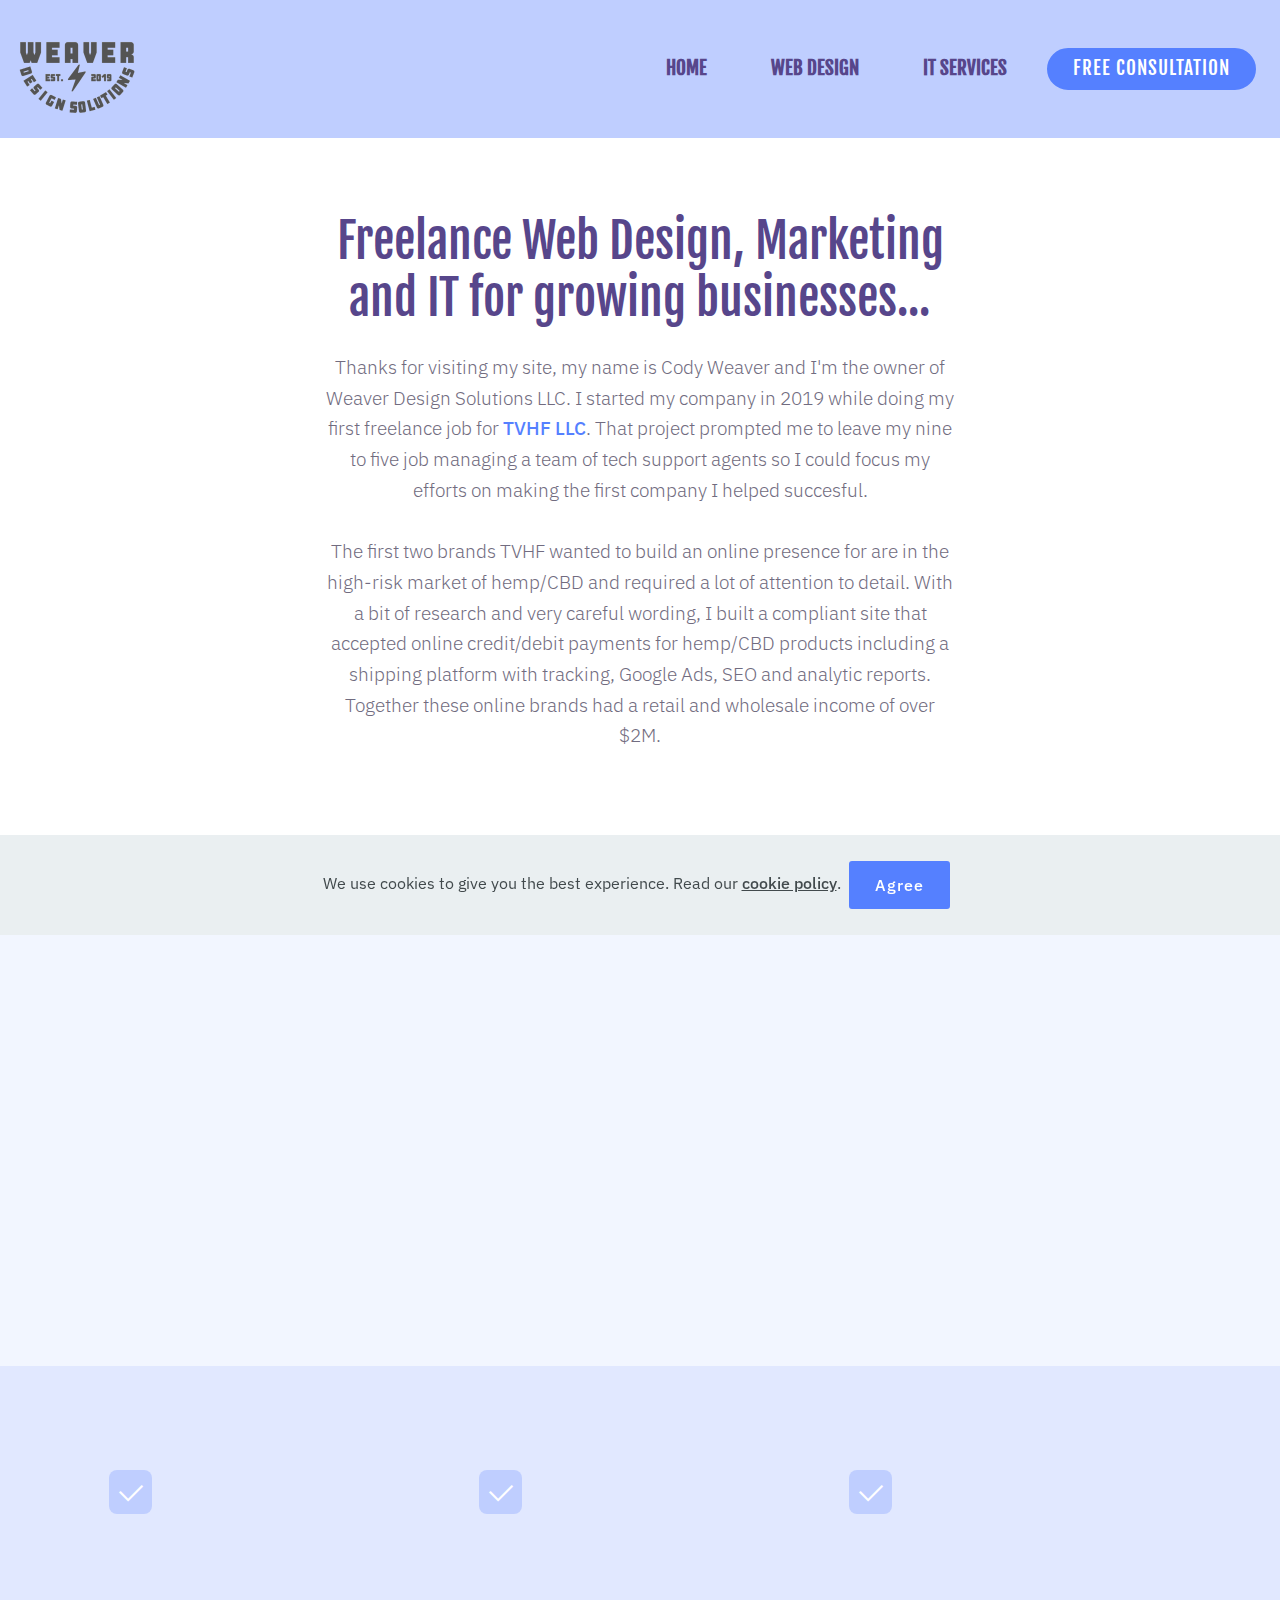
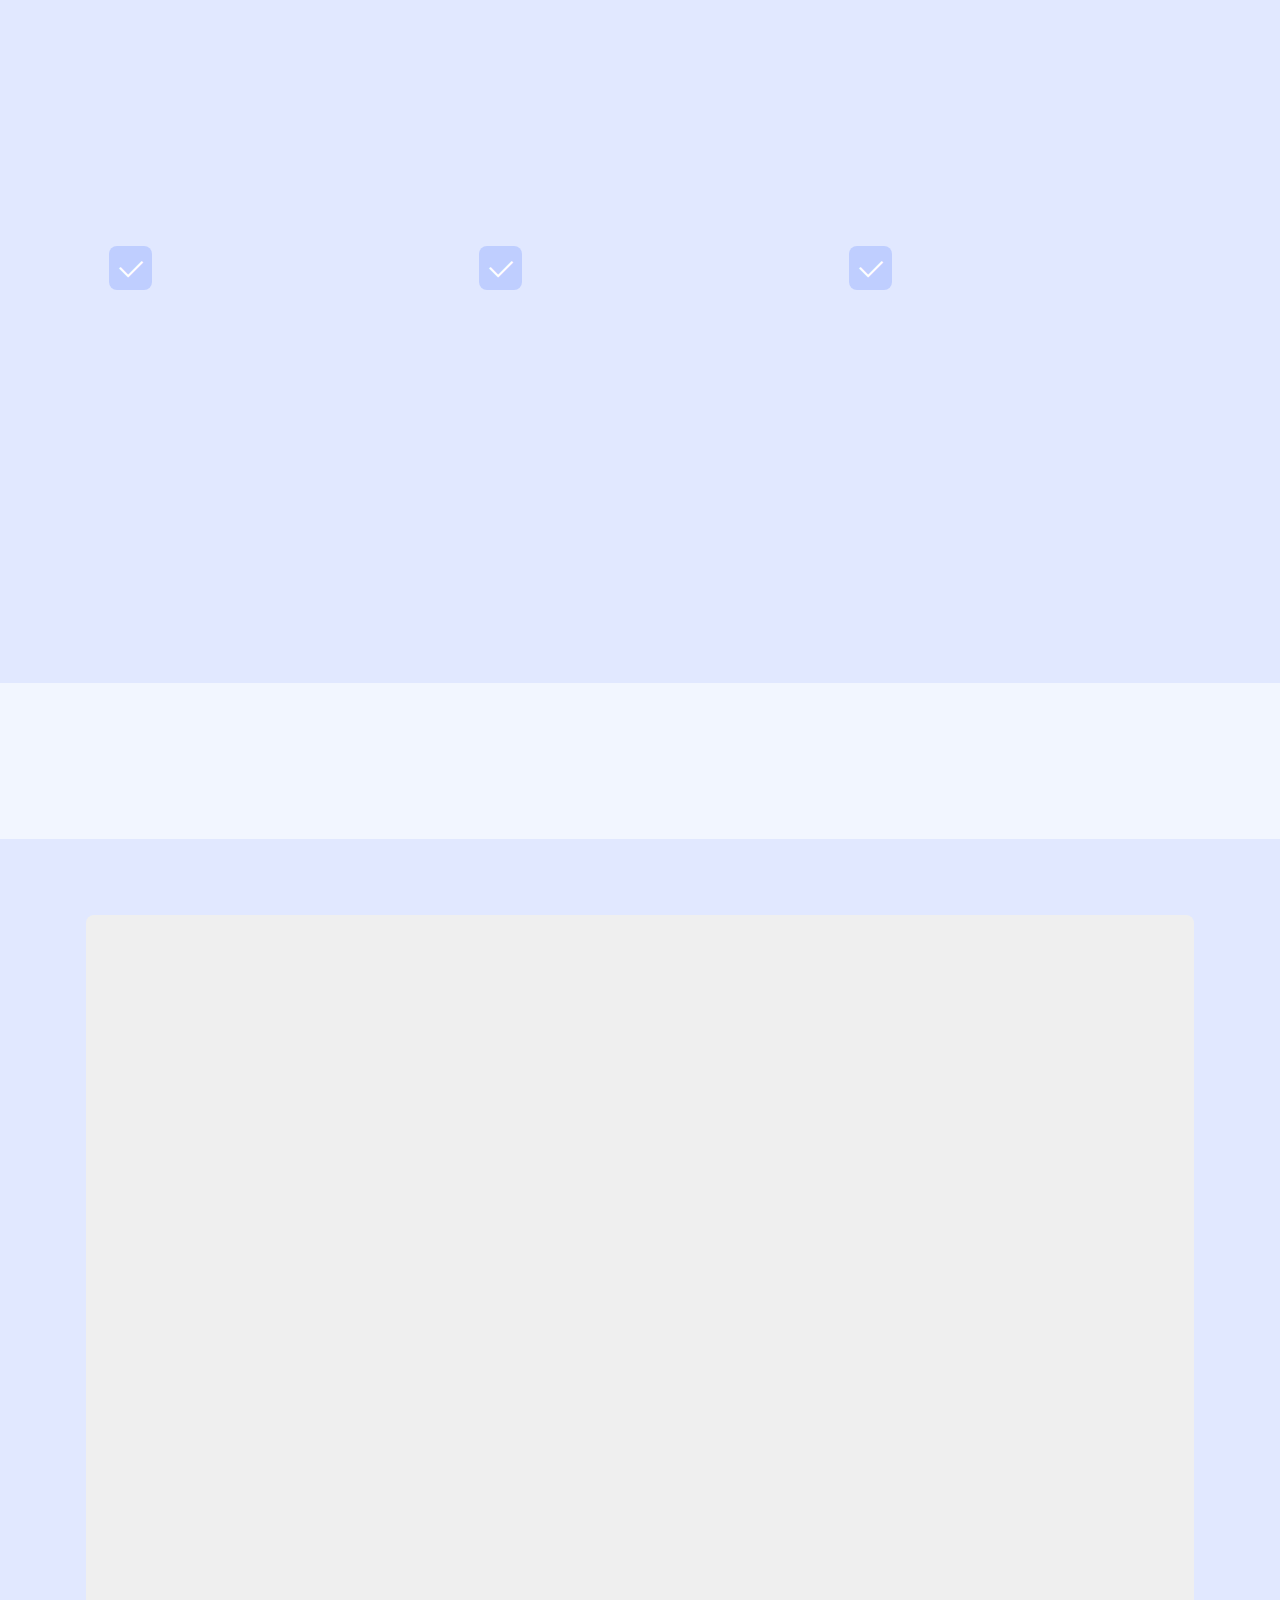
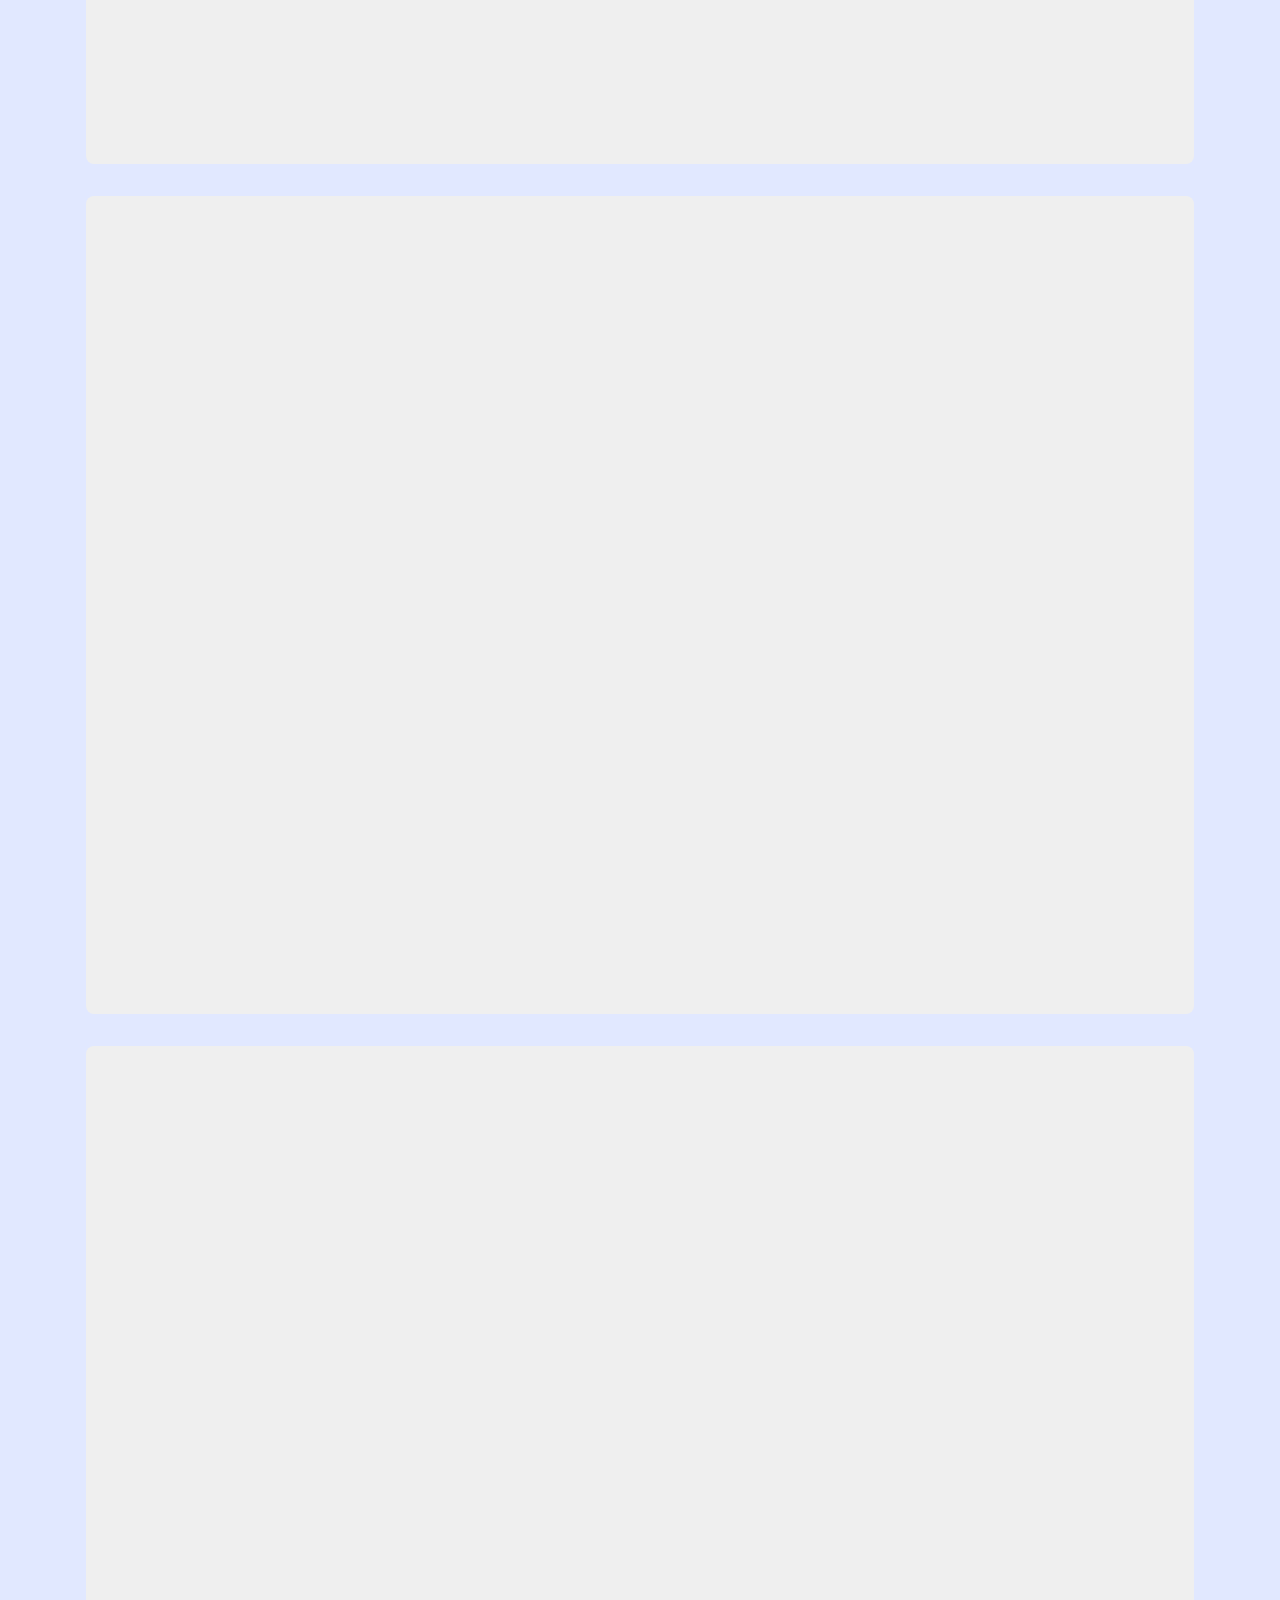
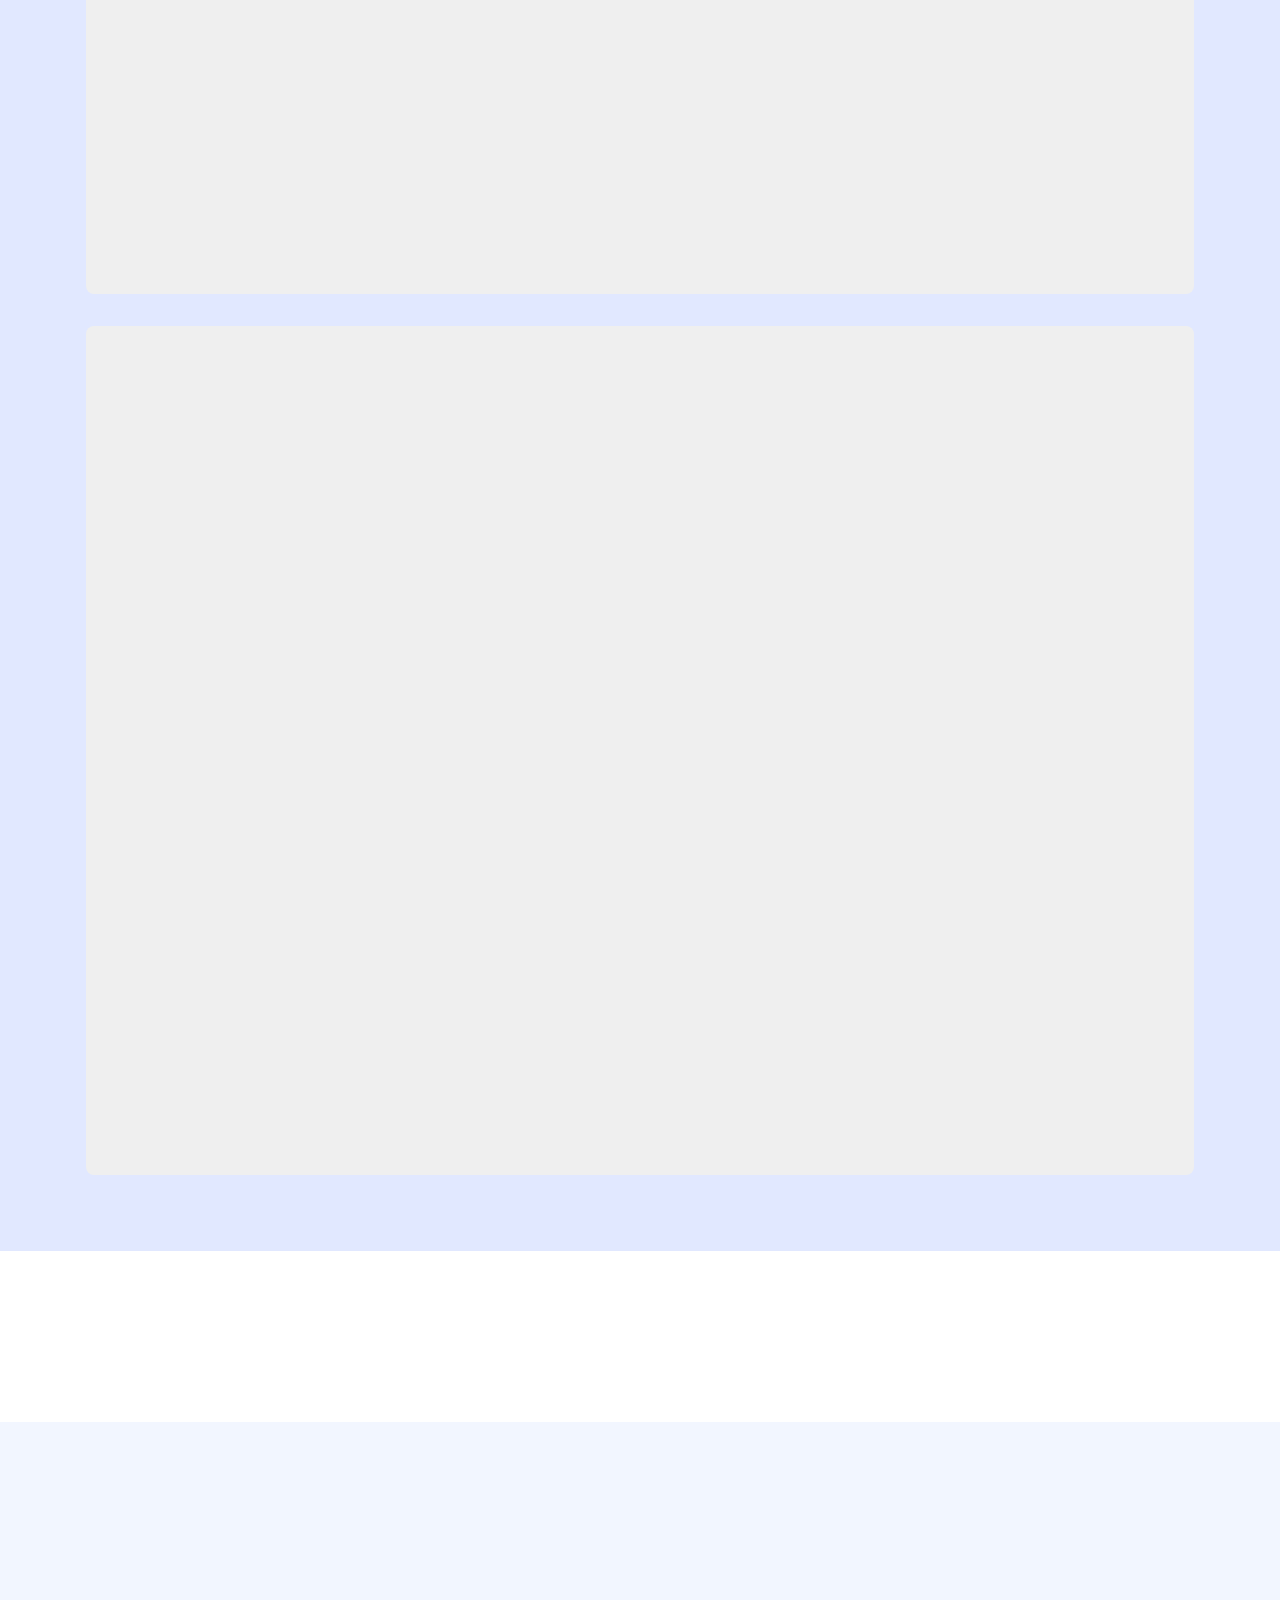
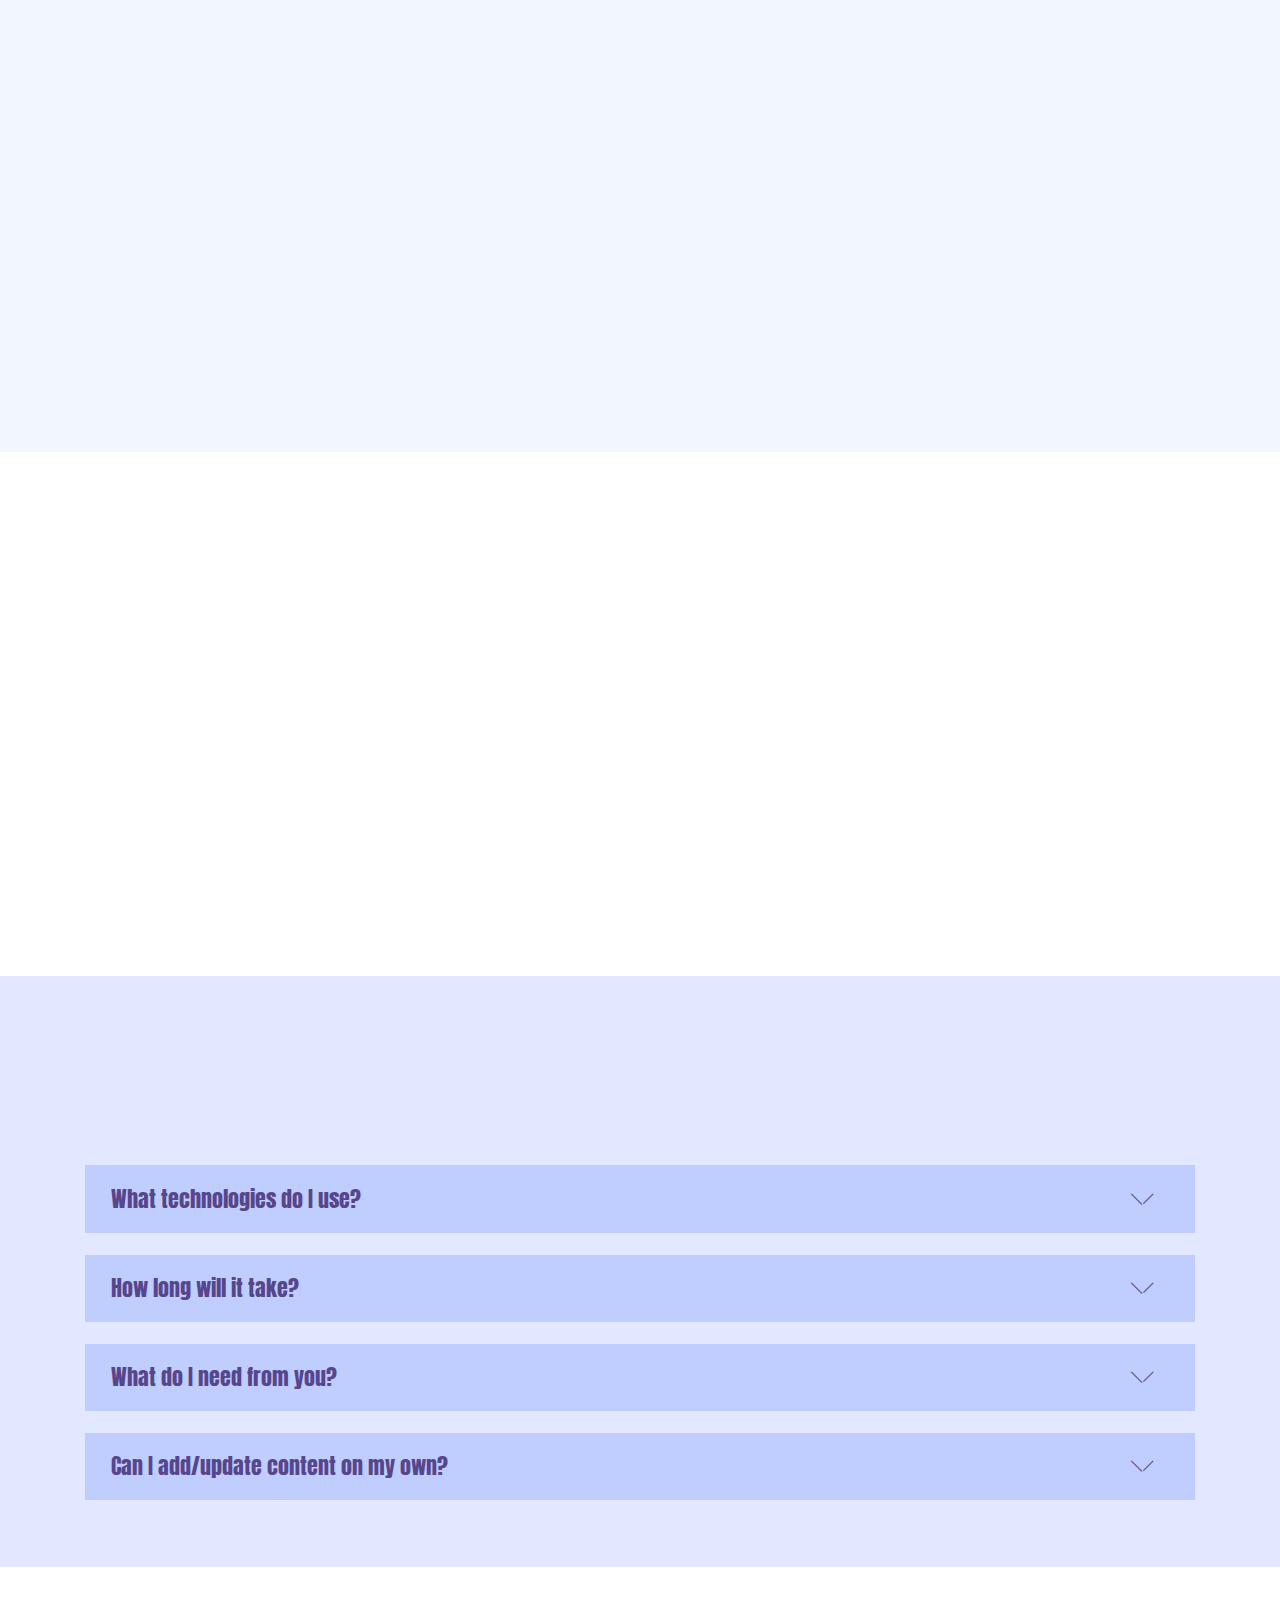
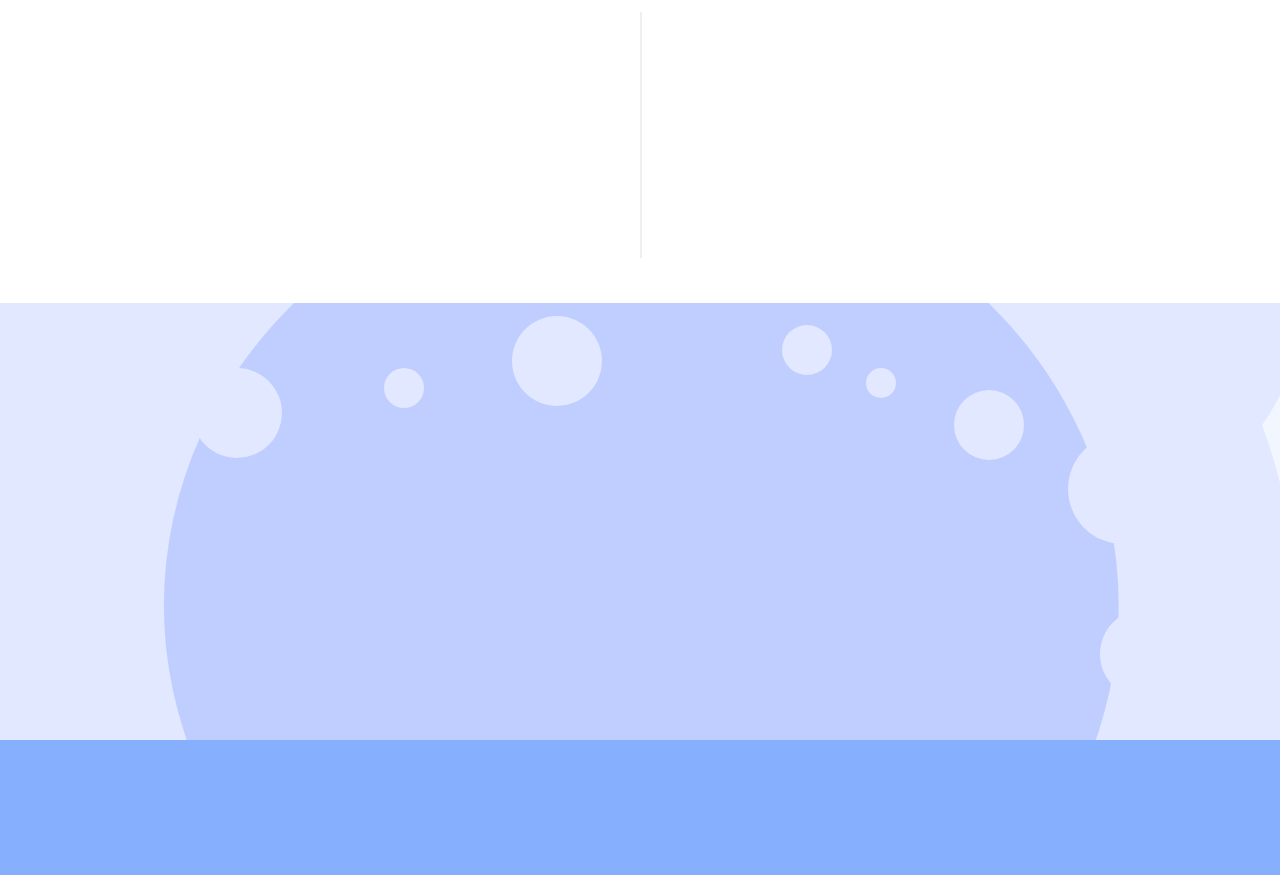
==== index.html @ 8f0e750b "create github pages" ====
<!DOCTYPE html>
<html  >
<head>
  <!-- Site made with Mobirise Website Builder v4.11.5, https://mobirise.com -->
  <meta charset="UTF-8">
  <meta http-equiv="X-UA-Compatible" content="IE=edge">
  <meta name="generator" content="Mobirise v4.11.5, mobirise.com">
  <meta name="viewport" content="width=device-width, initial-scale=1, minimum-scale=1">
  <link rel="shortcut icon" href="assets/images/imageedit-17-3870309647.png" type="image/x-icon">
  <meta name="description" content="It's tough navigating the wealth of options out there for building your website or brand presence online. For many businesses, content-rich social media can do most of the legwork in the digital world. That being said, a website is the final professional touch customers look for when deciding to visit your restaurant, retail store or business.

I aim to provide flexible solutions for businesses that need a professional site when big web design companies or DIY site builders don't seem to fit the bill. Whatever it is you need, I will find the most affordable and effective way to build and maintain your site for you.">
  
  <title>Home</title>
  <link rel="stylesheet" href="assets/web/assets/mobirise-icons2/mobirise2.css">
  <link rel="stylesheet" href="assets/web/assets/mobirise-icons/mobirise-icons.css">
  <link rel="stylesheet" href="assets/tether/tether.min.css">
  <link rel="stylesheet" href="assets/bootstrap/css/bootstrap.min.css">
  <link rel="stylesheet" href="assets/bootstrap/css/bootstrap-grid.min.css">
  <link rel="stylesheet" href="assets/bootstrap/css/bootstrap-reboot.min.css">
  <link rel="stylesheet" href="assets/soundcloud-plugin/style.css">
  <link rel="stylesheet" href="assets/web/assets/gdpr-plugin/gdpr-styles.css">
  <link rel="stylesheet" href="assets/animatecss/animate.min.css">
  <link rel="stylesheet" href="assets/dropdown/css/style.css">
  <link rel="stylesheet" href="assets/socicon/css/styles.css">
  <link rel="stylesheet" href="assets/theme/css/style.css">
  <link rel="stylesheet" href="assets/formoid-css/recaptcha.css">
  <link rel="preload" as="style" href="assets/mobirise/css/mbr-additional.css"><link rel="stylesheet" href="assets/mobirise/css/mbr-additional.css" type="text/css">
  
  
  

</head>
<body>

<!-- Analytics -->
<!-- Global site tag (gtag.js) - Google Analytics -->
<script async src="https://www.googletagmanager.com/gtag/js?id=UA-129713359-5"></script>
<script>
  window.dataLayer = window.dataLayer || [];
  function gtag(){dataLayer.push(arguments);}
  gtag('js', new Date());

  gtag('config', 'UA-129713359-5');
</script>

<!-- /Analytics -->


  <section class="menu cid-rRz0FPu1SQ" once="menu" id="menu02-1p">
    


    <nav class="navbar navbar-dropdown navbar-expand-lg">
        <div class="navbar-brand">
            <span class="navbar-logo">
                <a href="index.html">
                    <img src="assets/images/imageedit-15-9595183622-244x244.png" alt="Mobirise" title="" style="height: 7.6rem;">
                </a>
            </span>
            
        </div>
        <button class="navbar-toggler" type="button" data-toggle="collapse" data-target="#navbarSupportedContent" aria-controls="navbarNavAltMarkup" aria-expanded="false" aria-label="Toggle navigation">
            <div class="hamburger">
                <span></span>
                <span></span>
                <span></span>
                <span></span>
            </div>
        </button>
        <div class="collapse navbar-collapse" id="navbarSupportedContent">
            <ul class="navbar-nav nav-dropdown" data-app-modern-menu="true"><li class="nav-item"><a class="nav-link link text-info display-4" href="index.html" aria-expanded="false">
                        HOME</a></li>
                <li class="nav-item"><a class="nav-link link text-info display-4" href="design.html" aria-expanded="false">
                        WEB DESIGN</a>
                    
                </li>
                <li class="nav-item">
                    <a class="nav-link link text-info display-4" href="techsupport.html" aria-expanded="false">IT SERVICES</a></li></ul>
            
            <div class="navbar-buttons px-2 mbr-section-btn"><a class="btn btn-sm btn-primary display-4" href="popup:#mbr-popup-1k" data-toggle="modal" data-target="#mbr-popup-1k">FREE CONSULTATION</a></div>
        </div>
    </nav>
</section>

<section class="cid-rQU6vrq3bR" id="title02-5">

    

    

    <div class="container align-center">
        <div class="row justify-content-md-start justify-content-md-center">
            <div class="mbr-white col-sm-12 col-md-10 col-lg-7">
                <h1 class="mbr-section-title mbr-regular align-center mbr-fonts-style display-2">Freelance Web Design, Marketing and IT for growing businesses...</h1>
                
                <p class="mbr-text mbr-light align-center mbr-fonts-style pt-3 display-7">Thanks for visiting my site, my name is Cody Weaver and I'm the owner of Weaver Design Solutions LLC. I started my company in 2019 while doing my first freelance job for <a href="https://tvhfllc.com" target="_blank">TVHF LLC</a>. That project prompted me to leave my nine to five job managing a team of tech support agents so I could focus my efforts on making the first company I helped succesful.<br><br>The first two brands TVHF wanted to build an online presence for are in the high-risk market of hemp/CBD and required a lot of attention to detail. With a bit of research and very careful wording, I built a compliant site that accepted online credit/debit payments for hemp/CBD products including a shipping platform with tracking, Google Ads, SEO and analytic reports. Together these online brands had a retail and wholesale income of over $2M.</p>
                
            </div>
        </div>
    </div>
</section>

<section class="cid-rQU43nldBL" id="header08-4">

    

    

    <div class="container align-center">
        <div class="row justify-content-md-start justify-content-md-center">
            <div class="mbr-white col-sm-212 col-md-10 col-lg-7">
                <h1 class="mbr-section-title mbr-regular pb-3 align-center mbr-fonts-style display-2">Affordable Solutions with Great Results<br></h1>
                
                <p class="mbr-text mbr-light pb-3 align-center mbr-fonts-style display-7">It's tough navigating the wealth of options out there for building your website or brand presence online. For many businesses, content-rich social media can do most of the legwork in the digital world. That being said, a website is the final professional touch customers look for when deciding to visit your restaurant, retail store or business.
<br>
<br>I aim to provide flexible solutions for businesses that need a professional site when big web design companies or DIY site builders don't seem to fit the bill. Whatever it is you need, I will find the most affordable and effective way to build and maintain your site for you.<br></p><p></p><p></p>
                
            </div>
        </div>
    </div>
    
</section>

<section class="features1 cid-rx3DuVTvT8" id="features04-a2">

    

    
    <div class="container">
        <div class="media-container-row">

            <div class="card cardcolor p-3 col-12 col-md-8 col-lg-4">
                <div class="card-img pt-2">
                    <span class="mbr-iconfont img1 mobi-mbri-success mobi-mbri"></span>
                </div>
                <div class="card-box">
                    <h4 class="card-title py-2 align-left mbr-fonts-style display-5">
                        Custom Web Design</h4>
                    <p class="mbr-text align-left mbr-fonts-style display-4">Bring your own art, pictures, logos and ideas or let me create a custom site based on your criteria. I can also setup email with your new custom domain name. Custom photo and editing services are available for website backdrops, product images etc..</p>
                </div>
            </div>

            <div class="card cardcolor p-3 col-12 col-md-8 col-lg-4">
                <div class="card-img pt-2">
                    <span class="mbr-iconfont img1 mobi-mbri-success mobi-mbri"></span>
                </div>
                <div class="card-box">
                    <h4 class="card-title py-2 align-left mbr-fonts-style display-5">SEO</h4>
                    <p class="mbr-text align-left mbr-fonts-style display-4">Google SEO and Analytics Reporting. Demographics, stats and suggestions to improve search rankings.&nbsp;</p>
                </div>
            </div>

            <div class="card cardcolor p-3 col-12 col-md-8 col-lg-4">
                <div class="card-img pt-2">
                    <span class="mbr-iconfont img1 mobi-mbri-success mobi-mbri"></span>
                </div>
                <div class="card-box">
                    <h4 class="card-title py-2 align-left mbr-fonts-style display-5">

                        Advertising</h4>
                    <p class="mbr-text align-left mbr-fonts-style display-4">
                        Google Ads setup and maintenance to get your brand noticed locally, nationally or worldwide.</p>
                </div>
            </div>

            

        </div>

        <div class="media-container-row pt-3">

            <div class="card cardcolor p-3 col-12 col-md-8 col-lg-4">
                <div class="card-img pt-2">
                    <span class="mbr-iconfont img1 mobi-mbri-success mobi-mbri"></span>
                </div>
                <div class="card-box">
                    <h4 class="card-title py-2 align-left mbr-fonts-style display-5">Content Creation</h4>
                    <p class="mbr-text align-left mbr-fonts-style display-4">Do you need someone to just take the wheel and do the whole thing for you? I can take your photos, design your logo, make sales pitches, ads, articles and more!&nbsp;</p>
                </div>
            </div>

            <div class="card cardcolor p-3 col-12 col-md-8 col-lg-4">
                <div class="card-img pt-2">
                    <span class="mbr-iconfont img1 mobi-mbri-success mobi-mbri"></span>
                </div>
                <div class="card-box">
                    <h4 class="card-title py-2 align-left mbr-fonts-style display-5">eCommerce</h4>
                    <p class="mbr-text align-left mbr-fonts-style display-4">
                        There are a lot of options out there for selling products online. I can help you setup a custom storefront with your own domain name, manage your drag and drop builder or help you navigate the complexities of getting your products approved in major online retail outlets.</p>
                </div>
            </div>

            <div class="card cardcolor p-3 col-12 col-md-8 col-lg-4">
                <div class="card-img pt-2">
                    <span class="mbr-iconfont img1 mobi-mbri-success mobi-mbri"></span>
                </div>
                <div class="card-box">
                    <h4 class="card-title align-left py-2 mbr-fonts-style display-5">Tech Support</h4>
                    <p class="mbr-text align-left mbr-fonts-style display-4">
                        With over 10 years experience and a passion for technology, I can tackle almost any consumer level or small business IT problem.</p>
                </div>
            </div>

            

        </div>


    </div>

</section>

<section class="cid-rRzvvJLBej" id="header08-1x">

    

    

    <div class="container align-center">
        <div class="row justify-content-md-start justify-content-md-center">
            <div class="mbr-white col-sm-212 col-md-10 col-lg-7">
                <h1 class="mbr-section-title mbr-regular pb-3 align-center mbr-fonts-style display-2">My Works</h1>
                
                
                
            </div>
        </div>
    </div>
    
</section>

<section class="features2 cid-rRztl0xEhJ" id="features08-1w">

    

    

    <div class="container">
        

        <div class="row">
            <div class="card p-3 col-12 col-md-6 col-lg-3">
                <div class="card-wrapper">
                    <div class="card-img">
                        <a href="https://treasurevalleycbd.com"><img src="assets/images/untitled-design-6.png" alt="Mobirise" title=""></a>
                    </div>
                    <div class="card-box">
                        <h4 class="card-title pb-3 mbr-fonts-style display-5"><a href="https://treasurevalleycbd.com" target="_blank">k</a>arinaweaver.com</h4>
                        <p class="mbr-text pb-3 mbr-fonts-style display-4">This is my most recent project I put together for my wife. Complete with scheduling and payment plugins, customers can book and pay for massage appointments on this site.</p>

                        


                    </div>
                </div>
            </div>

            <div class="card p-3 col-12 col-md-6 col-lg-3">
                <div class="card-wrapper">
                    <div class="card-img">
                        <a href="https://thegrandratking.com" target="_blank"><img src="assets/images/the-grand-ratking.png" alt="Mobirise" title=""></a>
                    </div>
                    <div class="card-box ">
                        <h4 class="card-title pb-3 mbr-fonts-style display-5"><a href="https://thegrandratking.com" target="_blank">thegrandratking.com</a></h4>
                        <p class="mbr-text pb-3 mbr-fonts-style display-4">This site is the most recent band website I built for a project that has ended. The site still has an active shop and some music for demo purposes.</p>
                        
                    </div>
                </div>
            </div>

            <div class="card p-3 col-12 col-md-6 col-lg-3">
                <div class="card-wrapper">
                    <div class="card-img">
                        <a href="https://alibbuds.com"><img src="assets/images/untitled-design.png" alt="Mobirise" title=""></a>
                    </div>
                    <div class="card-box">
                        <h4 class="card-title pb-3 mbr-fonts-style display-5">
                            <a href="https://treasurevalleycbd.com" target="_blank">treasurevalleycbd.com</a>
                        </h4>
                        <p class="mbr-text pb-3 mbr-fonts-style display-4">This is the first brand website I built for TVHF LLC selling premium retail hemp/CBD products. With the use of samples, video reviews and promotions we created a brand identity that attracted larger wholesale customers.</p>
                        
                    </div>
                </div>
            </div>

            <div class="card p-3 col-12 col-md-6 col-lg-3">
                <div class="card-wrapper">
                    <div class="card-img">
                        <a href="https://fortharrisonband.com/"><img src="assets/images/fort-harrison.jpeg" alt="Mobirise" title=""></a>
                    </div>
                    <div class="card-box">
                        <h4 class="card-title pb-3 mbr-fonts-style display-5"><a href="https://fortharrisonband.com/" target="_blank">fortharrisonband.com</a></h4>
                        <p class="mbr-text pb-3 mbr-fonts-style display-4">This website is one of the first I built for my own band. This site is not currently being updated, but still everything is still functional including the shop. </p>
                        
                    </div>
                </div>
            </div>
        </div>
    </div>
</section>

<section class="cid-rlfbCDCzHR" id="title01-8b">

    

    

    <div class="container align-center">
        <div class="row justify-content-md-start justify-content-md-center">
            <div class="mbr-white col-sm-12 col-md-10 col-lg-7">
                <h1 class="mbr-section-title mbr-regular align-left mbr-fonts-style display-1">Pricing Plans</h1>
                
                
                
            </div>
        </div>
    </div>
</section>

<section class="features1 cid-rlfbvjNzpH" id="pricing-tables01-8a">

    

    
    <div class="container">
        <div class="row justify-content-center">

            <div class="card col-12 col-md-8 col-lg-4">
                <div class="card-img">
                    <h4 class="price align-right mbr-fonts-style display-2">$40</h4>
                    <p class="price-text align-right mbr-regular mbr-fonts-style pt-2 align-left display-4">HOURLY</p>
                </div>
                <div class="card-box">
                    <h4 class="card-title align-left mbr-regular mbr-fonts-style display-7"><strong>Hourly Services &nbsp; &nbsp;&nbsp;</strong><br>IT/Design/Ads/SEO</h4>
                    <p class="mbr-text mbr-fonts-style align-left display-4">My hourly cost for services including web design, tech support, consulting or advertising.</p>
                    <div class="align-left mbr-section-btn"><a class="btn btn-md btn-primary display-4" href="techsupport.html">READ MORE</a></div>
                </div>
            </div>

            <div class="card col-12 col-md-8 col-lg-4">
                <div class="card-img">
                    <h4 class="price align-right  mbr-fonts-style display-2">$500</h4>
                    <p class="price-text mbr-fonts-style pt-2 align-right  display-4">FLAT RATE</p>
                </div>
                <div class="card-box">
                    <h4 class="card-title align-left mbr-regular mbr-fonts-style display-7"><strong>Basic 5 Page Site</strong><strong><br></strong>Design/Ads/SEO</h4>
                    <p class="mbr-text mbr-fonts-style align-left display-4">I'll make you a basic website with mobile responsive pages to drive customers to your brick and mortar business. Custom email setup, contact page, SEO and more!</p>
                    <div class="align-left mbr-section-btn"><a class="btn btn-md btn-primary display-4" href="design.html">READ MORE</a></div>
                </div>
            </div>

            <div class="card col-12 col-md-8 col-lg-4">
                <div class="card-img">
                    <h4 class="price align-right mbr-fonts-style display-2">$1500</h4>
                    <p class="price-text mbr-fonts-style pt-2 align-right  display-4">FLAT RATE</p>
                </div>
                <div class="card-box">
                    <h4 class="card-title align-left mbr-regular mbr-fonts-style display-7"><strong>eCommerce Site</strong><strong><br></strong>Full Service</h4>
                    <p class="mbr-text mbr-fonts-style align-left display-4">I will build your custom website complete with a shopping cart and payment processor. I can also setup any drag and drop ecommerce platform of your choice.</p>
                    <div class="align-left mbr-section-btn"><a class="btn btn-md btn-primary display-4" href="https://mobirise.co">READ MORE</a></div>
                </div>
            </div>

        </div>

    </div>

</section>

<section class="cid-rRhVzZL1Aa" id="title02-17">

    

    

    <div class="container align-center">
        <div class="row justify-content-md-start justify-content-md-center">
            <div class="mbr-white col-sm-12 col-md-10 col-lg-7">
                <h1 class="mbr-section-title mbr-regular align-center mbr-fonts-style display-5">Payment</h1>
                
                <p class="mbr-text mbr-light align-center mbr-fonts-style pt-3 display-7">Payment is due once the site has been tested and accepted on the test URL. Your website will not be live at your actual domain name until payment has been made, but you will have access to a version of your site to know what you are paying for before it's published. I am flexible and will make reasonable accomodations for last minute changes or quick updates. I may require additional payment or partial payment if I have not been paid and you are requesting extensive changes or updates. 
<br>
<br>I can accept multiple forms of credit/debit payments via my email invoice and will also accept PayPal or cash if I work with you locally or on-site.</p>
                
            </div>
        </div>
    </div>
</section>

<section class="accordion1 cid-rlqERWQ3Jn" id="accordion02-9e">

    

    
    <div class="container">
        <div class="row">
            <div class="col-12 col-md-12">
                <div class="section-head text-center space30">
                    <h2 class="mbr-section-title mbr-regular pb-5 mbr-fonts-style display-2">
                        Questions and Answers</h2>
                </div>
                <div class="clearfix"></div>
                <div id="bootstrap-accordion_8" class="panel-group accordionStyles accordion" role="tablist" aria-multiselectable="true">
                    <div class="card">
                        <div class="card-header" role="tab" id="headingOne">
                            <a role="button" class="panel-title collapsed text-black" data-toggle="collapse" data-core="" href="#collapse1_8" aria-expanded="false" aria-controls="collapse1">
                                <h4 class="mbr-fonts-style display-5">
                                    <span class="sign mbr-iconfont mbri-arrow-down inactive"></span>What technologies do I use?</h4>
                            </a>
                        </div>
                        <div id="collapse1_8" class="panel-collapse noScroll collapse " role="tabpanel" aria-labelledby="headingOne" data-parent="#bootstrap-accordion_8">
                            <div class="panel-body p-4">
                                <p class="mbr-fonts-style panel-text display-7">
                                    I like to build websites using the Google Domains platform served by a static Github repository. This approach offers a simple way to integrate email addresses that end in your domain name, easy setup of Google ads, SEO, and reporting. I am familiar with setting up the Ecwid shopping cart platform and can setup any other like Shopify, WooCommerce, Opencart and more. My websites are built in an offline builder and published to the respository for debugging before going live. Most websites can be deployed in as little as one to two days and updates can be made in just hours.<br></p>
                            </div>
                        </div>
                    </div>
                    <div class="card">
                        <div class="card-header" role="tab" id="headingTwo">
                            <a role="button" class="collapsed panel-title text-black" data-toggle="collapse" data-core="" href="#collapse2_8" aria-expanded="false" aria-controls="collapse2">
                                <h4 class="mbr-fonts-style display-5">
                                    <span class="sign mbr-iconfont mbri-arrow-down inactive"></span>How long will it take?</h4>
                            </a>

                        </div>
                        <div id="collapse2_8" class="panel-collapse noScroll collapse" role="tabpanel" aria-labelledby="headingTwo" data-parent="#bootstrap-accordion_8">
                            <div class="panel-body p-4">
                                <p class="mbr-fonts-style panel-text display-7">I will always let my clients know of my current workload and when I can start on your site. Once I've started, I will focus on your project until completion. Many websites, SEO, adwork and social media work will take just one day. After that I can continue to drive you better search results, monitor your website's health and send information about demographics and sales conversions with automated reports.</p>
                            </div>
                        </div>
                    </div>
                    <div class="card">
                        <div class="card-header" role="tab" id="headingThree">
                            <a role="button" class="collapsed text-black panel-title" data-toggle="collapse" data-core="" href="#collapse3_8" aria-expanded="false" aria-controls="collapse3">
                                <h4 class="mbr-fonts-style display-5">
                                    <span class="sign mbr-iconfont mbri-arrow-down inactive"></span>What do I need from you?</h4>
                            </a>
                        </div>
                        <div id="collapse3_8" class="panel-collapse noScroll collapse" role="tabpanel" aria-labelledby="headingThree" data-parent="#bootstrap-accordion_8">
                            <div class="panel-body p-4">
                                <p class="mbr-fonts-style panel-text display-7">I will need the highest resolution/quality of your logos, pictures, graphics, menus or any other media you would like on your site. Provide me with any written content you would like to include and I will do the rest!</p>
                            </div>
                        </div>
                    </div>
                    <div class="card">
                        <div class="card-header" role="tab" id="headingFour">
                            <a role="button" class="collapsed panel-title text-black" data-toggle="collapse" data-core="" href="#collapse4_8" aria-expanded="false" aria-controls="collapse4">
                                <h4 class="mbr-fonts-style display-5">
                                    <span class="sign mbr-iconfont mbri-arrow-down inactive"></span>Can I add/update content on my own?</h4>
                            </a>
                        </div>
                        <div id="collapse4_8" class="panel-collapse noScroll collapse" role="tabpanel" aria-labelledby="headingFour" data-parent="#bootstrap-accordion_8">
                            <div class="panel-body p-4">
                                <p class="mbr-fonts-style panel-text display-7">Yes. I work with various plugins that will allow an administrator user with no knowledge of coding to add products, update/add pictures or share social media updates on your website without my help. I am also available to help with first time setup of your drag and drop site, social media platforms or even teach you enough to make updates with some of the professional tools I use.</p>
                            </div>
                        </div>
                    </div>
                    
                    
                </div>
            </div>
        </div>
    </div>
</section>

<section class="header4 cid-rRci8tpk2B" id="content06-t">

    

    

    <div class="container">
        <div class="row">

            <div class="col-md-12 col-lg-6 align-left">
                <h1 class="mbr-section-title align-left mbr-white mbr-fonts-style display-2">My Moral Code</h1>
            </div>


            <div class="col-md-12 col-lg-6 block-border align-left">
                <p class="mbr-text align-left mbr-fonts-style display-7">I value honesty, communication and equality in my personal life and apply that to the way I conduct business. &nbsp;<br><br>I see value in all people and like to meet and work with people from all backgrounds. I am LGBTQIA+ friendly and am happy to do low cost or charitable work for organizations that support equality or civil rights for all.</p>

            </div>



        </div>
    </div>
</section>

<section class="header1 cid-rRz4csR8MC" id="header01-1v">

    


    

    <svg class="svg1" xmlns="http://www.w3.org/2000/svg" xmlns:xlink="http://www.w3.org/1999/xlink" width="1380px" height="810px" viewBox="0 0  1380 810" preserveAspectRatio="xMidYMid meet">
        <rect id="svgEditorBackground" x="0" y="0" width="1380" height="810" style="fill: none; stroke: none;"></rect>
        <circle id="e1_circle" cx="309" cy="433" style="fill:aqua;stroke:black;stroke-width:0px;" r="149.486"></circle>
        <circle id="e3_circle" cx="679" cy="707" style="fill: aqua; stroke-width: 0px;stroke:black;" r="516.715">
        </circle>
        <circle id="e4_circle" cx="759" cy="261" style="fill:aqua;stroke:black;stroke-width:0px;" r="132.2459829258">
        </circle>
        <circle id="e5_circle" cx="1054" cy="462" style="fill:aqua;stroke:black;stroke-width:0px;" r="139.413"></circle>
        <circle id="e6_circle" cx="691" cy="692" style="fill:khaki;stroke:black;stroke-width:0px;" r="367.214"></circle>
    </svg>

    <div class="round round1 rev"></div>
    <div class="round round2 rev"></div>
    <div class="round round3"></div>
    <div class="round round4 rev"></div>
    <div class="round round5"></div>
    <div class="round round6 rev"></div>
    <div class="round round7"></div>
    <div class="round round8 rev"></div>
    <div class="round round9 rev"></div>
    <div class="round round10"></div>
    <div class="round round11"></div>

    <div class="container">
        <div class="row justify-content-md-center">


            <div class="col-md-10 align-center">
                <h1 class="mbr-section-title mbr-regular pb-2 mbr-fonts-style display-1">
                    Free Consultation</h1>
                
                <p class="mbr-text pb-2 mbr-regular mbr-fonts-style display-5">Click "Book Now" if you would like to schedule a consultation about your project. If you have a popup blocker or you wish to send me a message instead, please click on the "Contact" button</p>
                <div class="mbr-section-btn"><a class="btn btn-md btn-primary display-4" href="popup:#mbr-popup-1k" data-toggle="modal" data-target="#mbr-popup-1k">BOOK NOW</a> <a class="btn btn-md btn-primary-outline display-4" href="booking.html">CONTACT</a></div>
            </div>

            

        </div>
    </div>

</section>

<section once="" class="cid-rRhOEmwfMS" id="footer7-15">

    

    

    <div class="container">
        <div class="media-container-row align-center mbr-white">
            <div class="row row-links">
                <ul class="foot-menu">
                    
                    
                    
                    
                    
                <li class="foot-menu-item mbr-fonts-style display-7"><a href="disclaimers.html" target="_blank" class="text-black"><strong>Disclaimer</strong></a></li><li class="foot-menu-item mbr-fonts-style display-7"><a class="mbr-bold text-black" href="booking.html#forms01-1q" target="_blank">Contact</a></li></ul>
            </div>
            
            <div class="row row-copirayt">
                <p class="mbr-text mb-0 mbr-fonts-style mbr-white align-center display-7">
                    © Copyright 2020 Weaver Design Solutions LLC - All Rights Reserved
                </p>
            </div>
        </div>
    </div>
</section>

<div class="modal mbr-popup cid-rRyXgMfJmE fade" tabindex="-1" role="dialog" data-overlay-color="#000000" data-overlay-opacity="0.8" id="mbr-popup-1k" aria-hidden="true">
        <div class="modal-dialog modal-dialog-centered" role="document">
            <div class="modal-content">
                <div class="modal-header pb-0">
                    <h5 class="modal-title mbr-fonts-style display-5">Book a Free Consultation Now!</h5>
                    <button type="button" class="close" data-dismiss="modal" aria-label="Close">
                        <svg version="1.1" xmlns="http://www.w3.org/2000/svg" width="24" height="24" viewBox="0 0 32 32" fill="currentColor">
                            <path d="M31.797 0.191c-0.264-0.256-0.686-0.25-0.942 0.015l-13.328 13.326c-0.598 0.581 0.342 1.543 0.942 0.942l13.328-13.326c0.27-0.262 0.27-0.695 0-0.957zM14.472 17.515c-0.264-0.256-0.686-0.25-0.942 0.015l-13.328 13.326c-0.613 0.595 0.34 1.562 0.942 0.942l13.328-13.326c0.27-0.262 0.27-0.695 0-0.957zM1.144 0.205c-0.584-0.587-1.544 0.336-0.942 0.942l30.654 30.651c0.613 0.625 1.563-0.325 0.942-0.942z"></path>
                        </svg>
                    </button>
                </div>

                <div class="modal-body">
                    <p class="mbr-text mbr-fonts-style display-7">
                        <!-- Calendly inline widget begin -->
</p><div class="calendly-inline-widget" data-url="https://calendly.com/weaverdesignsolutions" style="min-width:320px;height:630px;"></div>
<script type="text/javascript" src="https://assets.calendly.com/assets/external/widget.js"></script>
<!-- Calendly inline widget end -->

                    <div>
                        
                            

                            
                        </div>
                    </div>

                    
                </div>
            </div>
        </div>


  <script src="assets/web/assets/jquery/jquery.min.js"></script>
  <script src="assets/popper/popper.min.js"></script>
  <script src="assets/tether/tether.min.js"></script>
  <script src="assets/bootstrap/js/bootstrap.min.js"></script>
  <script src="assets/smoothscroll/smooth-scroll.js"></script>
  <script src="assets/web/assets/cookies-alert-plugin/cookies-alert-core.js"></script>
  <script src="assets/web/assets/cookies-alert-plugin/cookies-alert-script.js"></script>
  <script src="assets/mbr-switch-arrow/mbr-switch-arrow.js"></script>
  <script src="assets/popup-plugin/script.js"></script>
  <script src="assets/popup-overlay-plugin/script.js"></script>
  <script src="assets/dropdown/js/nav-dropdown.js"></script>
  <script src="assets/dropdown/js/navbar-dropdown.js"></script>
  <script src="assets/touchswipe/jquery.touch-swipe.min.js"></script>
  <script src="assets/viewportchecker/jquery.viewportchecker.js"></script>
  <script src="assets/theme/js/script.js"></script>
  <script src="assets/formoid/formoid.min.js"></script>
  <script src="assets/web/assets/lazyload/lazyload.js"></script>
  
<input name="cookieData" type="hidden" data-cookie-customDialogSelector='null' data-cookie-colorText='#424a4d' data-cookie-colorBg='rgba(234, 239, 241, 0.99)' data-cookie-textButton='Agree' data-cookie-colorButton='' data-cookie-colorLink='#424a4d' data-cookie-underlineLink='true' data-cookie-text="We use cookies to give you the best experience. Read our <a href='disclaimers.html'>cookie policy</a>.">
    <input name="animation" type="hidden">
  
</body>
</html>
---- assets/web/assets/mobirise-icons2/mobirise2.css ----
@font-face {
  font-family: 'Moririse2';
  font-display: swap;
  src:  url('mobirise2.eot?f2bix4');
  src:  url('mobirise2.eot?f2bix4#iefix') format('embedded-opentype'),
    url('mobirise2.ttf?f2bix4') format('truetype'),
    url('mobirise2.woff?f2bix4') format('woff'),
    url('mobirise2.svg?f2bix4#mobirise2') format('svg');
  font-weight: normal;
  font-style: normal;
}

[class^="mobi-"], [class*=" mobi-"] {
  /* use !important to prevent issues with browser extensions that change fonts */
  font-family: 'Moririse2' !important;
  speak: none;
  font-style: normal;
  font-weight: normal;
  font-variant: normal;
  text-transform: none;
  line-height: 1;

  /* Better Font Rendering =========== */
  -webkit-font-smoothing: antialiased;
  -moz-osx-font-smoothing: grayscale;
}

.mobi-mbri-add-submenu:before {
  content: "\e900";
}
.mobi-mbri-alert:before {
  content: "\e901";
}
.mobi-mbri-align-center:before {
  content: "\e902";
}
.mobi-mbri-align-justify:before {
  content: "\e903";
}
.mobi-mbri-align-left:before {
  content: "\e904";
}
.mobi-mbri-align-right:before {
  content: "\e905";
}
.mobi-mbri-android:before {
  content: "\e906";
}
.mobi-mbri-apple:before {
  content: "\e907";
}
.mobi-mbri-arrow-down:before {
  content: "\e908";
}
.mobi-mbri-arrow-next:before {
  content: "\e909";
}
.mobi-mbri-arrow-prev:before {
  content: "\e90a";
}
.mobi-mbri-arrow-up:before {
  content: "\e90b";
}
.mobi-mbri-bold:before {
  content: "\e90c";
}
.mobi-mbri-bookmark:before {
  content: "\e90d";
}
.mobi-mbri-bootstrap:before {
  content: "\e90e";
}
.mobi-mbri-briefcase:before {
  content: "\e90f";
}
.mobi-mbri-browse:before {
  content: "\e910";
}
.mobi-mbri-bulleted-list:before {
  content: "\e911";
}
.mobi-mbri-calendar:before {
  content: "\e912";
}
.mobi-mbri-camera:before {
  content: "\e913";
}
.mobi-mbri-cart-add:before {
  content: "\e914";
}
.mobi-mbri-cart-full:before {
  content: "\e915";
}
.mobi-mbri-cash:before {
  content: "\e916";
}
.mobi-mbri-change-style:before {
  content: "\e917";
}
.mobi-mbri-chat:before {
  content: "\e918";
}
.mobi-mbri-clock:before {
  content: "\e919";
}
.mobi-mbri-close:before {
  content: "\e91a";
}
.mobi-mbri-cloud:before {
  content: "\e91b";
}
.mobi-mbri-code:before {
  content: "\e91c";
}
.mobi-mbri-contact-form:before {
  content: "\e91d";
}
.mobi-mbri-credit-card:before {
  content: "\e91e";
}
.mobi-mbri-cursor-click:before {
  content: "\e91f";
}
.mobi-mbri-cust-feedback:before {
  content: "\e920";
}
.mobi-mbri-database:before {
  content: "\e921";
}
.mobi-mbri-delivery:before {
  content: "\e922";
}
.mobi-mbri-desktop:before {
  content: "\e923";
}
.mobi-mbri-devices:before {
  content: "\e924";
}
.mobi-mbri-down:before {
  content: "\e925";
}
.mobi-mbri-download-2:before {
  content: "\e926";
}
.mobi-mbri-download:before {
  content: "\e927";
}
.mobi-mbri-drag-n-drop-2:before {
  content: "\e928";
}
.mobi-mbri-drag-n-drop:before {
  content: "\e929";
}
.mobi-mbri-edit-2:before {
  content: "\e92a";
}
.mobi-mbri-edit:before {
  content: "\e92b";
}
.mobi-mbri-error:before {
  content: "\e92c";
}
.mobi-mbri-extension:before {
  content: "\e92d";
}
.mobi-mbri-features:before {
  content: "\e92e";
}
.mobi-mbri-file:before {
  content: "\e92f";
}
.mobi-mbri-flag:before {
  content: "\e930";
}
.mobi-mbri-folder:before {
  content: "\e931";
}
.mobi-mbri-gift:before {
  content: "\e932";
}
.mobi-mbri-github:before {
  content: "\e933";
}
.mobi-mbri-globe-2:before {
  content: "\e934";
}
.mobi-mbri-globe:before {
  content: "\e935";
}
.mobi-mbri-growing-chart:before {
  content: "\e936";
}
.mobi-mbri-hearth:before {
  content: "\e937";
}
.mobi-mbri-help:before {
  content: "\e938";
}
.mobi-mbri-home:before {
  content: "\e939";
}
.mobi-mbri-hot-cup:before {
  content: "\e93a";
}
.mobi-mbri-idea:before {
  content: "\e93b";
}
.mobi-mbri-image-gallery:before {
  content: "\e93c";
}
.mobi-mbri-image-slider:before {
  content: "\e93d";
}
.mobi-mbri-info:before {
  content: "\e93e";
}
.mobi-mbri-italic:before {
  content: "\e93f";
}
.mobi-mbri-key:before {
  content: "\e940";
}
.mobi-mbri-laptop:before {
  content: "\e941";
}
.mobi-mbri-layers:before {
  content: "\e942";
}
.mobi-mbri-left-right:before {
  content: "\e943";
}
.mobi-mbri-left:before {
  content: "\e944";
}
.mobi-mbri-letter:before {
  content: "\e945";
}
.mobi-mbri-like:before {
  content: "\e946";
}
.mobi-mbri-link:before {
  content: "\e947";
}
.mobi-mbri-lock:before {
  content: "\e948";
}
.mobi-mbri-login:before {
  content: "\e949";
}
.mobi-mbri-logout:before {
  content: "\e94a";
}
.mobi-mbri-magic-stick:before {
  content: "\e94b";
}
.mobi-mbri-map-pin:before {
  content: "\e94c";
}
.mobi-mbri-menu:before {
  content: "\e94d";
}
.mobi-mbri-mobile-2:before {
  content: "\e94e";
}
.mobi-mbri-mobile-horizontal:before {
  content: "\e94f";
}
.mobi-mbri-mobile:before {
  content: "\e950";
}
.mobi-mbri-mobirise:before {
  content: "\e951";
}
.mobi-mbri-more-horizontal:before {
  content: "\e952";
}
.mobi-mbri-more-vertical:before {
  content: "\e953";
}
.mobi-mbri-music:before {
  content: "\e954";
}
.mobi-mbri-new-file:before {
  content: "\e955";
}
.mobi-mbri-numbered-list:before {
  content: "\e956";
}
.mobi-mbri-opened-folder:before {
  content: "\e957";
}
.mobi-mbri-pages:before {
  content: "\e958";
}
.mobi-mbri-paper-plane:before {
  content: "\e959";
}
.mobi-mbri-paperclip:before {
  content: "\e95a";
}
.mobi-mbri-phone:before {
  content: "\e95b";
}
.mobi-mbri-photo:before {
  content: "\e95c";
}
.mobi-mbri-photos:before {
  content: "\e95d";
}
.mobi-mbri-pin:before {
  content: "\e95e";
}
.mobi-mbri-play:before {
  content: "\e95f";
}
.mobi-mbri-plus:before {
  content: "\e960";
}
.mobi-mbri-preview:before {
  content: "\e961";
}
.mobi-mbri-print:before {
  content: "\e962";
}
.mobi-mbri-protect:before {
  content: "\e963";
}
.mobi-mbri-question:before {
  content: "\e964";
}
.mobi-mbri-quote-left:before {
  content: "\e965";
}
.mobi-mbri-quote-right:before {
  content: "\e966";
}
.mobi-mbri-redo:before {
  content: "\e967";
}
.mobi-mbri-refresh:before {
  content: "\e968";
}
.mobi-mbri-responsive-2:before {
  content: "\e969";
}
.mobi-mbri-responsive:before {
  content: "\e96a";
}
.mobi-mbri-right:before {
  content: "\e96b";
}
.mobi-mbri-rocket:before {
  content: "\e96c";
}
.mobi-mbri-sad-face:before {
  content: "\e96d";
}
.mobi-mbri-sale:before {
  content: "\e96e";
}
.mobi-mbri-save:before {
  content: "\e96f";
}
.mobi-mbri-search:before {
  content: "\e970";
}
.mobi-mbri-setting-2:before {
  content: "\e971";
}
.mobi-mbri-setting-3:before {
  content: "\e972";
}
.mobi-mbri-setting:before {
  content: "\e973";
}
.mobi-mbri-share:before {
  content: "\e974";
}
.mobi-mbri-shopping-bag:before {
  content: "\e975";
}
.mobi-mbri-shopping-basket:before {
  content: "\e976";
}
.mobi-mbri-shopping-cart:before {
  content: "\e977";
}
.mobi-mbri-sites:before {
  content: "\e978";
}
.mobi-mbri-smile-face:before {
  content: "\e979";
}
.mobi-mbri-speed:before {
  content: "\e97a";
}
.mobi-mbri-star:before {
  content: "\e97b";
}
.mobi-mbri-success:before {
  content: "\e97c";
}
.mobi-mbri-sun:before {
  content: "\e97d";
}
.mobi-mbri-sun2:before {
  content: "\e97e";
}
.mobi-mbri-tablet-vertical:before {
  content: "\e97f";
}
.mobi-mbri-tablet:before {
  content: "\e980";
}
.mobi-mbri-target:before {
  content: "\e981";
}
.mobi-mbri-timer:before {
  content: "\e982";
}
.mobi-mbri-to-ftp:before {
  content: "\e983";
}
.mobi-mbri-to-local-drive:before {
  content: "\e984";
}
.mobi-mbri-touch-swipe:before {
  content: "\e985";
}
.mobi-mbri-touch:before {
  content: "\e986";
}
.mobi-mbri-trash:before {
  content: "\e987";
}
.mobi-mbri-underline:before {
  content: "\e988";
}
.mobi-mbri-undo:before {
  content: "\e989";
}
.mobi-mbri-unlink:before {
  content: "\e98a";
}
.mobi-mbri-unlock:before {
  content: "\e98b";
}
.mobi-mbri-up-down:before {
  content: "\e98c";
}
.mobi-mbri-up:before {
  content: "\e98d";
}
.mobi-mbri-update:before {
  content: "\e98e";
}
.mobi-mbri-upload-2:before {
  content: "\e98f";
}
.mobi-mbri-upload:before {
  content: "\e990";
}
.mobi-mbri-user-2:before {
  content: "\e991";
}
.mobi-mbri-user:before {
  content: "\e992";
}
.mobi-mbri-users:before {
  content: "\e993";
}
.mobi-mbri-video-play:before {
  content: "\e994";
}
.mobi-mbri-video:before {
  content: "\e995";
}
.mobi-mbri-watch:before {
  content: "\e996";
}
.mobi-mbri-website-theme-2:before {
  content: "\e997";
}
.mobi-mbri-website-theme:before {
  content: "\e998";
}
.mobi-mbri-wifi:before {
  content: "\e999";
}
.mobi-mbri-windows:before {
  content: "\e99a";
}
.mobi-mbri-zoom-in:before {
  content: "\e99b";
}
.mobi-mbri-zoom-out:before {
  content: "\e99c";
}
---- assets/web/assets/mobirise-icons/mobirise-icons.css ----
@font-face {
  font-family: 'MobiriseIcons';
  src:  url('mobirise-icons.eot?spat4u');
  src:  url('mobirise-icons.eot?spat4u#iefix') format('embedded-opentype'),
    url('mobirise-icons.ttf?spat4u') format('truetype'),
    url('mobirise-icons.woff?spat4u') format('woff'),
    url('mobirise-icons.svg?spat4u#MobiriseIcons') format('svg');
  font-weight: normal;
  font-style: normal;
  font-display: swap;
}

[class^="mbri-"], [class*=" mbri-"] {
  /* use !important to prevent issues with browser extensions that change fonts */
  font-family: MobiriseIcons !important;
  speak: none;
  font-style: normal;
  font-weight: normal;
  font-variant: normal;
  text-transform: none;
  line-height: 1;

  /* Better Font Rendering =========== */
  -webkit-font-smoothing: antialiased;
  -moz-osx-font-smoothing: grayscale;
}

.mbri-add-submenu:before {
  content: "\e900";
}
.mbri-alert:before {
  content: "\e901";
}
.mbri-align-center:before {
  content: "\e902";
}
.mbri-align-justify:before {
  content: "\e903";
}
.mbri-align-left:before {
  content: "\e904";
}
.mbri-align-right:before {
  content: "\e905";
}
.mbri-android:before {
  content: "\e906";
}
.mbri-apple:before {
  content: "\e907";
}
.mbri-arrow-down:before {
  content: "\e908";
}
.mbri-arrow-next:before {
  content: "\e909";
}
.mbri-arrow-prev:before {
  content: "\e90a";
}
.mbri-arrow-up:before {
  content: "\e90b";
}
.mbri-bold:before {
  content: "\e90c";
}
.mbri-bookmark:before {
  content: "\e90d";
}
.mbri-bootstrap:before {
  content: "\e90e";
}
.mbri-briefcase:before {
  content: "\e90f";
}
.mbri-browse:before {
  content: "\e910";
}
.mbri-bulleted-list:before {
  content: "\e911";
}
.mbri-calendar:before {
  content: "\e912";
}
.mbri-camera:before {
  content: "\e913";
}
.mbri-cart-add:before {
  content: "\e914";
}
.mbri-cart-full:before {
  content: "\e915";
}
.mbri-cash:before {
  content: "\e916";
}
.mbri-change-style:before {
  content: "\e917";
}
.mbri-chat:before {
  content: "\e918";
}
.mbri-clock:before {
  content: "\e919";
}
.mbri-close:before {
  content: "\e91a";
}
.mbri-cloud:before {
  content: "\e91b";
}
.mbri-code:before {
  content: "\e91c";
}
.mbri-contact-form:before {
  content: "\e91d";
}
.mbri-credit-card:before {
  content: "\e91e";
}
.mbri-cursor-click:before {
  content: "\e91f";
}
.mbri-cust-feedback:before {
  content: "\e920";
}
.mbri-database:before {
  content: "\e921";
}
.mbri-delivery:before {
  content: "\e922";
}
.mbri-desktop:before {
  content: "\e923";
}
.mbri-devices:before {
  content: "\e924";
}
.mbri-down:before {
  content: "\e925";
}
.mbri-download:before {
  content: "\e989";
}
.mbri-drag-n-drop:before {
  content: "\e927";
}
.mbri-drag-n-drop2:before {
  content: "\e928";
}
.mbri-edit:before {
  content: "\e929";
}
.mbri-edit2:before {
  content: "\e92a";
}
.mbri-error:before {
  content: "\e92b";
}
.mbri-extension:before {
  content: "\e92c";
}
.mbri-features:before {
  content: "\e92d";
}
.mbri-file:before {
  content: "\e92e";
}
.mbri-flag:before {
  content: "\e92f";
}
.mbri-folder:before {
  content: "\e930";
}
.mbri-gift:before {
  content: "\e931";
}
.mbri-github:before {
  content: "\e932";
}
.mbri-globe:before {
  content: "\e933";
}
.mbri-globe-2:before {
  content: "\e934";
}
.mbri-growing-chart:before {
  content: "\e935";
}
.mbri-hearth:before {
  content: "\e936";
}
.mbri-help:before {
  content: "\e937";
}
.mbri-home:before {
  content: "\e938";
}
.mbri-hot-cup:before {
  content: "\e939";
}
.mbri-idea:before {
  content: "\e93a";
}
.mbri-image-gallery:before {
  content: "\e93b";
}
.mbri-image-slider:before {
  content: "\e93c";
}
.mbri-info:before {
  content: "\e93d";
}
.mbri-italic:before {
  content: "\e93e";
}
.mbri-key:before {
  content: "\e93f";
}
.mbri-laptop:before {
  content: "\e940";
}
.mbri-layers:before {
  content: "\e941";
}
.mbri-left-right:before {
  content: "\e942";
}
.mbri-left:before {
  content: "\e943";
}
.mbri-letter:before {
  content: "\e944";
}
.mbri-like:before {
  content: "\e945";
}
.mbri-link:before {
  content: "\e946";
}
.mbri-lock:before {
  content: "\e947";
}
.mbri-login:before {
  content: "\e948";
}
.mbri-logout:before {
  content: "\e949";
}
.mbri-magic-stick:before {
  content: "\e94a";
}
.mbri-map-pin:before {
  content: "\e94b";
}
.mbri-menu:before {
  content: "\e94c";
}
.mbri-mobile:before {
  content: "\e94d";
}
.mbri-mobile2:before {
  content: "\e94e";
}
.mbri-mobirise:before {
  content: "\e94f";
}
.mbri-more-horizontal:before {
  content: "\e950";
}
.mbri-more-vertical:before {
  content: "\e951";
}
.mbri-music:before {
  content: "\e952";
}
.mbri-new-file:before {
  content: "\e953";
}
.mbri-numbered-list:before {
  content: "\e954";
}
.mbri-opened-folder:before {
  content: "\e955";
}
.mbri-pages:before {
  content: "\e956";
}
.mbri-paper-plane:before {
  content: "\e957";
}
.mbri-paperclip:before {
  content: "\e958";
}
.mbri-photo:before {
  content: "\e959";
}
.mbri-photos:before {
  content: "\e95a";
}
.mbri-pin:before {
  content: "\e95b";
}
.mbri-play:before {
  content: "\e95c";
}
.mbri-plus:before {
  content: "\e95d";
}
.mbri-preview:before {
  content: "\e95e";
}
.mbri-print:before {
  content: "\e95f";
}
.mbri-protect:before {
  content: "\e960";
}
.mbri-question:before {
  content: "\e961";
}
.mbri-quote-left:before {
  content: "\e962";
}
.mbri-quote-right:before {
  content: "\e963";
}
.mbri-refresh:before {
  content: "\e964";
}
.mbri-responsive:before {
  content: "\e965";
}
.mbri-right:before {
  content: "\e966";
}
.mbri-rocket:before {
  content: "\e967";
}
.mbri-sad-face:before {
  content: "\e968";
}
.mbri-sale:before {
  content: "\e969";
}
.mbri-save:before {
  content: "\e96a";
}
.mbri-search:before {
  content: "\e96b";
}
.mbri-setting:before {
  content: "\e96c";
}
.mbri-setting2:before {
  content: "\e96d";
}
.mbri-setting3:before {
  content: "\e96e";
}
.mbri-share:before {
  content: "\e96f";
}
.mbri-shopping-bag:before {
  content: "\e970";
}
.mbri-shopping-basket:before {
  content: "\e971";
}
.mbri-shopping-cart:before {
  content: "\e972";
}
.mbri-sites:before {
  content: "\e973";
}
.mbri-smile-face:before {
  content: "\e974";
}
.mbri-speed:before {
  content: "\e975";
}
.mbri-star:before {
  content: "\e976";
}
.mbri-success:before {
  content: "\e977";
}
.mbri-sun:before {
  content: "\e978";
}
.mbri-sun2:before {
  content: "\e979";
}
.mbri-tablet:before {
  content: "\e97a";
}
.mbri-tablet-vertical:before {
  content: "\e97b";
}
.mbri-target:before {
  content: "\e97c";
}
.mbri-timer:before {
  content: "\e97d";
}
.mbri-to-ftp:before {
  content: "\e97e";
}
.mbri-to-local-drive:before {
  content: "\e97f";
}
.mbri-touch-swipe:before {
  content: "\e980";
}
.mbri-touch:before {
  content: "\e981";
}
.mbri-trash:before {
  content: "\e982";
}
.mbri-underline:before {
  content: "\e983";
}
.mbri-unlink:before {
  content: "\e984";
}
.mbri-unlock:before {
  content: "\e985";
}
.mbri-up-down:before {
  content: "\e986";
}
.mbri-up:before {
  content: "\e987";
}
.mbri-update:before {
  content: "\e988";
}
.mbri-upload:before {
 content: "\e926"; 
}
.mbri-user:before {
  content: "\e98a";
}
.mbri-user2:before {
  content: "\e98b";
}
.mbri-users:before {
  content: "\e98c";
}
.mbri-video:before {
  content: "\e98d";
}
.mbri-video-play:before {
  content: "\e98e";
}
.mbri-watch:before {
  content: "\e98f";
}
.mbri-website-theme:before {
  content: "\e990";
}
.mbri-wifi:before {
  content: "\e991";
}
.mbri-windows:before {
  content: "\e992";
}
.mbri-zoom-out:before {
  content: "\e993";
}
.mbri-redo:before {
  content: "\e994";
}
.mbri-undo:before {
  content: "\e995";
}
---- assets/soundcloud-plugin/style.css ----
.addons-container {
  position: relative;
  margin-left: auto;
  margin-right: auto;
  padding-right: 15px;
  padding-left: 15px; }
  @media (min-width: 576px) {
    .addons-container {
      padding-right: 15px;
      padding-left: 15px; } }
  @media (min-width: 768px) {
    .addons-container {
      padding-right: 15px;
      padding-left: 15px; } }
  @media (min-width: 992px) {
    .addons-container {
      padding-right: 15px;
      padding-left: 15px; } }
  @media (min-width: 1200px) {
    .addons-container {
      padding-right: 15px;
      padding-left: 15px; } }
  @media (min-width: 576px) {
    .addons-container {
      width: 540px;
      max-width: 100%; } }
  @media (min-width: 768px) {
    .addons-container {
      width: 720px;
      max-width: 100%; } }
  @media (min-width: 992px) {
    .addons-container {
      width: 960px;
      max-width: 100%; } }
  @media (min-width: 1200px) {
    .addons-container {
      width: 1140px;
      max-width: 100%; } }

.addons-container-inner{
    position: relative;
    width: 100%;
    min-height: 1px;
    padding-right: 15px;
    padding-left: 15px;
}
@media (min-width: 567px) {
    .addons-container-inner{
        -ms-flex: 0 0 66.666667%;
        flex: 0 0 66.666667%;
        max-width: 66.666667%;
    }
}
.addons-row{
    display: flex;
    justify-content:center;
}
---- assets/web/assets/gdpr-plugin/gdpr-styles.css ----
.gdpr-block {
    padding: 10px;
    font-size: 14px;
    display: block;
    width: 100%;
    text-align: center;
}
.gdpr-block.covert {
	display: none;
}
.textGDPR {
    position: relative;
}
.gdpr-block label span.textGDPR input[name='gdpr']{
    width: 15px;
    height: 15px;
    margin: 0;
    position: absolute;
    top: 2px;
    left: -20px;
}
.gdpr-block label {
    color: #a7a7a7;
    vertical-align: middle;
    user-select: none;
    margin-bottom: 0;
}
---- assets/dropdown/css/style.css ----
.navbar-dropdown {
  left: 0;
  padding: 0;
  position: absolute;
  right: 0;
  top: 0;
  transition: all 0.45s ease;
  z-index: 1030;
  background: #282828; }
  .navbar-dropdown .navbar-logo {
    margin-right: 0.8rem;
    transition: margin 0.3s ease-in-out;
    vertical-align: middle; }
    .navbar-dropdown .navbar-logo img {
      height: 3.125rem;
      transition: all 0.3s ease-in-out; }
    .navbar-dropdown .navbar-logo.mbr-iconfont {
      font-size: 3.125rem;
      line-height: 3.125rem; }
  .navbar-dropdown .navbar-caption {
    font-weight: 700;
    white-space: normal;
    vertical-align: -4px;
    line-height: 3.125rem !important; }
    .navbar-dropdown .navbar-caption, .navbar-dropdown .navbar-caption:hover {
      color: inherit;
      text-decoration: none; }
  .navbar-dropdown .mbr-iconfont + .navbar-caption {
    vertical-align: -1px; }
  .navbar-dropdown.navbar-fixed-top {
    position: fixed; }
  .navbar-dropdown .navbar-brand span {
    vertical-align: -4px; }
  .navbar-dropdown.bg-color.transparent {
    background: none; }
  .navbar-dropdown.navbar-short .navbar-brand {
    padding: 0.625rem 0; }
    .navbar-dropdown.navbar-short .navbar-brand span {
      vertical-align: -1px; }
  .navbar-dropdown.navbar-short .navbar-caption {
    line-height: 2.375rem !important;
    vertical-align: -2px; }
  .navbar-dropdown.navbar-short .navbar-logo {
    margin-right: 0.5rem; }
    .navbar-dropdown.navbar-short .navbar-logo img {
      height: 2.375rem; }
    .navbar-dropdown.navbar-short .navbar-logo.mbr-iconfont {
      font-size: 2.375rem;
      line-height: 2.375rem; }
  .navbar-dropdown.navbar-short .mbr-table-cell {
    height: 3.625rem; }
  .navbar-dropdown .navbar-close {
    left: 0.6875rem;
    position: fixed;
    top: 0.75rem;
    z-index: 1000; }
  .navbar-dropdown .hamburger-icon {
    content: "";
    display: inline-block;
    vertical-align: middle;
    width: 16px;
    -webkit-box-shadow: 0 -6px 0 1px #282828,0 0 0 1px #282828,0 6px 0 1px #282828;
    -moz-box-shadow: 0 -6px 0 1px #282828,0 0 0 1px #282828,0 6px 0 1px #282828;
    box-shadow: 0 -6px 0 1px #282828,0 0 0 1px #282828,0 6px 0 1px #282828; }

.dropdown-menu .dropdown-toggle[data-toggle="dropdown-submenu"]::after {
  border-bottom: 0.35em solid transparent;
  border-left: 0.35em solid;
  border-right: 0;
  border-top: 0.35em solid transparent;
  margin-left: 0.3rem; }

.dropdown-menu .dropdown-item:focus {
  outline: 0; }

.nav-dropdown {
  font-size: 0.75rem;
  font-weight: 500;
  height: auto !important; }
  .nav-dropdown .nav-btn {
    padding-left: 1rem; }
  .nav-dropdown .link {
    margin: .667em 1.667em;
    font-weight: 500;
    padding: 0;
    transition: color .2s ease-in-out; }
    .nav-dropdown .link.dropdown-toggle {
      margin-right: 2.583em; }
      .nav-dropdown .link.dropdown-toggle::after {
        margin-left: .25rem;
        border-top: 0.35em solid;
        border-right: 0.35em solid transparent;
        border-left: 0.35em solid transparent;
        border-bottom: 0; }
      .nav-dropdown .link.dropdown-toggle[aria-expanded="true"] {
        margin: 0;
        padding: 0.667em 3.263em  0.667em 1.667em; }
  .nav-dropdown .link::after,
  .nav-dropdown .dropdown-item::after {
    color: inherit; }
  .nav-dropdown .btn {
    font-size: 0.75rem;
    font-weight: 700;
    letter-spacing: 0;
    margin-bottom: 0;
    padding-left: 1.25rem;
    padding-right: 1.25rem; }
  .nav-dropdown .dropdown-menu {
    border-radius: 0;
    border: 0;
    left: 0;
    margin: 0;
    padding-bottom: 1.25rem;
    padding-top: 1.25rem;
    position: relative; }
  .nav-dropdown .dropdown-submenu {
    margin-left: 0.125rem;
    top: 0; }
  .nav-dropdown .dropdown-item {
    font-weight: 500;
    line-height: 2;
    padding: 0.3846em 4.615em 0.3846em 1.5385em;
    position: relative;
    transition: color .2s ease-in-out, background-color .2s ease-in-out; }
    .nav-dropdown .dropdown-item::after {
      margin-top: -0.3077em;
      position: absolute;
      right: 1.1538em;
      top: 50%; }
    .nav-dropdown .dropdown-item:focus, .nav-dropdown .dropdown-item:hover {
      background: none; }

@media (max-width: 767px) {
  .nav-dropdown.navbar-toggleable-sm {
    bottom: 0;
    display: none;
    left: 0;
    overflow-x: hidden;
    position: fixed;
    top: 0;
    transform: translateX(-100%);
    -ms-transform: translateX(-100%);
    -webkit-transform: translateX(-100%);
    width: 18.75rem;
    z-index: 999; } }
.nav-dropdown.navbar-toggleable-xl {
  bottom: 0;
  display: none;
  left: 0;
  overflow-x: hidden;
  position: fixed;
  top: 0;
  transform: translateX(-100%);
  -ms-transform: translateX(-100%);
  -webkit-transform: translateX(-100%);
  width: 18.75rem;
  z-index: 999; }

.nav-dropdown-sm {
  display: block !important;
  overflow-x: hidden;
  overflow: auto;
  padding-top: 3.875rem; }
  .nav-dropdown-sm::after {
    content: "";
    display: block;
    height: 3rem;
    width: 100%; }
  .nav-dropdown-sm.collapse.in ~ .navbar-close {
    display: block !important; }
  .nav-dropdown-sm.collapsing, .nav-dropdown-sm.collapse.in {
    transform: translateX(0);
    -ms-transform: translateX(0);
    -webkit-transform: translateX(0);
    transition: all 0.25s ease-out;
    -webkit-transition: all 0.25s ease-out;
    background: #282828; }
  .nav-dropdown-sm.collapsing[aria-expanded="false"] {
    transform: translateX(-100%);
    -ms-transform: translateX(-100%);
    -webkit-transform: translateX(-100%); }
  .nav-dropdown-sm .nav-item {
    display: block;
    margin-left: 0 !important;
    padding-left: 0; }
  .nav-dropdown-sm .link,
  .nav-dropdown-sm .dropdown-item {
    border-top: 1px dotted rgba(255, 255, 255, 0.1);
    font-size: 0.8125rem;
    line-height: 1.6;
    margin: 0 !important;
    padding: 0.875rem 2.4rem 0.875rem 1.5625rem !important;
    position: relative;
    white-space: normal; }
    .nav-dropdown-sm .link:focus, .nav-dropdown-sm .link:hover,
    .nav-dropdown-sm .dropdown-item:focus,
    .nav-dropdown-sm .dropdown-item:hover {
      background: rgba(0, 0, 0, 0.2) !important;
      color: #c0a375; }
  .nav-dropdown-sm .nav-btn {
    position: relative;
    padding: 1.5625rem 1.5625rem 0 1.5625rem; }
    .nav-dropdown-sm .nav-btn::before {
      border-top: 1px dotted rgba(255, 255, 255, 0.1);
      content: "";
      left: 0;
      position: absolute;
      top: 0;
      width: 100%; }
    .nav-dropdown-sm .nav-btn + .nav-btn {
      padding-top: 0.625rem; }
      .nav-dropdown-sm .nav-btn + .nav-btn::before {
        display: none; }
  .nav-dropdown-sm .btn {
    padding: 0.625rem 0; }
  .nav-dropdown-sm .dropdown-toggle[data-toggle="dropdown-submenu"]::after {
    margin-left: .25rem;
    border-top: 0.35em solid;
    border-right: 0.35em solid transparent;
    border-left: 0.35em solid transparent;
    border-bottom: 0; }
  .nav-dropdown-sm .dropdown-toggle[data-toggle="dropdown-submenu"][aria-expanded="true"]::after {
    border-top: 0;
    border-right: 0.35em solid transparent;
    border-left: 0.35em solid transparent;
    border-bottom: 0.35em solid; }
  .nav-dropdown-sm .dropdown-menu {
    margin: 0;
    padding: 0;
    position: relative;
    top: 0;
    left: 0;
    width: 100%;
    border: 0;
    float: none;
    border-radius: 0;
    background: none; }
  .nav-dropdown-sm .dropdown-submenu {
    left: 100%;
    margin-left: 0.125rem;
    margin-top: -1.25rem;
    top: 0; }

.navbar-toggleable-sm .nav-dropdown .dropdown-menu {
  position: absolute; }

.navbar-toggleable-sm .nav-dropdown .dropdown-submenu {
  left: 100%;
  margin-left: 0.125rem;
  margin-top: -1.25rem;
  top: 0; }

.navbar-toggleable-sm.opened .nav-dropdown .dropdown-menu {
  position: relative; }

.navbar-toggleable-sm.opened .nav-dropdown .dropdown-submenu {
  left: 0;
  margin-left: 00rem;
  margin-top: 0rem;
  top: 0; }

.is-builder .nav-dropdown.collapsing {
  transition: none !important; }

/*# sourceMappingURL=style.css.map */
---- assets/socicon/css/styles.css ----
@charset "UTF-8";

@font-face {
  font-family: "socicon";
  src:url("../fonts/socicon.eot");
  src:url("../fonts/socicon.eot?#iefix") format("embedded-opentype"),
    url("../fonts/socicon.woff") format("woff"),
    url("../fonts/socicon.ttf") format("truetype"),
    url("../fonts/socicon.svg#socicon") format("svg");
  font-weight: normal;
  font-style: normal;

}

[data-icon]:before {
  font-family: "socicon" !important;
  content: attr(data-icon);
  font-style: normal !important;
  font-weight: normal !important;
  font-variant: normal !important;
  text-transform: none !important;
  speak: none;
  line-height: 1;
  -webkit-font-smoothing: antialiased;
  -moz-osx-font-smoothing: grayscale;
}

[class^="socicon-"]:before,
[class*=" socicon-"]:before {
  font-family: "socicon" !important;
  font-style: normal !important;
  font-weight: normal !important;
  font-variant: normal !important;
  text-transform: none !important;
  speak: none;
  line-height: 1;
  -webkit-font-smoothing: antialiased;
  -moz-osx-font-smoothing: grayscale;
}

.socicon-modelmayhem:before {
  content: "\e000";
}
.socicon-mixcloud:before {
  content: "\e001";
}
.socicon-drupal:before {
  content: "\e002";
}
.socicon-swarm:before {
  content: "\e003";
}
.socicon-istock:before {
  content: "\e004";
}
.socicon-yammer:before {
  content: "\e005";
}
.socicon-ello:before {
  content: "\e006";
}
.socicon-stackoverflow:before {
  content: "\e007";
}
.socicon-persona:before {
  content: "\e008";
}
.socicon-triplej:before {
  content: "\e009";
}
.socicon-houzz:before {
  content: "\e00a";
}
.socicon-rss:before {
  content: "\e00b";
}
.socicon-paypal:before {
  content: "\e00c";
}
.socicon-odnoklassniki:before {
  content: "\e00d";
}
.socicon-airbnb:before {
  content: "\e00e";
}
.socicon-periscope:before {
  content: "\e00f";
}
.socicon-outlook:before {
  content: "\e010";
}
.socicon-coderwall:before {
  content: "\e011";
}
.socicon-tripadvisor:before {
  content: "\e012";
}
.socicon-appnet:before {
  content: "\e013";
}
.socicon-goodreads:before {
  content: "\e014";
}
.socicon-tripit:before {
  content: "\e015";
}
.socicon-lanyrd:before {
  content: "\e016";
}
.socicon-slideshare:before {
  content: "\e017";
}
.socicon-buffer:before {
  content: "\e018";
}
.socicon-disqus:before {
  content: "\e019";
}
.socicon-vkontakte:before {
  content: "\e01a";
}
.socicon-whatsapp:before {
  content: "\e01b";
}
.socicon-patreon:before {
  content: "\e01c";
}
.socicon-storehouse:before {
  content: "\e01d";
}
.socicon-pocket:before {
  content: "\e01e";
}
.socicon-mail:before {
  content: "\e01f";
}
.socicon-blogger:before {
  content: "\e020";
}
.socicon-technorati:before {
  content: "\e021";
}
.socicon-reddit:before {
  content: "\e022";
}
.socicon-dribbble:before {
  content: "\e023";
}
.socicon-stumbleupon:before {
  content: "\e024";
}
.socicon-digg:before {
  content: "\e025";
}
.socicon-envato:before {
  content: "\e026";
}
.socicon-behance:before {
  content: "\e027";
}
.socicon-delicious:before {
  content: "\e028";
}
.socicon-deviantart:before {
  content: "\e029";
}
.socicon-forrst:before {
  content: "\e02a";
}
.socicon-play:before {
  content: "\e02b";
}
.socicon-zerply:before {
  content: "\e02c";
}
.socicon-wikipedia:before {
  content: "\e02d";
}
.socicon-apple:before {
  content: "\e02e";
}
.socicon-flattr:before {
  content: "\e02f";
}
.socicon-github:before {
  content: "\e030";
}
.socicon-renren:before {
  content: "\e031";
}
.socicon-friendfeed:before {
  content: "\e032";
}
.socicon-newsvine:before {
  content: "\e033";
}
.socicon-identica:before {
  content: "\e034";
}
.socicon-bebo:before {
  content: "\e035";
}
.socicon-zynga:before {
  content: "\e036";
}
.socicon-steam:before {
  content: "\e037";
}
.socicon-xbox:before {
  content: "\e038";
}
.socicon-windows:before {
  content: "\e039";
}
.socicon-qq:before {
  content: "\e03a";
}
.socicon-douban:before {
  content: "\e03b";
}
.socicon-meetup:before {
  content: "\e03c";
}
.socicon-playstation:before {
  content: "\e03d";
}
.socicon-android:before {
  content: "\e03e";
}
.socicon-snapchat:before {
  content: "\e03f";
}
.socicon-twitter:before {
  content: "\e040";
}
.socicon-facebook:before {
  content: "\e041";
}
.socicon-googleplus:before {
  content: "\e042";
}
.socicon-pinterest:before {
  content: "\e043";
}
.socicon-foursquare:before {
  content: "\e044";
}
.socicon-yahoo:before {
  content: "\e045";
}
.socicon-skype:before {
  content: "\e046";
}
.socicon-yelp:before {
  content: "\e047";
}
.socicon-feedburner:before {
  content: "\e048";
}
.socicon-linkedin:before {
  content: "\e049";
}
.socicon-viadeo:before {
  content: "\e04a";
}
.socicon-xing:before {
  content: "\e04b";
}
.socicon-myspace:before {
  content: "\e04c";
}
.socicon-soundcloud:before {
  content: "\e04d";
}
.socicon-spotify:before {
  content: "\e04e";
}
.socicon-grooveshark:before {
  content: "\e04f";
}
.socicon-lastfm:before {
  content: "\e050";
}
.socicon-youtube:before {
  content: "\e051";
}
.socicon-vimeo:before {
  content: "\e052";
}
.socicon-dailymotion:before {
  content: "\e053";
}
.socicon-vine:before {
  content: "\e054";
}
.socicon-flickr:before {
  content: "\e055";
}
.socicon-500px:before {
  content: "\e056";
}
.socicon-wordpress:before {
  content: "\e058";
}
.socicon-tumblr:before {
  content: "\e059";
}
.socicon-twitch:before {
  content: "\e05a";
}
.socicon-8tracks:before {
  content: "\e05b";
}
.socicon-amazon:before {
  content: "\e05c";
}
.socicon-icq:before {
  content: "\e05d";
}
.socicon-smugmug:before {
  content: "\e05e";
}
.socicon-ravelry:before {
  content: "\e05f";
}
.socicon-weibo:before {
  content: "\e060";
}
.socicon-baidu:before {
  content: "\e061";
}
.socicon-angellist:before {
  content: "\e062";
}
.socicon-ebay:before {
  content: "\e063";
}
.socicon-imdb:before {
  content: "\e064";
}
.socicon-stayfriends:before {
  content: "\e065";
}
.socicon-residentadvisor:before {
  content: "\e066";
}
.socicon-google:before {
  content: "\e067";
}
.socicon-yandex:before {
  content: "\e068";
}
.socicon-sharethis:before {
  content: "\e069";
}
.socicon-bandcamp:before {
  content: "\e06a";
}
.socicon-itunes:before {
  content: "\e06b";
}
.socicon-deezer:before {
  content: "\e06c";
}
.socicon-telegram:before {
  content: "\e06e";
}
.socicon-openid:before {
  content: "\e06f";
}
.socicon-amplement:before {
  content: "\e070";
}
.socicon-viber:before {
  content: "\e071";
}
.socicon-zomato:before {
  content: "\e072";
}
.socicon-draugiem:before {
  content: "\e074";
}
.socicon-endomodo:before {
  content: "\e075";
}
.socicon-filmweb:before {
  content: "\e076";
}
.socicon-stackexchange:before {
  content: "\e077";
}
.socicon-wykop:before {
  content: "\e078";
}
.socicon-teamspeak:before {
  content: "\e079";
}
.socicon-teamviewer:before {
  content: "\e07a";
}
.socicon-ventrilo:before {
  content: "\e07b";
}
.socicon-younow:before {
  content: "\e07c";
}
.socicon-raidcall:before {
  content: "\e07d";
}
.socicon-mumble:before {
  content: "\e07e";
}
.socicon-medium:before {
  content: "\e06d";
}
.socicon-bebee:before {
  content: "\e07f";
}
.socicon-hitbox:before {
  content: "\e080";
}
.socicon-reverbnation:before {
  content: "\e081";
}
.socicon-formulr:before {
  content: "\e082";
}
.socicon-instagram:before {
  content: "\e057";
}
.socicon-battlenet:before {
  content: "\e083";
}
.socicon-chrome:before {
  content: "\e084";
}
.socicon-discord:before {
  content: "\e086";
}
.socicon-issuu:before {
  content: "\e087";
}
.socicon-macos:before {
  content: "\e088";
}
.socicon-firefox:before {
  content: "\e089";
}
.socicon-opera:before {
  content: "\e08d";
}
.socicon-keybase:before {
  content: "\e090";
}
.socicon-alliance:before {
  content: "\e091";
}
.socicon-livejournal:before {
  content: "\e092";
}
.socicon-googlephotos:before {
  content: "\e093";
}
.socicon-horde:before {
  content: "\e094";
}
.socicon-etsy:before {
  content: "\e095";
}
.socicon-zapier:before {
  content: "\e096";
}
.socicon-google-scholar:before {
  content: "\e097";
}
.socicon-researchgate:before {
  content: "\e098";
}
.socicon-wechat:before {
  content: "\e099";
}
.socicon-strava:before {
  content: "\e09a";
}
.socicon-line:before {
  content: "\e09b";
}
.socicon-lyft:before {
  content: "\e09c";
}
.socicon-uber:before {
  content: "\e09d";
}
.socicon-songkick:before {
  content: "\e09e";
}
.socicon-viewbug:before {
  content: "\e09f";
}
.socicon-googlegroups:before {
  content: "\e0a0";
}
.socicon-quora:before {
  content: "\e073";
}
.socicon-diablo:before {
  content: "\e085";
}
.socicon-blizzard:before {
  content: "\e0a1";
}
.socicon-hearthstone:before {
  content: "\e08b";
}
.socicon-heroes:before {
  content: "\e08a";
}
.socicon-overwatch:before {
  content: "\e08c";
}
.socicon-warcraft:before {
  content: "\e08e";
}
.socicon-starcraft:before {
  content: "\e08f";
}
.socicon-beam:before {
  content: "\e0a2";
}
.socicon-curse:before {
  content: "\e0a3";
}
.socicon-player:before {
  content: "\e0a4";
}
.socicon-streamjar:before {
  content: "\e0a5";
}
.socicon-nintendo:before {
  content: "\e0a6";
}
.socicon-hellocoton:before {
  content: "\e0a7";
}
---- assets/theme/css/style.css ----
.engine {
	position: absolute;
	text-indent: -2400px;
	text-align: center;
	padding: 0;
	top: 0;
	left: -2400px;
}/*!
 * Mobirise v4 theme (https://mobirise.com/)
 * Copyright 2017 Mobirise
 */
section {
  background-color: #eeeeee;
  overflow: hidden; }

section.menu {
  overflow: visible !important; }

section,
.container,
.container-fluid {
  position: relative;
  word-wrap: break-word; }

a.mbr-iconfont:hover {
  text-decoration: none; }

.article .lead p,
.article .lead ul,
.article .lead ol,
.article .lead pre,
.article .lead blockquote {
  margin-bottom: 0; }

a {
  font-style: normal;
  font-weight: 500;
  cursor: pointer; }
  a, a:hover {
    text-decoration: none; }

figure {
  margin-bottom: 0; }

body {
  color: #232323; }

h1,
h2,
h3,
h4,
h5,
h6,
.h1,
.h2,
.h3,
.h4,
.h5,
.h6,
.display-1,
.display-2,
.display-3,
.display-4 {
  line-height: 1;
  word-break: break-word;
  word-wrap: break-word; }

b,
strong {
  font-weight: bold; }

blockquote {
  padding: 10px 0 10px 20px;
  position: relative;
  border-left: 2px solid;
  border-color: #ff3366; }

input:-webkit-autofill, input:-webkit-autofill:hover, input:-webkit-autofill:focus, input:-webkit-autofill:active {
  transition-delay: 9999s;
  transition-property: background-color, color; }

textarea[type="hidden"] {
  display: none; }

body {
  position: relative; }

section {
  background-position: 50% 50%;
  background-repeat: no-repeat;
  background-size: cover; }
  section .mbr-background-video,
  section .mbr-background-video-preview {
    position: absolute;
    bottom: 0;
    left: 0;
    right: 0;
    top: 0; }

.hidden {
  visibility: hidden; }

.mbr-z-index20 {
  z-index: 20; }

/*! Base colors */
.mbr-white {
  color: #ffffff; }

.mbr-black {
  color: #000000; }

.mbr-bg-white {
  background-color: #ffffff; }

.mbr-bg-black {
  background-color: #000000; }

/*! Text-aligns */
.align-left {
  text-align: left; }

.align-center {
  text-align: center; }

.align-right {
  text-align: right; }

@media (max-width: 767px) {
  .align-left,
  .align-center,
  .align-right,
  .mbr-section-btn,
  .mbr-section-title {
    text-align: center; } }
/*! Font-weight  */
.mbr-light {
  font-weight: 300; }

.mbr-regular {
  font-weight: 400; }

.mbr-semibold {
  font-weight: 500; }

.mbr-bold {
  font-weight: 700; }

/*! Media  */
.media-size-item {
  -webkit-flex: 1 1 auto;
  -moz-flex: 1 1 auto;
  -ms-flex: 1 1 auto;
  -o-flex: 1 1 auto;
  flex: 1 1 auto; }

.media-content {
  -webkit-flex-basis: 100%;
  flex-basis: 100%; }

.media-container-row {
  display: -ms-flexbox;
  display: -webkit-flex;
  display: flex;
  -webkit-flex-direction: row;
  -ms-flex-direction: row;
  flex-direction: row;
  -webkit-flex-wrap: wrap;
  -ms-flex-wrap: wrap;
  flex-wrap: wrap;
  -webkit-justify-content: center;
  -ms-flex-pack: center;
  justify-content: center;
  -webkit-align-content: center;
  -ms-flex-line-pack: center;
  align-content: center;
  -webkit-align-items: start;
  -ms-flex-align: start;
  align-items: start; }
  .media-container-row .media-size-item {
    width: 400px; }

.media-container-column {
  display: -ms-flexbox;
  display: -webkit-flex;
  display: flex;
  -webkit-flex-direction: column;
  -ms-flex-direction: column;
  flex-direction: column;
  -webkit-flex-wrap: wrap;
  -ms-flex-wrap: wrap;
  flex-wrap: wrap;
  -webkit-justify-content: center;
  -ms-flex-pack: center;
  justify-content: center;
  -webkit-align-content: center;
  -ms-flex-line-pack: center;
  align-content: center;
  -webkit-align-items: stretch;
  -ms-flex-align: stretch;
  align-items: stretch; }
  .media-container-column > * {
    width: 100%; }

@media (min-width: 992px) {
  .media-container-row {
    -webkit-flex-wrap: nowrap;
    -ms-flex-wrap: nowrap;
    flex-wrap: nowrap; } }
figure {
  overflow: hidden; }

figure[mbr-media-size] {
  transition: width 0.1s; }

.mbr-figure img,
.mbr-figure iframe {
  display: block;
  width: 100%; }

.card {
  background-color: transparent;
  border: none; }

.card-img {
  text-align: center;
  flex-shrink: 0;
  -webkit-flex-shrink: 0; }

.media {
  max-width: 100%;
  margin: 0 auto; }

.mbr-figure {
  -ms-flex-item-align: center;
  -ms-grid-row-align: center;
  -webkit-align-self: center;
  align-self: center; }

.media-container > div {
  max-width: 100%; }

.mbr-figure img,
.card-img img {
  width: 100%; }

@media (max-width: 991px) {
  .media-size-item {
    width: auto !important; }

  .media {
    width: auto; }

  .mbr-figure {
    width: 100% !important; } }
/*! Buttons */
.mbr-section-btn {
  margin-left: -.25rem;
  margin-right: -.25rem;
  font-size: 0; }

nav .mbr-section-btn {
  margin-left: 0rem;
  margin-right: 0rem; }

/*! Btn icon margin */
.btn .mbr-iconfont,
.btn.btn-sm .mbr-iconfont {
  cursor: pointer;
  margin-right: 0.5rem; }

.btn.btn-md .mbr-iconfont,
.btn.btn-md .mbr-iconfont {
  margin-right: 0.8rem; }

.mbr-regular {
  font-weight: 400; }

.mbr-semibold {
  font-weight: 500; }

.mbr-bold {
  font-weight: 700; }

[type="submit"] {
  -webkit-appearance: none; }

/*! Full-screen */
.mbr-fullscreen .mbr-overlay {
  min-height: 100vh; }

.mbr-fullscreen {
  display: flex;
  display: -webkit-flex;
  display: -moz-flex;
  display: -ms-flex;
  display: -o-flex;
  align-items: center;
  -webkit-align-items: center;
  min-height: 100vh;
  padding-top: 3rem;
  padding-bottom: 3rem; }

/*! Map */
.map {
  height: 25rem;
  position: relative; }
  .map iframe {
    width: 100%;
    height: 100%; }

/* Form */
.form-asterisk {
  font-family: initial;
  position: absolute;
  top: -2px;
  font-weight: normal; }

/*! Scroll to top arrow */
.mbr-arrow-up {
  bottom: 25px;
  right: 90px;
  position: fixed;
  text-align: right;
  z-index: 5000;
  color: #ffffff;
  font-size: 32px;
  transform: rotate(180deg);
  -webkit-transform: rotate(180deg); }

.mbr-arrow-up a {
  background: rgba(0, 0, 0, 0.2);
  border-radius: 3px;
  color: #fff;
  display: inline-block;
  height: 60px;
  width: 60px;
  outline-style: none !important;
  position: relative;
  text-decoration: none;
  transition: all .3s ease-in-out;
  cursor: pointer;
  text-align: center; }
  .mbr-arrow-up a:hover {
    background-color: rgba(0, 0, 0, 0.4); }
  .mbr-arrow-up a i {
    line-height: 60px; }

.mbr-arrow-up-icon {
  display: block;
  color: #fff; }

.mbr-arrow-up-icon::before {
  content: "\203a";
  display: inline-block;
  font-family: serif;
  font-size: 32px;
  line-height: 1;
  font-style: normal;
  position: relative;
  top: 6px;
  left: -4px;
  -webkit-transform: rotate(-90deg);
  transform: rotate(-90deg); }

/*! Arrow Down */
.mbr-arrow {
  position: absolute;
  bottom: 45px;
  left: 50%;
  width: 60px;
  height: 60px;
  cursor: pointer;
  background-color: rgba(80, 80, 80, 0.5);
  border-radius: 50%;
  -webkit-transform: translateX(-50%);
  transform: translateX(-50%); }
  .mbr-arrow > a {
    display: inline-block;
    text-decoration: none;
    outline-style: none;
    -webkit-animation: arrowdown 1.7s ease-in-out infinite;
    animation: arrowdown 1.7s ease-in-out infinite; }
    .mbr-arrow > a > i {
      position: absolute;
      top: -2px;
      left: 15px;
      font-size: 2rem; }

@keyframes arrowdown {
  0% {
    transform: translateY(0px);
    -webkit-transform: translateY(0px); }
  50% {
    transform: translateY(-5px);
    -webkit-transform: translateY(-5px); }
  100% {
    transform: translateY(0px);
    -webkit-transform: translateY(0px); } }
@-webkit-keyframes arrowdown {
  0% {
    transform: translateY(0px);
    -webkit-transform: translateY(0px); }
  50% {
    transform: translateY(-5px);
    -webkit-transform: translateY(-5px); }
  100% {
    transform: translateY(0px);
    -webkit-transform: translateY(0px); } }
@media (max-width: 500px) {
  .mbr-arrow-up {
    left: 50%;
    right: auto;
    transform: translateX(-50%) rotate(180deg);
    -webkit-transform: translateX(-50%) rotate(180deg); } }
/*Gradients animation*/
@keyframes gradient-animation {
  from {
    background-position: 0% 100%;
    animation-timing-function: ease-in-out; }
  to {
    background-position: 100% 0%;
    animation-timing-function: ease-in-out; } }
@-webkit-keyframes gradient-animation {
  from {
    background-position: 0% 100%;
    animation-timing-function: ease-in-out; }
  to {
    background-position: 100% 0%;
    animation-timing-function: ease-in-out; } }
.bg-gradient {
  background-size: 200% 200%;
  animation: gradient-animation 5s infinite alternate;
  -webkit-animation: gradient-animation 5s infinite alternate; }

.menu .navbar-brand {
  display: -webkit-flex; }
  .menu .navbar-brand span {
    display: flex;
    display: -webkit-flex; }
  .menu .navbar-brand .navbar-caption-wrap {
    display: -webkit-flex; }
  .menu .navbar-brand .navbar-logo img {
    display: -webkit-flex; }
@media (min-width: 768px) and (max-width: 991px) {
  .menu .navbar-toggleable-sm .navbar-nav {
    display: -webkit-box;
    display: -webkit-flex;
    display: -ms-flexbox; } }
@media (min-width: 992px) {
  .menu .navbar-nav.nav-dropdown {
    display: -webkit-flex; }
  .menu .navbar-toggleable-sm .navbar-collapse {
    display: -webkit-flex !important; } }
@media (max-width: 767px) {
  .menu .navbar-collapse {
    overflow-y: auto;
    max-height: 80vh; }
  .menu .dropdown-menu {
    max-height: 60vh;
    overflow-y: auto; } }

.navbar {
  display: -webkit-flex;
  -webkit-flex-wrap: wrap;
  -webkit-align-items: center;
  -webkit-justify-content: space-between; }

.navbar-collapse {
  -webkit-flex-basis: 100%;
  -webkit-flex-grow: 1;
  -webkit-align-items: center; }

.nav-dropdown .link {
  padding: .667em 1.667em !important;
  margin: 0 !important; }

.nav {
  display: -webkit-flex;
  -webkit-flex-wrap: wrap; }

.row {
  display: -webkit-flex;
  -webkit-flex-wrap: wrap; }

.justify-content-center {
  -webkit-justify-content: center; }

.form-inline {
  display: -webkit-flex;
  -webkit-flex-flow: row wrap;
  -webkit-align-items: center; }

.card-wrapper {
  -webkit-flex: 1; }

.carousel-control {
  z-index: 10;
  display: -webkit-flex;
  -webkit-align-items: center;
  -webkit-justify-content: center; }

.carousel-controls {
  display: -webkit-flex; }

.media {
  display: -webkit-flex; }

.form-group:focus {
  outline: none; }

.jq-selectbox__select {
  padding: 14px 30px;
  position: absolute;
  top: 0;
  left: 0;
  width: 100%; }

.jq-selectbox__dropdown {
  position: absolute;
  top: 100% !important;
  left: 0 !important;
  width: 100% !important; }

.jq-selectbox__trigger-arrow {
  transform: translateY(-50%); }

.jq-selectbox li {
  padding: 14px 30px; }

input[type="range"] {
  padding-left: 0 !important;
  padding-right: 0 !important; }

.form .btn {
  margin: 0 !important; }

.modal-dialog,
.modal-content {
  height: 100%; }

.modal-dialog .carousel-inner {
  height: calc(100vh - 1.75rem); }
  @media (max-width: 575px) {
    .modal-dialog .carousel-inner {
      height: calc(100vh - 1rem); } }

.carousel-item {
  text-align: center; }

.carousel-item img {
  margin: auto; }

.navbar-toggler {
  -webkit-align-self: flex-start;
  -ms-flex-item-align: start;
  align-self: flex-start;
  padding: 0.25rem 0.75rem;
  font-size: 1.25rem;
  line-height: 1;
  background: transparent;
  border: 1px solid transparent;
  -webkit-border-radius: 0.25rem;
  border-radius: 0.25rem; }

.navbar-toggler:focus,
.navbar-toggler:hover {
  text-decoration: none; }

.navbar-toggler-icon {
  display: inline-block;
  width: 1.5em;
  height: 1.5em;
  vertical-align: middle;
  content: "";
  background: no-repeat center center;
  -webkit-background-size: 100% 100%;
  -o-background-size: 100% 100%;
  background-size: 100% 100%; }

.navbar-toggler-left {
  position: absolute;
  left: 1rem; }

.navbar-toggler-right {
  position: absolute;
  right: 1rem; }

@media (max-width: 575px) {
  .navbar-toggleable .navbar-nav .dropdown-menu {
    position: static;
    float: none; }

  .navbar-toggleable > .container {
    padding-right: 0;
    padding-left: 0; } }
@media (min-width: 576px) {
  .navbar-toggleable {
    -webkit-box-orient: horizontal;
    -webkit-box-direction: normal;
    -webkit-flex-direction: row;
    -ms-flex-direction: row;
    flex-direction: row;
    -webkit-flex-wrap: nowrap;
    -ms-flex-wrap: nowrap;
    flex-wrap: nowrap;
    -webkit-box-align: center;
    -webkit-align-items: center;
    -ms-flex-align: center;
    align-items: center; }

  .navbar-toggleable .navbar-nav {
    -webkit-box-orient: horizontal;
    -webkit-box-direction: normal;
    -webkit-flex-direction: row;
    -ms-flex-direction: row;
    flex-direction: row; }

  .navbar-toggleable .navbar-nav .nav-link {
    padding-right: .5rem;
    padding-left: .5rem; }

  .navbar-toggleable > .container {
    display: -webkit-box;
    display: -webkit-flex;
    display: -ms-flexbox;
    display: flex;
    -webkit-flex-wrap: nowrap;
    -ms-flex-wrap: nowrap;
    flex-wrap: nowrap;
    -webkit-box-align: center;
    -webkit-align-items: center;
    -ms-flex-align: center;
    align-items: center; }

  .navbar-toggleable .navbar-collapse {
    display: -webkit-box !important;
    display: -webkit-flex !important;
    display: -ms-flexbox !important;
    display: flex !important;
    width: 100%; }

  .navbar-toggleable .navbar-toggler {
    display: none; } }
@media (max-width: 767px) {
  .navbar-toggleable-sm .navbar-nav .dropdown-menu {
    position: static;
    float: none; }

  .navbar-toggleable-sm > .container {
    padding-right: 0;
    padding-left: 0; } }
@media (min-width: 768px) {
  .navbar-toggleable-sm {
    -webkit-box-orient: horizontal;
    -webkit-box-direction: normal;
    -webkit-flex-direction: row;
    -ms-flex-direction: row;
    flex-direction: row;
    -webkit-flex-wrap: nowrap;
    -ms-flex-wrap: nowrap;
    flex-wrap: nowrap;
    -webkit-box-align: center;
    -webkit-align-items: center;
    -ms-flex-align: center;
    align-items: center; }

  .navbar-toggleable-sm .navbar-nav {
    -webkit-box-orient: horizontal;
    -webkit-box-direction: normal;
    -webkit-flex-direction: row;
    -ms-flex-direction: row;
    flex-direction: row; }

  .navbar-toggleable-sm .navbar-nav .nav-link {
    padding-right: .5rem;
    padding-left: .5rem; }

  .navbar-toggleable-sm > .container {
    display: -webkit-box;
    display: -webkit-flex;
    display: -ms-flexbox;
    display: flex;
    -webkit-flex-wrap: nowrap;
    -ms-flex-wrap: nowrap;
    flex-wrap: nowrap;
    -webkit-box-align: center;
    -webkit-align-items: center;
    -ms-flex-align: center;
    align-items: center; }

  .navbar-toggleable-sm .navbar-collapse {
    display: none;
    width: 100%; }

  .navbar-toggleable-sm .navbar-toggler {
    display: none; } }
@media (max-width: 991px) {
  .navbar-toggleable-md .navbar-nav .dropdown-menu {
    position: static;
    float: none; }

  .navbar-toggleable-md > .container {
    padding-right: 0;
    padding-left: 0; } }
@media (min-width: 992px) {
  .navbar-toggleable-md {
    -webkit-box-orient: horizontal;
    -webkit-box-direction: normal;
    -webkit-flex-direction: row;
    -ms-flex-direction: row;
    flex-direction: row;
    -webkit-flex-wrap: nowrap;
    -ms-flex-wrap: nowrap;
    flex-wrap: nowrap;
    -webkit-box-align: center;
    -webkit-align-items: center;
    -ms-flex-align: center;
    align-items: center; }

  .navbar-toggleable-md .navbar-nav {
    -webkit-box-orient: horizontal;
    -webkit-box-direction: normal;
    -webkit-flex-direction: row;
    -ms-flex-direction: row;
    flex-direction: row; }

  .navbar-toggleable-md .navbar-nav .nav-link {
    padding-right: .5rem;
    padding-left: .5rem; }

  .navbar-toggleable-md > .container {
    display: -webkit-box;
    display: -webkit-flex;
    display: -ms-flexbox;
    display: flex;
    -webkit-flex-wrap: nowrap;
    -ms-flex-wrap: nowrap;
    flex-wrap: nowrap;
    -webkit-box-align: center;
    -webkit-align-items: center;
    -ms-flex-align: center;
    align-items: center; }

  .navbar-toggleable-md .navbar-collapse {
    display: -webkit-box !important;
    display: -webkit-flex !important;
    display: -ms-flexbox !important;
    display: flex !important;
    width: 100%; }

  .navbar-toggleable-md .navbar-toggler {
    display: none; } }
@media (max-width: 1199px) {
  .navbar-toggleable-lg .navbar-nav .dropdown-menu {
    position: static;
    float: none; }

  .navbar-toggleable-lg > .container {
    padding-right: 0;
    padding-left: 0; } }
@media (min-width: 1200px) {
  .navbar-toggleable-lg {
    -webkit-box-orient: horizontal;
    -webkit-box-direction: normal;
    -webkit-flex-direction: row;
    -ms-flex-direction: row;
    flex-direction: row;
    -webkit-flex-wrap: nowrap;
    -ms-flex-wrap: nowrap;
    flex-wrap: nowrap;
    -webkit-box-align: center;
    -webkit-align-items: center;
    -ms-flex-align: center;
    align-items: center; }

  .navbar-toggleable-lg .navbar-nav {
    -webkit-box-orient: horizontal;
    -webkit-box-direction: normal;
    -webkit-flex-direction: row;
    -ms-flex-direction: row;
    flex-direction: row; }

  .navbar-toggleable-lg .navbar-nav .nav-link {
    padding-right: .5rem;
    padding-left: .5rem; }

  .navbar-toggleable-lg > .container {
    display: -webkit-box;
    display: -webkit-flex;
    display: -ms-flexbox;
    display: flex;
    -webkit-flex-wrap: nowrap;
    -ms-flex-wrap: nowrap;
    flex-wrap: nowrap;
    -webkit-box-align: center;
    -webkit-align-items: center;
    -ms-flex-align: center;
    align-items: center; }

  .navbar-toggleable-lg .navbar-collapse {
    display: -webkit-box !important;
    display: -webkit-flex !important;
    display: -ms-flexbox !important;
    display: flex !important;
    width: 100%; }

  .navbar-toggleable-lg .navbar-toggler {
    display: none; } }
.navbar-toggleable-xl {
  -webkit-box-orient: horizontal;
  -webkit-box-direction: normal;
  -webkit-flex-direction: row;
  -ms-flex-direction: row;
  flex-direction: row;
  -webkit-flex-wrap: nowrap;
  -ms-flex-wrap: nowrap;
  flex-wrap: nowrap;
  -webkit-box-align: center;
  -webkit-align-items: center;
  -ms-flex-align: center;
  align-items: center; }

.navbar-toggleable-xl .navbar-nav .dropdown-menu {
  position: static;
  float: none; }

.navbar-toggleable-xl > .container {
  padding-right: 0;
  padding-left: 0; }

.navbar-toggleable-xl .navbar-nav {
  -webkit-box-orient: horizontal;
  -webkit-box-direction: normal;
  -webkit-flex-direction: row;
  -ms-flex-direction: row;
  flex-direction: row; }

.navbar-toggleable-xl .navbar-nav .nav-link {
  padding-right: .5rem;
  padding-left: .5rem; }

.navbar-toggleable-xl > .container {
  display: -webkit-box;
  display: -webkit-flex;
  display: -ms-flexbox;
  display: flex;
  -webkit-flex-wrap: nowrap;
  -ms-flex-wrap: nowrap;
  flex-wrap: nowrap;
  -webkit-box-align: center;
  -webkit-align-items: center;
  -ms-flex-align: center;
  align-items: center; }

.navbar-toggleable-xl .navbar-collapse {
  display: -webkit-box !important;
  display: -webkit-flex !important;
  display: -ms-flexbox !important;
  display: flex !important;
  width: 100%; }

.navbar-toggleable-xl .navbar-toggler {
  display: none; }

.card-img {
  width: auto; }

.menu .navbar.collapsed:not(.beta-menu) {
  flex-direction: column;
  -webkit-flex-direction: column; }

.carousel-item.active,
.carousel-item-next,
.carousel-item-prev {
  display: -webkit-box;
  display: -webkit-flex;
  display: -ms-flexbox;
  display: flex; }

.note-air-layout .dropup .dropdown-menu,
.note-air-layout .navbar-fixed-bottom .dropdown .dropdown-menu {
  bottom: initial !important; }

html,
body {
  height: auto;
  min-height: 100vh; }

.dropup .dropdown-toggle::after {
  display: none; }

body {
  font-style: normal;
  line-height: 1.5; }

.mbr-section-title {
  font-style: normal;
  line-height: 1.2; }

.mbr-section-subtitle {
  line-height: 1.3; }

.mbr-text {
  font-style: normal;
  line-height: 1.6; }

.btn {
  font-weight: 500;
  border-width: 2px;
  font-style: normal;
  letter-spacing: 1px;
  margin: .4rem .8rem;
  white-space: normal;
  -webkit-transition: all .3s ease-in-out;
  -moz-transition: all .3s ease-in-out;
  transition: all .3s ease-in-out;
  display: inline-flex;
  align-items: center;
  justify-content: center;
  word-break: break-word;
  -webkit-align-items: center;
  -webkit-justify-content: center;
  display: -webkit-inline-flex; }

.btn-sm {
  font-weight: 500;
  letter-spacing: 1px;
  -webkit-transition: all .3s ease-in-out;
  -moz-transition: all .3s ease-in-out;
  transition: all .3s ease-in-out; }

.btn-md {
  font-weight: 500;
  letter-spacing: 1px;
  margin: .4rem .8rem !important;
  -webkit-transition: all .3s ease-in-out;
  -moz-transition: all .3s ease-in-out;
  transition: all .3s ease-in-out; }

.btn-lg {
  font-weight: 500;
  letter-spacing: 1px;
  margin: .4rem .8rem !important;
  -webkit-transition: all .3s ease-in-out;
  -moz-transition: all .3s ease-in-out;
  transition: all .3s ease-in-out; }

section:not(.menu) a[class^=text-] {
  position: relative; }
  section:not(.menu) a[class^=text-]:after {
    content: "";
    transition: all 0.3s;
    border-bottom: 1px solid currentColor;
    position: absolute;
    bottom: 0;
    left: 0;
    width: 0; }
  section:not(.menu) a[class^=text-]:hover:after {
    width: 100%; }

.btn-form {
  margin: 0;
  border-radius: 0; }
  .btn-form:hover {
    cursor: pointer; }

#scrollToTop a i:before {
  content: '';
  position: absolute;
  height: 40%;
  top: 25%;
  background: #fff;
  width: 2px;
  left: calc(50% - 1px); }
#scrollToTop a i:after {
  content: '';
  position: absolute;
  display: block;
  border-top: 2px solid #fff;
  border-right: 2px solid #fff;
  width: 40%;
  height: 40%;
  left: 30%;
  bottom: 30%;
  transform: rotate(135deg);
  -webkit-transform: rotate(135deg); }

/* Others*/
.note-check a[data-value=Rubik] {
  font-style: normal; }

.mbr-arrow a {
  color: #ffffff; }

@media (max-width: 767px) {
  .mbr-arrow {
    display: none; } }
.form-control-label {
  position: relative;
  cursor: pointer;
  margin-bottom: .357em;
  padding: 0; }

.alert {
  color: #ffffff;
  border-radius: 0;
  border: 0;
  font-size: .875rem;
  line-height: 1.5;
  margin-bottom: 1.875rem;
  padding: 1.25rem;
  position: relative; }
  .alert.alert-form::after {
    background-color: inherit;
    bottom: -7px;
    content: "";
    display: block;
    height: 14px;
    left: 50%;
    margin-left: -7px;
    position: absolute;
    transform: rotate(45deg);
    width: 14px;
    -webkit-transform: rotate(45deg); }

.form-control {
  height: auto;
  background-color: #f5f6ff;
  box-shadow: none;
  color: #807d78;
  border: 1px solid #f5f6ff;
  border-radius: 10px;
  line-height: 1;
  min-height: 48px;
  padding: 14px 30px; }
  .form-control, .form-control:focus {
    color: #58468c;
    border: 1px solid #f5f6ff; }
  .form-active .form-control:invalid {
    border-color: red; }

.mbr-overlay {
  background-color: #000;
  bottom: 0;
  left: 0;
  opacity: .5;
  position: absolute;
  right: 0;
  top: 0;
  z-index: 0;
  pointer-events: none; }

blockquote {
  font-style: italic;
  padding: 10px 0 10px 20px;
  font-size: 1.09rem;
  position: relative;
  border-width: 3px; }

ul,
ol,
pre,
blockquote {
  margin-bottom: 2.3125rem; }

pre {
  background: #f4f4f4;
  padding: 10px 24px;
  white-space: pre-wrap; }

.inactive {
  -webkit-user-select: none;
  -moz-user-select: none;
  -ms-user-select: none;
  user-select: none;
  pointer-events: none;
  -webkit-user-drag: none;
  user-drag: none; }

.mbr-section__comments .row {
  justify-content: center;
  -webkit-justify-content: center; }

@media (max-width: 767px) {
  .btn {
    font-size: .75rem !important; }
    .btn .mbr-iconfont {
      font-size: 1rem !important; } }

/*# sourceMappingURL=style.css.map */
---- assets/formoid-css/recaptcha.css ----
.grecaptcha-badge{
	visibility: collapse !important;  
}
---- assets/mobirise/css/mbr-additional.css ----
@import url(https://fonts.googleapis.com/css?family=Fjalla+One:400&display=swap);
@import url(https://fonts.googleapis.com/css?family=Anton:400&display=swap);
@import url(https://fonts.googleapis.com/css?family=IBM+Plex+Sans:100,100i,200,200i,300,300i,400,400i,500,500i,600,600i,700,700i&subset=cyrillic&display=swap);





body {
  font-family: IBM Plex Sans;
}
.display-1 {
  font-family: 'Fjalla One', sans-serif;
  font-size: 3.8rem;
}
.display-1 > .mbr-iconfont {
  font-size: 6.08rem;
}
.display-2 {
  font-family: 'Fjalla One', sans-serif;
  font-size: 3rem;
}
.display-2 > .mbr-iconfont {
  font-size: 4.8rem;
}
.display-4 {
  font-family: 'Fjalla One', sans-serif;
  font-size: 1.2rem;
}
.display-4 > .mbr-iconfont {
  font-size: 1.92rem;
  font-weight: 400;
}
.display-5 {
  font-family: 'Anton', sans-serif;
  font-size: 1.4rem;
}
.display-5 > .mbr-iconfont {
  font-size: 2.24rem;
}
.display-7 {
  font-family: 'IBM Plex Sans', sans-serif;
  font-size: 1.2rem;
}
.display-7 > .mbr-iconfont {
  font-size: 1.92rem;
}
/* ---- Fluid typography for mobile devices ---- */
/* 1.4 - font scale ratio ( bootstrap == 1.42857 ) */
/* 100vw - current viewport width */
/* (48 - 20)  48 == 48rem == 768px, 20 == 20rem == 320px(minimal supported viewport) */
/* 0.65 - min scale variable, may vary */
@media (max-width: 768px) {
  .display-1 {
    font-size: 3.04rem;
    font-size: calc( 1.98rem + (3.8 - 1.98) * ((100vw - 20rem) / (48 - 20)));
    line-height: calc( 1.4 * (1.98rem + (3.8 - 1.98) * ((100vw - 20rem) / (48 - 20))));
  }
  .display-2 {
    font-size: 2.4rem;
    font-size: calc( 1.7rem + (3 - 1.7) * ((100vw - 20rem) / (48 - 20)));
    line-height: calc( 1.4 * (1.7rem + (3 - 1.7) * ((100vw - 20rem) / (48 - 20))));
  }
  .display-4 {
    font-size: 0.96rem;
    font-size: calc( 1.07rem + (1.2 - 1.07) * ((100vw - 20rem) / (48 - 20)));
    line-height: calc( 1.4 * (1.07rem + (1.2 - 1.07) * ((100vw - 20rem) / (48 - 20))));
  }
  .display-5 {
    font-size: 1.12rem;
    font-size: calc( 1.14rem + (1.4 - 1.14) * ((100vw - 20rem) / (48 - 20)));
    line-height: calc( 1.4 * (1.14rem + (1.4 - 1.14) * ((100vw - 20rem) / (48 - 20))));
  }
}
/* Buttons */
.btn {
  padding: 1rem 3rem;
  border-radius: 3px;
}
.btn-sm {
  padding: 0.6rem 1.5rem;
  border-radius: 3px;
}
.btn-md {
  padding: 1rem 3rem;
  border-radius: 3px;
}
.btn-lg {
  padding: 1.2rem 3.2rem;
  border-radius: 3px;
}
.bg-primary {
  background-color: #5580ff !important;
}
.bg-success {
  background-color: #bfceff !important;
}
.bg-info {
  background-color: #57468b !important;
}
.bg-warning {
  background-color: #879a9f !important;
}
.bg-danger {
  background-color: #b1a374 !important;
}
.btn-primary,
.btn-primary:active {
  background-color: #5580ff !important;
  border-color: #5580ff !important;
  color: #ffffff !important;
}
.btn-primary:hover,
.btn-primary:focus,
.btn-primary.focus,
.btn-primary.active {
  color: #ffffff !important;
  background-color: #0847ff !important;
  border-color: #0847ff !important;
}
.btn-primary.disabled,
.btn-primary:disabled {
  color: #ffffff !important;
  background-color: #0847ff !important;
  border-color: #0847ff !important;
}
.btn-secondary,
.btn-secondary:active {
  background-color: #86affe !important;
  border-color: #86affe !important;
  color: #ffffff !important;
}
.btn-secondary:hover,
.btn-secondary:focus,
.btn-secondary.focus,
.btn-secondary.active {
  color: #ffffff !important;
  background-color: #3a7dfd !important;
  border-color: #3a7dfd !important;
}
.btn-secondary.disabled,
.btn-secondary:disabled {
  color: #ffffff !important;
  background-color: #3a7dfd !important;
  border-color: #3a7dfd !important;
}
.btn-info,
.btn-info:active {
  background-color: #57468b !important;
  border-color: #57468b !important;
  color: #ffffff !important;
}
.btn-info:hover,
.btn-info:focus,
.btn-info.focus,
.btn-info.active {
  color: #ffffff !important;
  background-color: #372c58 !important;
  border-color: #372c58 !important;
}
.btn-info.disabled,
.btn-info:disabled {
  color: #ffffff !important;
  background-color: #372c58 !important;
  border-color: #372c58 !important;
}
.btn-success,
.btn-success:active {
  background-color: #bfceff !important;
  border-color: #bfceff !important;
  color: #002dbf !important;
}
.btn-success:hover,
.btn-success:focus,
.btn-success.focus,
.btn-success.active {
  color: #002dbf !important;
  background-color: #7293ff !important;
  border-color: #7293ff !important;
}
.btn-success.disabled,
.btn-success:disabled {
  color: #002dbf !important;
  background-color: #7293ff !important;
  border-color: #7293ff !important;
}
.btn-warning,
.btn-warning:active {
  background-color: #879a9f !important;
  border-color: #879a9f !important;
  color: #ffffff !important;
}
.btn-warning:hover,
.btn-warning:focus,
.btn-warning.focus,
.btn-warning.active {
  color: #ffffff !important;
  background-color: #617479 !important;
  border-color: #617479 !important;
}
.btn-warning.disabled,
.btn-warning:disabled {
  color: #ffffff !important;
  background-color: #617479 !important;
  border-color: #617479 !important;
}
.btn-danger,
.btn-danger:active {
  background-color: #b1a374 !important;
  border-color: #b1a374 !important;
  color: #ffffff !important;
}
.btn-danger:hover,
.btn-danger:focus,
.btn-danger.focus,
.btn-danger.active {
  color: #ffffff !important;
  background-color: #8b7d4e !important;
  border-color: #8b7d4e !important;
}
.btn-danger.disabled,
.btn-danger:disabled {
  color: #ffffff !important;
  background-color: #8b7d4e !important;
  border-color: #8b7d4e !important;
}
.btn-white {
  color: #333333 !important;
}
.btn-white,
.btn-white:active {
  background-color: #ffffff !important;
  border-color: #ffffff !important;
  color: #808080 !important;
}
.btn-white:hover,
.btn-white:focus,
.btn-white.focus,
.btn-white.active {
  color: #808080 !important;
  background-color: #d9d9d9 !important;
  border-color: #d9d9d9 !important;
}
.btn-white.disabled,
.btn-white:disabled {
  color: #808080 !important;
  background-color: #d9d9d9 !important;
  border-color: #d9d9d9 !important;
}
.btn-black,
.btn-black:active {
  background-color: #333333 !important;
  border-color: #333333 !important;
  color: #ffffff !important;
}
.btn-black:hover,
.btn-black:focus,
.btn-black.focus,
.btn-black.active {
  color: #ffffff !important;
  background-color: #0d0d0d !important;
  border-color: #0d0d0d !important;
}
.btn-black.disabled,
.btn-black:disabled {
  color: #ffffff !important;
  background-color: #0d0d0d !important;
  border-color: #0d0d0d !important;
}
.btn-primary-outline,
.btn-primary-outline:active {
  background: none;
  border-color: #003cee;
  color: #003cee;
}
.btn-primary-outline:hover,
.btn-primary-outline:focus,
.btn-primary-outline.focus,
.btn-primary-outline.active {
  color: #ffffff;
  background-color: #5580ff;
  border-color: #5580ff;
}
.btn-primary-outline.disabled,
.btn-primary-outline:disabled {
  color: #ffffff !important;
  background-color: #5580ff !important;
  border-color: #5580ff !important;
}
.btn-secondary-outline,
.btn-secondary-outline:active {
  background: none;
  border-color: #216cfd;
  color: #216cfd;
}
.btn-secondary-outline:hover,
.btn-secondary-outline:focus,
.btn-secondary-outline.focus,
.btn-secondary-outline.active {
  color: #ffffff;
  background-color: #86affe;
  border-color: #86affe;
}
.btn-secondary-outline.disabled,
.btn-secondary-outline:disabled {
  color: #ffffff !important;
  background-color: #86affe !important;
  border-color: #86affe !important;
}
.btn-info-outline,
.btn-info-outline:active {
  background: none;
  border-color: #2d2447;
  color: #2d2447;
}
.btn-info-outline:hover,
.btn-info-outline:focus,
.btn-info-outline.focus,
.btn-info-outline.active {
  color: #ffffff;
  background-color: #57468b;
  border-color: #57468b;
}
.btn-info-outline.disabled,
.btn-info-outline:disabled {
  color: #ffffff !important;
  background-color: #57468b !important;
  border-color: #57468b !important;
}
.btn-success-outline,
.btn-success-outline:active {
  background: none;
  border-color: #5980ff;
  color: #5980ff;
}
.btn-success-outline:hover,
.btn-success-outline:focus,
.btn-success-outline.focus,
.btn-success-outline.active {
  color: #002dbf;
  background-color: #bfceff;
  border-color: #bfceff;
}
.btn-success-outline.disabled,
.btn-success-outline:disabled {
  color: #002dbf !important;
  background-color: #bfceff !important;
  border-color: #bfceff !important;
}
.btn-warning-outline,
.btn-warning-outline:active {
  background: none;
  border-color: #55666b;
  color: #55666b;
}
.btn-warning-outline:hover,
.btn-warning-outline:focus,
.btn-warning-outline.focus,
.btn-warning-outline.active {
  color: #ffffff;
  background-color: #879a9f;
  border-color: #879a9f;
}
.btn-warning-outline.disabled,
.btn-warning-outline:disabled {
  color: #ffffff !important;
  background-color: #879a9f !important;
  border-color: #879a9f !important;
}
.btn-danger-outline,
.btn-danger-outline:active {
  background: none;
  border-color: #7a6e45;
  color: #7a6e45;
}
.btn-danger-outline:hover,
.btn-danger-outline:focus,
.btn-danger-outline.focus,
.btn-danger-outline.active {
  color: #ffffff;
  background-color: #b1a374;
  border-color: #b1a374;
}
.btn-danger-outline.disabled,
.btn-danger-outline:disabled {
  color: #ffffff !important;
  background-color: #b1a374 !important;
  border-color: #b1a374 !important;
}
.btn-black-outline,
.btn-black-outline:active {
  background: none;
  border-color: #000000;
  color: #000000;
}
.btn-black-outline:hover,
.btn-black-outline:focus,
.btn-black-outline.focus,
.btn-black-outline.active {
  color: #ffffff;
  background-color: #333333;
  border-color: #333333;
}
.btn-black-outline.disabled,
.btn-black-outline:disabled {
  color: #ffffff !important;
  background-color: #333333 !important;
  border-color: #333333 !important;
}
.btn-white-outline,
.btn-white-outline:active,
.btn-white-outline.active {
  background: none;
  border-color: #ffffff;
  color: #ffffff;
}
.btn-white-outline:hover,
.btn-white-outline:focus,
.btn-white-outline.focus {
  color: #333333;
  background-color: #ffffff;
  border-color: #ffffff;
}
.text-primary {
  color: #5580ff !important;
}
.text-secondary {
  color: #86affe !important;
}
.text-success {
  color: #bfceff !important;
}
.text-info {
  color: #57468b !important;
}
.text-warning {
  color: #879a9f !important;
}
.text-danger {
  color: #b1a374 !important;
}
.text-white {
  color: #ffffff !important;
}
.text-black {
  color: #000000 !important;
}
a.text-primary:hover,
a.text-primary:focus {
  color: #003cee !important;
}
a.text-secondary:hover,
a.text-secondary:focus {
  color: #216cfd !important;
}
a.text-success:hover,
a.text-success:focus {
  color: #5980ff !important;
}
a.text-info:hover,
a.text-info:focus {
  color: #2d2447 !important;
}
a.text-warning:hover,
a.text-warning:focus {
  color: #55666b !important;
}
a.text-danger:hover,
a.text-danger:focus {
  color: #7a6e45 !important;
}
a.text-white:hover,
a.text-white:focus {
  color: #b3b3b3 !important;
}
a.text-black:hover,
a.text-black:focus {
  color: #4d4d4d !important;
}
.alert-success {
  background-color: #70c770;
}
.alert-info {
  background-color: #57468b;
}
.alert-warning {
  background-color: #879a9f;
}
.alert-danger {
  background-color: #b1a374;
}
.mbr-section-btn a.btn:not(.btn-form) {
  border-radius: 100px;
}
.mbr-section-btn a.btn:not(.btn-form):hover,
.mbr-section-btn a.btn:not(.btn-form):focus {
  box-shadow: none;
}
.mbr-section-btn a.btn:not(.btn-form):hover,
.mbr-section-btn a.btn:not(.btn-form):focus {
  box-shadow: 0 10px 40px 0 rgba(0, 0, 0, 0.2);
  -webkit-box-shadow: 0 10px 40px 0 rgba(0, 0, 0, 0.2);
}
.mbr-gallery-filter li a {
  border-radius: 100px !important;
}
.mbr-gallery-filter li.active .btn {
  background-color: #5580ff;
  border-color: #5580ff;
  color: #ffffff;
}
.mbr-gallery-filter li.active .btn:focus {
  box-shadow: none;
}
.nav-tabs .nav-link {
  border-radius: 100px !important;
}
a,
a:hover {
  color: #5580ff;
}
.mbr-plan-header.bg-primary .mbr-plan-subtitle,
.mbr-plan-header.bg-primary .mbr-plan-price-desc {
  color: #ffffff;
}
.mbr-plan-header.bg-success .mbr-plan-subtitle,
.mbr-plan-header.bg-success .mbr-plan-price-desc {
  color: #ffffff;
}
.mbr-plan-header.bg-info .mbr-plan-subtitle,
.mbr-plan-header.bg-info .mbr-plan-price-desc {
  color: #9a8cc5;
}
.mbr-plan-header.bg-warning .mbr-plan-subtitle,
.mbr-plan-header.bg-warning .mbr-plan-price-desc {
  color: #ced6d8;
}
.mbr-plan-header.bg-danger .mbr-plan-subtitle,
.mbr-plan-header.bg-danger .mbr-plan-price-desc {
  color: #dfd9c6;
}
/* Scroll to top button*/
.scrollToTop_wraper {
  display: none;
}
.form-control {
  font-family: 'Fjalla One', sans-serif;
  font-size: 1.2rem;
}
.form-control > .mbr-iconfont {
  font-size: 1.92rem;
  font-weight: 400;
}
blockquote {
  border-color: #5580ff;
}
.btn-primary {
  margin: 1rem 0.5rem !important;
}
.btn-primary:hover,
.btn-primary:focus {
  box-shadow: 0 6px 16px 0 #5580ff !important;
  -webkit-box-shadow: 0 6px 16px 0 #5580ff !important;
  background-color: #5580ff !important;
  border-color: #5580ff !important;
}
.btn-secondary {
  margin: 1rem 0.5rem !important;
}
.btn-secondary:hover,
.btn-secondary:focus {
  box-shadow: 0 6px 15px 0 #86affe !important;
  -webkit-box-shadow: 0 6px 16px 0 #86affe !important;
  background-color: #86affe !important;
  border-color: #86affe !important;
}
.btn-success {
  color: white !important;
  margin: 1rem 0.5rem !important;
}
.btn-success:active {
  color: white !important;
}
.btn-success:hover,
.btn-success:focus {
  color: white !important;
  box-shadow: 0 6px 15px 0 #bfceff !important;
  -webkit-box-shadow: 0 6px 16px 0 #bfceff !important;
  background-color: #bfceff !important;
  border-color: #bfceff !important;
}
.jq-selectbox li:hover,
.jq-selectbox li.selected {
  background-color: #5580ff;
  color: #ffffff;
}
.jq-selectbox .jq-selectbox__trigger-arrow,
.jq-number__spin.minus:after,
.jq-number__spin.plus:after {
  transition: 0.4s;
  border-top-color: currentColor;
  border-bottom-color: currentColor;
}
.jq-number__spin {
  background-color: #f5f6ff;
}
.jq-selectbox:hover .jq-selectbox__trigger-arrow,
.jq-number__spin.minus:hover:after,
.jq-number__spin.plus:hover:after {
  border-top-color: #5580ff;
  border-bottom-color: #5580ff;
}
.xdsoft_datetimepicker .xdsoft_calendar td.xdsoft_default,
.xdsoft_datetimepicker .xdsoft_calendar td.xdsoft_current,
.xdsoft_datetimepicker .xdsoft_timepicker .xdsoft_time_box > div > div.xdsoft_current {
  color: #ffffff !important;
  background-color: #5580ff !important;
  box-shadow: none !important;
}
.xdsoft_datetimepicker .xdsoft_calendar td:hover,
.xdsoft_datetimepicker .xdsoft_timepicker .xdsoft_time_box > div > div:hover {
  color: #000000 !important;
  background: #86affe !important;
  box-shadow: none !important;
}
.lazy-bg {
  background-image: none !important;
}
.lazy-placeholder:not(section),
.lazy-none {
  display: block;
  position: relative;
  padding-bottom: 56.25%;
}
iframe.lazy-placeholder,
.lazy-placeholder:after {
  content: '';
  position: absolute;
  width: 200px;
  height: 200px;
  background: transparent no-repeat center;
  background-size: contain;
  top: 50%;
  left: 50%;
  transform: translateX(-50%) translateY(-50%);
  background-image: url("data:image/svg+xml;charset=UTF-8,%3csvg width='32' height='32' viewBox='0 0 64 64' xmlns='http://www.w3.org/2000/svg' stroke='%235580ff' %3e%3cg fill='none' fill-rule='evenodd'%3e%3cg transform='translate(16 16)' stroke-width='2'%3e%3ccircle stroke-opacity='.5' cx='16' cy='16' r='16'/%3e%3cpath d='M32 16c0-9.94-8.06-16-16-16'%3e%3canimateTransform attributeName='transform' type='rotate' from='0 16 16' to='360 16 16' dur='1s' repeatCount='indefinite'/%3e%3c/path%3e%3c/g%3e%3c/g%3e%3c/svg%3e");
}
section.lazy-placeholder:after {
  opacity: 0.5;
}
.cid-rQU6vrq3bR {
  padding-top: 75px;
  padding-bottom: 75px;
  background-color: #ffffff;
}
.cid-rQU6vrq3bR H1 {
  color: #57468b;
}
.cid-rQU6vrq3bR .mbr-text,
.cid-rQU6vrq3bR .mbr-section-btn {
  color: #716c80;
}
.cid-rQU6vrq3bR H3 {
  color: #716c80;
}
.cid-rQU43nldBL {
  padding-top: 45px;
  padding-bottom: 0px;
  background-color: #f2f6ff;
}
.cid-rQU43nldBL H1 {
  color: #57468b;
}
.cid-rQU43nldBL .mbr-text,
.cid-rQU43nldBL .mbr-section-btn {
  color: #716c80;
  text-align: left;
}
.cid-rQU43nldBL P {
  color: #5b686b;
}
.cid-rx3DuVTvT8 {
  padding-top: 75px;
  padding-bottom: 75px;
  background-color: #e1e8ff;
}
.cid-rx3DuVTvT8 .mbr-text {
  color: #716c80;
}
.cid-rx3DuVTvT8 .card-img span {
  font-size: 96px;
  color: #149dcc;
  padding: 0.6rem;
  margin-right: 1.5rem;
  border-radius: 8px;
}
.cid-rx3DuVTvT8 p {
  margin: 0;
}
.cid-rx3DuVTvT8 .card-img .img1 {
  background-color: #bfceff;
}
.cid-rx3DuVTvT8 .cardcolor:hover {
  background-color: #ffffff;
}
.cid-rx3DuVTvT8 .mbr-iconfont {
  transition: all 0.3s;
  color: #ffffff !important;
  font-size: 1.5rem !important;
}
.cid-rx3DuVTvT8 .card {
  display: flex;
  flex-direction: row;
  transition: all 0.3s;
  padding: 2rem 1.5rem !important;
}
.cid-rx3DuVTvT8 .card:hover {
  box-shadow: 0 10px 55px 5px rgba(137, 173, 255, 0.35);
  transform: translateY(-1rem);
}
.cid-rx3DuVTvT8 .card-title,
.cid-rx3DuVTvT8 .card-img {
  color: #57468b;
}
@media (max-width: 992px) {
  .cid-rx3DuVTvT8 .card {
    justify-content: center;
  }
}
@media (max-width: 576px) {
  .cid-rx3DuVTvT8 .card {
    flex-direction: column;
    align-items: center;
    padding: 1rem 0!important;
  }
  .cid-rx3DuVTvT8 .card .card-img {
    margin-bottom: 1rem;
  }
  .cid-rx3DuVTvT8 .card:hover {
    box-shadow: none;
    transform: none;
  }
  .cid-rx3DuVTvT8 .card-img span {
    margin-right: 0rem;
  }
  .cid-rx3DuVTvT8 .cardcolor:hover {
    background-color: transparent;
  }
}
.cid-rRzvvJLBej {
  padding-top: 75px;
  padding-bottom: 0px;
  background-color: #f2f6ff;
}
.cid-rRzvvJLBej H1 {
  color: #57468b;
}
.cid-rRzvvJLBej .mbr-text,
.cid-rRzvvJLBej .mbr-section-btn {
  color: #716c80;
}
.cid-rRztl0xEhJ {
  padding-top: 60px;
  padding-bottom: 60px;
  background-color: #e1e8ff;
}
.cid-rRztl0xEhJ h4 {
  margin-bottom: 0;
  text-align: left;
}
.cid-rRztl0xEhJ .card-box {
  padding-top: 3rem;
}
.cid-rRztl0xEhJ .mbr-section-btn {
  width: 100%;
  text-align: center;
}
.cid-rRztl0xEhJ .btn-md {
  padding: 1rem;
}
.cid-rRztl0xEhJ .btn-primary-outline,
.cid-rRztl0xEhJ .btn-secondary-outline,
.cid-rRztl0xEhJ .btn-info-outline,
.cid-rRztl0xEhJ .btn-success-outline,
.cid-rRztl0xEhJ .btn-warning-outline,
.cid-rRztl0xEhJ .btn-danger-outline,
.cid-rRztl0xEhJ .btn-black-outline,
.cid-rRztl0xEhJ .btn-white-outline {
  border: none;
  width: 100%;
  justify-content: space-between;
  padding: 0;
  margin: 0 0.25rem!important;
}
.cid-rRztl0xEhJ .btn-primary-outline span,
.cid-rRztl0xEhJ .btn-secondary-outline span,
.cid-rRztl0xEhJ .btn-info-outline span,
.cid-rRztl0xEhJ .btn-success-outline span,
.cid-rRztl0xEhJ .btn-warning-outline span,
.cid-rRztl0xEhJ .btn-danger-outline span,
.cid-rRztl0xEhJ .btn-black-outline span,
.cid-rRztl0xEhJ .btn-white-outline span {
  order: 2;
  font-size: 1.1rem;
  padding-top: 3px;
  transition: padding 0.3s!important;
}
.cid-rRztl0xEhJ .btn-primary-outline:hover span,
.cid-rRztl0xEhJ .btn-secondary-outline:hover span,
.cid-rRztl0xEhJ .btn-info-outline:hover span,
.cid-rRztl0xEhJ .btn-success-outline:hover span,
.cid-rRztl0xEhJ .btn-warning-outline:hover span,
.cid-rRztl0xEhJ .btn-danger-outline:hover span,
.cid-rRztl0xEhJ .btn-black-outline:hover span,
.cid-rRztl0xEhJ .btn-white-outline:hover span {
  padding-left: 10px;
}
.cid-rRztl0xEhJ .btn-primary-outline:hover,
.cid-rRztl0xEhJ .btn-secondary-outline:hover,
.cid-rRztl0xEhJ .btn-info-outline:hover,
.cid-rRztl0xEhJ .btn-success-outline:hover,
.cid-rRztl0xEhJ .btn-warning-outline:hover,
.cid-rRztl0xEhJ .btn-danger-outline:hover,
.cid-rRztl0xEhJ .btn-black-outline:hover,
.cid-rRztl0xEhJ .btn-white-outline:hover {
  background-color: transparent!important;
  color: #5580ff !important;
  box-shadow: none!important;
}
.cid-rRztl0xEhJ .btn-primary-outline:active,
.cid-rRztl0xEhJ .btn-secondary-outline:active,
.cid-rRztl0xEhJ .btn-info-outline:active,
.cid-rRztl0xEhJ .btn-success-outline:active,
.cid-rRztl0xEhJ .btn-warning-outline:active,
.cid-rRztl0xEhJ .btn-danger-outline:active,
.cid-rRztl0xEhJ .btn-black-outline:active,
.cid-rRztl0xEhJ .btn-white-outline:active,
.cid-rRztl0xEhJ .btn-primary-outline:focus,
.cid-rRztl0xEhJ .btn-secondary-outline:focus,
.cid-rRztl0xEhJ .btn-info-outline:focus,
.cid-rRztl0xEhJ .btn-success-outline:focus,
.cid-rRztl0xEhJ .btn-warning-outline:focus,
.cid-rRztl0xEhJ .btn-danger-outline:focus,
.cid-rRztl0xEhJ .btn-black-outline:focus,
.cid-rRztl0xEhJ .btn-white-outline:focus {
  background-color: transparent!important;
  box-shadow: none!important;
}
.cid-rRztl0xEhJ .btn-primary-outline .mbr-iconfont,
.cid-rRztl0xEhJ .btn-secondary-outline .mbr-iconfont,
.cid-rRztl0xEhJ .btn-info-outline .mbr-iconfont,
.cid-rRztl0xEhJ .btn-success-outline .mbr-iconfont,
.cid-rRztl0xEhJ .btn-warning-outline .mbr-iconfont,
.cid-rRztl0xEhJ .btn-danger-outline .mbr-iconfont,
.cid-rRztl0xEhJ .btn-black-outline .mbr-iconfont,
.cid-rRztl0xEhJ .btn-white-outline .mbr-iconfont {
  margin-right: 0!important;
  padding-left: 0.4rem;
}
.cid-rRztl0xEhJ .card-wrapper {
  overflow: hidden;
  height: 100%;
  position: relative;
  background-color: #efefef;
  padding: 3rem 1.2rem 1.2rem 1.2rem;
  border-radius: 8px;
  transition: all 0.3s;
}
.cid-rRztl0xEhJ .card-wrapper:hover {
  box-shadow: 0 10px 55px 5px rgba(137, 173, 255, 0.35);
  transform: translateY(-1.5rem);
}
.cid-rRztl0xEhJ .link-wrap {
  position: relative;
  padding-top: 14px;
}
.cid-rRztl0xEhJ .link-wrap:hover {
  color: #5580ff !important;
}
.cid-rRztl0xEhJ .link-wrap:hover:hover .link-ico {
  color: #5580ff !important;
}
.cid-rRztl0xEhJ .line {
  width: 150%;
  height: 1px;
  background: lightgray;
  position: absolute;
  top: 0;
  left: -25%;
}
.cid-rRztl0xEhJ img {
  border-radius: 100%;
  width: 150px;
  height: 150px;
  object-fit: cover;
}
.cid-rRztl0xEhJ .card-title {
  color: #5580ff;
  text-align: center;
}
.cid-rRztl0xEhJ .row {
  justify-content: center;
}
.cid-rRztl0xEhJ .main-title {
  text-align: center;
  color: #57468b;
}
.cid-rRztl0xEhJ P {
  text-align: center;
}
.cid-rRztl0xEhJ .mbr-text,
.cid-rRztl0xEhJ .link {
  text-align: center;
  color: #716c80;
}
.cid-rRztl0xEhJ DIV {
  color: #57468b;
}
@media (max-width: 576px) {
  .cid-rRztl0xEhJ .card-wrapper:hover {
    transform: none;
    box-shadow: none;
  }
}
.cid-rlfbCDCzHR {
  padding-top: 45px;
  padding-bottom: 45px;
  background-color: #ffffff;
}
.cid-rlfbCDCzHR H1 {
  color: #57468b;
  text-align: center;
}
.cid-rlfbCDCzHR .mbr-text,
.cid-rlfbCDCzHR .mbr-section-btn {
  color: #716c80;
}
.cid-rlfbCDCzHR H3 {
  color: #716c80;
}
.cid-rlfbvjNzpH {
  padding-top: 30px;
  padding-bottom: 30px;
  background-color: #f2f6ff;
}
.cid-rlfbvjNzpH .mbr-text {
  color: #716c80;
  line-height: 2;
}
.cid-rlfbvjNzpH .price-text {
  line-height: 1.5;
  color: #716c80;
}
.cid-rlfbvjNzpH .card-title {
  line-height: 1.5;
  color: #57468b;
  padding-top: 2rem;
}
.cid-rlfbvjNzpH .card-img {
  padding-right: 2rem;
}
.cid-rlfbvjNzpH .card {
  display: flex;
  justify-content: center;
  flex-direction: row;
  transition: all 0.3s;
  padding: 3rem 1.5rem !important;
}
.cid-rlfbvjNzpH .card:hover {
  box-shadow: 0 10px 55px 5px rgba(137, 173, 255, 0.35);
}
@media (max-width: 992px) {
  .cid-rlfbvjNzpH .align-right,
  .cid-rlfbvjNzpH .align-left {
    text-align: center;
  }
  .cid-rlfbvjNzpH .card-title {
    padding-top: 0rem;
  }
  .cid-rlfbvjNzpH .price {
    margin-bottom: 0;
  }
  .cid-rlfbvjNzpH .card {
    flex-direction: column;
    align-items: center;
    padding: 2rem 0!important;
  }
  .cid-rlfbvjNzpH .card .card-img {
    margin-bottom: 0rem;
  }
  .cid-rlfbvjNzpH .card:hover {
    transform: none;
  }
  .cid-rlfbvjNzpH .card-img {
    padding: 0;
  }
}
@media (max-width: 576px) {
  .cid-rlfbvjNzpH .card:hover {
    box-shadow: none;
  }
}
.cid-rlfbvjNzpH .btn {
  padding: 0.8rem 1.8rem;
  margin: 0!important;
  margin-top: 0.5rem;
}
.cid-rlfbvjNzpH .price {
  color: #57468b;
}
.cid-rlfbvjNzpH .card-title B {
  color: #57468b;
}
.cid-rRhVzZL1Aa {
  padding-top: 75px;
  padding-bottom: 75px;
  background-color: #ffffff;
}
.cid-rRhVzZL1Aa H1 {
  color: #57468b;
}
.cid-rRhVzZL1Aa .mbr-text,
.cid-rRhVzZL1Aa .mbr-section-btn {
  color: #716c80;
}
.cid-rRhVzZL1Aa H3 {
  color: #716c80;
}
.cid-rlqERWQ3Jn {
  padding-top: 60px;
  padding-bottom: 60px;
  position: relative;
  background-color: #e1e8ff;
}
.cid-rlqERWQ3Jn .card-header {
  background: transparent;
}
.cid-rlqERWQ3Jn .mbr-iconfont {
  font-size: 1.4rem!important;
}
.cid-rlqERWQ3Jn .panel-group {
  border-top: 1px solid #e1e8ff;
}
.cid-rlqERWQ3Jn .card {
  border-radius: 0px;
  margin-bottom: -1px;
}
.cid-rlqERWQ3Jn .card .card-header {
  border-radius: 0px;
  border: 0px;
  padding: 0;
}
.cid-rlqERWQ3Jn .card .card-header a.panel-title {
  margin-bottom: 0;
  font-style: normal;
  font-weight: 500;
  display: block;
  text-decoration: none !important;
  margin-top: -1px;
  line-height: normal;
}
.cid-rlqERWQ3Jn .card .card-header a.panel-title:focus {
  text-decoration: none !important;
}
.cid-rlqERWQ3Jn .card .card-header a.panel-title h4 .sign {
  padding-right: 1rem;
}
.cid-rlqERWQ3Jn .card .panel-body {
  color: #767676;
}
.cid-rlqERWQ3Jn h4 {
  flex-direction: row-reverse;
  display: flex;
  background: #bfceff;
  justify-content: space-between;
  align-items: center;
  margin-top: 1rem;
  border-bottom: 1px solid #e1e8ff;
  padding: 1.4rem 1.6rem;
}
.cid-rlqERWQ3Jn H4 {
  color: #57468b;
}
.cid-rlqERWQ3Jn H2 {
  color: #57468b;
}
.cid-rRci8tpk2B {
  padding-top: 45px;
  padding-bottom: 45px;
  background-color: #ffffff;
}
.cid-rRci8tpk2B H1 {
  color: #57468b;
}
.cid-rRci8tpk2B .align-left {
  margin: auto;
}
.cid-rRci8tpk2B .row {
  justify-content: space-between;
}
.cid-rRci8tpk2B .mbr-text,
.cid-rRci8tpk2B .mbr-section-btn {
  color: #716c80;
}
.cid-rRci8tpk2B .block-border {
  border-left: 2px solid #efefef;
  padding-left: 4rem;
}
.cid-rRci8tpk2B .mbr-iconfont {
  padding-left: 0.4rem;
}
.cid-rRci8tpk2B .link {
  display: flex;
  width: fit-content;
  transition: all 0.3s;
  align-items: center;
}
.cid-rRci8tpk2B .link .link-ico {
  padding-top: 2px;
  transition: padding 0.3s;
}
.cid-rRci8tpk2B .link:hover {
  color: #5580ff !important;
}
.cid-rRci8tpk2B .link:hover .link-ico {
  color: #5580ff !important;
  padding-left: 10px;
}
.cid-rRci8tpk2B DIV {
  color: #57468b;
}
@media (max-width: 992px) {
  .cid-rRci8tpk2B .block-border {
    border: none;
    padding-left: 1rem;
  }
  .cid-rRci8tpk2B h1 {
    padding-bottom: 1rem;
  }
}
.cid-rRz4csR8MC {
  padding-top: 150px;
  padding-bottom: 15px;
  background-color: #f2f6ff;
}
.cid-rRz4csR8MC section {
  position: relative;
}
.cid-rRz4csR8MC .svg1 {
  position: absolute;
  bottom: 4.6rem;
  left: 50%;
  transform: translate(-50%) scale(1.3, 1.2);
}
.cid-rRz4csR8MC #e1_circle,
.cid-rRz4csR8MC #e3_circle,
.cid-rRz4csR8MC #e4_circle,
.cid-rRz4csR8MC #e5_circle {
  fill: #e1e8ff !important;
}
.cid-rRz4csR8MC #e6_circle {
  fill: #bfceff !important;
}
@keyframes orbit {
  from {
    transform: rotate(0deg) translateX(10px) rotate(0deg);
  }
  to {
    transform: rotate(360deg) translateX(10px) rotate(-360deg);
  }
}
@keyframes rev {
  from {
    transform: rotate(0deg) translateX(10px) rotate(0deg);
  }
  to {
    transform: rotate(-360deg) translateX(10px) rotate(360deg);
  }
}
.cid-rRz4csR8MC .round {
  border-radius: 100%;
  position: absolute;
  background-color: #e1e8ff;
  animation: orbit 4s linear infinite;
}
.cid-rRz4csR8MC .rev {
  animation: rev 4s linear infinite;
}
.cid-rRz4csR8MC .round1 {
  width: 50px;
  height: 50px;
  left: 7%;
  top: 60%;
}
.cid-rRz4csR8MC .round2 {
  width: 90px;
  height: 90px;
  left: 15%;
  top: 15%;
}
.cid-rRz4csR8MC .round3 {
  width: 40px;
  height: 40px;
  left: 30%;
  top: 15%;
}
.cid-rRz4csR8MC .round4 {
  width: 90px;
  height: 90px;
  left: 40%;
  top: 3%;
}
.cid-rRz4csR8MC .round5 {
  width: 50px;
  height: 50px;
  right: 5%;
  top: 55%;
}
.cid-rRz4csR8MC .round6 {
  width: 30px;
  height: 30px;
  right: 30%;
  top: 15%;
}
.cid-rRz4csR8MC .round7 {
  width: 70px;
  height: 70px;
  right: 20%;
  top: 20%;
}
.cid-rRz4csR8MC .round8 {
  width: 110px;
  height: 110px;
  right: 8%;
  top: 30%;
}
.cid-rRz4csR8MC .round9 {
  width: 90px;
  height: 90px;
  right: 7%;
  top: 70%;
}
.cid-rRz4csR8MC .round10 {
  width: 50px;
  height: 50px;
  right: 35%;
  top: 5%;
}
.cid-rRz4csR8MC .round11 {
  width: 70px;
  height: 70px;
  left: 8%;
  top: 35%;
}
.cid-rRz4csR8MC H1 {
  color: #57468b;
}
.cid-rRz4csR8MC .mbr-text,
.cid-rRz4csR8MC .mbr-section-btn {
  color: #716c80;
}
.cid-rRz4csR8MC H3 {
  color: #716c80;
}
.cid-rRz4csR8MC img {
  height: 100%;
  margin: 0 auto;
}
.cid-rRhOEmwfMS {
  padding-top: 30px;
  padding-bottom: 30px;
  background-color: #86affe;
}
.cid-rRhOEmwfMS .row-links {
  width: 100%;
  -webkit-justify-content: center;
  justify-content: center;
}
.cid-rRhOEmwfMS .social-row {
  width: 100%;
  -webkit-justify-content: center;
  justify-content: center;
}
.cid-rRhOEmwfMS .media-container-row {
  -webkit-flex-direction: column;
  flex-direction: column;
  -webkit-justify-content: center;
  justify-content: center;
  -webkit-align-items: center;
  align-items: center;
}
.cid-rRhOEmwfMS .media-container-row .foot-menu {
  list-style: none;
  display: flex;
  -webkit-justify-content: center;
  justify-content: center;
  -webkit-flex-wrap: wrap;
  flex-wrap: wrap;
  padding: 0;
  margin-bottom: 0;
}
.cid-rRhOEmwfMS .media-container-row .foot-menu li {
  padding: 0 1rem 1rem 1rem;
}
.cid-rRhOEmwfMS .media-container-row .foot-menu li p {
  margin: 0;
}
.cid-rRhOEmwfMS .media-container-row .social-list {
  padding-left: 0;
  margin-bottom: 0;
  list-style: none;
  display: flex;
  -webkit-flex-wrap: wrap;
  flex-wrap: wrap;
  -webkit-justify-content: flex-end;
  justify-content: flex-end;
}
.cid-rRhOEmwfMS .media-container-row .social-list .mbr-iconfont-social {
  font-size: 1.5rem;
  color: #ffffff;
}
.cid-rRhOEmwfMS .media-container-row .social-list .soc-item {
  margin: 0 .5rem;
}
.cid-rRhOEmwfMS .media-container-row .social-list a {
  margin: 0;
  opacity: .5;
  -webkit-transition: .2s linear;
  transition: .2s linear;
}
.cid-rRhOEmwfMS .media-container-row .social-list a:hover {
  opacity: 1;
}
@media (max-width: 767px) {
  .cid-rRhOEmwfMS .media-container-row .social-list {
    -webkit-justify-content: center;
    justify-content: center;
  }
}
.cid-rRhOEmwfMS .media-container-row .row-copirayt {
  word-break: break-word;
  width: 100%;
}
.cid-rRhOEmwfMS .media-container-row .row-copirayt p {
  width: 100%;
}
.cid-rRhOEmwfMS foot-menu-item {
  color: #232323;
}
.cid-rRhOEmwfMS .media-container-row .mbr-text {
  color: #232323;
}
.cid-rRyXgMfJmE.popup-builder {
  background-color: #ffffff;
}
.cid-rRyXgMfJmE.popup-builder .modal {
  position: relative;
  display: block;
  z-index: 1;
}
.cid-rRyXgMfJmE.popup-builder .modal-dialog {
  margin-top: 60px;
  margin-bottom: 60px;
}
.cid-rRyXgMfJmE .modal-content,
.cid-rRyXgMfJmE .modal-dialog {
  height: auto;
}
.cid-rRyXgMfJmE .form-wrapper .input-group-btn {
  margin-right: auto;
  margin-left: auto;
}
.cid-rRyXgMfJmE .form-wrapper .input-group-btn .btn {
  margin: 0 !important;
}
@media (min-width: 769px) {
  .cid-rRyXgMfJmE .form-wrapper .mbr-form .form-group,
  .cid-rRyXgMfJmE .form-wrapper .mbr-form .input-group-btn {
    padding: 0 .5rem;
  }
}
.cid-rRyXgMfJmE .card-img {
  width: 100%;
  margin: auto;
  border-radius: 0;
}
.cid-rRyXgMfJmE .mbr-figure img {
  display: block;
  width: 100%;
  -ms-flex-item-align: center;
  -ms-grid-row-align: center;
  -webkit-align-self: center;
  align-self: center;
}
.cid-rRyXgMfJmE .mbr-text {
  text-align: center;
}
.cid-rRyXgMfJmE .pt-0 {
  padding-top: 0 !important;
}
.cid-rRyXgMfJmE .pb-0 {
  padding-bottom: 0 !important;
}
.cid-rRyXgMfJmE .form-content {
  -ms-flex-pack: center;
  justify-content: center;
  text-align: center;
}
.cid-rRyXgMfJmE .mbr-overlay {
  bottom: 0;
  left: 0;
  position: absolute;
  right: 0;
  top: 0;
  z-index: 0;
  pointer-events: none;
}
.cid-rRyXgMfJmE .modal-open {
  overflow: hidden;
}
.cid-rRyXgMfJmE .modal-open .modal {
  overflow-x: hidden;
  overflow-y: auto;
}
.cid-rRyXgMfJmE .modal {
  position: fixed;
  top: 0;
  left: 0;
  z-index: 1050;
  display: none;
  width: 100%;
  height: 100%;
  overflow: hidden;
  outline: 0;
}
.cid-rRyXgMfJmE .modal-dialog {
  position: relative;
  width: auto;
  margin: .5rem;
  pointer-events: none;
}
.cid-rRyXgMfJmE .modal.fade .modal-dialog {
  transition: transform 0.3s ease-out, -webkit-transform 0.3s ease-out;
  -webkit-transform: translate(0, -50px);
  transform: translate(0, -50px);
}
.cid-rRyXgMfJmE .modal.show .modal-dialog {
  -webkit-transform: none;
  transform: none;
}
.cid-rRyXgMfJmE .modal-dialog-centered {
  display: flex;
  -ms-flex-align: center;
  align-items: center;
  min-height: calc(100% - (.5rem * 2));
}
.cid-rRyXgMfJmE .modal-dialog-centered::before {
  display: block;
  height: calc(100vh - (.5rem * 2));
  content: "";
}
.cid-rRyXgMfJmE .modal-content {
  background: #ffffff;
  position: relative;
  display: flex;
  -ms-flex-direction: column;
  flex-direction: column;
  width: 100%;
  pointer-events: auto;
  background-clip: padding-box;
  border: none;
  outline: 0;
  -webkit-box-shadow: 0 10px 40px 0 rgba(0, 0, 0, 0.2);
  box-shadow: 0 10px 40px 0 rgba(0, 0, 0, 0.2);
}
.cid-rRyXgMfJmE .modal-backdrop {
  position: fixed;
  top: 0;
  left: 0;
  z-index: 1040;
  width: 100vw;
  height: 100vh;
  background-color: #000;
}
.cid-rRyXgMfJmE .modal-backdrop.fade {
  opacity: 0;
}
.cid-rRyXgMfJmE .modal-backdrop.show {
  opacity: .5;
}
.cid-rRyXgMfJmE .modal-header {
  display: flex;
  -ms-flex-align: start;
  align-items: flex-start;
  -ms-flex-pack: justify;
  justify-content: space-between;
  padding: 1rem;
  border-bottom: none;
}
.cid-rRyXgMfJmE .modal-header .close {
  position: absolute;
  top: auto;
  right: 1rem;
  margin: -1rem -1rem -1rem auto;
  padding: 1rem;
  opacity: .75;
}
.cid-rRyXgMfJmE .modal-header .close:hover {
  opacity: 1;
}
.cid-rRyXgMfJmE .modal-header .close:focus {
  outline: none;
}
.cid-rRyXgMfJmE .modal-title {
  line-height: 1.5;
  width: 100%;
  margin: 0;
  text-align: center;
}
.cid-rRyXgMfJmE .modal-body {
  position: relative;
  -ms-flex: 1 1 auto;
  flex: 1 1 auto;
  padding: 1rem;
  min-height: 100%;
}
.cid-rRyXgMfJmE .modal-footer {
  display: flex;
  -ms-flex-align: center;
  align-items: center;
  -ms-flex-pack: center;
  justify-content: center;
  padding: 1rem;
  border-top: none;
  text-align: center;
}
.cid-rRyXgMfJmE .modal-scrollbar-measure {
  position: absolute;
  top: -9999px;
  width: 50px;
  height: 50px;
  overflow: scroll;
}
@media (min-width: 576px) {
  .cid-rRyXgMfJmE .modal-dialog {
    max-width: 500px;
    margin: 1.75rem auto;
  }
  .cid-rRyXgMfJmE .modal-dialog-centered {
    min-height: calc(100% - (1.75rem * 2));
  }
  .cid-rRyXgMfJmE .modal-dialog-centered::before {
    height: calc(100vh - (1.75rem * 2));
  }
  .cid-rRyXgMfJmE .modal-sm {
    max-width: 300px;
  }
  .cid-rRyXgMfJmE .container {
    max-width: 540px;
  }
}
@media (min-width: 992px) {
  .cid-rRyXgMfJmE .modal-lg,
  .cid-rRyXgMfJmE .modal-xl {
    max-width: 800px;
  }
  .cid-rRyXgMfJmE .container {
    max-width: 960px;
  }
}
@media (min-width: 1200px) {
  .cid-rRyXgMfJmE .modal-xl {
    max-width: 1140px;
  }
  .cid-rRyXgMfJmE .container {
    max-width: 1140px;
  }
}
.cid-rRyXgMfJmE .container {
  width: 100%;
  padding-right: 15px;
  padding-left: 15px;
  margin-right: auto;
  margin-left: auto;
}
@media (min-width: 768px) {
  .cid-rRyXgMfJmE .container {
    max-width: 720px;
  }
}
.cid-rRyXgMfJmE .row {
  display: flex;
  -ms-flex-wrap: wrap;
  flex-wrap: wrap;
  margin-right: -15px;
  margin-left: -15px;
}
.cid-rRyXgMfJmE .col-md-4 {
  position: relative;
  width: 100%;
  padding-right: 15px;
  padding-left: 15px;
  -ms-flex: 0 0 33.333333%;
  flex: 0 0 33.333333%;
  max-width: 33.333333%;
}
.cid-rRyXgMfJmE .form-group {
  margin-bottom: 1rem;
}
.cid-rRyXgMfJmE .form-control {
  display: block;
  width: 100%;
  font-size: 1rem;
  font-weight: 400;
  line-height: 1.5;
}
.cid-rRyXgMfJmE .col {
  -ms-flex-preferred-size: 0;
  flex-basis: 0;
  -ms-flex-positive: 1;
  flex-grow: 1;
  max-width: 100%;
}
.cid-rRyXgMfJmE .col-md-auto {
  position: relative;
  padding-right: 15px;
  padding-left: 15px;
  -ms-flex: 0 0 auto;
  flex: 0 0 auto;
  width: auto;
  max-width: 100%;
}
.cid-rRz0FPu1SQ .navbar-dropdown {
  position: relative!important;
  top: 0;
  left: 0;
  padding: .5rem 1rem;
}
.cid-rRz0FPu1SQ .collapsed {
  flex-direction: row!important;
}
.cid-rRz0FPu1SQ .collapsed .dropdown-menu .dropdown-item:before {
  display: none;
}
.cid-rRz0FPu1SQ .collapsed .dropdown .dropdown-menu .dropdown-item {
  padding: 0.235em 1.5em 0.235em 1.5em !important;
  transition: none;
  margin: 0 !important;
}
.cid-rRz0FPu1SQ .dropdown-item:before {
  content: '';
  position: absolute;
  left: 16px;
  top: 52%;
  width: 6px;
  height: 6px;
  border-radius: 50%;
  opacity: 0;
  background-color: #5580ff;
  transform: translateY(-50%);
  transition: all 0.3s;
}
.cid-rRz0FPu1SQ .dropdown-item:hover:before {
  opacity: 1!important;
}
.cid-rRz0FPu1SQ .nav-item:focus,
.cid-rRz0FPu1SQ .nav-link:focus {
  outline: none;
}
.cid-rRz0FPu1SQ .text-white:hover,
.cid-rRz0FPu1SQ .text-white:active,
.cid-rRz0FPu1SQ .text-white:focus {
  color: white!important;
}
.cid-rRz0FPu1SQ .dropdown-item {
  font-weight: 400!important;
  color: black!important;
}
.cid-rRz0FPu1SQ .dropdown-item:hover {
  color: black!important;
}
.cid-rRz0FPu1SQ .dropdown-menu {
  background-color: white!important;
}
.cid-rRz0FPu1SQ .navbar .dropdown.open > .dropdown-menu {
  border-radius: 10px;
  box-shadow: 0 10px 55px 5px rgba(137, 173, 255, 0.35);
  display: block;
}
.cid-rRz0FPu1SQ .nav-link:before {
  content: '';
  position: absolute;
  left: 10px;
  top: 52%;
  width: 6px;
  height: 6px;
  border-radius: 50%;
  opacity: 0;
  background-color: #5580ff;
  transform: translateY(-50%);
  transition: all 0.3s;
}
.cid-rRz0FPu1SQ .nav-item:hover .nav-link:before {
  opacity: 1!important;
}
@media (min-width: 992px) {
  .cid-rRz0FPu1SQ .nav-item .nav-link {
    position: relative;
  }
}
.cid-rRz0FPu1SQ .dropdown .dropdown-menu .dropdown-item {
  width: auto;
  -webkit-transition: all 0.25s ease-in-out;
  -moz-transition: all 0.25s ease-in-out;
  transition: all 0.25s ease-in-out;
}
.cid-rRz0FPu1SQ .dropdown .dropdown-menu .dropdown-item::after {
  right: 0.5rem;
}
.cid-rRz0FPu1SQ .dropdown .dropdown-menu .dropdown-item:hover {
  padding-left: 2rem;
}
.cid-rRz0FPu1SQ .dropdown .dropdown-menu .dropdown-item .mbr-iconfont {
  margin-left: -1.8rem;
  padding-right: 1rem;
  font-size: inherit;
}
.cid-rRz0FPu1SQ .dropdown .dropdown-menu .dropdown-item .mbr-iconfont:before {
  display: inline-block;
  -webkit-transform: scale(1, 1);
  transform: scale(1, 1);
  -webkit-transition: all 0.25s ease-in-out;
  -moz-transition: all 0.25s ease-in-out;
  transition: all 0.25s ease-in-out;
}
.cid-rRz0FPu1SQ .navbar {
  min-height: 77px;
  transition: all .3s;
  background: #bfceff;
}
.cid-rRz0FPu1SQ .navbar.opened {
  transition: all .3s;
  background: #bfceff !important;
}
.cid-rRz0FPu1SQ .navbar .dropdown-item {
  padding: .235rem 1.5rem;
}
.cid-rRz0FPu1SQ .navbar .navbar-collapse {
  -webkit-justify-content: flex-end;
  justify-content: flex-end;
  z-index: 1;
}
.cid-rRz0FPu1SQ .navbar.collapsed .nav-item .nav-link::before {
  display: none;
}
.cid-rRz0FPu1SQ .navbar.collapsed.opened .dropdown-menu {
  top: 0;
}
.cid-rRz0FPu1SQ .navbar.collapsed .dropdown-menu {
  background: transparent !important;
}
.cid-rRz0FPu1SQ .navbar.collapsed .dropdown-menu .dropdown-submenu {
  left: 0 !important;
}
.cid-rRz0FPu1SQ .navbar.collapsed .dropdown-menu .dropdown-item:after {
  right: auto;
}
.cid-rRz0FPu1SQ .navbar.collapsed .dropdown-menu .dropdown-toggle[data-toggle="dropdown-submenu"]:after {
  margin-left: .25rem;
  border-top: 0.35em solid;
  border-right: 0.35em solid transparent;
  border-left: 0.35em solid transparent;
  border-bottom: 0;
  top: 55%;
}
.cid-rRz0FPu1SQ .navbar.collapsed ul.navbar-nav li {
  margin: auto;
}
.cid-rRz0FPu1SQ .navbar.collapsed .dropdown-menu .dropdown-item {
  padding: .25rem 1.5rem;
  text-align: center;
}
.cid-rRz0FPu1SQ .navbar.collapsed .icons-menu {
  padding-left: 0;
  padding-top: .5rem;
  padding-bottom: .5rem;
}
@media (max-width: 991px) {
  .cid-rRz0FPu1SQ .navbar .nav-item .nav-link::before {
    display: none;
  }
  .cid-rRz0FPu1SQ .navbar.opened .dropdown-menu {
    top: 0;
  }
  .cid-rRz0FPu1SQ .navbar .dropdown-menu {
    background: transparent !important;
  }
  .cid-rRz0FPu1SQ .navbar .dropdown-menu .dropdown-submenu {
    left: 0 !important;
  }
  .cid-rRz0FPu1SQ .navbar .dropdown-menu .dropdown-item:after {
    right: auto;
  }
  .cid-rRz0FPu1SQ .navbar .dropdown-menu .dropdown-toggle[data-toggle="dropdown-submenu"]:after {
    margin-left: .25rem;
    border-top: 0.35em solid;
    border-right: 0.35em solid transparent;
    border-left: 0.35em solid transparent;
    border-bottom: 0;
    top: 55%;
  }
  .cid-rRz0FPu1SQ .navbar .navbar-logo img {
    height: 3.8rem !important;
  }
  .cid-rRz0FPu1SQ .navbar ul.navbar-nav li {
    margin: auto;
  }
  .cid-rRz0FPu1SQ .navbar .dropdown-menu .dropdown-item {
    padding: .25rem 1.5rem !important;
    text-align: center;
  }
  .cid-rRz0FPu1SQ .navbar .navbar-brand {
    -webkit-flex-shrink: initial;
    flex-shrink: initial;
    -webkit-flex-basis: auto;
    flex-basis: auto;
    word-break: break-word;
  }
  .cid-rRz0FPu1SQ .navbar .navbar-toggler {
    -webkit-flex-basis: auto;
    flex-basis: auto;
  }
  .cid-rRz0FPu1SQ .navbar .icons-menu {
    padding-left: 0;
    padding-top: .5rem;
    padding-bottom: .5rem;
  }
}
.cid-rRz0FPu1SQ .navbar.navbar-short {
  background: #bfceff !important;
  min-height: 60px;
}
.cid-rRz0FPu1SQ .navbar.navbar-short .navbar-logo img {
  height: 3rem !important;
}
.cid-rRz0FPu1SQ .navbar.navbar-short .navbar-brand {
  padding: 0;
}
.cid-rRz0FPu1SQ .navbar-caption {
  font-weight: 600!important;
}
.cid-rRz0FPu1SQ .navbar-brand {
  -webkit-flex-shrink: 0;
  flex-shrink: 0;
  -webkit-align-items: center;
  align-items: center;
  margin-right: 0;
  padding: 0;
  transition: all .3s;
  word-break: break-word;
  z-index: 1;
}
.cid-rRz0FPu1SQ .navbar-brand .navbar-caption {
  line-height: inherit !important;
}
.cid-rRz0FPu1SQ .navbar-brand .navbar-logo a {
  outline: none;
}
.cid-rRz0FPu1SQ .dropdown-item.active,
.cid-rRz0FPu1SQ .dropdown-item:active {
  background-color: transparent;
}
.cid-rRz0FPu1SQ .navbar-expand-lg .navbar-nav .nav-link {
  padding: 0;
}
.cid-rRz0FPu1SQ .nav-dropdown .link.dropdown-toggle {
  margin-right: 1.667em;
}
.cid-rRz0FPu1SQ .nav-dropdown .link.dropdown-toggle[aria-expanded="true"] {
  margin-right: 0;
  padding: 0.667em 1.667em;
}
.cid-rRz0FPu1SQ .navbar.navbar-expand-lg .dropdown .dropdown-menu {
  background: #bfceff;
}
.cid-rRz0FPu1SQ .navbar.navbar-expand-lg .dropdown .dropdown-menu .dropdown-submenu {
  margin: 0;
  left: 100%;
}
.cid-rRz0FPu1SQ ul.navbar-nav {
  -webkit-flex-wrap: wrap;
  flex-wrap: wrap;
}
.cid-rRz0FPu1SQ .navbar-buttons {
  text-align: center;
}
.cid-rRz0FPu1SQ button.navbar-toggler {
  outline: none;
  width: 31px;
  height: 20px;
  cursor: pointer;
  transition: all .2s;
  position: relative;
  -webkit-align-self: center;
  align-self: center;
}
.cid-rRz0FPu1SQ button.navbar-toggler .hamburger span {
  position: absolute;
  right: 0;
  width: 30px;
  height: 2px;
  border-right: 5px;
  background-color: #f2f6ff;
}
.cid-rRz0FPu1SQ button.navbar-toggler .hamburger span:nth-child(1) {
  top: 0;
  transition: all .2s;
}
.cid-rRz0FPu1SQ button.navbar-toggler .hamburger span:nth-child(2) {
  top: 8px;
  transition: all .15s;
}
.cid-rRz0FPu1SQ button.navbar-toggler .hamburger span:nth-child(3) {
  top: 8px;
  transition: all .15s;
}
.cid-rRz0FPu1SQ button.navbar-toggler .hamburger span:nth-child(4) {
  top: 16px;
  transition: all .2s;
}
.cid-rRz0FPu1SQ nav.opened .hamburger span:nth-child(1) {
  top: 8px;
  width: 0;
  opacity: 0;
  right: 50%;
  transition: all .2s;
}
.cid-rRz0FPu1SQ nav.opened .hamburger span:nth-child(2) {
  -webkit-transform: rotate(45deg);
  transform: rotate(45deg);
  transition: all .25s;
}
.cid-rRz0FPu1SQ nav.opened .hamburger span:nth-child(3) {
  -webkit-transform: rotate(-45deg);
  transform: rotate(-45deg);
  transition: all .25s;
}
.cid-rRz0FPu1SQ nav.opened .hamburger span:nth-child(4) {
  top: 8px;
  width: 0;
  opacity: 0;
  right: 50%;
  transition: all .2s;
}
.cid-rRz0FPu1SQ .nav-link {
  font-weight: 600!important;
}
.cid-rRz0FPu1SQ a.nav-link {
  -webkit-justify-content: center;
  justify-content: center;
  display: flex;
  -webkit-align-items: center;
  align-items: center;
}
.cid-rRz0FPu1SQ .mbr-iconfont {
  font-size: 1.5rem;
  padding-right: .5rem;
}
.cid-rRz0FPu1SQ .icons-menu {
  -webkit-flex-wrap: wrap;
  flex-wrap: wrap;
  display: flex;
  -webkit-justify-content: center;
  justify-content: center;
  padding-left: 1rem;
  text-align: center;
}
.cid-rRz0FPu1SQ .icons-menu span {
  font-size: 26px;
  color: #232323;
}
@media screen and (-ms-high-contrast: active), (-ms-high-contrast: none) {
  .cid-rRz0FPu1SQ .navbar {
    height: 77px;
  }
  .cid-rRz0FPu1SQ .navbar.opened {
    height: auto;
  }
  .cid-rRz0FPu1SQ .nav-item .nav-link:hover::before {
    width: 175%;
    max-width: calc(100% + 2rem);
    left: -1rem;
  }
}
.cid-rRc7lsIRS1 {
  padding-top: 75px;
  padding-bottom: 75px;
  background-color: #ffffff;
}
.cid-rRc7lsIRS1 H1 {
  color: #57468b;
}
.cid-rRc7lsIRS1 .mbr-text,
.cid-rRc7lsIRS1 .mbr-section-btn {
  color: #716c80;
}
.cid-rRc7lsIRS1 H3 {
  color: #716c80;
}
.cid-rRcheI69LH {
  padding-top: 60px;
  padding-bottom: 60px;
  background-color: #e1e8ff;
}
.cid-rRcheI69LH .nav-tabs .nav-item.open .nav-link:focus,
.cid-rRcheI69LH .nav-tabs .nav-link.active:focus {
  outline: none;
}
.cid-rRcheI69LH .nav-tabs {
  -webkit-flex-wrap: wrap;
  flex-wrap: wrap;
  border-bottom: none;
}
.cid-rRcheI69LH .nav-tabs .nav-item {
  padding: .5rem;
}
.cid-rRcheI69LH .nav-tabs .nav-link {
  color: #ffffff;
  font-style: normal;
  font-weight: 500;
  background-color: #86affe;
  border-radius: .25rem;
  transition: all .5s;
}
.cid-rRcheI69LH .nav-tabs .nav-link:hover {
  cursor: pointer;
  background-color: #5580ff;
}
.cid-rRcheI69LH .nav-tabs .nav-link.active {
  font-weight: 500;
  color: #ffffff;
  font-style: normal;
  background-color: #5580ff;
  border-color: #5580ff;
}
.cid-rRcheI69LH .nav-tabs .nav-link.active:hover {
  background-color: #5580ff;
}
.cid-rRcheI69LH P {
  color: #716c80;
}
@media (max-width: 576px) {
  .cid-rRcheI69LH .nav-tabs {
    flex-direction: column;
    justify-content: center;
  }
  .cid-rRcheI69LH .mbr-text,
  .cid-rRcheI69LH .nav-link {
    text-align: center;
  }
}
.cid-rRhxgCFdqQ {
  padding-top: 60px;
  padding-bottom: 60px;
  position: relative;
  background-color: #ffffff;
}
.cid-rRhxgCFdqQ .card-header {
  background: transparent;
}
.cid-rRhxgCFdqQ .mbr-iconfont {
  font-size: 1.4rem!important;
}
.cid-rRhxgCFdqQ .card {
  border-radius: 0px;
  margin-bottom: -1px;
}
.cid-rRhxgCFdqQ .card .card-header {
  border-radius: 0px;
  border: 0px;
  padding: 0;
}
.cid-rRhxgCFdqQ .card .card-header a.panel-title {
  margin-bottom: 0;
  font-style: normal;
  font-weight: 500;
  display: block;
  text-decoration: none !important;
  margin-top: -1px;
  line-height: normal;
}
.cid-rRhxgCFdqQ .card .card-header a.panel-title:focus {
  text-decoration: none !important;
}
.cid-rRhxgCFdqQ .card .card-header a.panel-title h4 .sign {
  padding-right: 1rem;
}
.cid-rRhxgCFdqQ .card .panel-body {
  color: #767676;
}
.cid-rRhxgCFdqQ h4 {
  flex-direction: row-reverse;
  display: flex;
  background: #f2f6ff;
  justify-content: space-between;
  align-items: center;
  margin-top: 1rem;
  border: none;
  padding: 1.4rem 1.6rem;
}
.cid-rRhxgCFdqQ H4 {
  color: #57468b;
}
.cid-rRhxgCFdqQ H2 {
  color: #57468b;
}
.cid-rRcb8lXEGK {
  padding-top: 105px;
  padding-bottom: 105px;
  background-image: url("../../../assets/images/mbr-1920x1271.jpg");
}
.cid-rRcb8lXEGK .mbr-overlay {
  background-color: #232323;
  opacity: 0.5;
}
.cid-rRcb8lXEGK input,
.cid-rRcb8lXEGK textarea {
  padding: 0.4rem 1.4rem!important;
  border-radius: 10px;
}
.cid-rRcb8lXEGK .col-auto {
  width: 100%;
  text-align: center;
}
.cid-rRcb8lXEGK img {
  width: 90%;
  border-radius: 8px;
}
.cid-rRcb8lXEGK .btn {
  border-radius: 30px;
  padding: 0.6rem 3rem!important;
}
.cid-rRcb8lXEGK textarea {
  min-height: 160px;
}
.cid-rRcb8lXEGK .form-control,
.cid-rRcb8lXEGK .field-input {
  padding: 0.5rem;
  background-color: #f5f6ff;
  border-color: #f5f6ff;
  color: #58468c;
  transition: 0.4s;
  box-shadow: none;
  outline: none;
}
.cid-rRcb8lXEGK .form-control:hover,
.cid-rRcb8lXEGK .field-input:hover,
.cid-rRcb8lXEGK .form-control:focus,
.cid-rRcb8lXEGK .field-input:focus {
  background-color: #f5f6ff;
  border-color: #f5f6ff;
  color: #000000;
  box-shadow: none;
  outline: none;
}
.cid-rRcb8lXEGK input::-webkit-input-placeholder,
.cid-rRcb8lXEGK textarea::-webkit-input-placeholder {
  color: #807d78;
}
.cid-rRcb8lXEGK input:-moz-placeholder,
.cid-rRcb8lXEGK textarea:-moz-placeholder {
  color: #807d78;
}
.cid-rRcb8lXEGK .jq-selectbox li,
.cid-rRcb8lXEGK .jq-selectbox li {
  background-color: #f5f6ff;
  color: #000000;
}
.cid-rRcb8lXEGK .jq-selectbox li:hover,
.cid-rRcb8lXEGK .jq-selectbox li.selected {
  background-color: #f5f6ff;
  color: #000000;
}
.cid-rRcb8lXEGK .jq-selectbox:hover .jq-selectbox__trigger-arrow {
  border-top-color: #f5f6ff;
}
.cid-rRcb8lXEGK .jq-selectbox .jq-selectbox__trigger-arrow {
  border-top-color: #f5f6ff;
}
.cid-rRcb8lXEGK H5 {
  color: #ffffff;
  padding-bottom: 2rem;
  text-align: center;
}
@media (max-width: 992px) {
  .cid-rRcb8lXEGK img {
    width: 100%;
  }
}
.cid-rRhOEmwfMS {
  padding-top: 30px;
  padding-bottom: 30px;
  background-color: #86affe;
}
.cid-rRhOEmwfMS .row-links {
  width: 100%;
  -webkit-justify-content: center;
  justify-content: center;
}
.cid-rRhOEmwfMS .social-row {
  width: 100%;
  -webkit-justify-content: center;
  justify-content: center;
}
.cid-rRhOEmwfMS .media-container-row {
  -webkit-flex-direction: column;
  flex-direction: column;
  -webkit-justify-content: center;
  justify-content: center;
  -webkit-align-items: center;
  align-items: center;
}
.cid-rRhOEmwfMS .media-container-row .foot-menu {
  list-style: none;
  display: flex;
  -webkit-justify-content: center;
  justify-content: center;
  -webkit-flex-wrap: wrap;
  flex-wrap: wrap;
  padding: 0;
  margin-bottom: 0;
}
.cid-rRhOEmwfMS .media-container-row .foot-menu li {
  padding: 0 1rem 1rem 1rem;
}
.cid-rRhOEmwfMS .media-container-row .foot-menu li p {
  margin: 0;
}
.cid-rRhOEmwfMS .media-container-row .social-list {
  padding-left: 0;
  margin-bottom: 0;
  list-style: none;
  display: flex;
  -webkit-flex-wrap: wrap;
  flex-wrap: wrap;
  -webkit-justify-content: flex-end;
  justify-content: flex-end;
}
.cid-rRhOEmwfMS .media-container-row .social-list .mbr-iconfont-social {
  font-size: 1.5rem;
  color: #ffffff;
}
.cid-rRhOEmwfMS .media-container-row .social-list .soc-item {
  margin: 0 .5rem;
}
.cid-rRhOEmwfMS .media-container-row .social-list a {
  margin: 0;
  opacity: .5;
  -webkit-transition: .2s linear;
  transition: .2s linear;
}
.cid-rRhOEmwfMS .media-container-row .social-list a:hover {
  opacity: 1;
}
@media (max-width: 767px) {
  .cid-rRhOEmwfMS .media-container-row .social-list {
    -webkit-justify-content: center;
    justify-content: center;
  }
}
.cid-rRhOEmwfMS .media-container-row .row-copirayt {
  word-break: break-word;
  width: 100%;
}
.cid-rRhOEmwfMS .media-container-row .row-copirayt p {
  width: 100%;
}
.cid-rRhOEmwfMS foot-menu-item {
  color: #232323;
}
.cid-rRhOEmwfMS .media-container-row .mbr-text {
  color: #232323;
}
.cid-rRyWva1Sze.popup-builder {
  background-color: #ffffff;
}
.cid-rRyWva1Sze.popup-builder .modal {
  position: relative;
  display: block;
  z-index: 1;
}
.cid-rRyWva1Sze.popup-builder .modal-dialog {
  margin-top: 60px;
  margin-bottom: 60px;
}
.cid-rRyWva1Sze .modal-content,
.cid-rRyWva1Sze .modal-dialog {
  height: auto;
}
.cid-rRyWva1Sze .form-wrapper .input-group-btn {
  margin-right: auto;
  margin-left: auto;
}
.cid-rRyWva1Sze .form-wrapper .input-group-btn .btn {
  margin: 0 !important;
}
@media (min-width: 769px) {
  .cid-rRyWva1Sze .form-wrapper .mbr-form .form-group,
  .cid-rRyWva1Sze .form-wrapper .mbr-form .input-group-btn {
    padding: 0 .5rem;
  }
}
.cid-rRyWva1Sze .card-img {
  width: 100%;
  margin: auto;
  border-radius: 0;
}
.cid-rRyWva1Sze .mbr-figure img {
  display: block;
  width: 100%;
  -ms-flex-item-align: center;
  -ms-grid-row-align: center;
  -webkit-align-self: center;
  align-self: center;
}
.cid-rRyWva1Sze .mbr-text {
  text-align: center;
}
.cid-rRyWva1Sze .pt-0 {
  padding-top: 0 !important;
}
.cid-rRyWva1Sze .pb-0 {
  padding-bottom: 0 !important;
}
.cid-rRyWva1Sze .form-content {
  -ms-flex-pack: center;
  justify-content: center;
  text-align: center;
}
.cid-rRyWva1Sze .mbr-overlay {
  bottom: 0;
  left: 0;
  position: absolute;
  right: 0;
  top: 0;
  z-index: 0;
  pointer-events: none;
}
.cid-rRyWva1Sze .modal-open {
  overflow: hidden;
}
.cid-rRyWva1Sze .modal-open .modal {
  overflow-x: hidden;
  overflow-y: auto;
}
.cid-rRyWva1Sze .modal {
  position: fixed;
  top: 0;
  left: 0;
  z-index: 1050;
  display: none;
  width: 100%;
  height: 100%;
  overflow: hidden;
  outline: 0;
}
.cid-rRyWva1Sze .modal-dialog {
  position: relative;
  width: auto;
  margin: .5rem;
  pointer-events: none;
}
.cid-rRyWva1Sze .modal.fade .modal-dialog {
  transition: transform 0.3s ease-out, -webkit-transform 0.3s ease-out;
  -webkit-transform: translate(0, -50px);
  transform: translate(0, -50px);
}
.cid-rRyWva1Sze .modal.show .modal-dialog {
  -webkit-transform: none;
  transform: none;
}
.cid-rRyWva1Sze .modal-dialog-centered {
  display: flex;
  -ms-flex-align: center;
  align-items: center;
  min-height: calc(100% - (.5rem * 2));
}
.cid-rRyWva1Sze .modal-dialog-centered::before {
  display: block;
  height: calc(100vh - (.5rem * 2));
  content: "";
}
.cid-rRyWva1Sze .modal-content {
  background: #ffffff;
  position: relative;
  display: flex;
  -ms-flex-direction: column;
  flex-direction: column;
  width: 100%;
  pointer-events: auto;
  background-clip: padding-box;
  border: none;
  outline: 0;
  -webkit-box-shadow: 0 10px 40px 0 rgba(0, 0, 0, 0.2);
  box-shadow: 0 10px 40px 0 rgba(0, 0, 0, 0.2);
}
.cid-rRyWva1Sze .modal-backdrop {
  position: fixed;
  top: 0;
  left: 0;
  z-index: 1040;
  width: 100vw;
  height: 100vh;
  background-color: #000;
}
.cid-rRyWva1Sze .modal-backdrop.fade {
  opacity: 0;
}
.cid-rRyWva1Sze .modal-backdrop.show {
  opacity: .5;
}
.cid-rRyWva1Sze .modal-header {
  display: flex;
  -ms-flex-align: start;
  align-items: flex-start;
  -ms-flex-pack: justify;
  justify-content: space-between;
  padding: 1rem;
  border-bottom: none;
}
.cid-rRyWva1Sze .modal-header .close {
  position: absolute;
  top: auto;
  right: 1rem;
  margin: -1rem -1rem -1rem auto;
  padding: 1rem;
  opacity: .75;
}
.cid-rRyWva1Sze .modal-header .close:hover {
  opacity: 1;
}
.cid-rRyWva1Sze .modal-header .close:focus {
  outline: none;
}
.cid-rRyWva1Sze .modal-title {
  line-height: 1.5;
  width: 100%;
  margin: 0;
  text-align: center;
}
.cid-rRyWva1Sze .modal-body {
  position: relative;
  -ms-flex: 1 1 auto;
  flex: 1 1 auto;
  padding: 1rem;
  min-height: 100%;
}
.cid-rRyWva1Sze .modal-footer {
  display: flex;
  -ms-flex-align: center;
  align-items: center;
  -ms-flex-pack: center;
  justify-content: center;
  padding: 1rem;
  border-top: none;
  text-align: center;
}
.cid-rRyWva1Sze .modal-scrollbar-measure {
  position: absolute;
  top: -9999px;
  width: 50px;
  height: 50px;
  overflow: scroll;
}
@media (min-width: 576px) {
  .cid-rRyWva1Sze .modal-dialog {
    max-width: 500px;
    margin: 1.75rem auto;
  }
  .cid-rRyWva1Sze .modal-dialog-centered {
    min-height: calc(100% - (1.75rem * 2));
  }
  .cid-rRyWva1Sze .modal-dialog-centered::before {
    height: calc(100vh - (1.75rem * 2));
  }
  .cid-rRyWva1Sze .modal-sm {
    max-width: 300px;
  }
  .cid-rRyWva1Sze .container {
    max-width: 540px;
  }
}
@media (min-width: 992px) {
  .cid-rRyWva1Sze .modal-lg,
  .cid-rRyWva1Sze .modal-xl {
    max-width: 800px;
  }
  .cid-rRyWva1Sze .container {
    max-width: 960px;
  }
}
@media (min-width: 1200px) {
  .cid-rRyWva1Sze .modal-xl {
    max-width: 1140px;
  }
  .cid-rRyWva1Sze .container {
    max-width: 1140px;
  }
}
.cid-rRyWva1Sze .container {
  width: 100%;
  padding-right: 15px;
  padding-left: 15px;
  margin-right: auto;
  margin-left: auto;
}
@media (min-width: 768px) {
  .cid-rRyWva1Sze .container {
    max-width: 720px;
  }
}
.cid-rRyWva1Sze .row {
  display: flex;
  -ms-flex-wrap: wrap;
  flex-wrap: wrap;
  margin-right: -15px;
  margin-left: -15px;
}
.cid-rRyWva1Sze .col-md-4 {
  position: relative;
  width: 100%;
  padding-right: 15px;
  padding-left: 15px;
  -ms-flex: 0 0 33.333333%;
  flex: 0 0 33.333333%;
  max-width: 33.333333%;
}
.cid-rRyWva1Sze .form-group {
  margin-bottom: 1rem;
}
.cid-rRyWva1Sze .form-control {
  display: block;
  width: 100%;
  font-size: 1rem;
  font-weight: 400;
  line-height: 1.5;
}
.cid-rRyWva1Sze .col {
  -ms-flex-preferred-size: 0;
  flex-basis: 0;
  -ms-flex-positive: 1;
  flex-grow: 1;
  max-width: 100%;
}
.cid-rRyWva1Sze .col-md-auto {
  position: relative;
  padding-right: 15px;
  padding-left: 15px;
  -ms-flex: 0 0 auto;
  flex: 0 0 auto;
  width: auto;
  max-width: 100%;
}
.cid-rRyXzTwSI7.popup-builder {
  background-color: #ffffff;
}
.cid-rRyXzTwSI7.popup-builder .modal {
  position: relative;
  display: block;
  z-index: 1;
}
.cid-rRyXzTwSI7.popup-builder .modal-dialog {
  margin-top: 60px;
  margin-bottom: 60px;
}
.cid-rRyXzTwSI7 .modal-content,
.cid-rRyXzTwSI7 .modal-dialog {
  height: auto;
}
.cid-rRyXzTwSI7 .form-wrapper .input-group-btn {
  margin-right: auto;
  margin-left: auto;
}
.cid-rRyXzTwSI7 .form-wrapper .input-group-btn .btn {
  margin: 0 !important;
}
@media (min-width: 769px) {
  .cid-rRyXzTwSI7 .form-wrapper .mbr-form .form-group,
  .cid-rRyXzTwSI7 .form-wrapper .mbr-form .input-group-btn {
    padding: 0 .5rem;
  }
}
.cid-rRyXzTwSI7 .card-img {
  width: 100%;
  margin: auto;
  border-radius: 0;
}
.cid-rRyXzTwSI7 .mbr-figure img {
  display: block;
  width: 100%;
  -ms-flex-item-align: center;
  -ms-grid-row-align: center;
  -webkit-align-self: center;
  align-self: center;
}
.cid-rRyXzTwSI7 .mbr-text {
  text-align: center;
}
.cid-rRyXzTwSI7 .pt-0 {
  padding-top: 0 !important;
}
.cid-rRyXzTwSI7 .pb-0 {
  padding-bottom: 0 !important;
}
.cid-rRyXzTwSI7 .form-content {
  -ms-flex-pack: center;
  justify-content: center;
  text-align: center;
}
.cid-rRyXzTwSI7 .mbr-overlay {
  bottom: 0;
  left: 0;
  position: absolute;
  right: 0;
  top: 0;
  z-index: 0;
  pointer-events: none;
}
.cid-rRyXzTwSI7 .modal-open {
  overflow: hidden;
}
.cid-rRyXzTwSI7 .modal-open .modal {
  overflow-x: hidden;
  overflow-y: auto;
}
.cid-rRyXzTwSI7 .modal {
  position: fixed;
  top: 0;
  left: 0;
  z-index: 1050;
  display: none;
  width: 100%;
  height: 100%;
  overflow: hidden;
  outline: 0;
}
.cid-rRyXzTwSI7 .modal-dialog {
  position: relative;
  width: auto;
  margin: .5rem;
  pointer-events: none;
}
.cid-rRyXzTwSI7 .modal.fade .modal-dialog {
  transition: transform 0.3s ease-out, -webkit-transform 0.3s ease-out;
  -webkit-transform: translate(0, -50px);
  transform: translate(0, -50px);
}
.cid-rRyXzTwSI7 .modal.show .modal-dialog {
  -webkit-transform: none;
  transform: none;
}
.cid-rRyXzTwSI7 .modal-dialog-centered {
  display: flex;
  -ms-flex-align: center;
  align-items: center;
  min-height: calc(100% - (.5rem * 2));
}
.cid-rRyXzTwSI7 .modal-dialog-centered::before {
  display: block;
  height: calc(100vh - (.5rem * 2));
  content: "";
}
.cid-rRyXzTwSI7 .modal-content {
  background: #ffffff;
  position: relative;
  display: flex;
  -ms-flex-direction: column;
  flex-direction: column;
  width: 100%;
  pointer-events: auto;
  background-clip: padding-box;
  border: none;
  outline: 0;
  -webkit-box-shadow: 0 10px 40px 0 rgba(0, 0, 0, 0.2);
  box-shadow: 0 10px 40px 0 rgba(0, 0, 0, 0.2);
}
.cid-rRyXzTwSI7 .modal-backdrop {
  position: fixed;
  top: 0;
  left: 0;
  z-index: 1040;
  width: 100vw;
  height: 100vh;
  background-color: #000;
}
.cid-rRyXzTwSI7 .modal-backdrop.fade {
  opacity: 0;
}
.cid-rRyXzTwSI7 .modal-backdrop.show {
  opacity: .5;
}
.cid-rRyXzTwSI7 .modal-header {
  display: flex;
  -ms-flex-align: start;
  align-items: flex-start;
  -ms-flex-pack: justify;
  justify-content: space-between;
  padding: 1rem;
  border-bottom: none;
}
.cid-rRyXzTwSI7 .modal-header .close {
  position: absolute;
  top: auto;
  right: 1rem;
  margin: -1rem -1rem -1rem auto;
  padding: 1rem;
  opacity: .75;
}
.cid-rRyXzTwSI7 .modal-header .close:hover {
  opacity: 1;
}
.cid-rRyXzTwSI7 .modal-header .close:focus {
  outline: none;
}
.cid-rRyXzTwSI7 .modal-title {
  line-height: 1.5;
  width: 100%;
  margin: 0;
  text-align: center;
}
.cid-rRyXzTwSI7 .modal-body {
  position: relative;
  -ms-flex: 1 1 auto;
  flex: 1 1 auto;
  padding: 1rem;
  min-height: 100%;
}
.cid-rRyXzTwSI7 .modal-footer {
  display: flex;
  -ms-flex-align: center;
  align-items: center;
  -ms-flex-pack: center;
  justify-content: center;
  padding: 1rem;
  border-top: none;
  text-align: center;
}
.cid-rRyXzTwSI7 .modal-scrollbar-measure {
  position: absolute;
  top: -9999px;
  width: 50px;
  height: 50px;
  overflow: scroll;
}
@media (min-width: 576px) {
  .cid-rRyXzTwSI7 .modal-dialog {
    max-width: 500px;
    margin: 1.75rem auto;
  }
  .cid-rRyXzTwSI7 .modal-dialog-centered {
    min-height: calc(100% - (1.75rem * 2));
  }
  .cid-rRyXzTwSI7 .modal-dialog-centered::before {
    height: calc(100vh - (1.75rem * 2));
  }
  .cid-rRyXzTwSI7 .modal-sm {
    max-width: 300px;
  }
  .cid-rRyXzTwSI7 .container {
    max-width: 540px;
  }
}
@media (min-width: 992px) {
  .cid-rRyXzTwSI7 .modal-lg,
  .cid-rRyXzTwSI7 .modal-xl {
    max-width: 800px;
  }
  .cid-rRyXzTwSI7 .container {
    max-width: 960px;
  }
}
@media (min-width: 1200px) {
  .cid-rRyXzTwSI7 .modal-xl {
    max-width: 1140px;
  }
  .cid-rRyXzTwSI7 .container {
    max-width: 1140px;
  }
}
.cid-rRyXzTwSI7 .container {
  width: 100%;
  padding-right: 15px;
  padding-left: 15px;
  margin-right: auto;
  margin-left: auto;
}
@media (min-width: 768px) {
  .cid-rRyXzTwSI7 .container {
    max-width: 720px;
  }
}
.cid-rRyXzTwSI7 .row {
  display: flex;
  -ms-flex-wrap: wrap;
  flex-wrap: wrap;
  margin-right: -15px;
  margin-left: -15px;
}
.cid-rRyXzTwSI7 .col-md-4 {
  position: relative;
  width: 100%;
  padding-right: 15px;
  padding-left: 15px;
  -ms-flex: 0 0 33.333333%;
  flex: 0 0 33.333333%;
  max-width: 33.333333%;
}
.cid-rRyXzTwSI7 .form-group {
  margin-bottom: 1rem;
}
.cid-rRyXzTwSI7 .form-control {
  display: block;
  width: 100%;
  font-size: 1rem;
  font-weight: 400;
  line-height: 1.5;
}
.cid-rRyXzTwSI7 .col {
  -ms-flex-preferred-size: 0;
  flex-basis: 0;
  -ms-flex-positive: 1;
  flex-grow: 1;
  max-width: 100%;
}
.cid-rRyXzTwSI7 .col-md-auto {
  position: relative;
  padding-right: 15px;
  padding-left: 15px;
  -ms-flex: 0 0 auto;
  flex: 0 0 auto;
  width: auto;
  max-width: 100%;
}
.cid-rRz0FPu1SQ .navbar-dropdown {
  position: relative!important;
  top: 0;
  left: 0;
  padding: .5rem 1rem;
}
.cid-rRz0FPu1SQ .collapsed {
  flex-direction: row!important;
}
.cid-rRz0FPu1SQ .collapsed .dropdown-menu .dropdown-item:before {
  display: none;
}
.cid-rRz0FPu1SQ .collapsed .dropdown .dropdown-menu .dropdown-item {
  padding: 0.235em 1.5em 0.235em 1.5em !important;
  transition: none;
  margin: 0 !important;
}
.cid-rRz0FPu1SQ .dropdown-item:before {
  content: '';
  position: absolute;
  left: 16px;
  top: 52%;
  width: 6px;
  height: 6px;
  border-radius: 50%;
  opacity: 0;
  background-color: #5580ff;
  transform: translateY(-50%);
  transition: all 0.3s;
}
.cid-rRz0FPu1SQ .dropdown-item:hover:before {
  opacity: 1!important;
}
.cid-rRz0FPu1SQ .nav-item:focus,
.cid-rRz0FPu1SQ .nav-link:focus {
  outline: none;
}
.cid-rRz0FPu1SQ .text-white:hover,
.cid-rRz0FPu1SQ .text-white:active,
.cid-rRz0FPu1SQ .text-white:focus {
  color: white!important;
}
.cid-rRz0FPu1SQ .dropdown-item {
  font-weight: 400!important;
  color: black!important;
}
.cid-rRz0FPu1SQ .dropdown-item:hover {
  color: black!important;
}
.cid-rRz0FPu1SQ .dropdown-menu {
  background-color: white!important;
}
.cid-rRz0FPu1SQ .navbar .dropdown.open > .dropdown-menu {
  border-radius: 10px;
  box-shadow: 0 10px 55px 5px rgba(137, 173, 255, 0.35);
  display: block;
}
.cid-rRz0FPu1SQ .nav-link:before {
  content: '';
  position: absolute;
  left: 10px;
  top: 52%;
  width: 6px;
  height: 6px;
  border-radius: 50%;
  opacity: 0;
  background-color: #5580ff;
  transform: translateY(-50%);
  transition: all 0.3s;
}
.cid-rRz0FPu1SQ .nav-item:hover .nav-link:before {
  opacity: 1!important;
}
@media (min-width: 992px) {
  .cid-rRz0FPu1SQ .nav-item .nav-link {
    position: relative;
  }
}
.cid-rRz0FPu1SQ .dropdown .dropdown-menu .dropdown-item {
  width: auto;
  -webkit-transition: all 0.25s ease-in-out;
  -moz-transition: all 0.25s ease-in-out;
  transition: all 0.25s ease-in-out;
}
.cid-rRz0FPu1SQ .dropdown .dropdown-menu .dropdown-item::after {
  right: 0.5rem;
}
.cid-rRz0FPu1SQ .dropdown .dropdown-menu .dropdown-item:hover {
  padding-left: 2rem;
}
.cid-rRz0FPu1SQ .dropdown .dropdown-menu .dropdown-item .mbr-iconfont {
  margin-left: -1.8rem;
  padding-right: 1rem;
  font-size: inherit;
}
.cid-rRz0FPu1SQ .dropdown .dropdown-menu .dropdown-item .mbr-iconfont:before {
  display: inline-block;
  -webkit-transform: scale(1, 1);
  transform: scale(1, 1);
  -webkit-transition: all 0.25s ease-in-out;
  -moz-transition: all 0.25s ease-in-out;
  transition: all 0.25s ease-in-out;
}
.cid-rRz0FPu1SQ .navbar {
  min-height: 77px;
  transition: all .3s;
  background: #bfceff;
}
.cid-rRz0FPu1SQ .navbar.opened {
  transition: all .3s;
  background: #bfceff !important;
}
.cid-rRz0FPu1SQ .navbar .dropdown-item {
  padding: .235rem 1.5rem;
}
.cid-rRz0FPu1SQ .navbar .navbar-collapse {
  -webkit-justify-content: flex-end;
  justify-content: flex-end;
  z-index: 1;
}
.cid-rRz0FPu1SQ .navbar.collapsed .nav-item .nav-link::before {
  display: none;
}
.cid-rRz0FPu1SQ .navbar.collapsed.opened .dropdown-menu {
  top: 0;
}
.cid-rRz0FPu1SQ .navbar.collapsed .dropdown-menu {
  background: transparent !important;
}
.cid-rRz0FPu1SQ .navbar.collapsed .dropdown-menu .dropdown-submenu {
  left: 0 !important;
}
.cid-rRz0FPu1SQ .navbar.collapsed .dropdown-menu .dropdown-item:after {
  right: auto;
}
.cid-rRz0FPu1SQ .navbar.collapsed .dropdown-menu .dropdown-toggle[data-toggle="dropdown-submenu"]:after {
  margin-left: .25rem;
  border-top: 0.35em solid;
  border-right: 0.35em solid transparent;
  border-left: 0.35em solid transparent;
  border-bottom: 0;
  top: 55%;
}
.cid-rRz0FPu1SQ .navbar.collapsed ul.navbar-nav li {
  margin: auto;
}
.cid-rRz0FPu1SQ .navbar.collapsed .dropdown-menu .dropdown-item {
  padding: .25rem 1.5rem;
  text-align: center;
}
.cid-rRz0FPu1SQ .navbar.collapsed .icons-menu {
  padding-left: 0;
  padding-top: .5rem;
  padding-bottom: .5rem;
}
@media (max-width: 991px) {
  .cid-rRz0FPu1SQ .navbar .nav-item .nav-link::before {
    display: none;
  }
  .cid-rRz0FPu1SQ .navbar.opened .dropdown-menu {
    top: 0;
  }
  .cid-rRz0FPu1SQ .navbar .dropdown-menu {
    background: transparent !important;
  }
  .cid-rRz0FPu1SQ .navbar .dropdown-menu .dropdown-submenu {
    left: 0 !important;
  }
  .cid-rRz0FPu1SQ .navbar .dropdown-menu .dropdown-item:after {
    right: auto;
  }
  .cid-rRz0FPu1SQ .navbar .dropdown-menu .dropdown-toggle[data-toggle="dropdown-submenu"]:after {
    margin-left: .25rem;
    border-top: 0.35em solid;
    border-right: 0.35em solid transparent;
    border-left: 0.35em solid transparent;
    border-bottom: 0;
    top: 55%;
  }
  .cid-rRz0FPu1SQ .navbar .navbar-logo img {
    height: 3.8rem !important;
  }
  .cid-rRz0FPu1SQ .navbar ul.navbar-nav li {
    margin: auto;
  }
  .cid-rRz0FPu1SQ .navbar .dropdown-menu .dropdown-item {
    padding: .25rem 1.5rem !important;
    text-align: center;
  }
  .cid-rRz0FPu1SQ .navbar .navbar-brand {
    -webkit-flex-shrink: initial;
    flex-shrink: initial;
    -webkit-flex-basis: auto;
    flex-basis: auto;
    word-break: break-word;
  }
  .cid-rRz0FPu1SQ .navbar .navbar-toggler {
    -webkit-flex-basis: auto;
    flex-basis: auto;
  }
  .cid-rRz0FPu1SQ .navbar .icons-menu {
    padding-left: 0;
    padding-top: .5rem;
    padding-bottom: .5rem;
  }
}
.cid-rRz0FPu1SQ .navbar.navbar-short {
  background: #bfceff !important;
  min-height: 60px;
}
.cid-rRz0FPu1SQ .navbar.navbar-short .navbar-logo img {
  height: 3rem !important;
}
.cid-rRz0FPu1SQ .navbar.navbar-short .navbar-brand {
  padding: 0;
}
.cid-rRz0FPu1SQ .navbar-caption {
  font-weight: 600!important;
}
.cid-rRz0FPu1SQ .navbar-brand {
  -webkit-flex-shrink: 0;
  flex-shrink: 0;
  -webkit-align-items: center;
  align-items: center;
  margin-right: 0;
  padding: 0;
  transition: all .3s;
  word-break: break-word;
  z-index: 1;
}
.cid-rRz0FPu1SQ .navbar-brand .navbar-caption {
  line-height: inherit !important;
}
.cid-rRz0FPu1SQ .navbar-brand .navbar-logo a {
  outline: none;
}
.cid-rRz0FPu1SQ .dropdown-item.active,
.cid-rRz0FPu1SQ .dropdown-item:active {
  background-color: transparent;
}
.cid-rRz0FPu1SQ .navbar-expand-lg .navbar-nav .nav-link {
  padding: 0;
}
.cid-rRz0FPu1SQ .nav-dropdown .link.dropdown-toggle {
  margin-right: 1.667em;
}
.cid-rRz0FPu1SQ .nav-dropdown .link.dropdown-toggle[aria-expanded="true"] {
  margin-right: 0;
  padding: 0.667em 1.667em;
}
.cid-rRz0FPu1SQ .navbar.navbar-expand-lg .dropdown .dropdown-menu {
  background: #bfceff;
}
.cid-rRz0FPu1SQ .navbar.navbar-expand-lg .dropdown .dropdown-menu .dropdown-submenu {
  margin: 0;
  left: 100%;
}
.cid-rRz0FPu1SQ ul.navbar-nav {
  -webkit-flex-wrap: wrap;
  flex-wrap: wrap;
}
.cid-rRz0FPu1SQ .navbar-buttons {
  text-align: center;
}
.cid-rRz0FPu1SQ button.navbar-toggler {
  outline: none;
  width: 31px;
  height: 20px;
  cursor: pointer;
  transition: all .2s;
  position: relative;
  -webkit-align-self: center;
  align-self: center;
}
.cid-rRz0FPu1SQ button.navbar-toggler .hamburger span {
  position: absolute;
  right: 0;
  width: 30px;
  height: 2px;
  border-right: 5px;
  background-color: #f2f6ff;
}
.cid-rRz0FPu1SQ button.navbar-toggler .hamburger span:nth-child(1) {
  top: 0;
  transition: all .2s;
}
.cid-rRz0FPu1SQ button.navbar-toggler .hamburger span:nth-child(2) {
  top: 8px;
  transition: all .15s;
}
.cid-rRz0FPu1SQ button.navbar-toggler .hamburger span:nth-child(3) {
  top: 8px;
  transition: all .15s;
}
.cid-rRz0FPu1SQ button.navbar-toggler .hamburger span:nth-child(4) {
  top: 16px;
  transition: all .2s;
}
.cid-rRz0FPu1SQ nav.opened .hamburger span:nth-child(1) {
  top: 8px;
  width: 0;
  opacity: 0;
  right: 50%;
  transition: all .2s;
}
.cid-rRz0FPu1SQ nav.opened .hamburger span:nth-child(2) {
  -webkit-transform: rotate(45deg);
  transform: rotate(45deg);
  transition: all .25s;
}
.cid-rRz0FPu1SQ nav.opened .hamburger span:nth-child(3) {
  -webkit-transform: rotate(-45deg);
  transform: rotate(-45deg);
  transition: all .25s;
}
.cid-rRz0FPu1SQ nav.opened .hamburger span:nth-child(4) {
  top: 8px;
  width: 0;
  opacity: 0;
  right: 50%;
  transition: all .2s;
}
.cid-rRz0FPu1SQ .nav-link {
  font-weight: 600!important;
}
.cid-rRz0FPu1SQ a.nav-link {
  -webkit-justify-content: center;
  justify-content: center;
  display: flex;
  -webkit-align-items: center;
  align-items: center;
}
.cid-rRz0FPu1SQ .mbr-iconfont {
  font-size: 1.5rem;
  padding-right: .5rem;
}
.cid-rRz0FPu1SQ .icons-menu {
  -webkit-flex-wrap: wrap;
  flex-wrap: wrap;
  display: flex;
  -webkit-justify-content: center;
  justify-content: center;
  padding-left: 1rem;
  text-align: center;
}
.cid-rRz0FPu1SQ .icons-menu span {
  font-size: 26px;
  color: #232323;
}
@media screen and (-ms-high-contrast: active), (-ms-high-contrast: none) {
  .cid-rRz0FPu1SQ .navbar {
    height: 77px;
  }
  .cid-rRz0FPu1SQ .navbar.opened {
    height: auto;
  }
  .cid-rRz0FPu1SQ .nav-item .nav-link:hover::before {
    width: 175%;
    max-width: calc(100% + 2rem);
    left: -1rem;
  }
}
.cid-rRg1jTARsL {
  padding-top: 45px;
  padding-bottom: 45px;
  background-color: #ffffff;
}
.cid-rRg1jTARsL img {
  height: 100%;
  margin: 0 auto;
  padding-bottom: 2rem;
}
.cid-rRg1jTARsL H1 {
  color: #57468b;
}
.cid-rRg1jTARsL .mbr-text,
.cid-rRg1jTARsL .mbr-section-btn {
  color: #716c80;
}
.cid-rRg1jTARsL H3 {
  color: #716c80;
}
.cid-rRg1jTARsL .mbr-iconfont {
  padding-left: 0.4rem;
}
.cid-rRg1jTARsL .btn-info-outline {
  border: none;
  color: #57468b !important;
  padding: 0;
  margin: 0 0.25rem!important;
}
.cid-rRg1jTARsL .btn-info-outline span {
  order: 2;
  font-size: 1.1rem;
  padding-top: 3px;
  transition: padding 0.3s!important;
}
.cid-rRg1jTARsL .btn-info-outline:hover span {
  padding-left: 10px;
}
.cid-rRg1jTARsL .btn-info-outline:hover {
  background-color: transparent!important;
  color: #5580ff !important;
  box-shadow: none!important;
}
.cid-rRg1jTARsL .btn-info-outline:active,
.cid-rRg1jTARsL .btn-info-outline:focus {
  background-color: transparent!important;
  box-shadow: none!important;
}
.cid-rRg1jTARsL DIV {
  color: #57468b;
}
.cid-rRfYBMFMmb {
  padding-top: 60px;
  padding-bottom: 60px;
  background-color: #ffffff;
}
.cid-rRfYBMFMmb .nav-tabs .nav-item.open .nav-link:focus,
.cid-rRfYBMFMmb .nav-tabs .nav-link.active:focus {
  outline: none;
}
.cid-rRfYBMFMmb .nav-tabs {
  -webkit-flex-wrap: wrap;
  flex-wrap: wrap;
  border-right: 1px solid lightgray;
  border-bottom: none;
  padding-right: 4rem;
  flex-direction: column;
}
.cid-rRfYBMFMmb .nav-tabs .nav-item {
  padding: .5rem;
}
.cid-rRfYBMFMmb p {
  padding-left: 2rem;
}
.cid-rRfYBMFMmb .col-md-12 {
  flex-direction: row;
  display: flex;
}
.cid-rRfYBMFMmb .nav-tabs .nav-link {
  color: #cccccc;
  font-style: normal;
  font-weight: 500;
  transition: all .5s;
  border: none;
}
.cid-rRfYBMFMmb .nav-tabs .nav-link:hover {
  cursor: pointer;
  color: #57468b;
}
.cid-rRfYBMFMmb .nav-tabs .nav-link.active {
  font-weight: 500;
  color: #57468b;
  font-style: normal;
}
.cid-rRfYBMFMmb P {
  color: #716c80;
}
.cid-rRfYBMFMmb H2 {
  color: #57468b;
}
@media (max-width: 992px) {
  .cid-rRfYBMFMmb .nav-tabs {
    flex-direction: row;
    border-right: 0px;
    padding-right: 0rem;
    border-bottom: 1px solid lightgray;
  }
  .cid-rRfYBMFMmb .col-md-12 {
    flex-direction: column;
    display: flex;
  }
  .cid-rRfYBMFMmb p {
    padding-left: 0rem;
  }
}
@media (max-width: 576px) {
  .cid-rRfYBMFMmb .mbr-text,
  .cid-rRfYBMFMmb .nav-link {
    text-align: center;
  }
  .cid-rRfYBMFMmb .col-md-12 {
    flex-direction: column;
    display: flex;
  }
  .cid-rRfYBMFMmb .nav-tabs {
    border-right: 0px;
    padding-right: 0rem;
    flex-direction: column;
  }
  .cid-rRfYBMFMmb p {
    padding-left: 0rem;
  }
}
.cid-rRhOEmwfMS {
  padding-top: 30px;
  padding-bottom: 30px;
  background-color: #86affe;
}
.cid-rRhOEmwfMS .row-links {
  width: 100%;
  -webkit-justify-content: center;
  justify-content: center;
}
.cid-rRhOEmwfMS .social-row {
  width: 100%;
  -webkit-justify-content: center;
  justify-content: center;
}
.cid-rRhOEmwfMS .media-container-row {
  -webkit-flex-direction: column;
  flex-direction: column;
  -webkit-justify-content: center;
  justify-content: center;
  -webkit-align-items: center;
  align-items: center;
}
.cid-rRhOEmwfMS .media-container-row .foot-menu {
  list-style: none;
  display: flex;
  -webkit-justify-content: center;
  justify-content: center;
  -webkit-flex-wrap: wrap;
  flex-wrap: wrap;
  padding: 0;
  margin-bottom: 0;
}
.cid-rRhOEmwfMS .media-container-row .foot-menu li {
  padding: 0 1rem 1rem 1rem;
}
.cid-rRhOEmwfMS .media-container-row .foot-menu li p {
  margin: 0;
}
.cid-rRhOEmwfMS .media-container-row .social-list {
  padding-left: 0;
  margin-bottom: 0;
  list-style: none;
  display: flex;
  -webkit-flex-wrap: wrap;
  flex-wrap: wrap;
  -webkit-justify-content: flex-end;
  justify-content: flex-end;
}
.cid-rRhOEmwfMS .media-container-row .social-list .mbr-iconfont-social {
  font-size: 1.5rem;
  color: #ffffff;
}
.cid-rRhOEmwfMS .media-container-row .social-list .soc-item {
  margin: 0 .5rem;
}
.cid-rRhOEmwfMS .media-container-row .social-list a {
  margin: 0;
  opacity: .5;
  -webkit-transition: .2s linear;
  transition: .2s linear;
}
.cid-rRhOEmwfMS .media-container-row .social-list a:hover {
  opacity: 1;
}
@media (max-width: 767px) {
  .cid-rRhOEmwfMS .media-container-row .social-list {
    -webkit-justify-content: center;
    justify-content: center;
  }
}
.cid-rRhOEmwfMS .media-container-row .row-copirayt {
  word-break: break-word;
  width: 100%;
}
.cid-rRhOEmwfMS .media-container-row .row-copirayt p {
  width: 100%;
}
.cid-rRhOEmwfMS foot-menu-item {
  color: #232323;
}
.cid-rRhOEmwfMS .media-container-row .mbr-text {
  color: #232323;
}
.cid-rRyXzTxwzY.popup-builder {
  background-color: #ffffff;
}
.cid-rRyXzTxwzY.popup-builder .modal {
  position: relative;
  display: block;
  z-index: 1;
}
.cid-rRyXzTxwzY.popup-builder .modal-dialog {
  margin-top: 60px;
  margin-bottom: 60px;
}
.cid-rRyXzTxwzY .modal-content,
.cid-rRyXzTxwzY .modal-dialog {
  height: auto;
}
.cid-rRyXzTxwzY .form-wrapper .input-group-btn {
  margin-right: auto;
  margin-left: auto;
}
.cid-rRyXzTxwzY .form-wrapper .input-group-btn .btn {
  margin: 0 !important;
}
@media (min-width: 769px) {
  .cid-rRyXzTxwzY .form-wrapper .mbr-form .form-group,
  .cid-rRyXzTxwzY .form-wrapper .mbr-form .input-group-btn {
    padding: 0 .5rem;
  }
}
.cid-rRyXzTxwzY .card-img {
  width: 100%;
  margin: auto;
  border-radius: 0;
}
.cid-rRyXzTxwzY .mbr-figure img {
  display: block;
  width: 100%;
  -ms-flex-item-align: center;
  -ms-grid-row-align: center;
  -webkit-align-self: center;
  align-self: center;
}
.cid-rRyXzTxwzY .mbr-text {
  text-align: center;
}
.cid-rRyXzTxwzY .pt-0 {
  padding-top: 0 !important;
}
.cid-rRyXzTxwzY .pb-0 {
  padding-bottom: 0 !important;
}
.cid-rRyXzTxwzY .form-content {
  -ms-flex-pack: center;
  justify-content: center;
  text-align: center;
}
.cid-rRyXzTxwzY .mbr-overlay {
  bottom: 0;
  left: 0;
  position: absolute;
  right: 0;
  top: 0;
  z-index: 0;
  pointer-events: none;
}
.cid-rRyXzTxwzY .modal-open {
  overflow: hidden;
}
.cid-rRyXzTxwzY .modal-open .modal {
  overflow-x: hidden;
  overflow-y: auto;
}
.cid-rRyXzTxwzY .modal {
  position: fixed;
  top: 0;
  left: 0;
  z-index: 1050;
  display: none;
  width: 100%;
  height: 100%;
  overflow: hidden;
  outline: 0;
}
.cid-rRyXzTxwzY .modal-dialog {
  position: relative;
  width: auto;
  margin: .5rem;
  pointer-events: none;
}
.cid-rRyXzTxwzY .modal.fade .modal-dialog {
  transition: transform 0.3s ease-out, -webkit-transform 0.3s ease-out;
  -webkit-transform: translate(0, -50px);
  transform: translate(0, -50px);
}
.cid-rRyXzTxwzY .modal.show .modal-dialog {
  -webkit-transform: none;
  transform: none;
}
.cid-rRyXzTxwzY .modal-dialog-centered {
  display: flex;
  -ms-flex-align: center;
  align-items: center;
  min-height: calc(100% - (.5rem * 2));
}
.cid-rRyXzTxwzY .modal-dialog-centered::before {
  display: block;
  height: calc(100vh - (.5rem * 2));
  content: "";
}
.cid-rRyXzTxwzY .modal-content {
  background: #ffffff;
  position: relative;
  display: flex;
  -ms-flex-direction: column;
  flex-direction: column;
  width: 100%;
  pointer-events: auto;
  background-clip: padding-box;
  border: none;
  outline: 0;
  -webkit-box-shadow: 0 10px 40px 0 rgba(0, 0, 0, 0.2);
  box-shadow: 0 10px 40px 0 rgba(0, 0, 0, 0.2);
}
.cid-rRyXzTxwzY .modal-backdrop {
  position: fixed;
  top: 0;
  left: 0;
  z-index: 1040;
  width: 100vw;
  height: 100vh;
  background-color: #000;
}
.cid-rRyXzTxwzY .modal-backdrop.fade {
  opacity: 0;
}
.cid-rRyXzTxwzY .modal-backdrop.show {
  opacity: .5;
}
.cid-rRyXzTxwzY .modal-header {
  display: flex;
  -ms-flex-align: start;
  align-items: flex-start;
  -ms-flex-pack: justify;
  justify-content: space-between;
  padding: 1rem;
  border-bottom: none;
}
.cid-rRyXzTxwzY .modal-header .close {
  position: absolute;
  top: auto;
  right: 1rem;
  margin: -1rem -1rem -1rem auto;
  padding: 1rem;
  opacity: .75;
}
.cid-rRyXzTxwzY .modal-header .close:hover {
  opacity: 1;
}
.cid-rRyXzTxwzY .modal-header .close:focus {
  outline: none;
}
.cid-rRyXzTxwzY .modal-title {
  line-height: 1.5;
  width: 100%;
  margin: 0;
  text-align: center;
}
.cid-rRyXzTxwzY .modal-body {
  position: relative;
  -ms-flex: 1 1 auto;
  flex: 1 1 auto;
  padding: 1rem;
  min-height: 100%;
}
.cid-rRyXzTxwzY .modal-footer {
  display: flex;
  -ms-flex-align: center;
  align-items: center;
  -ms-flex-pack: center;
  justify-content: center;
  padding: 1rem;
  border-top: none;
  text-align: center;
}
.cid-rRyXzTxwzY .modal-scrollbar-measure {
  position: absolute;
  top: -9999px;
  width: 50px;
  height: 50px;
  overflow: scroll;
}
@media (min-width: 576px) {
  .cid-rRyXzTxwzY .modal-dialog {
    max-width: 500px;
    margin: 1.75rem auto;
  }
  .cid-rRyXzTxwzY .modal-dialog-centered {
    min-height: calc(100% - (1.75rem * 2));
  }
  .cid-rRyXzTxwzY .modal-dialog-centered::before {
    height: calc(100vh - (1.75rem * 2));
  }
  .cid-rRyXzTxwzY .modal-sm {
    max-width: 300px;
  }
  .cid-rRyXzTxwzY .container {
    max-width: 540px;
  }
}
@media (min-width: 992px) {
  .cid-rRyXzTxwzY .modal-lg,
  .cid-rRyXzTxwzY .modal-xl {
    max-width: 800px;
  }
  .cid-rRyXzTxwzY .container {
    max-width: 960px;
  }
}
@media (min-width: 1200px) {
  .cid-rRyXzTxwzY .modal-xl {
    max-width: 1140px;
  }
  .cid-rRyXzTxwzY .container {
    max-width: 1140px;
  }
}
.cid-rRyXzTxwzY .container {
  width: 100%;
  padding-right: 15px;
  padding-left: 15px;
  margin-right: auto;
  margin-left: auto;
}
@media (min-width: 768px) {
  .cid-rRyXzTxwzY .container {
    max-width: 720px;
  }
}
.cid-rRyXzTxwzY .row {
  display: flex;
  -ms-flex-wrap: wrap;
  flex-wrap: wrap;
  margin-right: -15px;
  margin-left: -15px;
}
.cid-rRyXzTxwzY .col-md-4 {
  position: relative;
  width: 100%;
  padding-right: 15px;
  padding-left: 15px;
  -ms-flex: 0 0 33.333333%;
  flex: 0 0 33.333333%;
  max-width: 33.333333%;
}
.cid-rRyXzTxwzY .form-group {
  margin-bottom: 1rem;
}
.cid-rRyXzTxwzY .form-control {
  display: block;
  width: 100%;
  font-size: 1rem;
  font-weight: 400;
  line-height: 1.5;
}
.cid-rRyXzTxwzY .col {
  -ms-flex-preferred-size: 0;
  flex-basis: 0;
  -ms-flex-positive: 1;
  flex-grow: 1;
  max-width: 100%;
}
.cid-rRyXzTxwzY .col-md-auto {
  position: relative;
  padding-right: 15px;
  padding-left: 15px;
  -ms-flex: 0 0 auto;
  flex: 0 0 auto;
  width: auto;
  max-width: 100%;
}
.cid-rRz0FPu1SQ .navbar-dropdown {
  position: relative!important;
  top: 0;
  left: 0;
  padding: .5rem 1rem;
}
.cid-rRz0FPu1SQ .collapsed {
  flex-direction: row!important;
}
.cid-rRz0FPu1SQ .collapsed .dropdown-menu .dropdown-item:before {
  display: none;
}
.cid-rRz0FPu1SQ .collapsed .dropdown .dropdown-menu .dropdown-item {
  padding: 0.235em 1.5em 0.235em 1.5em !important;
  transition: none;
  margin: 0 !important;
}
.cid-rRz0FPu1SQ .dropdown-item:before {
  content: '';
  position: absolute;
  left: 16px;
  top: 52%;
  width: 6px;
  height: 6px;
  border-radius: 50%;
  opacity: 0;
  background-color: #5580ff;
  transform: translateY(-50%);
  transition: all 0.3s;
}
.cid-rRz0FPu1SQ .dropdown-item:hover:before {
  opacity: 1!important;
}
.cid-rRz0FPu1SQ .nav-item:focus,
.cid-rRz0FPu1SQ .nav-link:focus {
  outline: none;
}
.cid-rRz0FPu1SQ .text-white:hover,
.cid-rRz0FPu1SQ .text-white:active,
.cid-rRz0FPu1SQ .text-white:focus {
  color: white!important;
}
.cid-rRz0FPu1SQ .dropdown-item {
  font-weight: 400!important;
  color: black!important;
}
.cid-rRz0FPu1SQ .dropdown-item:hover {
  color: black!important;
}
.cid-rRz0FPu1SQ .dropdown-menu {
  background-color: white!important;
}
.cid-rRz0FPu1SQ .navbar .dropdown.open > .dropdown-menu {
  border-radius: 10px;
  box-shadow: 0 10px 55px 5px rgba(137, 173, 255, 0.35);
  display: block;
}
.cid-rRz0FPu1SQ .nav-link:before {
  content: '';
  position: absolute;
  left: 10px;
  top: 52%;
  width: 6px;
  height: 6px;
  border-radius: 50%;
  opacity: 0;
  background-color: #5580ff;
  transform: translateY(-50%);
  transition: all 0.3s;
}
.cid-rRz0FPu1SQ .nav-item:hover .nav-link:before {
  opacity: 1!important;
}
@media (min-width: 992px) {
  .cid-rRz0FPu1SQ .nav-item .nav-link {
    position: relative;
  }
}
.cid-rRz0FPu1SQ .dropdown .dropdown-menu .dropdown-item {
  width: auto;
  -webkit-transition: all 0.25s ease-in-out;
  -moz-transition: all 0.25s ease-in-out;
  transition: all 0.25s ease-in-out;
}
.cid-rRz0FPu1SQ .dropdown .dropdown-menu .dropdown-item::after {
  right: 0.5rem;
}
.cid-rRz0FPu1SQ .dropdown .dropdown-menu .dropdown-item:hover {
  padding-left: 2rem;
}
.cid-rRz0FPu1SQ .dropdown .dropdown-menu .dropdown-item .mbr-iconfont {
  margin-left: -1.8rem;
  padding-right: 1rem;
  font-size: inherit;
}
.cid-rRz0FPu1SQ .dropdown .dropdown-menu .dropdown-item .mbr-iconfont:before {
  display: inline-block;
  -webkit-transform: scale(1, 1);
  transform: scale(1, 1);
  -webkit-transition: all 0.25s ease-in-out;
  -moz-transition: all 0.25s ease-in-out;
  transition: all 0.25s ease-in-out;
}
.cid-rRz0FPu1SQ .navbar {
  min-height: 77px;
  transition: all .3s;
  background: #bfceff;
}
.cid-rRz0FPu1SQ .navbar.opened {
  transition: all .3s;
  background: #bfceff !important;
}
.cid-rRz0FPu1SQ .navbar .dropdown-item {
  padding: .235rem 1.5rem;
}
.cid-rRz0FPu1SQ .navbar .navbar-collapse {
  -webkit-justify-content: flex-end;
  justify-content: flex-end;
  z-index: 1;
}
.cid-rRz0FPu1SQ .navbar.collapsed .nav-item .nav-link::before {
  display: none;
}
.cid-rRz0FPu1SQ .navbar.collapsed.opened .dropdown-menu {
  top: 0;
}
.cid-rRz0FPu1SQ .navbar.collapsed .dropdown-menu {
  background: transparent !important;
}
.cid-rRz0FPu1SQ .navbar.collapsed .dropdown-menu .dropdown-submenu {
  left: 0 !important;
}
.cid-rRz0FPu1SQ .navbar.collapsed .dropdown-menu .dropdown-item:after {
  right: auto;
}
.cid-rRz0FPu1SQ .navbar.collapsed .dropdown-menu .dropdown-toggle[data-toggle="dropdown-submenu"]:after {
  margin-left: .25rem;
  border-top: 0.35em solid;
  border-right: 0.35em solid transparent;
  border-left: 0.35em solid transparent;
  border-bottom: 0;
  top: 55%;
}
.cid-rRz0FPu1SQ .navbar.collapsed ul.navbar-nav li {
  margin: auto;
}
.cid-rRz0FPu1SQ .navbar.collapsed .dropdown-menu .dropdown-item {
  padding: .25rem 1.5rem;
  text-align: center;
}
.cid-rRz0FPu1SQ .navbar.collapsed .icons-menu {
  padding-left: 0;
  padding-top: .5rem;
  padding-bottom: .5rem;
}
@media (max-width: 991px) {
  .cid-rRz0FPu1SQ .navbar .nav-item .nav-link::before {
    display: none;
  }
  .cid-rRz0FPu1SQ .navbar.opened .dropdown-menu {
    top: 0;
  }
  .cid-rRz0FPu1SQ .navbar .dropdown-menu {
    background: transparent !important;
  }
  .cid-rRz0FPu1SQ .navbar .dropdown-menu .dropdown-submenu {
    left: 0 !important;
  }
  .cid-rRz0FPu1SQ .navbar .dropdown-menu .dropdown-item:after {
    right: auto;
  }
  .cid-rRz0FPu1SQ .navbar .dropdown-menu .dropdown-toggle[data-toggle="dropdown-submenu"]:after {
    margin-left: .25rem;
    border-top: 0.35em solid;
    border-right: 0.35em solid transparent;
    border-left: 0.35em solid transparent;
    border-bottom: 0;
    top: 55%;
  }
  .cid-rRz0FPu1SQ .navbar .navbar-logo img {
    height: 3.8rem !important;
  }
  .cid-rRz0FPu1SQ .navbar ul.navbar-nav li {
    margin: auto;
  }
  .cid-rRz0FPu1SQ .navbar .dropdown-menu .dropdown-item {
    padding: .25rem 1.5rem !important;
    text-align: center;
  }
  .cid-rRz0FPu1SQ .navbar .navbar-brand {
    -webkit-flex-shrink: initial;
    flex-shrink: initial;
    -webkit-flex-basis: auto;
    flex-basis: auto;
    word-break: break-word;
  }
  .cid-rRz0FPu1SQ .navbar .navbar-toggler {
    -webkit-flex-basis: auto;
    flex-basis: auto;
  }
  .cid-rRz0FPu1SQ .navbar .icons-menu {
    padding-left: 0;
    padding-top: .5rem;
    padding-bottom: .5rem;
  }
}
.cid-rRz0FPu1SQ .navbar.navbar-short {
  background: #bfceff !important;
  min-height: 60px;
}
.cid-rRz0FPu1SQ .navbar.navbar-short .navbar-logo img {
  height: 3rem !important;
}
.cid-rRz0FPu1SQ .navbar.navbar-short .navbar-brand {
  padding: 0;
}
.cid-rRz0FPu1SQ .navbar-caption {
  font-weight: 600!important;
}
.cid-rRz0FPu1SQ .navbar-brand {
  -webkit-flex-shrink: 0;
  flex-shrink: 0;
  -webkit-align-items: center;
  align-items: center;
  margin-right: 0;
  padding: 0;
  transition: all .3s;
  word-break: break-word;
  z-index: 1;
}
.cid-rRz0FPu1SQ .navbar-brand .navbar-caption {
  line-height: inherit !important;
}
.cid-rRz0FPu1SQ .navbar-brand .navbar-logo a {
  outline: none;
}
.cid-rRz0FPu1SQ .dropdown-item.active,
.cid-rRz0FPu1SQ .dropdown-item:active {
  background-color: transparent;
}
.cid-rRz0FPu1SQ .navbar-expand-lg .navbar-nav .nav-link {
  padding: 0;
}
.cid-rRz0FPu1SQ .nav-dropdown .link.dropdown-toggle {
  margin-right: 1.667em;
}
.cid-rRz0FPu1SQ .nav-dropdown .link.dropdown-toggle[aria-expanded="true"] {
  margin-right: 0;
  padding: 0.667em 1.667em;
}
.cid-rRz0FPu1SQ .navbar.navbar-expand-lg .dropdown .dropdown-menu {
  background: #bfceff;
}
.cid-rRz0FPu1SQ .navbar.navbar-expand-lg .dropdown .dropdown-menu .dropdown-submenu {
  margin: 0;
  left: 100%;
}
.cid-rRz0FPu1SQ ul.navbar-nav {
  -webkit-flex-wrap: wrap;
  flex-wrap: wrap;
}
.cid-rRz0FPu1SQ .navbar-buttons {
  text-align: center;
}
.cid-rRz0FPu1SQ button.navbar-toggler {
  outline: none;
  width: 31px;
  height: 20px;
  cursor: pointer;
  transition: all .2s;
  position: relative;
  -webkit-align-self: center;
  align-self: center;
}
.cid-rRz0FPu1SQ button.navbar-toggler .hamburger span {
  position: absolute;
  right: 0;
  width: 30px;
  height: 2px;
  border-right: 5px;
  background-color: #f2f6ff;
}
.cid-rRz0FPu1SQ button.navbar-toggler .hamburger span:nth-child(1) {
  top: 0;
  transition: all .2s;
}
.cid-rRz0FPu1SQ button.navbar-toggler .hamburger span:nth-child(2) {
  top: 8px;
  transition: all .15s;
}
.cid-rRz0FPu1SQ button.navbar-toggler .hamburger span:nth-child(3) {
  top: 8px;
  transition: all .15s;
}
.cid-rRz0FPu1SQ button.navbar-toggler .hamburger span:nth-child(4) {
  top: 16px;
  transition: all .2s;
}
.cid-rRz0FPu1SQ nav.opened .hamburger span:nth-child(1) {
  top: 8px;
  width: 0;
  opacity: 0;
  right: 50%;
  transition: all .2s;
}
.cid-rRz0FPu1SQ nav.opened .hamburger span:nth-child(2) {
  -webkit-transform: rotate(45deg);
  transform: rotate(45deg);
  transition: all .25s;
}
.cid-rRz0FPu1SQ nav.opened .hamburger span:nth-child(3) {
  -webkit-transform: rotate(-45deg);
  transform: rotate(-45deg);
  transition: all .25s;
}
.cid-rRz0FPu1SQ nav.opened .hamburger span:nth-child(4) {
  top: 8px;
  width: 0;
  opacity: 0;
  right: 50%;
  transition: all .2s;
}
.cid-rRz0FPu1SQ .nav-link {
  font-weight: 600!important;
}
.cid-rRz0FPu1SQ a.nav-link {
  -webkit-justify-content: center;
  justify-content: center;
  display: flex;
  -webkit-align-items: center;
  align-items: center;
}
.cid-rRz0FPu1SQ .mbr-iconfont {
  font-size: 1.5rem;
  padding-right: .5rem;
}
.cid-rRz0FPu1SQ .icons-menu {
  -webkit-flex-wrap: wrap;
  flex-wrap: wrap;
  display: flex;
  -webkit-justify-content: center;
  justify-content: center;
  padding-left: 1rem;
  text-align: center;
}
.cid-rRz0FPu1SQ .icons-menu span {
  font-size: 26px;
  color: #232323;
}
@media screen and (-ms-high-contrast: active), (-ms-high-contrast: none) {
  .cid-rRz0FPu1SQ .navbar {
    height: 77px;
  }
  .cid-rRz0FPu1SQ .navbar.opened {
    height: auto;
  }
  .cid-rRz0FPu1SQ .nav-item .nav-link:hover::before {
    width: 175%;
    max-width: calc(100% + 2rem);
    left: -1rem;
  }
}
.cid-rRhG1Mcs6V {
  padding-top: 75px;
  padding-bottom: 75px;
  background-color: #ffffff;
}
.cid-rRhG1Mcs6V H1 {
  color: #57468b;
}
.cid-rRhG1Mcs6V .mbr-text,
.cid-rRhG1Mcs6V .mbr-section-btn {
  color: #716c80;
}
.cid-rRhG1Mcs6V H3 {
  color: #716c80;
}
.cid-rRhOEmwfMS {
  padding-top: 30px;
  padding-bottom: 30px;
  background-color: #86affe;
}
.cid-rRhOEmwfMS .row-links {
  width: 100%;
  -webkit-justify-content: center;
  justify-content: center;
}
.cid-rRhOEmwfMS .social-row {
  width: 100%;
  -webkit-justify-content: center;
  justify-content: center;
}
.cid-rRhOEmwfMS .media-container-row {
  -webkit-flex-direction: column;
  flex-direction: column;
  -webkit-justify-content: center;
  justify-content: center;
  -webkit-align-items: center;
  align-items: center;
}
.cid-rRhOEmwfMS .media-container-row .foot-menu {
  list-style: none;
  display: flex;
  -webkit-justify-content: center;
  justify-content: center;
  -webkit-flex-wrap: wrap;
  flex-wrap: wrap;
  padding: 0;
  margin-bottom: 0;
}
.cid-rRhOEmwfMS .media-container-row .foot-menu li {
  padding: 0 1rem 1rem 1rem;
}
.cid-rRhOEmwfMS .media-container-row .foot-menu li p {
  margin: 0;
}
.cid-rRhOEmwfMS .media-container-row .social-list {
  padding-left: 0;
  margin-bottom: 0;
  list-style: none;
  display: flex;
  -webkit-flex-wrap: wrap;
  flex-wrap: wrap;
  -webkit-justify-content: flex-end;
  justify-content: flex-end;
}
.cid-rRhOEmwfMS .media-container-row .social-list .mbr-iconfont-social {
  font-size: 1.5rem;
  color: #ffffff;
}
.cid-rRhOEmwfMS .media-container-row .social-list .soc-item {
  margin: 0 .5rem;
}
.cid-rRhOEmwfMS .media-container-row .social-list a {
  margin: 0;
  opacity: .5;
  -webkit-transition: .2s linear;
  transition: .2s linear;
}
.cid-rRhOEmwfMS .media-container-row .social-list a:hover {
  opacity: 1;
}
@media (max-width: 767px) {
  .cid-rRhOEmwfMS .media-container-row .social-list {
    -webkit-justify-content: center;
    justify-content: center;
  }
}
.cid-rRhOEmwfMS .media-container-row .row-copirayt {
  word-break: break-word;
  width: 100%;
}
.cid-rRhOEmwfMS .media-container-row .row-copirayt p {
  width: 100%;
}
.cid-rRhOEmwfMS foot-menu-item {
  color: #232323;
}
.cid-rRhOEmwfMS .media-container-row .mbr-text {
  color: #232323;
}
.cid-rRyXzTxFX0.popup-builder {
  background-color: #ffffff;
}
.cid-rRyXzTxFX0.popup-builder .modal {
  position: relative;
  display: block;
  z-index: 1;
}
.cid-rRyXzTxFX0.popup-builder .modal-dialog {
  margin-top: 60px;
  margin-bottom: 60px;
}
.cid-rRyXzTxFX0 .modal-content,
.cid-rRyXzTxFX0 .modal-dialog {
  height: auto;
}
.cid-rRyXzTxFX0 .form-wrapper .input-group-btn {
  margin-right: auto;
  margin-left: auto;
}
.cid-rRyXzTxFX0 .form-wrapper .input-group-btn .btn {
  margin: 0 !important;
}
@media (min-width: 769px) {
  .cid-rRyXzTxFX0 .form-wrapper .mbr-form .form-group,
  .cid-rRyXzTxFX0 .form-wrapper .mbr-form .input-group-btn {
    padding: 0 .5rem;
  }
}
.cid-rRyXzTxFX0 .card-img {
  width: 100%;
  margin: auto;
  border-radius: 0;
}
.cid-rRyXzTxFX0 .mbr-figure img {
  display: block;
  width: 100%;
  -ms-flex-item-align: center;
  -ms-grid-row-align: center;
  -webkit-align-self: center;
  align-self: center;
}
.cid-rRyXzTxFX0 .mbr-text {
  text-align: center;
}
.cid-rRyXzTxFX0 .pt-0 {
  padding-top: 0 !important;
}
.cid-rRyXzTxFX0 .pb-0 {
  padding-bottom: 0 !important;
}
.cid-rRyXzTxFX0 .form-content {
  -ms-flex-pack: center;
  justify-content: center;
  text-align: center;
}
.cid-rRyXzTxFX0 .mbr-overlay {
  bottom: 0;
  left: 0;
  position: absolute;
  right: 0;
  top: 0;
  z-index: 0;
  pointer-events: none;
}
.cid-rRyXzTxFX0 .modal-open {
  overflow: hidden;
}
.cid-rRyXzTxFX0 .modal-open .modal {
  overflow-x: hidden;
  overflow-y: auto;
}
.cid-rRyXzTxFX0 .modal {
  position: fixed;
  top: 0;
  left: 0;
  z-index: 1050;
  display: none;
  width: 100%;
  height: 100%;
  overflow: hidden;
  outline: 0;
}
.cid-rRyXzTxFX0 .modal-dialog {
  position: relative;
  width: auto;
  margin: .5rem;
  pointer-events: none;
}
.cid-rRyXzTxFX0 .modal.fade .modal-dialog {
  transition: transform 0.3s ease-out, -webkit-transform 0.3s ease-out;
  -webkit-transform: translate(0, -50px);
  transform: translate(0, -50px);
}
.cid-rRyXzTxFX0 .modal.show .modal-dialog {
  -webkit-transform: none;
  transform: none;
}
.cid-rRyXzTxFX0 .modal-dialog-centered {
  display: flex;
  -ms-flex-align: center;
  align-items: center;
  min-height: calc(100% - (.5rem * 2));
}
.cid-rRyXzTxFX0 .modal-dialog-centered::before {
  display: block;
  height: calc(100vh - (.5rem * 2));
  content: "";
}
.cid-rRyXzTxFX0 .modal-content {
  background: #ffffff;
  position: relative;
  display: flex;
  -ms-flex-direction: column;
  flex-direction: column;
  width: 100%;
  pointer-events: auto;
  background-clip: padding-box;
  border: none;
  outline: 0;
  -webkit-box-shadow: 0 10px 40px 0 rgba(0, 0, 0, 0.2);
  box-shadow: 0 10px 40px 0 rgba(0, 0, 0, 0.2);
}
.cid-rRyXzTxFX0 .modal-backdrop {
  position: fixed;
  top: 0;
  left: 0;
  z-index: 1040;
  width: 100vw;
  height: 100vh;
  background-color: #000;
}
.cid-rRyXzTxFX0 .modal-backdrop.fade {
  opacity: 0;
}
.cid-rRyXzTxFX0 .modal-backdrop.show {
  opacity: .5;
}
.cid-rRyXzTxFX0 .modal-header {
  display: flex;
  -ms-flex-align: start;
  align-items: flex-start;
  -ms-flex-pack: justify;
  justify-content: space-between;
  padding: 1rem;
  border-bottom: none;
}
.cid-rRyXzTxFX0 .modal-header .close {
  position: absolute;
  top: auto;
  right: 1rem;
  margin: -1rem -1rem -1rem auto;
  padding: 1rem;
  opacity: .75;
}
.cid-rRyXzTxFX0 .modal-header .close:hover {
  opacity: 1;
}
.cid-rRyXzTxFX0 .modal-header .close:focus {
  outline: none;
}
.cid-rRyXzTxFX0 .modal-title {
  line-height: 1.5;
  width: 100%;
  margin: 0;
  text-align: center;
}
.cid-rRyXzTxFX0 .modal-body {
  position: relative;
  -ms-flex: 1 1 auto;
  flex: 1 1 auto;
  padding: 1rem;
  min-height: 100%;
}
.cid-rRyXzTxFX0 .modal-footer {
  display: flex;
  -ms-flex-align: center;
  align-items: center;
  -ms-flex-pack: center;
  justify-content: center;
  padding: 1rem;
  border-top: none;
  text-align: center;
}
.cid-rRyXzTxFX0 .modal-scrollbar-measure {
  position: absolute;
  top: -9999px;
  width: 50px;
  height: 50px;
  overflow: scroll;
}
@media (min-width: 576px) {
  .cid-rRyXzTxFX0 .modal-dialog {
    max-width: 500px;
    margin: 1.75rem auto;
  }
  .cid-rRyXzTxFX0 .modal-dialog-centered {
    min-height: calc(100% - (1.75rem * 2));
  }
  .cid-rRyXzTxFX0 .modal-dialog-centered::before {
    height: calc(100vh - (1.75rem * 2));
  }
  .cid-rRyXzTxFX0 .modal-sm {
    max-width: 300px;
  }
  .cid-rRyXzTxFX0 .container {
    max-width: 540px;
  }
}
@media (min-width: 992px) {
  .cid-rRyXzTxFX0 .modal-lg,
  .cid-rRyXzTxFX0 .modal-xl {
    max-width: 800px;
  }
  .cid-rRyXzTxFX0 .container {
    max-width: 960px;
  }
}
@media (min-width: 1200px) {
  .cid-rRyXzTxFX0 .modal-xl {
    max-width: 1140px;
  }
  .cid-rRyXzTxFX0 .container {
    max-width: 1140px;
  }
}
.cid-rRyXzTxFX0 .container {
  width: 100%;
  padding-right: 15px;
  padding-left: 15px;
  margin-right: auto;
  margin-left: auto;
}
@media (min-width: 768px) {
  .cid-rRyXzTxFX0 .container {
    max-width: 720px;
  }
}
.cid-rRyXzTxFX0 .row {
  display: flex;
  -ms-flex-wrap: wrap;
  flex-wrap: wrap;
  margin-right: -15px;
  margin-left: -15px;
}
.cid-rRyXzTxFX0 .col-md-4 {
  position: relative;
  width: 100%;
  padding-right: 15px;
  padding-left: 15px;
  -ms-flex: 0 0 33.333333%;
  flex: 0 0 33.333333%;
  max-width: 33.333333%;
}
.cid-rRyXzTxFX0 .form-group {
  margin-bottom: 1rem;
}
.cid-rRyXzTxFX0 .form-control {
  display: block;
  width: 100%;
  font-size: 1rem;
  font-weight: 400;
  line-height: 1.5;
}
.cid-rRyXzTxFX0 .col {
  -ms-flex-preferred-size: 0;
  flex-basis: 0;
  -ms-flex-positive: 1;
  flex-grow: 1;
  max-width: 100%;
}
.cid-rRyXzTxFX0 .col-md-auto {
  position: relative;
  padding-right: 15px;
  padding-left: 15px;
  -ms-flex: 0 0 auto;
  flex: 0 0 auto;
  width: auto;
  max-width: 100%;
}
.cid-rRz0FPu1SQ .navbar-dropdown {
  position: relative!important;
  top: 0;
  left: 0;
  padding: .5rem 1rem;
}
.cid-rRz0FPu1SQ .collapsed {
  flex-direction: row!important;
}
.cid-rRz0FPu1SQ .collapsed .dropdown-menu .dropdown-item:before {
  display: none;
}
.cid-rRz0FPu1SQ .collapsed .dropdown .dropdown-menu .dropdown-item {
  padding: 0.235em 1.5em 0.235em 1.5em !important;
  transition: none;
  margin: 0 !important;
}
.cid-rRz0FPu1SQ .dropdown-item:before {
  content: '';
  position: absolute;
  left: 16px;
  top: 52%;
  width: 6px;
  height: 6px;
  border-radius: 50%;
  opacity: 0;
  background-color: #5580ff;
  transform: translateY(-50%);
  transition: all 0.3s;
}
.cid-rRz0FPu1SQ .dropdown-item:hover:before {
  opacity: 1!important;
}
.cid-rRz0FPu1SQ .nav-item:focus,
.cid-rRz0FPu1SQ .nav-link:focus {
  outline: none;
}
.cid-rRz0FPu1SQ .text-white:hover,
.cid-rRz0FPu1SQ .text-white:active,
.cid-rRz0FPu1SQ .text-white:focus {
  color: white!important;
}
.cid-rRz0FPu1SQ .dropdown-item {
  font-weight: 400!important;
  color: black!important;
}
.cid-rRz0FPu1SQ .dropdown-item:hover {
  color: black!important;
}
.cid-rRz0FPu1SQ .dropdown-menu {
  background-color: white!important;
}
.cid-rRz0FPu1SQ .navbar .dropdown.open > .dropdown-menu {
  border-radius: 10px;
  box-shadow: 0 10px 55px 5px rgba(137, 173, 255, 0.35);
  display: block;
}
.cid-rRz0FPu1SQ .nav-link:before {
  content: '';
  position: absolute;
  left: 10px;
  top: 52%;
  width: 6px;
  height: 6px;
  border-radius: 50%;
  opacity: 0;
  background-color: #5580ff;
  transform: translateY(-50%);
  transition: all 0.3s;
}
.cid-rRz0FPu1SQ .nav-item:hover .nav-link:before {
  opacity: 1!important;
}
@media (min-width: 992px) {
  .cid-rRz0FPu1SQ .nav-item .nav-link {
    position: relative;
  }
}
.cid-rRz0FPu1SQ .dropdown .dropdown-menu .dropdown-item {
  width: auto;
  -webkit-transition: all 0.25s ease-in-out;
  -moz-transition: all 0.25s ease-in-out;
  transition: all 0.25s ease-in-out;
}
.cid-rRz0FPu1SQ .dropdown .dropdown-menu .dropdown-item::after {
  right: 0.5rem;
}
.cid-rRz0FPu1SQ .dropdown .dropdown-menu .dropdown-item:hover {
  padding-left: 2rem;
}
.cid-rRz0FPu1SQ .dropdown .dropdown-menu .dropdown-item .mbr-iconfont {
  margin-left: -1.8rem;
  padding-right: 1rem;
  font-size: inherit;
}
.cid-rRz0FPu1SQ .dropdown .dropdown-menu .dropdown-item .mbr-iconfont:before {
  display: inline-block;
  -webkit-transform: scale(1, 1);
  transform: scale(1, 1);
  -webkit-transition: all 0.25s ease-in-out;
  -moz-transition: all 0.25s ease-in-out;
  transition: all 0.25s ease-in-out;
}
.cid-rRz0FPu1SQ .navbar {
  min-height: 77px;
  transition: all .3s;
  background: #bfceff;
}
.cid-rRz0FPu1SQ .navbar.opened {
  transition: all .3s;
  background: #bfceff !important;
}
.cid-rRz0FPu1SQ .navbar .dropdown-item {
  padding: .235rem 1.5rem;
}
.cid-rRz0FPu1SQ .navbar .navbar-collapse {
  -webkit-justify-content: flex-end;
  justify-content: flex-end;
  z-index: 1;
}
.cid-rRz0FPu1SQ .navbar.collapsed .nav-item .nav-link::before {
  display: none;
}
.cid-rRz0FPu1SQ .navbar.collapsed.opened .dropdown-menu {
  top: 0;
}
.cid-rRz0FPu1SQ .navbar.collapsed .dropdown-menu {
  background: transparent !important;
}
.cid-rRz0FPu1SQ .navbar.collapsed .dropdown-menu .dropdown-submenu {
  left: 0 !important;
}
.cid-rRz0FPu1SQ .navbar.collapsed .dropdown-menu .dropdown-item:after {
  right: auto;
}
.cid-rRz0FPu1SQ .navbar.collapsed .dropdown-menu .dropdown-toggle[data-toggle="dropdown-submenu"]:after {
  margin-left: .25rem;
  border-top: 0.35em solid;
  border-right: 0.35em solid transparent;
  border-left: 0.35em solid transparent;
  border-bottom: 0;
  top: 55%;
}
.cid-rRz0FPu1SQ .navbar.collapsed ul.navbar-nav li {
  margin: auto;
}
.cid-rRz0FPu1SQ .navbar.collapsed .dropdown-menu .dropdown-item {
  padding: .25rem 1.5rem;
  text-align: center;
}
.cid-rRz0FPu1SQ .navbar.collapsed .icons-menu {
  padding-left: 0;
  padding-top: .5rem;
  padding-bottom: .5rem;
}
@media (max-width: 991px) {
  .cid-rRz0FPu1SQ .navbar .nav-item .nav-link::before {
    display: none;
  }
  .cid-rRz0FPu1SQ .navbar.opened .dropdown-menu {
    top: 0;
  }
  .cid-rRz0FPu1SQ .navbar .dropdown-menu {
    background: transparent !important;
  }
  .cid-rRz0FPu1SQ .navbar .dropdown-menu .dropdown-submenu {
    left: 0 !important;
  }
  .cid-rRz0FPu1SQ .navbar .dropdown-menu .dropdown-item:after {
    right: auto;
  }
  .cid-rRz0FPu1SQ .navbar .dropdown-menu .dropdown-toggle[data-toggle="dropdown-submenu"]:after {
    margin-left: .25rem;
    border-top: 0.35em solid;
    border-right: 0.35em solid transparent;
    border-left: 0.35em solid transparent;
    border-bottom: 0;
    top: 55%;
  }
  .cid-rRz0FPu1SQ .navbar .navbar-logo img {
    height: 3.8rem !important;
  }
  .cid-rRz0FPu1SQ .navbar ul.navbar-nav li {
    margin: auto;
  }
  .cid-rRz0FPu1SQ .navbar .dropdown-menu .dropdown-item {
    padding: .25rem 1.5rem !important;
    text-align: center;
  }
  .cid-rRz0FPu1SQ .navbar .navbar-brand {
    -webkit-flex-shrink: initial;
    flex-shrink: initial;
    -webkit-flex-basis: auto;
    flex-basis: auto;
    word-break: break-word;
  }
  .cid-rRz0FPu1SQ .navbar .navbar-toggler {
    -webkit-flex-basis: auto;
    flex-basis: auto;
  }
  .cid-rRz0FPu1SQ .navbar .icons-menu {
    padding-left: 0;
    padding-top: .5rem;
    padding-bottom: .5rem;
  }
}
.cid-rRz0FPu1SQ .navbar.navbar-short {
  background: #bfceff !important;
  min-height: 60px;
}
.cid-rRz0FPu1SQ .navbar.navbar-short .navbar-logo img {
  height: 3rem !important;
}
.cid-rRz0FPu1SQ .navbar.navbar-short .navbar-brand {
  padding: 0;
}
.cid-rRz0FPu1SQ .navbar-caption {
  font-weight: 600!important;
}
.cid-rRz0FPu1SQ .navbar-brand {
  -webkit-flex-shrink: 0;
  flex-shrink: 0;
  -webkit-align-items: center;
  align-items: center;
  margin-right: 0;
  padding: 0;
  transition: all .3s;
  word-break: break-word;
  z-index: 1;
}
.cid-rRz0FPu1SQ .navbar-brand .navbar-caption {
  line-height: inherit !important;
}
.cid-rRz0FPu1SQ .navbar-brand .navbar-logo a {
  outline: none;
}
.cid-rRz0FPu1SQ .dropdown-item.active,
.cid-rRz0FPu1SQ .dropdown-item:active {
  background-color: transparent;
}
.cid-rRz0FPu1SQ .navbar-expand-lg .navbar-nav .nav-link {
  padding: 0;
}
.cid-rRz0FPu1SQ .nav-dropdown .link.dropdown-toggle {
  margin-right: 1.667em;
}
.cid-rRz0FPu1SQ .nav-dropdown .link.dropdown-toggle[aria-expanded="true"] {
  margin-right: 0;
  padding: 0.667em 1.667em;
}
.cid-rRz0FPu1SQ .navbar.navbar-expand-lg .dropdown .dropdown-menu {
  background: #bfceff;
}
.cid-rRz0FPu1SQ .navbar.navbar-expand-lg .dropdown .dropdown-menu .dropdown-submenu {
  margin: 0;
  left: 100%;
}
.cid-rRz0FPu1SQ ul.navbar-nav {
  -webkit-flex-wrap: wrap;
  flex-wrap: wrap;
}
.cid-rRz0FPu1SQ .navbar-buttons {
  text-align: center;
}
.cid-rRz0FPu1SQ button.navbar-toggler {
  outline: none;
  width: 31px;
  height: 20px;
  cursor: pointer;
  transition: all .2s;
  position: relative;
  -webkit-align-self: center;
  align-self: center;
}
.cid-rRz0FPu1SQ button.navbar-toggler .hamburger span {
  position: absolute;
  right: 0;
  width: 30px;
  height: 2px;
  border-right: 5px;
  background-color: #f2f6ff;
}
.cid-rRz0FPu1SQ button.navbar-toggler .hamburger span:nth-child(1) {
  top: 0;
  transition: all .2s;
}
.cid-rRz0FPu1SQ button.navbar-toggler .hamburger span:nth-child(2) {
  top: 8px;
  transition: all .15s;
}
.cid-rRz0FPu1SQ button.navbar-toggler .hamburger span:nth-child(3) {
  top: 8px;
  transition: all .15s;
}
.cid-rRz0FPu1SQ button.navbar-toggler .hamburger span:nth-child(4) {
  top: 16px;
  transition: all .2s;
}
.cid-rRz0FPu1SQ nav.opened .hamburger span:nth-child(1) {
  top: 8px;
  width: 0;
  opacity: 0;
  right: 50%;
  transition: all .2s;
}
.cid-rRz0FPu1SQ nav.opened .hamburger span:nth-child(2) {
  -webkit-transform: rotate(45deg);
  transform: rotate(45deg);
  transition: all .25s;
}
.cid-rRz0FPu1SQ nav.opened .hamburger span:nth-child(3) {
  -webkit-transform: rotate(-45deg);
  transform: rotate(-45deg);
  transition: all .25s;
}
.cid-rRz0FPu1SQ nav.opened .hamburger span:nth-child(4) {
  top: 8px;
  width: 0;
  opacity: 0;
  right: 50%;
  transition: all .2s;
}
.cid-rRz0FPu1SQ .nav-link {
  font-weight: 600!important;
}
.cid-rRz0FPu1SQ a.nav-link {
  -webkit-justify-content: center;
  justify-content: center;
  display: flex;
  -webkit-align-items: center;
  align-items: center;
}
.cid-rRz0FPu1SQ .mbr-iconfont {
  font-size: 1.5rem;
  padding-right: .5rem;
}
.cid-rRz0FPu1SQ .icons-menu {
  -webkit-flex-wrap: wrap;
  flex-wrap: wrap;
  display: flex;
  -webkit-justify-content: center;
  justify-content: center;
  padding-left: 1rem;
  text-align: center;
}
.cid-rRz0FPu1SQ .icons-menu span {
  font-size: 26px;
  color: #232323;
}
@media screen and (-ms-high-contrast: active), (-ms-high-contrast: none) {
  .cid-rRz0FPu1SQ .navbar {
    height: 77px;
  }
  .cid-rRz0FPu1SQ .navbar.opened {
    height: auto;
  }
  .cid-rRz0FPu1SQ .nav-item .nav-link:hover::before {
    width: 175%;
    max-width: calc(100% + 2rem);
    left: -1rem;
  }
}
.cid-rRi95baC6E {
  background-color: #ffffff;
}
.cid-rRi95baC6E H1 {
  color: #57468b;
}
.cid-rRi95baC6E .mbr-text,
.cid-rRi95baC6E .mbr-section-btn {
  color: #716c80;
}
.cid-rRi95baC6E H3 {
  color: #716c80;
}
.cid-rRz1CumVQL {
  padding-top: 105px;
  padding-bottom: 105px;
  background-image: url("../../../assets/images/mbr-1-1920x649.jpg");
}
.cid-rRz1CumVQL .mbr-overlay {
  background-color: #232323;
  opacity: 0.5;
}
.cid-rRz1CumVQL input,
.cid-rRz1CumVQL textarea {
  padding: 0.4rem 1.4rem!important;
  border-radius: 10px;
}
.cid-rRz1CumVQL .col-auto {
  width: 100%;
  text-align: center;
}
.cid-rRz1CumVQL img {
  width: 90%;
  border-radius: 8px;
}
.cid-rRz1CumVQL .btn {
  border-radius: 30px;
  padding: 0.6rem 3rem!important;
}
.cid-rRz1CumVQL textarea {
  min-height: 160px;
}
.cid-rRz1CumVQL .form-control,
.cid-rRz1CumVQL .field-input {
  padding: 0.5rem;
  background-color: #f5f6ff;
  border-color: #f5f6ff;
  color: #58468c;
  transition: 0.4s;
  box-shadow: none;
  outline: none;
}
.cid-rRz1CumVQL .form-control:hover,
.cid-rRz1CumVQL .field-input:hover,
.cid-rRz1CumVQL .form-control:focus,
.cid-rRz1CumVQL .field-input:focus {
  background-color: #f5f6ff;
  border-color: #f5f6ff;
  color: #000000;
  box-shadow: none;
  outline: none;
}
.cid-rRz1CumVQL input::-webkit-input-placeholder,
.cid-rRz1CumVQL textarea::-webkit-input-placeholder {
  color: #807d78;
}
.cid-rRz1CumVQL input:-moz-placeholder,
.cid-rRz1CumVQL textarea:-moz-placeholder {
  color: #807d78;
}
.cid-rRz1CumVQL .jq-selectbox li,
.cid-rRz1CumVQL .jq-selectbox li {
  background-color: #f5f6ff;
  color: #000000;
}
.cid-rRz1CumVQL .jq-selectbox li:hover,
.cid-rRz1CumVQL .jq-selectbox li.selected {
  background-color: #f5f6ff;
  color: #000000;
}
.cid-rRz1CumVQL .jq-selectbox:hover .jq-selectbox__trigger-arrow {
  border-top-color: #f5f6ff;
}
.cid-rRz1CumVQL .jq-selectbox .jq-selectbox__trigger-arrow {
  border-top-color: #f5f6ff;
}
.cid-rRz1CumVQL H5 {
  color: #ffffff;
  padding-bottom: 2rem;
  text-align: center;
}
@media (max-width: 992px) {
  .cid-rRz1CumVQL img {
    width: 100%;
  }
}
.cid-rRhOEmwfMS {
  padding-top: 30px;
  padding-bottom: 30px;
  background-color: #86affe;
}
.cid-rRhOEmwfMS .row-links {
  width: 100%;
  -webkit-justify-content: center;
  justify-content: center;
}
.cid-rRhOEmwfMS .social-row {
  width: 100%;
  -webkit-justify-content: center;
  justify-content: center;
}
.cid-rRhOEmwfMS .media-container-row {
  -webkit-flex-direction: column;
  flex-direction: column;
  -webkit-justify-content: center;
  justify-content: center;
  -webkit-align-items: center;
  align-items: center;
}
.cid-rRhOEmwfMS .media-container-row .foot-menu {
  list-style: none;
  display: flex;
  -webkit-justify-content: center;
  justify-content: center;
  -webkit-flex-wrap: wrap;
  flex-wrap: wrap;
  padding: 0;
  margin-bottom: 0;
}
.cid-rRhOEmwfMS .media-container-row .foot-menu li {
  padding: 0 1rem 1rem 1rem;
}
.cid-rRhOEmwfMS .media-container-row .foot-menu li p {
  margin: 0;
}
.cid-rRhOEmwfMS .media-container-row .social-list {
  padding-left: 0;
  margin-bottom: 0;
  list-style: none;
  display: flex;
  -webkit-flex-wrap: wrap;
  flex-wrap: wrap;
  -webkit-justify-content: flex-end;
  justify-content: flex-end;
}
.cid-rRhOEmwfMS .media-container-row .social-list .mbr-iconfont-social {
  font-size: 1.5rem;
  color: #ffffff;
}
.cid-rRhOEmwfMS .media-container-row .social-list .soc-item {
  margin: 0 .5rem;
}
.cid-rRhOEmwfMS .media-container-row .social-list a {
  margin: 0;
  opacity: .5;
  -webkit-transition: .2s linear;
  transition: .2s linear;
}
.cid-rRhOEmwfMS .media-container-row .social-list a:hover {
  opacity: 1;
}
@media (max-width: 767px) {
  .cid-rRhOEmwfMS .media-container-row .social-list {
    -webkit-justify-content: center;
    justify-content: center;
  }
}
.cid-rRhOEmwfMS .media-container-row .row-copirayt {
  word-break: break-word;
  width: 100%;
}
.cid-rRhOEmwfMS .media-container-row .row-copirayt p {
  width: 100%;
}
.cid-rRhOEmwfMS foot-menu-item {
  color: #232323;
}
.cid-rRhOEmwfMS .media-container-row .mbr-text {
  color: #232323;
}
.cid-rRz0FPu1SQ .navbar-dropdown {
  position: relative!important;
  top: 0;
  left: 0;
  padding: .5rem 1rem;
}
.cid-rRz0FPu1SQ .collapsed {
  flex-direction: row!important;
}
.cid-rRz0FPu1SQ .collapsed .dropdown-menu .dropdown-item:before {
  display: none;
}
.cid-rRz0FPu1SQ .collapsed .dropdown .dropdown-menu .dropdown-item {
  padding: 0.235em 1.5em 0.235em 1.5em !important;
  transition: none;
  margin: 0 !important;
}
.cid-rRz0FPu1SQ .dropdown-item:before {
  content: '';
  position: absolute;
  left: 16px;
  top: 52%;
  width: 6px;
  height: 6px;
  border-radius: 50%;
  opacity: 0;
  background-color: #5580ff;
  transform: translateY(-50%);
  transition: all 0.3s;
}
.cid-rRz0FPu1SQ .dropdown-item:hover:before {
  opacity: 1!important;
}
.cid-rRz0FPu1SQ .nav-item:focus,
.cid-rRz0FPu1SQ .nav-link:focus {
  outline: none;
}
.cid-rRz0FPu1SQ .text-white:hover,
.cid-rRz0FPu1SQ .text-white:active,
.cid-rRz0FPu1SQ .text-white:focus {
  color: white!important;
}
.cid-rRz0FPu1SQ .dropdown-item {
  font-weight: 400!important;
  color: black!important;
}
.cid-rRz0FPu1SQ .dropdown-item:hover {
  color: black!important;
}
.cid-rRz0FPu1SQ .dropdown-menu {
  background-color: white!important;
}
.cid-rRz0FPu1SQ .navbar .dropdown.open > .dropdown-menu {
  border-radius: 10px;
  box-shadow: 0 10px 55px 5px rgba(137, 173, 255, 0.35);
  display: block;
}
.cid-rRz0FPu1SQ .nav-link:before {
  content: '';
  position: absolute;
  left: 10px;
  top: 52%;
  width: 6px;
  height: 6px;
  border-radius: 50%;
  opacity: 0;
  background-color: #5580ff;
  transform: translateY(-50%);
  transition: all 0.3s;
}
.cid-rRz0FPu1SQ .nav-item:hover .nav-link:before {
  opacity: 1!important;
}
@media (min-width: 992px) {
  .cid-rRz0FPu1SQ .nav-item .nav-link {
    position: relative;
  }
}
.cid-rRz0FPu1SQ .dropdown .dropdown-menu .dropdown-item {
  width: auto;
  -webkit-transition: all 0.25s ease-in-out;
  -moz-transition: all 0.25s ease-in-out;
  transition: all 0.25s ease-in-out;
}
.cid-rRz0FPu1SQ .dropdown .dropdown-menu .dropdown-item::after {
  right: 0.5rem;
}
.cid-rRz0FPu1SQ .dropdown .dropdown-menu .dropdown-item:hover {
  padding-left: 2rem;
}
.cid-rRz0FPu1SQ .dropdown .dropdown-menu .dropdown-item .mbr-iconfont {
  margin-left: -1.8rem;
  padding-right: 1rem;
  font-size: inherit;
}
.cid-rRz0FPu1SQ .dropdown .dropdown-menu .dropdown-item .mbr-iconfont:before {
  display: inline-block;
  -webkit-transform: scale(1, 1);
  transform: scale(1, 1);
  -webkit-transition: all 0.25s ease-in-out;
  -moz-transition: all 0.25s ease-in-out;
  transition: all 0.25s ease-in-out;
}
.cid-rRz0FPu1SQ .navbar {
  min-height: 77px;
  transition: all .3s;
  background: #bfceff;
}
.cid-rRz0FPu1SQ .navbar.opened {
  transition: all .3s;
  background: #bfceff !important;
}
.cid-rRz0FPu1SQ .navbar .dropdown-item {
  padding: .235rem 1.5rem;
}
.cid-rRz0FPu1SQ .navbar .navbar-collapse {
  -webkit-justify-content: flex-end;
  justify-content: flex-end;
  z-index: 1;
}
.cid-rRz0FPu1SQ .navbar.collapsed .nav-item .nav-link::before {
  display: none;
}
.cid-rRz0FPu1SQ .navbar.collapsed.opened .dropdown-menu {
  top: 0;
}
.cid-rRz0FPu1SQ .navbar.collapsed .dropdown-menu {
  background: transparent !important;
}
.cid-rRz0FPu1SQ .navbar.collapsed .dropdown-menu .dropdown-submenu {
  left: 0 !important;
}
.cid-rRz0FPu1SQ .navbar.collapsed .dropdown-menu .dropdown-item:after {
  right: auto;
}
.cid-rRz0FPu1SQ .navbar.collapsed .dropdown-menu .dropdown-toggle[data-toggle="dropdown-submenu"]:after {
  margin-left: .25rem;
  border-top: 0.35em solid;
  border-right: 0.35em solid transparent;
  border-left: 0.35em solid transparent;
  border-bottom: 0;
  top: 55%;
}
.cid-rRz0FPu1SQ .navbar.collapsed ul.navbar-nav li {
  margin: auto;
}
.cid-rRz0FPu1SQ .navbar.collapsed .dropdown-menu .dropdown-item {
  padding: .25rem 1.5rem;
  text-align: center;
}
.cid-rRz0FPu1SQ .navbar.collapsed .icons-menu {
  padding-left: 0;
  padding-top: .5rem;
  padding-bottom: .5rem;
}
@media (max-width: 991px) {
  .cid-rRz0FPu1SQ .navbar .nav-item .nav-link::before {
    display: none;
  }
  .cid-rRz0FPu1SQ .navbar.opened .dropdown-menu {
    top: 0;
  }
  .cid-rRz0FPu1SQ .navbar .dropdown-menu {
    background: transparent !important;
  }
  .cid-rRz0FPu1SQ .navbar .dropdown-menu .dropdown-submenu {
    left: 0 !important;
  }
  .cid-rRz0FPu1SQ .navbar .dropdown-menu .dropdown-item:after {
    right: auto;
  }
  .cid-rRz0FPu1SQ .navbar .dropdown-menu .dropdown-toggle[data-toggle="dropdown-submenu"]:after {
    margin-left: .25rem;
    border-top: 0.35em solid;
    border-right: 0.35em solid transparent;
    border-left: 0.35em solid transparent;
    border-bottom: 0;
    top: 55%;
  }
  .cid-rRz0FPu1SQ .navbar .navbar-logo img {
    height: 3.8rem !important;
  }
  .cid-rRz0FPu1SQ .navbar ul.navbar-nav li {
    margin: auto;
  }
  .cid-rRz0FPu1SQ .navbar .dropdown-menu .dropdown-item {
    padding: .25rem 1.5rem !important;
    text-align: center;
  }
  .cid-rRz0FPu1SQ .navbar .navbar-brand {
    -webkit-flex-shrink: initial;
    flex-shrink: initial;
    -webkit-flex-basis: auto;
    flex-basis: auto;
    word-break: break-word;
  }
  .cid-rRz0FPu1SQ .navbar .navbar-toggler {
    -webkit-flex-basis: auto;
    flex-basis: auto;
  }
  .cid-rRz0FPu1SQ .navbar .icons-menu {
    padding-left: 0;
    padding-top: .5rem;
    padding-bottom: .5rem;
  }
}
.cid-rRz0FPu1SQ .navbar.navbar-short {
  background: #bfceff !important;
  min-height: 60px;
}
.cid-rRz0FPu1SQ .navbar.navbar-short .navbar-logo img {
  height: 3rem !important;
}
.cid-rRz0FPu1SQ .navbar.navbar-short .navbar-brand {
  padding: 0;
}
.cid-rRz0FPu1SQ .navbar-caption {
  font-weight: 600!important;
}
.cid-rRz0FPu1SQ .navbar-brand {
  -webkit-flex-shrink: 0;
  flex-shrink: 0;
  -webkit-align-items: center;
  align-items: center;
  margin-right: 0;
  padding: 0;
  transition: all .3s;
  word-break: break-word;
  z-index: 1;
}
.cid-rRz0FPu1SQ .navbar-brand .navbar-caption {
  line-height: inherit !important;
}
.cid-rRz0FPu1SQ .navbar-brand .navbar-logo a {
  outline: none;
}
.cid-rRz0FPu1SQ .dropdown-item.active,
.cid-rRz0FPu1SQ .dropdown-item:active {
  background-color: transparent;
}
.cid-rRz0FPu1SQ .navbar-expand-lg .navbar-nav .nav-link {
  padding: 0;
}
.cid-rRz0FPu1SQ .nav-dropdown .link.dropdown-toggle {
  margin-right: 1.667em;
}
.cid-rRz0FPu1SQ .nav-dropdown .link.dropdown-toggle[aria-expanded="true"] {
  margin-right: 0;
  padding: 0.667em 1.667em;
}
.cid-rRz0FPu1SQ .navbar.navbar-expand-lg .dropdown .dropdown-menu {
  background: #bfceff;
}
.cid-rRz0FPu1SQ .navbar.navbar-expand-lg .dropdown .dropdown-menu .dropdown-submenu {
  margin: 0;
  left: 100%;
}
.cid-rRz0FPu1SQ ul.navbar-nav {
  -webkit-flex-wrap: wrap;
  flex-wrap: wrap;
}
.cid-rRz0FPu1SQ .navbar-buttons {
  text-align: center;
}
.cid-rRz0FPu1SQ button.navbar-toggler {
  outline: none;
  width: 31px;
  height: 20px;
  cursor: pointer;
  transition: all .2s;
  position: relative;
  -webkit-align-self: center;
  align-self: center;
}
.cid-rRz0FPu1SQ button.navbar-toggler .hamburger span {
  position: absolute;
  right: 0;
  width: 30px;
  height: 2px;
  border-right: 5px;
  background-color: #f2f6ff;
}
.cid-rRz0FPu1SQ button.navbar-toggler .hamburger span:nth-child(1) {
  top: 0;
  transition: all .2s;
}
.cid-rRz0FPu1SQ button.navbar-toggler .hamburger span:nth-child(2) {
  top: 8px;
  transition: all .15s;
}
.cid-rRz0FPu1SQ button.navbar-toggler .hamburger span:nth-child(3) {
  top: 8px;
  transition: all .15s;
}
.cid-rRz0FPu1SQ button.navbar-toggler .hamburger span:nth-child(4) {
  top: 16px;
  transition: all .2s;
}
.cid-rRz0FPu1SQ nav.opened .hamburger span:nth-child(1) {
  top: 8px;
  width: 0;
  opacity: 0;
  right: 50%;
  transition: all .2s;
}
.cid-rRz0FPu1SQ nav.opened .hamburger span:nth-child(2) {
  -webkit-transform: rotate(45deg);
  transform: rotate(45deg);
  transition: all .25s;
}
.cid-rRz0FPu1SQ nav.opened .hamburger span:nth-child(3) {
  -webkit-transform: rotate(-45deg);
  transform: rotate(-45deg);
  transition: all .25s;
}
.cid-rRz0FPu1SQ nav.opened .hamburger span:nth-child(4) {
  top: 8px;
  width: 0;
  opacity: 0;
  right: 50%;
  transition: all .2s;
}
.cid-rRz0FPu1SQ .nav-link {
  font-weight: 600!important;
}
.cid-rRz0FPu1SQ a.nav-link {
  -webkit-justify-content: center;
  justify-content: center;
  display: flex;
  -webkit-align-items: center;
  align-items: center;
}
.cid-rRz0FPu1SQ .mbr-iconfont {
  font-size: 1.5rem;
  padding-right: .5rem;
}
.cid-rRz0FPu1SQ .icons-menu {
  -webkit-flex-wrap: wrap;
  flex-wrap: wrap;
  display: flex;
  -webkit-justify-content: center;
  justify-content: center;
  padding-left: 1rem;
  text-align: center;
}
.cid-rRz0FPu1SQ .icons-menu span {
  font-size: 26px;
  color: #232323;
}
@media screen and (-ms-high-contrast: active), (-ms-high-contrast: none) {
  .cid-rRz0FPu1SQ .navbar {
    height: 77px;
  }
  .cid-rRz0FPu1SQ .navbar.opened {
    height: auto;
  }
  .cid-rRz0FPu1SQ .nav-item .nav-link:hover::before {
    width: 175%;
    max-width: calc(100% + 2rem);
    left: -1rem;
  }
}
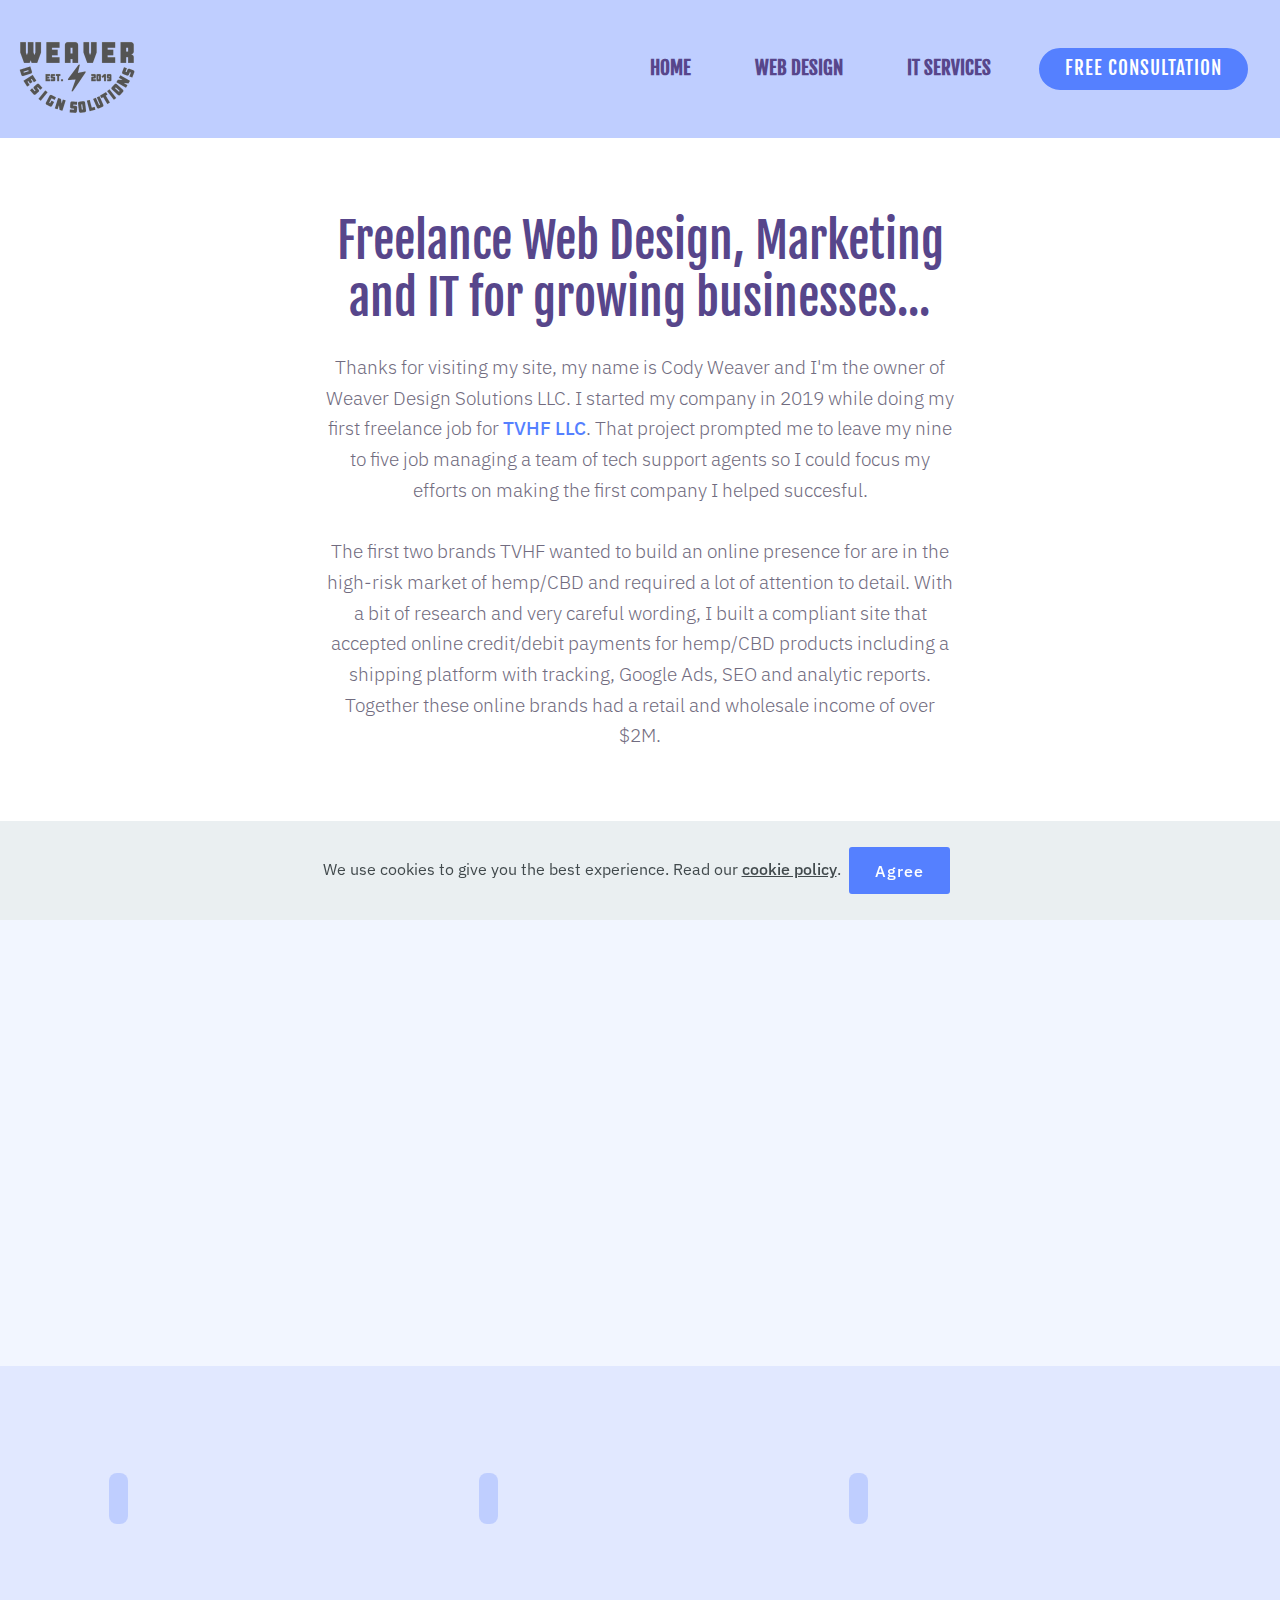
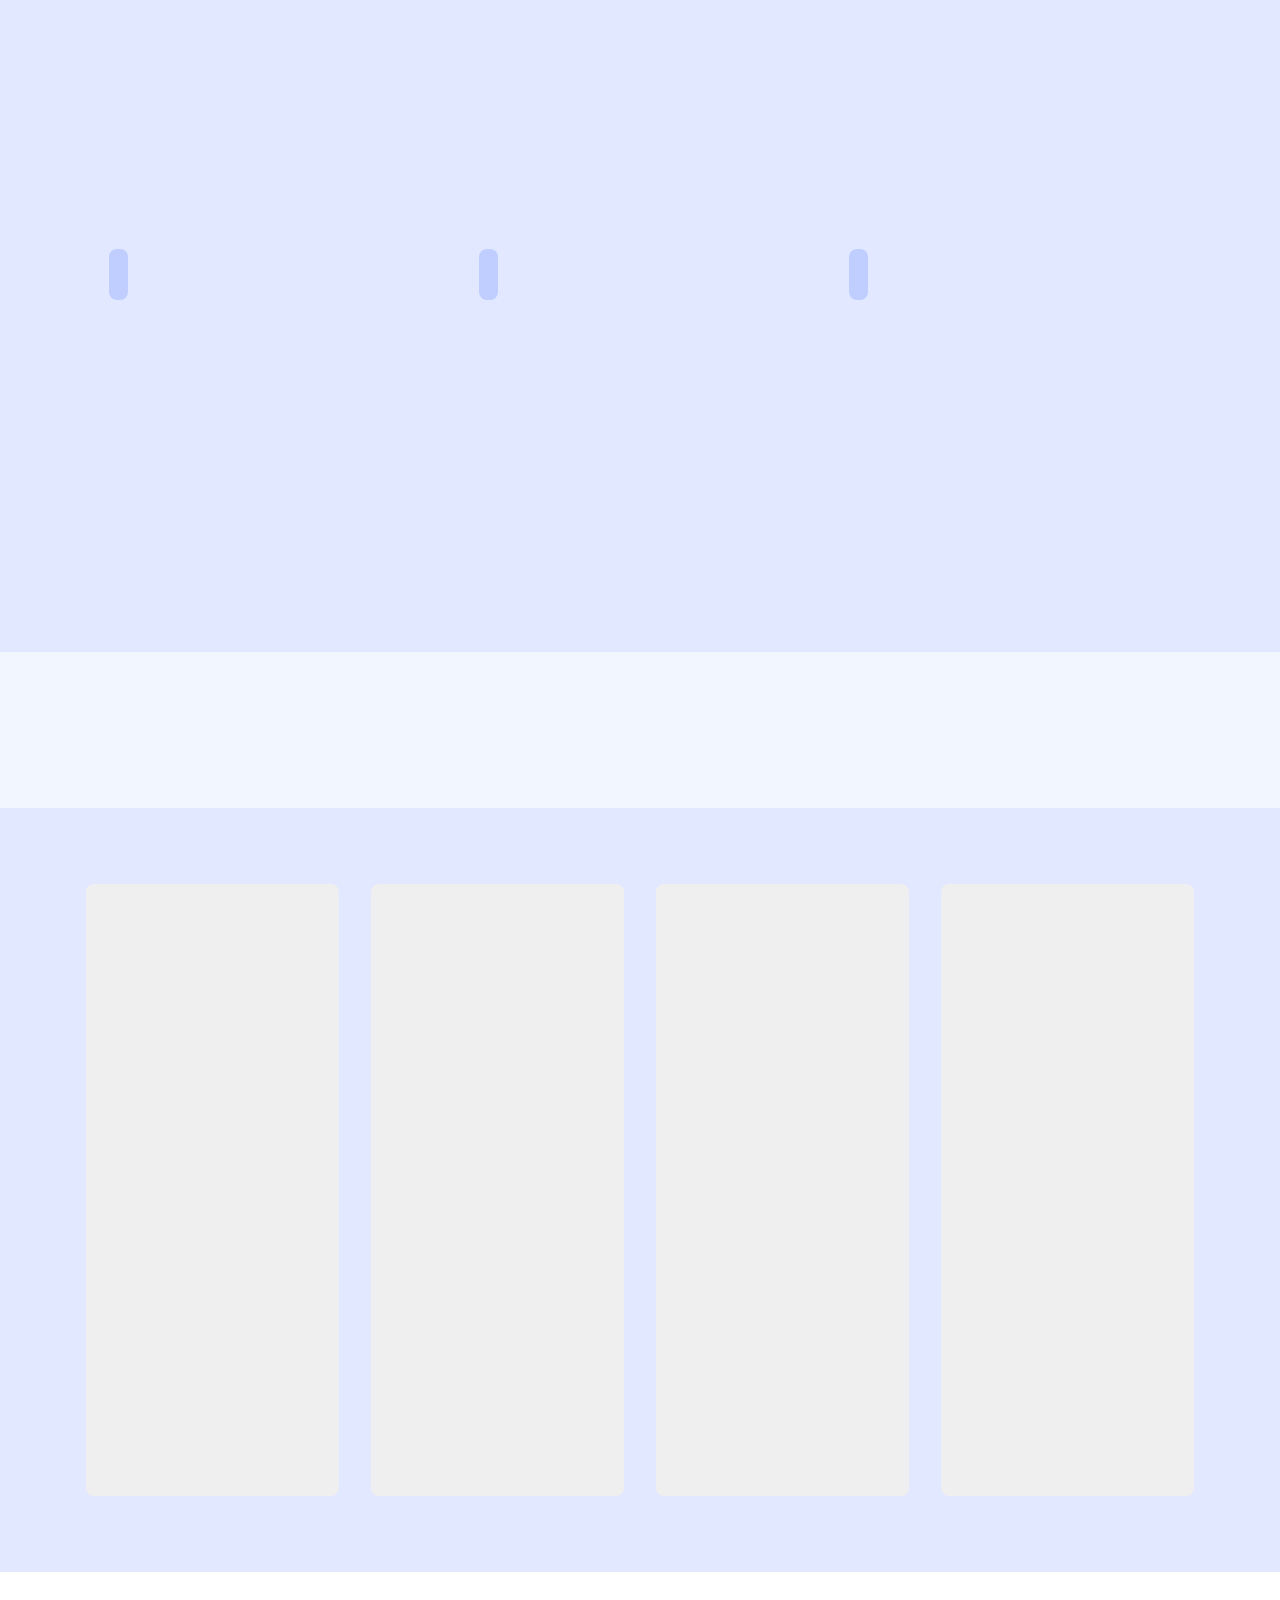
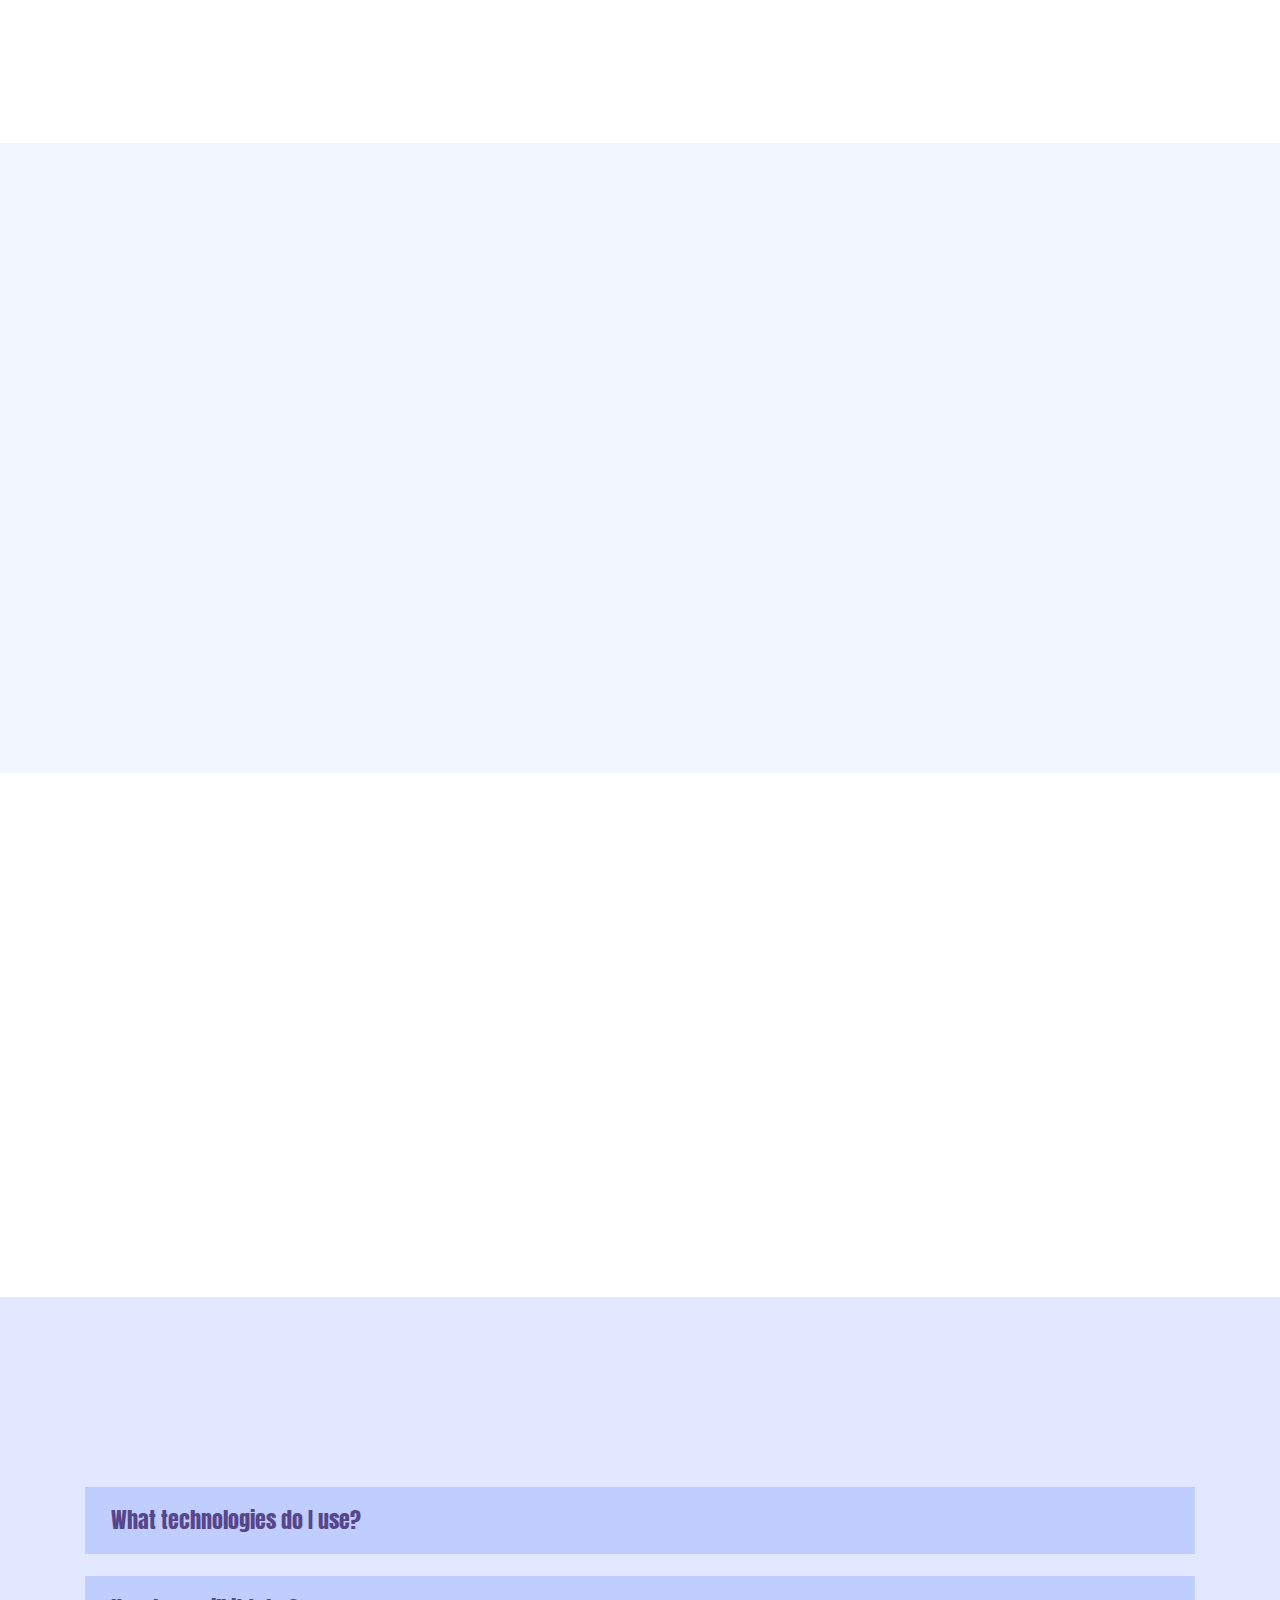
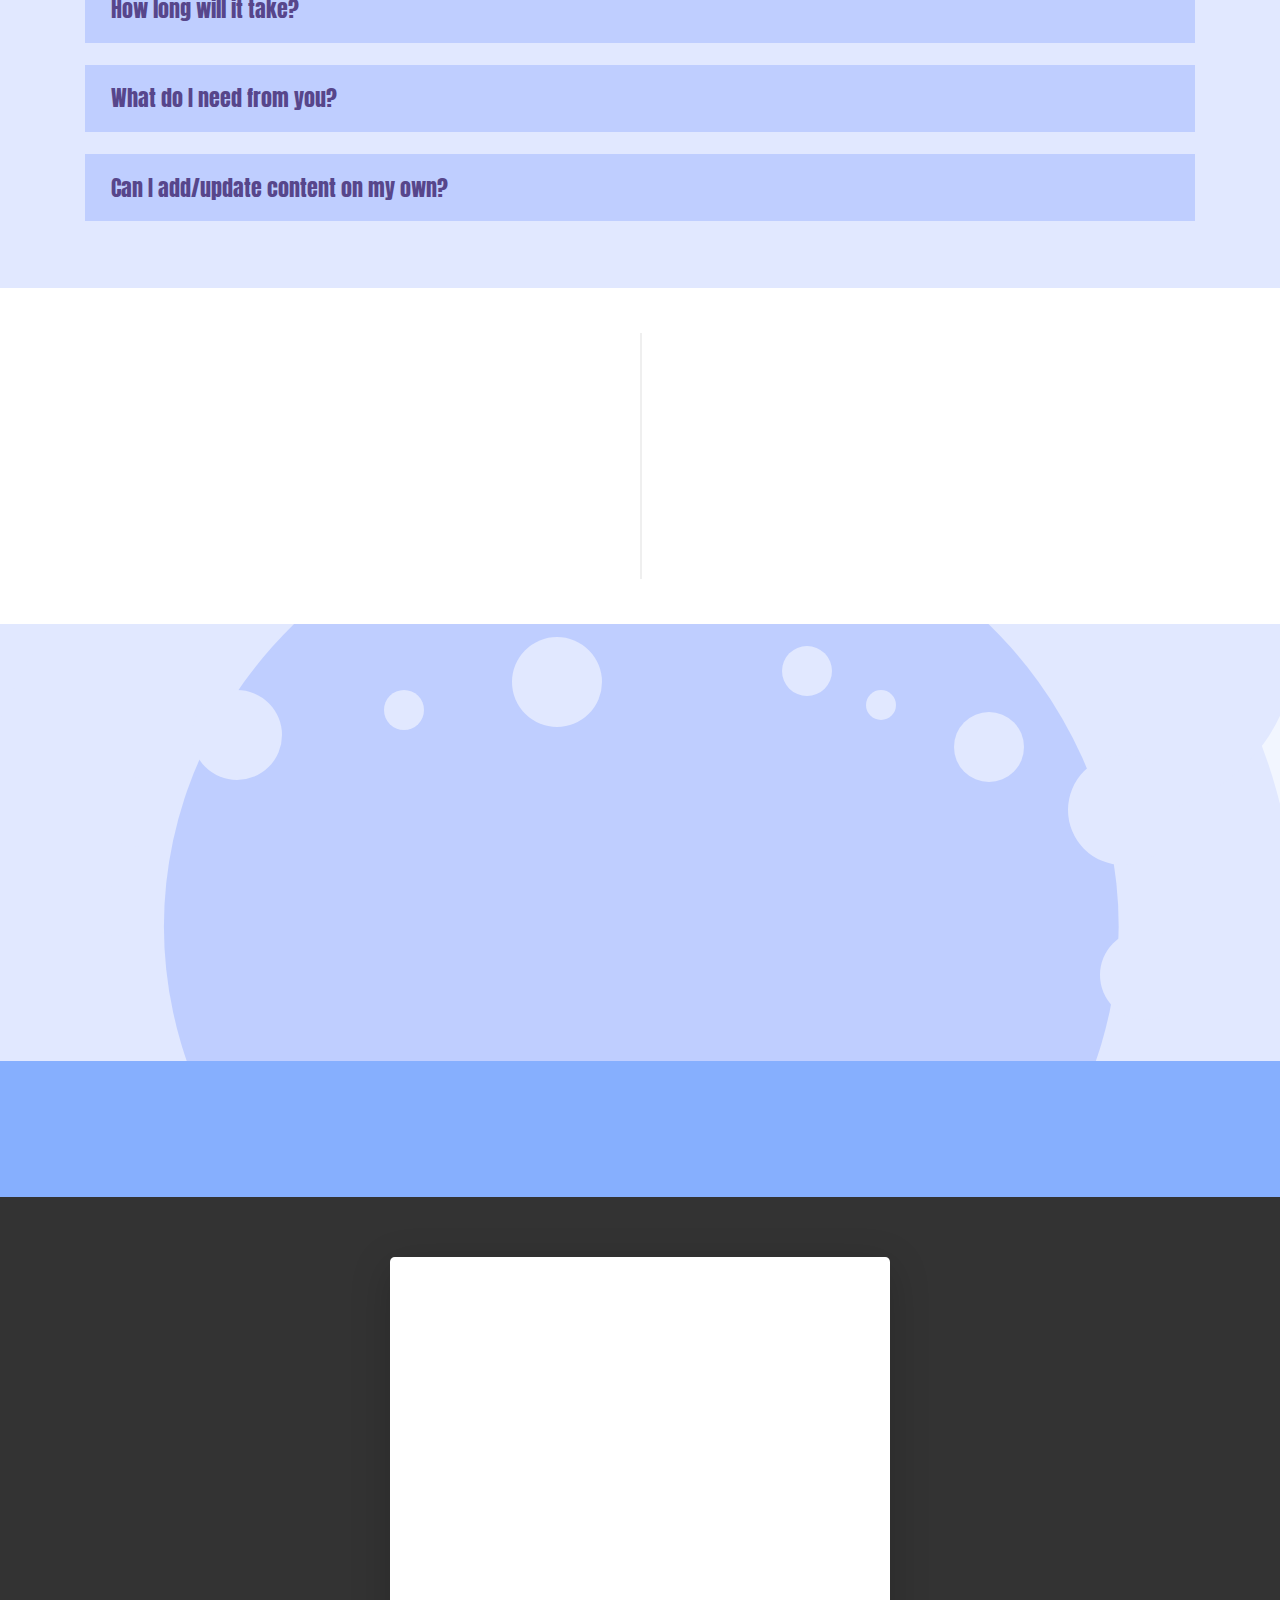
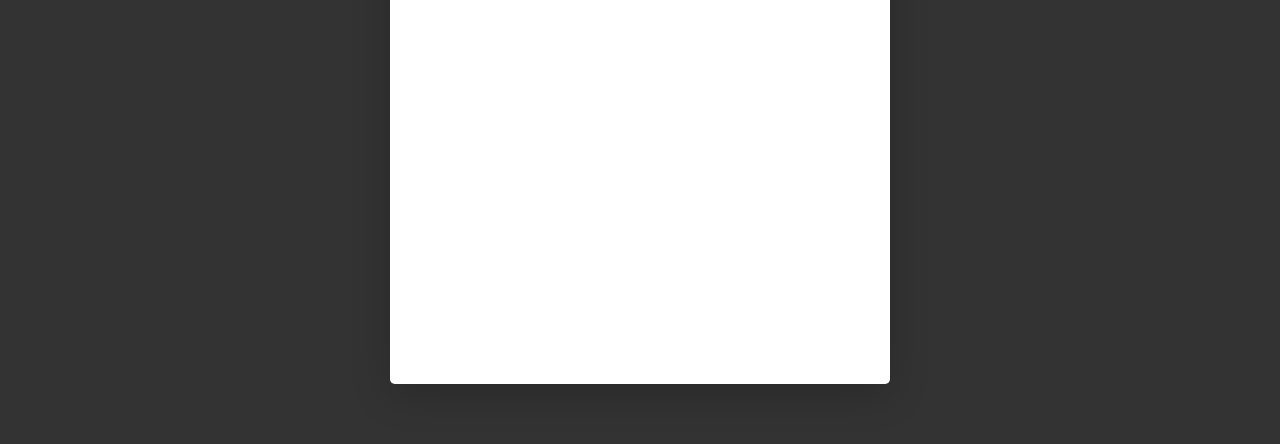
==== commit a88e43ff: "create github pages" ====
--- a/index.html
+++ b/index.html
@@ -1,10 +1,10 @@
 <!DOCTYPE html>
 <html  >
 <head>
-  <!-- Site made with Mobirise Website Builder v4.11.5, https://mobirise.com -->
+  <!-- Site made with Mobirise Website Builder v4.11.9, https://mobirise.com -->
   <meta charset="UTF-8">
   <meta http-equiv="X-UA-Compatible" content="IE=edge">
-  <meta name="generator" content="Mobirise v4.11.5, mobirise.com">
+  <meta name="generator" content="Mobirise v4.11.9, mobirise.com">
   <meta name="viewport" content="width=device-width, initial-scale=1, minimum-scale=1">
   <link rel="shortcut icon" href="assets/images/imageedit-17-3870309647.png" type="image/x-icon">
   <meta name="description" content="It's tough navigating the wealth of options out there for building your website or brand presence online. For many businesses, content-rich social media can do most of the legwork in the digital world. That being said, a website is the final professional touch customers look for when deciding to visit your restaurant, retail store or business.
@@ -12,24 +12,18 @@
 I aim to provide flexible solutions for businesses that need a professional site when big web design companies or DIY site builders don't seem to fit the bill. Whatever it is you need, I will find the most affordable and effective way to build and maintain your site for you.">
   
   <title>Home</title>
-  <link rel="stylesheet" href="assets/web/assets/mobirise-icons2/mobirise2.css">
-  <link rel="stylesheet" href="assets/web/assets/mobirise-icons/mobirise-icons.css">
   <link rel="stylesheet" href="assets/tether/tether.min.css">
   <link rel="stylesheet" href="assets/bootstrap/css/bootstrap.min.css">
   <link rel="stylesheet" href="assets/bootstrap/css/bootstrap-grid.min.css">
   <link rel="stylesheet" href="assets/bootstrap/css/bootstrap-reboot.min.css">
-  <link rel="stylesheet" href="assets/soundcloud-plugin/style.css">
   <link rel="stylesheet" href="assets/web/assets/gdpr-plugin/gdpr-styles.css">
   <link rel="stylesheet" href="assets/animatecss/animate.min.css">
   <link rel="stylesheet" href="assets/dropdown/css/style.css">
-  <link rel="stylesheet" href="assets/socicon/css/styles.css">
   <link rel="stylesheet" href="assets/theme/css/style.css">
-  <link rel="stylesheet" href="assets/formoid-css/recaptcha.css">
   <link rel="preload" as="style" href="assets/mobirise/css/mbr-additional.css"><link rel="stylesheet" href="assets/mobirise/css/mbr-additional.css" type="text/css">
   
   
   
-
 </head>
 <body>
 
@@ -291,7 +285,7 @@
                     </div>
                     <div class="card-box">
                         <h4 class="card-title pb-3 mbr-fonts-style display-5"><a href="https://fortharrisonband.com/" target="_blank">fortharrisonband.com</a></h4>
-                        <p class="mbr-text pb-3 mbr-fonts-style display-4">This website is one of the first I built for my own band. This site is not currently being updated, but still everything is still functional including the shop. </p>
+                        <p class="mbr-text pb-3 mbr-fonts-style display-4">This website is one of the first I built for my own band. This site is not currently being updated, but everything is still functional including the shop. </p>
                         
                     </div>
                 </div>
@@ -565,8 +559,15 @@
     </div>
 </section>
 
-<div class="modal mbr-popup cid-rRyXgMfJmE fade" tabindex="-1" role="dialog" data-overlay-color="#000000" data-overlay-opacity="0.8" id="mbr-popup-1k" aria-hidden="true">
-        <div class="modal-dialog modal-dialog-centered" role="document">
+<section class="popup-builder cid-rRyXgMfJmE" id="mbr-popup-1k">
+
+    
+
+    <div class="mbr-overlay" style="opacity: 0.8; background-color: rgb(0, 0, 0); top: 0px; right: 0px; bottom: 0px; left: 0px; z-index: 0;">
+    </div>
+
+    <div class="modal mbr-popup" tabindex="-1" role="dialog" data-overlay-color="#000000" data-overlay-opacity="0.8">
+        <div class="modal-dialog" role="document">
             <div class="modal-content">
                 <div class="modal-header pb-0">
                     <h5 class="modal-title mbr-fonts-style display-5">Book a Free Consultation Now!</h5>
@@ -597,27 +598,26 @@
             </div>
         </div>
 
+</section>
+
 
   <script src="assets/web/assets/jquery/jquery.min.js"></script>
   <script src="assets/popper/popper.min.js"></script>
   <script src="assets/tether/tether.min.js"></script>
   <script src="assets/bootstrap/js/bootstrap.min.js"></script>
   <script src="assets/smoothscroll/smooth-scroll.js"></script>
+  <script src="assets/touchswipe/jquery.touch-swipe.min.js"></script>
   <script src="assets/web/assets/cookies-alert-plugin/cookies-alert-core.js"></script>
   <script src="assets/web/assets/cookies-alert-plugin/cookies-alert-script.js"></script>
+  <script src="assets/viewportchecker/jquery.viewportchecker.js"></script>
   <script src="assets/mbr-switch-arrow/mbr-switch-arrow.js"></script>
-  <script src="assets/popup-plugin/script.js"></script>
-  <script src="assets/popup-overlay-plugin/script.js"></script>
   <script src="assets/dropdown/js/nav-dropdown.js"></script>
   <script src="assets/dropdown/js/navbar-dropdown.js"></script>
-  <script src="assets/touchswipe/jquery.touch-swipe.min.js"></script>
-  <script src="assets/viewportchecker/jquery.viewportchecker.js"></script>
   <script src="assets/theme/js/script.js"></script>
   <script src="assets/formoid/formoid.min.js"></script>
-  <script src="assets/web/assets/lazyload/lazyload.js"></script>
+  
   
 <input name="cookieData" type="hidden" data-cookie-customDialogSelector='null' data-cookie-colorText='#424a4d' data-cookie-colorBg='rgba(234, 239, 241, 0.99)' data-cookie-textButton='Agree' data-cookie-colorButton='' data-cookie-colorLink='#424a4d' data-cookie-underlineLink='true' data-cookie-text="We use cookies to give you the best experience. Read our <a href='disclaimers.html'>cookie policy</a>.">
     <input name="animation" type="hidden">
-  
-</body>
+  </body>
 </html>--- a/assets/mobirise/css/mbr-additional.css
+++ b/assets/mobirise/css/mbr-additional.css
@@ -1,6 +1,6 @@
 @import url(https://fonts.googleapis.com/css?family=Fjalla+One:400&display=swap);
 @import url(https://fonts.googleapis.com/css?family=Anton:400&display=swap);
-@import url(https://fonts.googleapis.com/css?family=IBM+Plex+Sans:100,100i,200,200i,300,300i,400,400i,500,500i,600,600i,700,700i&subset=cyrillic&display=swap);
+@import url(https://fonts.googleapis.com/css?family=IBM+Plex+Sans:100,100i,200,200i,300,300i,400,400i,500,500i,600,600i,700,700i&display=swap);
 
 
 
@@ -2117,7 +2117,7 @@
 .cid-rRcb8lXEGK {
   padding-top: 105px;
   padding-bottom: 105px;
-  background-image: url("../../../assets/images/mbr-1920x1271.jpg");
+  background-image: url("../../../assets/images/mbr-1920x12710.jpg");
 }
 .cid-rRcb8lXEGK .mbr-overlay {
   background-color: #232323;
@@ -4819,7 +4819,7 @@
 .cid-rRz1CumVQL {
   padding-top: 105px;
   padding-bottom: 105px;
-  background-image: url("../../../assets/images/mbr-1-1920x649.jpg");
+  background-image: url("../../../assets/images/mbr-1-1920x6491.jpg");
 }
 .cid-rRz1CumVQL .mbr-overlay {
   background-color: #232323;
@@ -5345,3 +5345,4700 @@
     left: -1rem;
   }
 }
+.cid-rQU6vrq3bR {
+  padding-top: 75px;
+  padding-bottom: 75px;
+  background-color: #ffffff;
+}
+.cid-rQU6vrq3bR H1 {
+  color: #57468b;
+}
+.cid-rQU6vrq3bR .mbr-text,
+.cid-rQU6vrq3bR .mbr-section-btn {
+  color: #716c80;
+}
+.cid-rQU6vrq3bR H3 {
+  color: #716c80;
+}
+.cid-rQU43nldBL {
+  padding-top: 45px;
+  padding-bottom: 0px;
+  background-color: #f2f6ff;
+}
+.cid-rQU43nldBL H1 {
+  color: #57468b;
+}
+.cid-rQU43nldBL .mbr-text,
+.cid-rQU43nldBL .mbr-section-btn {
+  color: #716c80;
+  text-align: left;
+}
+.cid-rQU43nldBL P {
+  color: #5b686b;
+}
+.cid-rx3DuVTvT8 {
+  padding-top: 75px;
+  padding-bottom: 75px;
+  background-color: #e1e8ff;
+}
+.cid-rx3DuVTvT8 .mbr-text {
+  color: #716c80;
+}
+.cid-rx3DuVTvT8 .card-img span {
+  font-size: 96px;
+  color: #149dcc;
+  padding: 0.6rem;
+  margin-right: 1.5rem;
+  border-radius: 8px;
+}
+.cid-rx3DuVTvT8 p {
+  margin: 0;
+}
+.cid-rx3DuVTvT8 .card-img .img1 {
+  background-color: #bfceff;
+}
+.cid-rx3DuVTvT8 .cardcolor:hover {
+  background-color: #ffffff;
+}
+.cid-rx3DuVTvT8 .mbr-iconfont {
+  transition: all 0.3s;
+  color: #ffffff !important;
+  font-size: 1.5rem !important;
+}
+.cid-rx3DuVTvT8 .card {
+  display: flex;
+  flex-direction: row;
+  transition: all 0.3s;
+  padding: 2rem 1.5rem !important;
+}
+.cid-rx3DuVTvT8 .card:hover {
+  box-shadow: 0 10px 55px 5px rgba(137, 173, 255, 0.35);
+  transform: translateY(-1rem);
+}
+.cid-rx3DuVTvT8 .card-title,
+.cid-rx3DuVTvT8 .card-img {
+  color: #57468b;
+}
+@media (max-width: 992px) {
+  .cid-rx3DuVTvT8 .card {
+    justify-content: center;
+  }
+}
+@media (max-width: 576px) {
+  .cid-rx3DuVTvT8 .card {
+    flex-direction: column;
+    align-items: center;
+    padding: 1rem 0!important;
+  }
+  .cid-rx3DuVTvT8 .card .card-img {
+    margin-bottom: 1rem;
+  }
+  .cid-rx3DuVTvT8 .card:hover {
+    box-shadow: none;
+    transform: none;
+  }
+  .cid-rx3DuVTvT8 .card-img span {
+    margin-right: 0rem;
+  }
+  .cid-rx3DuVTvT8 .cardcolor:hover {
+    background-color: transparent;
+  }
+}
+.cid-rRzvvJLBej {
+  padding-top: 75px;
+  padding-bottom: 0px;
+  background-color: #f2f6ff;
+}
+.cid-rRzvvJLBej H1 {
+  color: #57468b;
+}
+.cid-rRzvvJLBej .mbr-text,
+.cid-rRzvvJLBej .mbr-section-btn {
+  color: #716c80;
+}
+.cid-rRztl0xEhJ {
+  padding-top: 60px;
+  padding-bottom: 60px;
+  background-color: #e1e8ff;
+}
+.cid-rRztl0xEhJ h4 {
+  margin-bottom: 0;
+  text-align: left;
+}
+.cid-rRztl0xEhJ .card-box {
+  padding-top: 3rem;
+}
+.cid-rRztl0xEhJ .mbr-section-btn {
+  width: 100%;
+  text-align: center;
+}
+.cid-rRztl0xEhJ .btn-md {
+  padding: 1rem;
+}
+.cid-rRztl0xEhJ .btn-primary-outline,
+.cid-rRztl0xEhJ .btn-secondary-outline,
+.cid-rRztl0xEhJ .btn-info-outline,
+.cid-rRztl0xEhJ .btn-success-outline,
+.cid-rRztl0xEhJ .btn-warning-outline,
+.cid-rRztl0xEhJ .btn-danger-outline,
+.cid-rRztl0xEhJ .btn-black-outline,
+.cid-rRztl0xEhJ .btn-white-outline {
+  border: none;
+  width: 100%;
+  justify-content: space-between;
+  padding: 0;
+  margin: 0 0.25rem!important;
+}
+.cid-rRztl0xEhJ .btn-primary-outline span,
+.cid-rRztl0xEhJ .btn-secondary-outline span,
+.cid-rRztl0xEhJ .btn-info-outline span,
+.cid-rRztl0xEhJ .btn-success-outline span,
+.cid-rRztl0xEhJ .btn-warning-outline span,
+.cid-rRztl0xEhJ .btn-danger-outline span,
+.cid-rRztl0xEhJ .btn-black-outline span,
+.cid-rRztl0xEhJ .btn-white-outline span {
+  order: 2;
+  font-size: 1.1rem;
+  padding-top: 3px;
+  transition: padding 0.3s!important;
+}
+.cid-rRztl0xEhJ .btn-primary-outline:hover span,
+.cid-rRztl0xEhJ .btn-secondary-outline:hover span,
+.cid-rRztl0xEhJ .btn-info-outline:hover span,
+.cid-rRztl0xEhJ .btn-success-outline:hover span,
+.cid-rRztl0xEhJ .btn-warning-outline:hover span,
+.cid-rRztl0xEhJ .btn-danger-outline:hover span,
+.cid-rRztl0xEhJ .btn-black-outline:hover span,
+.cid-rRztl0xEhJ .btn-white-outline:hover span {
+  padding-left: 10px;
+}
+.cid-rRztl0xEhJ .btn-primary-outline:hover,
+.cid-rRztl0xEhJ .btn-secondary-outline:hover,
+.cid-rRztl0xEhJ .btn-info-outline:hover,
+.cid-rRztl0xEhJ .btn-success-outline:hover,
+.cid-rRztl0xEhJ .btn-warning-outline:hover,
+.cid-rRztl0xEhJ .btn-danger-outline:hover,
+.cid-rRztl0xEhJ .btn-black-outline:hover,
+.cid-rRztl0xEhJ .btn-white-outline:hover {
+  background-color: transparent!important;
+  color: #5580ff !important;
+  box-shadow: none!important;
+}
+.cid-rRztl0xEhJ .btn-primary-outline:active,
+.cid-rRztl0xEhJ .btn-secondary-outline:active,
+.cid-rRztl0xEhJ .btn-info-outline:active,
+.cid-rRztl0xEhJ .btn-success-outline:active,
+.cid-rRztl0xEhJ .btn-warning-outline:active,
+.cid-rRztl0xEhJ .btn-danger-outline:active,
+.cid-rRztl0xEhJ .btn-black-outline:active,
+.cid-rRztl0xEhJ .btn-white-outline:active,
+.cid-rRztl0xEhJ .btn-primary-outline:focus,
+.cid-rRztl0xEhJ .btn-secondary-outline:focus,
+.cid-rRztl0xEhJ .btn-info-outline:focus,
+.cid-rRztl0xEhJ .btn-success-outline:focus,
+.cid-rRztl0xEhJ .btn-warning-outline:focus,
+.cid-rRztl0xEhJ .btn-danger-outline:focus,
+.cid-rRztl0xEhJ .btn-black-outline:focus,
+.cid-rRztl0xEhJ .btn-white-outline:focus {
+  background-color: transparent!important;
+  box-shadow: none!important;
+}
+.cid-rRztl0xEhJ .btn-primary-outline .mbr-iconfont,
+.cid-rRztl0xEhJ .btn-secondary-outline .mbr-iconfont,
+.cid-rRztl0xEhJ .btn-info-outline .mbr-iconfont,
+.cid-rRztl0xEhJ .btn-success-outline .mbr-iconfont,
+.cid-rRztl0xEhJ .btn-warning-outline .mbr-iconfont,
+.cid-rRztl0xEhJ .btn-danger-outline .mbr-iconfont,
+.cid-rRztl0xEhJ .btn-black-outline .mbr-iconfont,
+.cid-rRztl0xEhJ .btn-white-outline .mbr-iconfont {
+  margin-right: 0!important;
+  padding-left: 0.4rem;
+}
+.cid-rRztl0xEhJ .card-wrapper {
+  overflow: hidden;
+  height: 100%;
+  position: relative;
+  background-color: #efefef;
+  padding: 3rem 1.2rem 1.2rem 1.2rem;
+  border-radius: 8px;
+  transition: all 0.3s;
+}
+.cid-rRztl0xEhJ .card-wrapper:hover {
+  box-shadow: 0 10px 55px 5px rgba(137, 173, 255, 0.35);
+  transform: translateY(-1.5rem);
+}
+.cid-rRztl0xEhJ .link-wrap {
+  position: relative;
+  padding-top: 14px;
+}
+.cid-rRztl0xEhJ .link-wrap:hover {
+  color: #5580ff !important;
+}
+.cid-rRztl0xEhJ .link-wrap:hover:hover .link-ico {
+  color: #5580ff !important;
+}
+.cid-rRztl0xEhJ .line {
+  width: 150%;
+  height: 1px;
+  background: lightgray;
+  position: absolute;
+  top: 0;
+  left: -25%;
+}
+.cid-rRztl0xEhJ img {
+  border-radius: 100%;
+  width: 150px;
+  height: 150px;
+  object-fit: cover;
+}
+.cid-rRztl0xEhJ .card-title {
+  color: #5580ff;
+  text-align: center;
+}
+.cid-rRztl0xEhJ .row {
+  justify-content: center;
+}
+.cid-rRztl0xEhJ .main-title {
+  text-align: center;
+  color: #57468b;
+}
+.cid-rRztl0xEhJ P {
+  text-align: center;
+}
+.cid-rRztl0xEhJ .mbr-text,
+.cid-rRztl0xEhJ .link {
+  text-align: center;
+  color: #716c80;
+}
+.cid-rRztl0xEhJ DIV {
+  color: #57468b;
+}
+@media (max-width: 576px) {
+  .cid-rRztl0xEhJ .card-wrapper:hover {
+    transform: none;
+    box-shadow: none;
+  }
+}
+.cid-rlfbCDCzHR {
+  padding-top: 45px;
+  padding-bottom: 45px;
+  background-color: #ffffff;
+}
+.cid-rlfbCDCzHR H1 {
+  color: #57468b;
+  text-align: center;
+}
+.cid-rlfbCDCzHR .mbr-text,
+.cid-rlfbCDCzHR .mbr-section-btn {
+  color: #716c80;
+}
+.cid-rlfbCDCzHR H3 {
+  color: #716c80;
+}
+.cid-rlfbvjNzpH {
+  padding-top: 30px;
+  padding-bottom: 30px;
+  background-color: #f2f6ff;
+}
+.cid-rlfbvjNzpH .mbr-text {
+  color: #716c80;
+  line-height: 2;
+}
+.cid-rlfbvjNzpH .price-text {
+  line-height: 1.5;
+  color: #716c80;
+}
+.cid-rlfbvjNzpH .card-title {
+  line-height: 1.5;
+  color: #57468b;
+  padding-top: 2rem;
+}
+.cid-rlfbvjNzpH .card-img {
+  padding-right: 2rem;
+}
+.cid-rlfbvjNzpH .card {
+  display: flex;
+  justify-content: center;
+  flex-direction: row;
+  transition: all 0.3s;
+  padding: 3rem 1.5rem !important;
+}
+.cid-rlfbvjNzpH .card:hover {
+  box-shadow: 0 10px 55px 5px rgba(137, 173, 255, 0.35);
+}
+@media (max-width: 992px) {
+  .cid-rlfbvjNzpH .align-right,
+  .cid-rlfbvjNzpH .align-left {
+    text-align: center;
+  }
+  .cid-rlfbvjNzpH .card-title {
+    padding-top: 0rem;
+  }
+  .cid-rlfbvjNzpH .price {
+    margin-bottom: 0;
+  }
+  .cid-rlfbvjNzpH .card {
+    flex-direction: column;
+    align-items: center;
+    padding: 2rem 0!important;
+  }
+  .cid-rlfbvjNzpH .card .card-img {
+    margin-bottom: 0rem;
+  }
+  .cid-rlfbvjNzpH .card:hover {
+    transform: none;
+  }
+  .cid-rlfbvjNzpH .card-img {
+    padding: 0;
+  }
+}
+@media (max-width: 576px) {
+  .cid-rlfbvjNzpH .card:hover {
+    box-shadow: none;
+  }
+}
+.cid-rlfbvjNzpH .btn {
+  padding: 0.8rem 1.8rem;
+  margin: 0!important;
+  margin-top: 0.5rem;
+}
+.cid-rlfbvjNzpH .price {
+  color: #57468b;
+}
+.cid-rlfbvjNzpH .card-title B {
+  color: #57468b;
+}
+.cid-rRhVzZL1Aa {
+  padding-top: 75px;
+  padding-bottom: 75px;
+  background-color: #ffffff;
+}
+.cid-rRhVzZL1Aa H1 {
+  color: #57468b;
+}
+.cid-rRhVzZL1Aa .mbr-text,
+.cid-rRhVzZL1Aa .mbr-section-btn {
+  color: #716c80;
+}
+.cid-rRhVzZL1Aa H3 {
+  color: #716c80;
+}
+.cid-rlqERWQ3Jn {
+  padding-top: 60px;
+  padding-bottom: 60px;
+  position: relative;
+  background-color: #e1e8ff;
+}
+.cid-rlqERWQ3Jn .card-header {
+  background: transparent;
+}
+.cid-rlqERWQ3Jn .mbr-iconfont {
+  font-size: 1.4rem!important;
+}
+.cid-rlqERWQ3Jn .panel-group {
+  border-top: 1px solid #e1e8ff;
+}
+.cid-rlqERWQ3Jn .card {
+  border-radius: 0px;
+  margin-bottom: -1px;
+}
+.cid-rlqERWQ3Jn .card .card-header {
+  border-radius: 0px;
+  border: 0px;
+  padding: 0;
+}
+.cid-rlqERWQ3Jn .card .card-header a.panel-title {
+  margin-bottom: 0;
+  font-style: normal;
+  font-weight: 500;
+  display: block;
+  text-decoration: none !important;
+  margin-top: -1px;
+  line-height: normal;
+}
+.cid-rlqERWQ3Jn .card .card-header a.panel-title:focus {
+  text-decoration: none !important;
+}
+.cid-rlqERWQ3Jn .card .card-header a.panel-title h4 .sign {
+  padding-right: 1rem;
+}
+.cid-rlqERWQ3Jn .card .panel-body {
+  color: #767676;
+}
+.cid-rlqERWQ3Jn h4 {
+  flex-direction: row-reverse;
+  display: flex;
+  background: #bfceff;
+  justify-content: space-between;
+  align-items: center;
+  margin-top: 1rem;
+  border-bottom: 1px solid #e1e8ff;
+  padding: 1.4rem 1.6rem;
+}
+.cid-rlqERWQ3Jn H4 {
+  color: #57468b;
+}
+.cid-rlqERWQ3Jn H2 {
+  color: #57468b;
+}
+.cid-rRci8tpk2B {
+  padding-top: 45px;
+  padding-bottom: 45px;
+  background-color: #ffffff;
+}
+.cid-rRci8tpk2B H1 {
+  color: #57468b;
+}
+.cid-rRci8tpk2B .align-left {
+  margin: auto;
+}
+.cid-rRci8tpk2B .row {
+  justify-content: space-between;
+}
+.cid-rRci8tpk2B .mbr-text,
+.cid-rRci8tpk2B .mbr-section-btn {
+  color: #716c80;
+}
+.cid-rRci8tpk2B .block-border {
+  border-left: 2px solid #efefef;
+  padding-left: 4rem;
+}
+.cid-rRci8tpk2B .mbr-iconfont {
+  padding-left: 0.4rem;
+}
+.cid-rRci8tpk2B .link {
+  display: flex;
+  width: fit-content;
+  transition: all 0.3s;
+  align-items: center;
+}
+.cid-rRci8tpk2B .link .link-ico {
+  padding-top: 2px;
+  transition: padding 0.3s;
+}
+.cid-rRci8tpk2B .link:hover {
+  color: #5580ff !important;
+}
+.cid-rRci8tpk2B .link:hover .link-ico {
+  color: #5580ff !important;
+  padding-left: 10px;
+}
+.cid-rRci8tpk2B DIV {
+  color: #57468b;
+}
+@media (max-width: 992px) {
+  .cid-rRci8tpk2B .block-border {
+    border: none;
+    padding-left: 1rem;
+  }
+  .cid-rRci8tpk2B h1 {
+    padding-bottom: 1rem;
+  }
+}
+.cid-rRz4csR8MC {
+  padding-top: 150px;
+  padding-bottom: 15px;
+  background-color: #f2f6ff;
+}
+.cid-rRz4csR8MC section {
+  position: relative;
+}
+.cid-rRz4csR8MC .svg1 {
+  position: absolute;
+  bottom: 4.6rem;
+  left: 50%;
+  transform: translate(-50%) scale(1.3, 1.2);
+}
+.cid-rRz4csR8MC #e1_circle,
+.cid-rRz4csR8MC #e3_circle,
+.cid-rRz4csR8MC #e4_circle,
+.cid-rRz4csR8MC #e5_circle {
+  fill: #e1e8ff !important;
+}
+.cid-rRz4csR8MC #e6_circle {
+  fill: #bfceff !important;
+}
+@keyframes orbit {
+  from {
+    transform: rotate(0deg) translateX(10px) rotate(0deg);
+  }
+  to {
+    transform: rotate(360deg) translateX(10px) rotate(-360deg);
+  }
+}
+@keyframes rev {
+  from {
+    transform: rotate(0deg) translateX(10px) rotate(0deg);
+  }
+  to {
+    transform: rotate(-360deg) translateX(10px) rotate(360deg);
+  }
+}
+.cid-rRz4csR8MC .round {
+  border-radius: 100%;
+  position: absolute;
+  background-color: #e1e8ff;
+  animation: orbit 4s linear infinite;
+}
+.cid-rRz4csR8MC .rev {
+  animation: rev 4s linear infinite;
+}
+.cid-rRz4csR8MC .round1 {
+  width: 50px;
+  height: 50px;
+  left: 7%;
+  top: 60%;
+}
+.cid-rRz4csR8MC .round2 {
+  width: 90px;
+  height: 90p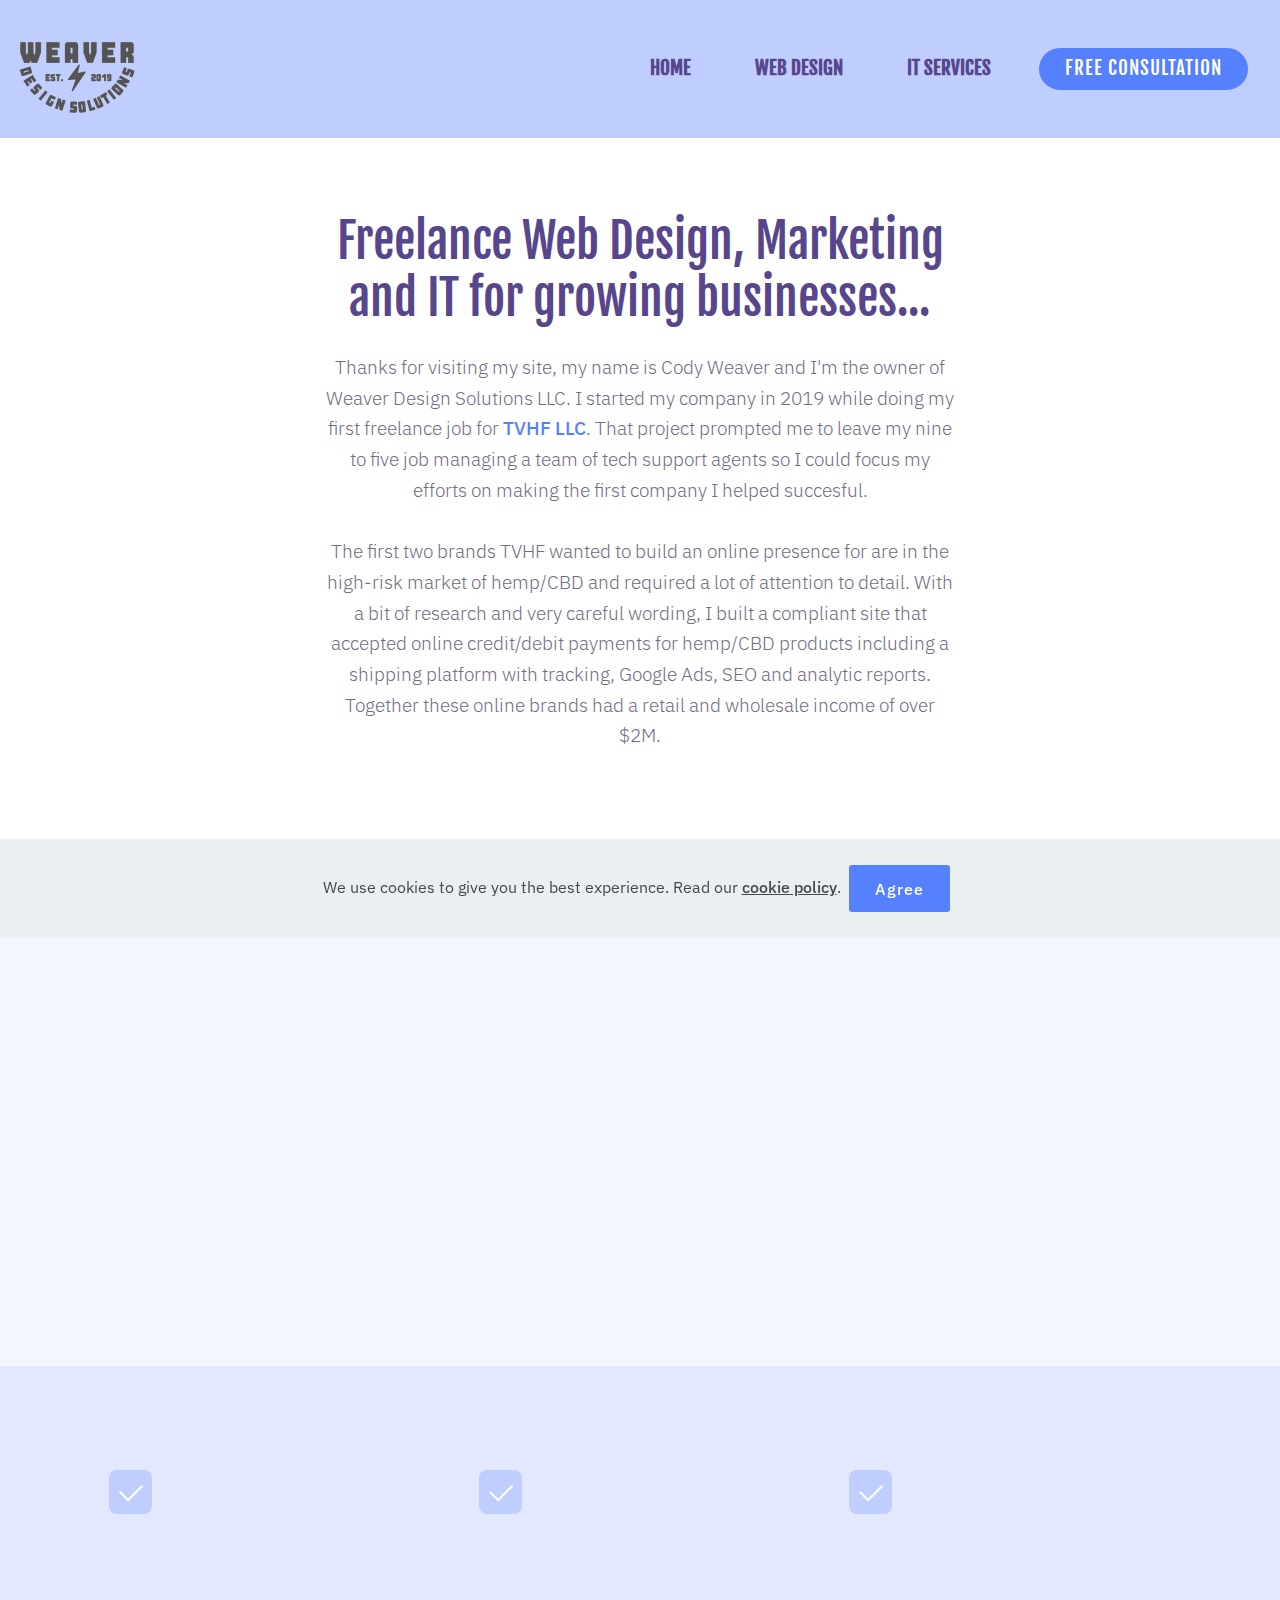
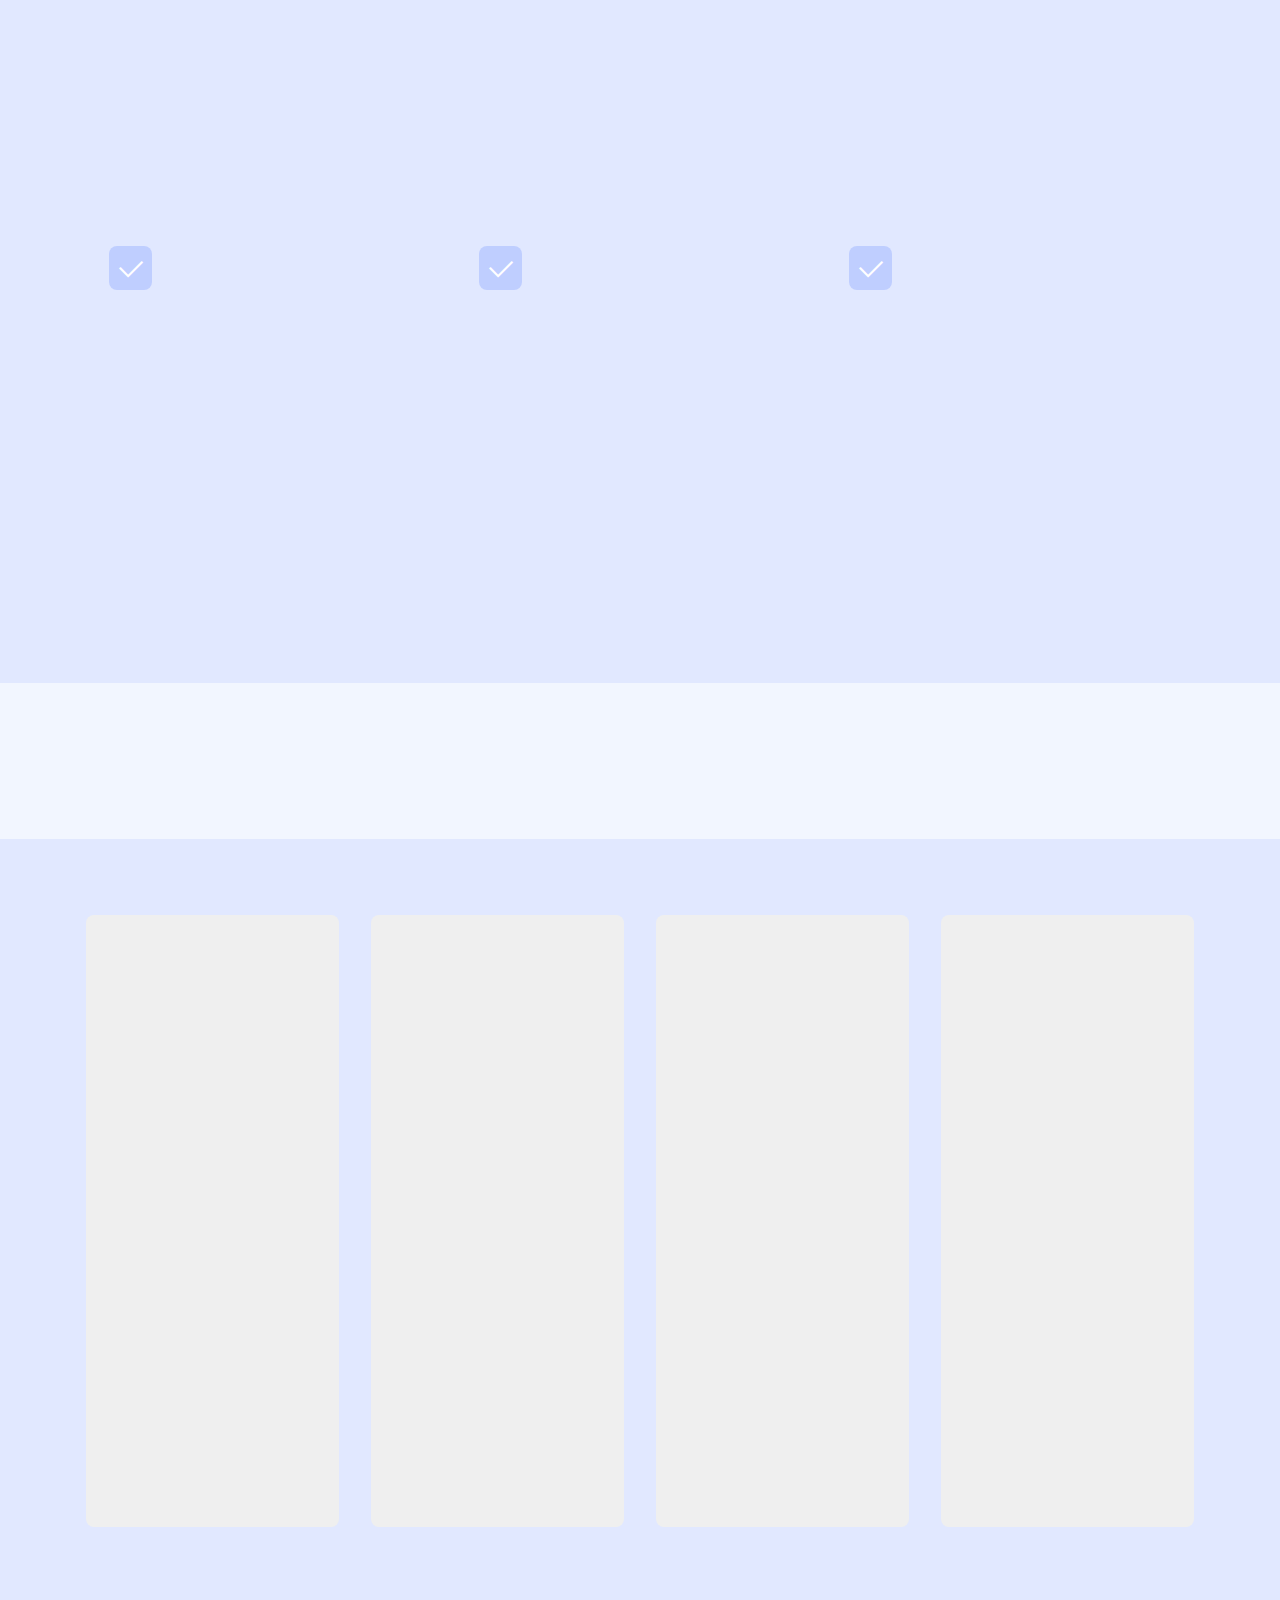
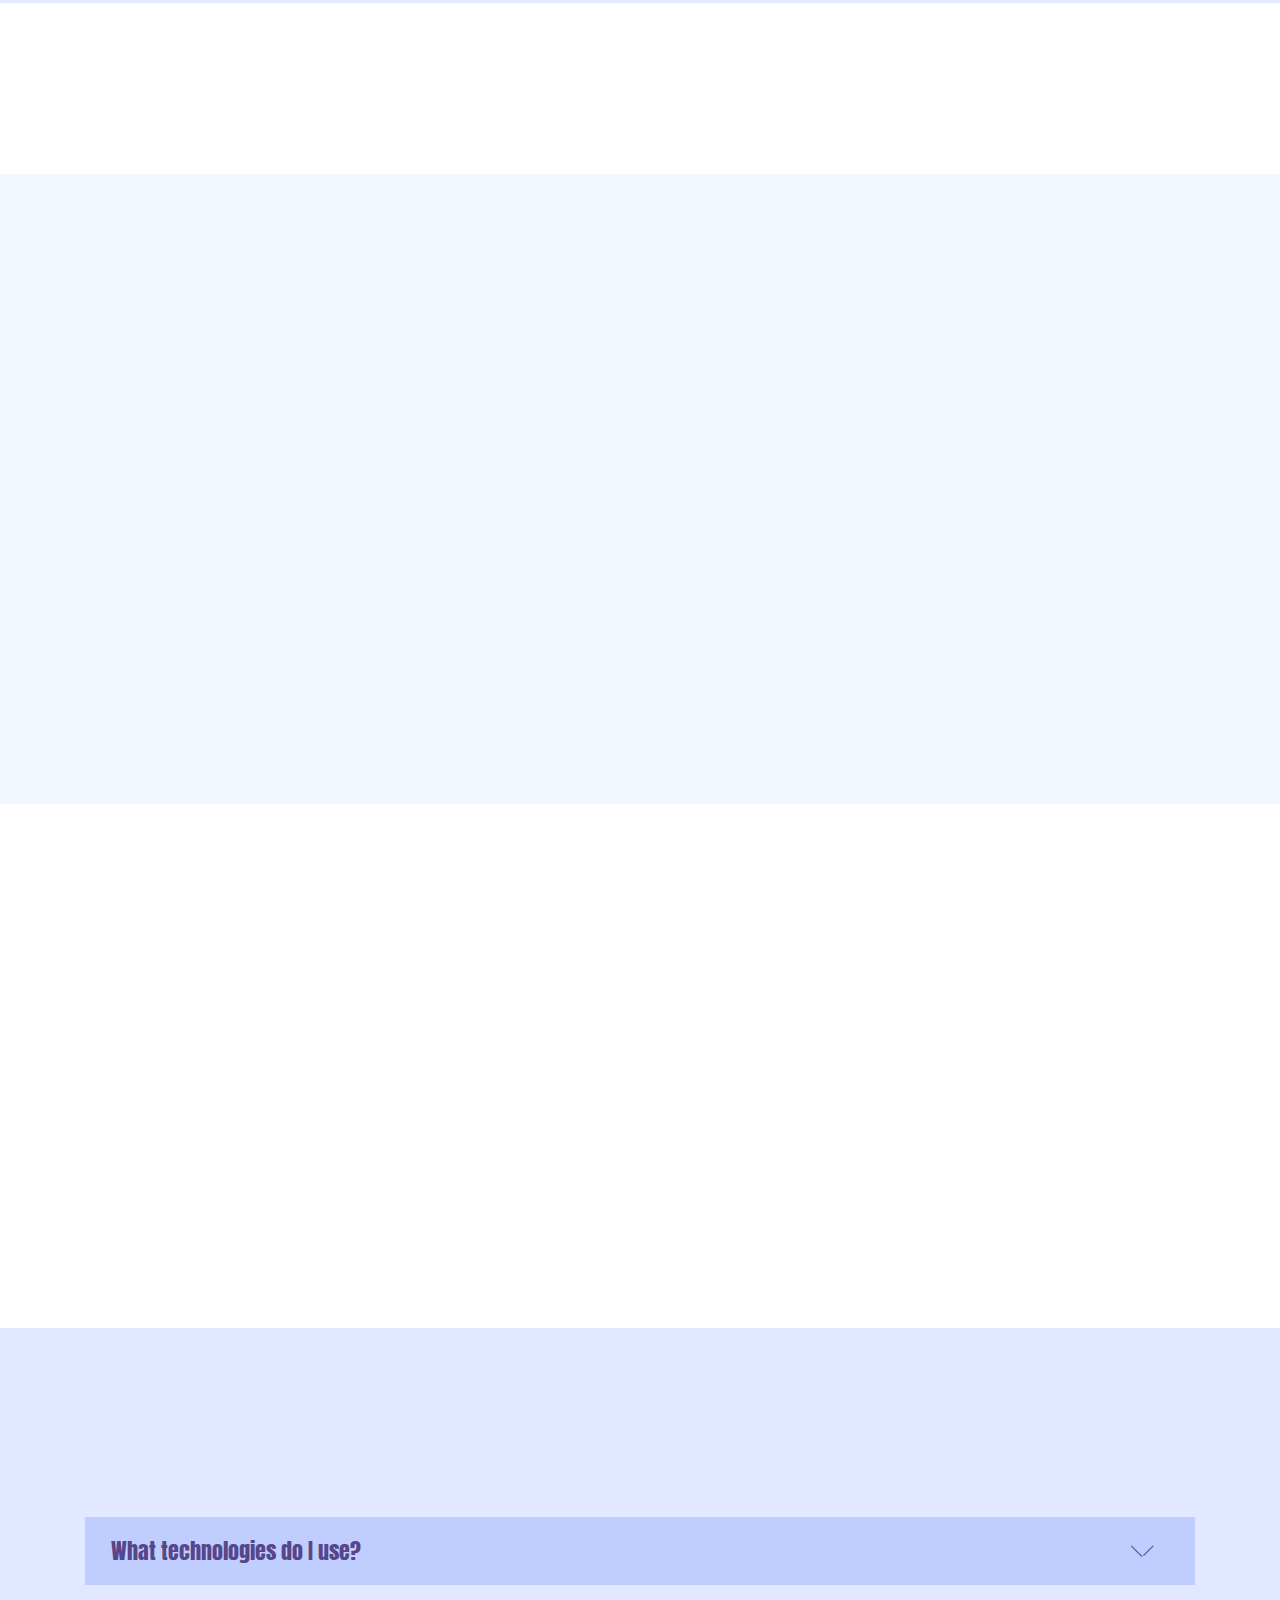
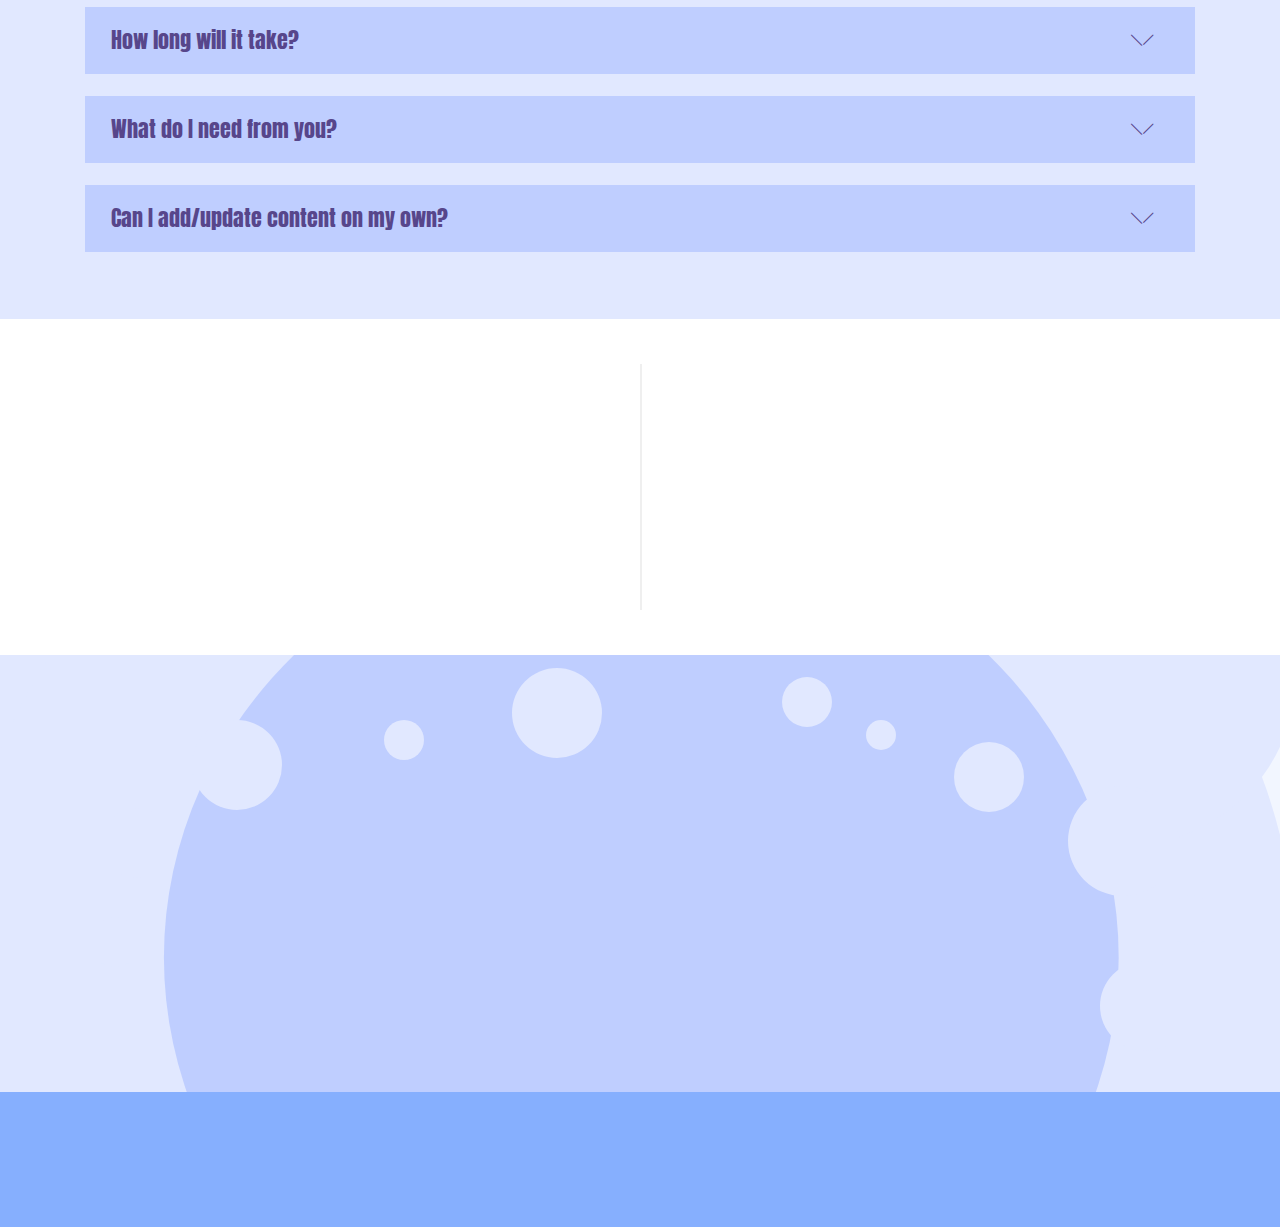
==== commit 06a9edd1: "create github pages" ====
--- a/index.html
+++ b/index.html
@@ -12,18 +12,24 @@
 I aim to provide flexible solutions for businesses that need a professional site when big web design companies or DIY site builders don't seem to fit the bill. Whatever it is you need, I will find the most affordable and effective way to build and maintain your site for you.">
   
   <title>Home</title>
+  <link rel="stylesheet" href="assets/web/assets/mobirise-icons2/mobirise2.css">
+  <link rel="stylesheet" href="assets/web/assets/mobirise-icons/mobirise-icons.css">
   <link rel="stylesheet" href="assets/tether/tether.min.css">
   <link rel="stylesheet" href="assets/bootstrap/css/bootstrap.min.css">
   <link rel="stylesheet" href="assets/bootstrap/css/bootstrap-grid.min.css">
   <link rel="stylesheet" href="assets/bootstrap/css/bootstrap-reboot.min.css">
+  <link rel="stylesheet" href="assets/facebook-plugin/style.css">
   <link rel="stylesheet" href="assets/web/assets/gdpr-plugin/gdpr-styles.css">
   <link rel="stylesheet" href="assets/animatecss/animate.min.css">
   <link rel="stylesheet" href="assets/dropdown/css/style.css">
+  <link rel="stylesheet" href="assets/socicon/css/styles.css">
   <link rel="stylesheet" href="assets/theme/css/style.css">
+  <link rel="stylesheet" href="assets/recaptcha.css">
   <link rel="preload" as="style" href="assets/mobirise/css/mbr-additional.css"><link rel="stylesheet" href="assets/mobirise/css/mbr-additional.css" type="text/css">
   
   
   
+
 </head>
 <body>
 
@@ -395,15 +401,15 @@
                         Questions and Answers</h2>
                 </div>
                 <div class="clearfix"></div>
-                <div id="bootstrap-accordion_8" class="panel-group accordionStyles accordion" role="tablist" aria-multiselectable="true">
+                <div id="bootstrap-accordion_11" class="panel-group accordionStyles accordion" role="tablist" aria-multiselectable="true">
                     <div class="card">
                         <div class="card-header" role="tab" id="headingOne">
-                            <a role="button" class="panel-title collapsed text-black" data-toggle="collapse" data-core="" href="#collapse1_8" aria-expanded="false" aria-controls="collapse1">
+                            <a role="button" class="panel-title collapsed text-black" data-toggle="collapse" data-core="" href="#collapse1_11" aria-expanded="false" aria-controls="collapse1">
                                 <h4 class="mbr-fonts-style display-5">
                                     <span class="sign mbr-iconfont mbri-arrow-down inactive"></span>What technologies do I use?</h4>
                             </a>
                         </div>
-                        <div id="collapse1_8" class="panel-collapse noScroll collapse " role="tabpanel" aria-labelledby="headingOne" data-parent="#bootstrap-accordion_8">
+                        <div id="collapse1_11" class="panel-collapse noScroll collapse " role="tabpanel" aria-labelledby="headingOne" data-parent="#bootstrap-accordion_11">
                             <div class="panel-body p-4">
                                 <p class="mbr-fonts-style panel-text display-7">
                                     I like to build websites using the Google Domains platform served by a static Github repository. This approach offers a simple way to integrate email addresses that end in your domain name, easy setup of Google ads, SEO, and reporting. I am familiar with setting up the Ecwid shopping cart platform and can setup any other like Shopify, WooCommerce, Opencart and more. My websites are built in an offline builder and published to the respository for debugging before going live. Most websites can be deployed in as little as one to two days and updates can be made in just hours.<br></p>
@@ -412,13 +418,13 @@
                     </div>
                     <div class="card">
                         <div class="card-header" role="tab" id="headingTwo">
-                            <a role="button" class="collapsed panel-title text-black" data-toggle="collapse" data-core="" href="#collapse2_8" aria-expanded="false" aria-controls="collapse2">
+                            <a role="button" class="collapsed panel-title text-black" data-toggle="collapse" data-core="" href="#collapse2_11" aria-expanded="false" aria-controls="collapse2">
                                 <h4 class="mbr-fonts-style display-5">
                                     <span class="sign mbr-iconfont mbri-arrow-down inactive"></span>How long will it take?</h4>
                             </a>
 
                         </div>
-                        <div id="collapse2_8" class="panel-collapse noScroll collapse" role="tabpanel" aria-labelledby="headingTwo" data-parent="#bootstrap-accordion_8">
+                        <div id="collapse2_11" class="panel-collapse noScroll collapse" role="tabpanel" aria-labelledby="headingTwo" data-parent="#bootstrap-accordion_11">
                             <div class="panel-body p-4">
                                 <p class="mbr-fonts-style panel-text display-7">I will always let my clients know of my current workload and when I can start on your site. Once I've started, I will focus on your project until completion. Many websites, SEO, adwork and social media work will take just one day. After that I can continue to drive you better search results, monitor your website's health and send information about demographics and sales conversions with automated reports.</p>
                             </div>
@@ -426,12 +432,12 @@
                     </div>
                     <div class="card">
                         <div class="card-header" role="tab" id="headingThree">
-                            <a role="button" class="collapsed text-black panel-title" data-toggle="collapse" data-core="" href="#collapse3_8" aria-expanded="false" aria-controls="collapse3">
+                            <a role="button" class="collapsed text-black panel-title" data-toggle="collapse" data-core="" href="#collapse3_11" aria-expanded="false" aria-controls="collapse3">
                                 <h4 class="mbr-fonts-style display-5">
                                     <span class="sign mbr-iconfont mbri-arrow-down inactive"></span>What do I need from you?</h4>
                             </a>
                         </div>
-                        <div id="collapse3_8" class="panel-collapse noScroll collapse" role="tabpanel" aria-labelledby="headingThree" data-parent="#bootstrap-accordion_8">
+                        <div id="collapse3_11" class="panel-collapse noScroll collapse" role="tabpanel" aria-labelledby="headingThree" data-parent="#bootstrap-accordion_11">
                             <div class="panel-body p-4">
                                 <p class="mbr-fonts-style panel-text display-7">I will need the highest resolution/quality of your logos, pictures, graphics, menus or any other media you would like on your site. Provide me with any written content you would like to include and I will do the rest!</p>
                             </div>
@@ -439,12 +445,12 @@
                     </div>
                     <div class="card">
                         <div class="card-header" role="tab" id="headingFour">
-                            <a role="button" class="collapsed panel-title text-black" data-toggle="collapse" data-core="" href="#collapse4_8" aria-expanded="false" aria-controls="collapse4">
+                            <a role="button" class="collapsed panel-title text-black" data-toggle="collapse" data-core="" href="#collapse4_11" aria-expanded="false" aria-controls="collapse4">
                                 <h4 class="mbr-fonts-style display-5">
                                     <span class="sign mbr-iconfont mbri-arrow-down inactive"></span>Can I add/update content on my own?</h4>
                             </a>
                         </div>
-                        <div id="collapse4_8" class="panel-collapse noScroll collapse" role="tabpanel" aria-labelledby="headingFour" data-parent="#bootstrap-accordion_8">
+                        <div id="collapse4_11" class="panel-collapse noScroll collapse" role="tabpanel" aria-labelledby="headingFour" data-parent="#bootstrap-accordion_11">
                             <div class="panel-body p-4">
                                 <p class="mbr-fonts-style panel-text display-7">Yes. I work with various plugins that will allow an administrator user with no knowledge of coding to add products, update/add pictures or share social media updates on your website without my help. I am also available to help with first time setup of your drag and drop site, social media platforms or even teach you enough to make updates with some of the professional tools I use.</p>
                             </div>
@@ -559,15 +565,8 @@
     </div>
 </section>
 
-<section class="popup-builder cid-rRyXgMfJmE" id="mbr-popup-1k">
-
-    
-
-    <div class="mbr-overlay" style="opacity: 0.8; background-color: rgb(0, 0, 0); top: 0px; right: 0px; bottom: 0px; left: 0px; z-index: 0;">
-    </div>
-
-    <div class="modal mbr-popup" tabindex="-1" role="dialog" data-overlay-color="#000000" data-overlay-opacity="0.8">
-        <div class="modal-dialog" role="document">
+<div class="modal mbr-popup cid-rRyXgMfJmE fade" tabindex="-1" role="dialog" data-overlay-color="#000000" data-overlay-opacity="0.8" id="mbr-popup-1k" aria-hidden="true">
+        <div class="modal-dialog modal-dialog-centered" role="document">
             <div class="modal-content">
                 <div class="modal-header pb-0">
                     <h5 class="modal-title mbr-fonts-style display-5">Book a Free Consultation Now!</h5>
@@ -598,26 +597,30 @@
             </div>
         </div>
 
-</section>
-
 
   <script src="assets/web/assets/jquery/jquery.min.js"></script>
   <script src="assets/popper/popper.min.js"></script>
   <script src="assets/tether/tether.min.js"></script>
   <script src="assets/bootstrap/js/bootstrap.min.js"></script>
+  <script src="https://connect.facebook.net/en_US/sdk.js#xfbml=1&version=v2.5"></script>
+  <script src="https://apis.google.com/js/plusone.js"></script>
+  <script src="assets/facebook-plugin/facebook-script.js"></script>
   <script src="assets/smoothscroll/smooth-scroll.js"></script>
-  <script src="assets/touchswipe/jquery.touch-swipe.min.js"></script>
   <script src="assets/web/assets/cookies-alert-plugin/cookies-alert-core.js"></script>
   <script src="assets/web/assets/cookies-alert-plugin/cookies-alert-script.js"></script>
-  <script src="assets/viewportchecker/jquery.viewportchecker.js"></script>
   <script src="assets/mbr-switch-arrow/mbr-switch-arrow.js"></script>
+  <script src="assets/popup-plugin/script.js"></script>
+  <script src="assets/popup-overlay-plugin/script.js"></script>
   <script src="assets/dropdown/js/nav-dropdown.js"></script>
   <script src="assets/dropdown/js/navbar-dropdown.js"></script>
+  <script src="assets/touchswipe/jquery.touch-swipe.min.js"></script>
+  <script src="assets/viewportchecker/jquery.viewportchecker.js"></script>
   <script src="assets/theme/js/script.js"></script>
-  <script src="assets/formoid/formoid.min.js"></script>
-  
+  <script src="assets/formoid.min.js"></script>
+  <script src="assets/web/assets/lazyload/lazyload.js"></script>
   
 <input name="cookieData" type="hidden" data-cookie-customDialogSelector='null' data-cookie-colorText='#424a4d' data-cookie-colorBg='rgba(234, 239, 241, 0.99)' data-cookie-textButton='Agree' data-cookie-colorButton='' data-cookie-colorLink='#424a4d' data-cookie-underlineLink='true' data-cookie-text="We use cookies to give you the best experience. Read our <a href='disclaimers.html'>cookie policy</a>.">
     <input name="animation" type="hidden">
-  </body>
+  
+</body>
 </html>--- a/assets/web/assets/mobirise-icons2/mobirise2.css
+++ b/assets/web/assets/mobirise-icons2/mobirise2.css
@@ -0,0 +1,498 @@
+@font-face {
+  font-family: 'Moririse2';
+  font-display: swap;
+  src:  url('mobirise2.eot?f2bix4');
+  src:  url('mobirise2.eot?f2bix4#iefix') format('embedded-opentype'),
+    url('mobirise2.ttf?f2bix4') format('truetype'),
+    url('mobirise2.woff?f2bix4') format('woff'),
+    url('mobirise2.svg?f2bix4#mobirise2') format('svg');
+  font-weight: normal;
+  font-style: normal;
+}
+
+[class^="mobi-"], [class*=" mobi-"] {
+  /* use !important to prevent issues with browser extensions that change fonts */
+  font-family: 'Moririse2' !important;
+  speak: none;
+  font-style: normal;
+  font-weight: normal;
+  font-variant: normal;
+  text-transform: none;
+  line-height: 1;
+
+  /* Better Font Rendering =========== */
+  -webkit-font-smoothing: antialiased;
+  -moz-osx-font-smoothing: grayscale;
+}
+
+.mobi-mbri-add-submenu:before {
+  content: "\e900";
+}
+.mobi-mbri-alert:before {
+  content: "\e901";
+}
+.mobi-mbri-align-center:before {
+  content: "\e902";
+}
+.mobi-mbri-align-justify:before {
+  content: "\e903";
+}
+.mobi-mbri-align-left:before {
+  content: "\e904";
+}
+.mobi-mbri-align-right:before {
+  content: "\e905";
+}
+.mobi-mbri-android:before {
+  content: "\e906";
+}
+.mobi-mbri-apple:before {
+  content: "\e907";
+}
+.mobi-mbri-arrow-down:before {
+  content: "\e908";
+}
+.mobi-mbri-arrow-next:before {
+  content: "\e909";
+}
+.mobi-mbri-arrow-prev:before {
+  content: "\e90a";
+}
+.mobi-mbri-arrow-up:before {
+  content: "\e90b";
+}
+.mobi-mbri-bold:before {
+  content: "\e90c";
+}
+.mobi-mbri-bookmark:before {
+  content: "\e90d";
+}
+.mobi-mbri-bootstrap:before {
+  content: "\e90e";
+}
+.mobi-mbri-briefcase:before {
+  content: "\e90f";
+}
+.mobi-mbri-browse:before {
+  content: "\e910";
+}
+.mobi-mbri-bulleted-list:before {
+  content: "\e911";
+}
+.mobi-mbri-calendar:before {
+  content: "\e912";
+}
+.mobi-mbri-camera:before {
+  content: "\e913";
+}
+.mobi-mbri-cart-add:before {
+  content: "\e914";
+}
+.mobi-mbri-cart-full:before {
+  content: "\e915";
+}
+.mobi-mbri-cash:before {
+  content: "\e916";
+}
+.mobi-mbri-change-style:before {
+  content: "\e917";
+}
+.mobi-mbri-chat:before {
+  content: "\e918";
+}
+.mobi-mbri-clock:before {
+  content: "\e919";
+}
+.mobi-mbri-close:before {
+  content: "\e91a";
+}
+.mobi-mbri-cloud:before {
+  content: "\e91b";
+}
+.mobi-mbri-code:before {
+  content: "\e91c";
+}
+.mobi-mbri-contact-form:before {
+  content: "\e91d";
+}
+.mobi-mbri-credit-card:before {
+  content: "\e91e";
+}
+.mobi-mbri-cursor-click:before {
+  content: "\e91f";
+}
+.mobi-mbri-cust-feedback:before {
+  content: "\e920";
+}
+.mobi-mbri-database:before {
+  content: "\e921";
+}
+.mobi-mbri-delivery:before {
+  content: "\e922";
+}
+.mobi-mbri-desktop:before {
+  content: "\e923";
+}
+.mobi-mbri-devices:before {
+  content: "\e924";
+}
+.mobi-mbri-down:before {
+  content: "\e925";
+}
+.mobi-mbri-download-2:before {
+  content: "\e926";
+}
+.mobi-mbri-download:before {
+  content: "\e927";
+}
+.mobi-mbri-drag-n-drop-2:before {
+  content: "\e928";
+}
+.mobi-mbri-drag-n-drop:before {
+  content: "\e929";
+}
+.mobi-mbri-edit-2:before {
+  content: "\e92a";
+}
+.mobi-mbri-edit:before {
+  content: "\e92b";
+}
+.mobi-mbri-error:before {
+  content: "\e92c";
+}
+.mobi-mbri-extension:before {
+  content: "\e92d";
+}
+.mobi-mbri-features:before {
+  content: "\e92e";
+}
+.mobi-mbri-file:before {
+  content: "\e92f";
+}
+.mobi-mbri-flag:before {
+  content: "\e930";
+}
+.mobi-mbri-folder:before {
+  content: "\e931";
+}
+.mobi-mbri-gift:before {
+  content: "\e932";
+}
+.mobi-mbri-github:before {
+  content: "\e933";
+}
+.mobi-mbri-globe-2:before {
+  content: "\e934";
+}
+.mobi-mbri-globe:before {
+  content: "\e935";
+}
+.mobi-mbri-growing-chart:before {
+  content: "\e936";
+}
+.mobi-mbri-hearth:before {
+  content: "\e937";
+}
+.mobi-mbri-help:before {
+  content: "\e938";
+}
+.mobi-mbri-home:before {
+  content: "\e939";
+}
+.mobi-mbri-hot-cup:before {
+  content: "\e93a";
+}
+.mobi-mbri-idea:before {
+  content: "\e93b";
+}
+.mobi-mbri-image-gallery:before {
+  content: "\e93c";
+}
+.mobi-mbri-image-slider:before {
+  content: "\e93d";
+}
+.mobi-mbri-info:before {
+  content: "\e93e";
+}
+.mobi-mbri-italic:before {
+  content: "\e93f";
+}
+.mobi-mbri-key:before {
+  content: "\e940";
+}
+.mobi-mbri-laptop:before {
+  content: "\e941";
+}
+.mobi-mbri-layers:before {
+  content: "\e942";
+}
+.mobi-mbri-left-right:before {
+  content: "\e943";
+}
+.mobi-mbri-left:before {
+  content: "\e944";
+}
+.mobi-mbri-letter:before {
+  content: "\e945";
+}
+.mobi-mbri-like:before {
+  content: "\e946";
+}
+.mobi-mbri-link:before {
+  content: "\e947";
+}
+.mobi-mbri-lock:before {
+  content: "\e948";
+}
+.mobi-mbri-login:before {
+  content: "\e949";
+}
+.mobi-mbri-logout:before {
+  content: "\e94a";
+}
+.mobi-mbri-magic-stick:before {
+  content: "\e94b";
+}
+.mobi-mbri-map-pin:before {
+  content: "\e94c";
+}
+.mobi-mbri-menu:before {
+  content: "\e94d";
+}
+.mobi-mbri-mobile-2:before {
+  content: "\e94e";
+}
+.mobi-mbri-mobile-horizontal:before {
+  content: "\e94f";
+}
+.mobi-mbri-mobile:before {
+  content: "\e950";
+}
+.mobi-mbri-mobirise:before {
+  content: "\e951";
+}
+.mobi-mbri-more-horizontal:before {
+  content: "\e952";
+}
+.mobi-mbri-more-vertical:before {
+  content: "\e953";
+}
+.mobi-mbri-music:before {
+  content: "\e954";
+}
+.mobi-mbri-new-file:before {
+  content: "\e955";
+}
+.mobi-mbri-numbered-list:before {
+  content: "\e956";
+}
+.mobi-mbri-opened-folder:before {
+  content: "\e957";
+}
+.mobi-mbri-pages:before {
+  content: "\e958";
+}
+.mobi-mbri-paper-plane:before {
+  content: "\e959";
+}
+.mobi-mbri-paperclip:before {
+  content: "\e95a";
+}
+.mobi-mbri-phone:before {
+  content: "\e95b";
+}
+.mobi-mbri-photo:before {
+  content: "\e95c";
+}
+.mobi-mbri-photos:before {
+  content: "\e95d";
+}
+.mobi-mbri-pin:before {
+  content: "\e95e";
+}
+.mobi-mbri-play:before {
+  content: "\e95f";
+}
+.mobi-mbri-plus:before {
+  content: "\e960";
+}
+.mobi-mbri-preview:before {
+  content: "\e961";
+}
+.mobi-mbri-print:before {
+  content: "\e962";
+}
+.mobi-mbri-protect:before {
+  content: "\e963";
+}
+.mobi-mbri-question:before {
+  content: "\e964";
+}
+.mobi-mbri-quote-left:before {
+  content: "\e965";
+}
+.mobi-mbri-quote-right:before {
+  content: "\e966";
+}
+.mobi-mbri-redo:before {
+  content: "\e967";
+}
+.mobi-mbri-refresh:before {
+  content: "\e968";
+}
+.mobi-mbri-responsive-2:before {
+  content: "\e969";
+}
+.mobi-mbri-responsive:before {
+  content: "\e96a";
+}
+.mobi-mbri-right:before {
+  content: "\e96b";
+}
+.mobi-mbri-rocket:before {
+  content: "\e96c";
+}
+.mobi-mbri-sad-face:before {
+  content: "\e96d";
+}
+.mobi-mbri-sale:before {
+  content: "\e96e";
+}
+.mobi-mbri-save:before {
+  content: "\e96f";
+}
+.mobi-mbri-search:before {
+  content: "\e970";
+}
+.mobi-mbri-setting-2:before {
+  content: "\e971";
+}
+.mobi-mbri-setting-3:before {
+  content: "\e972";
+}
+.mobi-mbri-setting:before {
+  content: "\e973";
+}
+.mobi-mbri-share:before {
+  content: "\e974";
+}
+.mobi-mbri-shopping-bag:before {
+  content: "\e975";
+}
+.mobi-mbri-shopping-basket:before {
+  content: "\e976";
+}
+.mobi-mbri-shopping-cart:before {
+  content: "\e977";
+}
+.mobi-mbri-sites:before {
+  content: "\e978";
+}
+.mobi-mbri-smile-face:before {
+  content: "\e979";
+}
+.mobi-mbri-speed:before {
+  content: "\e97a";
+}
+.mobi-mbri-star:before {
+  content: "\e97b";
+}
+.mobi-mbri-success:before {
+  content: "\e97c";
+}
+.mobi-mbri-sun:before {
+  content: "\e97d";
+}
+.mobi-mbri-sun2:before {
+  content: "\e97e";
+}
+.mobi-mbri-tablet-vertical:before {
+  content: "\e97f";
+}
+.mobi-mbri-tablet:before {
+  content: "\e980";
+}
+.mobi-mbri-target:before {
+  content: "\e981";
+}
+.mobi-mbri-timer:before {
+  content: "\e982";
+}
+.mobi-mbri-to-ftp:before {
+  content: "\e983";
+}
+.mobi-mbri-to-local-drive:before {
+  content: "\e984";
+}
+.mobi-mbri-touch-swipe:before {
+  content: "\e985";
+}
+.mobi-mbri-touch:before {
+  content: "\e986";
+}
+.mobi-mbri-trash:before {
+  content: "\e987";
+}
+.mobi-mbri-underline:before {
+  content: "\e988";
+}
+.mobi-mbri-undo:before {
+  content: "\e989";
+}
+.mobi-mbri-unlink:before {
+  content: "\e98a";
+}
+.mobi-mbri-unlock:before {
+  content: "\e98b";
+}
+.mobi-mbri-up-down:before {
+  content: "\e98c";
+}
+.mobi-mbri-up:before {
+  content: "\e98d";
+}
+.mobi-mbri-update:before {
+  content: "\e98e";
+}
+.mobi-mbri-upload-2:before {
+  content: "\e98f";
+}
+.mobi-mbri-upload:before {
+  content: "\e990";
+}
+.mobi-mbri-user-2:before {
+  content: "\e991";
+}
+.mobi-mbri-user:before {
+  content: "\e992";
+}
+.mobi-mbri-users:before {
+  content: "\e993";
+}
+.mobi-mbri-video-play:before {
+  content: "\e994";
+}
+.mobi-mbri-video:before {
+  content: "\e995";
+}
+.mobi-mbri-watch:before {
+  content: "\e996";
+}
+.mobi-mbri-website-theme-2:before {
+  content: "\e997";
+}
+.mobi-mbri-website-theme:before {
+  content: "\e998";
+}
+.mobi-mbri-wifi:before {
+  content: "\e999";
+}
+.mobi-mbri-windows:before {
+  content: "\e99a";
+}
+.mobi-mbri-zoom-in:before {
+  content: "\e99b";
+}
+.mobi-mbri-zoom-out:before {
+  content: "\e99c";
+}
--- a/assets/web/assets/mobirise-icons/mobirise-icons.css
+++ b/assets/web/assets/mobirise-icons/mobirise-icons.css
@@ -0,0 +1,477 @@
+@font-face {
+  font-family: 'MobiriseIcons';
+  src:  url('mobirise-icons.eot?spat4u');
+  src:  url('mobirise-icons.eot?spat4u#iefix') format('embedded-opentype'),
+    url('mobirise-icons.ttf?spat4u') format('truetype'),
+    url('mobirise-icons.woff?spat4u') format('woff'),
+    url('mobirise-icons.svg?spat4u#MobiriseIcons') format('svg');
+  font-weight: normal;
+  font-style: normal;
+  font-display: swap;
+}
+
+[class^="mbri-"], [class*=" mbri-"] {
+  /* use !important to prevent issues with browser extensions that change fonts */
+  font-family: MobiriseIcons !important;
+  speak: none;
+  font-style: normal;
+  font-weight: normal;
+  font-variant: normal;
+  text-transform: none;
+  line-height: 1;
+
+  /* Better Font Rendering =========== */
+  -webkit-font-smoothing: antialiased;
+  -moz-osx-font-smoothing: grayscale;
+}
+
+.mbri-add-submenu:before {
+  content: "\e900";
+}
+.mbri-alert:before {
+  content: "\e901";
+}
+.mbri-align-center:before {
+  content: "\e902";
+}
+.mbri-align-justify:before {
+  content: "\e903";
+}
+.mbri-align-left:before {
+  content: "\e904";
+}
+.mbri-align-right:before {
+  content: "\e905";
+}
+.mbri-android:before {
+  content: "\e906";
+}
+.mbri-apple:before {
+  content: "\e907";
+}
+.mbri-arrow-down:before {
+  content: "\e908";
+}
+.mbri-arrow-next:before {
+  content: "\e909";
+}
+.mbri-arrow-prev:before {
+  content: "\e90a";
+}
+.mbri-arrow-up:before {
+  content: "\e90b";
+}
+.mbri-bold:before {
+  content: "\e90c";
+}
+.mbri-bookmark:before {
+  content: "\e90d";
+}
+.mbri-bootstrap:before {
+  content: "\e90e";
+}
+.mbri-briefcase:before {
+  content: "\e90f";
+}
+.mbri-browse:before {
+  content: "\e910";
+}
+.mbri-bulleted-list:before {
+  content: "\e911";
+}
+.mbri-calendar:before {
+  content: "\e912";
+}
+.mbri-camera:before {
+  content: "\e913";
+}
+.mbri-cart-add:before {
+  content: "\e914";
+}
+.mbri-cart-full:before {
+  content: "\e915";
+}
+.mbri-cash:before {
+  content: "\e916";
+}
+.mbri-change-style:before {
+  content: "\e917";
+}
+.mbri-chat:before {
+  content: "\e918";
+}
+.mbri-clock:before {
+  content: "\e919";
+}
+.mbri-close:before {
+  content: "\e91a";
+}
+.mbri-cloud:before {
+  content: "\e91b";
+}
+.mbri-code:before {
+  content: "\e91c";
+}
+.mbri-contact-form:before {
+  content: "\e91d";
+}
+.mbri-credit-card:before {
+  content: "\e91e";
+}
+.mbri-cursor-click:before {
+  content: "\e91f";
+}
+.mbri-cust-feedback:before {
+  content: "\e920";
+}
+.mbri-database:before {
+  content: "\e921";
+}
+.mbri-delivery:before {
+  content: "\e922";
+}
+.mbri-desktop:before {
+  content: "\e923";
+}
+.mbri-devices:before {
+  content: "\e924";
+}
+.mbri-down:before {
+  content: "\e925";
+}
+.mbri-download:before {
+  content: "\e989";
+}
+.mbri-drag-n-drop:before {
+  content: "\e927";
+}
+.mbri-drag-n-drop2:before {
+  content: "\e928";
+}
+.mbri-edit:before {
+  content: "\e929";
+}
+.mbri-edit2:before {
+  content: "\e92a";
+}
+.mbri-error:before {
+  content: "\e92b";
+}
+.mbri-extension:before {
+  content: "\e92c";
+}
+.mbri-features:before {
+  content: "\e92d";
+}
+.mbri-file:before {
+  content: "\e92e";
+}
+.mbri-flag:before {
+  content: "\e92f";
+}
+.mbri-folder:before {
+  content: "\e930";
+}
+.mbri-gift:before {
+  content: "\e931";
+}
+.mbri-github:before {
+  content: "\e932";
+}
+.mbri-globe:before {
+  content: "\e933";
+}
+.mbri-globe-2:before {
+  content: "\e934";
+}
+.mbri-growing-chart:before {
+  content: "\e935";
+}
+.mbri-hearth:before {
+  content: "\e936";
+}
+.mbri-help:before {
+  content: "\e937";
+}
+.mbri-home:before {
+  content: "\e938";
+}
+.mbri-hot-cup:before {
+  content: "\e939";
+}
+.mbri-idea:before {
+  content: "\e93a";
+}
+.mbri-image-gallery:before {
+  content: "\e93b";
+}
+.mbri-image-slider:before {
+  content: "\e93c";
+}
+.mbri-info:before {
+  content: "\e93d";
+}
+.mbri-italic:before {
+  content: "\e93e";
+}
+.mbri-key:before {
+  content: "\e93f";
+}
+.mbri-laptop:before {
+  content: "\e940";
+}
+.mbri-layers:before {
+  content: "\e941";
+}
+.mbri-left-right:before {
+  content: "\e942";
+}
+.mbri-left:before {
+  content: "\e943";
+}
+.mbri-letter:before {
+  content: "\e944";
+}
+.mbri-like:before {
+  content: "\e945";
+}
+.mbri-link:before {
+  content: "\e946";
+}
+.mbri-lock:before {
+  content: "\e947";
+}
+.mbri-login:before {
+  content: "\e948";
+}
+.mbri-logout:before {
+  content: "\e949";
+}
+.mbri-magic-stick:before {
+  content: "\e94a";
+}
+.mbri-map-pin:before {
+  content: "\e94b";
+}
+.mbri-menu:before {
+  content: "\e94c";
+}
+.mbri-mobile:before {
+  content: "\e94d";
+}
+.mbri-mobile2:before {
+  content: "\e94e";
+}
+.mbri-mobirise:before {
+  content: "\e94f";
+}
+.mbri-more-horizontal:before {
+  content: "\e950";
+}
+.mbri-more-vertical:before {
+  content: "\e951";
+}
+.mbri-music:before {
+  content: "\e952";
+}
+.mbri-new-file:before {
+  content: "\e953";
+}
+.mbri-numbered-list:before {
+  content: "\e954";
+}
+.mbri-opened-folder:before {
+  content: "\e955";
+}
+.mbri-pages:before {
+  content: "\e956";
+}
+.mbri-paper-plane:before {
+  content: "\e957";
+}
+.mbri-paperclip:before {
+  content: "\e958";
+}
+.mbri-photo:before {
+  content: "\e959";
+}
+.mbri-photos:before {
+  content: "\e95a";
+}
+.mbri-pin:before {
+  content: "\e95b";
+}
+.mbri-play:before {
+  content: "\e95c";
+}
+.mbri-plus:before {
+  content: "\e95d";
+}
+.mbri-preview:before {
+  content: "\e95e";
+}
+.mbri-print:before {
+  content: "\e95f";
+}
+.mbri-protect:before {
+  content: "\e960";
+}
+.mbri-question:before {
+  content: "\e961";
+}
+.mbri-quote-left:before {
+  content: "\e962";
+}
+.mbri-quote-right:before {
+  content: "\e963";
+}
+.mbri-refresh:before {
+  content: "\e964";
+}
+.mbri-responsive:before {
+  content: "\e965";
+}
+.mbri-right:before {
+  content: "\e966";
+}
+.mbri-rocket:before {
+  content: "\e967";
+}
+.mbri-sad-face:before {
+  content: "\e968";
+}
+.mbri-sale:before {
+  content: "\e969";
+}
+.mbri-save:before {
+  content: "\e96a";
+}
+.mbri-search:before {
+  content: "\e96b";
+}
+.mbri-setting:before {
+  content: "\e96c";
+}
+.mbri-setting2:before {
+  content: "\e96d";
+}
+.mbri-setting3:before {
+  content: "\e96e";
+}
+.mbri-share:before {
+  content: "\e96f";
+}
+.mbri-shopping-bag:before {
+  content: "\e970";
+}
+.mbri-shopping-basket:before {
+  content: "\e971";
+}
+.mbri-shopping-cart:before {
+  content: "\e972";
+}
+.mbri-sites:before {
+  content: "\e973";
+}
+.mbri-smile-face:before {
+  content: "\e974";
+}
+.mbri-speed:before {
+  content: "\e975";
+}
+.mbri-star:before {
+  content: "\e976";
+}
+.mbri-success:before {
+  content: "\e977";
+}
+.mbri-sun:before {
+  content: "\e978";
+}
+.mbri-sun2:before {
+  content: "\e979";
+}
+.mbri-tablet:before {
+  content: "\e97a";
+}
+.mbri-tablet-vertical:before {
+  content: "\e97b";
+}
+.mbri-target:before {
+  content: "\e97c";
+}
+.mbri-timer:before {
+  content: "\e97d";
+}
+.mbri-to-ftp:before {
+  content: "\e97e";
+}
+.mbri-to-local-drive:before {
+  content: "\e97f";
+}
+.mbri-touch-swipe:before {
+  content: "\e980";
+}
+.mbri-touch:before {
+  content: "\e981";
+}
+.mbri-trash:before {
+  content: "\e982";
+}
+.mbri-underline:before {
+  content: "\e983";
+}
+.mbri-unlink:before {
+  content: "\e984";
+}
+.mbri-unlock:before {
+  content: "\e985";
+}
+.mbri-up-down:before {
+  content: "\e986";
+}
+.mbri-up:before {
+  content: "\e987";
+}
+.mbri-update:before {
+  content: "\e988";
+}
+.mbri-upload:before {
+ content: "\e926"; 
+}
+.mbri-user:before {
+  content: "\e98a";
+}
+.mbri-user2:before {
+  content: "\e98b";
+}
+.mbri-users:before {
+  content: "\e98c";
+}
+.mbri-video:before {
+  content: "\e98d";
+}
+.mbri-video-play:before {
+  content: "\e98e";
+}
+.mbri-watch:before {
+  content: "\e98f";
+}
+.mbri-website-theme:before {
+  content: "\e990";
+}
+.mbri-wifi:before {
+  content: "\e991";
+}
+.mbri-windows:before {
+  content: "\e992";
+}
+.mbri-zoom-out:before {
+  content: "\e993";
+}
+.mbri-redo:before {
+  content: "\e994";
+}
+.mbri-undo:before {
+  content: "\e995";
+}
--- a/assets/facebook-plugin/style.css
+++ b/assets/facebook-plugin/style.css
@@ -0,0 +1,63 @@
+.mbr-section.mbr-section__comments{
+    position: relative;
+}
+.mbr-section__comments{
+    background-size: cover;
+}
+.addons-container {
+  position: relative;
+  margin-left: auto;
+  margin-right: auto;
+  padding-right: 15px;
+  padding-left: 15px; }
+  @media (min-width: 576px) {
+    .addons-container {
+      padding-right: 15px;
+      padding-left: 15px; } }
+  @media (min-width: 768px) {
+    .addons-container {
+      padding-right: 15px;
+      padding-left: 15px; } }
+  @media (min-width: 992px) {
+    .addons-container {
+      padding-right: 15px;
+      padding-left: 15px; } }
+  @media (min-width: 1200px) {
+    .addons-container {
+      padding-right: 15px;
+      padding-left: 15px; } }
+  @media (min-width: 576px) {
+    .addons-container {
+      width: 540px;
+      max-width: 100%; } }
+  @media (min-width: 768px) {
+    .addons-container {
+      width: 720px;
+      max-width: 100%; } }
+  @media (min-width: 992px) {
+    .addons-container {
+      width: 960px;
+      max-width: 100%; } }
+  @media (min-width: 1200px) {
+    .addons-container {
+      width: 1140px;
+      max-width: 100%; } }
+
+.addons-container-inner{
+    position: relative;
+    width: 100%;
+    min-height: 1px;
+    padding-right: 15px;
+    padding-left: 15px;
+}
+@media (min-width: 567px) {
+    .addons-container-inner{
+        -ms-flex: 0 0 66.666667%;
+        flex: 0 0 66.666667%;
+        max-width: 66.666667%;
+    }
+}
+.addons-row{
+    display: flex;
+    justify-content:center;
+}--- a/assets/socicon/css/styles.css
+++ b/assets/socicon/css/styles.css
@@ -0,0 +1,933 @@
+@charset "UTF-8";
+
+@font-face {
+  font-family: 'Socicon';
+  src:  url('../fonts/socicon.eot');
+  src:  url('../fonts/socicon.eot?#iefix') format('embedded-opentype'),
+    url('../fonts/socicon.woff2') format('woff2'),
+    url('../fonts/socicon.ttf') format('truetype'),
+    url('../fonts/socicon.woff') format('woff'),
+    url('../fonts/socicon.svg#socicon') format('svg');
+  font-weight: normal;
+  font-style: normal;
+}
+
+[data-icon]:before {
+  font-family: "socicon" !important;
+  content: attr(data-icon);
+  font-style: normal !important;
+  font-weight: normal !important;
+  font-variant: normal !important;
+  text-transform: none !important;
+  speak: none;
+  line-height: 1;
+  -webkit-font-smoothing: antialiased;
+  -moz-osx-font-smoothing: grayscale;
+}
+
+[class^="socicon-"], [class*=" socicon-"] {
+  /* use !important to prevent issues with browser extensions that change fonts */
+  font-family: 'Socicon' !important;
+  speak: none;
+  font-style: normal;
+  font-weight: normal;
+  font-variant: normal;
+  text-transform: none;
+  line-height: 1;
+
+  /* Better Font Rendering =========== */
+  -webkit-font-smoothing: antialiased;
+  -moz-osx-font-smoothing: grayscale;
+}
+
+.socicon-eitaa:before {
+  content: "\e97c";
+}
+.socicon-soroush:before {
+  content: "\e97d";
+}
+.socicon-bale:before {
+  content: "\e97e";
+}
+.socicon-zazzle:before {
+  content: "\e97b";
+}
+.socicon-society6:before {
+  content: "\e97a";
+}
+.socicon-redbubble:before {
+  content: "\e979";
+}
+.socicon-avvo:before {
+  content: "\e978";
+}
+.socicon-stitcher:before {
+  content: "\e977";
+}
+.socicon-googlehangouts:before {
+  content: "\e974";
+}
+.socicon-dlive:before {
+  content: "\e975";
+}
+.socicon-vsco:before {
+  content: "\e976";
+}
+.socicon-flipboard:before {
+  content: "\e973";
+}
+.socicon-ubuntu:before {
+  content: "\e958";
+}
+.socicon-artstation:before {
+  content: "\e959";
+}
+.socicon-invision:before {
+  content: "\e95a";
+}
+.socicon-torial:before {
+  content: "\e95b";
+}
+.socicon-collectorz:before {
+  content: "\e95c";
+}
+.socicon-seenthis:before {
+  content: "\e95d";
+}
+.socicon-googleplaymusic:before {
+  content: "\e95e";
+}
+.socicon-debian:before {
+  content: "\e95f";
+}
+.socicon-filmfreeway:before {
+  content: "\e960";
+}
+.socicon-gnome:before {
+  content: "\e961";
+}
+.socicon-itchio:before {
+  content: "\e962";
+}
+.socicon-jamendo:before {
+  content: "\e963";
+}
+.socicon-mix:before {
+  content: "\e964";
+}
+.socicon-sharepoint:before {
+  content: "\e965";
+}
+.socicon-tinder:before {
+  content: "\e966";
+}
+.socicon-windguru:before {
+  content: "\e967";
+}
+.socicon-cdbaby:before {
+  content: "\e968";
+}
+.socicon-elementaryos:before {
+  content: "\e969";
+}
+.socicon-stage32:before {
+  content: "\e96a";
+}
+.socicon-tiktok:before {
+  content: "\e96b";
+}
+.socicon-gitter:before {
+  content: "\e96c";
+}
+.socicon-letterboxd:before {
+  content: "\e96d";
+}
+.socicon-threema:before {
+  content: "\e96e";
+}
+.socicon-splice:before {
+  content: "\e96f";
+}
+.socicon-metapop:before {
+  content: "\e970";
+}
+.socicon-naver:before {
+  content: "\e971";
+}
+.socicon-remote:before {
+  content: "\e972";
+}
+.socicon-internet:before {
+  content: "\e957";
+}
+.socicon-moddb:before {
+  content: "\e94b";
+}
+.socicon-indiedb:before {
+  content: "\e94c";
+}
+.socicon-traxsource:before {
+  content: "\e94d";
+}
+.socicon-gamefor:before {
+  content: "\e94e";
+}
+.socicon-pixiv:before {
+  content: "\e94f";
+}
+.socicon-myanimelist:before {
+  content: "\e950";
+}
+.socicon-blackberry:before {
+  content: "\e951";
+}
+.socicon-wickr:before {
+  content: "\e952";
+}
+.socicon-spip:before {
+  content: "\e953";
+}
+.socicon-napster:before {
+  content: "\e954";
+}
+.socicon-beatport:before {
+  content: "\e955";
+}
+.socicon-hackerone:before {
+  content: "\e956";
+}
+.socicon-hackernews:before {
+  content: "\e946";
+}
+.socicon-smashwords:before {
+  content: "\e947";
+}
+.socicon-kobo:before {
+  content: "\e948";
+}
+.socicon-bookbub:before {
+  content: "\e949";
+}
+.socicon-mailru:before {
+  content: "\e94a";
+}
+.socicon-gitlab:before {
+  content: "\e945";
+}
+.socicon-instructables:before {
+  content: "\e944";
+}
+.socicon-portfolio:before {
+  content: "\e943";
+}
+.socicon-codered:before {
+  content: "\e940";
+}
+.socicon-origin:before {
+  content: "\e941";
+}
+.socicon-nextdoor:before {
+  content: "\e942";
+}
+.socicon-udemy:before {
+  content: "\e93f";
+}
+.socicon-livemaster:before {
+  content: "\e93e";
+}
+.socicon-crunchbase:before {
+  content: "\e93b";
+}
+.socicon-homefy:before {
+  content: "\e93c";
+}
+.socicon-calendly:before {
+  content: "\e93d";
+}
+.socicon-realtor:before {
+  content: "\e90f";
+}
+.socicon-tidal:before {
+  content: "\e910";
+}
+.socicon-qobuz:before {
+  content: "\e911";
+}
+.socicon-natgeo:before {
+  content: "\e912";
+}
+.socicon-mastodon:before {
+  content: "\e913";
+}
+.socicon-unsplash:before {
+  content: "\e914";
+}
+.socicon-homeadvisor:before {
+  content: "\e915";
+}
+.socicon-angieslist:before {
+  content: "\e916";
+}
+.socicon-codepen:before {
+  content: "\e917";
+}
+.socicon-slack:before {
+  content: "\e918";
+}
+.socicon-openaigym:before {
+  content: "\e919";
+}
+.socicon-logmein:before {
+  content: "\e91a";
+}
+.socicon-fiverr:before {
+  content: "\e91b";
+}
+.socicon-gotomeeting:before {
+  content: "\e91c";
+}
+.socicon-aliexpress:before {
+  content: "\e91d";
+}
+.socicon-guru:before {
+  content: "\e91e";
+}
+.socicon-appstore:before {
+  content: "\e91f";
+}
+.socicon-homes:before {
+  content: "\e920";
+}
+.socicon-zoom:before {
+  content: "\e921";
+}
+.socicon-alibaba:before {
+  content: "\e922";
+}
+.socicon-craigslist:before {
+  content: "\e923";
+}
+.socicon-wix:before {
+  content: "\e924";
+}
+.socicon-redfin:before {
+  content: "\e925";
+}
+.socicon-googlecalendar:before {
+  content: "\e926";
+}
+.socicon-shopify:before {
+  content: "\e927";
+}
+.socicon-freelancer:before {
+  content: "\e928";
+}
+.socicon-seedrs:before {
+  content: "\e929";
+}
+.socicon-bing:before {
+  content: "\e92a";
+}
+.socicon-doodle:before {
+  content: "\e92b";
+}
+.socicon-bonanza:before {
+  content: "\e92c";
+}
+.socicon-squarespace:before {
+  content: "\e92d";
+}
+.socicon-toptal:before {
+  content: "\e92e";
+}
+.socicon-gust:before {
+  content: "\e92f";
+}
+.socicon-ask:before {
+  content: "\e930";
+}
+.socicon-trulia:before {
+  content: "\e931";
+}
+.socicon-loomly:before {
+  content: "\e932";
+}
+.socicon-ghost:before {
+  content: "\e933";
+}
+.socicon-upwork:before {
+  content: "\e934";
+}
+.socicon-fundable:before {
+  content: "\e935";
+}
+.socicon-booking:before {
+  content: "\e936";
+}
+.socicon-googlemaps:before {
+  content: "\e937";
+}
+.socicon-zillow:before {
+  content: "\e938";
+}
+.socicon-niconico:before {
+  content: "\e939";
+}
+.socicon-toneden:before {
+  content: "\e93a";
+}
+.socicon-augment:before {
+  content: "\e908";
+}
+.socicon-bitbucket:before {
+  content: "\e909";
+}
+.socicon-fyuse:before {
+  content: "\e90a";
+}
+.socicon-yt-gaming:before {
+  content: "\e90b";
+}
+.socicon-sketchfab:before {
+  content: "\e90c";
+}
+.socicon-mobcrush:before {
+  content: "\e90d";
+}
+.socicon-microsoft:before {
+  content: "\e90e";
+}
+.socicon-pandora:before {
+  content: "\e907";
+}
+.socicon-messenger:before {
+  content: "\e906";
+}
+.socicon-gamewisp:before {
+  content: "\e905";
+}
+.socicon-bloglovin:before {
+  content: "\e904";
+}
+.socicon-tunein:before {
+  content: "\e903";
+}
+.socicon-gamejolt:before {
+  content: "\e901";
+}
+.socicon-trello:before {
+  content: "\e902";
+}
+.socicon-spreadshirt:before {
+  content: "\e900";
+}
+.socicon-500px:before {
+  content: "\e000";
+}
+.socicon-8tracks:before {
+  content: "\e001";
+}
+.socicon-airbnb:before {
+  content: "\e002";
+}
+.socicon-alliance:before {
+  content: "\e003";
+}
+.socicon-amazon:before {
+  content: "\e004";
+}
+.socicon-amplement:before {
+  content: "\e005";
+}
+.socicon-android:before {
+  content: "\e006";
+}
+.socicon-angellist:before {
+  content: "\e007";
+}
+.socicon-apple:before {
+  content: "\e008";
+}
+.socicon-appnet:before {
+  content: "\e009";
+}
+.socicon-baidu:before {
+  content: "\e00a";
+}
+.socicon-bandcamp:before {
+  content: "\e00b";
+}
+.socicon-battlenet:before {
+  content: "\e00c";
+}
+.socicon-mixer:before {
+  content: "\e00d";
+}
+.socicon-bebee:before {
+  content: "\e00e";
+}
+.socicon-bebo:before {
+  content: "\e00f";
+}
+.socicon-behance:before {
+  content: "\e010";
+}
+.socicon-blizzard:before {
+  content: "\e011";
+}
+.socicon-blogger:before {
+  content: "\e012";
+}
+.socicon-buffer:before {
+  content: "\e013";
+}
+.socicon-chrome:before {
+  content: "\e014";
+}
+.socicon-coderwall:before {
+  content: "\e015";
+}
+.socicon-curse:before {
+  content: "\e016";
+}
+.socicon-dailymotion:before {
+  content: "\e017";
+}
+.socicon-deezer:before {
+  content: "\e018";
+}
+.socicon-delicious:before {
+  content: "\e019";
+}
+.socicon-deviantart:before {
+  content: "\e01a";
+}
+.socicon-diablo:before {
+  content: "\e01b";
+}
+.socicon-digg:before {
+  content: "\e01c";
+}
+.socicon-discord:before {
+  content: "\e01d";
+}
+.socicon-disqus:before {
+  content: "\e01e";
+}
+.socicon-douban:before {
+  content: "\e01f";
+}
+.socicon-draugiem:before {
+  content: "\e020";
+}
+.socicon-dribbble:before {
+  content: "\e021";
+}
+.socicon-drupal:before {
+  content: "\e022";
+}
+.socicon-ebay:before {
+  content: "\e023";
+}
+.socicon-ello:before {
+  content: "\e024";
+}
+.socicon-endomodo:before {
+  content: "\e025";
+}
+.socicon-envato:before {
+  content: "\e026";
+}
+.socicon-etsy:before {
+  content: "\e027";
+}
+.socicon-facebook:before {
+  content: "\e028";
+}
+.socicon-feedburner:before {
+  content: "\e029";
+}
+.socicon-filmweb:before {
+  content: "\e02a";
+}
+.socicon-firefox:before {
+  content: "\e02b";
+}
+.socicon-flattr:before {
+  content: "\e02c";
+}
+.socicon-flickr:before {
+  content: "\e02d";
+}
+.socicon-formulr:before {
+  content: "\e02e";
+}
+.socicon-forrst:before {
+  content: "\e02f";
+}
+.socicon-foursquare:before {
+  content: "\e030";
+}
+.socicon-friendfeed:before {
+  content: "\e031";
+}
+.socicon-github:before {
+  content: "\e032";
+}
+.socicon-goodreads:before {
+  content: "\e033";
+}
+.socicon-google:before {
+  content: "\e034";
+}
+.socicon-googlescholar:before {
+  content: "\e035";
+}
+.socicon-googlegroups:before {
+  content: "\e036";
+}
+.socicon-googlephotos:before {
+  content: "\e037";
+}
+.socicon-googleplus:before {
+  content: "\e038";
+}
+.socicon-grooveshark:before {
+  content: "\e039";
+}
+.socicon-hackerrank:before {
+  content: "\e03a";
+}
+.socicon-hearthstone:before {
+  content: "\e03b";
+}
+.socicon-hellocoton:before {
+  content: "\e03c";
+}
+.socicon-heroes:before {
+  content: "\e03d";
+}
+.socicon-smashcast:before {
+  content: "\e03e";
+}
+.socicon-horde:before {
+  content: "\e03f";
+}
+.socicon-houzz:before {
+  content: "\e040";
+}
+.socicon-icq:before {
+  content: "\e041";
+}
+.socicon-identica:before {
+  content: "\e042";
+}
+.socicon-imdb:before {
+  content: "\e043";
+}
+.socicon-instagram:before {
+  content: "\e044";
+}
+.socicon-issuu:before {
+  content: "\e045";
+}
+.socicon-istock:before {
+  content: "\e046";
+}
+.socicon-itunes:before {
+  content: "\e047";
+}
+.socicon-keybase:before {
+  content: "\e048";
+}
+.socicon-lanyrd:before {
+  content: "\e049";
+}
+.socicon-lastfm:before {
+  content: "\e04a";
+}
+.socicon-line:before {
+  content: "\e04b";
+}
+.socicon-linkedin:before {
+  content: "\e04c";
+}
+.socicon-livejournal:before {
+  content: "\e04d";
+}
+.socicon-lyft:before {
+  content: "\e04e";
+}
+.socicon-macos:before {
+  content: "\e04f";
+}
+.socicon-mail:before {
+  content: "\e050";
+}
+.socicon-medium:before {
+  content: "\e051";
+}
+.socicon-meetup:before {
+  content: "\e052";
+}
+.socicon-mixcloud:before {
+  content: "\e053";
+}
+.socicon-modelmayhem:before {
+  content: "\e054";
+}
+.socicon-mumble:before {
+  content: "\e055";
+}
+.socicon-myspace:before {
+  content: "\e056";
+}
+.socicon-newsvine:before {
+  content: "\e057";
+}
+.socicon-nintendo:before {
+  content: "\e058";
+}
+.socicon-npm:before {
+  content: "\e059";
+}
+.socicon-odnoklassniki:before {
+  content: "\e05a";
+}
+.socicon-openid:before {
+  content: "\e05b";
+}
+.socicon-opera:before {
+  content: "\e05c";
+}
+.socicon-outlook:before {
+  content: "\e05d";
+}
+.socicon-overwatch:before {
+  content: "\e05e";
+}
+.socicon-patreon:before {
+  content: "\e05f";
+}
+.socicon-paypal:before {
+  content: "\e060";
+}
+.socicon-periscope:before {
+  content: "\e061";
+}
+.socicon-persona:before {
+  content: "\e062";
+}
+.socicon-pinterest:before {
+  content: "\e063";
+}
+.socicon-play:before {
+  content: "\e064";
+}
+.socicon-player:before {
+  content: "\e065";
+}
+.socicon-playstation:before {
+  content: "\e066";
+}
+.socicon-pocket:before {
+  content: "\e067";
+}
+.socicon-qq:before {
+  content: "\e068";
+}
+.socicon-quora:before {
+  content: "\e069";
+}
+.socicon-raidcall:before {
+  content: "\e06a";
+}
+.socicon-ravelry:before {
+  content: "\e06b";
+}
+.socicon-reddit:before {
+  content: "\e06c";
+}
+.socicon-renren:before {
+  content: "\e06d";
+}
+.socicon-researchgate:before {
+  content: "\e06e";
+}
+.socicon-residentadvisor:before {
+  content: "\e06f";
+}
+.socicon-reverbnation:before {
+  content: "\e070";
+}
+.socicon-rss:before {
+  content: "\e071";
+}
+.socicon-sharethis:before {
+  content: "\e072";
+}
+.socicon-skype:before {
+  content: "\e073";
+}
+.socicon-slideshare:before {
+  content: "\e074";
+}
+.socicon-smugmug:before {
+  content: "\e075";
+}
+.socicon-snapchat:before {
+  content: "\e076";
+}
+.socicon-songkick:before {
+  content: "\e077";
+}
+.socicon-soundcloud:before {
+  content: "\e078";
+}
+.socicon-spotify:before {
+  content: "\e079";
+}
+.socicon-stackexchange:before {
+  content: "\e07a";
+}
+.socicon-stackoverflow:before {
+  content: "\e07b";
+}
+.socicon-starcraft:before {
+  content: "\e07c";
+}
+.socicon-stayfriends:before {
+  content: "\e07d";
+}
+.socicon-steam:before {
+  content: "\e07e";
+}
+.socicon-storehouse:before {
+  content: "\e07f";
+}
+.socicon-strava:before {
+  content: "\e080";
+}
+.socicon-streamjar:before {
+  content: "\e081";
+}
+.socicon-stumbleupon:before {
+  content: "\e082";
+}
+.socicon-swarm:before {
+  content: "\e083";
+}
+.socicon-teamspeak:before {
+  content: "\e084";
+}
+.socicon-teamviewer:before {
+  content: "\e085";
+}
+.socicon-technorati:before {
+  content: "\e086";
+}
+.socicon-telegram:before {
+  content: "\e087";
+}
+.socicon-tripadvisor:before {
+  content: "\e088";
+}
+.socicon-tripit:before {
+  content: "\e089";
+}
+.socicon-triplej:before {
+  content: "\e08a";
+}
+.socicon-tumblr:before {
+  content: "\e08b";
+}
+.socicon-twitch:before {
+  content: "\e08c";
+}
+.socicon-twitter:before {
+  content: "\e08d";
+}
+.socicon-uber:before {
+  content: "\e08e";
+}
+.socicon-ventrilo:before {
+  content: "\e08f";
+}
+.socicon-viadeo:before {
+  content: "\e090";
+}
+.socicon-viber:before {
+  content: "\e091";
+}
+.socicon-viewbug:before {
+  content: "\e092";
+}
+.socicon-vimeo:before {
+  content: "\e093";
+}
+.socicon-vine:before {
+  content: "\e094";
+}
+.socicon-vkontakte:before {
+  content: "\e095";
+}
+.socicon-warcraft:before {
+  content: "\e096";
+}
+.socicon-wechat:before {
+  content: "\e097";
+}
+.socicon-weibo:before {
+  content: "\e098";
+}
+.socicon-whatsapp:before {
+  content: "\e099";
+}
+.socicon-wikipedia:before {
+  content: "\e09a";
+}
+.socicon-windows:before {
+  content: "\e09b";
+}
+.socicon-wordpress:before {
+  content: "\e09c";
+}
+.socicon-wykop:before {
+  content: "\e09d";
+}
+.socicon-xbox:before {
+  content: "\e09e";
+}
+.socicon-xing:before {
+  content: "\e09f";
+}
+.socicon-yahoo:before {
+  content: "\e0a0";
+}
+.socicon-yammer:before {
+  content: "\e0a1";
+}
+.socicon-yandex:before {
+  content: "\e0a2";
+}
+.socicon-yelp:before {
+  content: "\e0a3";
+}
+.socicon-younow:before {
+  content: "\e0a4";
+}
+.socicon-youtube:before {
+  content: "\e0a5";
+}
+.socicon-zapier:before {
+  content: "\e0a6";
+}
+.socicon-zerply:before {
+  content: "\e0a7";
+}
+.socicon-zomato:before {
+  content: "\e0a8";
+}
+.socicon-zynga:before {
+  content: "\e0a9";
+}
--- a/assets/recaptcha.css
+++ b/assets/recaptcha.css
@@ -0,0 +1,3 @@
+.grecaptcha-badge{
+	visibility: collapse !important;  
+}--- a/assets/mobirise/css/mbr-additional.css
+++ b/assets/mobirise/css/mbr-additional.css
@@ -2117,7 +2117,7 @@
 .cid-rRcb8lXEGK {
   padding-top: 105px;
   padding-bottom: 105px;
-  background-image: url("../../../assets/images/mbr-1920x12710.jpg");
+  background-image: url("../../../assets/images/mbr-1920x1271.jpg");
 }
 .cid-rRcb8lXEGK .mbr-overlay {
   background-color: #232323;
@@ -2280,566 +2280,6 @@
 }
 .cid-rRhOEmwfMS .media-container-row .mbr-text {
   color: #232323;
-}
-.cid-rRyWva1Sze.popup-builder {
-  background-color: #ffffff;
-}
-.cid-rRyWva1Sze.popup-builder .modal {
-  position: relative;
-  display: block;
-  z-index: 1;
-}
-.cid-rRyWva1Sze.popup-builder .modal-dialog {
-  margin-top: 60px;
-  margin-bottom: 60px;
-}
-.cid-rRyWva1Sze .modal-content,
-.cid-rRyWva1Sze .modal-dialog {
-  height: auto;
-}
-.cid-rRyWva1Sze .form-wrapper .input-group-btn {
-  margin-right: auto;
-  margin-left: auto;
-}
-.cid-rRyWva1Sze .form-wrapper .input-group-btn .btn {
-  margin: 0 !important;
-}
-@media (min-width: 769px) {
-  .cid-rRyWva1Sze .form-wrapper .mbr-form .form-group,
-  .cid-rRyWva1Sze .form-wrapper .mbr-form .input-group-btn {
-    padding: 0 .5rem;
-  }
-}
-.cid-rRyWva1Sze .card-img {
-  width: 100%;
-  margin: auto;
-  border-radius: 0;
-}
-.cid-rRyWva1Sze .mbr-figure img {
-  display: block;
-  width: 100%;
-  -ms-flex-item-align: center;
-  -ms-grid-row-align: center;
-  -webkit-align-self: center;
-  align-self: center;
-}
-.cid-rRyWva1Sze .mbr-text {
-  text-align: center;
-}
-.cid-rRyWva1Sze .pt-0 {
-  padding-top: 0 !important;
-}
-.cid-rRyWva1Sze .pb-0 {
-  padding-bottom: 0 !important;
-}
-.cid-rRyWva1Sze .form-content {
-  -ms-flex-pack: center;
-  justify-content: center;
-  text-align: center;
-}
-.cid-rRyWva1Sze .mbr-overlay {
-  bottom: 0;
-  left: 0;
-  position: absolute;
-  right: 0;
-  top: 0;
-  z-index: 0;
-  pointer-events: none;
-}
-.cid-rRyWva1Sze .modal-open {
-  overflow: hidden;
-}
-.cid-rRyWva1Sze .modal-open .modal {
-  overflow-x: hidden;
-  overflow-y: auto;
-}
-.cid-rRyWva1Sze .modal {
-  position: fixed;
-  top: 0;
-  left: 0;
-  z-index: 1050;
-  display: none;
-  width: 100%;
-  height: 100%;
-  overflow: hidden;
-  outline: 0;
-}
-.cid-rRyWva1Sze .modal-dialog {
-  position: relative;
-  width: auto;
-  margin: .5rem;
-  pointer-events: none;
-}
-.cid-rRyWva1Sze .modal.fade .modal-dialog {
-  transition: transform 0.3s ease-out, -webkit-transform 0.3s ease-out;
-  -webkit-transform: translate(0, -50px);
-  transform: translate(0, -50px);
-}
-.cid-rRyWva1Sze .modal.show .modal-dialog {
-  -webkit-transform: none;
-  transform: none;
-}
-.cid-rRyWva1Sze .modal-dialog-centered {
-  display: flex;
-  -ms-flex-align: center;
-  align-items: center;
-  min-height: calc(100% - (.5rem * 2));
-}
-.cid-rRyWva1Sze .modal-dialog-centered::before {
-  display: block;
-  height: calc(100vh - (.5rem * 2));
-  content: "";
-}
-.cid-rRyWva1Sze .modal-content {
-  background: #ffffff;
-  position: relative;
-  display: flex;
-  -ms-flex-direction: column;
-  flex-direction: column;
-  width: 100%;
-  pointer-events: auto;
-  background-clip: padding-box;
-  border: none;
-  outline: 0;
-  -webkit-box-shadow: 0 10px 40px 0 rgba(0, 0, 0, 0.2);
-  box-shadow: 0 10px 40px 0 rgba(0, 0, 0, 0.2);
-}
-.cid-rRyWva1Sze .modal-backdrop {
-  position: fixed;
-  top: 0;
-  left: 0;
-  z-index: 1040;
-  width: 100vw;
-  height: 100vh;
-  background-color: #000;
-}
-.cid-rRyWva1Sze .modal-backdrop.fade {
-  opacity: 0;
-}
-.cid-rRyWva1Sze .modal-backdrop.show {
-  opacity: .5;
-}
-.cid-rRyWva1Sze .modal-header {
-  display: flex;
-  -ms-flex-align: start;
-  align-items: flex-start;
-  -ms-flex-pack: justify;
-  justify-content: space-between;
-  padding: 1rem;
-  border-bottom: none;
-}
-.cid-rRyWva1Sze .modal-header .close {
-  position: absolute;
-  top: auto;
-  right: 1rem;
-  margin: -1rem -1rem -1rem auto;
-  padding: 1rem;
-  opacity: .75;
-}
-.cid-rRyWva1Sze .modal-header .close:hover {
-  opacity: 1;
-}
-.cid-rRyWva1Sze .modal-header .close:focus {
-  outline: none;
-}
-.cid-rRyWva1Sze .modal-title {
-  line-height: 1.5;
-  width: 100%;
-  margin: 0;
-  text-align: center;
-}
-.cid-rRyWva1Sze .modal-body {
-  position: relative;
-  -ms-flex: 1 1 auto;
-  flex: 1 1 auto;
-  padding: 1rem;
-  min-height: 100%;
-}
-.cid-rRyWva1Sze .modal-footer {
-  display: flex;
-  -ms-flex-align: center;
-  align-items: center;
-  -ms-flex-pack: center;
-  justify-content: center;
-  padding: 1rem;
-  border-top: none;
-  text-align: center;
-}
-.cid-rRyWva1Sze .modal-scrollbar-measure {
-  position: absolute;
-  top: -9999px;
-  width: 50px;
-  height: 50px;
-  overflow: scroll;
-}
-@media (min-width: 576px) {
-  .cid-rRyWva1Sze .modal-dialog {
-    max-width: 500px;
-    margin: 1.75rem auto;
-  }
-  .cid-rRyWva1Sze .modal-dialog-centered {
-    min-height: calc(100% - (1.75rem * 2));
-  }
-  .cid-rRyWva1Sze .modal-dialog-centered::before {
-    height: calc(100vh - (1.75rem * 2));
-  }
-  .cid-rRyWva1Sze .modal-sm {
-    max-width: 300px;
-  }
-  .cid-rRyWva1Sze .container {
-    max-width: 540px;
-  }
-}
-@media (min-width: 992px) {
-  .cid-rRyWva1Sze .modal-lg,
-  .cid-rRyWva1Sze .modal-xl {
-    max-width: 800px;
-  }
-  .cid-rRyWva1Sze .container {
-    max-width: 960px;
-  }
-}
-@media (min-width: 1200px) {
-  .cid-rRyWva1Sze .modal-xl {
-    max-width: 1140px;
-  }
-  .cid-rRyWva1Sze .container {
-    max-width: 1140px;
-  }
-}
-.cid-rRyWva1Sze .container {
-  width: 100%;
-  padding-right: 15px;
-  padding-left: 15px;
-  margin-right: auto;
-  margin-left: auto;
-}
-@media (min-width: 768px) {
-  .cid-rRyWva1Sze .container {
-    max-width: 720px;
-  }
-}
-.cid-rRyWva1Sze .row {
-  display: flex;
-  -ms-flex-wrap: wrap;
-  flex-wrap: wrap;
-  margin-right: -15px;
-  margin-left: -15px;
-}
-.cid-rRyWva1Sze .col-md-4 {
-  position: relative;
-  width: 100%;
-  padding-right: 15px;
-  padding-left: 15px;
-  -ms-flex: 0 0 33.333333%;
-  flex: 0 0 33.333333%;
-  max-width: 33.333333%;
-}
-.cid-rRyWva1Sze .form-group {
-  margin-bottom: 1rem;
-}
-.cid-rRyWva1Sze .form-control {
-  display: block;
-  width: 100%;
-  font-size: 1rem;
-  font-weight: 400;
-  line-height: 1.5;
-}
-.cid-rRyWva1Sze .col {
-  -ms-flex-preferred-size: 0;
-  flex-basis: 0;
-  -ms-flex-positive: 1;
-  flex-grow: 1;
-  max-width: 100%;
-}
-.cid-rRyWva1Sze .col-md-auto {
-  position: relative;
-  padding-right: 15px;
-  padding-left: 15px;
-  -ms-flex: 0 0 auto;
-  flex: 0 0 auto;
-  width: auto;
-  max-width: 100%;
-}
-.cid-rRyXzTwSI7.popup-builder {
-  background-color: #ffffff;
-}
-.cid-rRyXzTwSI7.popup-builder .modal {
-  position: relative;
-  display: block;
-  z-index: 1;
-}
-.cid-rRyXzTwSI7.popup-builder .modal-dialog {
-  margin-top: 60px;
-  margin-bottom: 60px;
-}
-.cid-rRyXzTwSI7 .modal-content,
-.cid-rRyXzTwSI7 .modal-dialog {
-  height: auto;
-}
-.cid-rRyXzTwSI7 .form-wrapper .input-group-btn {
-  margin-right: auto;
-  margin-left: auto;
-}
-.cid-rRyXzTwSI7 .form-wrapper .input-group-btn .btn {
-  margin: 0 !important;
-}
-@media (min-width: 769px) {
-  .cid-rRyXzTwSI7 .form-wrapper .mbr-form .form-group,
-  .cid-rRyXzTwSI7 .form-wrapper .mbr-form .input-group-btn {
-    padding: 0 .5rem;
-  }
-}
-.cid-rRyXzTwSI7 .card-img {
-  width: 100%;
-  margin: auto;
-  border-radius: 0;
-}
-.cid-rRyXzTwSI7 .mbr-figure img {
-  display: block;
-  width: 100%;
-  -ms-flex-item-align: center;
-  -ms-grid-row-align: center;
-  -webkit-align-self: center;
-  align-self: center;
-}
-.cid-rRyXzTwSI7 .mbr-text {
-  text-align: center;
-}
-.cid-rRyXzTwSI7 .pt-0 {
-  padding-top: 0 !important;
-}
-.cid-rRyXzTwSI7 .pb-0 {
-  padding-bottom: 0 !important;
-}
-.cid-rRyXzTwSI7 .form-content {
-  -ms-flex-pack: center;
-  justify-content: center;
-  text-align: center;
-}
-.cid-rRyXzTwSI7 .mbr-overlay {
-  bottom: 0;
-  left: 0;
-  position: absolute;
-  right: 0;
-  top: 0;
-  z-index: 0;
-  pointer-events: none;
-}
-.cid-rRyXzTwSI7 .modal-open {
-  overflow: hidden;
-}
-.cid-rRyXzTwSI7 .modal-open .modal {
-  overflow-x: hidden;
-  overflow-y: auto;
-}
-.cid-rRyXzTwSI7 .modal {
-  position: fixed;
-  top: 0;
-  left: 0;
-  z-index: 1050;
-  display: none;
-  width: 100%;
-  height: 100%;
-  overflow: hidden;
-  outline: 0;
-}
-.cid-rRyXzTwSI7 .modal-dialog {
-  position: relative;
-  width: auto;
-  margin: .5rem;
-  pointer-events: none;
-}
-.cid-rRyXzTwSI7 .modal.fade .modal-dialog {
-  transition: transform 0.3s ease-out, -webkit-transform 0.3s ease-out;
-  -webkit-transform: translate(0, -50px);
-  transform: translate(0, -50px);
-}
-.cid-rRyXzTwSI7 .modal.show .modal-dialog {
-  -webkit-transform: none;
-  transform: none;
-}
-.cid-rRyXzTwSI7 .modal-dialog-centered {
-  display: flex;
-  -ms-flex-align: center;
-  align-items: center;
-  min-height: calc(100% - (.5rem * 2));
-}
-.cid-rRyXzTwSI7 .modal-dialog-centered::before {
-  display: block;
-  height: calc(100vh - (.5rem * 2));
-  content: "";
-}
-.cid-rRyXzTwSI7 .modal-content {
-  background: #ffffff;
-  position: relative;
-  display: flex;
-  -ms-flex-direction: column;
-  flex-direction: column;
-  width: 100%;
-  pointer-events: auto;
-  background-clip: padding-box;
-  border: none;
-  outline: 0;
-  -webkit-box-shadow: 0 10px 40px 0 rgba(0, 0, 0, 0.2);
-  box-shadow: 0 10px 40px 0 rgba(0, 0, 0, 0.2);
-}
-.cid-rRyXzTwSI7 .modal-backdrop {
-  position: fixed;
-  top: 0;
-  left: 0;
-  z-index: 1040;
-  width: 100vw;
-  height: 100vh;
-  background-color: #000;
-}
-.cid-rRyXzTwSI7 .modal-backdrop.fade {
-  opacity: 0;
-}
-.cid-rRyXzTwSI7 .modal-backdrop.show {
-  opacity: .5;
-}
-.cid-rRyXzTwSI7 .modal-header {
-  display: flex;
-  -ms-flex-align: start;
-  align-items: flex-start;
-  -ms-flex-pack: justify;
-  justify-content: space-between;
-  padding: 1rem;
-  border-bottom: none;
-}
-.cid-rRyXzTwSI7 .modal-header .close {
-  position: absolute;
-  top: auto;
-  right: 1rem;
-  margin: -1rem -1rem -1rem auto;
-  padding: 1rem;
-  opacity: .75;
-}
-.cid-rRyXzTwSI7 .modal-header .close:hover {
-  opacity: 1;
-}
-.cid-rRyXzTwSI7 .modal-header .close:focus {
-  outline: none;
-}
-.cid-rRyXzTwSI7 .modal-title {
-  line-height: 1.5;
-  width: 100%;
-  margin: 0;
-  text-align: center;
-}
-.cid-rRyXzTwSI7 .modal-body {
-  position: relative;
-  -ms-flex: 1 1 auto;
-  flex: 1 1 auto;
-  padding: 1rem;
-  min-height: 100%;
-}
-.cid-rRyXzTwSI7 .modal-footer {
-  display: flex;
-  -ms-flex-align: center;
-  align-items: center;
-  -ms-flex-pack: center;
-  justify-content: center;
-  padding: 1rem;
-  border-top: none;
-  text-align: center;
-}
-.cid-rRyXzTwSI7 .modal-scrollbar-measure {
-  position: absolute;
-  top: -9999px;
-  width: 50px;
-  height: 50px;
-  overflow: scroll;
-}
-@media (min-width: 576px) {
-  .cid-rRyXzTwSI7 .modal-dialog {
-    max-width: 500px;
-    margin: 1.75rem auto;
-  }
-  .cid-rRyXzTwSI7 .modal-dialog-centered {
-    min-height: calc(100% - (1.75rem * 2));
-  }
-  .cid-rRyXzTwSI7 .modal-dialog-centered::before {
-    height: calc(100vh - (1.75rem * 2));
-  }
-  .cid-rRyXzTwSI7 .modal-sm {
-    max-width: 300px;
-  }
-  .cid-rRyXzTwSI7 .container {
-    max-width: 540px;
-  }
-}
-@media (min-width: 992px) {
-  .cid-rRyXzTwSI7 .modal-lg,
-  .cid-rRyXzTwSI7 .modal-xl {
-    max-width: 800px;
-  }
-  .cid-rRyXzTwSI7 .container {
-    max-width: 960px;
-  }
-}
-@media (min-width: 1200px) {
-  .cid-rRyXzTwSI7 .modal-xl {
-    max-width: 1140px;
-  }
-  .cid-rRyXzTwSI7 .container {
-    max-width: 1140px;
-  }
-}
-.cid-rRyXzTwSI7 .container {
-  width: 100%;
-  padding-right: 15px;
-  padding-left: 15px;
-  margin-right: auto;
-  margin-left: auto;
-}
-@media (min-width: 768px) {
-  .cid-rRyXzTwSI7 .container {
-    max-width: 720px;
-  }
-}
-.cid-rRyXzTwSI7 .row {
-  display: flex;
-  -ms-flex-wrap: wrap;
-  flex-wrap: wrap;
-  margin-right: -15px;
-  margin-left: -15px;
-}
-.cid-rRyXzTwSI7 .col-md-4 {
-  position: relative;
-  width: 100%;
-  padding-right: 15px;
-  padding-left: 15px;
-  -ms-flex: 0 0 33.333333%;
-  flex: 0 0 33.333333%;
-  max-width: 33.333333%;
-}
-.cid-rRyXzTwSI7 .form-group {
-  margin-bottom: 1rem;
-}
-.cid-rRyXzTwSI7 .form-control {
-  display: block;
-  width: 100%;
-  font-size: 1rem;
-  font-weight: 400;
-  line-height: 1.5;
-}
-.cid-rRyXzTwSI7 .col {
-  -ms-flex-preferred-size: 0;
-  flex-basis: 0;
-  -ms-flex-positive: 1;
-  flex-grow: 1;
-  max-width: 100%;
-}
-.cid-rRyXzTwSI7 .col-md-auto {
-  position: relative;
-  padding-right: 15px;
-  padding-left: 15px;
-  -ms-flex: 0 0 auto;
-  flex: 0 0 auto;
-  width: auto;
-  max-width: 100%;
 }
 .cid-rRz0FPu1SQ .navbar-dropdown {
   position: relative!important;
@@ -3203,6 +2643,286 @@
     left: -1rem;
   }
 }
+.cid-rSfLrCB3gf.popup-builder {
+  background-color: #ffffff;
+}
+.cid-rSfLrCB3gf.popup-builder .modal {
+  position: relative;
+  display: block;
+  z-index: 1;
+}
+.cid-rSfLrCB3gf.popup-builder .modal-dialog {
+  margin-top: 60px;
+  margin-bottom: 60px;
+}
+.cid-rSfLrCB3gf .modal-content,
+.cid-rSfLrCB3gf .modal-dialog {
+  height: auto;
+}
+.cid-rSfLrCB3gf .form-wrapper .input-group-btn {
+  margin-right: auto;
+  margin-left: auto;
+}
+.cid-rSfLrCB3gf .form-wrapper .input-group-btn .btn {
+  margin: 0 !important;
+}
+@media (min-width: 769px) {
+  .cid-rSfLrCB3gf .form-wrapper .mbr-form .form-group,
+  .cid-rSfLrCB3gf .form-wrapper .mbr-form .input-group-btn {
+    padding: 0 .5rem;
+  }
+}
+.cid-rSfLrCB3gf .card-img {
+  width: 100%;
+  margin: auto;
+  border-radius: 0;
+}
+.cid-rSfLrCB3gf .mbr-figure img {
+  display: block;
+  width: 100%;
+  -ms-flex-item-align: center;
+  -ms-grid-row-align: center;
+  -webkit-align-self: center;
+  align-self: center;
+}
+.cid-rSfLrCB3gf .mbr-text {
+  text-align: center;
+}
+.cid-rSfLrCB3gf .pt-0 {
+  padding-top: 0 !important;
+}
+.cid-rSfLrCB3gf .pb-0 {
+  padding-bottom: 0 !important;
+}
+.cid-rSfLrCB3gf .form-content {
+  -ms-flex-pack: center;
+  justify-content: center;
+  text-align: center;
+}
+.cid-rSfLrCB3gf .mbr-overlay {
+  bottom: 0;
+  left: 0;
+  position: absolute;
+  right: 0;
+  top: 0;
+  z-index: 0;
+  pointer-events: none;
+}
+.cid-rSfLrCB3gf .modal-open {
+  overflow: hidden;
+}
+.cid-rSfLrCB3gf .modal-open .modal {
+  overflow-x: hidden;
+  overflow-y: auto;
+}
+.cid-rSfLrCB3gf .modal {
+  position: fixed;
+  top: 0;
+  left: 0;
+  z-index: 1050;
+  display: none;
+  width: 100%;
+  height: 100%;
+  overflow: hidden;
+  outline: 0;
+}
+.cid-rSfLrCB3gf .modal-dialog {
+  position: relative;
+  width: auto;
+  margin: .5rem;
+  pointer-events: none;
+}
+.cid-rSfLrCB3gf .modal.fade .modal-dialog {
+  transition: transform 0.3s ease-out, -webkit-transform 0.3s ease-out;
+  -webkit-transform: translate(0, -50px);
+  transform: translate(0, -50px);
+}
+.cid-rSfLrCB3gf .modal.show .modal-dialog {
+  -webkit-transform: none;
+  transform: none;
+}
+.cid-rSfLrCB3gf .modal-dialog-centered {
+  display: flex;
+  -ms-flex-align: center;
+  align-items: center;
+  min-height: calc(100% - (.5rem * 2));
+}
+.cid-rSfLrCB3gf .modal-dialog-centered::before {
+  display: block;
+  height: calc(100vh - (.5rem * 2));
+  content: "";
+}
+.cid-rSfLrCB3gf .modal-content {
+  background: #ffffff;
+  position: relative;
+  display: flex;
+  -ms-flex-direction: column;
+  flex-direction: column;
+  width: 100%;
+  pointer-events: auto;
+  background-clip: padding-box;
+  border: none;
+  outline: 0;
+  -webkit-box-shadow: 0 10px 40px 0 rgba(0, 0, 0, 0.2);
+  box-shadow: 0 10px 40px 0 rgba(0, 0, 0, 0.2);
+}
+.cid-rSfLrCB3gf .modal-backdrop {
+  position: fixed;
+  top: 0;
+  left: 0;
+  z-index: 1040;
+  width: 100vw;
+  height: 100vh;
+  background-color: #000;
+}
+.cid-rSfLrCB3gf .modal-backdrop.fade {
+  opacity: 0;
+}
+.cid-rSfLrCB3gf .modal-backdrop.show {
+  opacity: .5;
+}
+.cid-rSfLrCB3gf .modal-header {
+  display: flex;
+  -ms-flex-align: start;
+  align-items: flex-start;
+  -ms-flex-pack: justify;
+  justify-content: space-between;
+  padding: 1rem;
+  border-bottom: none;
+}
+.cid-rSfLrCB3gf .modal-header .close {
+  position: absolute;
+  top: auto;
+  right: 1rem;
+  margin: -1rem -1rem -1rem auto;
+  padding: 1rem;
+  opacity: .75;
+}
+.cid-rSfLrCB3gf .modal-header .close:hover {
+  opacity: 1;
+}
+.cid-rSfLrCB3gf .modal-header .close:focus {
+  outline: none;
+}
+.cid-rSfLrCB3gf .modal-title {
+  line-height: 1.5;
+  width: 100%;
+  margin: 0;
+  text-align: center;
+}
+.cid-rSfLrCB3gf .modal-body {
+  position: relative;
+  -ms-flex: 1 1 auto;
+  flex: 1 1 auto;
+  padding: 1rem;
+  min-height: 100%;
+}
+.cid-rSfLrCB3gf .modal-footer {
+  display: flex;
+  -ms-flex-align: center;
+  align-items: center;
+  -ms-flex-pack: center;
+  justify-content: center;
+  padding: 1rem;
+  border-top: none;
+  text-align: center;
+}
+.cid-rSfLrCB3gf .modal-scrollbar-measure {
+  position: absolute;
+  top: -9999px;
+  width: 50px;
+  height: 50px;
+  overflow: scroll;
+}
+@media (min-width: 576px) {
+  .cid-rSfLrCB3gf .modal-dialog {
+    max-width: 500px;
+    margin: 1.75rem auto;
+  }
+  .cid-rSfLrCB3gf .modal-dialog-centered {
+    min-height: calc(100% - (1.75rem * 2));
+  }
+  .cid-rSfLrCB3gf .modal-dialog-centered::before {
+    height: calc(100vh - (1.75rem * 2));
+  }
+  .cid-rSfLrCB3gf .modal-sm {
+    max-width: 300px;
+  }
+  .cid-rSfLrCB3gf .container {
+    max-width: 540px;
+  }
+}
+@media (min-width: 992px) {
+  .cid-rSfLrCB3gf .modal-lg,
+  .cid-rSfLrCB3gf .modal-xl {
+    max-width: 800px;
+  }
+  .cid-rSfLrCB3gf .container {
+    max-width: 960px;
+  }
+}
+@media (min-width: 1200px) {
+  .cid-rSfLrCB3gf .modal-xl {
+    max-width: 1140px;
+  }
+  .cid-rSfLrCB3gf .container {
+    max-width: 1140px;
+  }
+}
+.cid-rSfLrCB3gf .container {
+  width: 100%;
+  padding-right: 15px;
+  padding-left: 15px;
+  margin-right: auto;
+  margin-left: auto;
+}
+@media (min-width: 768px) {
+  .cid-rSfLrCB3gf .container {
+    max-width: 720px;
+  }
+}
+.cid-rSfLrCB3gf .row {
+  display: flex;
+  -ms-flex-wrap: wrap;
+  flex-wrap: wrap;
+  margin-right: -15px;
+  margin-left: -15px;
+}
+.cid-rSfLrCB3gf .col-md-4 {
+  position: relative;
+  width: 100%;
+  padding-right: 15px;
+  padding-left: 15px;
+  -ms-flex: 0 0 33.333333%;
+  flex: 0 0 33.333333%;
+  max-width: 33.333333%;
+}
+.cid-rSfLrCB3gf .form-group {
+  margin-bottom: 1rem;
+}
+.cid-rSfLrCB3gf .form-control {
+  display: block;
+  width: 100%;
+  font-size: 1rem;
+  font-weight: 400;
+  line-height: 1.5;
+}
+.cid-rSfLrCB3gf .col {
+  -ms-flex-preferred-size: 0;
+  flex-basis: 0;
+  -ms-flex-positive: 1;
+  flex-grow: 1;
+  max-width: 100%;
+}
+.cid-rSfLrCB3gf .col-md-auto {
+  position: relative;
+  padding-right: 15px;
+  padding-left: 15px;
+  -ms-flex: 0 0 auto;
+  flex: 0 0 auto;
+  width: auto;
+  max-width: 100%;
+}
 .cid-rRg1jTARsL {
   padding-top: 45px;
   padding-bottom: 45px;
@@ -3419,286 +3139,6 @@
 }
 .cid-rRhOEmwfMS .media-container-row .mbr-text {
   color: #232323;
-}
-.cid-rRyXzTxwzY.popup-builder {
-  background-color: #ffffff;
-}
-.cid-rRyXzTxwzY.popup-builder .modal {
-  position: relative;
-  display: block;
-  z-index: 1;
-}
-.cid-rRyXzTxwzY.popup-builder .modal-dialog {
-  margin-top: 60px;
-  margin-bottom: 60px;
-}
-.cid-rRyXzTxwzY .modal-content,
-.cid-rRyXzTxwzY .modal-dialog {
-  height: auto;
-}
-.cid-rRyXzTxwzY .form-wrapper .input-group-btn {
-  margin-right: auto;
-  margin-left: auto;
-}
-.cid-rRyXzTxwzY .form-wrapper .input-group-btn .btn {
-  margin: 0 !important;
-}
-@media (min-width: 769px) {
-  .cid-rRyXzTxwzY .form-wrapper .mbr-form .form-group,
-  .cid-rRyXzTxwzY .form-wrapper .mbr-form .input-group-btn {
-    padding: 0 .5rem;
-  }
-}
-.cid-rRyXzTxwzY .card-img {
-  width: 100%;
-  margin: auto;
-  border-radius: 0;
-}
-.cid-rRyXzTxwzY .mbr-figure img {
-  display: block;
-  width: 100%;
-  -ms-flex-item-align: center;
-  -ms-grid-row-align: center;
-  -webkit-align-self: center;
-  align-self: center;
-}
-.cid-rRyXzTxwzY .mbr-text {
-  text-align: center;
-}
-.cid-rRyXzTxwzY .pt-0 {
-  padding-top: 0 !important;
-}
-.cid-rRyXzTxwzY .pb-0 {
-  padding-bottom: 0 !important;
-}
-.cid-rRyXzTxwzY .form-content {
-  -ms-flex-pack: center;
-  justify-content: center;
-  text-align: center;
-}
-.cid-rRyXzTxwzY .mbr-overlay {
-  bottom: 0;
-  left: 0;
-  position: absolute;
-  right: 0;
-  top: 0;
-  z-index: 0;
-  pointer-events: none;
-}
-.cid-rRyXzTxwzY .modal-open {
-  overflow: hidden;
-}
-.cid-rRyXzTxwzY .modal-open .modal {
-  overflow-x: hidden;
-  overflow-y: auto;
-}
-.cid-rRyXzTxwzY .modal {
-  position: fixed;
-  top: 0;
-  left: 0;
-  z-index: 1050;
-  display: none;
-  width: 100%;
-  height: 100%;
-  overflow: hidden;
-  outline: 0;
-}
-.cid-rRyXzTxwzY .modal-dialog {
-  position: relative;
-  width: auto;
-  margin: .5rem;
-  pointer-events: none;
-}
-.cid-rRyXzTxwzY .modal.fade .modal-dialog {
-  transition: transform 0.3s ease-out, -webkit-transform 0.3s ease-out;
-  -webkit-transform: translate(0, -50px);
-  transform: translate(0, -50px);
-}
-.cid-rRyXzTxwzY .modal.show .modal-dialog {
-  -webkit-transform: none;
-  transform: none;
-}
-.cid-rRyXzTxwzY .modal-dialog-centered {
-  display: flex;
-  -ms-flex-align: center;
-  align-items: center;
-  min-height: calc(100% - (.5rem * 2));
-}
-.cid-rRyXzTxwzY .modal-dialog-centered::before {
-  display: block;
-  height: calc(100vh - (.5rem * 2));
-  content: "";
-}
-.cid-rRyXzTxwzY .modal-content {
-  background: #ffffff;
-  position: relative;
-  display: flex;
-  -ms-flex-direction: column;
-  flex-direction: column;
-  width: 100%;
-  pointer-events: auto;
-  background-clip: padding-box;
-  border: none;
-  outline: 0;
-  -webkit-box-shadow: 0 10px 40px 0 rgba(0, 0, 0, 0.2);
-  box-shadow: 0 10px 40px 0 rgba(0, 0, 0, 0.2);
-}
-.cid-rRyXzTxwzY .modal-backdrop {
-  position: fixed;
-  top: 0;
-  left: 0;
-  z-index: 1040;
-  width: 100vw;
-  height: 100vh;
-  background-color: #000;
-}
-.cid-rRyXzTxwzY .modal-backdrop.fade {
-  opacity: 0;
-}
-.cid-rRyXzTxwzY .modal-backdrop.show {
-  opacity: .5;
-}
-.cid-rRyXzTxwzY .modal-header {
-  display: flex;
-  -ms-flex-align: start;
-  align-items: flex-start;
-  -ms-flex-pack: justify;
-  justify-content: space-between;
-  padding: 1rem;
-  border-bottom: none;
-}
-.cid-rRyXzTxwzY .modal-header .close {
-  position: absolute;
-  top: auto;
-  right: 1rem;
-  margin: -1rem -1rem -1rem auto;
-  padding: 1rem;
-  opacity: .75;
-}
-.cid-rRyXzTxwzY .modal-header .close:hover {
-  opacity: 1;
-}
-.cid-rRyXzTxwzY .modal-header .close:focus {
-  outline: none;
-}
-.cid-rRyXzTxwzY .modal-title {
-  line-height: 1.5;
-  width: 100%;
-  margin: 0;
-  text-align: center;
-}
-.cid-rRyXzTxwzY .modal-body {
-  position: relative;
-  -ms-flex: 1 1 auto;
-  flex: 1 1 auto;
-  padding: 1rem;
-  min-height: 100%;
-}
-.cid-rRyXzTxwzY .modal-footer {
-  display: flex;
-  -ms-flex-align: center;
-  align-items: center;
-  -ms-flex-pack: center;
-  justify-content: center;
-  padding: 1rem;
-  border-top: none;
-  text-align: center;
-}
-.cid-rRyXzTxwzY .modal-scrollbar-measure {
-  position: absolute;
-  top: -9999px;
-  width: 50px;
-  height: 50px;
-  overflow: scroll;
-}
-@media (min-width: 576px) {
-  .cid-rRyXzTxwzY .modal-dialog {
-    max-width: 500px;
-    margin: 1.75rem auto;
-  }
-  .cid-rRyXzTxwzY .modal-dialog-centered {
-    min-height: calc(100% - (1.75rem * 2));
-  }
-  .cid-rRyXzTxwzY .modal-dialog-centered::before {
-    height: calc(100vh - (1.75rem * 2));
-  }
-  .cid-rRyXzTxwzY .modal-sm {
-    max-width: 300px;
-  }
-  .cid-rRyXzTxwzY .container {
-    max-width: 540px;
-  }
-}
-@media (min-width: 992px) {
-  .cid-rRyXzTxwzY .modal-lg,
-  .cid-rRyXzTxwzY .modal-xl {
-    max-width: 800px;
-  }
-  .cid-rRyXzTxwzY .container {
-    max-width: 960px;
-  }
-}
-@media (min-width: 1200px) {
-  .cid-rRyXzTxwzY .modal-xl {
-    max-width: 1140px;
-  }
-  .cid-rRyXzTxwzY .container {
-    max-width: 1140px;
-  }
-}
-.cid-rRyXzTxwzY .container {
-  width: 100%;
-  padding-right: 15px;
-  padding-left: 15px;
-  margin-right: auto;
-  margin-left: auto;
-}
-@media (min-width: 768px) {
-  .cid-rRyXzTxwzY .container {
-    max-width: 720px;
-  }
-}
-.cid-rRyXzTxwzY .row {
-  display: flex;
-  -ms-flex-wrap: wrap;
-  flex-wrap: wrap;
-  margin-right: -15px;
-  margin-left: -15px;
-}
-.cid-rRyXzTxwzY .col-md-4 {
-  position: relative;
-  width: 100%;
-  padding-right: 15px;
-  padding-left: 15px;
-  -ms-flex: 0 0 33.333333%;
-  flex: 0 0 33.333333%;
-  max-width: 33.333333%;
-}
-.cid-rRyXzTxwzY .form-group {
-  margin-bottom: 1rem;
-}
-.cid-rRyXzTxwzY .form-control {
-  display: block;
-  width: 100%;
-  font-size: 1rem;
-  font-weight: 400;
-  line-height: 1.5;
-}
-.cid-rRyXzTxwzY .col {
-  -ms-flex-preferred-size: 0;
-  flex-basis: 0;
-  -ms-flex-positive: 1;
-  flex-grow: 1;
-  max-width: 100%;
-}
-.cid-rRyXzTxwzY .col-md-auto {
-  position: relative;
-  padding-right: 15px;
-  padding-left: 15px;
-  -ms-flex: 0 0 auto;
-  flex: 0 0 auto;
-  width: auto;
-  max-width: 100%;
 }
 .cid-rRz0FPu1SQ .navbar-dropdown {
   position: relative!important;
@@ -4062,6 +3502,286 @@
     left: -1rem;
   }
 }
+.cid-rSfLrCCAaf.popup-builder {
+  background-color: #ffffff;
+}
+.cid-rSfLrCCAaf.popup-builder .modal {
+  position: relative;
+  display: block;
+  z-index: 1;
+}
+.cid-rSfLrCCAaf.popup-builder .modal-dialog {
+  margin-top: 60px;
+  margin-bottom: 60px;
+}
+.cid-rSfLrCCAaf .modal-content,
+.cid-rSfLrCCAaf .modal-dialog {
+  height: auto;
+}
+.cid-rSfLrCCAaf .form-wrapper .input-group-btn {
+  margin-right: auto;
+  margin-left: auto;
+}
+.cid-rSfLrCCAaf .form-wrapper .input-group-btn .btn {
+  margin: 0 !important;
+}
+@media (min-width: 769px) {
+  .cid-rSfLrCCAaf .form-wrapper .mbr-form .form-group,
+  .cid-rSfLrCCAaf .form-wrapper .mbr-form .input-group-btn {
+    padding: 0 .5rem;
+  }
+}
+.cid-rSfLrCCAaf .card-img {
+  width: 100%;
+  margin: auto;
+  border-radius: 0;
+}
+.cid-rSfLrCCAaf .mbr-figure img {
+  display: block;
+  width: 100%;
+  -ms-flex-item-align: center;
+  -ms-grid-row-align: center;
+  -webkit-align-self: center;
+  align-self: center;
+}
+.cid-rSfLrCCAaf .mbr-text {
+  text-align: center;
+}
+.cid-rSfLrCCAaf .pt-0 {
+  padding-top: 0 !important;
+}
+.cid-rSfLrCCAaf .pb-0 {
+  padding-bottom: 0 !important;
+}
+.cid-rSfLrCCAaf .form-content {
+  -ms-flex-pack: center;
+  justify-content: center;
+  text-align: center;
+}
+.cid-rSfLrCCAaf .mbr-overlay {
+  bottom: 0;
+  left: 0;
+  position: absolute;
+  right: 0;
+  top: 0;
+  z-index: 0;
+  pointer-events: none;
+}
+.cid-rSfLrCCAaf .modal-open {
+  overflow: hidden;
+}
+.cid-rSfLrCCAaf .modal-open .modal {
+  overflow-x: hidden;
+  overflow-y: auto;
+}
+.cid-rSfLrCCAaf .modal {
+  position: fixed;
+  top: 0;
+  left: 0;
+  z-index: 1050;
+  display: none;
+  width: 100%;
+  height: 100%;
+  overflow: hidden;
+  outline: 0;
+}
+.cid-rSfLrCCAaf .modal-dialog {
+  position: relative;
+  width: auto;
+  margin: .5rem;
+  pointer-events: none;
+}
+.cid-rSfLrCCAaf .modal.fade .modal-dialog {
+  transition: transform 0.3s ease-out, -webkit-transform 0.3s ease-out;
+  -webkit-transform: translate(0, -50px);
+  transform: translate(0, -50px);
+}
+.cid-rSfLrCCAaf .modal.show .modal-dialog {
+  -webkit-transform: none;
+  transform: none;
+}
+.cid-rSfLrCCAaf .modal-dialog-centered {
+  display: flex;
+  -ms-flex-align: center;
+  align-items: center;
+  min-height: calc(100% - (.5rem * 2));
+}
+.cid-rSfLrCCAaf .modal-dialog-centered::before {
+  display: block;
+  height: calc(100vh - (.5rem * 2));
+  content: "";
+}
+.cid-rSfLrCCAaf .modal-content {
+  background: #ffffff;
+  position: relative;
+  display: flex;
+  -ms-flex-direction: column;
+  flex-direction: column;
+  width: 100%;
+  pointer-events: auto;
+  background-clip: padding-box;
+  border: none;
+  outline: 0;
+  -webkit-box-shadow: 0 10px 40px 0 rgba(0, 0, 0, 0.2);
+  box-shadow: 0 10px 40px 0 rgba(0, 0, 0, 0.2);
+}
+.cid-rSfLrCCAaf .modal-backdrop {
+  position: fixed;
+  top: 0;
+  left: 0;
+  z-index: 1040;
+  width: 100vw;
+  height: 100vh;
+  background-color: #000;
+}
+.cid-rSfLrCCAaf .modal-backdrop.fade {
+  opacity: 0;
+}
+.cid-rSfLrCCAaf .modal-backdrop.show {
+  opacity: .5;
+}
+.cid-rSfLrCCAaf .modal-header {
+  display: flex;
+  -ms-flex-align: start;
+  align-items: flex-start;
+  -ms-flex-pack: justify;
+  justify-content: space-between;
+  padding: 1rem;
+  border-bottom: none;
+}
+.cid-rSfLrCCAaf .modal-header .close {
+  position: absolute;
+  top: auto;
+  right: 1rem;
+  margin: -1rem -1rem -1rem auto;
+  padding: 1rem;
+  opacity: .75;
+}
+.cid-rSfLrCCAaf .modal-header .close:hover {
+  opacity: 1;
+}
+.cid-rSfLrCCAaf .modal-header .close:focus {
+  outline: none;
+}
+.cid-rSfLrCCAaf .modal-title {
+  line-height: 1.5;
+  width: 100%;
+  margin: 0;
+  text-align: center;
+}
+.cid-rSfLrCCAaf .modal-body {
+  position: relative;
+  -ms-flex: 1 1 auto;
+  flex: 1 1 auto;
+  padding: 1rem;
+  min-height: 100%;
+}
+.cid-rSfLrCCAaf .modal-footer {
+  display: flex;
+  -ms-flex-align: center;
+  align-items: center;
+  -ms-flex-pack: center;
+  justify-content: center;
+  padding: 1rem;
+  border-top: none;
+  text-align: center;
+}
+.cid-rSfLrCCAaf .modal-scrollbar-measure {
+  position: absolute;
+  top: -9999px;
+  width: 50px;
+  height: 50px;
+  overflow: scroll;
+}
+@media (min-width: 576px) {
+  .cid-rSfLrCCAaf .modal-dialog {
+    max-width: 500px;
+    margin: 1.75rem auto;
+  }
+  .cid-rSfLrCCAaf .modal-dialog-centered {
+    min-height: calc(100% - (1.75rem * 2));
+  }
+  .cid-rSfLrCCAaf .modal-dialog-centered::before {
+    height: calc(100vh - (1.75rem * 2));
+  }
+  .cid-rSfLrCCAaf .modal-sm {
+    max-width: 300px;
+  }
+  .cid-rSfLrCCAaf .container {
+    max-width: 540px;
+  }
+}
+@media (min-width: 992px) {
+  .cid-rSfLrCCAaf .modal-lg,
+  .cid-rSfLrCCAaf .modal-xl {
+    max-width: 800px;
+  }
+  .cid-rSfLrCCAaf .container {
+    max-width: 960px;
+  }
+}
+@media (min-width: 1200px) {
+  .cid-rSfLrCCAaf .modal-xl {
+    max-width: 1140px;
+  }
+  .cid-rSfLrCCAaf .container {
+    max-width: 1140px;
+  }
+}
+.cid-rSfLrCCAaf .container {
+  width: 100%;
+  padding-right: 15px;
+  padding-left: 15px;
+  margin-right: auto;
+  margin-left: auto;
+}
+@media (min-width: 768px) {
+  .cid-rSfLrCCAaf .container {
+    max-width: 720px;
+  }
+}
+.cid-rSfLrCCAaf .row {
+  display: flex;
+  -ms-flex-wrap: wrap;
+  flex-wrap: wrap;
+  margin-right: -15px;
+  margin-left: -15px;
+}
+.cid-rSfLrCCAaf .col-md-4 {
+  position: relative;
+  width: 100%;
+  padding-right: 15px;
+  padding-left: 15px;
+  -ms-flex: 0 0 33.333333%;
+  flex: 0 0 33.333333%;
+  max-width: 33.333333%;
+}
+.cid-rSfLrCCAaf .form-group {
+  margin-bottom: 1rem;
+}
+.cid-rSfLrCCAaf .form-control {
+  display: block;
+  width: 100%;
+  font-size: 1rem;
+  font-weight: 400;
+  line-height: 1.5;
+}
+.cid-rSfLrCCAaf .col {
+  -ms-flex-preferred-size: 0;
+  flex-basis: 0;
+  -ms-flex-positive: 1;
+  flex-grow: 1;
+  max-width: 100%;
+}
+.cid-rSfLrCCAaf .col-md-auto {
+  position: relative;
+  padding-right: 15px;
+  padding-left: 15px;
+  -ms-flex: 0 0 auto;
+  flex: 0 0 auto;
+  width: auto;
+  max-width: 100%;
+}
 .cid-rRhG1Mcs6V {
   padding-top: 75px;
   padding-bottom: 75px;
@@ -4160,286 +3880,6 @@
 }
 .cid-rRhOEmwfMS .media-container-row .mbr-text {
   color: #232323;
-}
-.cid-rRyXzTxFX0.popup-builder {
-  background-color: #ffffff;
-}
-.cid-rRyXzTxFX0.popup-builder .modal {
-  position: relative;
-  display: block;
-  z-index: 1;
-}
-.cid-rRyXzTxFX0.popup-builder .modal-dialog {
-  margin-top: 60px;
-  margin-bottom: 60px;
-}
-.cid-rRyXzTxFX0 .modal-content,
-.cid-rRyXzTxFX0 .modal-dialog {
-  height: auto;
-}
-.cid-rRyXzTxFX0 .form-wrapper .input-group-btn {
-  margin-right: auto;
-  margin-left: auto;
-}
-.cid-rRyXzTxFX0 .form-wrapper .input-group-btn .btn {
-  margin: 0 !important;
-}
-@media (min-width: 769px) {
-  .cid-rRyXzTxFX0 .form-wrapper .mbr-form .form-group,
-  .cid-rRyXzTxFX0 .form-wrapper .mbr-form .input-group-btn {
-    padding: 0 .5rem;
-  }
-}
-.cid-rRyXzTxFX0 .card-img {
-  width: 100%;
-  margin: auto;
-  border-radius: 0;
-}
-.cid-rRyXzTxFX0 .mbr-figure img {
-  display: block;
-  width: 100%;
-  -ms-flex-item-align: center;
-  -ms-grid-row-align: center;
-  -webkit-align-self: center;
-  align-self: center;
-}
-.cid-rRyXzTxFX0 .mbr-text {
-  text-align: center;
-}
-.cid-rRyXzTxFX0 .pt-0 {
-  padding-top: 0 !important;
-}
-.cid-rRyXzTxFX0 .pb-0 {
-  padding-bottom: 0 !important;
-}
-.cid-rRyXzTxFX0 .form-content {
-  -ms-flex-pack: center;
-  justify-content: center;
-  text-align: center;
-}
-.cid-rRyXzTxFX0 .mbr-overlay {
-  bottom: 0;
-  left: 0;
-  position: absolute;
-  right: 0;
-  top: 0;
-  z-index: 0;
-  pointer-events: none;
-}
-.cid-rRyXzTxFX0 .modal-open {
-  overflow: hidden;
-}
-.cid-rRyXzTxFX0 .modal-open .modal {
-  overflow-x: hidden;
-  overflow-y: auto;
-}
-.cid-rRyXzTxFX0 .modal {
-  position: fixed;
-  top: 0;
-  left: 0;
-  z-index: 1050;
-  display: none;
-  width: 100%;
-  height: 100%;
-  overflow: hidden;
-  outline: 0;
-}
-.cid-rRyXzTxFX0 .modal-dialog {
-  position: relative;
-  width: auto;
-  margin: .5rem;
-  pointer-events: none;
-}
-.cid-rRyXzTxFX0 .modal.fade .modal-dialog {
-  transition: transform 0.3s ease-out, -webkit-transform 0.3s ease-out;
-  -webkit-transform: translate(0, -50px);
-  transform: translate(0, -50px);
-}
-.cid-rRyXzTxFX0 .modal.show .modal-dialog {
-  -webkit-transform: none;
-  transform: none;
-}
-.cid-rRyXzTxFX0 .modal-dialog-centered {
-  display: flex;
-  -ms-flex-align: center;
-  align-items: center;
-  min-height: calc(100% - (.5rem * 2));
-}
-.cid-rRyXzTxFX0 .modal-dialog-centered::before {
-  display: block;
-  height: calc(100vh - (.5rem * 2));
-  content: "";
-}
-.cid-rRyXzTxFX0 .modal-content {
-  background: #ffffff;
-  position: relative;
-  display: flex;
-  -ms-flex-direction: column;
-  flex-direction: column;
-  width: 100%;
-  pointer-events: auto;
-  background-clip: padding-box;
-  border: none;
-  outline: 0;
-  -webkit-box-shadow: 0 10px 40px 0 rgba(0, 0, 0, 0.2);
-  box-shadow: 0 10px 40px 0 rgba(0, 0, 0, 0.2);
-}
-.cid-rRyXzTxFX0 .modal-backdrop {
-  position: fixed;
-  top: 0;
-  left: 0;
-  z-index: 1040;
-  width: 100vw;
-  height: 100vh;
-  background-color: #000;
-}
-.cid-rRyXzTxFX0 .modal-backdrop.fade {
-  opacity: 0;
-}
-.cid-rRyXzTxFX0 .modal-backdrop.show {
-  opacity: .5;
-}
-.cid-rRyXzTxFX0 .modal-header {
-  display: flex;
-  -ms-flex-align: start;
-  align-items: flex-start;
-  -ms-flex-pack: justify;
-  justify-content: space-between;
-  padding: 1rem;
-  border-bottom: none;
-}
-.cid-rRyXzTxFX0 .modal-header .close {
-  position: absolute;
-  top: auto;
-  right: 1rem;
-  margin: -1rem -1rem -1rem auto;
-  padding: 1rem;
-  opacity: .75;
-}
-.cid-rRyXzTxFX0 .modal-header .close:hover {
-  opacity: 1;
-}
-.cid-rRyXzTxFX0 .modal-header .close:focus {
-  outline: none;
-}
-.cid-rRyXzTxFX0 .modal-title {
-  line-height: 1.5;
-  width: 100%;
-  margin: 0;
-  text-align: center;
-}
-.cid-rRyXzTxFX0 .modal-body {
-  position: relative;
-  -ms-flex: 1 1 auto;
-  flex: 1 1 auto;
-  padding: 1rem;
-  min-height: 100%;
-}
-.cid-rRyXzTxFX0 .modal-footer {
-  display: flex;
-  -ms-flex-align: center;
-  align-items: center;
-  -ms-flex-pack: center;
-  justify-content: center;
-  padding: 1rem;
-  border-top: none;
-  text-align: center;
-}
-.cid-rRyXzTxFX0 .modal-scrollbar-measure {
-  position: absolute;
-  top: -9999px;
-  width: 50px;
-  height: 50px;
-  overflow: scroll;
-}
-@media (min-width: 576px) {
-  .cid-rRyXzTxFX0 .modal-dialog {
-    max-width: 500px;
-    margin: 1.75rem auto;
-  }
-  .cid-rRyXzTxFX0 .modal-dialog-centered {
-    min-height: calc(100% - (1.75rem * 2));
-  }
-  .cid-rRyXzTxFX0 .modal-dialog-centered::before {
-    height: calc(100vh - (1.75rem * 2));
-  }
-  .cid-rRyXzTxFX0 .modal-sm {
-    max-width: 300px;
-  }
-  .cid-rRyXzTxFX0 .container {
-    max-width: 540px;
-  }
-}
-@media (min-width: 992px) {
-  .cid-rRyXzTxFX0 .modal-lg,
-  .cid-rRyXzTxFX0 .modal-xl {
-    max-width: 800px;
-  }
-  .cid-rRyXzTxFX0 .container {
-    max-width: 960px;
-  }
-}
-@media (min-width: 1200px) {
-  .cid-rRyXzTxFX0 .modal-xl {
-    max-width: 1140px;
-  }
-  .cid-rRyXzTxFX0 .container {
-    max-width: 1140px;
-  }
-}
-.cid-rRyXzTxFX0 .container {
-  width: 100%;
-  padding-right: 15px;
-  padding-left: 15px;
-  margin-right: auto;
-  margin-left: auto;
-}
-@media (min-width: 768px) {
-  .cid-rRyXzTxFX0 .container {
-    max-width: 720px;
-  }
-}
-.cid-rRyXzTxFX0 .row {
-  display: flex;
-  -ms-flex-wrap: wrap;
-  flex-wrap: wrap;
-  margin-right: -15px;
-  margin-left: -15px;
-}
-.cid-rRyXzTxFX0 .col-md-4 {
-  position: relative;
-  width: 100%;
-  padding-right: 15px;
-  padding-left: 15px;
-  -ms-flex: 0 0 33.333333%;
-  flex: 0 0 33.333333%;
-  max-width: 33.333333%;
-}
-.cid-rRyXzTxFX0 .form-group {
-  margin-bottom: 1rem;
-}
-.cid-rRyXzTxFX0 .form-control {
-  display: block;
-  width: 100%;
-  font-size: 1rem;
-  font-weight: 400;
-  line-height: 1.5;
-}
-.cid-rRyXzTxFX0 .col {
-  -ms-flex-preferred-size: 0;
-  flex-basis: 0;
-  -ms-flex-positive: 1;
-  flex-grow: 1;
-  max-width: 100%;
-}
-.cid-rRyXzTxFX0 .col-md-auto {
-  position: relative;
-  padding-right: 15px;
-  padding-left: 15px;
-  -ms-flex: 0 0 auto;
-  flex: 0 0 auto;
-  width: auto;
-  max-width: 100%;
 }
 .cid-rRz0FPu1SQ .navbar-dropdown {
   position: relative!important;
@@ -4803,6 +4243,286 @@
     left: -1rem;
   }
 }
+.cid-rSfLrCCFdc.popup-builder {
+  background-color: #ffffff;
+}
+.cid-rSfLrCCFdc.popup-builder .modal {
+  position: relative;
+  display: block;
+  z-index: 1;
+}
+.cid-rSfLrCCFdc.popup-builder .modal-dialog {
+  margin-top: 60px;
+  margin-bottom: 60px;
+}
+.cid-rSfLrCCFdc .modal-content,
+.cid-rSfLrCCFdc .modal-dialog {
+  height: auto;
+}
+.cid-rSfLrCCFdc .form-wrapper .input-group-btn {
+  margin-right: auto;
+  margin-left: auto;
+}
+.cid-rSfLrCCFdc .form-wrapper .input-group-btn .btn {
+  margin: 0 !important;
+}
+@media (min-width: 769px) {
+  .cid-rSfLrCCFdc .form-wrapper .mbr-form .form-group,
+  .cid-rSfLrCCFdc .form-wrapper .mbr-form .input-group-btn {
+    padding: 0 .5rem;
+  }
+}
+.cid-rSfLrCCFdc .card-img {
+  width: 100%;
+  margin: auto;
+  border-radius: 0;
+}
+.cid-rSfLrCCFdc .mbr-figure img {
+  display: block;
+  width: 100%;
+  -ms-flex-item-align: center;
+  -ms-grid-row-align: center;
+  -webkit-align-self: center;
+  align-self: center;
+}
+.cid-rSfLrCCFdc .mbr-text {
+  text-align: center;
+}
+.cid-rSfLrCCFdc .pt-0 {
+  padding-top: 0 !important;
+}
+.cid-rSfLrCCFdc .pb-0 {
+  padding-bottom: 0 !important;
+}
+.cid-rSfLrCCFdc .form-content {
+  -ms-flex-pack: center;
+  justify-content: center;
+  text-align: center;
+}
+.cid-rSfLrCCFdc .mbr-overlay {
+  bottom: 0;
+  left: 0;
+  position: absolute;
+  right: 0;
+  top: 0;
+  z-index: 0;
+  pointer-events: none;
+}
+.cid-rSfLrCCFdc .modal-open {
+  overflow: hidden;
+}
+.cid-rSfLrCCFdc .modal-open .modal {
+  overflow-x: hidden;
+  overflow-y: auto;
+}
+.cid-rSfLrCCFdc .modal {
+  position: fixed;
+  top: 0;
+  left: 0;
+  z-index: 1050;
+  display: none;
+  width: 100%;
+  height: 100%;
+  overflow: hidden;
+  outline: 0;
+}
+.cid-rSfLrCCFdc .modal-dialog {
+  position: relative;
+  width: auto;
+  margin: .5rem;
+  pointer-events: none;
+}
+.cid-rSfLrCCFdc .modal.fade .modal-dialog {
+  transition: transform 0.3s ease-out, -webkit-transform 0.3s ease-out;
+  -webkit-transform: translate(0, -50px);
+  transform: translate(0, -50px);
+}
+.cid-rSfLrCCFdc .modal.show .modal-dialog {
+  -webkit-transform: none;
+  transform: none;
+}
+.cid-rSfLrCCFdc .modal-dialog-centered {
+  display: flex;
+  -ms-flex-align: center;
+  align-items: center;
+  min-height: calc(100% - (.5rem * 2));
+}
+.cid-rSfLrCCFdc .modal-dialog-centered::before {
+  display: block;
+  height: calc(100vh - (.5rem * 2));
+  content: "";
+}
+.cid-rSfLrCCFdc .modal-content {
+  background: #ffffff;
+  position: relative;
+  display: flex;
+  -ms-flex-direction: column;
+  flex-direction: column;
+  width: 100%;
+  pointer-events: auto;
+  background-clip: padding-box;
+  border: none;
+  outline: 0;
+  -webkit-box-shadow: 0 10px 40px 0 rgba(0, 0, 0, 0.2);
+  box-shadow: 0 10px 40px 0 rgba(0, 0, 0, 0.2);
+}
+.cid-rSfLrCCFdc .modal-backdrop {
+  position: fixed;
+  top: 0;
+  left: 0;
+  z-index: 1040;
+  width: 100vw;
+  height: 100vh;
+  background-color: #000;
+}
+.cid-rSfLrCCFdc .modal-backdrop.fade {
+  opacity: 0;
+}
+.cid-rSfLrCCFdc .modal-backdrop.show {
+  opacity: .5;
+}
+.cid-rSfLrCCFdc .modal-header {
+  display: flex;
+  -ms-flex-align: start;
+  align-items: flex-start;
+  -ms-flex-pack: justify;
+  justify-content: space-between;
+  padding: 1rem;
+  border-bottom: none;
+}
+.cid-rSfLrCCFdc .modal-header .close {
+  position: absolute;
+  top: auto;
+  right: 1rem;
+  margin: -1rem -1rem -1rem auto;
+  padding: 1rem;
+  opacity: .75;
+}
+.cid-rSfLrCCFdc .modal-header .close:hover {
+  opacity: 1;
+}
+.cid-rSfLrCCFdc .modal-header .close:focus {
+  outline: none;
+}
+.cid-rSfLrCCFdc .modal-title {
+  line-height: 1.5;
+  width: 100%;
+  margin: 0;
+  text-align: center;
+}
+.cid-rSfLrCCFdc .modal-body {
+  position: relative;
+  -ms-flex: 1 1 auto;
+  flex: 1 1 auto;
+  padding: 1rem;
+  min-height: 100%;
+}
+.cid-rSfLrCCFdc .modal-footer {
+  display: flex;
+  -ms-flex-align: center;
+  align-items: center;
+  -ms-flex-pack: center;
+  justify-content: center;
+  padding: 1rem;
+  border-top: none;
+  text-align: center;
+}
+.cid-rSfLrCCFdc .modal-scrollbar-measure {
+  position: absolute;
+  top: -9999px;
+  width: 50px;
+  height: 50px;
+  overflow: scroll;
+}
+@media (min-width: 576px) {
+  .cid-rSfLrCCFdc .modal-dialog {
+    max-width: 500px;
+    margin: 1.75rem auto;
+  }
+  .cid-rSfLrCCFdc .modal-dialog-centered {
+    min-height: calc(100% - (1.75rem * 2));
+  }
+  .cid-rSfLrCCFdc .modal-dialog-centered::before {
+    height: calc(100vh - (1.75rem * 2));
+  }
+  .cid-rSfLrCCFdc .modal-sm {
+    max-width: 300px;
+  }
+  .cid-rSfLrCCFdc .container {
+    max-width: 540px;
+  }
+}
+@media (min-width: 992px) {
+  .cid-rSfLrCCFdc .modal-lg,
+  .cid-rSfLrCCFdc .modal-xl {
+    max-width: 800px;
+  }
+  .cid-rSfLrCCFdc .container {
+    max-width: 960px;
+  }
+}
+@media (min-width: 1200px) {
+  .cid-rSfLrCCFdc .modal-xl {
+    max-width: 1140px;
+  }
+  .cid-rSfLrCCFdc .container {
+    max-width: 1140px;
+  }
+}
+.cid-rSfLrCCFdc .container {
+  width: 100%;
+  padding-right: 15px;
+  padding-left: 15px;
+  margin-right: auto;
+  margin-left: auto;
+}
+@media (min-width: 768px) {
+  .cid-rSfLrCCFdc .container {
+    max-width: 720px;
+  }
+}
+.cid-rSfLrCCFdc .row {
+  display: flex;
+  -ms-flex-wrap: wrap;
+  flex-wrap: wrap;
+  margin-right: -15px;
+  margin-left: -15px;
+}
+.cid-rSfLrCCFdc .col-md-4 {
+  position: relative;
+  width: 100%;
+  padding-right: 15px;
+  padding-left: 15px;
+  -ms-flex: 0 0 33.333333%;
+  flex: 0 0 33.333333%;
+  max-width: 33.333333%;
+}
+.cid-rSfLrCCFdc .form-group {
+  margin-bottom: 1rem;
+}
+.cid-rSfLrCCFdc .form-control {
+  display: block;
+  width: 100%;
+  font-size: 1rem;
+  font-weight: 400;
+  line-height: 1.5;
+}
+.cid-rSfLrCCFdc .col {
+  -ms-flex-preferred-size: 0;
+  flex-basis: 0;
+  -ms-flex-positive: 1;
+  flex-grow: 1;
+  max-width: 100%;
+}
+.cid-rSfLrCCFdc .col-md-auto {
+  position: relative;
+  padding-right: 15px;
+  padding-left: 15px;
+  -ms-flex: 0 0 auto;
+  flex: 0 0 auto;
+  width: auto;
+  max-width: 100%;
+}
 .cid-rRi95baC6E {
   background-color: #ffffff;
 }
@@ -4819,7 +4539,7 @@
 .cid-rRz1CumVQL {
   padding-top: 105px;
   padding-bottom: 105px;
-  background-image: url("../../../assets/images/mbr-1-1920x6491.jpg");
+  background-image: url("../../../assets/images/mbr-1-1920x649.jpg");
 }
 .cid-rRz1CumVQL .mbr-overlay {
   background-color: #232323;
@@ -5345,623 +5065,300 @@
     left: -1rem;
   }
 }
-.cid-rQU6vrq3bR {
+.cid-rSfLrCCRQb.popup-builder {
+  background-color: #ffffff;
+}
+.cid-rSfLrCCRQb.popup-builder .modal {
+  position: relative;
+  display: block;
+  z-index: 1;
+}
+.cid-rSfLrCCRQb.popup-builder .modal-dialog {
+  margin-top: 60px;
+  margin-bottom: 60px;
+}
+.cid-rSfLrCCRQb .modal-content,
+.cid-rSfLrCCRQb .modal-dialog {
+  height: auto;
+}
+.cid-rSfLrCCRQb .form-wrapper .input-group-btn {
+  margin-right: auto;
+  margin-left: auto;
+}
+.cid-rSfLrCCRQb .form-wrapper .input-group-btn .btn {
+  margin: 0 !important;
+}
+@media (min-width: 769px) {
+  .cid-rSfLrCCRQb .form-wrapper .mbr-form .form-group,
+  .cid-rSfLrCCRQb .form-wrapper .mbr-form .input-group-btn {
+    padding: 0 .5rem;
+  }
+}
+.cid-rSfLrCCRQb .card-img {
+  width: 100%;
+  margin: auto;
+  border-radius: 0;
+}
+.cid-rSfLrCCRQb .mbr-figure img {
+  display: block;
+  width: 100%;
+  -ms-flex-item-align: center;
+  -ms-grid-row-align: center;
+  -webkit-align-self: center;
+  align-self: center;
+}
+.cid-rSfLrCCRQb .mbr-text {
+  text-align: center;
+}
+.cid-rSfLrCCRQb .pt-0 {
+  padding-top: 0 !important;
+}
+.cid-rSfLrCCRQb .pb-0 {
+  padding-bottom: 0 !important;
+}
+.cid-rSfLrCCRQb .form-content {
+  -ms-flex-pack: center;
+  justify-content: center;
+  text-align: center;
+}
+.cid-rSfLrCCRQb .mbr-overlay {
+  bottom: 0;
+  left: 0;
+  position: absolute;
+  right: 0;
+  top: 0;
+  z-index: 0;
+  pointer-events: none;
+}
+.cid-rSfLrCCRQb .modal-open {
+  overflow: hidden;
+}
+.cid-rSfLrCCRQb .modal-open .modal {
+  overflow-x: hidden;
+  overflow-y: auto;
+}
+.cid-rSfLrCCRQb .modal {
+  position: fixed;
+  top: 0;
+  left: 0;
+  z-index: 1050;
+  display: none;
+  width: 100%;
+  height: 100%;
+  overflow: hidden;
+  outline: 0;
+}
+.cid-rSfLrCCRQb .modal-dialog {
+  position: relative;
+  width: auto;
+  margin: .5rem;
+  pointer-events: none;
+}
+.cid-rSfLrCCRQb .modal.fade .modal-dialog {
+  transition: transform 0.3s ease-out, -webkit-transform 0.3s ease-out;
+  -webkit-transform: translate(0, -50px);
+  transform: translate(0, -50px);
+}
+.cid-rSfLrCCRQb .modal.show .modal-dialog {
+  -webkit-transform: none;
+  transform: none;
+}
+.cid-rSfLrCCRQb .modal-dialog-centered {
+  display: flex;
+  -ms-flex-align: center;
+  align-items: center;
+  min-height: calc(100% - (.5rem * 2));
+}
+.cid-rSfLrCCRQb .modal-dialog-centered::before {
+  display: block;
+  height: calc(100vh - (.5rem * 2));
+  content: "";
+}
+.cid-rSfLrCCRQb .modal-content {
+  background: #ffffff;
+  position: relative;
+  display: flex;
+  -ms-flex-direction: column;
+  flex-direction: column;
+  width: 100%;
+  pointer-events: auto;
+  background-clip: padding-box;
+  border: none;
+  outline: 0;
+  -webkit-box-shadow: 0 10px 40px 0 rgba(0, 0, 0, 0.2);
+  box-shadow: 0 10px 40px 0 rgba(0, 0, 0, 0.2);
+}
+.cid-rSfLrCCRQb .modal-backdrop {
+  position: fixed;
+  top: 0;
+  left: 0;
+  z-index: 1040;
+  width: 100vw;
+  height: 100vh;
+  background-color: #000;
+}
+.cid-rSfLrCCRQb .modal-backdrop.fade {
+  opacity: 0;
+}
+.cid-rSfLrCCRQb .modal-backdrop.show {
+  opacity: .5;
+}
+.cid-rSfLrCCRQb .modal-header {
+  display: flex;
+  -ms-flex-align: start;
+  align-items: flex-start;
+  -ms-flex-pack: justify;
+  justify-content: space-between;
+  padding: 1rem;
+  border-bottom: none;
+}
+.cid-rSfLrCCRQb .modal-header .close {
+  position: absolute;
+  top: auto;
+  right: 1rem;
+  margin: -1rem -1rem -1rem auto;
+  padding: 1rem;
+  opacity: .75;
+}
+.cid-rSfLrCCRQb .modal-header .close:hover {
+  opacity: 1;
+}
+.cid-rSfLrCCRQb .modal-header .close:focus {
+  outline: none;
+}
+.cid-rSfLrCCRQb .modal-title {
+  line-height: 1.5;
+  width: 100%;
+  margin: 0;
+  text-align: center;
+}
+.cid-rSfLrCCRQb .modal-body {
+  position: relative;
+  -ms-flex: 1 1 auto;
+  flex: 1 1 auto;
+  padding: 1rem;
+  min-height: 100%;
+}
+.cid-rSfLrCCRQb .modal-footer {
+  display: flex;
+  -ms-flex-align: center;
+  align-items: center;
+  -ms-flex-pack: center;
+  justify-content: center;
+  padding: 1rem;
+  border-top: none;
+  text-align: center;
+}
+.cid-rSfLrCCRQb .modal-scrollbar-measure {
+  position: absolute;
+  top: -9999px;
+  width: 50px;
+  height: 50px;
+  overflow: scroll;
+}
+@media (min-width: 576px) {
+  .cid-rSfLrCCRQb .modal-dialog {
+    max-width: 500px;
+    margin: 1.75rem auto;
+  }
+  .cid-rSfLrCCRQb .modal-dialog-centered {
+    min-height: calc(100% - (1.75rem * 2));
+  }
+  .cid-rSfLrCCRQb .modal-dialog-centered::before {
+    height: calc(100vh - (1.75rem * 2));
+  }
+  .cid-rSfLrCCRQb .modal-sm {
+    max-width: 300px;
+  }
+  .cid-rSfLrCCRQb .container {
+    max-width: 540px;
+  }
+}
+@media (min-width: 992px) {
+  .cid-rSfLrCCRQb .modal-lg,
+  .cid-rSfLrCCRQb .modal-xl {
+    max-width: 800px;
+  }
+  .cid-rSfLrCCRQb .container {
+    max-width: 960px;
+  }
+}
+@media (min-width: 1200px) {
+  .cid-rSfLrCCRQb .modal-xl {
+    max-width: 1140px;
+  }
+  .cid-rSfLrCCRQb .container {
+    max-width: 1140px;
+  }
+}
+.cid-rSfLrCCRQb .container {
+  width: 100%;
+  padding-right: 15px;
+  padding-left: 15px;
+  margin-right: auto;
+  margin-left: auto;
+}
+@media (min-width: 768px) {
+  .cid-rSfLrCCRQb .container {
+    max-width: 720px;
+  }
+}
+.cid-rSfLrCCRQb .row {
+  display: flex;
+  -ms-flex-wrap: wrap;
+  flex-wrap: wrap;
+  margin-right: -15px;
+  margin-left: -15px;
+}
+.cid-rSfLrCCRQb .col-md-4 {
+  position: relative;
+  width: 100%;
+  padding-right: 15px;
+  padding-left: 15px;
+  -ms-flex: 0 0 33.333333%;
+  flex: 0 0 33.333333%;
+  max-width: 33.333333%;
+}
+.cid-rSfLrCCRQb .form-group {
+  margin-bottom: 1rem;
+}
+.cid-rSfLrCCRQb .form-control {
+  display: block;
+  width: 100%;
+  font-size: 1rem;
+  font-weight: 400;
+  line-height: 1.5;
+}
+.cid-rSfLrCCRQb .col {
+  -ms-flex-preferred-size: 0;
+  flex-basis: 0;
+  -ms-flex-positive: 1;
+  flex-grow: 1;
+  max-width: 100%;
+}
+.cid-rSfLrCCRQb .col-md-auto {
+  position: relative;
+  padding-right: 15px;
+  padding-left: 15px;
+  -ms-flex: 0 0 auto;
+  flex: 0 0 auto;
+  width: auto;
+  max-width: 100%;
+}
+.cid-rSfT3Av38o {
   padding-top: 75px;
   padding-bottom: 75px;
   background-color: #ffffff;
 }
-.cid-rQU6vrq3bR H1 {
+.cid-rSfT3Av38o H1 {
   color: #57468b;
 }
-.cid-rQU6vrq3bR .mbr-text,
-.cid-rQU6vrq3bR .mbr-section-btn {
+.cid-rSfT3Av38o .mbr-text,
+.cid-rSfT3Av38o .mbr-section-btn {
   color: #716c80;
 }
-.cid-rQU6vrq3bR H3 {
+.cid-rSfT3Av38o H3 {
   color: #716c80;
-}
-.cid-rQU43nldBL {
-  padding-top: 45px;
-  padding-bottom: 0px;
-  background-color: #f2f6ff;
-}
-.cid-rQU43nldBL H1 {
-  color: #57468b;
-}
-.cid-rQU43nldBL .mbr-text,
-.cid-rQU43nldBL .mbr-section-btn {
-  color: #716c80;
-  text-align: left;
-}
-.cid-rQU43nldBL P {
-  color: #5b686b;
-}
-.cid-rx3DuVTvT8 {
-  padding-top: 75px;
-  padding-bottom: 75px;
-  background-color: #e1e8ff;
-}
-.cid-rx3DuVTvT8 .mbr-text {
-  color: #716c80;
-}
-.cid-rx3DuVTvT8 .card-img span {
-  font-size: 96px;
-  color: #149dcc;
-  padding: 0.6rem;
-  margin-right: 1.5rem;
-  border-radius: 8px;
-}
-.cid-rx3DuVTvT8 p {
-  margin: 0;
-}
-.cid-rx3DuVTvT8 .card-img .img1 {
-  background-color: #bfceff;
-}
-.cid-rx3DuVTvT8 .cardcolor:hover {
-  background-color: #ffffff;
-}
-.cid-rx3DuVTvT8 .mbr-iconfont {
-  transition: all 0.3s;
-  color: #ffffff !important;
-  font-size: 1.5rem !important;
-}
-.cid-rx3DuVTvT8 .card {
-  display: flex;
-  flex-direction: row;
-  transition: all 0.3s;
-  padding: 2rem 1.5rem !important;
-}
-.cid-rx3DuVTvT8 .card:hover {
-  box-shadow: 0 10px 55px 5px rgba(137, 173, 255, 0.35);
-  transform: translateY(-1rem);
-}
-.cid-rx3DuVTvT8 .card-title,
-.cid-rx3DuVTvT8 .card-img {
-  color: #57468b;
-}
-@media (max-width: 992px) {
-  .cid-rx3DuVTvT8 .card {
-    justify-content: center;
-  }
-}
-@media (max-width: 576px) {
-  .cid-rx3DuVTvT8 .card {
-    flex-direction: column;
-    align-items: center;
-    padding: 1rem 0!important;
-  }
-  .cid-rx3DuVTvT8 .card .card-img {
-    margin-bottom: 1rem;
-  }
-  .cid-rx3DuVTvT8 .card:hover {
-    box-shadow: none;
-    transform: none;
-  }
-  .cid-rx3DuVTvT8 .card-img span {
-    margin-right: 0rem;
-  }
-  .cid-rx3DuVTvT8 .cardcolor:hover {
-    background-color: transparent;
-  }
-}
-.cid-rRzvvJLBej {
-  padding-top: 75px;
-  padding-bottom: 0px;
-  background-color: #f2f6ff;
-}
-.cid-rRzvvJLBej H1 {
-  color: #57468b;
-}
-.cid-rRzvvJLBej .mbr-text,
-.cid-rRzvvJLBej .mbr-section-btn {
-  color: #716c80;
-}
-.cid-rRztl0xEhJ {
-  padding-top: 60px;
-  padding-bottom: 60px;
-  background-color: #e1e8ff;
-}
-.cid-rRztl0xEhJ h4 {
-  margin-bottom: 0;
-  text-align: left;
-}
-.cid-rRztl0xEhJ .card-box {
-  padding-top: 3rem;
-}
-.cid-rRztl0xEhJ .mbr-section-btn {
-  width: 100%;
-  text-align: center;
-}
-.cid-rRztl0xEhJ .btn-md {
-  padding: 1rem;
-}
-.cid-rRztl0xEhJ .btn-primary-outline,
-.cid-rRztl0xEhJ .btn-secondary-outline,
-.cid-rRztl0xEhJ .btn-info-outline,
-.cid-rRztl0xEhJ .btn-success-outline,
-.cid-rRztl0xEhJ .btn-warning-outline,
-.cid-rRztl0xEhJ .btn-danger-outline,
-.cid-rRztl0xEhJ .btn-black-outline,
-.cid-rRztl0xEhJ .btn-white-outline {
-  border: none;
-  width: 100%;
-  justify-content: space-between;
-  padding: 0;
-  margin: 0 0.25rem!important;
-}
-.cid-rRztl0xEhJ .btn-primary-outline span,
-.cid-rRztl0xEhJ .btn-secondary-outline span,
-.cid-rRztl0xEhJ .btn-info-outline span,
-.cid-rRztl0xEhJ .btn-success-outline span,
-.cid-rRztl0xEhJ .btn-warning-outline span,
-.cid-rRztl0xEhJ .btn-danger-outline span,
-.cid-rRztl0xEhJ .btn-black-outline span,
-.cid-rRztl0xEhJ .btn-white-outline span {
-  order: 2;
-  font-size: 1.1rem;
-  padding-top: 3px;
-  transition: padding 0.3s!important;
-}
-.cid-rRztl0xEhJ .btn-primary-outline:hover span,
-.cid-rRztl0xEhJ .btn-secondary-outline:hover span,
-.cid-rRztl0xEhJ .btn-info-outline:hover span,
-.cid-rRztl0xEhJ .btn-success-outline:hover span,
-.cid-rRztl0xEhJ .btn-warning-outline:hover span,
-.cid-rRztl0xEhJ .btn-danger-outline:hover span,
-.cid-rRztl0xEhJ .btn-black-outline:hover span,
-.cid-rRztl0xEhJ .btn-white-outline:hover span {
-  padding-left: 10px;
-}
-.cid-rRztl0xEhJ .btn-primary-outline:hover,
-.cid-rRztl0xEhJ .btn-secondary-outline:hover,
-.cid-rRztl0xEhJ .btn-info-outline:hover,
-.cid-rRztl0xEhJ .btn-success-outline:hover,
-.cid-rRztl0xEhJ .btn-warning-outline:hover,
-.cid-rRztl0xEhJ .btn-danger-outline:hover,
-.cid-rRztl0xEhJ .btn-black-outline:hover,
-.cid-rRztl0xEhJ .btn-white-outline:hover {
-  background-color: transparent!important;
-  color: #5580ff !important;
-  box-shadow: none!important;
-}
-.cid-rRztl0xEhJ .btn-primary-outline:active,
-.cid-rRztl0xEhJ .btn-secondary-outline:active,
-.cid-rRztl0xEhJ .btn-info-outline:active,
-.cid-rRztl0xEhJ .btn-success-outline:active,
-.cid-rRztl0xEhJ .btn-warning-outline:active,
-.cid-rRztl0xEhJ .btn-danger-outline:active,
-.cid-rRztl0xEhJ .btn-black-outline:active,
-.cid-rRztl0xEhJ .btn-white-outline:active,
-.cid-rRztl0xEhJ .btn-primary-outline:focus,
-.cid-rRztl0xEhJ .btn-secondary-outline:focus,
-.cid-rRztl0xEhJ .btn-info-outline:focus,
-.cid-rRztl0xEhJ .btn-success-outline:focus,
-.cid-rRztl0xEhJ .btn-warning-outline:focus,
-.cid-rRztl0xEhJ .btn-danger-outline:focus,
-.cid-rRztl0xEhJ .btn-black-outline:focus,
-.cid-rRztl0xEhJ .btn-white-outline:focus {
-  background-color: transparent!important;
-  box-shadow: none!important;
-}
-.cid-rRztl0xEhJ .btn-primary-outline .mbr-iconfont,
-.cid-rRztl0xEhJ .btn-secondary-outline .mbr-iconfont,
-.cid-rRztl0xEhJ .btn-info-outline .mbr-iconfont,
-.cid-rRztl0xEhJ .btn-success-outline .mbr-iconfont,
-.cid-rRztl0xEhJ .btn-warning-outline .mbr-iconfont,
-.cid-rRztl0xEhJ .btn-danger-outline .mbr-iconfont,
-.cid-rRztl0xEhJ .btn-black-outline .mbr-iconfont,
-.cid-rRztl0xEhJ .btn-white-outline .mbr-iconfont {
-  margin-right: 0!important;
-  padding-left: 0.4rem;
-}
-.cid-rRztl0xEhJ .card-wrapper {
-  overflow: hidden;
-  height: 100%;
-  position: relative;
-  background-color: #efefef;
-  padding: 3rem 1.2rem 1.2rem 1.2rem;
-  border-radius: 8px;
-  transition: all 0.3s;
-}
-.cid-rRztl0xEhJ .card-wrapper:hover {
-  box-shadow: 0 10px 55px 5px rgba(137, 173, 255, 0.35);
-  transform: translateY(-1.5rem);
-}
-.cid-rRztl0xEhJ .link-wrap {
-  position: relative;
-  padding-top: 14px;
-}
-.cid-rRztl0xEhJ .link-wrap:hover {
-  color: #5580ff !important;
-}
-.cid-rRztl0xEhJ .link-wrap:hover:hover .link-ico {
-  color: #5580ff !important;
-}
-.cid-rRztl0xEhJ .line {
-  width: 150%;
-  height: 1px;
-  background: lightgray;
-  position: absolute;
-  top: 0;
-  left: -25%;
-}
-.cid-rRztl0xEhJ img {
-  border-radius: 100%;
-  width: 150px;
-  height: 150px;
-  object-fit: cover;
-}
-.cid-rRztl0xEhJ .card-title {
-  color: #5580ff;
-  text-align: center;
-}
-.cid-rRztl0xEhJ .row {
-  justify-content: center;
-}
-.cid-rRztl0xEhJ .main-title {
-  text-align: center;
-  color: #57468b;
-}
-.cid-rRztl0xEhJ P {
-  text-align: center;
-}
-.cid-rRztl0xEhJ .mbr-text,
-.cid-rRztl0xEhJ .link {
-  text-align: center;
-  color: #716c80;
-}
-.cid-rRztl0xEhJ DIV {
-  color: #57468b;
-}
-@media (max-width: 576px) {
-  .cid-rRztl0xEhJ .card-wrapper:hover {
-    transform: none;
-    box-shadow: none;
-  }
-}
-.cid-rlfbCDCzHR {
-  padding-top: 45px;
-  padding-bottom: 45px;
-  background-color: #ffffff;
-}
-.cid-rlfbCDCzHR H1 {
-  color: #57468b;
-  text-align: center;
-}
-.cid-rlfbCDCzHR .mbr-text,
-.cid-rlfbCDCzHR .mbr-section-btn {
-  color: #716c80;
-}
-.cid-rlfbCDCzHR H3 {
-  color: #716c80;
-}
-.cid-rlfbvjNzpH {
-  padding-top: 30px;
-  padding-bottom: 30px;
-  background-color: #f2f6ff;
-}
-.cid-rlfbvjNzpH .mbr-text {
-  color: #716c80;
-  line-height: 2;
-}
-.cid-rlfbvjNzpH .price-text {
-  line-height: 1.5;
-  color: #716c80;
-}
-.cid-rlfbvjNzpH .card-title {
-  line-height: 1.5;
-  color: #57468b;
-  padding-top: 2rem;
-}
-.cid-rlfbvjNzpH .card-img {
-  padding-right: 2rem;
-}
-.cid-rlfbvjNzpH .card {
-  display: flex;
-  justify-content: center;
-  flex-direction: row;
-  transition: all 0.3s;
-  padding: 3rem 1.5rem !important;
-}
-.cid-rlfbvjNzpH .card:hover {
-  box-shadow: 0 10px 55px 5px rgba(137, 173, 255, 0.35);
-}
-@media (max-width: 992px) {
-  .cid-rlfbvjNzpH .align-right,
-  .cid-rlfbvjNzpH .align-left {
-    text-align: center;
-  }
-  .cid-rlfbvjNzpH .card-title {
-    padding-top: 0rem;
-  }
-  .cid-rlfbvjNzpH .price {
-    margin-bottom: 0;
-  }
-  .cid-rlfbvjNzpH .card {
-    flex-direction: column;
-    align-items: center;
-    padding: 2rem 0!important;
-  }
-  .cid-rlfbvjNzpH .card .card-img {
-    margin-bottom: 0rem;
-  }
-  .cid-rlfbvjNzpH .card:hover {
-    transform: none;
-  }
-  .cid-rlfbvjNzpH .card-img {
-    padding: 0;
-  }
-}
-@media (max-width: 576px) {
-  .cid-rlfbvjNzpH .card:hover {
-    box-shadow: none;
-  }
-}
-.cid-rlfbvjNzpH .btn {
-  padding: 0.8rem 1.8rem;
-  margin: 0!important;
-  margin-top: 0.5rem;
-}
-.cid-rlfbvjNzpH .price {
-  color: #57468b;
-}
-.cid-rlfbvjNzpH .card-title B {
-  color: #57468b;
-}
-.cid-rRhVzZL1Aa {
-  padding-top: 75px;
-  padding-bottom: 75px;
-  background-color: #ffffff;
-}
-.cid-rRhVzZL1Aa H1 {
-  color: #57468b;
-}
-.cid-rRhVzZL1Aa .mbr-text,
-.cid-rRhVzZL1Aa .mbr-section-btn {
-  color: #716c80;
-}
-.cid-rRhVzZL1Aa H3 {
-  color: #716c80;
-}
-.cid-rlqERWQ3Jn {
-  padding-top: 60px;
-  padding-bottom: 60px;
-  position: relative;
-  background-color: #e1e8ff;
-}
-.cid-rlqERWQ3Jn .card-header {
-  background: transparent;
-}
-.cid-rlqERWQ3Jn .mbr-iconfont {
-  font-size: 1.4rem!important;
-}
-.cid-rlqERWQ3Jn .panel-group {
-  border-top: 1px solid #e1e8ff;
-}
-.cid-rlqERWQ3Jn .card {
-  border-radius: 0px;
-  margin-bottom: -1px;
-}
-.cid-rlqERWQ3Jn .card .card-header {
-  border-radius: 0px;
-  border: 0px;
-  padding: 0;
-}
-.cid-rlqERWQ3Jn .card .card-header a.panel-title {
-  margin-bottom: 0;
-  font-style: normal;
-  font-weight: 500;
-  display: block;
-  text-decoration: none !important;
-  margin-top: -1px;
-  line-height: normal;
-}
-.cid-rlqERWQ3Jn .card .card-header a.panel-title:focus {
-  text-decoration: none !important;
-}
-.cid-rlqERWQ3Jn .card .card-header a.panel-title h4 .sign {
-  padding-right: 1rem;
-}
-.cid-rlqERWQ3Jn .card .panel-body {
-  color: #767676;
-}
-.cid-rlqERWQ3Jn h4 {
-  flex-direction: row-reverse;
-  display: flex;
-  background: #bfceff;
-  justify-content: space-between;
-  align-items: center;
-  margin-top: 1rem;
-  border-bottom: 1px solid #e1e8ff;
-  padding: 1.4rem 1.6rem;
-}
-.cid-rlqERWQ3Jn H4 {
-  color: #57468b;
-}
-.cid-rlqERWQ3Jn H2 {
-  color: #57468b;
-}
-.cid-rRci8tpk2B {
-  padding-top: 45px;
-  padding-bottom: 45px;
-  background-color: #ffffff;
-}
-.cid-rRci8tpk2B H1 {
-  color: #57468b;
-}
-.cid-rRci8tpk2B .align-left {
-  margin: auto;
-}
-.cid-rRci8tpk2B .row {
-  justify-content: space-between;
-}
-.cid-rRci8tpk2B .mbr-text,
-.cid-rRci8tpk2B .mbr-section-btn {
-  color: #716c80;
-}
-.cid-rRci8tpk2B .block-border {
-  border-left: 2px solid #efefef;
-  padding-left: 4rem;
-}
-.cid-rRci8tpk2B .mbr-iconfont {
-  padding-left: 0.4rem;
-}
-.cid-rRci8tpk2B .link {
-  display: flex;
-  width: fit-content;
-  transition: all 0.3s;
-  align-items: center;
-}
-.cid-rRci8tpk2B .link .link-ico {
-  padding-top: 2px;
-  transition: padding 0.3s;
-}
-.cid-rRci8tpk2B .link:hover {
-  color: #5580ff !important;
-}
-.cid-rRci8tpk2B .link:hover .link-ico {
-  color: #5580ff !important;
-  padding-left: 10px;
-}
-.cid-rRci8tpk2B DIV {
-  color: #57468b;
-}
-@media (max-width: 992px) {
-  .cid-rRci8tpk2B .block-border {
-    border: none;
-    padding-left: 1rem;
-  }
-  .cid-rRci8tpk2B h1 {
-    padding-bottom: 1rem;
-  }
-}
-.cid-rRz4csR8MC {
-  padding-top: 150px;
-  padding-bottom: 15px;
-  background-color: #f2f6ff;
-}
-.cid-rRz4csR8MC section {
-  position: relative;
-}
-.cid-rRz4csR8MC .svg1 {
-  position: absolute;
-  bottom: 4.6rem;
-  left: 50%;
-  transform: translate(-50%) scale(1.3, 1.2);
-}
-.cid-rRz4csR8MC #e1_circle,
-.cid-rRz4csR8MC #e3_circle,
-.cid-rRz4csR8MC #e4_circle,
-.cid-rRz4csR8MC #e5_circle {
-  fill: #e1e8ff !important;
-}
-.cid-rRz4csR8MC #e6_circle {
-  fill: #bfceff !important;
-}
-@keyframes orbit {
-  from {
-    transform: rotate(0deg) translateX(10px) rotate(0deg);
-  }
-  to {
-    transform: rotate(360deg) translateX(10px) rotate(-360deg);
-  }
-}
-@keyframes rev {
-  from {
-    transform: rotate(0deg) translateX(10px) rotate(0deg);
-  }
-  to {
-    transform: rotate(-360deg) translateX(10px) rotate(360deg);
-  }
-}
-.cid-rRz4csR8MC .round {
-  border-radius: 100%;
-  position: absolute;
-  background-color: #e1e8ff;
-  animation: orbit 4s linear infinite;
-}
-.cid-rRz4csR8MC .rev {
-  animation: rev 4s linear infinite;
-}
-.cid-rRz4csR8MC .round1 {
-  width: 50px;
-  height: 50px;
-  left: 7%;
-  top: 60%;
-}
-.cid-rRz4csR8MC .round2 {
-  width: 90px;
-  height: 90px;
-  left: 15%;
-  top: 15%;
-}
-.cid-rRz4csR8MC .round3 {
-  width: 40px;
-  height: 40px;
-  left: 30%;
-  top: 15%;
-}
-.cid-rRz4csR8MC .round4 {
-  width: 90px;
-  height: 90px;
-  left: 40%;
-  top: 3%;
-}
-.cid-rRz4csR8MC .round5 {
-  width: 50px;
-  height: 50px;
-  right: 5%;
-  top: 55%;
-}
-.cid-rRz4csR8MC .round6 {
-  width: 30px;
-  height: 30px;
-  right: 30%;
-  top: 15%;
-}
-.cid-rRz4csR8MC .round7 {
-  width: 70px;
-  height: 70px;
-  right: 20%;
-  top: 20%;
-}
-.cid-rRz4csR8MC .round8 {
-  width: 110px;
-  height: 110px;
-  right: 8%;
-  top: 30%;
-}
-.cid-rRz4csR8MC .round9 {
-  width: 90px;
-  height: 90px;
-  right: 7%;
-  top: 70%;
-}
-.cid-rRz4csR8MC .round10 {
-  width: 50px;
-  height: 50px;
-  right: 35%;
-  top: 5%;
-}
-.cid-rRz4csR8MC .round11 {
-  width: 70px;
-  height: 70px;
-  left: 8%;
-  top: 35%;
-}
-.cid-rRz4csR8MC H1 {
-  color: #57468b;
-}
-.cid-rRz4csR8MC .mbr-text,
-.cid-rRz4csR8MC .mbr-section-btn {
-  color: #716c80;
-}
-.cid-rRz4csR8MC H3 {
-  color: #716c80;
-}
-.cid-rRz4csR8MC img {
-  height: 100%;
-  margin: 0 auto;
 }
 .cid-rRhOEmwfMS {
   padding-top: 30px;
@@ -6046,286 +5443,6 @@
 }
 .cid-rRhOEmwfMS .media-container-row .mbr-text {
   color: #232323;
-}
-.cid-rRyXgMfJmE.popup-builder {
-  background-color: #ffffff;
-}
-.cid-rRyXgMfJmE.popup-builder .modal {
-  position: relative;
-  display: block;
-  z-index: 1;
-}
-.cid-rRyXgMfJmE.popup-builder .modal-dialog {
-  margin-top: 60px;
-  margin-bottom: 60px;
-}
-.cid-rRyXgMfJmE .modal-content,
-.cid-rRyXgMfJmE .modal-dialog {
-  height: auto;
-}
-.cid-rRyXgMfJmE .form-wrapper .input-group-btn {
-  margin-right: auto;
-  margin-left: auto;
-}
-.cid-rRyXgMfJmE .form-wrapper .input-group-btn .btn {
-  margin: 0 !important;
-}
-@media (min-width: 769px) {
-  .cid-rRyXgMfJmE .form-wrapper .mbr-form .form-group,
-  .cid-rRyXgMfJmE .form-wrapper .mbr-form .input-group-btn {
-    padding: 0 .5rem;
-  }
-}
-.cid-rRyXgMfJmE .card-img {
-  width: 100%;
-  margin: auto;
-  border-radius: 0;
-}
-.cid-rRyXgMfJmE .mbr-figure img {
-  display: block;
-  width: 100%;
-  -ms-flex-item-align: center;
-  -ms-grid-row-align: center;
-  -webkit-align-self: center;
-  align-self: center;
-}
-.cid-rRyXgMfJmE .mbr-text {
-  text-align: center;
-}
-.cid-rRyXgMfJmE .pt-0 {
-  padding-top: 0 !important;
-}
-.cid-rRyXgMfJmE .pb-0 {
-  padding-bottom: 0 !important;
-}
-.cid-rRyXgMfJmE .form-content {
-  -ms-flex-pack: center;
-  justify-content: center;
-  text-align: center;
-}
-.cid-rRyXgMfJmE .mbr-overlay {
-  bottom: 0;
-  left: 0;
-  position: absolute;
-  right: 0;
-  top: 0;
-  z-index: 0;
-  pointer-events: none;
-}
-.cid-rRyXgMfJmE .modal-open {
-  overflow: hidden;
-}
-.cid-rRyXgMfJmE .modal-open .modal {
-  overflow-x: hidden;
-  overflow-y: auto;
-}
-.cid-rRyXgMfJmE .modal {
-  position: fixed;
-  top: 0;
-  left: 0;
-  z-index: 1050;
-  display: none;
-  width: 100%;
-  height: 100%;
-  overflow: hidden;
-  outline: 0;
-}
-.cid-rRyXgMfJmE .modal-dialog {
-  position: relative;
-  width: auto;
-  margin: .5rem;
-  pointer-events: none;
-}
-.cid-rRyXgMfJmE .modal.fade .modal-dialog {
-  transition: transform 0.3s ease-out, -webkit-transform 0.3s ease-out;
-  -webkit-transform: translate(0, -50px);
-  transform: translate(0, -50px);
-}
-.cid-rRyXgMfJmE .modal.show .modal-dialog {
-  -webkit-transform: none;
-  transform: none;
-}
-.cid-rRyXgMfJmE .modal-dialog-centered {
-  display: flex;
-  -ms-flex-align: center;
-  align-items: center;
-  min-height: calc(100% - (.5rem * 2));
-}
-.cid-rRyXgMfJmE .modal-dialog-centered::before {
-  display: block;
-  height: calc(100vh - (.5rem * 2));
-  content: "";
-}
-.cid-rRyXgMfJmE .modal-content {
-  background: #ffffff;
-  position: relative;
-  display: flex;
-  -ms-flex-direction: column;
-  flex-direction: column;
-  width: 100%;
-  pointer-events: auto;
-  background-clip: padding-box;
-  border: none;
-  outline: 0;
-  -webkit-box-shadow: 0 10px 40px 0 rgba(0, 0, 0, 0.2);
-  box-shadow: 0 10px 40px 0 rgba(0, 0, 0, 0.2);
-}
-.cid-rRyXgMfJmE .modal-backdrop {
-  position: fixed;
-  top: 0;
-  left: 0;
-  z-index: 1040;
-  width: 100vw;
-  height: 100vh;
-  background-color: #000;
-}
-.cid-rRyXgMfJmE .modal-backdrop.fade {
-  opacity: 0;
-}
-.cid-rRyXgMfJmE .modal-backdrop.show {
-  opacity: .5;
-}
-.cid-rRyXgMfJmE .modal-header {
-  display: flex;
-  -ms-flex-align: start;
-  align-items: flex-start;
-  -ms-flex-pack: justify;
-  justify-content: space-between;
-  padding: 1rem;
-  border-bottom: none;
-}
-.cid-rRyXgMfJmE .modal-header .close {
-  position: absolute;
-  top: auto;
-  right: 1rem;
-  margin: -1rem -1rem -1rem auto;
-  padding: 1rem;
-  opacity: .75;
-}
-.cid-rRyXgMfJmE .modal-header .close:hover {
-  opacity: 1;
-}
-.cid-rRyXgMfJmE .modal-header .close:focus {
-  outline: none;
-}
-.cid-rRyXgMfJmE .modal-title {
-  line-height: 1.5;
-  width: 100%;
-  margin: 0;
-  text-align: center;
-}
-.cid-rRyXgMfJmE .modal-body {
-  position: relative;
-  -ms-flex: 1 1 auto;
-  flex: 1 1 auto;
-  padding: 1rem;
-  min-height: 100%;
-}
-.cid-rRyXgMfJmE .modal-footer {
-  display: flex;
-  -ms-flex-align: center;
-  align-items: center;
-  -ms-flex-pack: center;
-  justify-content: center;
-  padding: 1rem;
-  border-top: none;
-  text-align: center;
-}
-.cid-rRyXgMfJmE .modal-scrollbar-measure {
-  position: absolute;
-  top: -9999px;
-  width: 50px;
-  height: 50px;
-  overflow: scroll;
-}
-@media (min-width: 576px) {
-  .cid-rRyXgMfJmE .modal-dialog {
-    max-width: 500px;
-    margin: 1.75rem auto;
-  }
-  .cid-rRyXgMfJmE .modal-dialog-centered {
-    min-height: calc(100% - (1.75rem * 2));
-  }
-  .cid-rRyXgMfJmE .modal-dialog-centered::before {
-    height: calc(100vh - (1.75rem * 2));
-  }
-  .cid-rRyXgMfJmE .modal-sm {
-    max-width: 300px;
-  }
-  .cid-rRyXgMfJmE .container {
-    max-width: 540px;
-  }
-}
-@media (min-width: 992px) {
-  .cid-rRyXgMfJmE .modal-lg,
-  .cid-rRyXgMfJmE .modal-xl {
-    max-width: 800px;
-  }
-  .cid-rRyXgMfJmE .container {
-    max-width: 960px;
-  }
-}
-@media (min-width: 1200px) {
-  .cid-rRyXgMfJmE .modal-xl {
-    max-width: 1140px;
-  }
-  .cid-rRyXgMfJmE .container {
-    max-width: 1140px;
-  }
-}
-.cid-rRyXgMfJmE .container {
-  width: 100%;
-  padding-right: 15px;
-  padding-left: 15px;
-  margin-right: auto;
-  margin-left: auto;
-}
-@media (min-width: 768px) {
-  .cid-rRyXgMfJmE .container {
-    max-width: 720px;
-  }
-}
-.cid-rRyXgMfJmE .row {
-  display: flex;
-  -ms-flex-wrap: wrap;
-  flex-wrap: wrap;
-  margin-right: -15px;
-  margin-left: -15px;
-}
-.cid-rRyXgMfJmE .col-md-4 {
-  position: relative;
-  width: 100%;
-  padding-right: 15px;
-  padding-left: 15px;
-  -ms-flex: 0 0 33.333333%;
-  flex: 0 0 33.333333%;
-  max-width: 33.333333%;
-}
-.cid-rRyXgMfJmE .form-group {
-  margin-bottom: 1rem;
-}
-.cid-rRyXgMfJmE .form-control {
-  display: block;
-  width: 100%;
-  font-size: 1rem;
-  font-weight: 400;
-  line-height: 1.5;
-}
-.cid-rRyXgMfJmE .col {
-  -ms-flex-preferred-size: 0;
-  flex-basis: 0;
-  -ms-flex-positive: 1;
-  flex-grow: 1;
-  max-width: 100%;
-}
-.cid-rRyXgMfJmE .col-md-auto {
-  position: relative;
-  padding-right: 15px;
-  padding-left: 15px;
-  -ms-flex: 0 0 auto;
-  flex: 0 0 auto;
-  width: auto;
-  max-width: 100%;
 }
 .cid-rRz0FPu1SQ .navbar-dropdown {
   position: relative!important;
@@ -6689,330 +5806,41 @@
     left: -1rem;
   }
 }
-.cid-rRc7lsIRS1 {
-  padding-top: 75px;
-  padding-bottom: 75px;
+.cid-rSfStpv7f4.popup-builder {
   background-color: #ffffff;
 }
-.cid-rRc7lsIRS1 H1 {
-  color: #57468b;
-}
-.cid-rRc7lsIRS1 .mbr-text,
-.cid-rRc7lsIRS1 .mbr-section-btn {
-  color: #716c80;
-}
-.cid-rRc7lsIRS1 H3 {
-  color: #716c80;
-}
-.cid-rRcheI69LH {
-  padding-top: 60px;
-  padding-bottom: 60px;
-  background-color: #e1e8ff;
-}
-.cid-rRcheI69LH .nav-tabs .nav-item.open .nav-link:focus,
-.cid-rRcheI69LH .nav-tabs .nav-link.active:focus {
-  outline: none;
-}
-.cid-rRcheI69LH .nav-tabs {
-  -webkit-flex-wrap: wrap;
-  flex-wrap: wrap;
-  border-bottom: none;
-}
-.cid-rRcheI69LH .nav-tabs .nav-item {
-  padding: .5rem;
-}
-.cid-rRcheI69LH .nav-tabs .nav-link {
-  color: #ffffff;
-  font-style: normal;
-  font-weight: 500;
-  background-color: #86affe;
-  border-radius: .25rem;
-  transition: all .5s;
-}
-.cid-rRcheI69LH .nav-tabs .nav-link:hover {
-  cursor: pointer;
-  background-color: #5580ff;
-}
-.cid-rRcheI69LH .nav-tabs .nav-link.active {
-  font-weight: 500;
-  color: #ffffff;
-  font-style: normal;
-  background-color: #5580ff;
-  border-color: #5580ff;
-}
-.cid-rRcheI69LH .nav-tabs .nav-link.active:hover {
-  background-color: #5580ff;
-}
-.cid-rRcheI69LH P {
-  color: #716c80;
-}
-@media (max-width: 576px) {
-  .cid-rRcheI69LH .nav-tabs {
-    flex-direction: column;
-    justify-content: center;
-  }
-  .cid-rRcheI69LH .mbr-text,
-  .cid-rRcheI69LH .nav-link {
-    text-align: center;
-  }
-}
-.cid-rRhxgCFdqQ {
-  padding-top: 60px;
-  padding-bottom: 60px;
-  position: relative;
-  background-color: #ffffff;
-}
-.cid-rRhxgCFdqQ .card-header {
-  background: transparent;
-}
-.cid-rRhxgCFdqQ .mbr-iconfont {
-  font-size: 1.4rem!important;
-}
-.cid-rRhxgCFdqQ .card {
-  border-radius: 0px;
-  margin-bottom: -1px;
-}
-.cid-rRhxgCFdqQ .card .card-header {
-  border-radius: 0px;
-  border: 0px;
-  padding: 0;
-}
-.cid-rRhxgCFdqQ .card .card-header a.panel-title {
-  margin-bottom: 0;
-  font-style: normal;
-  font-weight: 500;
-  display: block;
-  text-decoration: none !important;
-  margin-top: -1px;
-  line-height: normal;
-}
-.cid-rRhxgCFdqQ .card .card-header a.panel-title:focus {
-  text-decoration: none !important;
-}
-.cid-rRhxgCFdqQ .card .card-header a.panel-title h4 .sign {
-  padding-right: 1rem;
-}
-.cid-rRhxgCFdqQ .card .panel-body {
-  color: #767676;
-}
-.cid-rRhxgCFdqQ h4 {
-  flex-direction: row-reverse;
-  display: flex;
-  background: #f2f6ff;
-  justify-content: space-between;
-  align-items: center;
-  margin-top: 1rem;
-  border: none;
-  padding: 1.4rem 1.6rem;
-}
-.cid-rRhxgCFdqQ H4 {
-  color: #57468b;
-}
-.cid-rRhxgCFdqQ H2 {
-  color: #57468b;
-}
-.cid-rRcb8lXEGK {
-  padding-top: 105px;
-  padding-bottom: 105px;
-  background-image: url("../../../assets/images/mbr-1920x12710.jpg");
-}
-.cid-rRcb8lXEGK .mbr-overlay {
-  background-color: #232323;
-  opacity: 0.5;
-}
-.cid-rRcb8lXEGK input,
-.cid-rRcb8lXEGK textarea {
-  padding: 0.4rem 1.4rem!important;
-  border-radius: 10px;
-}
-.cid-rRcb8lXEGK .col-auto {
-  width: 100%;
-  text-align: center;
-}
-.cid-rRcb8lXEGK img {
-  width: 90%;
-  border-radius: 8px;
-}
-.cid-rRcb8lXEGK .btn {
-  border-radius: 30px;
-  padding: 0.6rem 3rem!important;
-}
-.cid-rRcb8lXEGK textarea {
-  min-height: 160px;
-}
-.cid-rRcb8lXEGK .form-control,
-.cid-rRcb8lXEGK .field-input {
-  padding: 0.5rem;
-  background-color: #f5f6ff;
-  border-color: #f5f6ff;
-  color: #58468c;
-  transition: 0.4s;
-  box-shadow: none;
-  outline: none;
-}
-.cid-rRcb8lXEGK .form-control:hover,
-.cid-rRcb8lXEGK .field-input:hover,
-.cid-rRcb8lXEGK .form-control:focus,
-.cid-rRcb8lXEGK .field-input:focus {
-  background-color: #f5f6ff;
-  border-color: #f5f6ff;
-  color: #000000;
-  box-shadow: none;
-  outline: none;
-}
-.cid-rRcb8lXEGK input::-webkit-input-placeholder,
-.cid-rRcb8lXEGK textarea::-webkit-input-placeholder {
-  color: #807d78;
-}
-.cid-rRcb8lXEGK input:-moz-placeholder,
-.cid-rRcb8lXEGK textarea:-moz-placeholder {
-  color: #807d78;
-}
-.cid-rRcb8lXEGK .jq-selectbox li,
-.cid-rRcb8lXEGK .jq-selectbox li {
-  background-color: #f5f6ff;
-  color: #000000;
-}
-.cid-rRcb8lXEGK .jq-selectbox li:hover,
-.cid-rRcb8lXEGK .jq-selectbox li.selected {
-  background-color: #f5f6ff;
-  color: #000000;
-}
-.cid-rRcb8lXEGK .jq-selectbox:hover .jq-selectbox__trigger-arrow {
-  border-top-color: #f5f6ff;
-}
-.cid-rRcb8lXEGK .jq-selectbox .jq-selectbox__trigger-arrow {
-  border-top-color: #f5f6ff;
-}
-.cid-rRcb8lXEGK H5 {
-  color: #ffffff;
-  padding-bottom: 2rem;
-  text-align: center;
-}
-@media (max-width: 992px) {
-  .cid-rRcb8lXEGK img {
-    width: 100%;
-  }
-}
-.cid-rRhOEmwfMS {
-  padding-top: 30px;
-  padding-bottom: 30px;
-  background-color: #86affe;
-}
-.cid-rRhOEmwfMS .row-links {
-  width: 100%;
-  -webkit-justify-content: center;
-  justify-content: center;
-}
-.cid-rRhOEmwfMS .social-row {
-  width: 100%;
-  -webkit-justify-content: center;
-  justify-content: center;
-}
-.cid-rRhOEmwfMS .media-container-row {
-  -webkit-flex-direction: column;
-  flex-direction: column;
-  -webkit-justify-content: center;
-  justify-content: center;
-  -webkit-align-items: center;
-  align-items: center;
-}
-.cid-rRhOEmwfMS .media-container-row .foot-menu {
-  list-style: none;
-  display: flex;
-  -webkit-justify-content: center;
-  justify-content: center;
-  -webkit-flex-wrap: wrap;
-  flex-wrap: wrap;
-  padding: 0;
-  margin-bottom: 0;
-}
-.cid-rRhOEmwfMS .media-container-row .foot-menu li {
-  padding: 0 1rem 1rem 1rem;
-}
-.cid-rRhOEmwfMS .media-container-row .foot-menu li p {
-  margin: 0;
-}
-.cid-rRhOEmwfMS .media-container-row .social-list {
-  padding-left: 0;
-  margin-bottom: 0;
-  list-style: none;
-  display: flex;
-  -webkit-flex-wrap: wrap;
-  flex-wrap: wrap;
-  -webkit-justify-content: flex-end;
-  justify-content: flex-end;
-}
-.cid-rRhOEmwfMS .media-container-row .social-list .mbr-iconfont-social {
-  font-size: 1.5rem;
-  color: #ffffff;
-}
-.cid-rRhOEmwfMS .media-container-row .social-list .soc-item {
-  margin: 0 .5rem;
-}
-.cid-rRhOEmwfMS .media-container-row .social-list a {
-  margin: 0;
-  opacity: .5;
-  -webkit-transition: .2s linear;
-  transition: .2s linear;
-}
-.cid-rRhOEmwfMS .media-container-row .social-list a:hover {
-  opacity: 1;
-}
-@media (max-width: 767px) {
-  .cid-rRhOEmwfMS .media-container-row .social-list {
-    -webkit-justify-content: center;
-    justify-content: center;
-  }
-}
-.cid-rRhOEmwfMS .media-container-row .row-copirayt {
-  word-break: break-word;
-  width: 100%;
-}
-.cid-rRhOEmwfMS .media-container-row .row-copirayt p {
-  width: 100%;
-}
-.cid-rRhOEmwfMS foot-menu-item {
-  color: #232323;
-}
-.cid-rRhOEmwfMS .media-container-row .mbr-text {
-  color: #232323;
-}
-.cid-rRyWva1Sze.popup-builder {
-  background-color: #ffffff;
-}
-.cid-rRyWva1Sze.popup-builder .modal {
+.cid-rSfStpv7f4.popup-builder .modal {
   position: relative;
   display: block;
   z-index: 1;
 }
-.cid-rRyWva1Sze.popup-builder .modal-dialog {
+.cid-rSfStpv7f4.popup-builder .modal-dialog {
   margin-top: 60px;
   margin-bottom: 60px;
 }
-.cid-rRyWva1Sze .modal-content,
-.cid-rRyWva1Sze .modal-dialog {
+.cid-rSfStpv7f4 .modal-content,
+.cid-rSfStpv7f4 .modal-dialog {
   height: auto;
 }
-.cid-rRyWva1Sze .form-wrapper .input-group-btn {
+.cid-rSfStpv7f4 .form-wrapper .input-group-btn {
   margin-right: auto;
   margin-left: auto;
 }
-.cid-rRyWva1Sze .form-wrapper .input-group-btn .btn {
+.cid-rSfStpv7f4 .form-wrapper .input-group-btn .btn {
   margin: 0 !important;
 }
 @media (min-width: 769px) {
-  .cid-rRyWva1Sze .form-wrapper .mbr-form .form-group,
-  .cid-rRyWva1Sze .form-wrapper .mbr-form .input-group-btn {
+  .cid-rSfStpv7f4 .form-wrapper .mbr-form .form-group,
+  .cid-rSfStpv7f4 .form-wrapper .mbr-form .input-group-btn {
     padding: 0 .5rem;
   }
 }
-.cid-rRyWva1Sze .card-img {
+.cid-rSfStpv7f4 .card-img {
   width: 100%;
   margin: auto;
   border-radius: 0;
 }
-.cid-rRyWva1Sze .mbr-figure img {
+.cid-rSfStpv7f4 .mbr-figure img {
   display: block;
   width: 100%;
   -ms-flex-item-align: center;
@@ -7020,21 +5848,21 @@
   -webkit-align-self: center;
   align-self: center;
 }
-.cid-rRyWva1Sze .mbr-text {
+.cid-rSfStpv7f4 .mbr-text {
   text-align: center;
 }
-.cid-rRyWva1Sze .pt-0 {
+.cid-rSfStpv7f4 .pt-0 {
   padding-top: 0 !important;
 }
-.cid-rRyWva1Sze .pb-0 {
+.cid-rSfStpv7f4 .pb-0 {
   padding-bottom: 0 !important;
 }
-.cid-rRyWva1Sze .form-content {
+.cid-rSfStpv7f4 .form-content {
   -ms-flex-pack: center;
   justify-content: center;
   text-align: center;
 }
-.cid-rRyWva1Sze .mbr-overlay {
+.cid-rSfStpv7f4 .mbr-overlay {
   bottom: 0;
   left: 0;
   position: absolute;
@@ -7043,14 +5871,14 @@
   z-index: 0;
   pointer-events: none;
 }
-.cid-rRyWva1Sze .modal-open {
+.cid-rSfStpv7f4 .modal-open {
   overflow: hidden;
 }
-.cid-rRyWva1Sze .modal-open .modal {
+.cid-rSfStpv7f4 .modal-open .modal {
   overflow-x: hidden;
   overflow-y: auto;
 }
-.cid-rRyWva1Sze .modal {
+.cid-rSfStpv7f4 .modal {
   position: fixed;
   top: 0;
   left: 0;
@@ -7061,33 +5889,33 @@
   overflow: hidden;
   outline: 0;
 }
-.cid-rRyWva1Sze .modal-dialog {
+.cid-rSfStpv7f4 .modal-dialog {
   position: relative;
   width: auto;
   margin: .5rem;
   pointer-events: none;
 }
-.cid-rRyWva1Sze .modal.fade .modal-dialog {
+.cid-rSfStpv7f4 .modal.fade .modal-dialog {
   transition: transform 0.3s ease-out, -webkit-transform 0.3s ease-out;
   -webkit-transform: translate(0, -50px);
   transform: translate(0, -50px);
 }
-.cid-rRyWva1Sze .modal.show .modal-dialog {
+.cid-rSfStpv7f4 .modal.show .modal-dialog {
   -webkit-transform: none;
   transform: none;
 }
-.cid-rRyWva1Sze .modal-dialog-centered {
+.cid-rSfStpv7f4 .modal-dialog-centered {
   display: flex;
   -ms-flex-align: center;
   align-items: center;
   min-height: calc(100% - (.5rem * 2));
 }
-.cid-rRyWva1Sze .modal-dialog-centered::before {
+.cid-rSfStpv7f4 .modal-dialog-centered::before {
   display: block;
   height: calc(100vh - (.5rem * 2));
   content: "";
 }
-.cid-rRyWva1Sze .modal-content {
+.cid-rSfStpv7f4 .modal-content {
   background: #ffffff;
   position: relative;
   display: flex;
@@ -7101,7 +5929,7 @@
   -webkit-box-shadow: 0 10px 40px 0 rgba(0, 0, 0, 0.2);
   box-shadow: 0 10px 40px 0 rgba(0, 0, 0, 0.2);
 }
-.cid-rRyWva1Sze .modal-backdrop {
+.cid-rSfStpv7f4 .modal-backdrop {
   position: fixed;
   top: 0;
   left: 0;
@@ -7110,13 +5938,13 @@
   height: 100vh;
   background-color: #000;
 }
-.cid-rRyWva1Sze .modal-backdrop.fade {
+.cid-rSfStpv7f4 .modal-backdrop.fade {
   opacity: 0;
 }
-.cid-rRyWva1Sze .modal-backdrop.show {
+.cid-rSfStpv7f4 .modal-backdrop.show {
   opacity: .5;
 }
-.cid-rRyWva1Sze .modal-header {
+.cid-rSfStpv7f4 .modal-header {
   display: flex;
   -ms-flex-align: start;
   align-items: flex-start;
@@ -7125,7 +5953,7 @@
   padding: 1rem;
   border-bottom: none;
 }
-.cid-rRyWva1Sze .modal-header .close {
+.cid-rSfStpv7f4 .modal-header .close {
   position: absolute;
   top: auto;
   right: 1rem;
@@ -7133,26 +5961,26 @@
   padding: 1rem;
   opacity: .75;
 }
-.cid-rRyWva1Sze .modal-header .close:hover {
+.cid-rSfStpv7f4 .modal-header .close:hover {
   opacity: 1;
 }
-.cid-rRyWva1Sze .modal-header .close:focus {
+.cid-rSfStpv7f4 .modal-header .close:focus {
   outline: none;
 }
-.cid-rRyWva1Sze .modal-title {
+.cid-rSfStpv7f4 .modal-title {
   line-height: 1.5;
   width: 100%;
   margin: 0;
   text-align: center;
 }
-.cid-rRyWva1Sze .modal-body {
+.cid-rSfStpv7f4 .modal-body {
   position: relative;
   -ms-flex: 1 1 auto;
   flex: 1 1 auto;
   padding: 1rem;
   min-height: 100%;
 }
-.cid-rRyWva1Sze .modal-footer {
+.cid-rSfStpv7f4 .modal-footer {
   display: flex;
   -ms-flex-align: center;
   align-items: center;
@@ -7162,7 +5990,7 @@
   border-top: none;
   text-align: center;
 }
-.cid-rRyWva1Sze .modal-scrollbar-measure {
+.cid-rSfStpv7f4 .modal-scrollbar-measure {
   position: absolute;
   top: -9999px;
   width: 50px;
@@ -7170,41 +5998,41 @@
   overflow: scroll;
 }
 @media (min-width: 576px) {
-  .cid-rRyWva1Sze .modal-dialog {
+  .cid-rSfStpv7f4 .modal-dialog {
     max-width: 500px;
     margin: 1.75rem auto;
   }
-  .cid-rRyWva1Sze .modal-dialog-centered {
+  .cid-rSfStpv7f4 .modal-dialog-centered {
     min-height: calc(100% - (1.75rem * 2));
   }
-  .cid-rRyWva1Sze .modal-dialog-centered::before {
+  .cid-rSfStpv7f4 .modal-dialog-centered::before {
     height: calc(100vh - (1.75rem * 2));
   }
-  .cid-rRyWva1Sze .modal-sm {
+  .cid-rSfStpv7f4 .modal-sm {
     max-width: 300px;
   }
-  .cid-rRyWva1Sze .container {
+  .cid-rSfStpv7f4 .container {
     max-width: 540px;
   }
 }
 @media (min-width: 992px) {
-  .cid-rRyWva1Sze .modal-lg,
-  .cid-rRyWva1Sze .modal-xl {
+  .cid-rSfStpv7f4 .modal-lg,
+  .cid-rSfStpv7f4 .modal-xl {
     max-width: 800px;
   }
-  .cid-rRyWva1Sze .container {
+  .cid-rSfStpv7f4 .container {
     max-width: 960px;
   }
 }
 @media (min-width: 1200px) {
-  .cid-rRyWva1Sze .modal-xl {
+  .cid-rSfStpv7f4 .modal-xl {
     max-width: 1140px;
   }
-  .cid-rRyWva1Sze .container {
+  .cid-rSfStpv7f4 .container {
     max-width: 1140px;
   }
 }
-.cid-rRyWva1Sze .container {
+.cid-rSfStpv7f4 .container {
   width: 100%;
   padding-right: 15px;
   padding-left: 15px;
@@ -7212,18 +6040,18 @@
   margin-left: auto;
 }
 @media (min-width: 768px) {
-  .cid-rRyWva1Sze .container {
+  .cid-rSfStpv7f4 .container {
     max-width: 720px;
   }
 }
-.cid-rRyWva1Sze .row {
+.cid-rSfStpv7f4 .row {
   display: flex;
   -ms-flex-wrap: wrap;
   flex-wrap: wrap;
   margin-right: -15px;
   margin-left: -15px;
 }
-.cid-rRyWva1Sze .col-md-4 {
+.cid-rSfStpv7f4 .col-md-4 {
   position: relative;
   width: 100%;
   padding-right: 15px;
@@ -7232,24 +6060,24 @@
   flex: 0 0 33.333333%;
   max-width: 33.333333%;
 }
-.cid-rRyWva1Sze .form-group {
+.cid-rSfStpv7f4 .form-group {
   margin-bottom: 1rem;
 }
-.cid-rRyWva1Sze .form-control {
+.cid-rSfStpv7f4 .form-control {
   display: block;
   width: 100%;
   font-size: 1rem;
   font-weight: 400;
   line-height: 1.5;
 }
-.cid-rRyWva1Sze .col {
+.cid-rSfStpv7f4 .col {
   -ms-flex-preferred-size: 0;
   flex-basis: 0;
   -ms-flex-positive: 1;
   flex-grow: 1;
   max-width: 100%;
 }
-.cid-rRyWva1Sze .col-md-auto {
+.cid-rSfStpv7f4 .col-md-auto {
   position: relative;
   padding-right: 15px;
   padding-left: 15px;
@@ -7258,2787 +6086,3 @@
   width: auto;
   max-width: 100%;
 }
-.cid-rRyXzTwSI7.popup-builder {
-  background-color: #ffffff;
-}
-.cid-rRyXzTwSI7.popup-builder .modal {
-  position: relative;
-  display: block;
-  z-index: 1;
-}
-.cid-rRyXzTwSI7.popup-builder .modal-dialog {
-  margin-top: 60px;
-  margin-bottom: 60px;
-}
-.cid-rRyXzTwSI7 .modal-content,
-.cid-rRyXzTwSI7 .modal-dialog {
-  height: auto;
-}
-.cid-rRyXzTwSI7 .form-wrapper .input-group-btn {
-  margin-right: auto;
-  margin-left: auto;
-}
-.cid-rRyXzTwSI7 .form-wrapper .input-group-btn .btn {
-  margin: 0 !important;
-}
-@media (min-width: 769px) {
-  .cid-rRyXzTwSI7 .form-wrapper .mbr-form .form-group,
-  .cid-rRyXzTwSI7 .form-wrapper .mbr-form .input-group-btn {
-    padding: 0 .5rem;
-  }
-}
-.cid-rRyXzTwSI7 .card-img {
-  width: 100%;
-  margin: auto;
-  border-radius: 0;
-}
-.cid-rRyXzTwSI7 .mbr-figure img {
-  display: block;
-  width: 100%;
-  -ms-flex-item-align: center;
-  -ms-grid-row-align: center;
-  -webkit-align-self: center;
-  align-self: center;
-}
-.cid-rRyXzTwSI7 .mbr-text {
-  text-align: center;
-}
-.cid-rRyXzTwSI7 .pt-0 {
-  padding-top: 0 !important;
-}
-.cid-rRyXzTwSI7 .pb-0 {
-  padding-bottom: 0 !important;
-}
-.cid-rRyXzTwSI7 .form-content {
-  -ms-flex-pack: center;
-  justify-content: center;
-  text-align: center;
-}
-.cid-rRyXzTwSI7 .mbr-overlay {
-  bottom: 0;
-  left: 0;
-  position: absolute;
-  right: 0;
-  top: 0;
-  z-index: 0;
-  pointer-events: none;
-}
-.cid-rRyXzTwSI7 .modal-open {
-  overflow: hidden;
-}
-.cid-rRyXzTwSI7 .modal-open .modal {
-  overflow-x: hidden;
-  overflow-y: auto;
-}
-.cid-rRyXzTwSI7 .modal {
-  position: fixed;
-  top: 0;
-  left: 0;
-  z-index: 1050;
-  display: none;
-  width: 100%;
-  height: 100%;
-  overflow: hidden;
-  outline: 0;
-}
-.cid-rRyXzTwSI7 .modal-dialog {
-  position: relative;
-  width: auto;
-  margin: .5rem;
-  pointer-events: none;
-}
-.cid-rRyXzTwSI7 .modal.fade .modal-dialog {
-  transition: transform 0.3s ease-out, -webkit-transform 0.3s ease-out;
-  -webkit-transform: translate(0, -50px);
-  transform: translate(0, -50px);
-}
-.cid-rRyXzTwSI7 .modal.show .modal-dialog {
-  -webkit-transform: none;
-  transform: none;
-}
-.cid-rRyXzTwSI7 .modal-dialog-centered {
-  display: flex;
-  -ms-flex-align: center;
-  align-items: center;
-  min-height: calc(100% - (.5rem * 2));
-}
-.cid-rRyXzTwSI7 .modal-dialog-centered::before {
-  display: block;
-  height: calc(100vh - (.5rem * 2));
-  content: "";
-}
-.cid-rRyXzTwSI7 .modal-content {
-  background: #ffffff;
-  position: relative;
-  display: flex;
-  -ms-flex-direction: column;
-  flex-direction: column;
-  width: 100%;
-  pointer-events: auto;
-  background-clip: padding-box;
-  border: none;
-  outline: 0;
-  -webkit-box-shadow: 0 10px 40px 0 rgba(0, 0, 0, 0.2);
-  box-shadow: 0 10px 40px 0 rgba(0, 0, 0, 0.2);
-}
-.cid-rRyXzTwSI7 .modal-backdrop {
-  position: fixed;
-  top: 0;
-  left: 0;
-  z-index: 1040;
-  width: 100vw;
-  height: 100vh;
-  background-color: #000;
-}
-.cid-rRyXzTwSI7 .modal-backdrop.fade {
-  opacity: 0;
-}
-.cid-rRyXzTwSI7 .modal-backdrop.show {
-  opacity: .5;
-}
-.cid-rRyXzTwSI7 .modal-header {
-  display: flex;
-  -ms-flex-align: start;
-  align-items: flex-start;
-  -ms-flex-pack: justify;
-  justify-content: space-between;
-  padding: 1rem;
-  border-bottom: none;
-}
-.cid-rRyXzTwSI7 .modal-header .close {
-  position: absolute;
-  top: auto;
-  right: 1rem;
-  margin: -1rem -1rem -1rem auto;
-  padding: 1rem;
-  opacity: .75;
-}
-.cid-rRyXzTwSI7 .modal-header .close:hover {
-  opacity: 1;
-}
-.cid-rRyXzTwSI7 .modal-header .close:focus {
-  outline: none;
-}
-.cid-rRyXzTwSI7 .modal-title {
-  line-height: 1.5;
-  width: 100%;
-  margin: 0;
-  text-align: center;
-}
-.cid-rRyXzTwSI7 .modal-body {
-  position: relative;
-  -ms-flex: 1 1 auto;
-  flex: 1 1 auto;
-  padding: 1rem;
-  min-height: 100%;
-}
-.cid-rRyXzTwSI7 .modal-footer {
-  display: flex;
-  -ms-flex-align: center;
-  align-items: center;
-  -ms-flex-pack: center;
-  justify-content: center;
-  padding: 1rem;
-  border-top: none;
-  text-align: center;
-}
-.cid-rRyXzTwSI7 .modal-scrollbar-measure {
-  position: absolute;
-  top: -9999px;
-  width: 50px;
-  height: 50px;
-  overflow: scroll;
-}
-@media (min-width: 576px) {
-  .cid-rRyXzTwSI7 .modal-dialog {
-    max-width: 500px;
-    margin: 1.75rem auto;
-  }
-  .cid-rRyXzTwSI7 .modal-dialog-centered {
-    min-height: calc(100% - (1.75rem * 2));
-  }
-  .cid-rRyXzTwSI7 .modal-dialog-centered::before {
-    height: calc(100vh - (1.75rem * 2));
-  }
-  .cid-rRyXzTwSI7 .modal-sm {
-    max-width: 300px;
-  }
-  .cid-rRyXzTwSI7 .container {
-    max-width: 540px;
-  }
-}
-@media (min-width: 992px) {
-  .cid-rRyXzTwSI7 .modal-lg,
-  .cid-rRyXzTwSI7 .modal-xl {
-    max-width: 800px;
-  }
-  .cid-rRyXzTwSI7 .container {
-    max-width: 960px;
-  }
-}
-@media (min-width: 1200px) {
-  .cid-rRyXzTwSI7 .modal-xl {
-    max-width: 1140px;
-  }
-  .cid-rRyXzTwSI7 .container {
-    max-width: 1140px;
-  }
-}
-.cid-rRyXzTwSI7 .container {
-  width: 100%;
-  padding-right: 15px;
-  padding-left: 15px;
-  margin-right: auto;
-  margin-left: auto;
-}
-@media (min-width: 768px) {
-  .cid-rRyXzTwSI7 .container {
-    max-width: 720px;
-  }
-}
-.cid-rRyXzTwSI7 .row {
-  display: flex;
-  -ms-flex-wrap: wrap;
-  flex-wrap: wrap;
-  margin-right: -15px;
-  margin-left: -15px;
-}
-.cid-rRyXzTwSI7 .col-md-4 {
-  position: relative;
-  width: 100%;
-  padding-right: 15px;
-  padding-left: 15px;
-  -ms-flex: 0 0 33.333333%;
-  flex: 0 0 33.333333%;
-  max-width: 33.333333%;
-}
-.cid-rRyXzTwSI7 .form-group {
-  margin-bottom: 1rem;
-}
-.cid-rRyXzTwSI7 .form-control {
-  display: block;
-  width: 100%;
-  font-size: 1rem;
-  font-weight: 400;
-  line-height: 1.5;
-}
-.cid-rRyXzTwSI7 .col {
-  -ms-flex-preferred-size: 0;
-  flex-basis: 0;
-  -ms-flex-positive: 1;
-  flex-grow: 1;
-  max-width: 100%;
-}
-.cid-rRyXzTwSI7 .col-md-auto {
-  position: relative;
-  padding-right: 15px;
-  padding-left: 15px;
-  -ms-flex: 0 0 auto;
-  flex: 0 0 auto;
-  width: auto;
-  max-width: 100%;
-}
-.cid-rRz0FPu1SQ .navbar-dropdown {
-  position: relative!important;
-  top: 0;
-  left: 0;
-  padding: .5rem 1rem;
-}
-.cid-rRz0FPu1SQ .collapsed {
-  flex-direction: row!important;
-}
-.cid-rRz0FPu1SQ .collapsed .dropdown-menu .dropdown-item:before {
-  display: none;
-}
-.cid-rRz0FPu1SQ .collapsed .dropdown .dropdown-menu .dropdown-item {
-  padding: 0.235em 1.5em 0.235em 1.5em !important;
-  transition: none;
-  margin: 0 !important;
-}
-.cid-rRz0FPu1SQ .dropdown-item:before {
-  content: '';
-  position: absolute;
-  left: 16px;
-  top: 52%;
-  width: 6px;
-  height: 6px;
-  border-radius: 50%;
-  opacity: 0;
-  background-color: #5580ff;
-  transform: translateY(-50%);
-  transition: all 0.3s;
-}
-.cid-rRz0FPu1SQ .dropdown-item:hover:before {
-  opacity: 1!important;
-}
-.cid-rRz0FPu1SQ .nav-item:focus,
-.cid-rRz0FPu1SQ .nav-link:focus {
-  outline: none;
-}
-.cid-rRz0FPu1SQ .text-white:hover,
-.cid-rRz0FPu1SQ .text-white:active,
-.cid-rRz0FPu1SQ .text-white:focus {
-  color: white!important;
-}
-.cid-rRz0FPu1SQ .dropdown-item {
-  font-weight: 400!important;
-  color: black!important;
-}
-.cid-rRz0FPu1SQ .dropdown-item:hover {
-  color: black!important;
-}
-.cid-rRz0FPu1SQ .dropdown-menu {
-  background-color: white!important;
-}
-.cid-rRz0FPu1SQ .navbar .dropdown.open > .dropdown-menu {
-  border-radius: 10px;
-  box-shadow: 0 10px 55px 5px rgba(137, 173, 255, 0.35);
-  display: block;
-}
-.cid-rRz0FPu1SQ .nav-link:before {
-  content: '';
-  position: absolute;
-  left: 10px;
-  top: 52%;
-  width: 6px;
-  height: 6px;
-  border-radius: 50%;
-  opacity: 0;
-  background-color: #5580ff;
-  transform: translateY(-50%);
-  transition: all 0.3s;
-}
-.cid-rRz0FPu1SQ .nav-item:hover .nav-link:before {
-  opacity: 1!important;
-}
-@media (min-width: 992px) {
-  .cid-rRz0FPu1SQ .nav-item .nav-link {
-    position: relative;
-  }
-}
-.cid-rRz0FPu1SQ .dropdown .dropdown-menu .dropdown-item {
-  width: auto;
-  -webkit-transition: all 0.25s ease-in-out;
-  -moz-transition: all 0.25s ease-in-out;
-  transition: all 0.25s ease-in-out;
-}
-.cid-rRz0FPu1SQ .dropdown .dropdown-menu .dropdown-item::after {
-  right: 0.5rem;
-}
-.cid-rRz0FPu1SQ .dropdown .dropdown-menu .dropdown-item:hover {
-  padding-left: 2rem;
-}
-.cid-rRz0FPu1SQ .dropdown .dropdown-menu .dropdown-item .mbr-iconfont {
-  margin-left: -1.8rem;
-  padding-right: 1rem;
-  font-size: inherit;
-}
-.cid-rRz0FPu1SQ .dropdown .dropdown-menu .dropdown-item .mbr-iconfont:before {
-  display: inline-block;
-  -webkit-transform: scale(1, 1);
-  transform: scale(1, 1);
-  -webkit-transition: all 0.25s ease-in-out;
-  -moz-transition: all 0.25s ease-in-out;
-  transition: all 0.25s ease-in-out;
-}
-.cid-rRz0FPu1SQ .navbar {
-  min-height: 77px;
-  transition: all .3s;
-  background: #bfceff;
-}
-.cid-rRz0FPu1SQ .navbar.opened {
-  transition: all .3s;
-  background: #bfceff !important;
-}
-.cid-rRz0FPu1SQ .navbar .dropdown-item {
-  padding: .235rem 1.5rem;
-}
-.cid-rRz0FPu1SQ .navbar .navbar-collapse {
-  -webkit-justify-content: flex-end;
-  justify-content: flex-end;
-  z-index: 1;
-}
-.cid-rRz0FPu1SQ .navbar.collapsed .nav-item .nav-link::before {
-  display: none;
-}
-.cid-rRz0FPu1SQ .navbar.collapsed.opened .dropdown-menu {
-  top: 0;
-}
-.cid-rRz0FPu1SQ .navbar.collapsed .dropdown-menu {
-  background: transparent !important;
-}
-.cid-rRz0FPu1SQ .navbar.collapsed .dropdown-menu .dropdown-submenu {
-  left: 0 !important;
-}
-.cid-rRz0FPu1SQ .navbar.collapsed .dropdown-menu .dropdown-item:after {
-  right: auto;
-}
-.cid-rRz0FPu1SQ .navbar.collapsed .dropdown-menu .dropdown-toggle[data-toggle="dropdown-submenu"]:after {
-  margin-left: .25rem;
-  border-top: 0.35em solid;
-  border-right: 0.35em solid transparent;
-  border-left: 0.35em solid transparent;
-  border-bottom: 0;
-  top: 55%;
-}
-.cid-rRz0FPu1SQ .navbar.collapsed ul.navbar-nav li {
-  margin: auto;
-}
-.cid-rRz0FPu1SQ .navbar.collapsed .dropdown-menu .dropdown-item {
-  padding: .25rem 1.5rem;
-  text-align: center;
-}
-.cid-rRz0FPu1SQ .navbar.collapsed .icons-menu {
-  padding-left: 0;
-  padding-top: .5rem;
-  padding-bottom: .5rem;
-}
-@media (max-width: 991px) {
-  .cid-rRz0FPu1SQ .navbar .nav-item .nav-link::before {
-    display: none;
-  }
-  .cid-rRz0FPu1SQ .navbar.opened .dropdown-menu {
-    top: 0;
-  }
-  .cid-rRz0FPu1SQ .navbar .dropdown-menu {
-    background: transparent !important;
-  }
-  .cid-rRz0FPu1SQ .navbar .dropdown-menu .dropdown-submenu {
-    left: 0 !important;
-  }
-  .cid-rRz0FPu1SQ .navbar .dropdown-menu .dropdown-item:after {
-    right: auto;
-  }
-  .cid-rRz0FPu1SQ .navbar .dropdown-menu .dropdown-toggle[data-toggle="dropdown-submenu"]:after {
-    margin-left: .25rem;
-    border-top: 0.35em solid;
-    border-right: 0.35em solid transparent;
-    border-left: 0.35em solid transparent;
-    border-bottom: 0;
-    top: 55%;
-  }
-  .cid-rRz0FPu1SQ .navbar .navbar-logo img {
-    height: 3.8rem !important;
-  }
-  .cid-rRz0FPu1SQ .navbar ul.navbar-nav li {
-    margin: auto;
-  }
-  .cid-rRz0FPu1SQ .navbar .dropdown-menu .dropdown-item {
-    padding: .25rem 1.5rem !important;
-    text-align: center;
-  }
-  .cid-rRz0FPu1SQ .navbar .navbar-brand {
-    -webkit-flex-shrink: initial;
-    flex-shrink: initial;
-    -webkit-flex-basis: auto;
-    flex-basis: auto;
-    word-break: break-word;
-  }
-  .cid-rRz0FPu1SQ .navbar .navbar-toggler {
-    -webkit-flex-basis: auto;
-    flex-basis: auto;
-  }
-  .cid-rRz0FPu1SQ .navbar .icons-menu {
-    padding-left: 0;
-    padding-top: .5rem;
-    padding-bottom: .5rem;
-  }
-}
-.cid-rRz0FPu1SQ .navbar.navbar-short {
-  background: #bfceff !important;
-  min-height: 60px;
-}
-.cid-rRz0FPu1SQ .navbar.navbar-short .navbar-logo img {
-  height: 3rem !important;
-}
-.cid-rRz0FPu1SQ .navbar.navbar-short .navbar-brand {
-  padding: 0;
-}
-.cid-rRz0FPu1SQ .navbar-caption {
-  font-weight: 600!important;
-}
-.cid-rRz0FPu1SQ .navbar-brand {
-  -webkit-flex-shrink: 0;
-  flex-shrink: 0;
-  -webkit-align-items: center;
-  align-items: center;
-  margin-right: 0;
-  padding: 0;
-  transition: all .3s;
-  word-break: break-word;
-  z-index: 1;
-}
-.cid-rRz0FPu1SQ .navbar-brand .navbar-caption {
-  line-height: inherit !important;
-}
-.cid-rRz0FPu1SQ .navbar-brand .navbar-logo a {
-  outline: none;
-}
-.cid-rRz0FPu1SQ .dropdown-item.active,
-.cid-rRz0FPu1SQ .dropdown-item:active {
-  background-color: transparent;
-}
-.cid-rRz0FPu1SQ .navbar-expand-lg .navbar-nav .nav-link {
-  padding: 0;
-}
-.cid-rRz0FPu1SQ .nav-dropdown .link.dropdown-toggle {
-  margin-right: 1.667em;
-}
-.cid-rRz0FPu1SQ .nav-dropdown .link.dropdown-toggle[aria-expanded="true"] {
-  margin-right: 0;
-  padding: 0.667em 1.667em;
-}
-.cid-rRz0FPu1SQ .navbar.navbar-expand-lg .dropdown .dropdown-menu {
-  background: #bfceff;
-}
-.cid-rRz0FPu1SQ .navbar.navbar-expand-lg .dropdown .dropdown-menu .dropdown-submenu {
-  margin: 0;
-  left: 100%;
-}
-.cid-rRz0FPu1SQ ul.navbar-nav {
-  -webkit-flex-wrap: wrap;
-  flex-wrap: wrap;
-}
-.cid-rRz0FPu1SQ .navbar-buttons {
-  text-align: center;
-}
-.cid-rRz0FPu1SQ button.navbar-toggler {
-  outline: none;
-  width: 31px;
-  height: 20px;
-  cursor: pointer;
-  transition: all .2s;
-  position: relative;
-  -webkit-align-self: center;
-  align-self: center;
-}
-.cid-rRz0FPu1SQ button.navbar-toggler .hamburger span {
-  position: absolute;
-  right: 0;
-  width: 30px;
-  height: 2px;
-  border-right: 5px;
-  background-color: #f2f6ff;
-}
-.cid-rRz0FPu1SQ button.navbar-toggler .hamburger span:nth-child(1) {
-  top: 0;
-  transition: all .2s;
-}
-.cid-rRz0FPu1SQ button.navbar-toggler .hamburger span:nth-child(2) {
-  top: 8px;
-  transition: all .15s;
-}
-.cid-rRz0FPu1SQ button.navbar-toggler .hamburger span:nth-child(3) {
-  top: 8px;
-  transition: all .15s;
-}
-.cid-rRz0FPu1SQ button.navbar-toggler .hamburger span:nth-child(4) {
-  top: 16px;
-  transition: all .2s;
-}
-.cid-rRz0FPu1SQ nav.opened .hamburger span:nth-child(1) {
-  top: 8px;
-  width: 0;
-  opacity: 0;
-  right: 50%;
-  transition: all .2s;
-}
-.cid-rRz0FPu1SQ nav.opened .hamburger span:nth-child(2) {
-  -webkit-transform: rotate(45deg);
-  transform: rotate(45deg);
-  transition: all .25s;
-}
-.cid-rRz0FPu1SQ nav.opened .hamburger span:nth-child(3) {
-  -webkit-transform: rotate(-45deg);
-  transform: rotate(-45deg);
-  transition: all .25s;
-}
-.cid-rRz0FPu1SQ nav.opened .hamburger span:nth-child(4) {
-  top: 8px;
-  width: 0;
-  opacity: 0;
-  right: 50%;
-  transition: all .2s;
-}
-.cid-rRz0FPu1SQ .nav-link {
-  font-weight: 600!important;
-}
-.cid-rRz0FPu1SQ a.nav-link {
-  -webkit-justify-content: center;
-  justify-content: center;
-  display: flex;
-  -webkit-align-items: center;
-  align-items: center;
-}
-.cid-rRz0FPu1SQ .mbr-iconfont {
-  font-size: 1.5rem;
-  padding-right: .5rem;
-}
-.cid-rRz0FPu1SQ .icons-menu {
-  -webkit-flex-wrap: wrap;
-  flex-wrap: wrap;
-  display: flex;
-  -webkit-justify-content: center;
-  justify-content: center;
-  padding-left: 1rem;
-  text-align: center;
-}
-.cid-rRz0FPu1SQ .icons-menu span {
-  font-size: 26px;
-  color: #232323;
-}
-@media screen and (-ms-high-contrast: active), (-ms-high-contrast: none) {
-  .cid-rRz0FPu1SQ .navbar {
-    height: 77px;
-  }
-  .cid-rRz0FPu1SQ .navbar.opened {
-    height: auto;
-  }
-  .cid-rRz0FPu1SQ .nav-item .nav-link:hover::before {
-    width: 175%;
-    max-width: calc(100% + 2rem);
-    left: -1rem;
-  }
-}
-.cid-rRg1jTARsL {
-  padding-top: 45px;
-  padding-bottom: 45px;
-  background-color: #ffffff;
-}
-.cid-rRg1jTARsL img {
-  height: 100%;
-  margin: 0 auto;
-  padding-bottom: 2rem;
-}
-.cid-rRg1jTARsL H1 {
-  color: #57468b;
-}
-.cid-rRg1jTARsL .mbr-text,
-.cid-rRg1jTARsL .mbr-section-btn {
-  color: #716c80;
-}
-.cid-rRg1jTARsL H3 {
-  color: #716c80;
-}
-.cid-rRg1jTARsL .mbr-iconfont {
-  padding-left: 0.4rem;
-}
-.cid-rRg1jTARsL .btn-info-outline {
-  border: none;
-  color: #57468b !important;
-  padding: 0;
-  margin: 0 0.25rem!important;
-}
-.cid-rRg1jTARsL .btn-info-outline span {
-  order: 2;
-  font-size: 1.1rem;
-  padding-top: 3px;
-  transition: padding 0.3s!important;
-}
-.cid-rRg1jTARsL .btn-info-outline:hover span {
-  padding-left: 10px;
-}
-.cid-rRg1jTARsL .btn-info-outline:hover {
-  background-color: transparent!important;
-  color: #5580ff !important;
-  box-shadow: none!important;
-}
-.cid-rRg1jTARsL .btn-info-outline:active,
-.cid-rRg1jTARsL .btn-info-outline:focus {
-  background-color: transparent!important;
-  box-shadow: none!important;
-}
-.cid-rRg1jTARsL DIV {
-  color: #57468b;
-}
-.cid-rRfYBMFMmb {
-  padding-top: 60px;
-  padding-bottom: 60px;
-  background-color: #ffffff;
-}
-.cid-rRfYBMFMmb .nav-tabs .nav-item.open .nav-link:focus,
-.cid-rRfYBMFMmb .nav-tabs .nav-link.active:focus {
-  outline: none;
-}
-.cid-rRfYBMFMmb .nav-tabs {
-  -webkit-flex-wrap: wrap;
-  flex-wrap: wrap;
-  border-right: 1px solid lightgray;
-  border-bottom: none;
-  padding-right: 4rem;
-  flex-direction: column;
-}
-.cid-rRfYBMFMmb .nav-tabs .nav-item {
-  padding: .5rem;
-}
-.cid-rRfYBMFMmb p {
-  padding-left: 2rem;
-}
-.cid-rRfYBMFMmb .col-md-12 {
-  flex-direction: row;
-  display: flex;
-}
-.cid-rRfYBMFMmb .nav-tabs .nav-link {
-  color: #cccccc;
-  font-style: normal;
-  font-weight: 500;
-  transition: all .5s;
-  border: none;
-}
-.cid-rRfYBMFMmb .nav-tabs .nav-link:hover {
-  cursor: pointer;
-  color: #57468b;
-}
-.cid-rRfYBMFMmb .nav-tabs .nav-link.active {
-  font-weight: 500;
-  color: #57468b;
-  font-style: normal;
-}
-.cid-rRfYBMFMmb P {
-  color: #716c80;
-}
-.cid-rRfYBMFMmb H2 {
-  color: #57468b;
-}
-@media (max-width: 992px) {
-  .cid-rRfYBMFMmb .nav-tabs {
-    flex-direction: row;
-    border-right: 0px;
-    padding-right: 0rem;
-    border-bottom: 1px solid lightgray;
-  }
-  .cid-rRfYBMFMmb .col-md-12 {
-    flex-direction: column;
-    display: flex;
-  }
-  .cid-rRfYBMFMmb p {
-    padding-left: 0rem;
-  }
-}
-@media (max-width: 576px) {
-  .cid-rRfYBMFMmb .mbr-text,
-  .cid-rRfYBMFMmb .nav-link {
-    text-align: center;
-  }
-  .cid-rRfYBMFMmb .col-md-12 {
-    flex-direction: column;
-    display: flex;
-  }
-  .cid-rRfYBMFMmb .nav-tabs {
-    border-right: 0px;
-    padding-right: 0rem;
-    flex-direction: column;
-  }
-  .cid-rRfYBMFMmb p {
-    padding-left: 0rem;
-  }
-}
-.cid-rRhOEmwfMS {
-  padding-top: 30px;
-  padding-bottom: 30px;
-  background-color: #86affe;
-}
-.cid-rRhOEmwfMS .row-links {
-  width: 100%;
-  -webkit-justify-content: center;
-  justify-content: center;
-}
-.cid-rRhOEmwfMS .social-row {
-  width: 100%;
-  -webkit-justify-content: center;
-  justify-content: center;
-}
-.cid-rRhOEmwfMS .media-container-row {
-  -webkit-flex-direction: column;
-  flex-direction: column;
-  -webkit-justify-content: center;
-  justify-content: center;
-  -webkit-align-items: center;
-  align-items: center;
-}
-.cid-rRhOEmwfMS .media-container-row .foot-menu {
-  list-style: none;
-  display: flex;
-  -webkit-justify-content: center;
-  justify-content: center;
-  -webkit-flex-wrap: wrap;
-  flex-wrap: wrap;
-  padding: 0;
-  margin-bottom: 0;
-}
-.cid-rRhOEmwfMS .media-container-row .foot-menu li {
-  padding: 0 1rem 1rem 1rem;
-}
-.cid-rRhOEmwfMS .media-container-row .foot-menu li p {
-  margin: 0;
-}
-.cid-rRhOEmwfMS .media-container-row .social-list {
-  padding-left: 0;
-  margin-bottom: 0;
-  list-style: none;
-  display: flex;
-  -webkit-flex-wrap: wrap;
-  flex-wrap: wrap;
-  -webkit-justify-content: flex-end;
-  justify-content: flex-end;
-}
-.cid-rRhOEmwfMS .media-container-row .social-list .mbr-iconfont-social {
-  font-size: 1.5rem;
-  color: #ffffff;
-}
-.cid-rRhOEmwfMS .media-container-row .social-list .soc-item {
-  margin: 0 .5rem;
-}
-.cid-rRhOEmwfMS .media-container-row .social-list a {
-  margin: 0;
-  opacity: .5;
-  -webkit-transition: .2s linear;
-  transition: .2s linear;
-}
-.cid-rRhOEmwfMS .media-container-row .social-list a:hover {
-  opacity: 1;
-}
-@media (max-width: 767px) {
-  .cid-rRhOEmwfMS .media-container-row .social-list {
-    -webkit-justify-content: center;
-    justify-content: center;
-  }
-}
-.cid-rRhOEmwfMS .media-container-row .row-copirayt {
-  word-break: break-word;
-  width: 100%;
-}
-.cid-rRhOEmwfMS .media-container-row .row-copirayt p {
-  width: 100%;
-}
-.cid-rRhOEmwfMS foot-menu-item {
-  color: #232323;
-}
-.cid-rRhOEmwfMS .media-container-row .mbr-text {
-  color: #232323;
-}
-.cid-rRyXzTxwzY.popup-builder {
-  background-color: #ffffff;
-}
-.cid-rRyXzTxwzY.popup-builder .modal {
-  position: relative;
-  display: block;
-  z-index: 1;
-}
-.cid-rRyXzTxwzY.popup-builder .modal-dialog {
-  margin-top: 60px;
-  margin-bottom: 60px;
-}
-.cid-rRyXzTxwzY .modal-content,
-.cid-rRyXzTxwzY .modal-dialog {
-  height: auto;
-}
-.cid-rRyXzTxwzY .form-wrapper .input-group-btn {
-  margin-right: auto;
-  margin-left: auto;
-}
-.cid-rRyXzTxwzY .form-wrapper .input-group-btn .btn {
-  margin: 0 !important;
-}
-@media (min-width: 769px) {
-  .cid-rRyXzTxwzY .form-wrapper .mbr-form .form-group,
-  .cid-rRyXzTxwzY .form-wrapper .mbr-form .input-group-btn {
-    padding: 0 .5rem;
-  }
-}
-.cid-rRyXzTxwzY .card-img {
-  width: 100%;
-  margin: auto;
-  border-radius: 0;
-}
-.cid-rRyXzTxwzY .mbr-figure img {
-  display: block;
-  width: 100%;
-  -ms-flex-item-align: center;
-  -ms-grid-row-align: center;
-  -webkit-align-self: center;
-  align-self: center;
-}
-.cid-rRyXzTxwzY .mbr-text {
-  text-align: center;
-}
-.cid-rRyXzTxwzY .pt-0 {
-  padding-top: 0 !important;
-}
-.cid-rRyXzTxwzY .pb-0 {
-  padding-bottom: 0 !important;
-}
-.cid-rRyXzTxwzY .form-content {
-  -ms-flex-pack: center;
-  justify-content: center;
-  text-align: center;
-}
-.cid-rRyXzTxwzY .mbr-overlay {
-  bottom: 0;
-  left: 0;
-  position: absolute;
-  right: 0;
-  top: 0;
-  z-index: 0;
-  pointer-events: none;
-}
-.cid-rRyXzTxwzY .modal-open {
-  overflow: hidden;
-}
-.cid-rRyXzTxwzY .modal-open .modal {
-  overflow-x: hidden;
-  overflow-y: auto;
-}
-.cid-rRyXzTxwzY .modal {
-  position: fixed;
-  top: 0;
-  left: 0;
-  z-index: 1050;
-  display: none;
-  width: 100%;
-  height: 100%;
-  overflow: hidden;
-  outline: 0;
-}
-.cid-rRyXzTxwzY .modal-dialog {
-  position: relative;
-  width: auto;
-  margin: .5rem;
-  pointer-events: none;
-}
-.cid-rRyXzTxwzY .modal.fade .modal-dialog {
-  transition: transform 0.3s ease-out, -webkit-transform 0.3s ease-out;
-  -webkit-transform: translate(0, -50px);
-  transform: translate(0, -50px);
-}
-.cid-rRyXzTxwzY .modal.show .modal-dialog {
-  -webkit-transform: none;
-  transform: none;
-}
-.cid-rRyXzTxwzY .modal-dialog-centered {
-  display: flex;
-  -ms-flex-align: center;
-  align-items: center;
-  min-height: calc(100% - (.5rem * 2));
-}
-.cid-rRyXzTxwzY .modal-dialog-centered::before {
-  display: block;
-  height: calc(100vh - (.5rem * 2));
-  content: "";
-}
-.cid-rRyXzTxwzY .modal-content {
-  background: #ffffff;
-  position: relative;
-  display: flex;
-  -ms-flex-direction: column;
-  flex-direction: column;
-  width: 100%;
-  pointer-events: auto;
-  background-clip: padding-box;
-  border: none;
-  outline: 0;
-  -webkit-box-shadow: 0 10px 40px 0 rgba(0, 0, 0, 0.2);
-  box-shadow: 0 10px 40px 0 rgba(0, 0, 0, 0.2);
-}
-.cid-rRyXzTxwzY .modal-backdrop {
-  position: fixed;
-  top: 0;
-  left: 0;
-  z-index: 1040;
-  width: 100vw;
-  height: 100vh;
-  background-color: #000;
-}
-.cid-rRyXzTxwzY .modal-backdrop.fade {
-  opacity: 0;
-}
-.cid-rRyXzTxwzY .modal-backdrop.show {
-  opacity: .5;
-}
-.cid-rRyXzTxwzY .modal-header {
-  display: flex;
-  -ms-flex-align: start;
-  align-items: flex-start;
-  -ms-flex-pack: justify;
-  justify-content: space-between;
-  padding: 1rem;
-  border-bottom: none;
-}
-.cid-rRyXzTxwzY .modal-header .close {
-  position: absolute;
-  top: auto;
-  right: 1rem;
-  margin: -1rem -1rem -1rem auto;
-  padding: 1rem;
-  opacity: .75;
-}
-.cid-rRyXzTxwzY .modal-header .close:hover {
-  opacity: 1;
-}
-.cid-rRyXzTxwzY .modal-header .close:focus {
-  outline: none;
-}
-.cid-rRyXzTxwzY .modal-title {
-  line-height: 1.5;
-  width: 100%;
-  margin: 0;
-  text-align: center;
-}
-.cid-rRyXzTxwzY .modal-body {
-  position: relative;
-  -ms-flex: 1 1 auto;
-  flex: 1 1 auto;
-  padding: 1rem;
-  min-height: 100%;
-}
-.cid-rRyXzTxwzY .modal-footer {
-  display: flex;
-  -ms-flex-align: center;
-  align-items: center;
-  -ms-flex-pack: center;
-  justify-content: center;
-  padding: 1rem;
-  border-top: none;
-  text-align: center;
-}
-.cid-rRyXzTxwzY .modal-scrollbar-measure {
-  position: absolute;
-  top: -9999px;
-  width: 50px;
-  height: 50px;
-  overflow: scroll;
-}
-@media (min-width: 576px) {
-  .cid-rRyXzTxwzY .modal-dialog {
-    max-width: 500px;
-    margin: 1.75rem auto;
-  }
-  .cid-rRyXzTxwzY .modal-dialog-centered {
-    min-height: calc(100% - (1.75rem * 2));
-  }
-  .cid-rRyXzTxwzY .modal-dialog-centered::before {
-    height: calc(100vh - (1.75rem * 2));
-  }
-  .cid-rRyXzTxwzY .modal-sm {
-    max-width: 300px;
-  }
-  .cid-rRyXzTxwzY .container {
-    max-width: 540px;
-  }
-}
-@media (min-width: 992px) {
-  .cid-rRyXzTxwzY .modal-lg,
-  .cid-rRyXzTxwzY .modal-xl {
-    max-width: 800px;
-  }
-  .cid-rRyXzTxwzY .container {
-    max-width: 960px;
-  }
-}
-@media (min-width: 1200px) {
-  .cid-rRyXzTxwzY .modal-xl {
-    max-width: 1140px;
-  }
-  .cid-rRyXzTxwzY .container {
-    max-width: 1140px;
-  }
-}
-.cid-rRyXzTxwzY .container {
-  width: 100%;
-  padding-right: 15px;
-  padding-left: 15px;
-  margin-right: auto;
-  margin-left: auto;
-}
-@media (min-width: 768px) {
-  .cid-rRyXzTxwzY .container {
-    max-width: 720px;
-  }
-}
-.cid-rRyXzTxwzY .row {
-  display: flex;
-  -ms-flex-wrap: wrap;
-  flex-wrap: wrap;
-  margin-right: -15px;
-  margin-left: -15px;
-}
-.cid-rRyXzTxwzY .col-md-4 {
-  position: relative;
-  width: 100%;
-  padding-right: 15px;
-  padding-left: 15px;
-  -ms-flex: 0 0 33.333333%;
-  flex: 0 0 33.333333%;
-  max-width: 33.333333%;
-}
-.cid-rRyXzTxwzY .form-group {
-  margin-bottom: 1rem;
-}
-.cid-rRyXzTxwzY .form-control {
-  display: block;
-  width: 100%;
-  font-size: 1rem;
-  font-weight: 400;
-  line-height: 1.5;
-}
-.cid-rRyXzTxwzY .col {
-  -ms-flex-preferred-size: 0;
-  flex-basis: 0;
-  -ms-flex-positive: 1;
-  flex-grow: 1;
-  max-width: 100%;
-}
-.cid-rRyXzTxwzY .col-md-auto {
-  position: relative;
-  padding-right: 15px;
-  padding-left: 15px;
-  -ms-flex: 0 0 auto;
-  flex: 0 0 auto;
-  width: auto;
-  max-width: 100%;
-}
-.cid-rRz0FPu1SQ .navbar-dropdown {
-  position: relative!important;
-  top: 0;
-  left: 0;
-  padding: .5rem 1rem;
-}
-.cid-rRz0FPu1SQ .collapsed {
-  flex-direction: row!important;
-}
-.cid-rRz0FPu1SQ .collapsed .dropdown-menu .dropdown-item:before {
-  display: none;
-}
-.cid-rRz0FPu1SQ .collapsed .dropdown .dropdown-menu .dropdown-item {
-  padding: 0.235em 1.5em 0.235em 1.5em !important;
-  transition: none;
-  margin: 0 !important;
-}
-.cid-rRz0FPu1SQ .dropdown-item:before {
-  content: '';
-  position: absolute;
-  left: 16px;
-  top: 52%;
-  width: 6px;
-  height: 6px;
-  border-radius: 50%;
-  opacity: 0;
-  background-color: #5580ff;
-  transform: translateY(-50%);
-  transition: all 0.3s;
-}
-.cid-rRz0FPu1SQ .dropdown-item:hover:before {
-  opacity: 1!important;
-}
-.cid-rRz0FPu1SQ .nav-item:focus,
-.cid-rRz0FPu1SQ .nav-link:focus {
-  outline: none;
-}
-.cid-rRz0FPu1SQ .text-white:hover,
-.cid-rRz0FPu1SQ .text-white:active,
-.cid-rRz0FPu1SQ .text-white:focus {
-  color: white!important;
-}
-.cid-rRz0FPu1SQ .dropdown-item {
-  font-weight: 400!important;
-  color: black!important;
-}
-.cid-rRz0FPu1SQ .dropdown-item:hover {
-  color: black!important;
-}
-.cid-rRz0FPu1SQ .dropdown-menu {
-  background-color: white!important;
-}
-.cid-rRz0FPu1SQ .navbar .dropdown.open > .dropdown-menu {
-  border-radius: 10px;
-  box-shadow: 0 10px 55px 5px rgba(137, 173, 255, 0.35);
-  display: block;
-}
-.cid-rRz0FPu1SQ .nav-link:before {
-  content: '';
-  position: absolute;
-  left: 10px;
-  top: 52%;
-  width: 6px;
-  height: 6px;
-  border-radius: 50%;
-  opacity: 0;
-  background-color: #5580ff;
-  transform: translateY(-50%);
-  transition: all 0.3s;
-}
-.cid-rRz0FPu1SQ .nav-item:hover .nav-link:before {
-  opacity: 1!important;
-}
-@media (min-width: 992px) {
-  .cid-rRz0FPu1SQ .nav-item .nav-link {
-    position: relative;
-  }
-}
-.cid-rRz0FPu1SQ .dropdown .dropdown-menu .dropdown-item {
-  width: auto;
-  -webkit-transition: all 0.25s ease-in-out;
-  -moz-transition: all 0.25s ease-in-out;
-  transition: all 0.25s ease-in-out;
-}
-.cid-rRz0FPu1SQ .dropdown .dropdown-menu .dropdown-item::after {
-  right: 0.5rem;
-}
-.cid-rRz0FPu1SQ .dropdown .dropdown-menu .dropdown-item:hover {
-  padding-left: 2rem;
-}
-.cid-rRz0FPu1SQ .dropdown .dropdown-menu .dropdown-item .mbr-iconfont {
-  margin-left: -1.8rem;
-  padding-right: 1rem;
-  font-size: inherit;
-}
-.cid-rRz0FPu1SQ .dropdown .dropdown-menu .dropdown-item .mbr-iconfont:before {
-  display: inline-block;
-  -webkit-transform: scale(1, 1);
-  transform: scale(1, 1);
-  -webkit-transition: all 0.25s ease-in-out;
-  -moz-transition: all 0.25s ease-in-out;
-  transition: all 0.25s ease-in-out;
-}
-.cid-rRz0FPu1SQ .navbar {
-  min-height: 77px;
-  transition: all .3s;
-  background: #bfceff;
-}
-.cid-rRz0FPu1SQ .navbar.opened {
-  transition: all .3s;
-  background: #bfceff !important;
-}
-.cid-rRz0FPu1SQ .navbar .dropdown-item {
-  padding: .235rem 1.5rem;
-}
-.cid-rRz0FPu1SQ .navbar .navbar-collapse {
-  -webkit-justify-content: flex-end;
-  justify-content: flex-end;
-  z-index: 1;
-}
-.cid-rRz0FPu1SQ .navbar.collapsed .nav-item .nav-link::before {
-  display: none;
-}
-.cid-rRz0FPu1SQ .navbar.collapsed.opened .dropdown-menu {
-  top: 0;
-}
-.cid-rRz0FPu1SQ .navbar.collapsed .dropdown-menu {
-  background: transparent !important;
-}
-.cid-rRz0FPu1SQ .navbar.collapsed .dropdown-menu .dropdown-submenu {
-  left: 0 !important;
-}
-.cid-rRz0FPu1SQ .navbar.collapsed .dropdown-menu .dropdown-item:after {
-  right: auto;
-}
-.cid-rRz0FPu1SQ .navbar.collapsed .dropdown-menu .dropdown-toggle[data-toggle="dropdown-submenu"]:after {
-  margin-left: .25rem;
-  border-top: 0.35em solid;
-  border-right: 0.35em solid transparent;
-  border-left: 0.35em solid transparent;
-  border-bottom: 0;
-  top: 55%;
-}
-.cid-rRz0FPu1SQ .navbar.collapsed ul.navbar-nav li {
-  margin: auto;
-}
-.cid-rRz0FPu1SQ .navbar.collapsed .dropdown-menu .dropdown-item {
-  padding: .25rem 1.5rem;
-  text-align: center;
-}
-.cid-rRz0FPu1SQ .navbar.collapsed .icons-menu {
-  padding-left: 0;
-  padding-top: .5rem;
-  padding-bottom: .5rem;
-}
-@media (max-width: 991px) {
-  .cid-rRz0FPu1SQ .navbar .nav-item .nav-link::before {
-    display: none;
-  }
-  .cid-rRz0FPu1SQ .navbar.opened .dropdown-menu {
-    top: 0;
-  }
-  .cid-rRz0FPu1SQ .navbar .dropdown-menu {
-    background: transparent !important;
-  }
-  .cid-rRz0FPu1SQ .navbar .dropdown-menu .dropdown-submenu {
-    left: 0 !important;
-  }
-  .cid-rRz0FPu1SQ .navbar .dropdown-menu .dropdown-item:after {
-    right: auto;
-  }
-  .cid-rRz0FPu1SQ .navbar .dropdown-menu .dropdown-toggle[data-toggle="dropdown-submenu"]:after {
-    margin-left: .25rem;
-    border-top: 0.35em solid;
-    border-right: 0.35em solid transparent;
-    border-left: 0.35em solid transparent;
-    border-bottom: 0;
-    top: 55%;
-  }
-  .cid-rRz0FPu1SQ .navbar .navbar-logo img {
-    height: 3.8rem !important;
-  }
-  .cid-rRz0FPu1SQ .navbar ul.navbar-nav li {
-    margin: auto;
-  }
-  .cid-rRz0FPu1SQ .navbar .dropdown-menu .dropdown-item {
-    padding: .25rem 1.5rem !important;
-    text-align: center;
-  }
-  .cid-rRz0FPu1SQ .navbar .navbar-brand {
-    -webkit-flex-shrink: initial;
-    flex-shrink: initial;
-    -webkit-flex-basis: auto;
-    flex-basis: auto;
-    word-break: break-word;
-  }
-  .cid-rRz0FPu1SQ .navbar .navbar-toggler {
-    -webkit-flex-basis: auto;
-    flex-basis: auto;
-  }
-  .cid-rRz0FPu1SQ .navbar .icons-menu {
-    padding-left: 0;
-    padding-top: .5rem;
-    padding-bottom: .5rem;
-  }
-}
-.cid-rRz0FPu1SQ .navbar.navbar-short {
-  background: #bfceff !important;
-  min-height: 60px;
-}
-.cid-rRz0FPu1SQ .navbar.navbar-short .navbar-logo img {
-  height: 3rem !important;
-}
-.cid-rRz0FPu1SQ .navbar.navbar-short .navbar-brand {
-  padding: 0;
-}
-.cid-rRz0FPu1SQ .navbar-caption {
-  font-weight: 600!important;
-}
-.cid-rRz0FPu1SQ .navbar-brand {
-  -webkit-flex-shrink: 0;
-  flex-shrink: 0;
-  -webkit-align-items: center;
-  align-items: center;
-  margin-right: 0;
-  padding: 0;
-  transition: all .3s;
-  word-break: break-word;
-  z-index: 1;
-}
-.cid-rRz0FPu1SQ .navbar-brand .navbar-caption {
-  line-height: inherit !important;
-}
-.cid-rRz0FPu1SQ .navbar-brand .navbar-logo a {
-  outline: none;
-}
-.cid-rRz0FPu1SQ .dropdown-item.active,
-.cid-rRz0FPu1SQ .dropdown-item:active {
-  background-color: transparent;
-}
-.cid-rRz0FPu1SQ .navbar-expand-lg .navbar-nav .nav-link {
-  padding: 0;
-}
-.cid-rRz0FPu1SQ .nav-dropdown .link.dropdown-toggle {
-  margin-right: 1.667em;
-}
-.cid-rRz0FPu1SQ .nav-dropdown .link.dropdown-toggle[aria-expanded="true"] {
-  margin-right: 0;
-  padding: 0.667em 1.667em;
-}
-.cid-rRz0FPu1SQ .navbar.navbar-expand-lg .dropdown .dropdown-menu {
-  background: #bfceff;
-}
-.cid-rRz0FPu1SQ .navbar.navbar-expand-lg .dropdown .dropdown-menu .dropdown-submenu {
-  margin: 0;
-  left: 100%;
-}
-.cid-rRz0FPu1SQ ul.navbar-nav {
-  -webkit-flex-wrap: wrap;
-  flex-wrap: wrap;
-}
-.cid-rRz0FPu1SQ .navbar-buttons {
-  text-align: center;
-}
-.cid-rRz0FPu1SQ button.navbar-toggler {
-  outline: none;
-  width: 31px;
-  height: 20px;
-  cursor: pointer;
-  transition: all .2s;
-  position: relative;
-  -webkit-align-self: center;
-  align-self: center;
-}
-.cid-rRz0FPu1SQ button.navbar-toggler .hamburger span {
-  position: absolute;
-  right: 0;
-  width: 30px;
-  height: 2px;
-  border-right: 5px;
-  background-color: #f2f6ff;
-}
-.cid-rRz0FPu1SQ button.navbar-toggler .hamburger span:nth-child(1) {
-  top: 0;
-  transition: all .2s;
-}
-.cid-rRz0FPu1SQ button.navbar-toggler .hamburger span:nth-child(2) {
-  top: 8px;
-  transition: all .15s;
-}
-.cid-rRz0FPu1SQ button.navbar-toggler .hamburger span:nth-child(3) {
-  top: 8px;
-  transition: all .15s;
-}
-.cid-rRz0FPu1SQ button.navbar-toggler .hamburger span:nth-child(4) {
-  top: 16px;
-  transition: all .2s;
-}
-.cid-rRz0FPu1SQ nav.opened .hamburger span:nth-child(1) {
-  top: 8px;
-  width: 0;
-  opacity: 0;
-  right: 50%;
-  transition: all .2s;
-}
-.cid-rRz0FPu1SQ nav.opened .hamburger span:nth-child(2) {
-  -webkit-transform: rotate(45deg);
-  transform: rotate(45deg);
-  transition: all .25s;
-}
-.cid-rRz0FPu1SQ nav.opened .hamburger span:nth-child(3) {
-  -webkit-transform: rotate(-45deg);
-  transform: rotate(-45deg);
-  transition: all .25s;
-}
-.cid-rRz0FPu1SQ nav.opened .hamburger span:nth-child(4) {
-  top: 8px;
-  width: 0;
-  opacity: 0;
-  right: 50%;
-  transition: all .2s;
-}
-.cid-rRz0FPu1SQ .nav-link {
-  font-weight: 600!important;
-}
-.cid-rRz0FPu1SQ a.nav-link {
-  -webkit-justify-content: center;
-  justify-content: center;
-  display: flex;
-  -webkit-align-items: center;
-  align-items: center;
-}
-.cid-rRz0FPu1SQ .mbr-iconfont {
-  font-size: 1.5rem;
-  padding-right: .5rem;
-}
-.cid-rRz0FPu1SQ .icons-menu {
-  -webkit-flex-wrap: wrap;
-  flex-wrap: wrap;
-  display: flex;
-  -webkit-justify-content: center;
-  justify-content: center;
-  padding-left: 1rem;
-  text-align: center;
-}
-.cid-rRz0FPu1SQ .icons-menu span {
-  font-size: 26px;
-  color: #232323;
-}
-@media screen and (-ms-high-contrast: active), (-ms-high-contrast: none) {
-  .cid-rRz0FPu1SQ .navbar {
-    height: 77px;
-  }
-  .cid-rRz0FPu1SQ .navbar.opened {
-    height: auto;
-  }
-  .cid-rRz0FPu1SQ .nav-item .nav-link:hover::before {
-    width: 175%;
-    max-width: calc(100% + 2rem);
-    left: -1rem;
-  }
-}
-.cid-rRhG1Mcs6V {
-  padding-top: 75px;
-  padding-bottom: 75px;
-  background-color: #ffffff;
-}
-.cid-rRhG1Mcs6V H1 {
-  color: #57468b;
-}
-.cid-rRhG1Mcs6V .mbr-text,
-.cid-rRhG1Mcs6V .mbr-section-btn {
-  color: #716c80;
-}
-.cid-rRhG1Mcs6V H3 {
-  color: #716c80;
-}
-.cid-rRhOEmwfMS {
-  padding-top: 30px;
-  padding-bottom: 30px;
-  background-color: #86affe;
-}
-.cid-rRhOEmwfMS .row-links {
-  width: 100%;
-  -webkit-justify-content: center;
-  justify-content: center;
-}
-.cid-rRhOEmwfMS .social-row {
-  width: 100%;
-  -webkit-justify-content: center;
-  justify-content: center;
-}
-.cid-rRhOEmwfMS .media-container-row {
-  -webkit-flex-direction: column;
-  flex-direction: column;
-  -webkit-justify-content: center;
-  justify-content: center;
-  -webkit-align-items: center;
-  align-items: center;
-}
-.cid-rRhOEmwfMS .media-container-row .foot-menu {
-  list-style: none;
-  display: flex;
-  -webkit-justify-content: center;
-  justify-content: center;
-  -webkit-flex-wrap: wrap;
-  flex-wrap: wrap;
-  padding: 0;
-  margin-bottom: 0;
-}
-.cid-rRhOEmwfMS .media-container-row .foot-menu li {
-  padding: 0 1rem 1rem 1rem;
-}
-.cid-rRhOEmwfMS .media-container-row .foot-menu li p {
-  margin: 0;
-}
-.cid-rRhOEmwfMS .media-container-row .social-list {
-  padding-left: 0;
-  margin-bottom: 0;
-  list-style: none;
-  display: flex;
-  -webkit-flex-wrap: wrap;
-  flex-wrap: wrap;
-  -webkit-justify-content: flex-end;
-  justify-content: flex-end;
-}
-.cid-rRhOEmwfMS .media-container-row .social-list .mbr-iconfont-social {
-  font-size: 1.5rem;
-  color: #ffffff;
-}
-.cid-rRhOEmwfMS .media-container-row .social-list .soc-item {
-  margin: 0 .5rem;
-}
-.cid-rRhOEmwfMS .media-container-row .social-list a {
-  margin: 0;
-  opacity: .5;
-  -webkit-transition: .2s linear;
-  transition: .2s linear;
-}
-.cid-rRhOEmwfMS .media-container-row .social-list a:hover {
-  opacity: 1;
-}
-@media (max-width: 767px) {
-  .cid-rRhOEmwfMS .media-container-row .social-list {
-    -webkit-justify-content: center;
-    justify-content: center;
-  }
-}
-.cid-rRhOEmwfMS .media-container-row .row-copirayt {
-  word-break: break-word;
-  width: 100%;
-}
-.cid-rRhOEmwfMS .media-container-row .row-copirayt p {
-  width: 100%;
-}
-.cid-rRhOEmwfMS foot-menu-item {
-  color: #232323;
-}
-.cid-rRhOEmwfMS .media-container-row .mbr-text {
-  color: #232323;
-}
-.cid-rRyXzTxFX0.popup-builder {
-  background-color: #ffffff;
-}
-.cid-rRyXzTxFX0.popup-builder .modal {
-  position: relative;
-  display: block;
-  z-index: 1;
-}
-.cid-rRyXzTxFX0.popup-builder .modal-dialog {
-  margin-top: 60px;
-  margin-bottom: 60px;
-}
-.cid-rRyXzTxFX0 .modal-content,
-.cid-rRyXzTxFX0 .modal-dialog {
-  height: auto;
-}
-.cid-rRyXzTxFX0 .form-wrapper .input-group-btn {
-  margin-right: auto;
-  margin-left: auto;
-}
-.cid-rRyXzTxFX0 .form-wrapper .input-group-btn .btn {
-  margin: 0 !important;
-}
-@media (min-width: 769px) {
-  .cid-rRyXzTxFX0 .form-wrapper .mbr-form .form-group,
-  .cid-rRyXzTxFX0 .form-wrapper .mbr-form .input-group-btn {
-    padding: 0 .5rem;
-  }
-}
-.cid-rRyXzTxFX0 .card-img {
-  width: 100%;
-  margin: auto;
-  border-radius: 0;
-}
-.cid-rRyXzTxFX0 .mbr-figure img {
-  display: block;
-  width: 100%;
-  -ms-flex-item-align: center;
-  -ms-grid-row-align: center;
-  -webkit-align-self: center;
-  align-self: center;
-}
-.cid-rRyXzTxFX0 .mbr-text {
-  text-align: center;
-}
-.cid-rRyXzTxFX0 .pt-0 {
-  padding-top: 0 !important;
-}
-.cid-rRyXzTxFX0 .pb-0 {
-  padding-bottom: 0 !important;
-}
-.cid-rRyXzTxFX0 .form-content {
-  -ms-flex-pack: center;
-  justify-content: center;
-  text-align: center;
-}
-.cid-rRyXzTxFX0 .mbr-overlay {
-  bottom: 0;
-  left: 0;
-  position: absolute;
-  right: 0;
-  top: 0;
-  z-index: 0;
-  pointer-events: none;
-}
-.cid-rRyXzTxFX0 .modal-open {
-  overflow: hidden;
-}
-.cid-rRyXzTxFX0 .modal-open .modal {
-  overflow-x: hidden;
-  overflow-y: auto;
-}
-.cid-rRyXzTxFX0 .modal {
-  position: fixed;
-  top: 0;
-  left: 0;
-  z-index: 1050;
-  display: none;
-  width: 100%;
-  height: 100%;
-  overflow: hidden;
-  outline: 0;
-}
-.cid-rRyXzTxFX0 .modal-dialog {
-  position: relative;
-  width: auto;
-  margin: .5rem;
-  pointer-events: none;
-}
-.cid-rRyXzTxFX0 .modal.fade .modal-dialog {
-  transition: transform 0.3s ease-out, -webkit-transform 0.3s ease-out;
-  -webkit-transform: translate(0, -50px);
-  transform: translate(0, -50px);
-}
-.cid-rRyXzTxFX0 .modal.show .modal-dialog {
-  -webkit-transform: none;
-  transform: none;
-}
-.cid-rRyXzTxFX0 .modal-dialog-centered {
-  display: flex;
-  -ms-flex-align: center;
-  align-items: center;
-  min-height: calc(100% - (.5rem * 2));
-}
-.cid-rRyXzTxFX0 .modal-dialog-centered::before {
-  display: block;
-  height: calc(100vh - (.5rem * 2));
-  content: "";
-}
-.cid-rRyXzTxFX0 .modal-content {
-  background: #ffffff;
-  position: relative;
-  display: flex;
-  -ms-flex-direction: column;
-  flex-direction: column;
-  width: 100%;
-  pointer-events: auto;
-  background-clip: padding-box;
-  border: none;
-  outline: 0;
-  -webkit-box-shadow: 0 10px 40px 0 rgba(0, 0, 0, 0.2);
-  box-shadow: 0 10px 40px 0 rgba(0, 0, 0, 0.2);
-}
-.cid-rRyXzTxFX0 .modal-backdrop {
-  position: fixed;
-  top: 0;
-  left: 0;
-  z-index: 1040;
-  width: 100vw;
-  height: 100vh;
-  background-color: #000;
-}
-.cid-rRyXzTxFX0 .modal-backdrop.fade {
-  opacity: 0;
-}
-.cid-rRyXzTxFX0 .modal-backdrop.show {
-  opacity: .5;
-}
-.cid-rRyXzTxFX0 .modal-header {
-  display: flex;
-  -ms-flex-align: start;
-  align-items: flex-start;
-  -ms-flex-pack: justify;
-  justify-content: space-between;
-  padding: 1rem;
-  border-bottom: none;
-}
-.cid-rRyXzTxFX0 .modal-header .close {
-  position: absolute;
-  top: auto;
-  right: 1rem;
-  margin: -1rem -1rem -1rem auto;
-  padding: 1rem;
-  opacity: .75;
-}
-.cid-rRyXzTxFX0 .modal-header .close:hover {
-  opacity: 1;
-}
-.cid-rRyXzTxFX0 .modal-header .close:focus {
-  outline: none;
-}
-.cid-rRyXzTxFX0 .modal-title {
-  line-height: 1.5;
-  width: 100%;
-  margin: 0;
-  text-align: center;
-}
-.cid-rRyXzTxFX0 .modal-body {
-  position: relative;
-  -ms-flex: 1 1 auto;
-  flex: 1 1 auto;
-  padding: 1rem;
-  min-height: 100%;
-}
-.cid-rRyXzTxFX0 .modal-footer {
-  display: flex;
-  -ms-flex-align: center;
-  align-items: center;
-  -ms-flex-pack: center;
-  justify-content: center;
-  padding: 1rem;
-  border-top: none;
-  text-align: center;
-}
-.cid-rRyXzTxFX0 .modal-scrollbar-measure {
-  position: absolute;
-  top: -9999px;
-  width: 50px;
-  height: 50px;
-  overflow: scroll;
-}
-@media (min-width: 576px) {
-  .cid-rRyXzTxFX0 .modal-dialog {
-    max-width: 500px;
-    margin: 1.75rem auto;
-  }
-  .cid-rRyXzTxFX0 .modal-dialog-centered {
-    min-height: calc(100% - (1.75rem * 2));
-  }
-  .cid-rRyXzTxFX0 .modal-dialog-centered::before {
-    height: calc(100vh - (1.75rem * 2));
-  }
-  .cid-rRyXzTxFX0 .modal-sm {
-    max-width: 300px;
-  }
-  .cid-rRyXzTxFX0 .container {
-    max-width: 540px;
-  }
-}
-@media (min-width: 992px) {
-  .cid-rRyXzTxFX0 .modal-lg,
-  .cid-rRyXzTxFX0 .modal-xl {
-    max-width: 800px;
-  }
-  .cid-rRyXzTxFX0 .container {
-    max-width: 960px;
-  }
-}
-@media (min-width: 1200px) {
-  .cid-rRyXzTxFX0 .modal-xl {
-    max-width: 1140px;
-  }
-  .cid-rRyXzTxFX0 .container {
-    max-width: 1140px;
-  }
-}
-.cid-rRyXzTxFX0 .container {
-  width: 100%;
-  padding-right: 15px;
-  padding-left: 15px;
-  margin-right: auto;
-  margin-left: auto;
-}
-@media (min-width: 768px) {
-  .cid-rRyXzTxFX0 .container {
-    max-width: 720px;
-  }
-}
-.cid-rRyXzTxFX0 .row {
-  display: flex;
-  -ms-flex-wrap: wrap;
-  flex-wrap: wrap;
-  margin-right: -15px;
-  margin-left: -15px;
-}
-.cid-rRyXzTxFX0 .col-md-4 {
-  position: relative;
-  width: 100%;
-  padding-right: 15px;
-  padding-left: 15px;
-  -ms-flex: 0 0 33.333333%;
-  flex: 0 0 33.333333%;
-  max-width: 33.333333%;
-}
-.cid-rRyXzTxFX0 .form-group {
-  margin-bottom: 1rem;
-}
-.cid-rRyXzTxFX0 .form-control {
-  display: block;
-  width: 100%;
-  font-size: 1rem;
-  font-weight: 400;
-  line-height: 1.5;
-}
-.cid-rRyXzTxFX0 .col {
-  -ms-flex-preferred-size: 0;
-  flex-basis: 0;
-  -ms-flex-positive: 1;
-  flex-grow: 1;
-  max-width: 100%;
-}
-.cid-rRyXzTxFX0 .col-md-auto {
-  position: relative;
-  padding-right: 15px;
-  padding-left: 15px;
-  -ms-flex: 0 0 auto;
-  flex: 0 0 auto;
-  width: auto;
-  max-width: 100%;
-}
-.cid-rRz0FPu1SQ .navbar-dropdown {
-  position: relative!important;
-  top: 0;
-  left: 0;
-  padding: .5rem 1rem;
-}
-.cid-rRz0FPu1SQ .collapsed {
-  flex-direction: row!important;
-}
-.cid-rRz0FPu1SQ .collapsed .dropdown-menu .dropdown-item:before {
-  display: none;
-}
-.cid-rRz0FPu1SQ .collapsed .dropdown .dropdown-menu .dropdown-item {
-  padding: 0.235em 1.5em 0.235em 1.5em !important;
-  transition: none;
-  margin: 0 !important;
-}
-.cid-rRz0FPu1SQ .dropdown-item:before {
-  content: '';
-  position: absolute;
-  left: 16px;
-  top: 52%;
-  width: 6px;
-  height: 6px;
-  border-radius: 50%;
-  opacity: 0;
-  background-color: #5580ff;
-  transform: translateY(-50%);
-  transition: all 0.3s;
-}
-.cid-rRz0FPu1SQ .dropdown-item:hover:before {
-  opacity: 1!important;
-}
-.cid-rRz0FPu1SQ .nav-item:focus,
-.cid-rRz0FPu1SQ .nav-link:focus {
-  outline: none;
-}
-.cid-rRz0FPu1SQ .text-white:hover,
-.cid-rRz0FPu1SQ .text-white:active,
-.cid-rRz0FPu1SQ .text-white:focus {
-  color: white!important;
-}
-.cid-rRz0FPu1SQ .dropdown-item {
-  font-weight: 400!important;
-  color: black!important;
-}
-.cid-rRz0FPu1SQ .dropdown-item:hover {
-  color: black!important;
-}
-.cid-rRz0FPu1SQ .dropdown-menu {
-  background-color: white!important;
-}
-.cid-rRz0FPu1SQ .navbar .dropdown.open > .dropdown-menu {
-  border-radius: 10px;
-  box-shadow: 0 10px 55px 5px rgba(137, 173, 255, 0.35);
-  display: block;
-}
-.cid-rRz0FPu1SQ .nav-link:before {
-  content: '';
-  position: absolute;
-  left: 10px;
-  top: 52%;
-  width: 6px;
-  height: 6px;
-  border-radius: 50%;
-  opacity: 0;
-  background-color: #5580ff;
-  transform: translateY(-50%);
-  transition: all 0.3s;
-}
-.cid-rRz0FPu1SQ .nav-item:hover .nav-link:before {
-  opacity: 1!important;
-}
-@media (min-width: 992px) {
-  .cid-rRz0FPu1SQ .nav-item .nav-link {
-    position: relative;
-  }
-}
-.cid-rRz0FPu1SQ .dropdown .dropdown-menu .dropdown-item {
-  width: auto;
-  -webkit-transition: all 0.25s ease-in-out;
-  -moz-transition: all 0.25s ease-in-out;
-  transition: all 0.25s ease-in-out;
-}
-.cid-rRz0FPu1SQ .dropdown .dropdown-menu .dropdown-item::after {
-  right: 0.5rem;
-}
-.cid-rRz0FPu1SQ .dropdown .dropdown-menu .dropdown-item:hover {
-  padding-left: 2rem;
-}
-.cid-rRz0FPu1SQ .dropdown .dropdown-menu .dropdown-item .mbr-iconfont {
-  margin-left: -1.8rem;
-  padding-right: 1rem;
-  font-size: inherit;
-}
-.cid-rRz0FPu1SQ .dropdown .dropdown-menu .dropdown-item .mbr-iconfont:before {
-  display: inline-block;
-  -webkit-transform: scale(1, 1);
-  transform: scale(1, 1);
-  -webkit-transition: all 0.25s ease-in-out;
-  -moz-transition: all 0.25s ease-in-out;
-  transition: all 0.25s ease-in-out;
-}
-.cid-rRz0FPu1SQ .navbar {
-  min-height: 77px;
-  transition: all .3s;
-  background: #bfceff;
-}
-.cid-rRz0FPu1SQ .navbar.opened {
-  transition: all .3s;
-  background: #bfceff !important;
-}
-.cid-rRz0FPu1SQ .navbar .dropdown-item {
-  padding: .235rem 1.5rem;
-}
-.cid-rRz0FPu1SQ .navbar .navbar-collapse {
-  -webkit-justify-content: flex-end;
-  justify-content: flex-end;
-  z-index: 1;
-}
-.cid-rRz0FPu1SQ .navbar.collapsed .nav-item .nav-link::before {
-  display: none;
-}
-.cid-rRz0FPu1SQ .navbar.collapsed.opened .dropdown-menu {
-  top: 0;
-}
-.cid-rRz0FPu1SQ .navbar.collapsed .dropdown-menu {
-  background: transparent !important;
-}
-.cid-rRz0FPu1SQ .navbar.collapsed .dropdown-menu .dropdown-submenu {
-  left: 0 !important;
-}
-.cid-rRz0FPu1SQ .navbar.collapsed .dropdown-menu .dropdown-item:after {
-  right: auto;
-}
-.cid-rRz0FPu1SQ .navbar.collapsed .dropdown-menu .dropdown-toggle[data-toggle="dropdown-submenu"]:after {
-  margin-left: .25rem;
-  border-top: 0.35em solid;
-  border-right: 0.35em solid transparent;
-  border-left: 0.35em solid transparent;
-  border-bottom: 0;
-  top: 55%;
-}
-.cid-rRz0FPu1SQ .navbar.collapsed ul.navbar-nav li {
-  margin: auto;
-}
-.cid-rRz0FPu1SQ .navbar.collapsed .dropdown-menu .dropdown-item {
-  padding: .25rem 1.5rem;
-  text-align: center;
-}
-.cid-rRz0FPu1SQ .navbar.collapsed .icons-menu {
-  padding-left: 0;
-  padding-top: .5rem;
-  padding-bottom: .5rem;
-}
-@media (max-width: 991px) {
-  .cid-rRz0FPu1SQ .navbar .nav-item .nav-link::before {
-    display: none;
-  }
-  .cid-rRz0FPu1SQ .navbar.opened .dropdown-menu {
-    top: 0;
-  }
-  .cid-rRz0FPu1SQ .navbar .dropdown-menu {
-    background: transparent !important;
-  }
-  .cid-rRz0FPu1SQ .navbar .dropdown-menu .dropdown-submenu {
-    left: 0 !important;
-  }
-  .cid-rRz0FPu1SQ .navbar .dropdown-menu .dropdown-item:after {
-    right: auto;
-  }
-  .cid-rRz0FPu1SQ .navbar .dropdown-menu .dropdown-toggle[data-toggle="dropdown-submenu"]:after {
-    margin-left: .25rem;
-    border-top: 0.35em solid;
-    border-right: 0.35em solid transparent;
-    border-left: 0.35em solid transparent;
-    border-bottom: 0;
-    top: 55%;
-  }
-  .cid-rRz0FPu1SQ .navbar .navbar-logo img {
-    height: 3.8rem !important;
-  }
-  .cid-rRz0FPu1SQ .navbar ul.navbar-nav li {
-    margin: auto;
-  }
-  .cid-rRz0FPu1SQ .navbar .dropdown-menu .dropdown-item {
-    padding: .25rem 1.5rem !important;
-    text-align: center;
-  }
-  .cid-rRz0FPu1SQ .navbar .navbar-brand {
-    -webkit-flex-shrink: initial;
-    flex-shrink: initial;
-    -webkit-flex-basis: auto;
-    flex-basis: auto;
-    word-break: break-word;
-  }
-  .cid-rRz0FPu1SQ .navbar .navbar-toggler {
-    -webkit-flex-basis: auto;
-    flex-basis: auto;
-  }
-  .cid-rRz0FPu1SQ .navbar .icons-menu {
-    padding-left: 0;
-    padding-top: .5rem;
-    padding-bottom: .5rem;
-  }
-}
-.cid-rRz0FPu1SQ .navbar.navbar-short {
-  background: #bfceff !important;
-  min-height: 60px;
-}
-.cid-rRz0FPu1SQ .navbar.navbar-short .navbar-logo img {
-  height: 3rem !important;
-}
-.cid-rRz0FPu1SQ .navbar.navbar-short .navbar-brand {
-  padding: 0;
-}
-.cid-rRz0FPu1SQ .navbar-caption {
-  font-weight: 600!important;
-}
-.cid-rRz0FPu1SQ .navbar-brand {
-  -webkit-flex-shrink: 0;
-  flex-shrink: 0;
-  -webkit-align-items: center;
-  align-items: center;
-  margin-right: 0;
-  padding: 0;
-  transition: all .3s;
-  word-break: break-word;
-  z-index: 1;
-}
-.cid-rRz0FPu1SQ .navbar-brand .navbar-caption {
-  line-height: inherit !important;
-}
-.cid-rRz0FPu1SQ .navbar-brand .navbar-logo a {
-  outline: none;
-}
-.cid-rRz0FPu1SQ .dropdown-item.active,
-.cid-rRz0FPu1SQ .dropdown-item:active {
-  background-color: transparent;
-}
-.cid-rRz0FPu1SQ .navbar-expand-lg .navbar-nav .nav-link {
-  padding: 0;
-}
-.cid-rRz0FPu1SQ .nav-dropdown .link.dropdown-toggle {
-  margin-right: 1.667em;
-}
-.cid-rRz0FPu1SQ .nav-dropdown .link.dropdown-toggle[aria-expanded="true"] {
-  margin-right: 0;
-  padding: 0.667em 1.667em;
-}
-.cid-rRz0FPu1SQ .navbar.navbar-expand-lg .dropdown .dropdown-menu {
-  background: #bfceff;
-}
-.cid-rRz0FPu1SQ .navbar.navbar-expand-lg .dropdown .dropdown-menu .dropdown-submenu {
-  margin: 0;
-  left: 100%;
-}
-.cid-rRz0FPu1SQ ul.navbar-nav {
-  -webkit-flex-wrap: wrap;
-  flex-wrap: wrap;
-}
-.cid-rRz0FPu1SQ .navbar-buttons {
-  text-align: center;
-}
-.cid-rRz0FPu1SQ button.navbar-toggler {
-  outline: none;
-  width: 31px;
-  height: 20px;
-  cursor: pointer;
-  transition: all .2s;
-  position: relative;
-  -webkit-align-self: center;
-  align-self: center;
-}
-.cid-rRz0FPu1SQ button.navbar-toggler .hamburger span {
-  position: absolute;
-  right: 0;
-  width: 30px;
-  height: 2px;
-  border-right: 5px;
-  background-color: #f2f6ff;
-}
-.cid-rRz0FPu1SQ button.navbar-toggler .hamburger span:nth-child(1) {
-  top: 0;
-  transition: all .2s;
-}
-.cid-rRz0FPu1SQ button.navbar-toggler .hamburger span:nth-child(2) {
-  top: 8px;
-  transition: all .15s;
-}
-.cid-rRz0FPu1SQ button.navbar-toggler .hamburger span:nth-child(3) {
-  top: 8px;
-  transition: all .15s;
-}
-.cid-rRz0FPu1SQ button.navbar-toggler .hamburger span:nth-child(4) {
-  top: 16px;
-  transition: all .2s;
-}
-.cid-rRz0FPu1SQ nav.opened .hamburger span:nth-child(1) {
-  top: 8px;
-  width: 0;
-  opacity: 0;
-  right: 50%;
-  transition: all .2s;
-}
-.cid-rRz0FPu1SQ nav.opened .hamburger span:nth-child(2) {
-  -webkit-transform: rotate(45deg);
-  transform: rotate(45deg);
-  transition: all .25s;
-}
-.cid-rRz0FPu1SQ nav.opened .hamburger span:nth-child(3) {
-  -webkit-transform: rotate(-45deg);
-  transform: rotate(-45deg);
-  transition: all .25s;
-}
-.cid-rRz0FPu1SQ nav.opened .hamburger span:nth-child(4) {
-  top: 8px;
-  width: 0;
-  opacity: 0;
-  right: 50%;
-  transition: all .2s;
-}
-.cid-rRz0FPu1SQ .nav-link {
-  font-weight: 600!important;
-}
-.cid-rRz0FPu1SQ a.nav-link {
-  -webkit-justify-content: center;
-  justify-content: center;
-  display: flex;
-  -webkit-align-items: center;
-  align-items: center;
-}
-.cid-rRz0FPu1SQ .mbr-iconfont {
-  font-size: 1.5rem;
-  padding-right: .5rem;
-}
-.cid-rRz0FPu1SQ .icons-menu {
-  -webkit-flex-wrap: wrap;
-  flex-wrap: wrap;
-  display: flex;
-  -webkit-justify-content: center;
-  justify-content: center;
-  padding-left: 1rem;
-  text-align: center;
-}
-.cid-rRz0FPu1SQ .icons-menu span {
-  font-size: 26px;
-  color: #232323;
-}
-@media screen and (-ms-high-contrast: active), (-ms-high-contrast: none) {
-  .cid-rRz0FPu1SQ .navbar {
-    height: 77px;
-  }
-  .cid-rRz0FPu1SQ .navbar.opened {
-    height: auto;
-  }
-  .cid-rRz0FPu1SQ .nav-item .nav-link:hover::before {
-    width: 175%;
-    max-width: calc(100% + 2rem);
-    left: -1rem;
-  }
-}
-.cid-rRi95baC6E {
-  background-color: #ffffff;
-}
-.cid-rRi95baC6E H1 {
-  color: #57468b;
-}
-.cid-rRi95baC6E .mbr-text,
-.cid-rRi95baC6E .mbr-section-btn {
-  color: #716c80;
-}
-.cid-rRi95baC6E H3 {
-  color: #716c80;
-}
-.cid-rRz1CumVQL {
-  padding-top: 105px;
-  padding-bottom: 105px;
-  background-image: url("../../../assets/images/mbr-1-1920x6491.jpg");
-}
-.cid-rRz1CumVQL .mbr-overlay {
-  background-color: #232323;
-  opacity: 0.5;
-}
-.cid-rRz1CumVQL input,
-.cid-rRz1CumVQL textarea {
-  padding: 0.4rem 1.4rem!important;
-  border-radius: 10px;
-}
-.cid-rRz1CumVQL .col-auto {
-  width: 100%;
-  text-align: center;
-}
-.cid-rRz1CumVQL img {
-  width: 90%;
-  border-radius: 8px;
-}
-.cid-rRz1CumVQL .btn {
-  border-radius: 30px;
-  padding: 0.6rem 3rem!important;
-}
-.cid-rRz1CumVQL textarea {
-  min-height: 160px;
-}
-.cid-rRz1CumVQL .form-control,
-.cid-rRz1CumVQL .field-input {
-  padding: 0.5rem;
-  background-color: #f5f6ff;
-  border-color: #f5f6ff;
-  color: #58468c;
-  transition: 0.4s;
-  box-shadow: none;
-  outline: none;
-}
-.cid-rRz1CumVQL .form-control:hover,
-.cid-rRz1CumVQL .field-input:hover,
-.cid-rRz1CumVQL .form-control:focus,
-.cid-rRz1CumVQL .field-input:focus {
-  background-color: #f5f6ff;
-  border-color: #f5f6ff;
-  color: #000000;
-  box-shadow: none;
-  outline: none;
-}
-.cid-rRz1CumVQL input::-webkit-input-placeholder,
-.cid-rRz1CumVQL textarea::-webkit-input-placeholder {
-  color: #807d78;
-}
-.cid-rRz1CumVQL input:-moz-placeholder,
-.cid-rRz1CumVQL textarea:-moz-placeholder {
-  color: #807d78;
-}
-.cid-rRz1CumVQL .jq-selectbox li,
-.cid-rRz1CumVQL .jq-selectbox li {
-  background-color: #f5f6ff;
-  color: #000000;
-}
-.cid-rRz1CumVQL .jq-selectbox li:hover,
-.cid-rRz1CumVQL .jq-selectbox li.selected {
-  background-color: #f5f6ff;
-  color: #000000;
-}
-.cid-rRz1CumVQL .jq-selectbox:hover .jq-selectbox__trigger-arrow {
-  border-top-color: #f5f6ff;
-}
-.cid-rRz1CumVQL .jq-selectbox .jq-selectbox__trigger-arrow {
-  border-top-color: #f5f6ff;
-}
-.cid-rRz1CumVQL H5 {
-  color: #ffffff;
-  padding-bottom: 2rem;
-  text-align: center;
-}
-@media (max-width: 992px) {
-  .cid-rRz1CumVQL img {
-    width: 100%;
-  }
-}
-.cid-rRhOEmwfMS {
-  padding-top: 30px;
-  padding-bottom: 30px;
-  background-color: #86affe;
-}
-.cid-rRhOEmwfMS .row-links {
-  width: 100%;
-  -webkit-justify-content: center;
-  justify-content: center;
-}
-.cid-rRhOEmwfMS .social-row {
-  width: 100%;
-  -webkit-justify-content: center;
-  justify-content: center;
-}
-.cid-rRhOEmwfMS .media-container-row {
-  -webkit-flex-direction: column;
-  flex-direction: column;
-  -webkit-justify-content: center;
-  justify-content: center;
-  -webkit-align-items: center;
-  align-items: center;
-}
-.cid-rRhOEmwfMS .media-container-row .foot-menu {
-  list-style: none;
-  display: flex;
-  -webkit-justify-content: center;
-  justify-content: center;
-  -webkit-flex-wrap: wrap;
-  flex-wrap: wrap;
-  padding: 0;
-  margin-bottom: 0;
-}
-.cid-rRhOEmwfMS .media-container-row .foot-menu li {
-  padding: 0 1rem 1rem 1rem;
-}
-.cid-rRhOEmwfMS .media-container-row .foot-menu li p {
-  margin: 0;
-}
-.cid-rRhOEmwfMS .media-container-row .social-list {
-  padding-left: 0;
-  margin-bottom: 0;
-  list-style: none;
-  display: flex;
-  -webkit-flex-wrap: wrap;
-  flex-wrap: wrap;
-  -webkit-justify-content: flex-end;
-  justify-content: flex-end;
-}
-.cid-rRhOEmwfMS .media-container-row .social-list .mbr-iconfont-social {
-  font-size: 1.5rem;
-  color: #ffffff;
-}
-.cid-rRhOEmwfMS .media-container-row .social-list .soc-item {
-  margin: 0 .5rem;
-}
-.cid-rRhOEmwfMS .media-container-row .social-list a {
-  margin: 0;
-  opacity: .5;
-  -webkit-transition: .2s linear;
-  transition: .2s linear;
-}
-.cid-rRhOEmwfMS .media-container-row .social-list a:hover {
-  opacity: 1;
-}
-@media (max-width: 767px) {
-  .cid-rRhOEmwfMS .media-container-row .social-list {
-    -webkit-justify-content: center;
-    justify-content: center;
-  }
-}
-.cid-rRhOEmwfMS .media-container-row .row-copirayt {
-  word-break: break-word;
-  width: 100%;
-}
-.cid-rRhOEmwfMS .media-container-row .row-copirayt p {
-  width: 100%;
-}
-.cid-rRhOEmwfMS foot-menu-item {
-  color: #232323;
-}
-.cid-rRhOEmwfMS .media-container-row .mbr-text {
-  color: #232323;
-}
-.cid-rRz0FPu1SQ .navbar-dropdown {
-  position: relative!important;
-  top: 0;
-  left: 0;
-  padding: .5rem 1rem;
-}
-.cid-rRz0FPu1SQ .collapsed {
-  flex-direction: row!important;
-}
-.cid-rRz0FPu1SQ .collapsed .dropdown-menu .dropdown-item:before {
-  display: none;
-}
-.cid-rRz0FPu1SQ .collapsed .dropdown .dropdown-menu .dropdown-item {
-  padding: 0.235em 1.5em 0.235em 1.5em !important;
-  transition: none;
-  margin: 0 !important;
-}
-.cid-rRz0FPu1SQ .dropdown-item:before {
-  content: '';
-  position: absolute;
-  left: 16px;
-  top: 52%;
-  width: 6px;
-  height: 6px;
-  border-radius: 50%;
-  opacity: 0;
-  background-color: #5580ff;
-  transform: translateY(-50%);
-  transition: all 0.3s;
-}
-.cid-rRz0FPu1SQ .dropdown-item:hover:before {
-  opacity: 1!important;
-}
-.cid-rRz0FPu1SQ .nav-item:focus,
-.cid-rRz0FPu1SQ .nav-link:focus {
-  outline: none;
-}
-.cid-rRz0FPu1SQ .text-white:hover,
-.cid-rRz0FPu1SQ .text-white:active,
-.cid-rRz0FPu1SQ .text-white:focus {
-  color: white!important;
-}
-.cid-rRz0FPu1SQ .dropdown-item {
-  font-weight: 400!important;
-  color: black!important;
-}
-.cid-rRz0FPu1SQ .dropdown-item:hover {
-  color: black!important;
-}
-.cid-rRz0FPu1SQ .dropdown-menu {
-  background-color: white!important;
-}
-.cid-rRz0FPu1SQ .navbar .dropdown.open > .dropdown-menu {
-  border-radius: 10px;
-  box-shadow: 0 10px 55px 5px rgba(137, 173, 255, 0.35);
-  display: block;
-}
-.cid-rRz0FPu1SQ .nav-link:before {
-  content: '';
-  position: absolute;
-  left: 10px;
-  top: 52%;
-  width: 6px;
-  height: 6px;
-  border-radius: 50%;
-  opacity: 0;
-  background-color: #5580ff;
-  transform: translateY(-50%);
-  transition: all 0.3s;
-}
-.cid-rRz0FPu1SQ .nav-item:hover .nav-link:before {
-  opacity: 1!important;
-}
-@media (min-width: 992px) {
-  .cid-rRz0FPu1SQ .nav-item .nav-link {
-    position: relative;
-  }
-}
-.cid-rRz0FPu1SQ .dropdown .dropdown-menu .dropdown-item {
-  width: auto;
-  -webkit-transition: all 0.25s ease-in-out;
-  -moz-transition: all 0.25s ease-in-out;
-  transition: all 0.25s ease-in-out;
-}
-.cid-rRz0FPu1SQ .dropdown .dropdown-menu .dropdown-item::after {
-  right: 0.5rem;
-}
-.cid-rRz0FPu1SQ .dropdown .dropdown-menu .dropdown-item:hover {
-  padding-left: 2rem;
-}
-.cid-rRz0FPu1SQ .dropdown .dropdown-menu .dropdown-item .mbr-iconfont {
-  margin-left: -1.8rem;
-  padding-right: 1rem;
-  font-size: inherit;
-}
-.cid-rRz0FPu1SQ .dropdown .dropdown-menu .dropdown-item .mbr-iconfont:before {
-  display: inline-block;
-  -webkit-transform: scale(1, 1);
-  transform: scale(1, 1);
-  -webkit-transition: all 0.25s ease-in-out;
-  -moz-transition: all 0.25s ease-in-out;
-  transition: all 0.25s ease-in-out;
-}
-.cid-rRz0FPu1SQ .navbar {
-  min-height: 77px;
-  transition: all .3s;
-  background: #bfceff;
-}
-.cid-rRz0FPu1SQ .navbar.opened {
-  transition: all .3s;
-  background: #bfceff !important;
-}
-.cid-rRz0FPu1SQ .navbar .dropdown-item {
-  padding: .235rem 1.5rem;
-}
-.cid-rRz0FPu1SQ .navbar .navbar-collapse {
-  -webkit-justify-content: flex-end;
-  justify-content: flex-end;
-  z-index: 1;
-}
-.cid-rRz0FPu1SQ .navbar.collapsed .nav-item .nav-link::before {
-  display: none;
-}
-.cid-rRz0FPu1SQ .navbar.collapsed.opened .dropdown-menu {
-  top: 0;
-}
-.cid-rRz0FPu1SQ .navbar.collapsed .dropdown-menu {
-  background: transparent !important;
-}
-.cid-rRz0FPu1SQ .navbar.collapsed .dropdown-menu .dropdown-submenu {
-  left: 0 !important;
-}
-.cid-rRz0FPu1SQ .navbar.collapsed .dropdown-menu .dropdown-item:after {
-  right: auto;
-}
-.cid-rRz0FPu1SQ .navbar.collapsed .dropdown-menu .dropdown-toggle[data-toggle="dropdown-submenu"]:after {
-  margin-left: .25rem;
-  border-top: 0.35em solid;
-  border-right: 0.35em solid transparent;
-  border-left: 0.35em solid transparent;
-  border-bottom: 0;
-  top: 55%;
-}
-.cid-rRz0FPu1SQ .navbar.collapsed ul.navbar-nav li {
-  margin: auto;
-}
-.cid-rRz0FPu1SQ .navbar.collapsed .dropdown-menu .dropdown-item {
-  padding: .25rem 1.5rem;
-  text-align: center;
-}
-.cid-rRz0FPu1SQ .navbar.collapsed .icons-menu {
-  padding-left: 0;
-  padding-top: .5rem;
-  padding-bottom: .5rem;
-}
-@media (max-width: 991px) {
-  .cid-rRz0FPu1SQ .navbar .nav-item .nav-link::before {
-    display: none;
-  }
-  .cid-rRz0FPu1SQ .navbar.opened .dropdown-menu {
-    top: 0;
-  }
-  .cid-rRz0FPu1SQ .navbar .dropdown-menu {
-    background: transparent !important;
-  }
-  .cid-rRz0FPu1SQ .navbar .dropdown-menu .dropdown-submenu {
-    left: 0 !important;
-  }
-  .cid-rRz0FPu1SQ .navbar .dropdown-menu .dropdown-item:after {
-    right: auto;
-  }
-  .cid-rRz0FPu1SQ .navbar .dropdown-menu .dropdown-toggle[data-toggle="dropdown-submenu"]:after {
-    margin-left: .25rem;
-    border-top: 0.35em solid;
-    border-right: 0.35em solid transparent;
-    border-left: 0.35em solid transparent;
-    border-bottom: 0;
-    top: 55%;
-  }
-  .cid-rRz0FPu1SQ .navbar .navbar-logo img {
-    height: 3.8rem !important;
-  }
-  .cid-rRz0FPu1SQ .navbar ul.navbar-nav li {
-    margin: auto;
-  }
-  .cid-rRz0FPu1SQ .navbar .dropdown-menu .dropdown-item {
-    padding: .25rem 1.5rem !important;
-    text-align: center;
-  }
-  .cid-rRz0FPu1SQ .navbar .navbar-brand {
-    -webkit-flex-shrink: initial;
-    flex-shrink: initial;
-    -webkit-flex-basis: auto;
-    flex-basis: auto;
-    word-break: break-word;
-  }
-  .cid-rRz0FPu1SQ .navbar .navbar-toggler {
-    -webkit-flex-basis: auto;
-    flex-basis: auto;
-  }
-  .cid-rRz0FPu1SQ .navbar .icons-menu {
-    padding-left: 0;
-    padding-top: .5rem;
-    padding-bottom: .5rem;
-  }
-}
-.cid-rRz0FPu1SQ .navbar.navbar-short {
-  background: #bfceff !important;
-  min-height: 60px;
-}
-.cid-rRz0FPu1SQ .navbar.navbar-short .navbar-logo img {
-  height: 3rem !important;
-}
-.cid-rRz0FPu1SQ .navbar.navbar-short .navbar-brand {
-  padding: 0;
-}
-.cid-rRz0FPu1SQ .navbar-caption {
-  font-weight: 600!important;
-}
-.cid-rRz0FPu1SQ .navbar-brand {
-  -webkit-flex-shrink: 0;
-  flex-shrink: 0;
-  -webkit-align-items: center;
-  align-items: center;
-  margin-right: 0;
-  padding: 0;
-  transition: all .3s;
-  word-break: break-word;
-  z-index: 1;
-}
-.cid-rRz0FPu1SQ .navbar-brand .navbar-caption {
-  line-height: inherit !important;
-}
-.cid-rRz0FPu1SQ .navbar-brand .navbar-logo a {
-  outline: none;
-}
-.cid-rRz0FPu1SQ .dropdown-item.active,
-.cid-rRz0FPu1SQ .dropdown-item:active {
-  background-color: transparent;
-}
-.cid-rRz0FPu1SQ .navbar-expand-lg .navbar-nav .nav-link {
-  padding: 0;
-}
-.cid-rRz0FPu1SQ .nav-dropdown .link.dropdown-toggle {
-  margin-right: 1.667em;
-}
-.cid-rRz0FPu1SQ .nav-dropdown .link.dropdown-toggle[aria-expanded="true"] {
-  margin-right: 0;
-  padding: 0.667em 1.667em;
-}
-.cid-rRz0FPu1SQ .navbar.navbar-expand-lg .dropdown .dropdown-menu {
-  background: #bfceff;
-}
-.cid-rRz0FPu1SQ .navbar.navbar-expand-lg .dropdown .dropdown-menu .dropdown-submenu {
-  margin: 0;
-  left: 100%;
-}
-.cid-rRz0FPu1SQ ul.navbar-nav {
-  -webkit-flex-wrap: wrap;
-  flex-wrap: wrap;
-}
-.cid-rRz0FPu1SQ .navbar-buttons {
-  text-align: center;
-}
-.cid-rRz0FPu1SQ button.navbar-toggler {
-  outline: none;
-  width: 31px;
-  height: 20px;
-  cursor: pointer;
-  transition: all .2s;
-  position: relative;
-  -webkit-align-self: center;
-  align-self: center;
-}
-.cid-rRz0FPu1SQ button.navbar-toggler .hamburger span {
-  position: absolute;
-  right: 0;
-  width: 30px;
-  height: 2px;
-  border-right: 5px;
-  background-color: #f2f6ff;
-}
-.cid-rRz0FPu1SQ button.navbar-toggler .hamburger span:nth-child(1) {
-  top: 0;
-  transition: all .2s;
-}
-.cid-rRz0FPu1SQ button.navbar-toggler .hamburger span:nth-child(2) {
-  top: 8px;
-  transition: all .15s;
-}
-.cid-rRz0FPu1SQ button.navbar-toggler .hamburger span:nth-child(3) {
-  top: 8px;
-  transition: all .15s;
-}
-.cid-rRz0FPu1SQ button.navbar-toggler .hamburger span:nth-child(4) {
-  top: 16px;
-  transition: all .2s;
-}
-.cid-rRz0FPu1SQ nav.opened .hamburger span:nth-child(1) {
-  top: 8px;
-  width: 0;
-  opacity: 0;
-  right: 50%;
-  transition: all .2s;
-}
-.cid-rRz0FPu1SQ nav.opened .hamburger span:nth-child(2) {
-  -webkit-transform: rotate(45deg);
-  transform: rotate(45deg);
-  transition: all .25s;
-}
-.cid-rRz0FPu1SQ nav.opened .hamburger span:nth-child(3) {
-  -webkit-transform: rotate(-45deg);
-  transform: rotate(-45deg);
-  transition: all .25s;
-}
-.cid-rRz0FPu1SQ nav.opened .hamburger span:nth-child(4) {
-  top: 8px;
-  width: 0;
-  opacity: 0;
-  right: 50%;
-  transition: all .2s;
-}
-.cid-rRz0FPu1SQ .nav-link {
-  font-weight: 600!important;
-}
-.cid-rRz0FPu1SQ a.nav-link {
-  -webkit-justify-content: center;
-  justify-content: center;
-  display: flex;
-  -webkit-align-items: center;
-  align-items: center;
-}
-.cid-rRz0FPu1SQ .mbr-iconfont {
-  font-size: 1.5rem;
-  padding-right: .5rem;
-}
-.cid-rRz0FPu1SQ .icons-menu {
-  -webkit-flex-wrap: wrap;
-  flex-wrap: wrap;
-  display: flex;
-  -webkit-justify-content: center;
-  justify-content: center;
-  padding-left: 1rem;
-  text-align: center;
-}
-.cid-rRz0FPu1SQ .icons-menu span {
-  font-size: 26px;
-  color: #232323;
-}
-@media screen and (-ms-high-contrast: active), (-ms-high-contrast: none) {
-  .cid-rRz0FPu1SQ .navbar {
-    height: 77px;
-  }
-  .cid-rRz0FPu1SQ .navbar.opened {
-    height: auto;
-  }
-  .cid-rRz0FPu1SQ .nav-item .nav-link:hover::before {
-    width: 175%;
-    max-width: calc(100% + 2rem);
-    left: -1rem;
-  }
-}
--- a/assets/mobirise/css/mbr-additional.css
+++ b/assets/mobirise/css/mbr-additional.css
@@ -2117,7 +2117,7 @@
 .cid-rRcb8lXEGK {
   padding-top: 105px;
   padding-bottom: 105px;
-  background-image: url("../../../assets/images/mbr-1920x12710.jpg");
+  background-image: url("../../../assets/images/mbr-1920x1271.jpg");
 }
 .cid-rRcb8lXEGK .mbr-overlay {
   background-color: #232323;
@@ -2280,566 +2280,6 @@
 }
 .cid-rRhOEmwfMS .media-container-row .mbr-text {
   color: #232323;
-}
-.cid-rRyWva1Sze.popup-builder {
-  background-color: #ffffff;
-}
-.cid-rRyWva1Sze.popup-builder .modal {
-  position: relative;
-  display: block;
-  z-index: 1;
-}
-.cid-rRyWva1Sze.popup-builder .modal-dialog {
-  margin-top: 60px;
-  margin-bottom: 60px;
-}
-.cid-rRyWva1Sze .modal-content,
-.cid-rRyWva1Sze .modal-dialog {
-  height: auto;
-}
-.cid-rRyWva1Sze .form-wrapper .input-group-btn {
-  margin-right: auto;
-  margin-left: auto;
-}
-.cid-rRyWva1Sze .form-wrapper .input-group-btn .btn {
-  margin: 0 !important;
-}
-@media (min-width: 769px) {
-  .cid-rRyWva1Sze .form-wrapper .mbr-form .form-group,
-  .cid-rRyWva1Sze .form-wrapper .mbr-form .input-group-btn {
-    padding: 0 .5rem;
-  }
-}
-.cid-rRyWva1Sze .card-img {
-  width: 100%;
-  margin: auto;
-  border-radius: 0;
-}
-.cid-rRyWva1Sze .mbr-figure img {
-  display: block;
-  width: 100%;
-  -ms-flex-item-align: center;
-  -ms-grid-row-align: center;
-  -webkit-align-self: center;
-  align-self: center;
-}
-.cid-rRyWva1Sze .mbr-text {
-  text-align: center;
-}
-.cid-rRyWva1Sze .pt-0 {
-  padding-top: 0 !important;
-}
-.cid-rRyWva1Sze .pb-0 {
-  padding-bottom: 0 !important;
-}
-.cid-rRyWva1Sze .form-content {
-  -ms-flex-pack: center;
-  justify-content: center;
-  text-align: center;
-}
-.cid-rRyWva1Sze .mbr-overlay {
-  bottom: 0;
-  left: 0;
-  position: absolute;
-  right: 0;
-  top: 0;
-  z-index: 0;
-  pointer-events: none;
-}
-.cid-rRyWva1Sze .modal-open {
-  overflow: hidden;
-}
-.cid-rRyWva1Sze .modal-open .modal {
-  overflow-x: hidden;
-  overflow-y: auto;
-}
-.cid-rRyWva1Sze .modal {
-  position: fixed;
-  top: 0;
-  left: 0;
-  z-index: 1050;
-  display: none;
-  width: 100%;
-  height: 100%;
-  overflow: hidden;
-  outline: 0;
-}
-.cid-rRyWva1Sze .modal-dialog {
-  position: relative;
-  width: auto;
-  margin: .5rem;
-  pointer-events: none;
-}
-.cid-rRyWva1Sze .modal.fade .modal-dialog {
-  transition: transform 0.3s ease-out, -webkit-transform 0.3s ease-out;
-  -webkit-transform: translate(0, -50px);
-  transform: translate(0, -50px);
-}
-.cid-rRyWva1Sze .modal.show .modal-dialog {
-  -webkit-transform: none;
-  transform: none;
-}
-.cid-rRyWva1Sze .modal-dialog-centered {
-  display: flex;
-  -ms-flex-align: center;
-  align-items: center;
-  min-height: calc(100% - (.5rem * 2));
-}
-.cid-rRyWva1Sze .modal-dialog-centered::before {
-  display: block;
-  height: calc(100vh - (.5rem * 2));
-  content: "";
-}
-.cid-rRyWva1Sze .modal-content {
-  background: #ffffff;
-  position: relative;
-  display: flex;
-  -ms-flex-direction: column;
-  flex-direction: column;
-  width: 100%;
-  pointer-events: auto;
-  background-clip: padding-box;
-  border: none;
-  outline: 0;
-  -webkit-box-shadow: 0 10px 40px 0 rgba(0, 0, 0, 0.2);
-  box-shadow: 0 10px 40px 0 rgba(0, 0, 0, 0.2);
-}
-.cid-rRyWva1Sze .modal-backdrop {
-  position: fixed;
-  top: 0;
-  left: 0;
-  z-index: 1040;
-  width: 100vw;
-  height: 100vh;
-  background-color: #000;
-}
-.cid-rRyWva1Sze .modal-backdrop.fade {
-  opacity: 0;
-}
-.cid-rRyWva1Sze .modal-backdrop.show {
-  opacity: .5;
-}
-.cid-rRyWva1Sze .modal-header {
-  display: flex;
-  -ms-flex-align: start;
-  align-items: flex-start;
-  -ms-flex-pack: justify;
-  justify-content: space-between;
-  padding: 1rem;
-  border-bottom: none;
-}
-.cid-rRyWva1Sze .modal-header .close {
-  position: absolute;
-  top: auto;
-  right: 1rem;
-  margin: -1rem -1rem -1rem auto;
-  padding: 1rem;
-  opacity: .75;
-}
-.cid-rRyWva1Sze .modal-header .close:hover {
-  opacity: 1;
-}
-.cid-rRyWva1Sze .modal-header .close:focus {
-  outline: none;
-}
-.cid-rRyWva1Sze .modal-title {
-  line-height: 1.5;
-  width: 100%;
-  margin: 0;
-  text-align: center;
-}
-.cid-rRyWva1Sze .modal-body {
-  position: relative;
-  -ms-flex: 1 1 auto;
-  flex: 1 1 auto;
-  padding: 1rem;
-  min-height: 100%;
-}
-.cid-rRyWva1Sze .modal-footer {
-  display: flex;
-  -ms-flex-align: center;
-  align-items: center;
-  -ms-flex-pack: center;
-  justify-content: center;
-  padding: 1rem;
-  border-top: none;
-  text-align: center;
-}
-.cid-rRyWva1Sze .modal-scrollbar-measure {
-  position: absolute;
-  top: -9999px;
-  width: 50px;
-  height: 50px;
-  overflow: scroll;
-}
-@media (min-width: 576px) {
-  .cid-rRyWva1Sze .modal-dialog {
-    max-width: 500px;
-    margin: 1.75rem auto;
-  }
-  .cid-rRyWva1Sze .modal-dialog-centered {
-    min-height: calc(100% - (1.75rem * 2));
-  }
-  .cid-rRyWva1Sze .modal-dialog-centered::before {
-    height: calc(100vh - (1.75rem * 2));
-  }
-  .cid-rRyWva1Sze .modal-sm {
-    max-width: 300px;
-  }
-  .cid-rRyWva1Sze .container {
-    max-width: 540px;
-  }
-}
-@media (min-width: 992px) {
-  .cid-rRyWva1Sze .modal-lg,
-  .cid-rRyWva1Sze .modal-xl {
-    max-width: 800px;
-  }
-  .cid-rRyWva1Sze .container {
-    max-width: 960px;
-  }
-}
-@media (min-width: 1200px) {
-  .cid-rRyWva1Sze .modal-xl {
-    max-width: 1140px;
-  }
-  .cid-rRyWva1Sze .container {
-    max-width: 1140px;
-  }
-}
-.cid-rRyWva1Sze .container {
-  width: 100%;
-  padding-right: 15px;
-  padding-left: 15px;
-  margin-right: auto;
-  margin-left: auto;
-}
-@media (min-width: 768px) {
-  .cid-rRyWva1Sze .container {
-    max-width: 720px;
-  }
-}
-.cid-rRyWva1Sze .row {
-  display: flex;
-  -ms-flex-wrap: wrap;
-  flex-wrap: wrap;
-  margin-right: -15px;
-  margin-left: -15px;
-}
-.cid-rRyWva1Sze .col-md-4 {
-  position: relative;
-  width: 100%;
-  padding-right: 15px;
-  padding-left: 15px;
-  -ms-flex: 0 0 33.333333%;
-  flex: 0 0 33.333333%;
-  max-width: 33.333333%;
-}
-.cid-rRyWva1Sze .form-group {
-  margin-bottom: 1rem;
-}
-.cid-rRyWva1Sze .form-control {
-  display: block;
-  width: 100%;
-  font-size: 1rem;
-  font-weight: 400;
-  line-height: 1.5;
-}
-.cid-rRyWva1Sze .col {
-  -ms-flex-preferred-size: 0;
-  flex-basis: 0;
-  -ms-flex-positive: 1;
-  flex-grow: 1;
-  max-width: 100%;
-}
-.cid-rRyWva1Sze .col-md-auto {
-  position: relative;
-  padding-right: 15px;
-  padding-left: 15px;
-  -ms-flex: 0 0 auto;
-  flex: 0 0 auto;
-  width: auto;
-  max-width: 100%;
-}
-.cid-rRyXzTwSI7.popup-builder {
-  background-color: #ffffff;
-}
-.cid-rRyXzTwSI7.popup-builder .modal {
-  position: relative;
-  display: block;
-  z-index: 1;
-}
-.cid-rRyXzTwSI7.popup-builder .modal-dialog {
-  margin-top: 60px;
-  margin-bottom: 60px;
-}
-.cid-rRyXzTwSI7 .modal-content,
-.cid-rRyXzTwSI7 .modal-dialog {
-  height: auto;
-}
-.cid-rRyXzTwSI7 .form-wrapper .input-group-btn {
-  margin-right: auto;
-  margin-left: auto;
-}
-.cid-rRyXzTwSI7 .form-wrapper .input-group-btn .btn {
-  margin: 0 !important;
-}
-@media (min-width: 769px) {
-  .cid-rRyXzTwSI7 .form-wrapper .mbr-form .form-group,
-  .cid-rRyXzTwSI7 .form-wrapper .mbr-form .input-group-btn {
-    padding: 0 .5rem;
-  }
-}
-.cid-rRyXzTwSI7 .card-img {
-  width: 100%;
-  margin: auto;
-  border-radius: 0;
-}
-.cid-rRyXzTwSI7 .mbr-figure img {
-  display: block;
-  width: 100%;
-  -ms-flex-item-align: center;
-  -ms-grid-row-align: center;
-  -webkit-align-self: center;
-  align-self: center;
-}
-.cid-rRyXzTwSI7 .mbr-text {
-  text-align: center;
-}
-.cid-rRyXzTwSI7 .pt-0 {
-  padding-top: 0 !important;
-}
-.cid-rRyXzTwSI7 .pb-0 {
-  padding-bottom: 0 !important;
-}
-.cid-rRyXzTwSI7 .form-content {
-  -ms-flex-pack: center;
-  justify-content: center;
-  text-align: center;
-}
-.cid-rRyXzTwSI7 .mbr-overlay {
-  bottom: 0;
-  left: 0;
-  position: absolute;
-  right: 0;
-  top: 0;
-  z-index: 0;
-  pointer-events: none;
-}
-.cid-rRyXzTwSI7 .modal-open {
-  overflow: hidden;
-}
-.cid-rRyXzTwSI7 .modal-open .modal {
-  overflow-x: hidden;
-  overflow-y: auto;
-}
-.cid-rRyXzTwSI7 .modal {
-  position: fixed;
-  top: 0;
-  left: 0;
-  z-index: 1050;
-  display: none;
-  width: 100%;
-  height: 100%;
-  overflow: hidden;
-  outline: 0;
-}
-.cid-rRyXzTwSI7 .modal-dialog {
-  position: relative;
-  width: auto;
-  margin: .5rem;
-  pointer-events: none;
-}
-.cid-rRyXzTwSI7 .modal.fade .modal-dialog {
-  transition: transform 0.3s ease-out, -webkit-transform 0.3s ease-out;
-  -webkit-transform: translate(0, -50px);
-  transform: translate(0, -50px);
-}
-.cid-rRyXzTwSI7 .modal.show .modal-dialog {
-  -webkit-transform: none;
-  transform: none;
-}
-.cid-rRyXzTwSI7 .modal-dialog-centered {
-  display: flex;
-  -ms-flex-align: center;
-  align-items: center;
-  min-height: calc(100% - (.5rem * 2));
-}
-.cid-rRyXzTwSI7 .modal-dialog-centered::before {
-  display: block;
-  height: calc(100vh - (.5rem * 2));
-  content: "";
-}
-.cid-rRyXzTwSI7 .modal-content {
-  background: #ffffff;
-  position: relative;
-  display: flex;
-  -ms-flex-direction: column;
-  flex-direction: column;
-  width: 100%;
-  pointer-events: auto;
-  background-clip: padding-box;
-  border: none;
-  outline: 0;
-  -webkit-box-shadow: 0 10px 40px 0 rgba(0, 0, 0, 0.2);
-  box-shadow: 0 10px 40px 0 rgba(0, 0, 0, 0.2);
-}
-.cid-rRyXzTwSI7 .modal-backdrop {
-  position: fixed;
-  top: 0;
-  left: 0;
-  z-index: 1040;
-  width: 100vw;
-  height: 100vh;
-  background-color: #000;
-}
-.cid-rRyXzTwSI7 .modal-backdrop.fade {
-  opacity: 0;
-}
-.cid-rRyXzTwSI7 .modal-backdrop.show {
-  opacity: .5;
-}
-.cid-rRyXzTwSI7 .modal-header {
-  display: flex;
-  -ms-flex-align: start;
-  align-items: flex-start;
-  -ms-flex-pack: justify;
-  justify-content: space-between;
-  padding: 1rem;
-  border-bottom: none;
-}
-.cid-rRyXzTwSI7 .modal-header .close {
-  position: absolute;
-  top: auto;
-  right: 1rem;
-  margin: -1rem -1rem -1rem auto;
-  padding: 1rem;
-  opacity: .75;
-}
-.cid-rRyXzTwSI7 .modal-header .close:hover {
-  opacity: 1;
-}
-.cid-rRyXzTwSI7 .modal-header .close:focus {
-  outline: none;
-}
-.cid-rRyXzTwSI7 .modal-title {
-  line-height: 1.5;
-  width: 100%;
-  margin: 0;
-  text-align: center;
-}
-.cid-rRyXzTwSI7 .modal-body {
-  position: relative;
-  -ms-flex: 1 1 auto;
-  flex: 1 1 auto;
-  padding: 1rem;
-  min-height: 100%;
-}
-.cid-rRyXzTwSI7 .modal-footer {
-  display: flex;
-  -ms-flex-align: center;
-  align-items: center;
-  -ms-flex-pack: center;
-  justify-content: center;
-  padding: 1rem;
-  border-top: none;
-  text-align: center;
-}
-.cid-rRyXzTwSI7 .modal-scrollbar-measure {
-  position: absolute;
-  top: -9999px;
-  width: 50px;
-  height: 50px;
-  overflow: scroll;
-}
-@media (min-width: 576px) {
-  .cid-rRyXzTwSI7 .modal-dialog {
-    max-width: 500px;
-    margin: 1.75rem auto;
-  }
-  .cid-rRyXzTwSI7 .modal-dialog-centered {
-    min-height: calc(100% - (1.75rem * 2));
-  }
-  .cid-rRyXzTwSI7 .modal-dialog-centered::before {
-    height: calc(100vh - (1.75rem * 2));
-  }
-  .cid-rRyXzTwSI7 .modal-sm {
-    max-width: 300px;
-  }
-  .cid-rRyXzTwSI7 .container {
-    max-width: 540px;
-  }
-}
-@media (min-width: 992px) {
-  .cid-rRyXzTwSI7 .modal-lg,
-  .cid-rRyXzTwSI7 .modal-xl {
-    max-width: 800px;
-  }
-  .cid-rRyXzTwSI7 .container {
-    max-width: 960px;
-  }
-}
-@media (min-width: 1200px) {
-  .cid-rRyXzTwSI7 .modal-xl {
-    max-width: 1140px;
-  }
-  .cid-rRyXzTwSI7 .container {
-    max-width: 1140px;
-  }
-}
-.cid-rRyXzTwSI7 .container {
-  width: 100%;
-  padding-right: 15px;
-  padding-left: 15px;
-  margin-right: auto;
-  margin-left: auto;
-}
-@media (min-width: 768px) {
-  .cid-rRyXzTwSI7 .container {
-    max-width: 720px;
-  }
-}
-.cid-rRyXzTwSI7 .row {
-  display: flex;
-  -ms-flex-wrap: wrap;
-  flex-wrap: wrap;
-  margin-right: -15px;
-  margin-left: -15px;
-}
-.cid-rRyXzTwSI7 .col-md-4 {
-  position: relative;
-  width: 100%;
-  padding-right: 15px;
-  padding-left: 15px;
-  -ms-flex: 0 0 33.333333%;
-  flex: 0 0 33.333333%;
-  max-width: 33.333333%;
-}
-.cid-rRyXzTwSI7 .form-group {
-  margin-bottom: 1rem;
-}
-.cid-rRyXzTwSI7 .form-control {
-  display: block;
-  width: 100%;
-  font-size: 1rem;
-  font-weight: 400;
-  line-height: 1.5;
-}
-.cid-rRyXzTwSI7 .col {
-  -ms-flex-preferred-size: 0;
-  flex-basis: 0;
-  -ms-flex-positive: 1;
-  flex-grow: 1;
-  max-width: 100%;
-}
-.cid-rRyXzTwSI7 .col-md-auto {
-  position: relative;
-  padding-right: 15px;
-  padding-left: 15px;
-  -ms-flex: 0 0 auto;
-  flex: 0 0 auto;
-  width: auto;
-  max-width: 100%;
 }
 .cid-rRz0FPu1SQ .navbar-dropdown {
   position: relative!important;
@@ -3203,6 +2643,286 @@
     left: -1rem;
   }
 }
+.cid-rSfLrCB3gf.popup-builder {
+  background-color: #ffffff;
+}
+.cid-rSfLrCB3gf.popup-builder .modal {
+  position: relative;
+  display: block;
+  z-index: 1;
+}
+.cid-rSfLrCB3gf.popup-builder .modal-dialog {
+  margin-top: 60px;
+  margin-bottom: 60px;
+}
+.cid-rSfLrCB3gf .modal-content,
+.cid-rSfLrCB3gf .modal-dialog {
+  height: auto;
+}
+.cid-rSfLrCB3gf .form-wrapper .input-group-btn {
+  margin-right: auto;
+  margin-left: auto;
+}
+.cid-rSfLrCB3gf .form-wrapper .input-group-btn .btn {
+  margin: 0 !important;
+}
+@media (min-width: 769px) {
+  .cid-rSfLrCB3gf .form-wrapper .mbr-form .form-group,
+  .cid-rSfLrCB3gf .form-wrapper .mbr-form .input-group-btn {
+    padding: 0 .5rem;
+  }
+}
+.cid-rSfLrCB3gf .card-img {
+  width: 100%;
+  margin: auto;
+  border-radius: 0;
+}
+.cid-rSfLrCB3gf .mbr-figure img {
+  display: block;
+  width: 100%;
+  -ms-flex-item-align: center;
+  -ms-grid-row-align: center;
+  -webkit-align-self: center;
+  align-self: center;
+}
+.cid-rSfLrCB3gf .mbr-text {
+  text-align: center;
+}
+.cid-rSfLrCB3gf .pt-0 {
+  padding-top: 0 !important;
+}
+.cid-rSfLrCB3gf .pb-0 {
+  padding-bottom: 0 !important;
+}
+.cid-rSfLrCB3gf .form-content {
+  -ms-flex-pack: center;
+  justify-content: center;
+  text-align: center;
+}
+.cid-rSfLrCB3gf .mbr-overlay {
+  bottom: 0;
+  left: 0;
+  position: absolute;
+  right: 0;
+  top: 0;
+  z-index: 0;
+  pointer-events: none;
+}
+.cid-rSfLrCB3gf .modal-open {
+  overflow: hidden;
+}
+.cid-rSfLrCB3gf .modal-open .modal {
+  overflow-x: hidden;
+  overflow-y: auto;
+}
+.cid-rSfLrCB3gf .modal {
+  position: fixed;
+  top: 0;
+  left: 0;
+  z-index: 1050;
+  display: none;
+  width: 100%;
+  height: 100%;
+  overflow: hidden;
+  outline: 0;
+}
+.cid-rSfLrCB3gf .modal-dialog {
+  position: relative;
+  width: auto;
+  margin: .5rem;
+  pointer-events: none;
+}
+.cid-rSfLrCB3gf .modal.fade .modal-dialog {
+  transition: transform 0.3s ease-out, -webkit-transform 0.3s ease-out;
+  -webkit-transform: translate(0, -50px);
+  transform: translate(0, -50px);
+}
+.cid-rSfLrCB3gf .modal.show .modal-dialog {
+  -webkit-transform: none;
+  transform: none;
+}
+.cid-rSfLrCB3gf .modal-dialog-centered {
+  display: flex;
+  -ms-flex-align: center;
+  align-items: center;
+  min-height: calc(100% - (.5rem * 2));
+}
+.cid-rSfLrCB3gf .modal-dialog-centered::before {
+  display: block;
+  height: calc(100vh - (.5rem * 2));
+  content: "";
+}
+.cid-rSfLrCB3gf .modal-content {
+  background: #ffffff;
+  position: relative;
+  display: flex;
+  -ms-flex-direction: column;
+  flex-direction: column;
+  width: 100%;
+  pointer-events: auto;
+  background-clip: padding-box;
+  border: none;
+  outline: 0;
+  -webkit-box-shadow: 0 10px 40px 0 rgba(0, 0, 0, 0.2);
+  box-shadow: 0 10px 40px 0 rgba(0, 0, 0, 0.2);
+}
+.cid-rSfLrCB3gf .modal-backdrop {
+  position: fixed;
+  top: 0;
+  left: 0;
+  z-index: 1040;
+  width: 100vw;
+  height: 100vh;
+  background-color: #000;
+}
+.cid-rSfLrCB3gf .modal-backdrop.fade {
+  opacity: 0;
+}
+.cid-rSfLrCB3gf .modal-backdrop.show {
+  opacity: .5;
+}
+.cid-rSfLrCB3gf .modal-header {
+  display: flex;
+  -ms-flex-align: start;
+  align-items: flex-start;
+  -ms-flex-pack: justify;
+  justify-content: space-between;
+  padding: 1rem;
+  border-bottom: none;
+}
+.cid-rSfLrCB3gf .modal-header .close {
+  position: absolute;
+  top: auto;
+  right: 1rem;
+  margin: -1rem -1rem -1rem auto;
+  padding: 1rem;
+  opacity: .75;
+}
+.cid-rSfLrCB3gf .modal-header .close:hover {
+  opacity: 1;
+}
+.cid-rSfLrCB3gf .modal-header .close:focus {
+  outline: none;
+}
+.cid-rSfLrCB3gf .modal-title {
+  line-height: 1.5;
+  width: 100%;
+  margin: 0;
+  text-align: center;
+}
+.cid-rSfLrCB3gf .modal-body {
+  position: relative;
+  -ms-flex: 1 1 auto;
+  flex: 1 1 auto;
+  padding: 1rem;
+  min-height: 100%;
+}
+.cid-rSfLrCB3gf .modal-footer {
+  display: flex;
+  -ms-flex-align: center;
+  align-items: center;
+  -ms-flex-pack: center;
+  justify-content: center;
+  padding: 1rem;
+  border-top: none;
+  text-align: center;
+}
+.cid-rSfLrCB3gf .modal-scrollbar-measure {
+  position: absolute;
+  top: -9999px;
+  width: 50px;
+  height: 50px;
+  overflow: scroll;
+}
+@media (min-width: 576px) {
+  .cid-rSfLrCB3gf .modal-dialog {
+    max-width: 500px;
+    margin: 1.75rem auto;
+  }
+  .cid-rSfLrCB3gf .modal-dialog-centered {
+    min-height: calc(100% - (1.75rem * 2));
+  }
+  .cid-rSfLrCB3gf .modal-dialog-centered::before {
+    height: calc(100vh - (1.75rem * 2));
+  }
+  .cid-rSfLrCB3gf .modal-sm {
+    max-width: 300px;
+  }
+  .cid-rSfLrCB3gf .container {
+    max-width: 540px;
+  }
+}
+@media (min-width: 992px) {
+  .cid-rSfLrCB3gf .modal-lg,
+  .cid-rSfLrCB3gf .modal-xl {
+    max-width: 800px;
+  }
+  .cid-rSfLrCB3gf .container {
+    max-width: 960px;
+  }
+}
+@media (min-width: 1200px) {
+  .cid-rSfLrCB3gf .modal-xl {
+    max-width: 1140px;
+  }
+  .cid-rSfLrCB3gf .container {
+    max-width: 1140px;
+  }
+}
+.cid-rSfLrCB3gf .container {
+  width: 100%;
+  padding-right: 15px;
+  padding-left: 15px;
+  margin-right: auto;
+  margin-left: auto;
+}
+@media (min-width: 768px) {
+  .cid-rSfLrCB3gf .container {
+    max-width: 720px;
+  }
+}
+.cid-rSfLrCB3gf .row {
+  display: flex;
+  -ms-flex-wrap: wrap;
+  flex-wrap: wrap;
+  margin-right: -15px;
+  margin-left: -15px;
+}
+.cid-rSfLrCB3gf .col-md-4 {
+  position: relative;
+  width: 100%;
+  padding-right: 15px;
+  padding-left: 15px;
+  -ms-flex: 0 0 33.333333%;
+  flex: 0 0 33.333333%;
+  max-width: 33.333333%;
+}
+.cid-rSfLrCB3gf .form-group {
+  margin-bottom: 1rem;
+}
+.cid-rSfLrCB3gf .form-control {
+  display: block;
+  width: 100%;
+  font-size: 1rem;
+  font-weight: 400;
+  line-height: 1.5;
+}
+.cid-rSfLrCB3gf .col {
+  -ms-flex-preferred-size: 0;
+  flex-basis: 0;
+  -ms-flex-positive: 1;
+  flex-grow: 1;
+  max-width: 100%;
+}
+.cid-rSfLrCB3gf .col-md-auto {
+  position: relative;
+  padding-right: 15px;
+  padding-left: 15px;
+  -ms-flex: 0 0 auto;
+  flex: 0 0 auto;
+  width: auto;
+  max-width: 100%;
+}
 .cid-rRg1jTARsL {
   padding-top: 45px;
   padding-bottom: 45px;
@@ -3419,286 +3139,6 @@
 }
 .cid-rRhOEmwfMS .media-container-row .mbr-text {
   color: #232323;
-}
-.cid-rRyXzTxwzY.popup-builder {
-  background-color: #ffffff;
-}
-.cid-rRyXzTxwzY.popup-builder .modal {
-  position: relative;
-  display: block;
-  z-index: 1;
-}
-.cid-rRyXzTxwzY.popup-builder .modal-dialog {
-  margin-top: 60px;
-  margin-bottom: 60px;
-}
-.cid-rRyXzTxwzY .modal-content,
-.cid-rRyXzTxwzY .modal-dialog {
-  height: auto;
-}
-.cid-rRyXzTxwzY .form-wrapper .input-group-btn {
-  margin-right: auto;
-  margin-left: auto;
-}
-.cid-rRyXzTxwzY .form-wrapper .input-group-btn .btn {
-  margin: 0 !important;
-}
-@media (min-width: 769px) {
-  .cid-rRyXzTxwzY .form-wrapper .mbr-form .form-group,
-  .cid-rRyXzTxwzY .form-wrapper .mbr-form .input-group-btn {
-    padding: 0 .5rem;
-  }
-}
-.cid-rRyXzTxwzY .card-img {
-  width: 100%;
-  margin: auto;
-  border-radius: 0;
-}
-.cid-rRyXzTxwzY .mbr-figure img {
-  display: block;
-  width: 100%;
-  -ms-flex-item-align: center;
-  -ms-grid-row-align: center;
-  -webkit-align-self: center;
-  align-self: center;
-}
-.cid-rRyXzTxwzY .mbr-text {
-  text-align: center;
-}
-.cid-rRyXzTxwzY .pt-0 {
-  padding-top: 0 !important;
-}
-.cid-rRyXzTxwzY .pb-0 {
-  padding-bottom: 0 !important;
-}
-.cid-rRyXzTxwzY .form-content {
-  -ms-flex-pack: center;
-  justify-content: center;
-  text-align: center;
-}
-.cid-rRyXzTxwzY .mbr-overlay {
-  bottom: 0;
-  left: 0;
-  position: absolute;
-  right: 0;
-  top: 0;
-  z-index: 0;
-  pointer-events: none;
-}
-.cid-rRyXzTxwzY .modal-open {
-  overflow: hidden;
-}
-.cid-rRyXzTxwzY .modal-open .modal {
-  overflow-x: hidden;
-  overflow-y: auto;
-}
-.cid-rRyXzTxwzY .modal {
-  position: fixed;
-  top: 0;
-  left: 0;
-  z-index: 1050;
-  display: none;
-  width: 100%;
-  height: 100%;
-  overflow: hidden;
-  outline: 0;
-}
-.cid-rRyXzTxwzY .modal-dialog {
-  position: relative;
-  width: auto;
-  margin: .5rem;
-  pointer-events: none;
-}
-.cid-rRyXzTxwzY .modal.fade .modal-dialog {
-  transition: transform 0.3s ease-out, -webkit-transform 0.3s ease-out;
-  -webkit-transform: translate(0, -50px);
-  transform: translate(0, -50px);
-}
-.cid-rRyXzTxwzY .modal.show .modal-dialog {
-  -webkit-transform: none;
-  transform: none;
-}
-.cid-rRyXzTxwzY .modal-dialog-centered {
-  display: flex;
-  -ms-flex-align: center;
-  align-items: center;
-  min-height: calc(100% - (.5rem * 2));
-}
-.cid-rRyXzTxwzY .modal-dialog-centered::before {
-  display: block;
-  height: calc(100vh - (.5rem * 2));
-  content: "";
-}
-.cid-rRyXzTxwzY .modal-content {
-  background: #ffffff;
-  position: relative;
-  display: flex;
-  -ms-flex-direction: column;
-  flex-direction: column;
-  width: 100%;
-  pointer-events: auto;
-  background-clip: padding-box;
-  border: none;
-  outline: 0;
-  -webkit-box-shadow: 0 10px 40px 0 rgba(0, 0, 0, 0.2);
-  box-shadow: 0 10px 40px 0 rgba(0, 0, 0, 0.2);
-}
-.cid-rRyXzTxwzY .modal-backdrop {
-  position: fixed;
-  top: 0;
-  left: 0;
-  z-index: 1040;
-  width: 100vw;
-  height: 100vh;
-  background-color: #000;
-}
-.cid-rRyXzTxwzY .modal-backdrop.fade {
-  opacity: 0;
-}
-.cid-rRyXzTxwzY .modal-backdrop.show {
-  opacity: .5;
-}
-.cid-rRyXzTxwzY .modal-header {
-  display: flex;
-  -ms-flex-align: start;
-  align-items: flex-start;
-  -ms-flex-pack: justify;
-  justify-content: space-between;
-  padding: 1rem;
-  border-bottom: none;
-}
-.cid-rRyXzTxwzY .modal-header .close {
-  position: absolute;
-  top: auto;
-  right: 1rem;
-  margin: -1rem -1rem -1rem auto;
-  padding: 1rem;
-  opacity: .75;
-}
-.cid-rRyXzTxwzY .modal-header .close:hover {
-  opacity: 1;
-}
-.cid-rRyXzTxwzY .modal-header .close:focus {
-  outline: none;
-}
-.cid-rRyXzTxwzY .modal-title {
-  line-height: 1.5;
-  width: 100%;
-  margin: 0;
-  text-align: center;
-}
-.cid-rRyXzTxwzY .modal-body {
-  position: relative;
-  -ms-flex: 1 1 auto;
-  flex: 1 1 auto;
-  padding: 1rem;
-  min-height: 100%;
-}
-.cid-rRyXzTxwzY .modal-footer {
-  display: flex;
-  -ms-flex-align: center;
-  align-items: center;
-  -ms-flex-pack: center;
-  justify-content: center;
-  padding: 1rem;
-  border-top: none;
-  text-align: center;
-}
-.cid-rRyXzTxwzY .modal-scrollbar-measure {
-  position: absolute;
-  top: -9999px;
-  width: 50px;
-  height: 50px;
-  overflow: scroll;
-}
-@media (min-width: 576px) {
-  .cid-rRyXzTxwzY .modal-dialog {
-    max-width: 500px;
-    margin: 1.75rem auto;
-  }
-  .cid-rRyXzTxwzY .modal-dialog-centered {
-    min-height: calc(100% - (1.75rem * 2));
-  }
-  .cid-rRyXzTxwzY .modal-dialog-centered::before {
-    height: calc(100vh - (1.75rem * 2));
-  }
-  .cid-rRyXzTxwzY .modal-sm {
-    max-width: 300px;
-  }
-  .cid-rRyXzTxwzY .container {
-    max-width: 540px;
-  }
-}
-@media (min-width: 992px) {
-  .cid-rRyXzTxwzY .modal-lg,
-  .cid-rRyXzTxwzY .modal-xl {
-    max-width: 800px;
-  }
-  .cid-rRyXzTxwzY .container {
-    max-width: 960px;
-  }
-}
-@media (min-width: 1200px) {
-  .cid-rRyXzTxwzY .modal-xl {
-    max-width: 1140px;
-  }
-  .cid-rRyXzTxwzY .container {
-    max-width: 1140px;
-  }
-}
-.cid-rRyXzTxwzY .container {
-  width: 100%;
-  padding-right: 15px;
-  padding-left: 15px;
-  margin-right: auto;
-  margin-left: auto;
-}
-@media (min-width: 768px) {
-  .cid-rRyXzTxwzY .container {
-    max-width: 720px;
-  }
-}
-.cid-rRyXzTxwzY .row {
-  display: flex;
-  -ms-flex-wrap: wrap;
-  flex-wrap: wrap;
-  margin-right: -15px;
-  margin-left: -15px;
-}
-.cid-rRyXzTxwzY .col-md-4 {
-  position: relative;
-  width: 100%;
-  padding-right: 15px;
-  padding-left: 15px;
-  -ms-flex: 0 0 33.333333%;
-  flex: 0 0 33.333333%;
-  max-width: 33.333333%;
-}
-.cid-rRyXzTxwzY .form-group {
-  margin-bottom: 1rem;
-}
-.cid-rRyXzTxwzY .form-control {
-  display: block;
-  width: 100%;
-  font-size: 1rem;
-  font-weight: 400;
-  line-height: 1.5;
-}
-.cid-rRyXzTxwzY .col {
-  -ms-flex-preferred-size: 0;
-  flex-basis: 0;
-  -ms-flex-positive: 1;
-  flex-grow: 1;
-  max-width: 100%;
-}
-.cid-rRyXzTxwzY .col-md-auto {
-  position: relative;
-  padding-right: 15px;
-  padding-left: 15px;
-  -ms-flex: 0 0 auto;
-  flex: 0 0 auto;
-  width: auto;
-  max-width: 100%;
 }
 .cid-rRz0FPu1SQ .navbar-dropdown {
   position: relative!important;
@@ -4062,6 +3502,286 @@
     left: -1rem;
   }
 }
+.cid-rSfLrCCAaf.popup-builder {
+  background-color: #ffffff;
+}
+.cid-rSfLrCCAaf.popup-builder .modal {
+  position: relative;
+  display: block;
+  z-index: 1;
+}
+.cid-rSfLrCCAaf.popup-builder .modal-dialog {
+  margin-top: 60px;
+  margin-bottom: 60px;
+}
+.cid-rSfLrCCAaf .modal-content,
+.cid-rSfLrCCAaf .modal-dialog {
+  height: auto;
+}
+.cid-rSfLrCCAaf .form-wrapper .input-group-btn {
+  margin-right: auto;
+  margin-left: auto;
+}
+.cid-rSfLrCCAaf .form-wrapper .input-group-btn .btn {
+  margin: 0 !important;
+}
+@media (min-width: 769px) {
+  .cid-rSfLrCCAaf .form-wrapper .mbr-form .form-group,
+  .cid-rSfLrCCAaf .form-wrapper .mbr-form .input-group-btn {
+    padding: 0 .5rem;
+  }
+}
+.cid-rSfLrCCAaf .card-img {
+  width: 100%;
+  margin: auto;
+  border-radius: 0;
+}
+.cid-rSfLrCCAaf .mbr-figure img {
+  display: block;
+  width: 100%;
+  -ms-flex-item-align: center;
+  -ms-grid-row-align: center;
+  -webkit-align-self: center;
+  align-self: center;
+}
+.cid-rSfLrCCAaf .mbr-text {
+  text-align: center;
+}
+.cid-rSfLrCCAaf .pt-0 {
+  padding-top: 0 !important;
+}
+.cid-rSfLrCCAaf .pb-0 {
+  padding-bottom: 0 !important;
+}
+.cid-rSfLrCCAaf .form-content {
+  -ms-flex-pack: center;
+  justify-content: center;
+  text-align: center;
+}
+.cid-rSfLrCCAaf .mbr-overlay {
+  bottom: 0;
+  left: 0;
+  position: absolute;
+  right: 0;
+  top: 0;
+  z-index: 0;
+  pointer-events: none;
+}
+.cid-rSfLrCCAaf .modal-open {
+  overflow: hidden;
+}
+.cid-rSfLrCCAaf .modal-open .modal {
+  overflow-x: hidden;
+  overflow-y: auto;
+}
+.cid-rSfLrCCAaf .modal {
+  position: fixed;
+  top: 0;
+  left: 0;
+  z-index: 1050;
+  display: none;
+  width: 100%;
+  height: 100%;
+  overflow: hidden;
+  outline: 0;
+}
+.cid-rSfLrCCAaf .modal-dialog {
+  position: relative;
+  width: auto;
+  margin: .5rem;
+  pointer-events: none;
+}
+.cid-rSfLrCCAaf .modal.fade .modal-dialog {
+  transition: transform 0.3s ease-out, -webkit-transform 0.3s ease-out;
+  -webkit-transform: translate(0, -50px);
+  transform: translate(0, -50px);
+}
+.cid-rSfLrCCAaf .modal.show .modal-dialog {
+  -webkit-transform: none;
+  transform: none;
+}
+.cid-rSfLrCCAaf .modal-dialog-centered {
+  display: flex;
+  -ms-flex-align: center;
+  align-items: center;
+  min-height: calc(100% - (.5rem * 2));
+}
+.cid-rSfLrCCAaf .modal-dialog-centered::before {
+  display: block;
+  height: calc(100vh - (.5rem * 2));
+  content: "";
+}
+.cid-rSfLrCCAaf .modal-content {
+  background: #ffffff;
+  position: relative;
+  display: flex;
+  -ms-flex-direction: column;
+  flex-direction: column;
+  width: 100%;
+  pointer-events: auto;
+  background-clip: padding-box;
+  border: none;
+  outline: 0;
+  -webkit-box-shadow: 0 10px 40px 0 rgba(0, 0, 0, 0.2);
+  box-shadow: 0 10px 40px 0 rgba(0, 0, 0, 0.2);
+}
+.cid-rSfLrCCAaf .modal-backdrop {
+  position: fixed;
+  top: 0;
+  left: 0;
+  z-index: 1040;
+  width: 100vw;
+  height: 100vh;
+  background-color: #000;
+}
+.cid-rSfLrCCAaf .modal-backdrop.fade {
+  opacity: 0;
+}
+.cid-rSfLrCCAaf .modal-backdrop.show {
+  opacity: .5;
+}
+.cid-rSfLrCCAaf .modal-header {
+  display: flex;
+  -ms-flex-align: start;
+  align-items: flex-start;
+  -ms-flex-pack: justify;
+  justify-content: space-between;
+  padding: 1rem;
+  border-bottom: none;
+}
+.cid-rSfLrCCAaf .modal-header .close {
+  position: absolute;
+  top: auto;
+  right: 1rem;
+  margin: -1rem -1rem -1rem auto;
+  padding: 1rem;
+  opacity: .75;
+}
+.cid-rSfLrCCAaf .modal-header .close:hover {
+  opacity: 1;
+}
+.cid-rSfLrCCAaf .modal-header .close:focus {
+  outline: none;
+}
+.cid-rSfLrCCAaf .modal-title {
+  line-height: 1.5;
+  width: 100%;
+  margin: 0;
+  text-align: center;
+}
+.cid-rSfLrCCAaf .modal-body {
+  position: relative;
+  -ms-flex: 1 1 auto;
+  flex: 1 1 auto;
+  padding: 1rem;
+  min-height: 100%;
+}
+.cid-rSfLrCCAaf .modal-footer {
+  display: flex;
+  -ms-flex-align: center;
+  align-items: center;
+  -ms-flex-pack: center;
+  justify-content: center;
+  padding: 1rem;
+  border-top: none;
+  text-align: center;
+}
+.cid-rSfLrCCAaf .modal-scrollbar-measure {
+  position: absolute;
+  top: -9999px;
+  width: 50px;
+  height: 50px;
+  overflow: scroll;
+}
+@media (min-width: 576px) {
+  .cid-rSfLrCCAaf .modal-dialog {
+    max-width: 500px;
+    margin: 1.75rem auto;
+  }
+  .cid-rSfLrCCAaf .modal-dialog-centered {
+    min-height: calc(100% - (1.75rem * 2));
+  }
+  .cid-rSfLrCCAaf .modal-dialog-centered::before {
+    height: calc(100vh - (1.75rem * 2));
+  }
+  .cid-rSfLrCCAaf .modal-sm {
+    max-width: 300px;
+  }
+  .cid-rSfLrCCAaf .container {
+    max-width: 540px;
+  }
+}
+@media (min-width: 992px) {
+  .cid-rSfLrCCAaf .modal-lg,
+  .cid-rSfLrCCAaf .modal-xl {
+    max-width: 800px;
+  }
+  .cid-rSfLrCCAaf .container {
+    max-width: 960px;
+  }
+}
+@media (min-width: 1200px) {
+  .cid-rSfLrCCAaf .modal-xl {
+    max-width: 1140px;
+  }
+  .cid-rSfLrCCAaf .container {
+    max-width: 1140px;
+  }
+}
+.cid-rSfLrCCAaf .container {
+  width: 100%;
+  padding-right: 15px;
+  padding-left: 15px;
+  margin-right: auto;
+  margin-left: auto;
+}
+@media (min-width: 768px) {
+  .cid-rSfLrCCAaf .container {
+    max-width: 720px;
+  }
+}
+.cid-rSfLrCCAaf .row {
+  display: flex;
+  -ms-flex-wrap: wrap;
+  flex-wrap: wrap;
+  margin-right: -15px;
+  margin-left: -15px;
+}
+.cid-rSfLrCCAaf .col-md-4 {
+  position: relative;
+  width: 100%;
+  padding-right: 15px;
+  padding-left: 15px;
+  -ms-flex: 0 0 33.333333%;
+  flex: 0 0 33.333333%;
+  max-width: 33.333333%;
+}
+.cid-rSfLrCCAaf .form-group {
+  margin-bottom: 1rem;
+}
+.cid-rSfLrCCAaf .form-control {
+  display: block;
+  width: 100%;
+  font-size: 1rem;
+  font-weight: 400;
+  line-height: 1.5;
+}
+.cid-rSfLrCCAaf .col {
+  -ms-flex-preferred-size: 0;
+  flex-basis: 0;
+  -ms-flex-positive: 1;
+  flex-grow: 1;
+  max-width: 100%;
+}
+.cid-rSfLrCCAaf .col-md-auto {
+  position: relative;
+  padding-right: 15px;
+  padding-left: 15px;
+  -ms-flex: 0 0 auto;
+  flex: 0 0 auto;
+  width: auto;
+  max-width: 100%;
+}
 .cid-rRhG1Mcs6V {
   padding-top: 75px;
   padding-bottom: 75px;
@@ -4160,286 +3880,6 @@
 }
 .cid-rRhOEmwfMS .media-container-row .mbr-text {
   color: #232323;
-}
-.cid-rRyXzTxFX0.popup-builder {
-  background-color: #ffffff;
-}
-.cid-rRyXzTxFX0.popup-builder .modal {
-  position: relative;
-  display: block;
-  z-index: 1;
-}
-.cid-rRyXzTxFX0.popup-builder .modal-dialog {
-  margin-top: 60px;
-  margin-bottom: 60px;
-}
-.cid-rRyXzTxFX0 .modal-content,
-.cid-rRyXzTxFX0 .modal-dialog {
-  height: auto;
-}
-.cid-rRyXzTxFX0 .form-wrapper .input-group-btn {
-  margin-right: auto;
-  margin-left: auto;
-}
-.cid-rRyXzTxFX0 .form-wrapper .input-group-btn .btn {
-  margin: 0 !important;
-}
-@media (min-width: 769px) {
-  .cid-rRyXzTxFX0 .form-wrapper .mbr-form .form-group,
-  .cid-rRyXzTxFX0 .form-wrapper .mbr-form .input-group-btn {
-    padding: 0 .5rem;
-  }
-}
-.cid-rRyXzTxFX0 .card-img {
-  width: 100%;
-  margin: auto;
-  border-radius: 0;
-}
-.cid-rRyXzTxFX0 .mbr-figure img {
-  display: block;
-  width: 100%;
-  -ms-flex-item-align: center;
-  -ms-grid-row-align: center;
-  -webkit-align-self: center;
-  align-self: center;
-}
-.cid-rRyXzTxFX0 .mbr-text {
-  text-align: center;
-}
-.cid-rRyXzTxFX0 .pt-0 {
-  padding-top: 0 !important;
-}
-.cid-rRyXzTxFX0 .pb-0 {
-  padding-bottom: 0 !important;
-}
-.cid-rRyXzTxFX0 .form-content {
-  -ms-flex-pack: center;
-  justify-content: center;
-  text-align: center;
-}
-.cid-rRyXzTxFX0 .mbr-overlay {
-  bottom: 0;
-  left: 0;
-  position: absolute;
-  right: 0;
-  top: 0;
-  z-index: 0;
-  pointer-events: none;
-}
-.cid-rRyXzTxFX0 .modal-open {
-  overflow: hidden;
-}
-.cid-rRyXzTxFX0 .modal-open .modal {
-  overflow-x: hidden;
-  overflow-y: auto;
-}
-.cid-rRyXzTxFX0 .modal {
-  position: fixed;
-  top: 0;
-  left: 0;
-  z-index: 1050;
-  display: none;
-  width: 100%;
-  height: 100%;
-  overflow: hidden;
-  outline: 0;
-}
-.cid-rRyXzTxFX0 .modal-dialog {
-  position: relative;
-  width: auto;
-  margin: .5rem;
-  pointer-events: none;
-}
-.cid-rRyXzTxFX0 .modal.fade .modal-dialog {
-  transition: transform 0.3s ease-out, -webkit-transform 0.3s ease-out;
-  -webkit-transform: translate(0, -50px);
-  transform: translate(0, -50px);
-}
-.cid-rRyXzTxFX0 .modal.show .modal-dialog {
-  -webkit-transform: none;
-  transform: none;
-}
-.cid-rRyXzTxFX0 .modal-dialog-centered {
-  display: flex;
-  -ms-flex-align: center;
-  align-items: center;
-  min-height: calc(100% - (.5rem * 2));
-}
-.cid-rRyXzTxFX0 .modal-dialog-centered::before {
-  display: block;
-  height: calc(100vh - (.5rem * 2));
-  content: "";
-}
-.cid-rRyXzTxFX0 .modal-content {
-  background: #ffffff;
-  position: relative;
-  display: flex;
-  -ms-flex-direction: column;
-  flex-direction: column;
-  width: 100%;
-  pointer-events: auto;
-  background-clip: padding-box;
-  border: none;
-  outline: 0;
-  -webkit-box-shadow: 0 10px 40px 0 rgba(0, 0, 0, 0.2);
-  box-shadow: 0 10px 40px 0 rgba(0, 0, 0, 0.2);
-}
-.cid-rRyXzTxFX0 .modal-backdrop {
-  position: fixed;
-  top: 0;
-  left: 0;
-  z-index: 1040;
-  width: 100vw;
-  height: 100vh;
-  background-color: #000;
-}
-.cid-rRyXzTxFX0 .modal-backdrop.fade {
-  opacity: 0;
-}
-.cid-rRyXzTxFX0 .modal-backdrop.show {
-  opacity: .5;
-}
-.cid-rRyXzTxFX0 .modal-header {
-  display: flex;
-  -ms-flex-align: start;
-  align-items: flex-start;
-  -ms-flex-pack: justify;
-  justify-content: space-between;
-  padding: 1rem;
-  border-bottom: none;
-}
-.cid-rRyXzTxFX0 .modal-header .close {
-  position: absolute;
-  top: auto;
-  right: 1rem;
-  margin: -1rem -1rem -1rem auto;
-  padding: 1rem;
-  opacity: .75;
-}
-.cid-rRyXzTxFX0 .modal-header .close:hover {
-  opacity: 1;
-}
-.cid-rRyXzTxFX0 .modal-header .close:focus {
-  outline: none;
-}
-.cid-rRyXzTxFX0 .modal-title {
-  line-height: 1.5;
-  width: 100%;
-  margin: 0;
-  text-align: center;
-}
-.cid-rRyXzTxFX0 .modal-body {
-  position: relative;
-  -ms-flex: 1 1 auto;
-  flex: 1 1 auto;
-  padding: 1rem;
-  min-height: 100%;
-}
-.cid-rRyXzTxFX0 .modal-footer {
-  display: flex;
-  -ms-flex-align: center;
-  align-items: center;
-  -ms-flex-pack: center;
-  justify-content: center;
-  padding: 1rem;
-  border-top: none;
-  text-align: center;
-}
-.cid-rRyXzTxFX0 .modal-scrollbar-measure {
-  position: absolute;
-  top: -9999px;
-  width: 50px;
-  height: 50px;
-  overflow: scroll;
-}
-@media (min-width: 576px) {
-  .cid-rRyXzTxFX0 .modal-dialog {
-    max-width: 500px;
-    margin: 1.75rem auto;
-  }
-  .cid-rRyXzTxFX0 .modal-dialog-centered {
-    min-height: calc(100% - (1.75rem * 2));
-  }
-  .cid-rRyXzTxFX0 .modal-dialog-centered::before {
-    height: calc(100vh - (1.75rem * 2));
-  }
-  .cid-rRyXzTxFX0 .modal-sm {
-    max-width: 300px;
-  }
-  .cid-rRyXzTxFX0 .container {
-    max-width: 540px;
-  }
-}
-@media (min-width: 992px) {
-  .cid-rRyXzTxFX0 .modal-lg,
-  .cid-rRyXzTxFX0 .modal-xl {
-    max-width: 800px;
-  }
-  .cid-rRyXzTxFX0 .container {
-    max-width: 960px;
-  }
-}
-@media (min-width: 1200px) {
-  .cid-rRyXzTxFX0 .modal-xl {
-    max-width: 1140px;
-  }
-  .cid-rRyXzTxFX0 .container {
-    max-width: 1140px;
-  }
-}
-.cid-rRyXzTxFX0 .container {
-  width: 100%;
-  padding-right: 15px;
-  padding-left: 15px;
-  margin-right: auto;
-  margin-left: auto;
-}
-@media (min-width: 768px) {
-  .cid-rRyXzTxFX0 .container {
-    max-width: 720px;
-  }
-}
-.cid-rRyXzTxFX0 .row {
-  display: flex;
-  -ms-flex-wrap: wrap;
-  flex-wrap: wrap;
-  margin-right: -15px;
-  margin-left: -15px;
-}
-.cid-rRyXzTxFX0 .col-md-4 {
-  position: relative;
-  width: 100%;
-  padding-right: 15px;
-  padding-left: 15px;
-  -ms-flex: 0 0 33.333333%;
-  flex: 0 0 33.333333%;
-  max-width: 33.333333%;
-}
-.cid-rRyXzTxFX0 .form-group {
-  margin-bottom: 1rem;
-}
-.cid-rRyXzTxFX0 .form-control {
-  display: block;
-  width: 100%;
-  font-size: 1rem;
-  font-weight: 400;
-  line-height: 1.5;
-}
-.cid-rRyXzTxFX0 .col {
-  -ms-flex-preferred-size: 0;
-  flex-basis: 0;
-  -ms-flex-positive: 1;
-  flex-grow: 1;
-  max-width: 100%;
-}
-.cid-rRyXzTxFX0 .col-md-auto {
-  position: relative;
-  padding-right: 15px;
-  padding-left: 15px;
-  -ms-flex: 0 0 auto;
-  flex: 0 0 auto;
-  width: auto;
-  max-width: 100%;
 }
 .cid-rRz0FPu1SQ .navbar-dropdown {
   position: relative!important;
@@ -4803,6 +4243,286 @@
     left: -1rem;
   }
 }
+.cid-rSfLrCCFdc.popup-builder {
+  background-color: #ffffff;
+}
+.cid-rSfLrCCFdc.popup-builder .modal {
+  position: relative;
+  display: block;
+  z-index: 1;
+}
+.cid-rSfLrCCFdc.popup-builder .modal-dialog {
+  margin-top: 60px;
+  margin-bottom: 60px;
+}
+.cid-rSfLrCCFdc .modal-content,
+.cid-rSfLrCCFdc .modal-dialog {
+  height: auto;
+}
+.cid-rSfLrCCFdc .form-wrapper .input-group-btn {
+  margin-right: auto;
+  margin-left: auto;
+}
+.cid-rSfLrCCFdc .form-wrapper .input-group-btn .btn {
+  margin: 0 !important;
+}
+@media (min-width: 769px) {
+  .cid-rSfLrCCFdc .form-wrapper .mbr-form .form-group,
+  .cid-rSfLrCCFdc .form-wrapper .mbr-form .input-group-btn {
+    padding: 0 .5rem;
+  }
+}
+.cid-rSfLrCCFdc .card-img {
+  width: 100%;
+  margin: auto;
+  border-radius: 0;
+}
+.cid-rSfLrCCFdc .mbr-figure img {
+  display: block;
+  width: 100%;
+  -ms-flex-item-align: center;
+  -ms-grid-row-align: center;
+  -webkit-align-self: center;
+  align-self: center;
+}
+.cid-rSfLrCCFdc .mbr-text {
+  text-align: center;
+}
+.cid-rSfLrCCFdc .pt-0 {
+  padding-top: 0 !important;
+}
+.cid-rSfLrCCFdc .pb-0 {
+  padding-bottom: 0 !important;
+}
+.cid-rSfLrCCFdc .form-content {
+  -ms-flex-pack: center;
+  justify-content: center;
+  text-align: center;
+}
+.cid-rSfLrCCFdc .mbr-overlay {
+  bottom: 0;
+  left: 0;
+  position: absolute;
+  right: 0;
+  top: 0;
+  z-index: 0;
+  pointer-events: none;
+}
+.cid-rSfLrCCFdc .modal-open {
+  overflow: hidden;
+}
+.cid-rSfLrCCFdc .modal-open .modal {
+  overflow-x: hidden;
+  overflow-y: auto;
+}
+.cid-rSfLrCCFdc .modal {
+  position: fixed;
+  top: 0;
+  left: 0;
+  z-index: 1050;
+  display: none;
+  width: 100%;
+  height: 100%;
+  overflow: hidden;
+  outline: 0;
+}
+.cid-rSfLrCCFdc .modal-dialog {
+  position: relative;
+  width: auto;
+  margin: .5rem;
+  pointer-events: none;
+}
+.cid-rSfLrCCFdc .modal.fade .modal-dialog {
+  transition: transform 0.3s ease-out, -webkit-transform 0.3s ease-out;
+  -webkit-transform: translate(0, -50px);
+  transform: translate(0, -50px);
+}
+.cid-rSfLrCCFdc .modal.show .modal-dialog {
+  -webkit-transform: none;
+  transform: none;
+}
+.cid-rSfLrCCFdc .modal-dialog-centered {
+  display: flex;
+  -ms-flex-align: center;
+  align-items: center;
+  min-height: calc(100% - (.5rem * 2));
+}
+.cid-rSfLrCCFdc .modal-dialog-centered::before {
+  display: block;
+  height: calc(100vh - (.5rem * 2));
+  content: "";
+}
+.cid-rSfLrCCFdc .modal-content {
+  background: #ffffff;
+  position: relative;
+  display: flex;
+  -ms-flex-direction: column;
+  flex-direction: column;
+  width: 100%;
+  pointer-events: auto;
+  background-clip: padding-box;
+  border: none;
+  outline: 0;
+  -webkit-box-shadow: 0 10px 40px 0 rgba(0, 0, 0, 0.2);
+  box-shadow: 0 10px 40px 0 rgba(0, 0, 0, 0.2);
+}
+.cid-rSfLrCCFdc .modal-backdrop {
+  position: fixed;
+  top: 0;
+  left: 0;
+  z-index: 1040;
+  width: 100vw;
+  height: 100vh;
+  background-color: #000;
+}
+.cid-rSfLrCCFdc .modal-backdrop.fade {
+  opacity: 0;
+}
+.cid-rSfLrCCFdc .modal-backdrop.show {
+  opacity: .5;
+}
+.cid-rSfLrCCFdc .modal-header {
+  display: flex;
+  -ms-flex-align: start;
+  align-items: flex-start;
+  -ms-flex-pack: justify;
+  justify-content: space-between;
+  padding: 1rem;
+  border-bottom: none;
+}
+.cid-rSfLrCCFdc .modal-header .close {
+  position: absolute;
+  top: auto;
+  right: 1rem;
+  margin: -1rem -1rem -1rem auto;
+  padding: 1rem;
+  opacity: .75;
+}
+.cid-rSfLrCCFdc .modal-header .close:hover {
+  opacity: 1;
+}
+.cid-rSfLrCCFdc .modal-header .close:focus {
+  outline: none;
+}
+.cid-rSfLrCCFdc .modal-title {
+  line-height: 1.5;
+  width: 100%;
+  margin: 0;
+  text-align: center;
+}
+.cid-rSfLrCCFdc .modal-body {
+  position: relative;
+  -ms-flex: 1 1 auto;
+  flex: 1 1 auto;
+  padding: 1rem;
+  min-height: 100%;
+}
+.cid-rSfLrCCFdc .modal-footer {
+  display: flex;
+  -ms-flex-align: center;
+  align-items: center;
+  -ms-flex-pack: center;
+  justify-content: center;
+  padding: 1rem;
+  border-top: none;
+  text-align: center;
+}
+.cid-rSfLrCCFdc .modal-scrollbar-measure {
+  position: absolute;
+  top: -9999px;
+  width: 50px;
+  height: 50px;
+  overflow: scroll;
+}
+@media (min-width: 576px) {
+  .cid-rSfLrCCFdc .modal-dialog {
+    max-width: 500px;
+    margin: 1.75rem auto;
+  }
+  .cid-rSfLrCCFdc .modal-dialog-centered {
+    min-height: calc(100% - (1.75rem * 2));
+  }
+  .cid-rSfLrCCFdc .modal-dialog-centered::before {
+    height: calc(100vh - (1.75rem * 2));
+  }
+  .cid-rSfLrCCFdc .modal-sm {
+    max-width: 300px;
+  }
+  .cid-rSfLrCCFdc .container {
+    max-width: 540px;
+  }
+}
+@media (min-width: 992px) {
+  .cid-rSfLrCCFdc .modal-lg,
+  .cid-rSfLrCCFdc .modal-xl {
+    max-width: 800px;
+  }
+  .cid-rSfLrCCFdc .container {
+    max-width: 960px;
+  }
+}
+@media (min-width: 1200px) {
+  .cid-rSfLrCCFdc .modal-xl {
+    max-width: 1140px;
+  }
+  .cid-rSfLrCCFdc .container {
+    max-width: 1140px;
+  }
+}
+.cid-rSfLrCCFdc .container {
+  width: 100%;
+  padding-right: 15px;
+  padding-left: 15px;
+  margin-right: auto;
+  margin-left: auto;
+}
+@media (min-width: 768px) {
+  .cid-rSfLrCCFdc .container {
+    max-width: 720px;
+  }
+}
+.cid-rSfLrCCFdc .row {
+  display: flex;
+  -ms-flex-wrap: wrap;
+  flex-wrap: wrap;
+  margin-right: -15px;
+  margin-left: -15px;
+}
+.cid-rSfLrCCFdc .col-md-4 {
+  position: relative;
+  width: 100%;
+  padding-right: 15px;
+  padding-left: 15px;
+  -ms-flex: 0 0 33.333333%;
+  flex: 0 0 33.333333%;
+  max-width: 33.333333%;
+}
+.cid-rSfLrCCFdc .form-group {
+  margin-bottom: 1rem;
+}
+.cid-rSfLrCCFdc .form-control {
+  display: block;
+  width: 100%;
+  font-size: 1rem;
+  font-weight: 400;
+  line-height: 1.5;
+}
+.cid-rSfLrCCFdc .col {
+  -ms-flex-preferred-size: 0;
+  flex-basis: 0;
+  -ms-flex-positive: 1;
+  flex-grow: 1;
+  max-width: 100%;
+}
+.cid-rSfLrCCFdc .col-md-auto {
+  position: relative;
+  padding-right: 15px;
+  padding-left: 15px;
+  -ms-flex: 0 0 auto;
+  flex: 0 0 auto;
+  width: auto;
+  max-width: 100%;
+}
 .cid-rRi95baC6E {
   background-color: #ffffff;
 }
@@ -4819,7 +4539,7 @@
 .cid-rRz1CumVQL {
   padding-top: 105px;
   padding-bottom: 105px;
-  background-image: url("../../../assets/images/mbr-1-1920x6491.jpg");
+  background-image: url("../../../assets/images/mbr-1-1920x649.jpg");
 }
 .cid-rRz1CumVQL .mbr-overlay {
   background-color: #232323;
@@ -5345,623 +5065,300 @@
     left: -1rem;
   }
 }
-.cid-rQU6vrq3bR {
+.cid-rSfLrCCRQb.popup-builder {
+  background-color: #ffffff;
+}
+.cid-rSfLrCCRQb.popup-builder .modal {
+  position: relative;
+  display: block;
+  z-index: 1;
+}
+.cid-rSfLrCCRQb.popup-builder .modal-dialog {
+  margin-top: 60px;
+  margin-bottom: 60px;
+}
+.cid-rSfLrCCRQb .modal-content,
+.cid-rSfLrCCRQb .modal-dialog {
+  height: auto;
+}
+.cid-rSfLrCCRQb .form-wrapper .input-group-btn {
+  margin-right: auto;
+  margin-left: auto;
+}
+.cid-rSfLrCCRQb .form-wrapper .input-group-btn .btn {
+  margin: 0 !important;
+}
+@media (min-width: 769px) {
+  .cid-rSfLrCCRQb .form-wrapper .mbr-form .form-group,
+  .cid-rSfLrCCRQb .form-wrapper .mbr-form .input-group-btn {
+    padding: 0 .5rem;
+  }
+}
+.cid-rSfLrCCRQb .card-img {
+  width: 100%;
+  margin: auto;
+  border-radius: 0;
+}
+.cid-rSfLrCCRQb .mbr-figure img {
+  display: block;
+  width: 100%;
+  -ms-flex-item-align: center;
+  -ms-grid-row-align: center;
+  -webkit-align-self: center;
+  align-self: center;
+}
+.cid-rSfLrCCRQb .mbr-text {
+  text-align: center;
+}
+.cid-rSfLrCCRQb .pt-0 {
+  padding-top: 0 !important;
+}
+.cid-rSfLrCCRQb .pb-0 {
+  padding-bottom: 0 !important;
+}
+.cid-rSfLrCCRQb .form-content {
+  -ms-flex-pack: center;
+  justify-content: center;
+  text-align: center;
+}
+.cid-rSfLrCCRQb .mbr-overlay {
+  bottom: 0;
+  left: 0;
+  position: absolute;
+  right: 0;
+  top: 0;
+  z-index: 0;
+  pointer-events: none;
+}
+.cid-rSfLrCCRQb .modal-open {
+  overflow: hidden;
+}
+.cid-rSfLrCCRQb .modal-open .modal {
+  overflow-x: hidden;
+  overflow-y: auto;
+}
+.cid-rSfLrCCRQb .modal {
+  position: fixed;
+  top: 0;
+  left: 0;
+  z-index: 1050;
+  display: none;
+  width: 100%;
+  height: 100%;
+  overflow: hidden;
+  outline: 0;
+}
+.cid-rSfLrCCRQb .modal-dialog {
+  position: relative;
+  width: auto;
+  margin: .5rem;
+  pointer-events: none;
+}
+.cid-rSfLrCCRQb .modal.fade .modal-dialog {
+  transition: transform 0.3s ease-out, -webkit-transform 0.3s ease-out;
+  -webkit-transform: translate(0, -50px);
+  transform: translate(0, -50px);
+}
+.cid-rSfLrCCRQb .modal.show .modal-dialog {
+  -webkit-transform: none;
+  transform: none;
+}
+.cid-rSfLrCCRQb .modal-dialog-centered {
+  display: flex;
+  -ms-flex-align: center;
+  align-items: center;
+  min-height: calc(100% - (.5rem * 2));
+}
+.cid-rSfLrCCRQb .modal-dialog-centered::before {
+  display: block;
+  height: calc(100vh - (.5rem * 2));
+  content: "";
+}
+.cid-rSfLrCCRQb .modal-content {
+  background: #ffffff;
+  position: relative;
+  display: flex;
+  -ms-flex-direction: column;
+  flex-direction: column;
+  width: 100%;
+  pointer-events: auto;
+  background-clip: padding-box;
+  border: none;
+  outline: 0;
+  -webkit-box-shadow: 0 10px 40px 0 rgba(0, 0, 0, 0.2);
+  box-shadow: 0 10px 40px 0 rgba(0, 0, 0, 0.2);
+}
+.cid-rSfLrCCRQb .modal-backdrop {
+  position: fixed;
+  top: 0;
+  left: 0;
+  z-index: 1040;
+  width: 100vw;
+  height: 100vh;
+  background-color: #000;
+}
+.cid-rSfLrCCRQb .modal-backdrop.fade {
+  opacity: 0;
+}
+.cid-rSfLrCCRQb .modal-backdrop.show {
+  opacity: .5;
+}
+.cid-rSfLrCCRQb .modal-header {
+  display: flex;
+  -ms-flex-align: start;
+  align-items: flex-start;
+  -ms-flex-pack: justify;
+  justify-content: space-between;
+  padding: 1rem;
+  border-bottom: none;
+}
+.cid-rSfLrCCRQb .modal-header .close {
+  position: absolute;
+  top: auto;
+  right: 1rem;
+  margin: -1rem -1rem -1rem auto;
+  padding: 1rem;
+  opacity: .75;
+}
+.cid-rSfLrCCRQb .modal-header .close:hover {
+  opacity: 1;
+}
+.cid-rSfLrCCRQb .modal-header .close:focus {
+  outline: none;
+}
+.cid-rSfLrCCRQb .modal-title {
+  line-height: 1.5;
+  width: 100%;
+  margin: 0;
+  text-align: center;
+}
+.cid-rSfLrCCRQb .modal-body {
+  position: relative;
+  -ms-flex: 1 1 auto;
+  flex: 1 1 auto;
+  padding: 1rem;
+  min-height: 100%;
+}
+.cid-rSfLrCCRQb .modal-footer {
+  display: flex;
+  -ms-flex-align: center;
+  align-items: center;
+  -ms-flex-pack: center;
+  justify-content: center;
+  padding: 1rem;
+  border-top: none;
+  text-align: center;
+}
+.cid-rSfLrCCRQb .modal-scrollbar-measure {
+  position: absolute;
+  top: -9999px;
+  width: 50px;
+  height: 50px;
+  overflow: scroll;
+}
+@media (min-width: 576px) {
+  .cid-rSfLrCCRQb .modal-dialog {
+    max-width: 500px;
+    margin: 1.75rem auto;
+  }
+  .cid-rSfLrCCRQb .modal-dialog-centered {
+    min-height: calc(100% - (1.75rem * 2));
+  }
+  .cid-rSfLrCCRQb .modal-dialog-centered::before {
+    height: calc(100vh - (1.75rem * 2));
+  }
+  .cid-rSfLrCCRQb .modal-sm {
+    max-width: 300px;
+  }
+  .cid-rSfLrCCRQb .container {
+    max-width: 540px;
+  }
+}
+@media (min-width: 992px) {
+  .cid-rSfLrCCRQb .modal-lg,
+  .cid-rSfLrCCRQb .modal-xl {
+    max-width: 800px;
+  }
+  .cid-rSfLrCCRQb .container {
+    max-width: 960px;
+  }
+}
+@media (min-width: 1200px) {
+  .cid-rSfLrCCRQb .modal-xl {
+    max-width: 1140px;
+  }
+  .cid-rSfLrCCRQb .container {
+    max-width: 1140px;
+  }
+}
+.cid-rSfLrCCRQb .container {
+  width: 100%;
+  padding-right: 15px;
+  padding-left: 15px;
+  margin-right: auto;
+  margin-left: auto;
+}
+@media (min-width: 768px) {
+  .cid-rSfLrCCRQb .container {
+    max-width: 720px;
+  }
+}
+.cid-rSfLrCCRQb .row {
+  display: flex;
+  -ms-flex-wrap: wrap;
+  flex-wrap: wrap;
+  margin-right: -15px;
+  margin-left: -15px;
+}
+.cid-rSfLrCCRQb .col-md-4 {
+  position: relative;
+  width: 100%;
+  padding-right: 15px;
+  padding-left: 15px;
+  -ms-flex: 0 0 33.333333%;
+  flex: 0 0 33.333333%;
+  max-width: 33.333333%;
+}
+.cid-rSfLrCCRQb .form-group {
+  margin-bottom: 1rem;
+}
+.cid-rSfLrCCRQb .form-control {
+  display: block;
+  width: 100%;
+  font-size: 1rem;
+  font-weight: 400;
+  line-height: 1.5;
+}
+.cid-rSfLrCCRQb .col {
+  -ms-flex-preferred-size: 0;
+  flex-basis: 0;
+  -ms-flex-positive: 1;
+  flex-grow: 1;
+  max-width: 100%;
+}
+.cid-rSfLrCCRQb .col-md-auto {
+  position: relative;
+  padding-right: 15px;
+  padding-left: 15px;
+  -ms-flex: 0 0 auto;
+  flex: 0 0 auto;
+  width: auto;
+  max-width: 100%;
+}
+.cid-rSfT3Av38o {
   padding-top: 75px;
   padding-bottom: 75px;
   background-color: #ffffff;
 }
-.cid-rQU6vrq3bR H1 {
+.cid-rSfT3Av38o H1 {
   color: #57468b;
 }
-.cid-rQU6vrq3bR .mbr-text,
-.cid-rQU6vrq3bR .mbr-section-btn {
+.cid-rSfT3Av38o .mbr-text,
+.cid-rSfT3Av38o .mbr-section-btn {
   color: #716c80;
 }
-.cid-rQU6vrq3bR H3 {
+.cid-rSfT3Av38o H3 {
   color: #716c80;
-}
-.cid-rQU43nldBL {
-  padding-top: 45px;
-  padding-bottom: 0px;
-  background-color: #f2f6ff;
-}
-.cid-rQU43nldBL H1 {
-  color: #57468b;
-}
-.cid-rQU43nldBL .mbr-text,
-.cid-rQU43nldBL .mbr-section-btn {
-  color: #716c80;
-  text-align: left;
-}
-.cid-rQU43nldBL P {
-  color: #5b686b;
-}
-.cid-rx3DuVTvT8 {
-  padding-top: 75px;
-  padding-bottom: 75px;
-  background-color: #e1e8ff;
-}
-.cid-rx3DuVTvT8 .mbr-text {
-  color: #716c80;
-}
-.cid-rx3DuVTvT8 .card-img span {
-  font-size: 96px;
-  color: #149dcc;
-  padding: 0.6rem;
-  margin-right: 1.5rem;
-  border-radius: 8px;
-}
-.cid-rx3DuVTvT8 p {
-  margin: 0;
-}
-.cid-rx3DuVTvT8 .card-img .img1 {
-  background-color: #bfceff;
-}
-.cid-rx3DuVTvT8 .cardcolor:hover {
-  background-color: #ffffff;
-}
-.cid-rx3DuVTvT8 .mbr-iconfont {
-  transition: all 0.3s;
-  color: #ffffff !important;
-  font-size: 1.5rem !important;
-}
-.cid-rx3DuVTvT8 .card {
-  display: flex;
-  flex-direction: row;
-  transition: all 0.3s;
-  padding: 2rem 1.5rem !important;
-}
-.cid-rx3DuVTvT8 .card:hover {
-  box-shadow: 0 10px 55px 5px rgba(137, 173, 255, 0.35);
-  transform: translateY(-1rem);
-}
-.cid-rx3DuVTvT8 .card-title,
-.cid-rx3DuVTvT8 .card-img {
-  color: #57468b;
-}
-@media (max-width: 992px) {
-  .cid-rx3DuVTvT8 .card {
-    justify-content: center;
-  }
-}
-@media (max-width: 576px) {
-  .cid-rx3DuVTvT8 .card {
-    flex-direction: column;
-    align-items: center;
-    padding: 1rem 0!important;
-  }
-  .cid-rx3DuVTvT8 .card .card-img {
-    margin-bottom: 1rem;
-  }
-  .cid-rx3DuVTvT8 .card:hover {
-    box-shadow: none;
-    transform: none;
-  }
-  .cid-rx3DuVTvT8 .card-img span {
-    margin-right: 0rem;
-  }
-  .cid-rx3DuVTvT8 .cardcolor:hover {
-    background-color: transparent;
-  }
-}
-.cid-rRzvvJLBej {
-  padding-top: 75px;
-  padding-bottom: 0px;
-  background-color: #f2f6ff;
-}
-.cid-rRzvvJLBej H1 {
-  color: #57468b;
-}
-.cid-rRzvvJLBej .mbr-text,
-.cid-rRzvvJLBej .mbr-section-btn {
-  color: #716c80;
-}
-.cid-rRztl0xEhJ {
-  padding-top: 60px;
-  padding-bottom: 60px;
-  background-color: #e1e8ff;
-}
-.cid-rRztl0xEhJ h4 {
-  margin-bottom: 0;
-  text-align: left;
-}
-.cid-rRztl0xEhJ .card-box {
-  padding-top: 3rem;
-}
-.cid-rRztl0xEhJ .mbr-section-btn {
-  width: 100%;
-  text-align: center;
-}
-.cid-rRztl0xEhJ .btn-md {
-  padding: 1rem;
-}
-.cid-rRztl0xEhJ .btn-primary-outline,
-.cid-rRztl0xEhJ .btn-secondary-outline,
-.cid-rRztl0xEhJ .btn-info-outline,
-.cid-rRztl0xEhJ .btn-success-outline,
-.cid-rRztl0xEhJ .btn-warning-outline,
-.cid-rRztl0xEhJ .btn-danger-outline,
-.cid-rRztl0xEhJ .btn-black-outline,
-.cid-rRztl0xEhJ .btn-white-outline {
-  border: none;
-  width: 100%;
-  justify-content: space-between;
-  padding: 0;
-  margin: 0 0.25rem!important;
-}
-.cid-rRztl0xEhJ .btn-primary-outline span,
-.cid-rRztl0xEhJ .btn-secondary-outline span,
-.cid-rRztl0xEhJ .btn-info-outline span,
-.cid-rRztl0xEhJ .btn-success-outline span,
-.cid-rRztl0xEhJ .btn-warning-outline span,
-.cid-rRztl0xEhJ .btn-danger-outline span,
-.cid-rRztl0xEhJ .btn-black-outline span,
-.cid-rRztl0xEhJ .btn-white-outline span {
-  order: 2;
-  font-size: 1.1rem;
-  padding-top: 3px;
-  transition: padding 0.3s!important;
-}
-.cid-rRztl0xEhJ .btn-primary-outline:hover span,
-.cid-rRztl0xEhJ .btn-secondary-outline:hover span,
-.cid-rRztl0xEhJ .btn-info-outline:hover span,
-.cid-rRztl0xEhJ .btn-success-outline:hover span,
-.cid-rRztl0xEhJ .btn-warning-outline:hover span,
-.cid-rRztl0xEhJ .btn-danger-outline:hover span,
-.cid-rRztl0xEhJ .btn-black-outline:hover span,
-.cid-rRztl0xEhJ .btn-white-outline:hover span {
-  padding-left: 10px;
-}
-.cid-rRztl0xEhJ .btn-primary-outline:hover,
-.cid-rRztl0xEhJ .btn-secondary-outline:hover,
-.cid-rRztl0xEhJ .btn-info-outline:hover,
-.cid-rRztl0xEhJ .btn-success-outline:hover,
-.cid-rRztl0xEhJ .btn-warning-outline:hover,
-.cid-rRztl0xEhJ .btn-danger-outline:hover,
-.cid-rRztl0xEhJ .btn-black-outline:hover,
-.cid-rRztl0xEhJ .btn-white-outline:hover {
-  background-color: transparent!important;
-  color: #5580ff !important;
-  box-shadow: none!important;
-}
-.cid-rRztl0xEhJ .btn-primary-outline:active,
-.cid-rRztl0xEhJ .btn-secondary-outline:active,
-.cid-rRztl0xEhJ .btn-info-outline:active,
-.cid-rRztl0xEhJ .btn-success-outline:active,
-.cid-rRztl0xEhJ .btn-warning-outline:active,
-.cid-rRztl0xEhJ .btn-danger-outline:active,
-.cid-rRztl0xEhJ .btn-black-outline:active,
-.cid-rRztl0xEhJ .btn-white-outline:active,
-.cid-rRztl0xEhJ .btn-primary-outline:focus,
-.cid-rRztl0xEhJ .btn-secondary-outline:focus,
-.cid-rRztl0xEhJ .btn-info-outline:focus,
-.cid-rRztl0xEhJ .btn-success-outline:focus,
-.cid-rRztl0xEhJ .btn-warning-outline:focus,
-.cid-rRztl0xEhJ .btn-danger-outline:focus,
-.cid-rRztl0xEhJ .btn-black-outline:focus,
-.cid-rRztl0xEhJ .btn-white-outline:focus {
-  background-color: transparent!important;
-  box-shadow: none!important;
-}
-.cid-rRztl0xEhJ .btn-primary-outline .mbr-iconfont,
-.cid-rRztl0xEhJ .btn-secondary-outline .mbr-iconfont,
-.cid-rRztl0xEhJ .btn-info-outline .mbr-iconfont,
-.cid-rRztl0xEhJ .btn-success-outline .mbr-iconfont,
-.cid-rRztl0xEhJ .btn-warning-outline .mbr-iconfont,
-.cid-rRztl0xEhJ .btn-danger-outline .mbr-iconfont,
-.cid-rRztl0xEhJ .btn-black-outline .mbr-iconfont,
-.cid-rRztl0xEhJ .btn-white-outline .mbr-iconfont {
-  margin-right: 0!important;
-  padding-left: 0.4rem;
-}
-.cid-rRztl0xEhJ .card-wrapper {
-  overflow: hidden;
-  height: 100%;
-  position: relative;
-  background-color: #efefef;
-  padding: 3rem 1.2rem 1.2rem 1.2rem;
-  border-radius: 8px;
-  transition: all 0.3s;
-}
-.cid-rRztl0xEhJ .card-wrapper:hover {
-  box-shadow: 0 10px 55px 5px rgba(137, 173, 255, 0.35);
-  transform: translateY(-1.5rem);
-}
-.cid-rRztl0xEhJ .link-wrap {
-  position: relative;
-  padding-top: 14px;
-}
-.cid-rRztl0xEhJ .link-wrap:hover {
-  color: #5580ff !important;
-}
-.cid-rRztl0xEhJ .link-wrap:hover:hover .link-ico {
-  color: #5580ff !important;
-}
-.cid-rRztl0xEhJ .line {
-  width: 150%;
-  height: 1px;
-  background: lightgray;
-  position: absolute;
-  top: 0;
-  left: -25%;
-}
-.cid-rRztl0xEhJ img {
-  border-radius: 100%;
-  width: 150px;
-  height: 150px;
-  object-fit: cover;
-}
-.cid-rRztl0xEhJ .card-title {
-  color: #5580ff;
-  text-align: center;
-}
-.cid-rRztl0xEhJ .row {
-  justify-content: center;
-}
-.cid-rRztl0xEhJ .main-title {
-  text-align: center;
-  color: #57468b;
-}
-.cid-rRztl0xEhJ P {
-  text-align: center;
-}
-.cid-rRztl0xEhJ .mbr-text,
-.cid-rRztl0xEhJ .link {
-  text-align: center;
-  color: #716c80;
-}
-.cid-rRztl0xEhJ DIV {
-  color: #57468b;
-}
-@media (max-width: 576px) {
-  .cid-rRztl0xEhJ .card-wrapper:hover {
-    transform: none;
-    box-shadow: none;
-  }
-}
-.cid-rlfbCDCzHR {
-  padding-top: 45px;
-  padding-bottom: 45px;
-  background-color: #ffffff;
-}
-.cid-rlfbCDCzHR H1 {
-  color: #57468b;
-  text-align: center;
-}
-.cid-rlfbCDCzHR .mbr-text,
-.cid-rlfbCDCzHR .mbr-section-btn {
-  color: #716c80;
-}
-.cid-rlfbCDCzHR H3 {
-  color: #716c80;
-}
-.cid-rlfbvjNzpH {
-  padding-top: 30px;
-  padding-bottom: 30px;
-  background-color: #f2f6ff;
-}
-.cid-rlfbvjNzpH .mbr-text {
-  color: #716c80;
-  line-height: 2;
-}
-.cid-rlfbvjNzpH .price-text {
-  line-height: 1.5;
-  color: #716c80;
-}
-.cid-rlfbvjNzpH .card-title {
-  line-height: 1.5;
-  color: #57468b;
-  padding-top: 2rem;
-}
-.cid-rlfbvjNzpH .card-img {
-  padding-right: 2rem;
-}
-.cid-rlfbvjNzpH .card {
-  display: flex;
-  justify-content: center;
-  flex-direction: row;
-  transition: all 0.3s;
-  padding: 3rem 1.5rem !important;
-}
-.cid-rlfbvjNzpH .card:hover {
-  box-shadow: 0 10px 55px 5px rgba(137, 173, 255, 0.35);
-}
-@media (max-width: 992px) {
-  .cid-rlfbvjNzpH .align-right,
-  .cid-rlfbvjNzpH .align-left {
-    text-align: center;
-  }
-  .cid-rlfbvjNzpH .card-title {
-    padding-top: 0rem;
-  }
-  .cid-rlfbvjNzpH .price {
-    margin-bottom: 0;
-  }
-  .cid-rlfbvjNzpH .card {
-    flex-direction: column;
-    align-items: center;
-    padding: 2rem 0!important;
-  }
-  .cid-rlfbvjNzpH .card .card-img {
-    margin-bottom: 0rem;
-  }
-  .cid-rlfbvjNzpH .card:hover {
-    transform: none;
-  }
-  .cid-rlfbvjNzpH .card-img {
-    padding: 0;
-  }
-}
-@media (max-width: 576px) {
-  .cid-rlfbvjNzpH .card:hover {
-    box-shadow: none;
-  }
-}
-.cid-rlfbvjNzpH .btn {
-  padding: 0.8rem 1.8rem;
-  margin: 0!important;
-  margin-top: 0.5rem;
-}
-.cid-rlfbvjNzpH .price {
-  color: #57468b;
-}
-.cid-rlfbvjNzpH .card-title B {
-  color: #57468b;
-}
-.cid-rRhVzZL1Aa {
-  padding-top: 75px;
-  padding-bottom: 75px;
-  background-color: #ffffff;
-}
-.cid-rRhVzZL1Aa H1 {
-  color: #57468b;
-}
-.cid-rRhVzZL1Aa .mbr-text,
-.cid-rRhVzZL1Aa .mbr-section-btn {
-  color: #716c80;
-}
-.cid-rRhVzZL1Aa H3 {
-  color: #716c80;
-}
-.cid-rlqERWQ3Jn {
-  padding-top: 60px;
-  padding-bottom: 60px;
-  position: relative;
-  background-color: #e1e8ff;
-}
-.cid-rlqERWQ3Jn .card-header {
-  background: transparent;
-}
-.cid-rlqERWQ3Jn .mbr-iconfont {
-  font-size: 1.4rem!important;
-}
-.cid-rlqERWQ3Jn .panel-group {
-  border-top: 1px solid #e1e8ff;
-}
-.cid-rlqERWQ3Jn .card {
-  border-radius: 0px;
-  margin-bottom: -1px;
-}
-.cid-rlqERWQ3Jn .card .card-header {
-  border-radius: 0px;
-  border: 0px;
-  padding: 0;
-}
-.cid-rlqERWQ3Jn .card .card-header a.panel-title {
-  margin-bottom: 0;
-  font-style: normal;
-  font-weight: 500;
-  display: block;
-  text-decoration: none !important;
-  margin-top: -1px;
-  line-height: normal;
-}
-.cid-rlqERWQ3Jn .card .card-header a.panel-title:focus {
-  text-decoration: none !important;
-}
-.cid-rlqERWQ3Jn .card .card-header a.panel-title h4 .sign {
-  padding-right: 1rem;
-}
-.cid-rlqERWQ3Jn .card .panel-body {
-  color: #767676;
-}
-.cid-rlqERWQ3Jn h4 {
-  flex-direction: row-reverse;
-  display: flex;
-  background: #bfceff;
-  justify-content: space-between;
-  align-items: center;
-  margin-top: 1rem;
-  border-bottom: 1px solid #e1e8ff;
-  padding: 1.4rem 1.6rem;
-}
-.cid-rlqERWQ3Jn H4 {
-  color: #57468b;
-}
-.cid-rlqERWQ3Jn H2 {
-  color: #57468b;
-}
-.cid-rRci8tpk2B {
-  padding-top: 45px;
-  padding-bottom: 45px;
-  background-color: #ffffff;
-}
-.cid-rRci8tpk2B H1 {
-  color: #57468b;
-}
-.cid-rRci8tpk2B .align-left {
-  margin: auto;
-}
-.cid-rRci8tpk2B .row {
-  justify-content: space-between;
-}
-.cid-rRci8tpk2B .mbr-text,
-.cid-rRci8tpk2B .mbr-section-btn {
-  color: #716c80;
-}
-.cid-rRci8tpk2B .block-border {
-  border-left: 2px solid #efefef;
-  padding-left: 4rem;
-}
-.cid-rRci8tpk2B .mbr-iconfont {
-  padding-left: 0.4rem;
-}
-.cid-rRci8tpk2B .link {
-  display: flex;
-  width: fit-content;
-  transition: all 0.3s;
-  align-items: center;
-}
-.cid-rRci8tpk2B .link .link-ico {
-  padding-top: 2px;
-  transition: padding 0.3s;
-}
-.cid-rRci8tpk2B .link:hover {
-  color: #5580ff !important;
-}
-.cid-rRci8tpk2B .link:hover .link-ico {
-  color: #5580ff !important;
-  padding-left: 10px;
-}
-.cid-rRci8tpk2B DIV {
-  color: #57468b;
-}
-@media (max-width: 992px) {
-  .cid-rRci8tpk2B .block-border {
-    border: none;
-    padding-left: 1rem;
-  }
-  .cid-rRci8tpk2B h1 {
-    padding-bottom: 1rem;
-  }
-}
-.cid-rRz4csR8MC {
-  padding-top: 150px;
-  padding-bottom: 15px;
-  background-color: #f2f6ff;
-}
-.cid-rRz4csR8MC section {
-  position: relative;
-}
-.cid-rRz4csR8MC .svg1 {
-  position: absolute;
-  bottom: 4.6rem;
-  left: 50%;
-  transform: translate(-50%) scale(1.3, 1.2);
-}
-.cid-rRz4csR8MC #e1_circle,
-.cid-rRz4csR8MC #e3_circle,
-.cid-rRz4csR8MC #e4_circle,
-.cid-rRz4csR8MC #e5_circle {
-  fill: #e1e8ff !important;
-}
-.cid-rRz4csR8MC #e6_circle {
-  fill: #bfceff !important;
-}
-@keyframes orbit {
-  from {
-    transform: rotate(0deg) translateX(10px) rotate(0deg);
-  }
-  to {
-    transform: rotate(360deg) translateX(10px) rotate(-360deg);
-  }
-}
-@keyframes rev {
-  from {
-    transform: rotate(0deg) translateX(10px) rotate(0deg);
-  }
-  to {
-    transform: rotate(-360deg) translateX(10px) rotate(360deg);
-  }
-}
-.cid-rRz4csR8MC .round {
-  border-radius: 100%;
-  position: absolute;
-  background-color: #e1e8ff;
-  animation: orbit 4s linear infinite;
-}
-.cid-rRz4csR8MC .rev {
-  animation: rev 4s linear infinite;
-}
-.cid-rRz4csR8MC .round1 {
-  width: 50px;
-  height: 50px;
-  left: 7%;
-  top: 60%;
-}
-.cid-rRz4csR8MC .round2 {
-  width: 90px;
-  height: 90px;
-  left: 15%;
-  top: 15%;
-}
-.cid-rRz4csR8MC .round3 {
-  width: 40px;
-  height: 40px;
-  left: 30%;
-  top: 15%;
-}
-.cid-rRz4csR8MC .round4 {
-  width: 90px;
-  height: 90px;
-  left: 40%;
-  top: 3%;
-}
-.cid-rRz4csR8MC .round5 {
-  width: 50px;
-  height: 50px;
-  right: 5%;
-  top: 55%;
-}
-.cid-rRz4csR8MC .round6 {
-  width: 30px;
-  height: 30px;
-  right: 30%;
-  top: 15%;
-}
-.cid-rRz4csR8MC .round7 {
-  width: 70px;
-  height: 70px;
-  right: 20%;
-  top: 20%;
-}
-.cid-rRz4csR8MC .round8 {
-  width: 110px;
-  height: 110px;
-  right: 8%;
-  top: 30%;
-}
-.cid-rRz4csR8MC .round9 {
-  width: 90px;
-  height: 90px;
-  right: 7%;
-  top: 70%;
-}
-.cid-rRz4csR8MC .round10 {
-  width: 50px;
-  height: 50px;
-  right: 35%;
-  top: 5%;
-}
-.cid-rRz4csR8MC .round11 {
-  width: 70px;
-  height: 70px;
-  left: 8%;
-  top: 35%;
-}
-.cid-rRz4csR8MC H1 {
-  color: #57468b;
-}
-.cid-rRz4csR8MC .mbr-text,
-.cid-rRz4csR8MC .mbr-section-btn {
-  color: #716c80;
-}
-.cid-rRz4csR8MC H3 {
-  color: #716c80;
-}
-.cid-rRz4csR8MC img {
-  height: 100%;
-  margin: 0 auto;
 }
 .cid-rRhOEmwfMS {
   padding-top: 30px;
@@ -6046,286 +5443,6 @@
 }
 .cid-rRhOEmwfMS .media-container-row .mbr-text {
   color: #232323;
-}
-.cid-rRyXgMfJmE.popup-builder {
-  background-color: #ffffff;
-}
-.cid-rRyXgMfJmE.popup-builder .modal {
-  position: relative;
-  display: block;
-  z-index: 1;
-}
-.cid-rRyXgMfJmE.popup-builder .modal-dialog {
-  margin-top: 60px;
-  margin-bottom: 60px;
-}
-.cid-rRyXgMfJmE .modal-content,
-.cid-rRyXgMfJmE .modal-dialog {
-  height: auto;
-}
-.cid-rRyXgMfJmE .form-wrapper .input-group-btn {
-  margin-right: auto;
-  margin-left: auto;
-}
-.cid-rRyXgMfJmE .form-wrapper .input-group-btn .btn {
-  margin: 0 !important;
-}
-@media (min-width: 769px) {
-  .cid-rRyXgMfJmE .form-wrapper .mbr-form .form-group,
-  .cid-rRyXgMfJmE .form-wrapper .mbr-form .input-group-btn {
-    padding: 0 .5rem;
-  }
-}
-.cid-rRyXgMfJmE .card-img {
-  width: 100%;
-  margin: auto;
-  border-radius: 0;
-}
-.cid-rRyXgMfJmE .mbr-figure img {
-  display: block;
-  width: 100%;
-  -ms-flex-item-align: center;
-  -ms-grid-row-align: center;
-  -webkit-align-self: center;
-  align-self: center;
-}
-.cid-rRyXgMfJmE .mbr-text {
-  text-align: center;
-}
-.cid-rRyXgMfJmE .pt-0 {
-  padding-top: 0 !important;
-}
-.cid-rRyXgMfJmE .pb-0 {
-  padding-bottom: 0 !important;
-}
-.cid-rRyXgMfJmE .form-content {
-  -ms-flex-pack: center;
-  justify-content: center;
-  text-align: center;
-}
-.cid-rRyXgMfJmE .mbr-overlay {
-  bottom: 0;
-  left: 0;
-  position: absolute;
-  right: 0;
-  top: 0;
-  z-index: 0;
-  pointer-events: none;
-}
-.cid-rRyXgMfJmE .modal-open {
-  overflow: hidden;
-}
-.cid-rRyXgMfJmE .modal-open .modal {
-  overflow-x: hidden;
-  overflow-y: auto;
-}
-.cid-rRyXgMfJmE .modal {
-  position: fixed;
-  top: 0;
-  left: 0;
-  z-index: 1050;
-  display: none;
-  width: 100%;
-  height: 100%;
-  overflow: hidden;
-  outline: 0;
-}
-.cid-rRyXgMfJmE .modal-dialog {
-  position: relative;
-  width: auto;
-  margin: .5rem;
-  pointer-events: none;
-}
-.cid-rRyXgMfJmE .modal.fade .modal-dialog {
-  transition: transform 0.3s ease-out, -webkit-transform 0.3s ease-out;
-  -webkit-transform: translate(0, -50px);
-  transform: translate(0, -50px);
-}
-.cid-rRyXgMfJmE .modal.show .modal-dialog {
-  -webkit-transform: none;
-  transform: none;
-}
-.cid-rRyXgMfJmE .modal-dialog-centered {
-  display: flex;
-  -ms-flex-align: center;
-  align-items: center;
-  min-height: calc(100% - (.5rem * 2));
-}
-.cid-rRyXgMfJmE .modal-dialog-centered::before {
-  display: block;
-  height: calc(100vh - (.5rem * 2));
-  content: "";
-}
-.cid-rRyXgMfJmE .modal-content {
-  background: #ffffff;
-  position: relative;
-  display: flex;
-  -ms-flex-direction: column;
-  flex-direction: column;
-  width: 100%;
-  pointer-events: auto;
-  background-clip: padding-box;
-  border: none;
-  outline: 0;
-  -webkit-box-shadow: 0 10px 40px 0 rgba(0, 0, 0, 0.2);
-  box-shadow: 0 10px 40px 0 rgba(0, 0, 0, 0.2);
-}
-.cid-rRyXgMfJmE .modal-backdrop {
-  position: fixed;
-  top: 0;
-  left: 0;
-  z-index: 1040;
-  width: 100vw;
-  height: 100vh;
-  background-color: #000;
-}
-.cid-rRyXgMfJmE .modal-backdrop.fade {
-  opacity: 0;
-}
-.cid-rRyXgMfJmE .modal-backdrop.show {
-  opacity: .5;
-}
-.cid-rRyXgMfJmE .modal-header {
-  display: flex;
-  -ms-flex-align: start;
-  align-items: flex-start;
-  -ms-flex-pack: justify;
-  justify-content: space-between;
-  padding: 1rem;
-  border-bottom: none;
-}
-.cid-rRyXgMfJmE .modal-header .close {
-  position: absolute;
-  top: auto;
-  right: 1rem;
-  margin: -1rem -1rem -1rem auto;
-  padding: 1rem;
-  opacity: .75;
-}
-.cid-rRyXgMfJmE .modal-header .close:hover {
-  opacity: 1;
-}
-.cid-rRyXgMfJmE .modal-header .close:focus {
-  outline: none;
-}
-.cid-rRyXgMfJmE .modal-title {
-  line-height: 1.5;
-  width: 100%;
-  margin: 0;
-  text-align: center;
-}
-.cid-rRyXgMfJmE .modal-body {
-  position: relative;
-  -ms-flex: 1 1 auto;
-  flex: 1 1 auto;
-  padding: 1rem;
-  min-height: 100%;
-}
-.cid-rRyXgMfJmE .modal-footer {
-  display: flex;
-  -ms-flex-align: center;
-  align-items: center;
-  -ms-flex-pack: center;
-  justify-content: center;
-  padding: 1rem;
-  border-top: none;
-  text-align: center;
-}
-.cid-rRyXgMfJmE .modal-scrollbar-measure {
-  position: absolute;
-  top: -9999px;
-  width: 50px;
-  height: 50px;
-  overflow: scroll;
-}
-@media (min-width: 576px) {
-  .cid-rRyXgMfJmE .modal-dialog {
-    max-width: 500px;
-    margin: 1.75rem auto;
-  }
-  .cid-rRyXgMfJmE .modal-dialog-centered {
-    min-height: calc(100% - (1.75rem * 2));
-  }
-  .cid-rRyXgMfJmE .modal-dialog-centered::before {
-    height: calc(100vh - (1.75rem * 2));
-  }
-  .cid-rRyXgMfJmE .modal-sm {
-    max-width: 300px;
-  }
-  .cid-rRyXgMfJmE .container {
-    max-width: 540px;
-  }
-}
-@media (min-width: 992px) {
-  .cid-rRyXgMfJmE .modal-lg,
-  .cid-rRyXgMfJmE .modal-xl {
-    max-width: 800px;
-  }
-  .cid-rRyXgMfJmE .container {
-    max-width: 960px;
-  }
-}
-@media (min-width: 1200px) {
-  .cid-rRyXgMfJmE .modal-xl {
-    max-width: 1140px;
-  }
-  .cid-rRyXgMfJmE .container {
-    max-width: 1140px;
-  }
-}
-.cid-rRyXgMfJmE .container {
-  width: 100%;
-  padding-right: 15px;
-  padding-left: 15px;
-  margin-right: auto;
-  margin-left: auto;
-}
-@media (min-width: 768px) {
-  .cid-rRyXgMfJmE .container {
-    max-width: 720px;
-  }
-}
-.cid-rRyXgMfJmE .row {
-  display: flex;
-  -ms-flex-wrap: wrap;
-  flex-wrap: wrap;
-  margin-right: -15px;
-  margin-left: -15px;
-}
-.cid-rRyXgMfJmE .col-md-4 {
-  position: relative;
-  width: 100%;
-  padding-right: 15px;
-  padding-left: 15px;
-  -ms-flex: 0 0 33.333333%;
-  flex: 0 0 33.333333%;
-  max-width: 33.333333%;
-}
-.cid-rRyXgMfJmE .form-group {
-  margin-bottom: 1rem;
-}
-.cid-rRyXgMfJmE .form-control {
-  display: block;
-  width: 100%;
-  font-size: 1rem;
-  font-weight: 400;
-  line-height: 1.5;
-}
-.cid-rRyXgMfJmE .col {
-  -ms-flex-preferred-size: 0;
-  flex-basis: 0;
-  -ms-flex-positive: 1;
-  flex-grow: 1;
-  max-width: 100%;
-}
-.cid-rRyXgMfJmE .col-md-auto {
-  position: relative;
-  padding-right: 15px;
-  padding-left: 15px;
-  -ms-flex: 0 0 auto;
-  flex: 0 0 auto;
-  width: auto;
-  max-width: 100%;
 }
 .cid-rRz0FPu1SQ .navbar-dropdown {
   position: relative!important;
@@ -6689,330 +5806,41 @@
     left: -1rem;
   }
 }
-.cid-rRc7lsIRS1 {
-  padding-top: 75px;
-  padding-bottom: 75px;
+.cid-rSfStpv7f4.popup-builder {
   background-color: #ffffff;
 }
-.cid-rRc7lsIRS1 H1 {
-  color: #57468b;
-}
-.cid-rRc7lsIRS1 .mbr-text,
-.cid-rRc7lsIRS1 .mbr-section-btn {
-  color: #716c80;
-}
-.cid-rRc7lsIRS1 H3 {
-  color: #716c80;
-}
-.cid-rRcheI69LH {
-  padding-top: 60px;
-  padding-bottom: 60px;
-  background-color: #e1e8ff;
-}
-.cid-rRcheI69LH .nav-tabs .nav-item.open .nav-link:focus,
-.cid-rRcheI69LH .nav-tabs .nav-link.active:focus {
-  outline: none;
-}
-.cid-rRcheI69LH .nav-tabs {
-  -webkit-flex-wrap: wrap;
-  flex-wrap: wrap;
-  border-bottom: none;
-}
-.cid-rRcheI69LH .nav-tabs .nav-item {
-  padding: .5rem;
-}
-.cid-rRcheI69LH .nav-tabs .nav-link {
-  color: #ffffff;
-  font-style: normal;
-  font-weight: 500;
-  background-color: #86affe;
-  border-radius: .25rem;
-  transition: all .5s;
-}
-.cid-rRcheI69LH .nav-tabs .nav-link:hover {
-  cursor: pointer;
-  background-color: #5580ff;
-}
-.cid-rRcheI69LH .nav-tabs .nav-link.active {
-  font-weight: 500;
-  color: #ffffff;
-  font-style: normal;
-  background-color: #5580ff;
-  border-color: #5580ff;
-}
-.cid-rRcheI69LH .nav-tabs .nav-link.active:hover {
-  background-color: #5580ff;
-}
-.cid-rRcheI69LH P {
-  color: #716c80;
-}
-@media (max-width: 576px) {
-  .cid-rRcheI69LH .nav-tabs {
-    flex-direction: column;
-    justify-content: center;
-  }
-  .cid-rRcheI69LH .mbr-text,
-  .cid-rRcheI69LH .nav-link {
-    text-align: center;
-  }
-}
-.cid-rRhxgCFdqQ {
-  padding-top: 60px;
-  padding-bottom: 60px;
-  position: relative;
-  background-color: #ffffff;
-}
-.cid-rRhxgCFdqQ .card-header {
-  background: transparent;
-}
-.cid-rRhxgCFdqQ .mbr-iconfont {
-  font-size: 1.4rem!important;
-}
-.cid-rRhxgCFdqQ .card {
-  border-radius: 0px;
-  margin-bottom: -1px;
-}
-.cid-rRhxgCFdqQ .card .card-header {
-  border-radius: 0px;
-  border: 0px;
-  padding: 0;
-}
-.cid-rRhxgCFdqQ .card .card-header a.panel-title {
-  margin-bottom: 0;
-  font-style: normal;
-  font-weight: 500;
-  display: block;
-  text-decoration: none !important;
-  margin-top: -1px;
-  line-height: normal;
-}
-.cid-rRhxgCFdqQ .card .card-header a.panel-title:focus {
-  text-decoration: none !important;
-}
-.cid-rRhxgCFdqQ .card .card-header a.panel-title h4 .sign {
-  padding-right: 1rem;
-}
-.cid-rRhxgCFdqQ .card .panel-body {
-  color: #767676;
-}
-.cid-rRhxgCFdqQ h4 {
-  flex-direction: row-reverse;
-  display: flex;
-  background: #f2f6ff;
-  justify-content: space-between;
-  align-items: center;
-  margin-top: 1rem;
-  border: none;
-  padding: 1.4rem 1.6rem;
-}
-.cid-rRhxgCFdqQ H4 {
-  color: #57468b;
-}
-.cid-rRhxgCFdqQ H2 {
-  color: #57468b;
-}
-.cid-rRcb8lXEGK {
-  padding-top: 105px;
-  padding-bottom: 105px;
-  background-image: url("../../../assets/images/mbr-1920x12710.jpg");
-}
-.cid-rRcb8lXEGK .mbr-overlay {
-  background-color: #232323;
-  opacity: 0.5;
-}
-.cid-rRcb8lXEGK input,
-.cid-rRcb8lXEGK textarea {
-  padding: 0.4rem 1.4rem!important;
-  border-radius: 10px;
-}
-.cid-rRcb8lXEGK .col-auto {
-  width: 100%;
-  text-align: center;
-}
-.cid-rRcb8lXEGK img {
-  width: 90%;
-  border-radius: 8px;
-}
-.cid-rRcb8lXEGK .btn {
-  border-radius: 30px;
-  padding: 0.6rem 3rem!important;
-}
-.cid-rRcb8lXEGK textarea {
-  min-height: 160px;
-}
-.cid-rRcb8lXEGK .form-control,
-.cid-rRcb8lXEGK .field-input {
-  padding: 0.5rem;
-  background-color: #f5f6ff;
-  border-color: #f5f6ff;
-  color: #58468c;
-  transition: 0.4s;
-  box-shadow: none;
-  outline: none;
-}
-.cid-rRcb8lXEGK .form-control:hover,
-.cid-rRcb8lXEGK .field-input:hover,
-.cid-rRcb8lXEGK .form-control:focus,
-.cid-rRcb8lXEGK .field-input:focus {
-  background-color: #f5f6ff;
-  border-color: #f5f6ff;
-  color: #000000;
-  box-shadow: none;
-  outline: none;
-}
-.cid-rRcb8lXEGK input::-webkit-input-placeholder,
-.cid-rRcb8lXEGK textarea::-webkit-input-placeholder {
-  color: #807d78;
-}
-.cid-rRcb8lXEGK input:-moz-placeholder,
-.cid-rRcb8lXEGK textarea:-moz-placeholder {
-  color: #807d78;
-}
-.cid-rRcb8lXEGK .jq-selectbox li,
-.cid-rRcb8lXEGK .jq-selectbox li {
-  background-color: #f5f6ff;
-  color: #000000;
-}
-.cid-rRcb8lXEGK .jq-selectbox li:hover,
-.cid-rRcb8lXEGK .jq-selectbox li.selected {
-  background-color: #f5f6ff;
-  color: #000000;
-}
-.cid-rRcb8lXEGK .jq-selectbox:hover .jq-selectbox__trigger-arrow {
-  border-top-color: #f5f6ff;
-}
-.cid-rRcb8lXEGK .jq-selectbox .jq-selectbox__trigger-arrow {
-  border-top-color: #f5f6ff;
-}
-.cid-rRcb8lXEGK H5 {
-  color: #ffffff;
-  padding-bottom: 2rem;
-  text-align: center;
-}
-@media (max-width: 992px) {
-  .cid-rRcb8lXEGK img {
-    width: 100%;
-  }
-}
-.cid-rRhOEmwfMS {
-  padding-top: 30px;
-  padding-bottom: 30px;
-  background-color: #86affe;
-}
-.cid-rRhOEmwfMS .row-links {
-  width: 100%;
-  -webkit-justify-content: center;
-  justify-content: center;
-}
-.cid-rRhOEmwfMS .social-row {
-  width: 100%;
-  -webkit-justify-content: center;
-  justify-content: center;
-}
-.cid-rRhOEmwfMS .media-container-row {
-  -webkit-flex-direction: column;
-  flex-direction: column;
-  -webkit-justify-content: center;
-  justify-content: center;
-  -webkit-align-items: center;
-  align-items: center;
-}
-.cid-rRhOEmwfMS .media-container-row .foot-menu {
-  list-style: none;
-  display: flex;
-  -webkit-justify-content: center;
-  justify-content: center;
-  -webkit-flex-wrap: wrap;
-  flex-wrap: wrap;
-  padding: 0;
-  margin-bottom: 0;
-}
-.cid-rRhOEmwfMS .media-container-row .foot-menu li {
-  padding: 0 1rem 1rem 1rem;
-}
-.cid-rRhOEmwfMS .media-container-row .foot-menu li p {
-  margin: 0;
-}
-.cid-rRhOEmwfMS .media-container-row .social-list {
-  padding-left: 0;
-  margin-bottom: 0;
-  list-style: none;
-  display: flex;
-  -webkit-flex-wrap: wrap;
-  flex-wrap: wrap;
-  -webkit-justify-content: flex-end;
-  justify-content: flex-end;
-}
-.cid-rRhOEmwfMS .media-container-row .social-list .mbr-iconfont-social {
-  font-size: 1.5rem;
-  color: #ffffff;
-}
-.cid-rRhOEmwfMS .media-container-row .social-list .soc-item {
-  margin: 0 .5rem;
-}
-.cid-rRhOEmwfMS .media-container-row .social-list a {
-  margin: 0;
-  opacity: .5;
-  -webkit-transition: .2s linear;
-  transition: .2s linear;
-}
-.cid-rRhOEmwfMS .media-container-row .social-list a:hover {
-  opacity: 1;
-}
-@media (max-width: 767px) {
-  .cid-rRhOEmwfMS .media-container-row .social-list {
-    -webkit-justify-content: center;
-    justify-content: center;
-  }
-}
-.cid-rRhOEmwfMS .media-container-row .row-copirayt {
-  word-break: break-word;
-  width: 100%;
-}
-.cid-rRhOEmwfMS .media-container-row .row-copirayt p {
-  width: 100%;
-}
-.cid-rRhOEmwfMS foot-menu-item {
-  color: #232323;
-}
-.cid-rRhOEmwfMS .media-container-row .mbr-text {
-  color: #232323;
-}
-.cid-rRyWva1Sze.popup-builder {
-  background-color: #ffffff;
-}
-.cid-rRyWva1Sze.popup-builder .modal {
+.cid-rSfStpv7f4.popup-builder .modal {
   position: relative;
   display: block;
   z-index: 1;
 }
-.cid-rRyWva1Sze.popup-builder .modal-dialog {
+.cid-rSfStpv7f4.popup-builder .modal-dialog {
   margin-top: 60px;
   margin-bottom: 60px;
 }
-.cid-rRyWva1Sze .modal-content,
-.cid-rRyWva1Sze .modal-dialog {
+.cid-rSfStpv7f4 .modal-content,
+.cid-rSfStpv7f4 .modal-dialog {
   height: auto;
 }
-.cid-rRyWva1Sze .form-wrapper .input-group-btn {
+.cid-rSfStpv7f4 .form-wrapper .input-group-btn {
   margin-right: auto;
   margin-left: auto;
 }
-.cid-rRyWva1Sze .form-wrapper .input-group-btn .btn {
+.cid-rSfStpv7f4 .form-wrapper .input-group-btn .btn {
   margin: 0 !important;
 }
 @media (min-width: 769px) {
-  .cid-rRyWva1Sze .form-wrapper .mbr-form .form-group,
-  .cid-rRyWva1Sze .form-wrapper .mbr-form .input-group-btn {
+  .cid-rSfStpv7f4 .form-wrapper .mbr-form .form-group,
+  .cid-rSfStpv7f4 .form-wrapper .mbr-form .input-group-btn {
     padding: 0 .5rem;
   }
 }
-.cid-rRyWva1Sze .card-img {
+.cid-rSfStpv7f4 .card-img {
   width: 100%;
   margin: auto;
   border-radius: 0;
 }
-.cid-rRyWva1Sze .mbr-figure img {
+.cid-rSfStpv7f4 .mbr-figure img {
   display: block;
   width: 100%;
   -ms-flex-item-align: center;
@@ -7020,21 +5848,21 @@
   -webkit-align-self: center;
   align-self: center;
 }
-.cid-rRyWva1Sze .mbr-text {
+.cid-rSfStpv7f4 .mbr-text {
   text-align: center;
 }
-.cid-rRyWva1Sze .pt-0 {
+.cid-rSfStpv7f4 .pt-0 {
   padding-top: 0 !important;
 }
-.cid-rRyWva1Sze .pb-0 {
+.cid-rSfStpv7f4 .pb-0 {
   padding-bottom: 0 !important;
 }
-.cid-rRyWva1Sze .form-content {
+.cid-rSfStpv7f4 .form-content {
   -ms-flex-pack: center;
   justify-content: center;
   text-align: center;
 }
-.cid-rRyWva1Sze .mbr-overlay {
+.cid-rSfStpv7f4 .mbr-overlay {
   bottom: 0;
   left: 0;
   position: absolute;
@@ -7043,14 +5871,14 @@
   z-index: 0;
   pointer-events: none;
 }
-.cid-rRyWva1Sze .modal-open {
+.cid-rSfStpv7f4 .modal-open {
   overflow: hidden;
 }
-.cid-rRyWva1Sze .modal-open .modal {
+.cid-rSfStpv7f4 .modal-open .modal {
   overflow-x: hidden;
   overflow-y: auto;
 }
-.cid-rRyWva1Sze .modal {
+.cid-rSfStpv7f4 .modal {
   position: fixed;
   top: 0;
   left: 0;
@@ -7061,33 +5889,33 @@
   overflow: hidden;
   outline: 0;
 }
-.cid-rRyWva1Sze .modal-dialog {
+.cid-rSfStpv7f4 .modal-dialog {
   position: relative;
   width: auto;
   margin: .5rem;
   pointer-events: none;
 }
-.cid-rRyWva1Sze .modal.fade .modal-dialog {
+.cid-rSfStpv7f4 .modal.fade .modal-dialog {
   transition: transform 0.3s ease-out, -webkit-transform 0.3s ease-out;
   -webkit-transform: translate(0, -50px);
   transform: translate(0, -50px);
 }
-.cid-rRyWva1Sze .modal.show .modal-dialog {
+.cid-rSfStpv7f4 .modal.show .modal-dialog {
   -webkit-transform: none;
   transform: none;
 }
-.cid-rRyWva1Sze .modal-dialog-centered {
+.cid-rSfStpv7f4 .modal-dialog-centered {
   display: flex;
   -ms-flex-align: center;
   align-items: center;
   min-height: calc(100% - (.5rem * 2));
 }
-.cid-rRyWva1Sze .modal-dialog-centered::before {
+.cid-rSfStpv7f4 .modal-dialog-centered::before {
   display: block;
   height: calc(100vh - (.5rem * 2));
   content: "";
 }
-.cid-rRyWva1Sze .modal-content {
+.cid-rSfStpv7f4 .modal-content {
   background: #ffffff;
   position: relative;
   display: flex;
@@ -7101,7 +5929,7 @@
   -webkit-box-shadow: 0 10px 40px 0 rgba(0, 0, 0, 0.2);
   box-shadow: 0 10px 40px 0 rgba(0, 0, 0, 0.2);
 }
-.cid-rRyWva1Sze .modal-backdrop {
+.cid-rSfStpv7f4 .modal-backdrop {
   position: fixed;
   top: 0;
   left: 0;
@@ -7110,13 +5938,13 @@
   height: 100vh;
   background-color: #000;
 }
-.cid-rRyWva1Sze .modal-backdrop.fade {
+.cid-rSfStpv7f4 .modal-backdrop.fade {
   opacity: 0;
 }
-.cid-rRyWva1Sze .modal-backdrop.show {
+.cid-rSfStpv7f4 .modal-backdrop.show {
   opacity: .5;
 }
-.cid-rRyWva1Sze .modal-header {
+.cid-rSfStpv7f4 .modal-header {
   display: flex;
   -ms-flex-align: start;
   align-items: flex-start;
@@ -7125,7 +5953,7 @@
   padding: 1rem;
   border-bottom: none;
 }
-.cid-rRyWva1Sze .modal-header .close {
+.cid-rSfStpv7f4 .modal-header .close {
   position: absolute;
   top: auto;
   right: 1rem;
@@ -7133,26 +5961,26 @@
   padding: 1rem;
   opacity: .75;
 }
-.cid-rRyWva1Sze .modal-header .close:hover {
+.cid-rSfStpv7f4 .modal-header .close:hover {
   opacity: 1;
 }
-.cid-rRyWva1Sze .modal-header .close:focus {
+.cid-rSfStpv7f4 .modal-header .close:focus {
   outline: none;
 }
-.cid-rRyWva1Sze .modal-title {
+.cid-rSfStpv7f4 .modal-title {
   line-height: 1.5;
   width: 100%;
   margin: 0;
   text-align: center;
 }
-.cid-rRyWva1Sze .modal-body {
+.cid-rSfStpv7f4 .modal-body {
   position: relative;
   -ms-flex: 1 1 auto;
   flex: 1 1 auto;
   padding: 1rem;
   min-height: 100%;
 }
-.cid-rRyWva1Sze .modal-footer {
+.cid-rSfStpv7f4 .modal-footer {
   display: flex;
   -ms-flex-align: center;
   align-items: center;
@@ -7162,7 +5990,7 @@
   border-top: none;
   text-align: center;
 }
-.cid-rRyWva1Sze .modal-scrollbar-measure {
+.cid-rSfStpv7f4 .modal-scrollbar-measure {
   position: absolute;
   top: -9999px;
   width: 50px;
@@ -7170,41 +5998,41 @@
   overflow: scroll;
 }
 @media (min-width: 576px) {
-  .cid-rRyWva1Sze .modal-dialog {
+  .cid-rSfStpv7f4 .modal-dialog {
     max-width: 500px;
     margin: 1.75rem auto;
   }
-  .cid-rRyWva1Sze .modal-dialog-centered {
+  .cid-rSfStpv7f4 .modal-dialog-centered {
     min-height: calc(100% - (1.75rem * 2));
   }
-  .cid-rRyWva1Sze .modal-dialog-centered::before {
+  .cid-rSfStpv7f4 .modal-dialog-centered::before {
     height: calc(100vh - (1.75rem * 2));
   }
-  .cid-rRyWva1Sze .modal-sm {
+  .cid-rSfStpv7f4 .modal-sm {
     max-width: 300px;
   }
-  .cid-rRyWva1Sze .container {
+  .cid-rSfStpv7f4 .container {
     max-width: 540px;
   }
 }
 @media (min-width: 992px) {
-  .cid-rRyWva1Sze .modal-lg,
-  .cid-rRyWva1Sze .modal-xl {
+  .cid-rSfStpv7f4 .modal-lg,
+  .cid-rSfStpv7f4 .modal-xl {
     max-width: 800px;
   }
-  .cid-rRyWva1Sze .container {
+  .cid-rSfStpv7f4 .container {
     max-width: 960px;
   }
 }
 @media (min-width: 1200px) {
-  .cid-rRyWva1Sze .modal-xl {
+  .cid-rSfStpv7f4 .modal-xl {
     max-width: 1140px;
   }
-  .cid-rRyWva1Sze .container {
+  .cid-rSfStpv7f4 .container {
     max-width: 1140px;
   }
 }
-.cid-rRyWva1Sze .container {
+.cid-rSfStpv7f4 .container {
   width: 100%;
   padding-right: 15px;
   padding-left: 15px;
@@ -7212,18 +6040,18 @@
   margin-left: auto;
 }
 @media (min-width: 768px) {
-  .cid-rRyWva1Sze .container {
+  .cid-rSfStpv7f4 .container {
     max-width: 720px;
   }
 }
-.cid-rRyWva1Sze .row {
+.cid-rSfStpv7f4 .row {
   display: flex;
   -ms-flex-wrap: wrap;
   flex-wrap: wrap;
   margin-right: -15px;
   margin-left: -15px;
 }
-.cid-rRyWva1Sze .col-md-4 {
+.cid-rSfStpv7f4 .col-md-4 {
   position: relative;
   width: 100%;
   padding-right: 15px;
@@ -7232,24 +6060,24 @@
   flex: 0 0 33.333333%;
   max-width: 33.333333%;
 }
-.cid-rRyWva1Sze .form-group {
+.cid-rSfStpv7f4 .form-group {
   margin-bottom: 1rem;
 }
-.cid-rRyWva1Sze .form-control {
+.cid-rSfStpv7f4 .form-control {
   display: block;
   width: 100%;
   font-size: 1rem;
   font-weight: 400;
   line-height: 1.5;
 }
-.cid-rRyWva1Sze .col {
+.cid-rSfStpv7f4 .col {
   -ms-flex-preferred-size: 0;
   flex-basis: 0;
   -ms-flex-positive: 1;
   flex-grow: 1;
   max-width: 100%;
 }
-.cid-rRyWva1Sze .col-md-auto {
+.cid-rSfStpv7f4 .col-md-auto {
   position: relative;
   padding-right: 15px;
   padding-left: 15px;
@@ -7258,2787 +6086,3 @@
   width: auto;
   max-width: 100%;
 }
-.cid-rRyXzTwSI7.popup-builder {
-  background-color: #ffffff;
-}
-.cid-rRyXzTwSI7.popup-builder .modal {
-  position: relative;
-  display: block;
-  z-index: 1;
-}
-.cid-rRyXzTwSI7.popup-builder .modal-dialog {
-  margin-top: 60px;
-  margin-bottom: 60px;
-}
-.cid-rRyXzTwSI7 .modal-content,
-.cid-rRyXzTwSI7 .modal-dialog {
-  height: auto;
-}
-.cid-rRyXzTwSI7 .form-wrapper .input-group-btn {
-  margin-right: auto;
-  margin-left: auto;
-}
-.cid-rRyXzTwSI7 .form-wrapper .input-group-btn .btn {
-  margin: 0 !important;
-}
-@media (min-width: 769px) {
-  .cid-rRyXzTwSI7 .form-wrapper .mbr-form .form-group,
-  .cid-rRyXzTwSI7 .form-wrapper .mbr-form .input-group-btn {
-    padding: 0 .5rem;
-  }
-}
-.cid-rRyXzTwSI7 .card-img {
-  width: 100%;
-  margin: auto;
-  border-radius: 0;
-}
-.cid-rRyXzTwSI7 .mbr-figure img {
-  display: block;
-  width: 100%;
-  -ms-flex-item-align: center;
-  -ms-grid-row-align: center;
-  -webkit-align-self: center;
-  align-self: center;
-}
-.cid-rRyXzTwSI7 .mbr-text {
-  text-align: center;
-}
-.cid-rRyXzTwSI7 .pt-0 {
-  padding-top: 0 !important;
-}
-.cid-rRyXzTwSI7 .pb-0 {
-  padding-bottom: 0 !important;
-}
-.cid-rRyXzTwSI7 .form-content {
-  -ms-flex-pack: center;
-  justify-content: center;
-  text-align: center;
-}
-.cid-rRyXzTwSI7 .mbr-overlay {
-  bottom: 0;
-  left: 0;
-  position: absolute;
-  right: 0;
-  top: 0;
-  z-index: 0;
-  pointer-events: none;
-}
-.cid-rRyXzTwSI7 .modal-open {
-  overflow: hidden;
-}
-.cid-rRyXzTwSI7 .modal-open .modal {
-  overflow-x: hidden;
-  overflow-y: auto;
-}
-.cid-rRyXzTwSI7 .modal {
-  position: fixed;
-  top: 0;
-  left: 0;
-  z-index: 1050;
-  display: none;
-  width: 100%;
-  height: 100%;
-  overflow: hidden;
-  outline: 0;
-}
-.cid-rRyXzTwSI7 .modal-dialog {
-  position: relative;
-  width: auto;
-  margin: .5rem;
-  pointer-events: none;
-}
-.cid-rRyXzTwSI7 .modal.fade .modal-dialog {
-  transition: transform 0.3s ease-out, -webkit-transform 0.3s ease-out;
-  -webkit-transform: translate(0, -50px);
-  transform: translate(0, -50px);
-}
-.cid-rRyXzTwSI7 .modal.show .modal-dialog {
-  -webkit-transform: none;
-  transform: none;
-}
-.cid-rRyXzTwSI7 .modal-dialog-centered {
-  display: flex;
-  -ms-flex-align: center;
-  align-items: center;
-  min-height: calc(100% - (.5rem * 2));
-}
-.cid-rRyXzTwSI7 .modal-dialog-centered::before {
-  display: block;
-  height: calc(100vh - (.5rem * 2));
-  content: "";
-}
-.cid-rRyXzTwSI7 .modal-content {
-  background: #ffffff;
-  position: relative;
-  display: flex;
-  -ms-flex-direction: column;
-  flex-direction: column;
-  width: 100%;
-  pointer-events: auto;
-  background-clip: padding-box;
-  border: none;
-  outline: 0;
-  -webkit-box-shadow: 0 10px 40px 0 rgba(0, 0, 0, 0.2);
-  box-shadow: 0 10px 40px 0 rgba(0, 0, 0, 0.2);
-}
-.cid-rRyXzTwSI7 .modal-backdrop {
-  position: fixed;
-  top: 0;
-  left: 0;
-  z-index: 1040;
-  width: 100vw;
-  height: 100vh;
-  background-color: #000;
-}
-.cid-rRyXzTwSI7 .modal-backdrop.fade {
-  opacity: 0;
-}
-.cid-rRyXzTwSI7 .modal-backdrop.show {
-  opacity: .5;
-}
-.cid-rRyXzTwSI7 .modal-header {
-  display: flex;
-  -ms-flex-align: start;
-  align-items: flex-start;
-  -ms-flex-pack: justify;
-  justify-content: space-between;
-  padding: 1rem;
-  border-bottom: none;
-}
-.cid-rRyXzTwSI7 .modal-header .close {
-  position: absolute;
-  top: auto;
-  right: 1rem;
-  margin: -1rem -1rem -1rem auto;
-  padding: 1rem;
-  opacity: .75;
-}
-.cid-rRyXzTwSI7 .modal-header .close:hover {
-  opacity: 1;
-}
-.cid-rRyXzTwSI7 .modal-header .close:focus {
-  outline: none;
-}
-.cid-rRyXzTwSI7 .modal-title {
-  line-height: 1.5;
-  width: 100%;
-  margin: 0;
-  text-align: center;
-}
-.cid-rRyXzTwSI7 .modal-body {
-  position: relative;
-  -ms-flex: 1 1 auto;
-  flex: 1 1 auto;
-  padding: 1rem;
-  min-height: 100%;
-}
-.cid-rRyXzTwSI7 .modal-footer {
-  display: flex;
-  -ms-flex-align: center;
-  align-items: center;
-  -ms-flex-pack: center;
-  justify-content: center;
-  padding: 1rem;
-  border-top: none;
-  text-align: center;
-}
-.cid-rRyXzTwSI7 .modal-scrollbar-measure {
-  position: absolute;
-  top: -9999px;
-  width: 50px;
-  height: 50px;
-  overflow: scroll;
-}
-@media (min-width: 576px) {
-  .cid-rRyXzTwSI7 .modal-dialog {
-    max-width: 500px;
-    margin: 1.75rem auto;
-  }
-  .cid-rRyXzTwSI7 .modal-dialog-centered {
-    min-height: calc(100% - (1.75rem * 2));
-  }
-  .cid-rRyXzTwSI7 .modal-dialog-centered::before {
-    height: calc(100vh - (1.75rem * 2));
-  }
-  .cid-rRyXzTwSI7 .modal-sm {
-    max-width: 300px;
-  }
-  .cid-rRyXzTwSI7 .container {
-    max-width: 540px;
-  }
-}
-@media (min-width: 992px) {
-  .cid-rRyXzTwSI7 .modal-lg,
-  .cid-rRyXzTwSI7 .modal-xl {
-    max-width: 800px;
-  }
-  .cid-rRyXzTwSI7 .container {
-    max-width: 960px;
-  }
-}
-@media (min-width: 1200px) {
-  .cid-rRyXzTwSI7 .modal-xl {
-    max-width: 1140px;
-  }
-  .cid-rRyXzTwSI7 .container {
-    max-width: 1140px;
-  }
-}
-.cid-rRyXzTwSI7 .container {
-  width: 100%;
-  padding-right: 15px;
-  padding-left: 15px;
-  margin-right: auto;
-  margin-left: auto;
-}
-@media (min-width: 768px) {
-  .cid-rRyXzTwSI7 .container {
-    max-width: 720px;
-  }
-}
-.cid-rRyXzTwSI7 .row {
-  display: flex;
-  -ms-flex-wrap: wrap;
-  flex-wrap: wrap;
-  margin-right: -15px;
-  margin-left: -15px;
-}
-.cid-rRyXzTwSI7 .col-md-4 {
-  position: relative;
-  width: 100%;
-  padding-right: 15px;
-  padding-left: 15px;
-  -ms-flex: 0 0 33.333333%;
-  flex: 0 0 33.333333%;
-  max-width: 33.333333%;
-}
-.cid-rRyXzTwSI7 .form-group {
-  margin-bottom: 1rem;
-}
-.cid-rRyXzTwSI7 .form-control {
-  display: block;
-  width: 100%;
-  font-size: 1rem;
-  font-weight: 400;
-  line-height: 1.5;
-}
-.cid-rRyXzTwSI7 .col {
-  -ms-flex-preferred-size: 0;
-  flex-basis: 0;
-  -ms-flex-positive: 1;
-  flex-grow: 1;
-  max-width: 100%;
-}
-.cid-rRyXzTwSI7 .col-md-auto {
-  position: relative;
-  padding-right: 15px;
-  padding-left: 15px;
-  -ms-flex: 0 0 auto;
-  flex: 0 0 auto;
-  width: auto;
-  max-width: 100%;
-}
-.cid-rRz0FPu1SQ .navbar-dropdown {
-  position: relative!important;
-  top: 0;
-  left: 0;
-  padding: .5rem 1rem;
-}
-.cid-rRz0FPu1SQ .collapsed {
-  flex-direction: row!important;
-}
-.cid-rRz0FPu1SQ .collapsed .dropdown-menu .dropdown-item:before {
-  display: none;
-}
-.cid-rRz0FPu1SQ .collapsed .dropdown .dropdown-menu .dropdown-item {
-  padding: 0.235em 1.5em 0.235em 1.5em !important;
-  transition: none;
-  margin: 0 !important;
-}
-.cid-rRz0FPu1SQ .dropdown-item:before {
-  content: '';
-  position: absolute;
-  left: 16px;
-  top: 52%;
-  width: 6px;
-  height: 6px;
-  border-radius: 50%;
-  opacity: 0;
-  background-color: #5580ff;
-  transform: translateY(-50%);
-  transition: all 0.3s;
-}
-.cid-rRz0FPu1SQ .dropdown-item:hover:before {
-  opacity: 1!important;
-}
-.cid-rRz0FPu1SQ .nav-item:focus,
-.cid-rRz0FPu1SQ .nav-link:focus {
-  outline: none;
-}
-.cid-rRz0FPu1SQ .text-white:hover,
-.cid-rRz0FPu1SQ .text-white:active,
-.cid-rRz0FPu1SQ .text-white:focus {
-  color: white!important;
-}
-.cid-rRz0FPu1SQ .dropdown-item {
-  font-weight: 400!important;
-  color: black!important;
-}
-.cid-rRz0FPu1SQ .dropdown-item:hover {
-  color: black!important;
-}
-.cid-rRz0FPu1SQ .dropdown-menu {
-  background-color: white!important;
-}
-.cid-rRz0FPu1SQ .navbar .dropdown.open > .dropdown-menu {
-  border-radius: 10px;
-  box-shadow: 0 10px 55px 5px rgba(137, 173, 255, 0.35);
-  display: block;
-}
-.cid-rRz0FPu1SQ .nav-link:before {
-  content: '';
-  position: absolute;
-  left: 10px;
-  top: 52%;
-  width: 6px;
-  height: 6px;
-  border-radius: 50%;
-  opacity: 0;
-  background-color: #5580ff;
-  transform: translateY(-50%);
-  transition: all 0.3s;
-}
-.cid-rRz0FPu1SQ .nav-item:hover .nav-link:before {
-  opacity: 1!important;
-}
-@media (min-width: 992px) {
-  .cid-rRz0FPu1SQ .nav-item .nav-link {
-    position: relative;
-  }
-}
-.cid-rRz0FPu1SQ .dropdown .dropdown-menu .dropdown-item {
-  width: auto;
-  -webkit-transition: all 0.25s ease-in-out;
-  -moz-transition: all 0.25s ease-in-out;
-  transition: all 0.25s ease-in-out;
-}
-.cid-rRz0FPu1SQ .dropdown .dropdown-menu .dropdown-item::after {
-  right: 0.5rem;
-}
-.cid-rRz0FPu1SQ .dropdown .dropdown-menu .dropdown-item:hover {
-  padding-left: 2rem;
-}
-.cid-rRz0FPu1SQ .dropdown .dropdown-menu .dropdown-item .mbr-iconfont {
-  margin-left: -1.8rem;
-  padding-right: 1rem;
-  font-size: inherit;
-}
-.cid-rRz0FPu1SQ .dropdown .dropdown-menu .dropdown-item .mbr-iconfont:before {
-  display: inline-block;
-  -webkit-transform: scale(1, 1);
-  transform: scale(1, 1);
-  -webkit-transition: all 0.25s ease-in-out;
-  -moz-transition: all 0.25s ease-in-out;
-  transition: all 0.25s ease-in-out;
-}
-.cid-rRz0FPu1SQ .navbar {
-  min-height: 77px;
-  transition: all .3s;
-  background: #bfceff;
-}
-.cid-rRz0FPu1SQ .navbar.opened {
-  transition: all .3s;
-  background: #bfceff !important;
-}
-.cid-rRz0FPu1SQ .navbar .dropdown-item {
-  padding: .235rem 1.5rem;
-}
-.cid-rRz0FPu1SQ .navbar .navbar-collapse {
-  -webkit-justify-content: flex-end;
-  justify-content: flex-end;
-  z-index: 1;
-}
-.cid-rRz0FPu1SQ .navbar.collapsed .nav-item .nav-link::before {
-  display: none;
-}
-.cid-rRz0FPu1SQ .navbar.collapsed.opened .dropdown-menu {
-  top: 0;
-}
-.cid-rRz0FPu1SQ .navbar.collapsed .dropdown-menu {
-  background: transparent !important;
-}
-.cid-rRz0FPu1SQ .navbar.collapsed .dropdown-menu .dropdown-submenu {
-  left: 0 !important;
-}
-.cid-rRz0FPu1SQ .navbar.collapsed .dropdown-menu .dropdown-item:after {
-  right: auto;
-}
-.cid-rRz0FPu1SQ .navbar.collapsed .dropdown-menu .dropdown-toggle[data-toggle="dropdown-submenu"]:after {
-  margin-left: .25rem;
-  border-top: 0.35em solid;
-  border-right: 0.35em solid transparent;
-  border-left: 0.35em solid transparent;
-  border-bottom: 0;
-  top: 55%;
-}
-.cid-rRz0FPu1SQ .navbar.collapsed ul.navbar-nav li {
-  margin: auto;
-}
-.cid-rRz0FPu1SQ .navbar.collapsed .dropdown-menu .dropdown-item {
-  padding: .25rem 1.5rem;
-  text-align: center;
-}
-.cid-rRz0FPu1SQ .navbar.collapsed .icons-menu {
-  padding-left: 0;
-  padding-top: .5rem;
-  padding-bottom: .5rem;
-}
-@media (max-width: 991px) {
-  .cid-rRz0FPu1SQ .navbar .nav-item .nav-link::before {
-    display: none;
-  }
-  .cid-rRz0FPu1SQ .navbar.opened .dropdown-menu {
-    top: 0;
-  }
-  .cid-rRz0FPu1SQ .navbar .dropdown-menu {
-    background: transparent !important;
-  }
-  .cid-rRz0FPu1SQ .navbar .dropdown-menu .dropdown-submenu {
-    left: 0 !important;
-  }
-  .cid-rRz0FPu1SQ .navbar .dropdown-menu .dropdown-item:after {
-    right: auto;
-  }
-  .cid-rRz0FPu1SQ .navbar .dropdown-menu .dropdown-toggle[data-toggle="dropdown-submenu"]:after {
-    margin-left: .25rem;
-    border-top: 0.35em solid;
-    border-right: 0.35em solid transparent;
-    border-left: 0.35em solid transparent;
-    border-bottom: 0;
-    top: 55%;
-  }
-  .cid-rRz0FPu1SQ .navbar .navbar-logo img {
-    height: 3.8rem !important;
-  }
-  .cid-rRz0FPu1SQ .navbar ul.navbar-nav li {
-    margin: auto;
-  }
-  .cid-rRz0FPu1SQ .navbar .dropdown-menu .dropdown-item {
-    padding: .25rem 1.5rem !important;
-    text-align: center;
-  }
-  .cid-rRz0FPu1SQ .navbar .navbar-brand {
-    -webkit-flex-shrink: initial;
-    flex-shrink: initial;
-    -webkit-flex-basis: auto;
-    flex-basis: auto;
-    word-break: break-word;
-  }
-  .cid-rRz0FPu1SQ .navbar .navbar-toggler {
-    -webkit-flex-basis: auto;
-    flex-basis: auto;
-  }
-  .cid-rRz0FPu1SQ .navbar .icons-menu {
-    padding-left: 0;
-    padding-top: .5rem;
-    padding-bottom: .5rem;
-  }
-}
-.cid-rRz0FPu1SQ .navbar.navbar-short {
-  background: #bfceff !important;
-  min-height: 60px;
-}
-.cid-rRz0FPu1SQ .navbar.navbar-short .navbar-logo img {
-  height: 3rem !important;
-}
-.cid-rRz0FPu1SQ .navbar.navbar-short .navbar-brand {
-  padding: 0;
-}
-.cid-rRz0FPu1SQ .navbar-caption {
-  font-weight: 600!important;
-}
-.cid-rRz0FPu1SQ .navbar-brand {
-  -webkit-flex-shrink: 0;
-  flex-shrink: 0;
-  -webkit-align-items: center;
-  align-items: center;
-  margin-right: 0;
-  padding: 0;
-  transition: all .3s;
-  word-break: break-word;
-  z-index: 1;
-}
-.cid-rRz0FPu1SQ .navbar-brand .navbar-caption {
-  line-height: inherit !important;
-}
-.cid-rRz0FPu1SQ .navbar-brand .navbar-logo a {
-  outline: none;
-}
-.cid-rRz0FPu1SQ .dropdown-item.active,
-.cid-rRz0FPu1SQ .dropdown-item:active {
-  background-color: transparent;
-}
-.cid-rRz0FPu1SQ .navbar-expand-lg .navbar-nav .nav-link {
-  padding: 0;
-}
-.cid-rRz0FPu1SQ .nav-dropdown .link.dropdown-toggle {
-  margin-right: 1.667em;
-}
-.cid-rRz0FPu1SQ .nav-dropdown .link.dropdown-toggle[aria-expanded="true"] {
-  margin-right: 0;
-  padding: 0.667em 1.667em;
-}
-.cid-rRz0FPu1SQ .navbar.navbar-expand-lg .dropdown .dropdown-menu {
-  background: #bfceff;
-}
-.cid-rRz0FPu1SQ .navbar.navbar-expand-lg .dropdown .dropdown-menu .dropdown-submenu {
-  margin: 0;
-  left: 100%;
-}
-.cid-rRz0FPu1SQ ul.navbar-nav {
-  -webkit-flex-wrap: wrap;
-  flex-wrap: wrap;
-}
-.cid-rRz0FPu1SQ .navbar-buttons {
-  text-align: center;
-}
-.cid-rRz0FPu1SQ button.navbar-toggler {
-  outline: none;
-  width: 31px;
-  height: 20px;
-  cursor: pointer;
-  transition: all .2s;
-  position: relative;
-  -webkit-align-self: center;
-  align-self: center;
-}
-.cid-rRz0FPu1SQ button.navbar-toggler .hamburger span {
-  position: absolute;
-  right: 0;
-  width: 30px;
-  height: 2px;
-  border-right: 5px;
-  background-color: #f2f6ff;
-}
-.cid-rRz0FPu1SQ button.navbar-toggler .hamburger span:nth-child(1) {
-  top: 0;
-  transition: all .2s;
-}
-.cid-rRz0FPu1SQ button.navbar-toggler .hamburger span:nth-child(2) {
-  top: 8px;
-  transition: all .15s;
-}
-.cid-rRz0FPu1SQ button.navbar-toggler .hamburger span:nth-child(3) {
-  top: 8px;
-  transition: all .15s;
-}
-.cid-rRz0FPu1SQ button.navbar-toggler .hamburger span:nth-child(4) {
-  top: 16px;
-  transition: all .2s;
-}
-.cid-rRz0FPu1SQ nav.opened .hamburger span:nth-child(1) {
-  top: 8px;
-  width: 0;
-  opacity: 0;
-  right: 50%;
-  transition: all .2s;
-}
-.cid-rRz0FPu1SQ nav.opened .hamburger span:nth-child(2) {
-  -webkit-transform: rotate(45deg);
-  transform: rotate(45deg);
-  transition: all .25s;
-}
-.cid-rRz0FPu1SQ nav.opened .hamburger span:nth-child(3) {
-  -webkit-transform: rotate(-45deg);
-  transform: rotate(-45deg);
-  transition: all .25s;
-}
-.cid-rRz0FPu1SQ nav.opened .hamburger span:nth-child(4) {
-  top: 8px;
-  width: 0;
-  opacity: 0;
-  right: 50%;
-  transition: all .2s;
-}
-.cid-rRz0FPu1SQ .nav-link {
-  font-weight: 600!important;
-}
-.cid-rRz0FPu1SQ a.nav-link {
-  -webkit-justify-content: center;
-  justify-content: center;
-  display: flex;
-  -webkit-align-items: center;
-  align-items: center;
-}
-.cid-rRz0FPu1SQ .mbr-iconfont {
-  font-size: 1.5rem;
-  padding-right: .5rem;
-}
-.cid-rRz0FPu1SQ .icons-menu {
-  -webkit-flex-wrap: wrap;
-  flex-wrap: wrap;
-  display: flex;
-  -webkit-justify-content: center;
-  justify-content: center;
-  padding-left: 1rem;
-  text-align: center;
-}
-.cid-rRz0FPu1SQ .icons-menu span {
-  font-size: 26px;
-  color: #232323;
-}
-@media screen and (-ms-high-contrast: active), (-ms-high-contrast: none) {
-  .cid-rRz0FPu1SQ .navbar {
-    height: 77px;
-  }
-  .cid-rRz0FPu1SQ .navbar.opened {
-    height: auto;
-  }
-  .cid-rRz0FPu1SQ .nav-item .nav-link:hover::before {
-    width: 175%;
-    max-width: calc(100% + 2rem);
-    left: -1rem;
-  }
-}
-.cid-rRg1jTARsL {
-  padding-top: 45px;
-  padding-bottom: 45px;
-  background-color: #ffffff;
-}
-.cid-rRg1jTARsL img {
-  height: 100%;
-  margin: 0 auto;
-  padding-bottom: 2rem;
-}
-.cid-rRg1jTARsL H1 {
-  color: #57468b;
-}
-.cid-rRg1jTARsL .mbr-text,
-.cid-rRg1jTARsL .mbr-section-btn {
-  color: #716c80;
-}
-.cid-rRg1jTARsL H3 {
-  color: #716c80;
-}
-.cid-rRg1jTARsL .mbr-iconfont {
-  padding-left: 0.4rem;
-}
-.cid-rRg1jTARsL .btn-info-outline {
-  border: none;
-  color: #57468b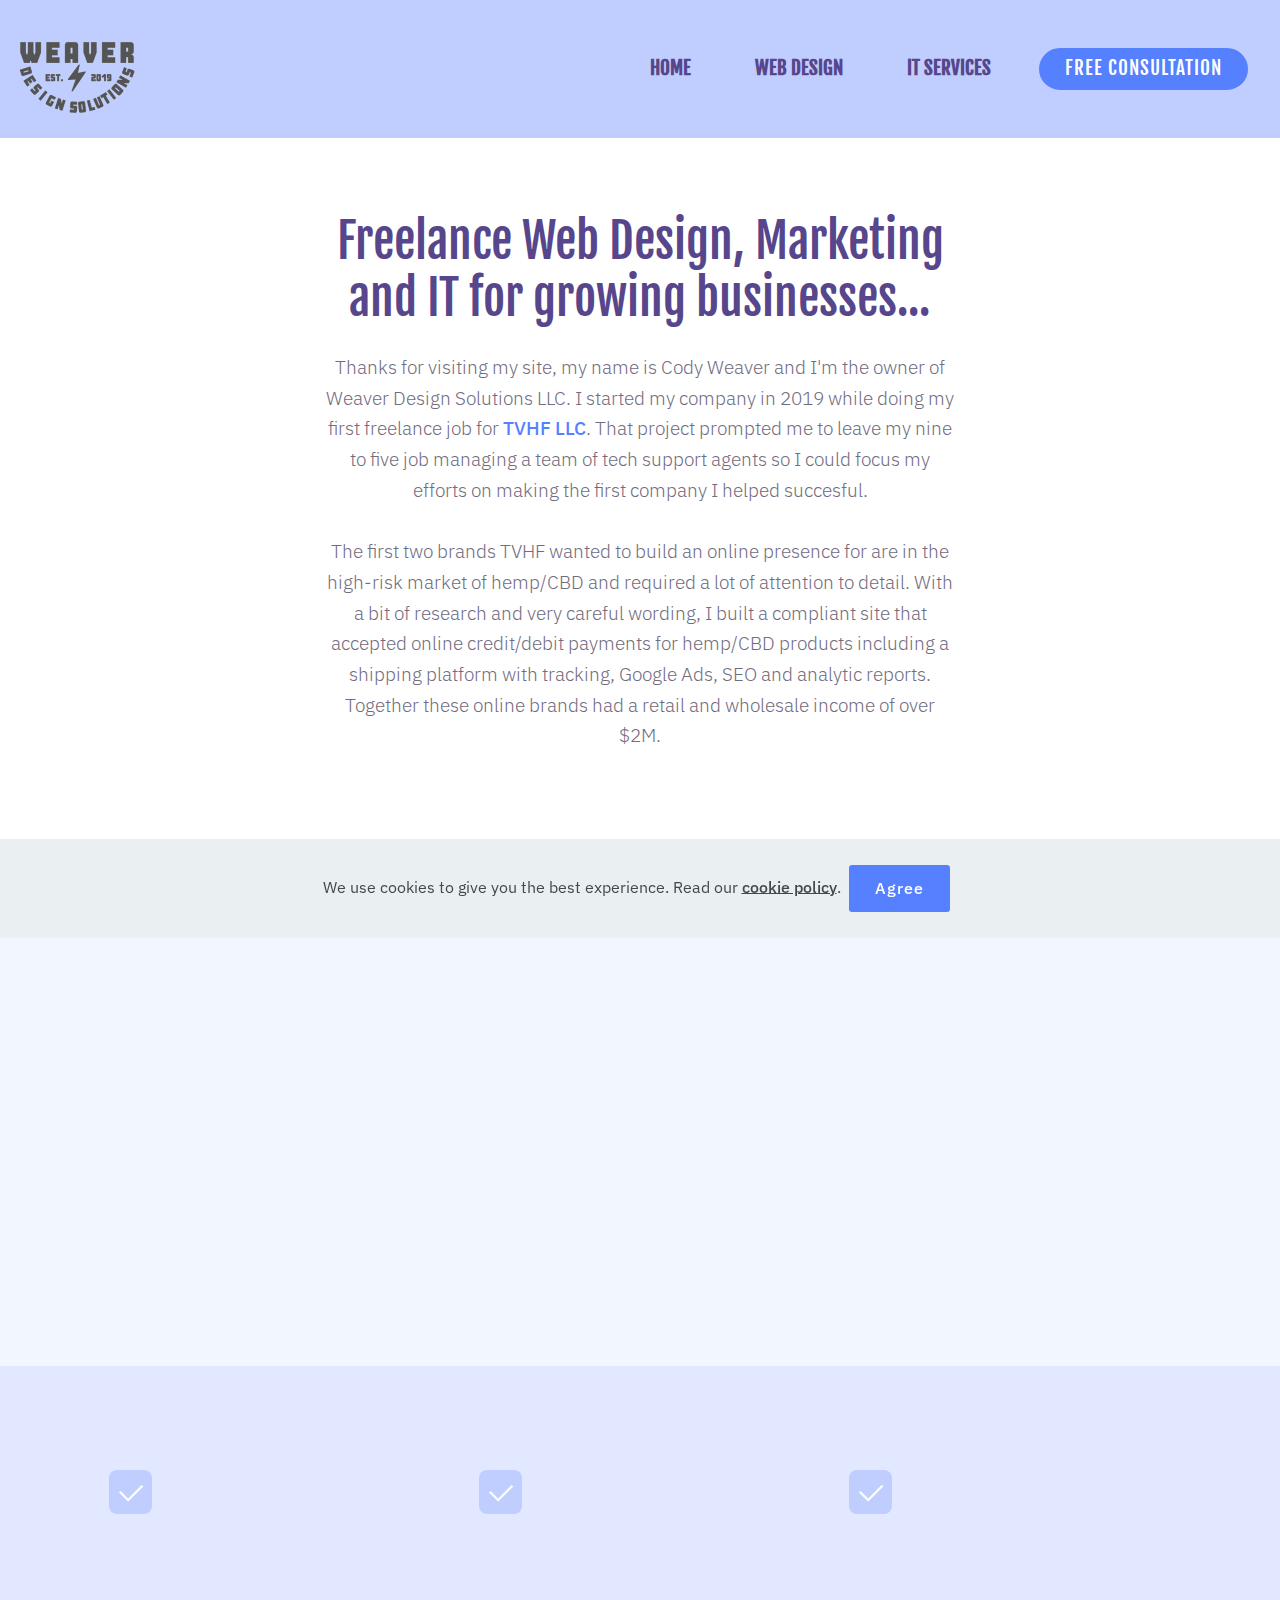
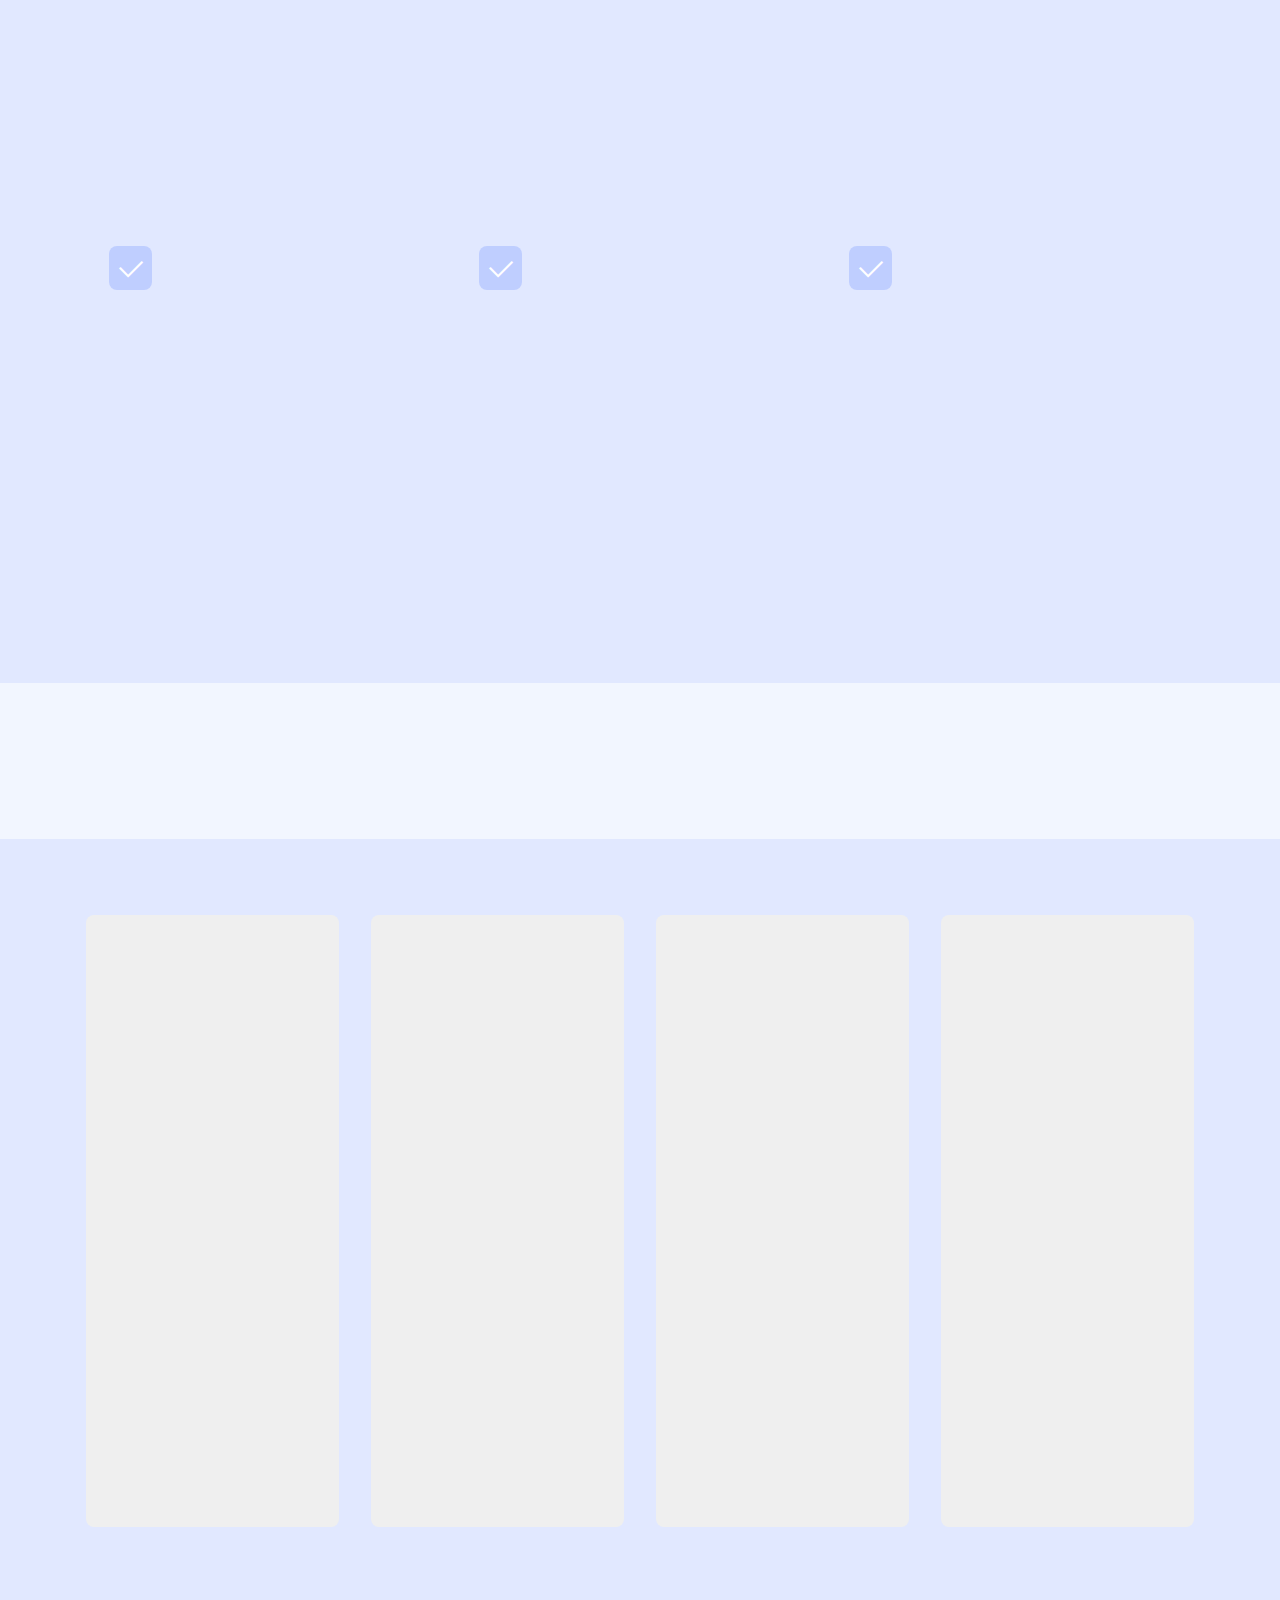
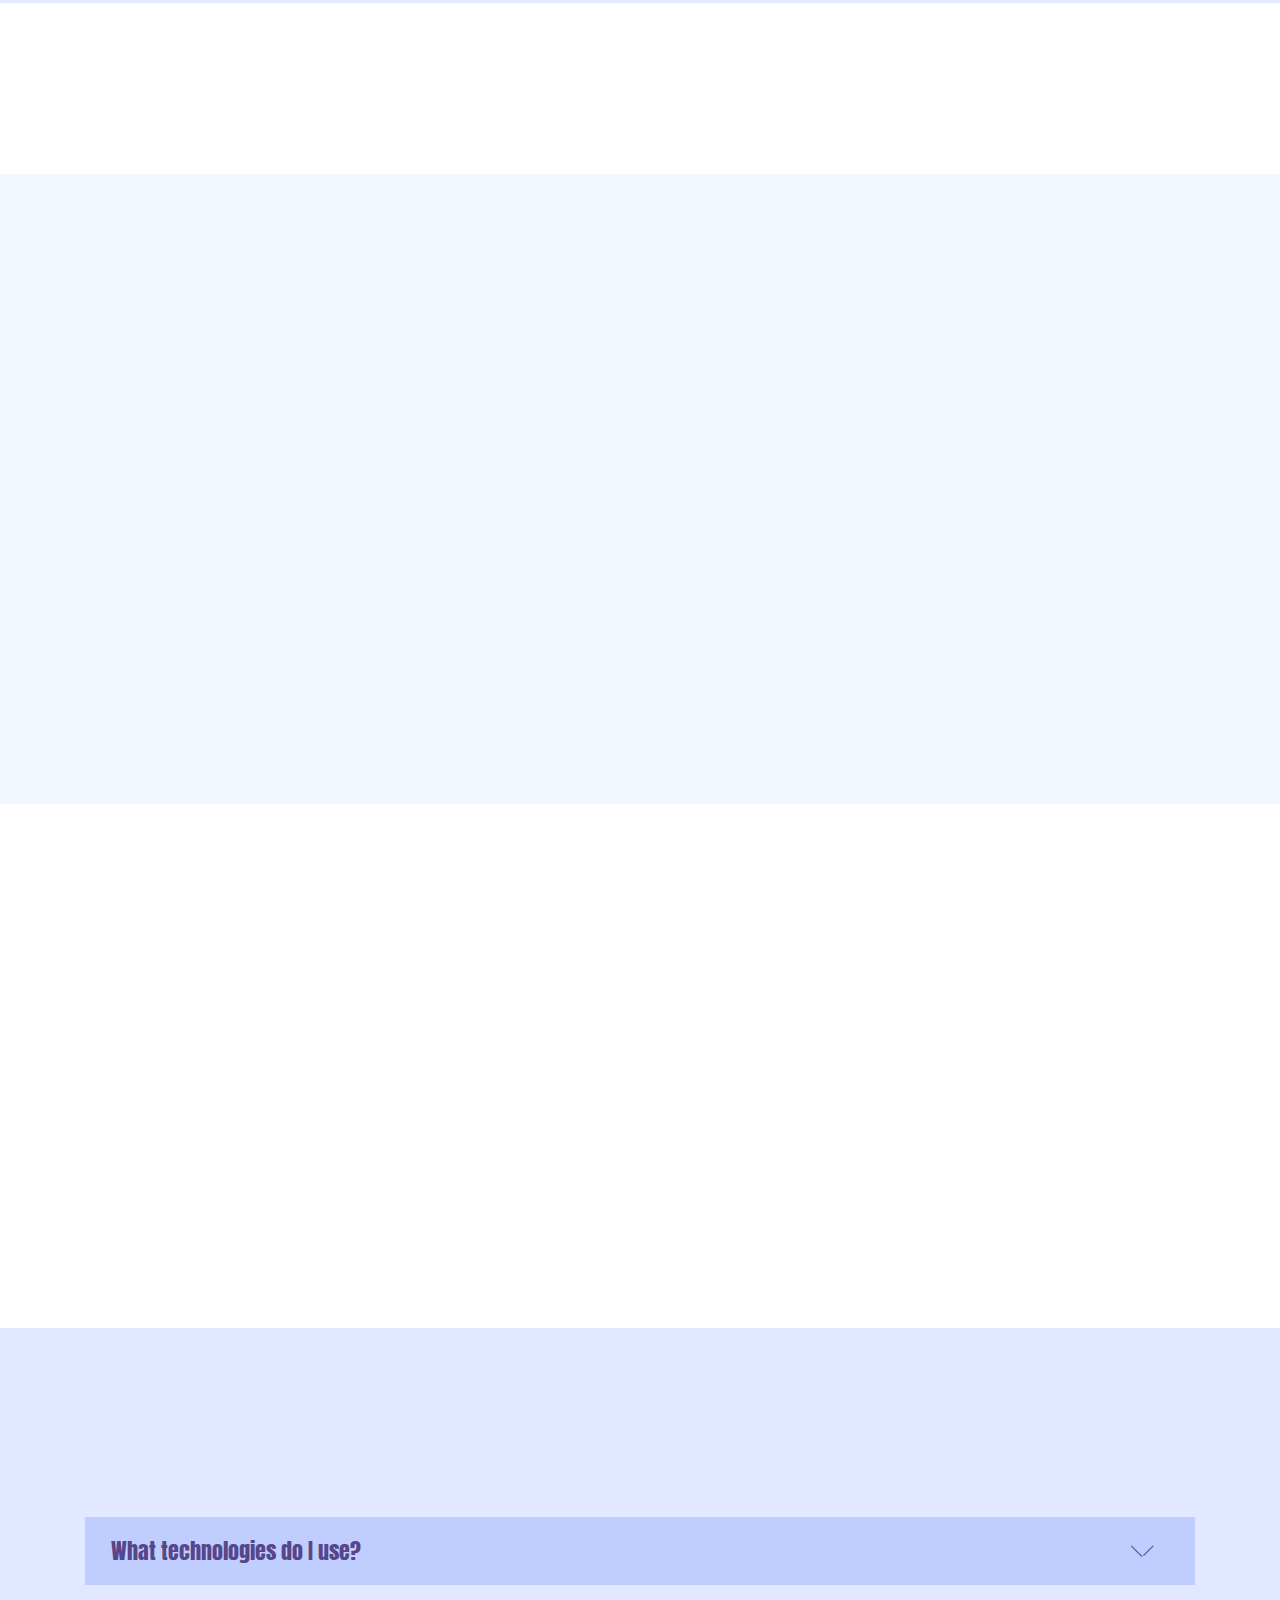
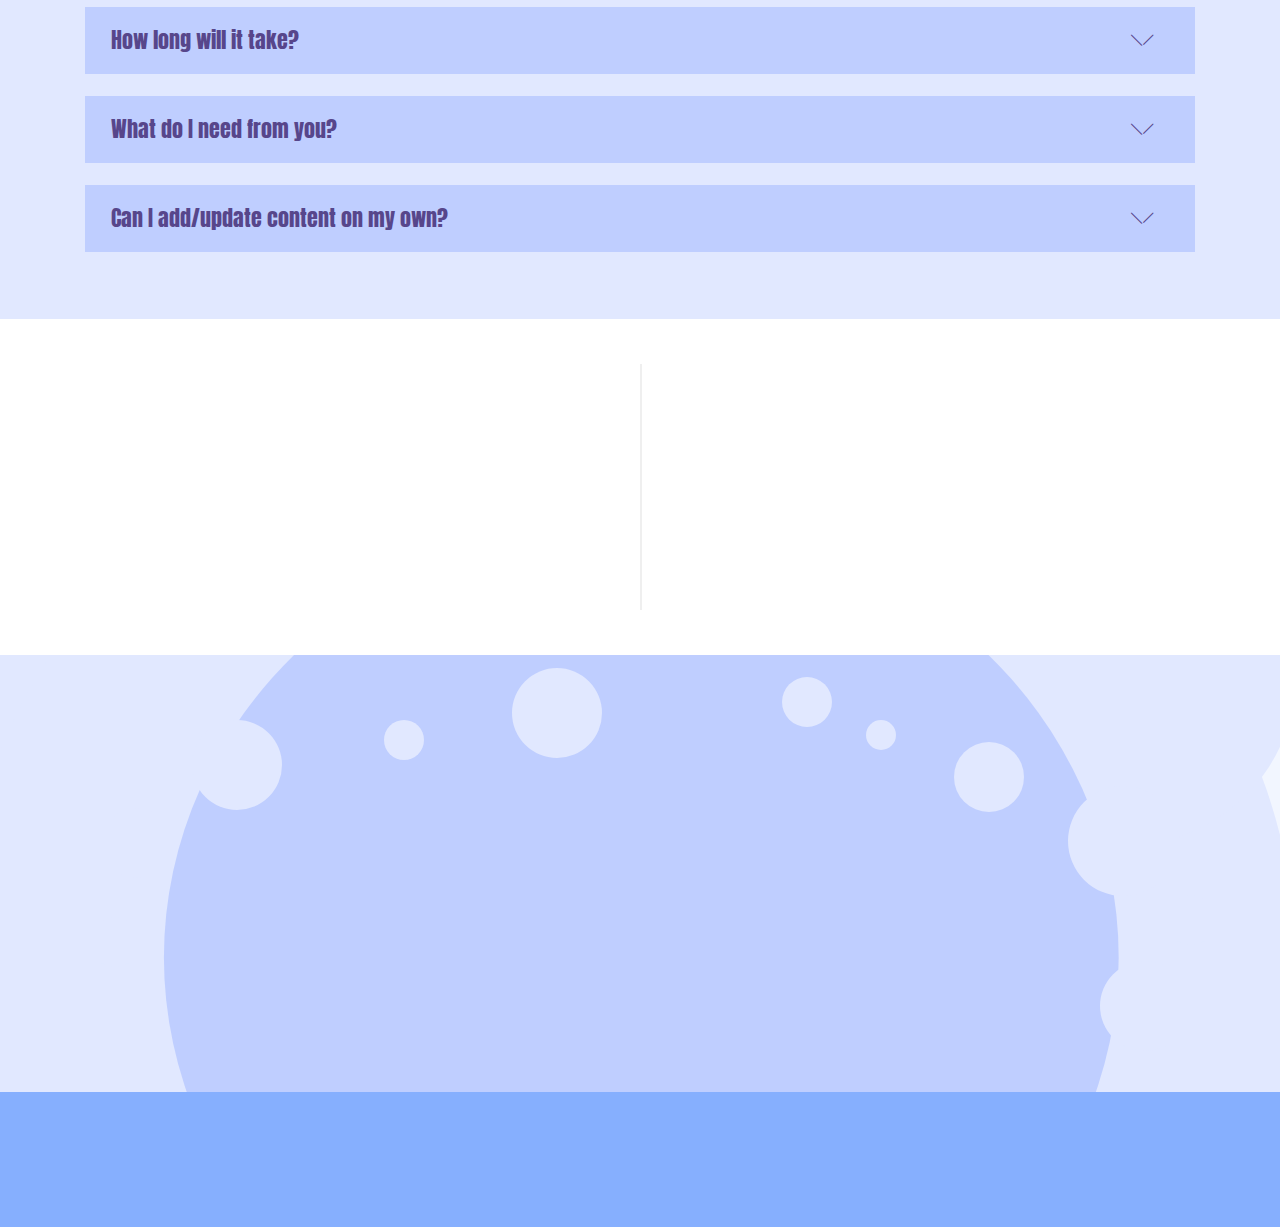
==== commit ebf87d77: "create github pages" ====
--- a/index.html
+++ b/index.html
@@ -1,10 +1,10 @@
 <!DOCTYPE html>
 <html  >
 <head>
-  <!-- Site made with Mobirise Website Builder v4.11.9, https://mobirise.com -->
+  <!-- Site made with Mobirise Website Builder v4.11.5, https://mobirise.com -->
   <meta charset="UTF-8">
   <meta http-equiv="X-UA-Compatible" content="IE=edge">
-  <meta name="generator" content="Mobirise v4.11.9, mobirise.com">
+  <meta name="generator" content="Mobirise v4.11.5, mobirise.com">
   <meta name="viewport" content="width=device-width, initial-scale=1, minimum-scale=1">
   <link rel="shortcut icon" href="assets/images/imageedit-17-3870309647.png" type="image/x-icon">
   <meta name="description" content="It's tough navigating the wealth of options out there for building your website or brand presence online. For many businesses, content-rich social media can do most of the legwork in the digital world. That being said, a website is the final professional touch customers look for when deciding to visit your restaurant, retail store or business.
@@ -18,13 +18,13 @@
   <link rel="stylesheet" href="assets/bootstrap/css/bootstrap.min.css">
   <link rel="stylesheet" href="assets/bootstrap/css/bootstrap-grid.min.css">
   <link rel="stylesheet" href="assets/bootstrap/css/bootstrap-reboot.min.css">
-  <link rel="stylesheet" href="assets/facebook-plugin/style.css">
+  <link rel="stylesheet" href="assets/soundcloud-plugin/style.css">
   <link rel="stylesheet" href="assets/web/assets/gdpr-plugin/gdpr-styles.css">
   <link rel="stylesheet" href="assets/animatecss/animate.min.css">
   <link rel="stylesheet" href="assets/dropdown/css/style.css">
   <link rel="stylesheet" href="assets/socicon/css/styles.css">
   <link rel="stylesheet" href="assets/theme/css/style.css">
-  <link rel="stylesheet" href="assets/recaptcha.css">
+  <link rel="stylesheet" href="assets/formoid-css/recaptcha.css">
   <link rel="preload" as="style" href="assets/mobirise/css/mbr-additional.css"><link rel="stylesheet" href="assets/mobirise/css/mbr-additional.css" type="text/css">
   
   
@@ -291,7 +291,7 @@
                     </div>
                     <div class="card-box">
                         <h4 class="card-title pb-3 mbr-fonts-style display-5"><a href="https://fortharrisonband.com/" target="_blank">fortharrisonband.com</a></h4>
-                        <p class="mbr-text pb-3 mbr-fonts-style display-4">This website is one of the first I built for my own band. This site is not currently being updated, but everything is still functional including the shop. </p>
+                        <p class="mbr-text pb-3 mbr-fonts-style display-4">This website is one of the first I built for my own band. This site is not currently being updated, but still everything is still functional including the shop. </p>
                         
                     </div>
                 </div>
@@ -602,9 +602,6 @@
   <script src="assets/popper/popper.min.js"></script>
   <script src="assets/tether/tether.min.js"></script>
   <script src="assets/bootstrap/js/bootstrap.min.js"></script>
-  <script src="https://connect.facebook.net/en_US/sdk.js#xfbml=1&version=v2.5"></script>
-  <script src="https://apis.google.com/js/plusone.js"></script>
-  <script src="assets/facebook-plugin/facebook-script.js"></script>
   <script src="assets/smoothscroll/smooth-scroll.js"></script>
   <script src="assets/web/assets/cookies-alert-plugin/cookies-alert-core.js"></script>
   <script src="assets/web/assets/cookies-alert-plugin/cookies-alert-script.js"></script>
@@ -616,7 +613,7 @@
   <script src="assets/touchswipe/jquery.touch-swipe.min.js"></script>
   <script src="assets/viewportchecker/jquery.viewportchecker.js"></script>
   <script src="assets/theme/js/script.js"></script>
-  <script src="assets/formoid.min.js"></script>
+  <script src="assets/formoid/formoid.min.js"></script>
   <script src="assets/web/assets/lazyload/lazyload.js"></script>
   
 <input name="cookieData" type="hidden" data-cookie-customDialogSelector='null' data-cookie-colorText='#424a4d' data-cookie-colorBg='rgba(234, 239, 241, 0.99)' data-cookie-textButton='Agree' data-cookie-colorButton='' data-cookie-colorLink='#424a4d' data-cookie-underlineLink='true' data-cookie-text="We use cookies to give you the best experience. Read our <a href='disclaimers.html'>cookie policy</a>.">
--- a/assets/soundcloud-plugin/style.css
+++ b/assets/soundcloud-plugin/style.css
@@ -0,0 +1,57 @@
+.addons-container {
+  position: relative;
+  margin-left: auto;
+  margin-right: auto;
+  padding-right: 15px;
+  padding-left: 15px; }
+  @media (min-width: 576px) {
+    .addons-container {
+      padding-right: 15px;
+      padding-left: 15px; } }
+  @media (min-width: 768px) {
+    .addons-container {
+      padding-right: 15px;
+      padding-left: 15px; } }
+  @media (min-width: 992px) {
+    .addons-container {
+      padding-right: 15px;
+      padding-left: 15px; } }
+  @media (min-width: 1200px) {
+    .addons-container {
+      padding-right: 15px;
+      padding-left: 15px; } }
+  @media (min-width: 576px) {
+    .addons-container {
+      width: 540px;
+      max-width: 100%; } }
+  @media (min-width: 768px) {
+    .addons-container {
+      width: 720px;
+      max-width: 100%; } }
+  @media (min-width: 992px) {
+    .addons-container {
+      width: 960px;
+      max-width: 100%; } }
+  @media (min-width: 1200px) {
+    .addons-container {
+      width: 1140px;
+      max-width: 100%; } }
+
+.addons-container-inner{
+    position: relative;
+    width: 100%;
+    min-height: 1px;
+    padding-right: 15px;
+    padding-left: 15px;
+}
+@media (min-width: 567px) {
+    .addons-container-inner{
+        -ms-flex: 0 0 66.666667%;
+        flex: 0 0 66.666667%;
+        max-width: 66.666667%;
+    }
+}
+.addons-row{
+    display: flex;
+    justify-content:center;
+}--- a/assets/formoid-css/recaptcha.css
+++ b/assets/formoid-css/recaptcha.css
@@ -0,0 +1,3 @@
+.grecaptcha-badge{
+	visibility: collapse !important;  
+}--- a/assets/mobirise/css/mbr-additional.css
+++ b/assets/mobirise/css/mbr-additional.css
@@ -1,6 +1,6 @@
 @import url(https://fonts.googleapis.com/css?family=Fjalla+One:400&display=swap);
 @import url(https://fonts.googleapis.com/css?family=Anton:400&display=swap);
-@import url(https://fonts.googleapis.com/css?family=IBM+Plex+Sans:100,100i,200,200i,300,300i,400,400i,500,500i,600,600i,700,700i&display=swap);
+@import url(https://fonts.googleapis.com/css?family=IBM+Plex+Sans:100,100i,200,200i,300,300i,400,400i,500,500i,600,600i,700,700i&subset=cyrillic&display=swap);
 
 
 
@@ -2281,6 +2281,566 @@
 .cid-rRhOEmwfMS .media-container-row .mbr-text {
   color: #232323;
 }
+.cid-rRyWva1Sze.popup-builder {
+  background-color: #ffffff;
+}
+.cid-rRyWva1Sze.popup-builder .modal {
+  position: relative;
+  display: block;
+  z-index: 1;
+}
+.cid-rRyWva1Sze.popup-builder .modal-dialog {
+  margin-top: 60px;
+  margin-bottom: 60px;
+}
+.cid-rRyWva1Sze .modal-content,
+.cid-rRyWva1Sze .modal-dialog {
+  height: auto;
+}
+.cid-rRyWva1Sze .form-wrapper .input-group-btn {
+  margin-right: auto;
+  margin-left: auto;
+}
+.cid-rRyWva1Sze .form-wrapper .input-group-btn .btn {
+  margin: 0 !important;
+}
+@media (min-width: 769px) {
+  .cid-rRyWva1Sze .form-wrapper .mbr-form .form-group,
+  .cid-rRyWva1Sze .form-wrapper .mbr-form .input-group-btn {
+    padding: 0 .5rem;
+  }
+}
+.cid-rRyWva1Sze .card-img {
+  width: 100%;
+  margin: auto;
+  border-radius: 0;
+}
+.cid-rRyWva1Sze .mbr-figure img {
+  display: block;
+  width: 100%;
+  -ms-flex-item-align: center;
+  -ms-grid-row-align: center;
+  -webkit-align-self: center;
+  align-self: center;
+}
+.cid-rRyWva1Sze .mbr-text {
+  text-align: center;
+}
+.cid-rRyWva1Sze .pt-0 {
+  padding-top: 0 !important;
+}
+.cid-rRyWva1Sze .pb-0 {
+  padding-bottom: 0 !important;
+}
+.cid-rRyWva1Sze .form-content {
+  -ms-flex-pack: center;
+  justify-content: center;
+  text-align: center;
+}
+.cid-rRyWva1Sze .mbr-overlay {
+  bottom: 0;
+  left: 0;
+  position: absolute;
+  right: 0;
+  top: 0;
+  z-index: 0;
+  pointer-events: none;
+}
+.cid-rRyWva1Sze .modal-open {
+  overflow: hidden;
+}
+.cid-rRyWva1Sze .modal-open .modal {
+  overflow-x: hidden;
+  overflow-y: auto;
+}
+.cid-rRyWva1Sze .modal {
+  position: fixed;
+  top: 0;
+  left: 0;
+  z-index: 1050;
+  display: none;
+  width: 100%;
+  height: 100%;
+  overflow: hidden;
+  outline: 0;
+}
+.cid-rRyWva1Sze .modal-dialog {
+  position: relative;
+  width: auto;
+  margin: .5rem;
+  pointer-events: none;
+}
+.cid-rRyWva1Sze .modal.fade .modal-dialog {
+  transition: transform 0.3s ease-out, -webkit-transform 0.3s ease-out;
+  -webkit-transform: translate(0, -50px);
+  transform: translate(0, -50px);
+}
+.cid-rRyWva1Sze .modal.show .modal-dialog {
+  -webkit-transform: none;
+  transform: none;
+}
+.cid-rRyWva1Sze .modal-dialog-centered {
+  display: flex;
+  -ms-flex-align: center;
+  align-items: center;
+  min-height: calc(100% - (.5rem * 2));
+}
+.cid-rRyWva1Sze .modal-dialog-centered::before {
+  display: block;
+  height: calc(100vh - (.5rem * 2));
+  content: "";
+}
+.cid-rRyWva1Sze .modal-content {
+  background: #ffffff;
+  position: relative;
+  display: flex;
+  -ms-flex-direction: column;
+  flex-direction: column;
+  width: 100%;
+  pointer-events: auto;
+  background-clip: padding-box;
+  border: none;
+  outline: 0;
+  -webkit-box-shadow: 0 10px 40px 0 rgba(0, 0, 0, 0.2);
+  box-shadow: 0 10px 40px 0 rgba(0, 0, 0, 0.2);
+}
+.cid-rRyWva1Sze .modal-backdrop {
+  position: fixed;
+  top: 0;
+  left: 0;
+  z-index: 1040;
+  width: 100vw;
+  height: 100vh;
+  background-color: #000;
+}
+.cid-rRyWva1Sze .modal-backdrop.fade {
+  opacity: 0;
+}
+.cid-rRyWva1Sze .modal-backdrop.show {
+  opacity: .5;
+}
+.cid-rRyWva1Sze .modal-header {
+  display: flex;
+  -ms-flex-align: start;
+  align-items: flex-start;
+  -ms-flex-pack: justify;
+  justify-content: space-between;
+  padding: 1rem;
+  border-bottom: none;
+}
+.cid-rRyWva1Sze .modal-header .close {
+  position: absolute;
+  top: auto;
+  right: 1rem;
+  margin: -1rem -1rem -1rem auto;
+  padding: 1rem;
+  opacity: .75;
+}
+.cid-rRyWva1Sze .modal-header .close:hover {
+  opacity: 1;
+}
+.cid-rRyWva1Sze .modal-header .close:focus {
+  outline: none;
+}
+.cid-rRyWva1Sze .modal-title {
+  line-height: 1.5;
+  width: 100%;
+  margin: 0;
+  text-align: center;
+}
+.cid-rRyWva1Sze .modal-body {
+  position: relative;
+  -ms-flex: 1 1 auto;
+  flex: 1 1 auto;
+  padding: 1rem;
+  min-height: 100%;
+}
+.cid-rRyWva1Sze .modal-footer {
+  display: flex;
+  -ms-flex-align: center;
+  align-items: center;
+  -ms-flex-pack: center;
+  justify-content: center;
+  padding: 1rem;
+  border-top: none;
+  text-align: center;
+}
+.cid-rRyWva1Sze .modal-scrollbar-measure {
+  position: absolute;
+  top: -9999px;
+  width: 50px;
+  height: 50px;
+  overflow: scroll;
+}
+@media (min-width: 576px) {
+  .cid-rRyWva1Sze .modal-dialog {
+    max-width: 500px;
+    margin: 1.75rem auto;
+  }
+  .cid-rRyWva1Sze .modal-dialog-centered {
+    min-height: calc(100% - (1.75rem * 2));
+  }
+  .cid-rRyWva1Sze .modal-dialog-centered::before {
+    height: calc(100vh - (1.75rem * 2));
+  }
+  .cid-rRyWva1Sze .modal-sm {
+    max-width: 300px;
+  }
+  .cid-rRyWva1Sze .container {
+    max-width: 540px;
+  }
+}
+@media (min-width: 992px) {
+  .cid-rRyWva1Sze .modal-lg,
+  .cid-rRyWva1Sze .modal-xl {
+    max-width: 800px;
+  }
+  .cid-rRyWva1Sze .container {
+    max-width: 960px;
+  }
+}
+@media (min-width: 1200px) {
+  .cid-rRyWva1Sze .modal-xl {
+    max-width: 1140px;
+  }
+  .cid-rRyWva1Sze .container {
+    max-width: 1140px;
+  }
+}
+.cid-rRyWva1Sze .container {
+  width: 100%;
+  padding-right: 15px;
+  padding-left: 15px;
+  margin-right: auto;
+  margin-left: auto;
+}
+@media (min-width: 768px) {
+  .cid-rRyWva1Sze .container {
+    max-width: 720px;
+  }
+}
+.cid-rRyWva1Sze .row {
+  display: flex;
+  -ms-flex-wrap: wrap;
+  flex-wrap: wrap;
+  margin-right: -15px;
+  margin-left: -15px;
+}
+.cid-rRyWva1Sze .col-md-4 {
+  position: relative;
+  width: 100%;
+  padding-right: 15px;
+  padding-left: 15px;
+  -ms-flex: 0 0 33.333333%;
+  flex: 0 0 33.333333%;
+  max-width: 33.333333%;
+}
+.cid-rRyWva1Sze .form-group {
+  margin-bottom: 1rem;
+}
+.cid-rRyWva1Sze .form-control {
+  display: block;
+  width: 100%;
+  font-size: 1rem;
+  font-weight: 400;
+  line-height: 1.5;
+}
+.cid-rRyWva1Sze .col {
+  -ms-flex-preferred-size: 0;
+  flex-basis: 0;
+  -ms-flex-positive: 1;
+  flex-grow: 1;
+  max-width: 100%;
+}
+.cid-rRyWva1Sze .col-md-auto {
+  position: relative;
+  padding-right: 15px;
+  padding-left: 15px;
+  -ms-flex: 0 0 auto;
+  flex: 0 0 auto;
+  width: auto;
+  max-width: 100%;
+}
+.cid-rRyXzTwSI7.popup-builder {
+  background-color: #ffffff;
+}
+.cid-rRyXzTwSI7.popup-builder .modal {
+  position: relative;
+  display: block;
+  z-index: 1;
+}
+.cid-rRyXzTwSI7.popup-builder .modal-dialog {
+  margin-top: 60px;
+  margin-bottom: 60px;
+}
+.cid-rRyXzTwSI7 .modal-content,
+.cid-rRyXzTwSI7 .modal-dialog {
+  height: auto;
+}
+.cid-rRyXzTwSI7 .form-wrapper .input-group-btn {
+  margin-right: auto;
+  margin-left: auto;
+}
+.cid-rRyXzTwSI7 .form-wrapper .input-group-btn .btn {
+  margin: 0 !important;
+}
+@media (min-width: 769px) {
+  .cid-rRyXzTwSI7 .form-wrapper .mbr-form .form-group,
+  .cid-rRyXzTwSI7 .form-wrapper .mbr-form .input-group-btn {
+    padding: 0 .5rem;
+  }
+}
+.cid-rRyXzTwSI7 .card-img {
+  width: 100%;
+  margin: auto;
+  border-radius: 0;
+}
+.cid-rRyXzTwSI7 .mbr-figure img {
+  display: block;
+  width: 100%;
+  -ms-flex-item-align: center;
+  -ms-grid-row-align: center;
+  -webkit-align-self: center;
+  align-self: center;
+}
+.cid-rRyXzTwSI7 .mbr-text {
+  text-align: center;
+}
+.cid-rRyXzTwSI7 .pt-0 {
+  padding-top: 0 !important;
+}
+.cid-rRyXzTwSI7 .pb-0 {
+  padding-bottom: 0 !important;
+}
+.cid-rRyXzTwSI7 .form-content {
+  -ms-flex-pack: center;
+  justify-content: center;
+  text-align: center;
+}
+.cid-rRyXzTwSI7 .mbr-overlay {
+  bottom: 0;
+  left: 0;
+  position: absolute;
+  right: 0;
+  top: 0;
+  z-index: 0;
+  pointer-events: none;
+}
+.cid-rRyXzTwSI7 .modal-open {
+  overflow: hidden;
+}
+.cid-rRyXzTwSI7 .modal-open .modal {
+  overflow-x: hidden;
+  overflow-y: auto;
+}
+.cid-rRyXzTwSI7 .modal {
+  position: fixed;
+  top: 0;
+  left: 0;
+  z-index: 1050;
+  display: none;
+  width: 100%;
+  height: 100%;
+  overflow: hidden;
+  outline: 0;
+}
+.cid-rRyXzTwSI7 .modal-dialog {
+  position: relative;
+  width: auto;
+  margin: .5rem;
+  pointer-events: none;
+}
+.cid-rRyXzTwSI7 .modal.fade .modal-dialog {
+  transition: transform 0.3s ease-out, -webkit-transform 0.3s ease-out;
+  -webkit-transform: translate(0, -50px);
+  transform: translate(0, -50px);
+}
+.cid-rRyXzTwSI7 .modal.show .modal-dialog {
+  -webkit-transform: none;
+  transform: none;
+}
+.cid-rRyXzTwSI7 .modal-dialog-centered {
+  display: flex;
+  -ms-flex-align: center;
+  align-items: center;
+  min-height: calc(100% - (.5rem * 2));
+}
+.cid-rRyXzTwSI7 .modal-dialog-centered::before {
+  display: block;
+  height: calc(100vh - (.5rem * 2));
+  content: "";
+}
+.cid-rRyXzTwSI7 .modal-content {
+  background: #ffffff;
+  position: relative;
+  display: flex;
+  -ms-flex-direction: column;
+  flex-direction: column;
+  width: 100%;
+  pointer-events: auto;
+  background-clip: padding-box;
+  border: none;
+  outline: 0;
+  -webkit-box-shadow: 0 10px 40px 0 rgba(0, 0, 0, 0.2);
+  box-shadow: 0 10px 40px 0 rgba(0, 0, 0, 0.2);
+}
+.cid-rRyXzTwSI7 .modal-backdrop {
+  position: fixed;
+  top: 0;
+  left: 0;
+  z-index: 1040;
+  width: 100vw;
+  height: 100vh;
+  background-color: #000;
+}
+.cid-rRyXzTwSI7 .modal-backdrop.fade {
+  opacity: 0;
+}
+.cid-rRyXzTwSI7 .modal-backdrop.show {
+  opacity: .5;
+}
+.cid-rRyXzTwSI7 .modal-header {
+  display: flex;
+  -ms-flex-align: start;
+  align-items: flex-start;
+  -ms-flex-pack: justify;
+  justify-content: space-between;
+  padding: 1rem;
+  border-bottom: none;
+}
+.cid-rRyXzTwSI7 .modal-header .close {
+  position: absolute;
+  top: auto;
+  right: 1rem;
+  margin: -1rem -1rem -1rem auto;
+  padding: 1rem;
+  opacity: .75;
+}
+.cid-rRyXzTwSI7 .modal-header .close:hover {
+  opacity: 1;
+}
+.cid-rRyXzTwSI7 .modal-header .close:focus {
+  outline: none;
+}
+.cid-rRyXzTwSI7 .modal-title {
+  line-height: 1.5;
+  width: 100%;
+  margin: 0;
+  text-align: center;
+}
+.cid-rRyXzTwSI7 .modal-body {
+  position: relative;
+  -ms-flex: 1 1 auto;
+  flex: 1 1 auto;
+  padding: 1rem;
+  min-height: 100%;
+}
+.cid-rRyXzTwSI7 .modal-footer {
+  display: flex;
+  -ms-flex-align: center;
+  align-items: center;
+  -ms-flex-pack: center;
+  justify-content: center;
+  padding: 1rem;
+  border-top: none;
+  text-align: center;
+}
+.cid-rRyXzTwSI7 .modal-scrollbar-measure {
+  position: absolute;
+  top: -9999px;
+  width: 50px;
+  height: 50px;
+  overflow: scroll;
+}
+@media (min-width: 576px) {
+  .cid-rRyXzTwSI7 .modal-dialog {
+    max-width: 500px;
+    margin: 1.75rem auto;
+  }
+  .cid-rRyXzTwSI7 .modal-dialog-centered {
+    min-height: calc(100% - (1.75rem * 2));
+  }
+  .cid-rRyXzTwSI7 .modal-dialog-centered::before {
+    height: calc(100vh - (1.75rem * 2));
+  }
+  .cid-rRyXzTwSI7 .modal-sm {
+    max-width: 300px;
+  }
+  .cid-rRyXzTwSI7 .container {
+    max-width: 540px;
+  }
+}
+@media (min-width: 992px) {
+  .cid-rRyXzTwSI7 .modal-lg,
+  .cid-rRyXzTwSI7 .modal-xl {
+    max-width: 800px;
+  }
+  .cid-rRyXzTwSI7 .container {
+    max-width: 960px;
+  }
+}
+@media (min-width: 1200px) {
+  .cid-rRyXzTwSI7 .modal-xl {
+    max-width: 1140px;
+  }
+  .cid-rRyXzTwSI7 .container {
+    max-width: 1140px;
+  }
+}
+.cid-rRyXzTwSI7 .container {
+  width: 100%;
+  padding-right: 15px;
+  padding-left: 15px;
+  margin-right: auto;
+  margin-left: auto;
+}
+@media (min-width: 768px) {
+  .cid-rRyXzTwSI7 .container {
+    max-width: 720px;
+  }
+}
+.cid-rRyXzTwSI7 .row {
+  display: flex;
+  -ms-flex-wrap: wrap;
+  flex-wrap: wrap;
+  margin-right: -15px;
+  margin-left: -15px;
+}
+.cid-rRyXzTwSI7 .col-md-4 {
+  position: relative;
+  width: 100%;
+  padding-right: 15px;
+  padding-left: 15px;
+  -ms-flex: 0 0 33.333333%;
+  flex: 0 0 33.333333%;
+  max-width: 33.333333%;
+}
+.cid-rRyXzTwSI7 .form-group {
+  margin-bottom: 1rem;
+}
+.cid-rRyXzTwSI7 .form-control {
+  display: block;
+  width: 100%;
+  font-size: 1rem;
+  font-weight: 400;
+  line-height: 1.5;
+}
+.cid-rRyXzTwSI7 .col {
+  -ms-flex-preferred-size: 0;
+  flex-basis: 0;
+  -ms-flex-positive: 1;
+  flex-grow: 1;
+  max-width: 100%;
+}
+.cid-rRyXzTwSI7 .col-md-auto {
+  position: relative;
+  padding-right: 15px;
+  padding-left: 15px;
+  -ms-flex: 0 0 auto;
+  flex: 0 0 auto;
+  width: auto;
+  max-width: 100%;
+}
 .cid-rRz0FPu1SQ .navbar-dropdown {
   position: relative!important;
   top: 0;
@@ -2643,286 +3203,6 @@
     left: -1rem;
   }
 }
-.cid-rSfLrCB3gf.popup-builder {
-  background-color: #ffffff;
-}
-.cid-rSfLrCB3gf.popup-builder .modal {
-  position: relative;
-  display: block;
-  z-index: 1;
-}
-.cid-rSfLrCB3gf.popup-builder .modal-dialog {
-  margin-top: 60px;
-  margin-bottom: 60px;
-}
-.cid-rSfLrCB3gf .modal-content,
-.cid-rSfLrCB3gf .modal-dialog {
-  height: auto;
-}
-.cid-rSfLrCB3gf .form-wrapper .input-group-btn {
-  margin-right: auto;
-  margin-left: auto;
-}
-.cid-rSfLrCB3gf .form-wrapper .input-group-btn .btn {
-  margin: 0 !important;
-}
-@media (min-width: 769px) {
-  .cid-rSfLrCB3gf .form-wrapper .mbr-form .form-group,
-  .cid-rSfLrCB3gf .form-wrapper .mbr-form .input-group-btn {
-    padding: 0 .5rem;
-  }
-}
-.cid-rSfLrCB3gf .card-img {
-  width: 100%;
-  margin: auto;
-  border-radius: 0;
-}
-.cid-rSfLrCB3gf .mbr-figure img {
-  display: block;
-  width: 100%;
-  -ms-flex-item-align: center;
-  -ms-grid-row-align: center;
-  -webkit-align-self: center;
-  align-self: center;
-}
-.cid-rSfLrCB3gf .mbr-text {
-  text-align: center;
-}
-.cid-rSfLrCB3gf .pt-0 {
-  padding-top: 0 !important;
-}
-.cid-rSfLrCB3gf .pb-0 {
-  padding-bottom: 0 !important;
-}
-.cid-rSfLrCB3gf .form-content {
-  -ms-flex-pack: center;
-  justify-content: center;
-  text-align: center;
-}
-.cid-rSfLrCB3gf .mbr-overlay {
-  bottom: 0;
-  left: 0;
-  position: absolute;
-  right: 0;
-  top: 0;
-  z-index: 0;
-  pointer-events: none;
-}
-.cid-rSfLrCB3gf .modal-open {
-  overflow: hidden;
-}
-.cid-rSfLrCB3gf .modal-open .modal {
-  overflow-x: hidden;
-  overflow-y: auto;
-}
-.cid-rSfLrCB3gf .modal {
-  position: fixed;
-  top: 0;
-  left: 0;
-  z-index: 1050;
-  display: none;
-  width: 100%;
-  height: 100%;
-  overflow: hidden;
-  outline: 0;
-}
-.cid-rSfLrCB3gf .modal-dialog {
-  position: relative;
-  width: auto;
-  margin: .5rem;
-  pointer-events: none;
-}
-.cid-rSfLrCB3gf .modal.fade .modal-dialog {
-  transition: transform 0.3s ease-out, -webkit-transform 0.3s ease-out;
-  -webkit-transform: translate(0, -50px);
-  transform: translate(0, -50px);
-}
-.cid-rSfLrCB3gf .modal.show .modal-dialog {
-  -webkit-transform: none;
-  transform: none;
-}
-.cid-rSfLrCB3gf .modal-dialog-centered {
-  display: flex;
-  -ms-flex-align: center;
-  align-items: center;
-  min-height: calc(100% - (.5rem * 2));
-}
-.cid-rSfLrCB3gf .modal-dialog-centered::before {
-  display: block;
-  height: calc(100vh - (.5rem * 2));
-  content: "";
-}
-.cid-rSfLrCB3gf .modal-content {
-  background: #ffffff;
-  position: relative;
-  display: flex;
-  -ms-flex-direction: column;
-  flex-direction: column;
-  width: 100%;
-  pointer-events: auto;
-  background-clip: padding-box;
-  border: none;
-  outline: 0;
-  -webkit-box-shadow: 0 10px 40px 0 rgba(0, 0, 0, 0.2);
-  box-shadow: 0 10px 40px 0 rgba(0, 0, 0, 0.2);
-}
-.cid-rSfLrCB3gf .modal-backdrop {
-  position: fixed;
-  top: 0;
-  left: 0;
-  z-index: 1040;
-  width: 100vw;
-  height: 100vh;
-  background-color: #000;
-}
-.cid-rSfLrCB3gf .modal-backdrop.fade {
-  opacity: 0;
-}
-.cid-rSfLrCB3gf .modal-backdrop.show {
-  opacity: .5;
-}
-.cid-rSfLrCB3gf .modal-header {
-  display: flex;
-  -ms-flex-align: start;
-  align-items: flex-start;
-  -ms-flex-pack: justify;
-  justify-content: space-between;
-  padding: 1rem;
-  border-bottom: none;
-}
-.cid-rSfLrCB3gf .modal-header .close {
-  position: absolute;
-  top: auto;
-  right: 1rem;
-  margin: -1rem -1rem -1rem auto;
-  padding: 1rem;
-  opacity: .75;
-}
-.cid-rSfLrCB3gf .modal-header .close:hover {
-  opacity: 1;
-}
-.cid-rSfLrCB3gf .modal-header .close:focus {
-  outline: none;
-}
-.cid-rSfLrCB3gf .modal-title {
-  line-height: 1.5;
-  width: 100%;
-  margin: 0;
-  text-align: center;
-}
-.cid-rSfLrCB3gf .modal-body {
-  position: relative;
-  -ms-flex: 1 1 auto;
-  flex: 1 1 auto;
-  padding: 1rem;
-  min-height: 100%;
-}
-.cid-rSfLrCB3gf .modal-footer {
-  display: flex;
-  -ms-flex-align: center;
-  align-items: center;
-  -ms-flex-pack: center;
-  justify-content: center;
-  padding: 1rem;
-  border-top: none;
-  text-align: center;
-}
-.cid-rSfLrCB3gf .modal-scrollbar-measure {
-  position: absolute;
-  top: -9999px;
-  width: 50px;
-  height: 50px;
-  overflow: scroll;
-}
-@media (min-width: 576px) {
-  .cid-rSfLrCB3gf .modal-dialog {
-    max-width: 500px;
-    margin: 1.75rem auto;
-  }
-  .cid-rSfLrCB3gf .modal-dialog-centered {
-    min-height: calc(100% - (1.75rem * 2));
-  }
-  .cid-rSfLrCB3gf .modal-dialog-centered::before {
-    height: calc(100vh - (1.75rem * 2));
-  }
-  .cid-rSfLrCB3gf .modal-sm {
-    max-width: 300px;
-  }
-  .cid-rSfLrCB3gf .container {
-    max-width: 540px;
-  }
-}
-@media (min-width: 992px) {
-  .cid-rSfLrCB3gf .modal-lg,
-  .cid-rSfLrCB3gf .modal-xl {
-    max-width: 800px;
-  }
-  .cid-rSfLrCB3gf .container {
-    max-width: 960px;
-  }
-}
-@media (min-width: 1200px) {
-  .cid-rSfLrCB3gf .modal-xl {
-    max-width: 1140px;
-  }
-  .cid-rSfLrCB3gf .container {
-    max-width: 1140px;
-  }
-}
-.cid-rSfLrCB3gf .container {
-  width: 100%;
-  padding-right: 15px;
-  padding-left: 15px;
-  margin-right: auto;
-  margin-left: auto;
-}
-@media (min-width: 768px) {
-  .cid-rSfLrCB3gf .container {
-    max-width: 720px;
-  }
-}
-.cid-rSfLrCB3gf .row {
-  display: flex;
-  -ms-flex-wrap: wrap;
-  flex-wrap: wrap;
-  margin-right: -15px;
-  margin-left: -15px;
-}
-.cid-rSfLrCB3gf .col-md-4 {
-  position: relative;
-  width: 100%;
-  padding-right: 15px;
-  padding-left: 15px;
-  -ms-flex: 0 0 33.333333%;
-  flex: 0 0 33.333333%;
-  max-width: 33.333333%;
-}
-.cid-rSfLrCB3gf .form-group {
-  margin-bottom: 1rem;
-}
-.cid-rSfLrCB3gf .form-control {
-  display: block;
-  width: 100%;
-  font-size: 1rem;
-  font-weight: 400;
-  line-height: 1.5;
-}
-.cid-rSfLrCB3gf .col {
-  -ms-flex-preferred-size: 0;
-  flex-basis: 0;
-  -ms-flex-positive: 1;
-  flex-grow: 1;
-  max-width: 100%;
-}
-.cid-rSfLrCB3gf .col-md-auto {
-  position: relative;
-  padding-right: 15px;
-  padding-left: 15px;
-  -ms-flex: 0 0 auto;
-  flex: 0 0 auto;
-  width: auto;
-  max-width: 100%;
-}
 .cid-rRg1jTARsL {
   padding-top: 45px;
   padding-bottom: 45px;
@@ -3139,6 +3419,286 @@
 }
 .cid-rRhOEmwfMS .media-container-row .mbr-text {
   color: #232323;
+}
+.cid-rRyXzTxwzY.popup-builder {
+  background-color: #ffffff;
+}
+.cid-rRyXzTxwzY.popup-builder .modal {
+  position: relative;
+  display: block;
+  z-index: 1;
+}
+.cid-rRyXzTxwzY.popup-builder .modal-dialog {
+  margin-top: 60px;
+  margin-bottom: 60px;
+}
+.cid-rRyXzTxwzY .modal-content,
+.cid-rRyXzTxwzY .modal-dialog {
+  height: auto;
+}
+.cid-rRyXzTxwzY .form-wrapper .input-group-btn {
+  margin-right: auto;
+  margin-left: auto;
+}
+.cid-rRyXzTxwzY .form-wrapper .input-group-btn .btn {
+  margin: 0 !important;
+}
+@media (min-width: 769px) {
+  .cid-rRyXzTxwzY .form-wrapper .mbr-form .form-group,
+  .cid-rRyXzTxwzY .form-wrapper .mbr-form .input-group-btn {
+    padding: 0 .5rem;
+  }
+}
+.cid-rRyXzTxwzY .card-img {
+  width: 100%;
+  margin: auto;
+  border-radius: 0;
+}
+.cid-rRyXzTxwzY .mbr-figure img {
+  display: block;
+  width: 100%;
+  -ms-flex-item-align: center;
+  -ms-grid-row-align: center;
+  -webkit-align-self: center;
+  align-self: center;
+}
+.cid-rRyXzTxwzY .mbr-text {
+  text-align: center;
+}
+.cid-rRyXzTxwzY .pt-0 {
+  padding-top: 0 !important;
+}
+.cid-rRyXzTxwzY .pb-0 {
+  padding-bottom: 0 !important;
+}
+.cid-rRyXzTxwzY .form-content {
+  -ms-flex-pack: center;
+  justify-content: center;
+  text-align: center;
+}
+.cid-rRyXzTxwzY .mbr-overlay {
+  bottom: 0;
+  left: 0;
+  position: absolute;
+  right: 0;
+  top: 0;
+  z-index: 0;
+  pointer-events: none;
+}
+.cid-rRyXzTxwzY .modal-open {
+  overflow: hidden;
+}
+.cid-rRyXzTxwzY .modal-open .modal {
+  overflow-x: hidden;
+  overflow-y: auto;
+}
+.cid-rRyXzTxwzY .modal {
+  position: fixed;
+  top: 0;
+  left: 0;
+  z-index: 1050;
+  display: none;
+  width: 100%;
+  height: 100%;
+  overflow: hidden;
+  outline: 0;
+}
+.cid-rRyXzTxwzY .modal-dialog {
+  position: relative;
+  width: auto;
+  margin: .5rem;
+  pointer-events: none;
+}
+.cid-rRyXzTxwzY .modal.fade .modal-dialog {
+  transition: transform 0.3s ease-out, -webkit-transform 0.3s ease-out;
+  -webkit-transform: translate(0, -50px);
+  transform: translate(0, -50px);
+}
+.cid-rRyXzTxwzY .modal.show .modal-dialog {
+  -webkit-transform: none;
+  transform: none;
+}
+.cid-rRyXzTxwzY .modal-dialog-centered {
+  display: flex;
+  -ms-flex-align: center;
+  align-items: center;
+  min-height: calc(100% - (.5rem * 2));
+}
+.cid-rRyXzTxwzY .modal-dialog-centered::before {
+  display: block;
+  height: calc(100vh - (.5rem * 2));
+  content: "";
+}
+.cid-rRyXzTxwzY .modal-content {
+  background: #ffffff;
+  position: relative;
+  display: flex;
+  -ms-flex-direction: column;
+  flex-direction: column;
+  width: 100%;
+  pointer-events: auto;
+  background-clip: padding-box;
+  border: none;
+  outline: 0;
+  -webkit-box-shadow: 0 10px 40px 0 rgba(0, 0, 0, 0.2);
+  box-shadow: 0 10px 40px 0 rgba(0, 0, 0, 0.2);
+}
+.cid-rRyXzTxwzY .modal-backdrop {
+  position: fixed;
+  top: 0;
+  left: 0;
+  z-index: 1040;
+  width: 100vw;
+  height: 100vh;
+  background-color: #000;
+}
+.cid-rRyXzTxwzY .modal-backdrop.fade {
+  opacity: 0;
+}
+.cid-rRyXzTxwzY .modal-backdrop.show {
+  opacity: .5;
+}
+.cid-rRyXzTxwzY .modal-header {
+  display: flex;
+  -ms-flex-align: start;
+  align-items: flex-start;
+  -ms-flex-pack: justify;
+  justify-content: space-between;
+  padding: 1rem;
+  border-bottom: none;
+}
+.cid-rRyXzTxwzY .modal-header .close {
+  position: absolute;
+  top: auto;
+  right: 1rem;
+  margin: -1rem -1rem -1rem auto;
+  padding: 1rem;
+  opacity: .75;
+}
+.cid-rRyXzTxwzY .modal-header .close:hover {
+  opacity: 1;
+}
+.cid-rRyXzTxwzY .modal-header .close:focus {
+  outline: none;
+}
+.cid-rRyXzTxwzY .modal-title {
+  line-height: 1.5;
+  width: 100%;
+  margin: 0;
+  text-align: center;
+}
+.cid-rRyXzTxwzY .modal-body {
+  position: relative;
+  -ms-flex: 1 1 auto;
+  flex: 1 1 auto;
+  padding: 1rem;
+  min-height: 100%;
+}
+.cid-rRyXzTxwzY .modal-footer {
+  display: flex;
+  -ms-flex-align: center;
+  align-items: center;
+  -ms-flex-pack: center;
+  justify-content: center;
+  padding: 1rem;
+  border-top: none;
+  text-align: center;
+}
+.cid-rRyXzTxwzY .modal-scrollbar-measure {
+  position: absolute;
+  top: -9999px;
+  width: 50px;
+  height: 50px;
+  overflow: scroll;
+}
+@media (min-width: 576px) {
+  .cid-rRyXzTxwzY .modal-dialog {
+    max-width: 500px;
+    margin: 1.75rem auto;
+  }
+  .cid-rRyXzTxwzY .modal-dialog-centered {
+    min-height: calc(100% - (1.75rem * 2));
+  }
+  .cid-rRyXzTxwzY .modal-dialog-centered::before {
+    height: calc(100vh - (1.75rem * 2));
+  }
+  .cid-rRyXzTxwzY .modal-sm {
+    max-width: 300px;
+  }
+  .cid-rRyXzTxwzY .container {
+    max-width: 540px;
+  }
+}
+@media (min-width: 992px) {
+  .cid-rRyXzTxwzY .modal-lg,
+  .cid-rRyXzTxwzY .modal-xl {
+    max-width: 800px;
+  }
+  .cid-rRyXzTxwzY .container {
+    max-width: 960px;
+  }
+}
+@media (min-width: 1200px) {
+  .cid-rRyXzTxwzY .modal-xl {
+    max-width: 1140px;
+  }
+  .cid-rRyXzTxwzY .container {
+    max-width: 1140px;
+  }
+}
+.cid-rRyXzTxwzY .container {
+  width: 100%;
+  padding-right: 15px;
+  padding-left: 15px;
+  margin-right: auto;
+  margin-left: auto;
+}
+@media (min-width: 768px) {
+  .cid-rRyXzTxwzY .container {
+    max-width: 720px;
+  }
+}
+.cid-rRyXzTxwzY .row {
+  display: flex;
+  -ms-flex-wrap: wrap;
+  flex-wrap: wrap;
+  margin-right: -15px;
+  margin-left: -15px;
+}
+.cid-rRyXzTxwzY .col-md-4 {
+  position: relative;
+  width: 100%;
+  padding-right: 15px;
+  padding-left: 15px;
+  -ms-flex: 0 0 33.333333%;
+  flex: 0 0 33.333333%;
+  max-width: 33.333333%;
+}
+.cid-rRyXzTxwzY .form-group {
+  margin-bottom: 1rem;
+}
+.cid-rRyXzTxwzY .form-control {
+  display: block;
+  width: 100%;
+  font-size: 1rem;
+  font-weight: 400;
+  line-height: 1.5;
+}
+.cid-rRyXzTxwzY .col {
+  -ms-flex-preferred-size: 0;
+  flex-basis: 0;
+  -ms-flex-positive: 1;
+  flex-grow: 1;
+  max-width: 100%;
+}
+.cid-rRyXzTxwzY .col-md-auto {
+  position: relative;
+  padding-right: 15px;
+  padding-left: 15px;
+  -ms-flex: 0 0 auto;
+  flex: 0 0 auto;
+  width: auto;
+  max-width: 100%;
 }
 .cid-rRz0FPu1SQ .navbar-dropdown {
   position: relative!important;
@@ -3502,286 +4062,6 @@
     left: -1rem;
   }
 }
-.cid-rSfLrCCAaf.popup-builder {
-  background-color: #ffffff;
-}
-.cid-rSfLrCCAaf.popup-builder .modal {
-  position: relative;
-  display: block;
-  z-index: 1;
-}
-.cid-rSfLrCCAaf.popup-builder .modal-dialog {
-  margin-top: 60px;
-  margin-bottom: 60px;
-}
-.cid-rSfLrCCAaf .modal-content,
-.cid-rSfLrCCAaf .modal-dialog {
-  height: auto;
-}
-.cid-rSfLrCCAaf .form-wrapper .input-group-btn {
-  margin-right: auto;
-  margin-left: auto;
-}
-.cid-rSfLrCCAaf .form-wrapper .input-group-btn .btn {
-  margin: 0 !important;
-}
-@media (min-width: 769px) {
-  .cid-rSfLrCCAaf .form-wrapper .mbr-form .form-group,
-  .cid-rSfLrCCAaf .form-wrapper .mbr-form .input-group-btn {
-    padding: 0 .5rem;
-  }
-}
-.cid-rSfLrCCAaf .card-img {
-  width: 100%;
-  margin: auto;
-  border-radius: 0;
-}
-.cid-rSfLrCCAaf .mbr-figure img {
-  display: block;
-  width: 100%;
-  -ms-flex-item-align: center;
-  -ms-grid-row-align: center;
-  -webkit-align-self: center;
-  align-self: center;
-}
-.cid-rSfLrCCAaf .mbr-text {
-  text-align: center;
-}
-.cid-rSfLrCCAaf .pt-0 {
-  padding-top: 0 !important;
-}
-.cid-rSfLrCCAaf .pb-0 {
-  padding-bottom: 0 !important;
-}
-.cid-rSfLrCCAaf .form-content {
-  -ms-flex-pack: center;
-  justify-content: center;
-  text-align: center;
-}
-.cid-rSfLrCCAaf .mbr-overlay {
-  bottom: 0;
-  left: 0;
-  position: absolute;
-  right: 0;
-  top: 0;
-  z-index: 0;
-  pointer-events: none;
-}
-.cid-rSfLrCCAaf .modal-open {
-  overflow: hidden;
-}
-.cid-rSfLrCCAaf .modal-open .modal {
-  overflow-x: hidden;
-  overflow-y: auto;
-}
-.cid-rSfLrCCAaf .modal {
-  position: fixed;
-  top: 0;
-  left: 0;
-  z-index: 1050;
-  display: none;
-  width: 100%;
-  height: 100%;
-  overflow: hidden;
-  outline: 0;
-}
-.cid-rSfLrCCAaf .modal-dialog {
-  position: relative;
-  width: auto;
-  margin: .5rem;
-  pointer-events: none;
-}
-.cid-rSfLrCCAaf .modal.fade .modal-dialog {
-  transition: transform 0.3s ease-out, -webkit-transform 0.3s ease-out;
-  -webkit-transform: translate(0, -50px);
-  transform: translate(0, -50px);
-}
-.cid-rSfLrCCAaf .modal.show .modal-dialog {
-  -webkit-transform: none;
-  transform: none;
-}
-.cid-rSfLrCCAaf .modal-dialog-centered {
-  display: flex;
-  -ms-flex-align: center;
-  align-items: center;
-  min-height: calc(100% - (.5rem * 2));
-}
-.cid-rSfLrCCAaf .modal-dialog-centered::before {
-  display: block;
-  height: calc(100vh - (.5rem * 2));
-  content: "";
-}
-.cid-rSfLrCCAaf .modal-content {
-  background: #ffffff;
-  position: relative;
-  display: flex;
-  -ms-flex-direction: column;
-  flex-direction: column;
-  width: 100%;
-  pointer-events: auto;
-  background-clip: padding-box;
-  border: none;
-  outline: 0;
-  -webkit-box-shadow: 0 10px 40px 0 rgba(0, 0, 0, 0.2);
-  box-shadow: 0 10px 40px 0 rgba(0, 0, 0, 0.2);
-}
-.cid-rSfLrCCAaf .modal-backdrop {
-  position: fixed;
-  top: 0;
-  left: 0;
-  z-index: 1040;
-  width: 100vw;
-  height: 100vh;
-  background-color: #000;
-}
-.cid-rSfLrCCAaf .modal-backdrop.fade {
-  opacity: 0;
-}
-.cid-rSfLrCCAaf .modal-backdrop.show {
-  opacity: .5;
-}
-.cid-rSfLrCCAaf .modal-header {
-  display: flex;
-  -ms-flex-align: start;
-  align-items: flex-start;
-  -ms-flex-pack: justify;
-  justify-content: space-between;
-  padding: 1rem;
-  border-bottom: none;
-}
-.cid-rSfLrCCAaf .modal-header .close {
-  position: absolute;
-  top: auto;
-  right: 1rem;
-  margin: -1rem -1rem -1rem auto;
-  padding: 1rem;
-  opacity: .75;
-}
-.cid-rSfLrCCAaf .modal-header .close:hover {
-  opacity: 1;
-}
-.cid-rSfLrCCAaf .modal-header .close:focus {
-  outline: none;
-}
-.cid-rSfLrCCAaf .modal-title {
-  line-height: 1.5;
-  width: 100%;
-  margin: 0;
-  text-align: center;
-}
-.cid-rSfLrCCAaf .modal-body {
-  position: relative;
-  -ms-flex: 1 1 auto;
-  flex: 1 1 auto;
-  padding: 1rem;
-  min-height: 100%;
-}
-.cid-rSfLrCCAaf .modal-footer {
-  display: flex;
-  -ms-flex-align: center;
-  align-items: center;
-  -ms-flex-pack: center;
-  justify-content: center;
-  padding: 1rem;
-  border-top: none;
-  text-align: center;
-}
-.cid-rSfLrCCAaf .modal-scrollbar-measure {
-  position: absolute;
-  top: -9999px;
-  width: 50px;
-  height: 50px;
-  overflow: scroll;
-}
-@media (min-width: 576px) {
-  .cid-rSfLrCCAaf .modal-dialog {
-    max-width: 500px;
-    margin: 1.75rem auto;
-  }
-  .cid-rSfLrCCAaf .modal-dialog-centered {
-    min-height: calc(100% - (1.75rem * 2));
-  }
-  .cid-rSfLrCCAaf .modal-dialog-centered::before {
-    height: calc(100vh - (1.75rem * 2));
-  }
-  .cid-rSfLrCCAaf .modal-sm {
-    max-width: 300px;
-  }
-  .cid-rSfLrCCAaf .container {
-    max-width: 540px;
-  }
-}
-@media (min-width: 992px) {
-  .cid-rSfLrCCAaf .modal-lg,
-  .cid-rSfLrCCAaf .modal-xl {
-    max-width: 800px;
-  }
-  .cid-rSfLrCCAaf .container {
-    max-width: 960px;
-  }
-}
-@media (min-width: 1200px) {
-  .cid-rSfLrCCAaf .modal-xl {
-    max-width: 1140px;
-  }
-  .cid-rSfLrCCAaf .container {
-    max-width: 1140px;
-  }
-}
-.cid-rSfLrCCAaf .container {
-  width: 100%;
-  padding-right: 15px;
-  padding-left: 15px;
-  margin-right: auto;
-  margin-left: auto;
-}
-@media (min-width: 768px) {
-  .cid-rSfLrCCAaf .container {
-    max-width: 720px;
-  }
-}
-.cid-rSfLrCCAaf .row {
-  display: flex;
-  -ms-flex-wrap: wrap;
-  flex-wrap: wrap;
-  margin-right: -15px;
-  margin-left: -15px;
-}
-.cid-rSfLrCCAaf .col-md-4 {
-  position: relative;
-  width: 100%;
-  padding-right: 15px;
-  padding-left: 15px;
-  -ms-flex: 0 0 33.333333%;
-  flex: 0 0 33.333333%;
-  max-width: 33.333333%;
-}
-.cid-rSfLrCCAaf .form-group {
-  margin-bottom: 1rem;
-}
-.cid-rSfLrCCAaf .form-control {
-  display: block;
-  width: 100%;
-  font-size: 1rem;
-  font-weight: 400;
-  line-height: 1.5;
-}
-.cid-rSfLrCCAaf .col {
-  -ms-flex-preferred-size: 0;
-  flex-basis: 0;
-  -ms-flex-positive: 1;
-  flex-grow: 1;
-  max-width: 100%;
-}
-.cid-rSfLrCCAaf .col-md-auto {
-  position: relative;
-  padding-right: 15px;
-  padding-left: 15px;
-  -ms-flex: 0 0 auto;
-  flex: 0 0 auto;
-  width: auto;
-  max-width: 100%;
-}
 .cid-rRhG1Mcs6V {
   padding-top: 75px;
   padding-bottom: 75px;
@@ -3880,6 +4160,286 @@
 }
 .cid-rRhOEmwfMS .media-container-row .mbr-text {
   color: #232323;
+}
+.cid-rRyXzTxFX0.popup-builder {
+  background-color: #ffffff;
+}
+.cid-rRyXzTxFX0.popup-builder .modal {
+  position: relative;
+  display: block;
+  z-index: 1;
+}
+.cid-rRyXzTxFX0.popup-builder .modal-dialog {
+  margin-top: 60px;
+  margin-bottom: 60px;
+}
+.cid-rRyXzTxFX0 .modal-content,
+.cid-rRyXzTxFX0 .modal-dialog {
+  height: auto;
+}
+.cid-rRyXzTxFX0 .form-wrapper .input-group-btn {
+  margin-right: auto;
+  margin-left: auto;
+}
+.cid-rRyXzTxFX0 .form-wrapper .input-group-btn .btn {
+  margin: 0 !important;
+}
+@media (min-width: 769px) {
+  .cid-rRyXzTxFX0 .form-wrapper .mbr-form .form-group,
+  .cid-rRyXzTxFX0 .form-wrapper .mbr-form .input-group-btn {
+    padding: 0 .5rem;
+  }
+}
+.cid-rRyXzTxFX0 .card-img {
+  width: 100%;
+  margin: auto;
+  border-radius: 0;
+}
+.cid-rRyXzTxFX0 .mbr-figure img {
+  display: block;
+  width: 100%;
+  -ms-flex-item-align: center;
+  -ms-grid-row-align: center;
+  -webkit-align-self: center;
+  align-self: center;
+}
+.cid-rRyXzTxFX0 .mbr-text {
+  text-align: center;
+}
+.cid-rRyXzTxFX0 .pt-0 {
+  padding-top: 0 !important;
+}
+.cid-rRyXzTxFX0 .pb-0 {
+  padding-bottom: 0 !important;
+}
+.cid-rRyXzTxFX0 .form-content {
+  -ms-flex-pack: center;
+  justify-content: center;
+  text-align: center;
+}
+.cid-rRyXzTxFX0 .mbr-overlay {
+  bottom: 0;
+  left: 0;
+  position: absolute;
+  right: 0;
+  top: 0;
+  z-index: 0;
+  pointer-events: none;
+}
+.cid-rRyXzTxFX0 .modal-open {
+  overflow: hidden;
+}
+.cid-rRyXzTxFX0 .modal-open .modal {
+  overflow-x: hidden;
+  overflow-y: auto;
+}
+.cid-rRyXzTxFX0 .modal {
+  position: fixed;
+  top: 0;
+  left: 0;
+  z-index: 1050;
+  display: none;
+  width: 100%;
+  height: 100%;
+  overflow: hidden;
+  outline: 0;
+}
+.cid-rRyXzTxFX0 .modal-dialog {
+  position: relative;
+  width: auto;
+  margin: .5rem;
+  pointer-events: none;
+}
+.cid-rRyXzTxFX0 .modal.fade .modal-dialog {
+  transition: transform 0.3s ease-out, -webkit-transform 0.3s ease-out;
+  -webkit-transform: translate(0, -50px);
+  transform: translate(0, -50px);
+}
+.cid-rRyXzTxFX0 .modal.show .modal-dialog {
+  -webkit-transform: none;
+  transform: none;
+}
+.cid-rRyXzTxFX0 .modal-dialog-centered {
+  display: flex;
+  -ms-flex-align: center;
+  align-items: center;
+  min-height: calc(100% - (.5rem * 2));
+}
+.cid-rRyXzTxFX0 .modal-dialog-centered::before {
+  display: block;
+  height: calc(100vh - (.5rem * 2));
+  content: "";
+}
+.cid-rRyXzTxFX0 .modal-content {
+  background: #ffffff;
+  position: relative;
+  display: flex;
+  -ms-flex-direction: column;
+  flex-direction: column;
+  width: 100%;
+  pointer-events: auto;
+  background-clip: padding-box;
+  border: none;
+  outline: 0;
+  -webkit-box-shadow: 0 10px 40px 0 rgba(0, 0, 0, 0.2);
+  box-shadow: 0 10px 40px 0 rgba(0, 0, 0, 0.2);
+}
+.cid-rRyXzTxFX0 .modal-backdrop {
+  position: fixed;
+  top: 0;
+  left: 0;
+  z-index: 1040;
+  width: 100vw;
+  height: 100vh;
+  background-color: #000;
+}
+.cid-rRyXzTxFX0 .modal-backdrop.fade {
+  opacity: 0;
+}
+.cid-rRyXzTxFX0 .modal-backdrop.show {
+  opacity: .5;
+}
+.cid-rRyXzTxFX0 .modal-header {
+  display: flex;
+  -ms-flex-align: start;
+  align-items: flex-start;
+  -ms-flex-pack: justify;
+  justify-content: space-between;
+  padding: 1rem;
+  border-bottom: none;
+}
+.cid-rRyXzTxFX0 .modal-header .close {
+  position: absolute;
+  top: auto;
+  right: 1rem;
+  margin: -1rem -1rem -1rem auto;
+  padding: 1rem;
+  opacity: .75;
+}
+.cid-rRyXzTxFX0 .modal-header .close:hover {
+  opacity: 1;
+}
+.cid-rRyXzTxFX0 .modal-header .close:focus {
+  outline: none;
+}
+.cid-rRyXzTxFX0 .modal-title {
+  line-height: 1.5;
+  width: 100%;
+  margin: 0;
+  text-align: center;
+}
+.cid-rRyXzTxFX0 .modal-body {
+  position: relative;
+  -ms-flex: 1 1 auto;
+  flex: 1 1 auto;
+  padding: 1rem;
+  min-height: 100%;
+}
+.cid-rRyXzTxFX0 .modal-footer {
+  display: flex;
+  -ms-flex-align: center;
+  align-items: center;
+  -ms-flex-pack: center;
+  justify-content: center;
+  padding: 1rem;
+  border-top: none;
+  text-align: center;
+}
+.cid-rRyXzTxFX0 .modal-scrollbar-measure {
+  position: absolute;
+  top: -9999px;
+  width: 50px;
+  height: 50px;
+  overflow: scroll;
+}
+@media (min-width: 576px) {
+  .cid-rRyXzTxFX0 .modal-dialog {
+    max-width: 500px;
+    margin: 1.75rem auto;
+  }
+  .cid-rRyXzTxFX0 .modal-dialog-centered {
+    min-height: calc(100% - (1.75rem * 2));
+  }
+  .cid-rRyXzTxFX0 .modal-dialog-centered::before {
+    height: calc(100vh - (1.75rem * 2));
+  }
+  .cid-rRyXzTxFX0 .modal-sm {
+    max-width: 300px;
+  }
+  .cid-rRyXzTxFX0 .container {
+    max-width: 540px;
+  }
+}
+@media (min-width: 992px) {
+  .cid-rRyXzTxFX0 .modal-lg,
+  .cid-rRyXzTxFX0 .modal-xl {
+    max-width: 800px;
+  }
+  .cid-rRyXzTxFX0 .container {
+    max-width: 960px;
+  }
+}
+@media (min-width: 1200px) {
+  .cid-rRyXzTxFX0 .modal-xl {
+    max-width: 1140px;
+  }
+  .cid-rRyXzTxFX0 .container {
+    max-width: 1140px;
+  }
+}
+.cid-rRyXzTxFX0 .container {
+  width: 100%;
+  padding-right: 15px;
+  padding-left: 15px;
+  margin-right: auto;
+  margin-left: auto;
+}
+@media (min-width: 768px) {
+  .cid-rRyXzTxFX0 .container {
+    max-width: 720px;
+  }
+}
+.cid-rRyXzTxFX0 .row {
+  display: flex;
+  -ms-flex-wrap: wrap;
+  flex-wrap: wrap;
+  margin-right: -15px;
+  margin-left: -15px;
+}
+.cid-rRyXzTxFX0 .col-md-4 {
+  position: relative;
+  width: 100%;
+  padding-right: 15px;
+  padding-left: 15px;
+  -ms-flex: 0 0 33.333333%;
+  flex: 0 0 33.333333%;
+  max-width: 33.333333%;
+}
+.cid-rRyXzTxFX0 .form-group {
+  margin-bottom: 1rem;
+}
+.cid-rRyXzTxFX0 .form-control {
+  display: block;
+  width: 100%;
+  font-size: 1rem;
+  font-weight: 400;
+  line-height: 1.5;
+}
+.cid-rRyXzTxFX0 .col {
+  -ms-flex-preferred-size: 0;
+  flex-basis: 0;
+  -ms-flex-positive: 1;
+  flex-grow: 1;
+  max-width: 100%;
+}
+.cid-rRyXzTxFX0 .col-md-auto {
+  position: relative;
+  padding-right: 15px;
+  padding-left: 15px;
+  -ms-flex: 0 0 auto;
+  flex: 0 0 auto;
+  width: auto;
+  max-width: 100%;
 }
 .cid-rRz0FPu1SQ .navbar-dropdown {
   position: relative!important;
@@ -4243,286 +4803,6 @@
     left: -1rem;
   }
 }
-.cid-rSfLrCCFdc.popup-builder {
-  background-color: #ffffff;
-}
-.cid-rSfLrCCFdc.popup-builder .modal {
-  position: relative;
-  display: block;
-  z-index: 1;
-}
-.cid-rSfLrCCFdc.popup-builder .modal-dialog {
-  margin-top: 60px;
-  margin-bottom: 60px;
-}
-.cid-rSfLrCCFdc .modal-content,
-.cid-rSfLrCCFdc .modal-dialog {
-  height: auto;
-}
-.cid-rSfLrCCFdc .form-wrapper .input-group-btn {
-  margin-right: auto;
-  margin-left: auto;
-}
-.cid-rSfLrCCFdc .form-wrapper .input-group-btn .btn {
-  margin: 0 !important;
-}
-@media (min-width: 769px) {
-  .cid-rSfLrCCFdc .form-wrapper .mbr-form .form-group,
-  .cid-rSfLrCCFdc .form-wrapper .mbr-form .input-group-btn {
-    padding: 0 .5rem;
-  }
-}
-.cid-rSfLrCCFdc .card-img {
-  width: 100%;
-  margin: auto;
-  border-radius: 0;
-}
-.cid-rSfLrCCFdc .mbr-figure img {
-  display: block;
-  width: 100%;
-  -ms-flex-item-align: center;
-  -ms-grid-row-align: center;
-  -webkit-align-self: center;
-  align-self: center;
-}
-.cid-rSfLrCCFdc .mbr-text {
-  text-align: center;
-}
-.cid-rSfLrCCFdc .pt-0 {
-  padding-top: 0 !important;
-}
-.cid-rSfLrCCFdc .pb-0 {
-  padding-bottom: 0 !important;
-}
-.cid-rSfLrCCFdc .form-content {
-  -ms-flex-pack: center;
-  justify-content: center;
-  text-align: center;
-}
-.cid-rSfLrCCFdc .mbr-overlay {
-  bottom: 0;
-  left: 0;
-  position: absolute;
-  right: 0;
-  top: 0;
-  z-index: 0;
-  pointer-events: none;
-}
-.cid-rSfLrCCFdc .modal-open {
-  overflow: hidden;
-}
-.cid-rSfLrCCFdc .modal-open .modal {
-  overflow-x: hidden;
-  overflow-y: auto;
-}
-.cid-rSfLrCCFdc .modal {
-  position: fixed;
-  top: 0;
-  left: 0;
-  z-index: 1050;
-  display: none;
-  width: 100%;
-  height: 100%;
-  overflow: hidden;
-  outline: 0;
-}
-.cid-rSfLrCCFdc .modal-dialog {
-  position: relative;
-  width: auto;
-  margin: .5rem;
-  pointer-events: none;
-}
-.cid-rSfLrCCFdc .modal.fade .modal-dialog {
-  transition: transform 0.3s ease-out, -webkit-transform 0.3s ease-out;
-  -webkit-transform: translate(0, -50px);
-  transform: translate(0, -50px);
-}
-.cid-rSfLrCCFdc .modal.show .modal-dialog {
-  -webkit-transform: none;
-  transform: none;
-}
-.cid-rSfLrCCFdc .modal-dialog-centered {
-  display: flex;
-  -ms-flex-align: center;
-  align-items: center;
-  min-height: calc(100% - (.5rem * 2));
-}
-.cid-rSfLrCCFdc .modal-dialog-centered::before {
-  display: block;
-  height: calc(100vh - (.5rem * 2));
-  content: "";
-}
-.cid-rSfLrCCFdc .modal-content {
-  background: #ffffff;
-  position: relative;
-  display: flex;
-  -ms-flex-direction: column;
-  flex-direction: column;
-  width: 100%;
-  pointer-events: auto;
-  background-clip: padding-box;
-  border: none;
-  outline: 0;
-  -webkit-box-shadow: 0 10px 40px 0 rgba(0, 0, 0, 0.2);
-  box-shadow: 0 10px 40px 0 rgba(0, 0, 0, 0.2);
-}
-.cid-rSfLrCCFdc .modal-backdrop {
-  position: fixed;
-  top: 0;
-  left: 0;
-  z-index: 1040;
-  width: 100vw;
-  height: 100vh;
-  background-color: #000;
-}
-.cid-rSfLrCCFdc .modal-backdrop.fade {
-  opacity: 0;
-}
-.cid-rSfLrCCFdc .modal-backdrop.show {
-  opacity: .5;
-}
-.cid-rSfLrCCFdc .modal-header {
-  display: flex;
-  -ms-flex-align: start;
-  align-items: flex-start;
-  -ms-flex-pack: justify;
-  justify-content: space-between;
-  padding: 1rem;
-  border-bottom: none;
-}
-.cid-rSfLrCCFdc .modal-header .close {
-  position: absolute;
-  top: auto;
-  right: 1rem;
-  margin: -1rem -1rem -1rem auto;
-  padding: 1rem;
-  opacity: .75;
-}
-.cid-rSfLrCCFdc .modal-header .close:hover {
-  opacity: 1;
-}
-.cid-rSfLrCCFdc .modal-header .close:focus {
-  outline: none;
-}
-.cid-rSfLrCCFdc .modal-title {
-  line-height: 1.5;
-  width: 100%;
-  margin: 0;
-  text-align: center;
-}
-.cid-rSfLrCCFdc .modal-body {
-  position: relative;
-  -ms-flex: 1 1 auto;
-  flex: 1 1 auto;
-  padding: 1rem;
-  min-height: 100%;
-}
-.cid-rSfLrCCFdc .modal-footer {
-  display: flex;
-  -ms-flex-align: center;
-  align-items: center;
-  -ms-flex-pack: center;
-  justify-content: center;
-  padding: 1rem;
-  border-top: none;
-  text-align: center;
-}
-.cid-rSfLrCCFdc .modal-scrollbar-measure {
-  position: absolute;
-  top: -9999px;
-  width: 50px;
-  height: 50px;
-  overflow: scroll;
-}
-@media (min-width: 576px) {
-  .cid-rSfLrCCFdc .modal-dialog {
-    max-width: 500px;
-    margin: 1.75rem auto;
-  }
-  .cid-rSfLrCCFdc .modal-dialog-centered {
-    min-height: calc(100% - (1.75rem * 2));
-  }
-  .cid-rSfLrCCFdc .modal-dialog-centered::before {
-    height: calc(100vh - (1.75rem * 2));
-  }
-  .cid-rSfLrCCFdc .modal-sm {
-    max-width: 300px;
-  }
-  .cid-rSfLrCCFdc .container {
-    max-width: 540px;
-  }
-}
-@media (min-width: 992px) {
-  .cid-rSfLrCCFdc .modal-lg,
-  .cid-rSfLrCCFdc .modal-xl {
-    max-width: 800px;
-  }
-  .cid-rSfLrCCFdc .container {
-    max-width: 960px;
-  }
-}
-@media (min-width: 1200px) {
-  .cid-rSfLrCCFdc .modal-xl {
-    max-width: 1140px;
-  }
-  .cid-rSfLrCCFdc .container {
-    max-width: 1140px;
-  }
-}
-.cid-rSfLrCCFdc .container {
-  width: 100%;
-  padding-right: 15px;
-  padding-left: 15px;
-  margin-right: auto;
-  margin-left: auto;
-}
-@media (min-width: 768px) {
-  .cid-rSfLrCCFdc .container {
-    max-width: 720px;
-  }
-}
-.cid-rSfLrCCFdc .row {
-  display: flex;
-  -ms-flex-wrap: wrap;
-  flex-wrap: wrap;
-  margin-right: -15px;
-  margin-left: -15px;
-}
-.cid-rSfLrCCFdc .col-md-4 {
-  position: relative;
-  width: 100%;
-  padding-right: 15px;
-  padding-left: 15px;
-  -ms-flex: 0 0 33.333333%;
-  flex: 0 0 33.333333%;
-  max-width: 33.333333%;
-}
-.cid-rSfLrCCFdc .form-group {
-  margin-bottom: 1rem;
-}
-.cid-rSfLrCCFdc .form-control {
-  display: block;
-  width: 100%;
-  font-size: 1rem;
-  font-weight: 400;
-  line-height: 1.5;
-}
-.cid-rSfLrCCFdc .col {
-  -ms-flex-preferred-size: 0;
-  flex-basis: 0;
-  -ms-flex-positive: 1;
-  flex-grow: 1;
-  max-width: 100%;
-}
-.cid-rSfLrCCFdc .col-md-auto {
-  position: relative;
-  padding-right: 15px;
-  padding-left: 15px;
-  -ms-flex: 0 0 auto;
-  flex: 0 0 auto;
-  width: auto;
-  max-width: 100%;
-}
 .cid-rRi95baC6E {
   background-color: #ffffff;
 }
@@ -5065,299 +5345,19 @@
     left: -1rem;
   }
 }
-.cid-rSfLrCCRQb.popup-builder {
-  background-color: #ffffff;
-}
-.cid-rSfLrCCRQb.popup-builder .modal {
-  position: relative;
-  display: block;
-  z-index: 1;
-}
-.cid-rSfLrCCRQb.popup-builder .modal-dialog {
-  margin-top: 60px;
-  margin-bottom: 60px;
-}
-.cid-rSfLrCCRQb .modal-content,
-.cid-rSfLrCCRQb .modal-dialog {
-  height: auto;
-}
-.cid-rSfLrCCRQb .form-wrapper .input-group-btn {
-  margin-right: auto;
-  margin-left: auto;
-}
-.cid-rSfLrCCRQb .form-wrapper .input-group-btn .btn {
-  margin: 0 !important;
-}
-@media (min-width: 769px) {
-  .cid-rSfLrCCRQb .form-wrapper .mbr-form .form-group,
-  .cid-rSfLrCCRQb .form-wrapper .mbr-form .input-group-btn {
-    padding: 0 .5rem;
-  }
-}
-.cid-rSfLrCCRQb .card-img {
-  width: 100%;
-  margin: auto;
-  border-radius: 0;
-}
-.cid-rSfLrCCRQb .mbr-figure img {
-  display: block;
-  width: 100%;
-  -ms-flex-item-align: center;
-  -ms-grid-row-align: center;
-  -webkit-align-self: center;
-  align-self: center;
-}
-.cid-rSfLrCCRQb .mbr-text {
-  text-align: center;
-}
-.cid-rSfLrCCRQb .pt-0 {
-  padding-top: 0 !important;
-}
-.cid-rSfLrCCRQb .pb-0 {
-  padding-bottom: 0 !important;
-}
-.cid-rSfLrCCRQb .form-content {
-  -ms-flex-pack: center;
-  justify-content: center;
-  text-align: center;
-}
-.cid-rSfLrCCRQb .mbr-overlay {
-  bottom: 0;
-  left: 0;
-  position: absolute;
-  right: 0;
-  top: 0;
-  z-index: 0;
-  pointer-events: none;
-}
-.cid-rSfLrCCRQb .modal-open {
-  overflow: hidden;
-}
-.cid-rSfLrCCRQb .modal-open .modal {
-  overflow-x: hidden;
-  overflow-y: auto;
-}
-.cid-rSfLrCCRQb .modal {
-  position: fixed;
-  top: 0;
-  left: 0;
-  z-index: 1050;
-  display: none;
-  width: 100%;
-  height: 100%;
-  overflow: hidden;
-  outline: 0;
-}
-.cid-rSfLrCCRQb .modal-dialog {
-  position: relative;
-  width: auto;
-  margin: .5rem;
-  pointer-events: none;
-}
-.cid-rSfLrCCRQb .modal.fade .modal-dialog {
-  transition: transform 0.3s ease-out, -webkit-transform 0.3s ease-out;
-  -webkit-transform: translate(0, -50px);
-  transform: translate(0, -50px);
-}
-.cid-rSfLrCCRQb .modal.show .modal-dialog {
-  -webkit-transform: none;
-  transform: none;
-}
-.cid-rSfLrCCRQb .modal-dialog-centered {
-  display: flex;
-  -ms-flex-align: center;
-  align-items: center;
-  min-height: calc(100% - (.5rem * 2));
-}
-.cid-rSfLrCCRQb .modal-dialog-centered::before {
-  display: block;
-  height: calc(100vh - (.5rem * 2));
-  content: "";
-}
-.cid-rSfLrCCRQb .modal-content {
-  background: #ffffff;
-  position: relative;
-  display: flex;
-  -ms-flex-direction: column;
-  flex-direction: column;
-  width: 100%;
-  pointer-events: auto;
-  background-clip: padding-box;
-  border: none;
-  outline: 0;
-  -webkit-box-shadow: 0 10px 40px 0 rgba(0, 0, 0, 0.2);
-  box-shadow: 0 10px 40px 0 rgba(0, 0, 0, 0.2);
-}
-.cid-rSfLrCCRQb .modal-backdrop {
-  position: fixed;
-  top: 0;
-  left: 0;
-  z-index: 1040;
-  width: 100vw;
-  height: 100vh;
-  background-color: #000;
-}
-.cid-rSfLrCCRQb .modal-backdrop.fade {
-  opacity: 0;
-}
-.cid-rSfLrCCRQb .modal-backdrop.show {
-  opacity: .5;
-}
-.cid-rSfLrCCRQb .modal-header {
-  display: flex;
-  -ms-flex-align: start;
-  align-items: flex-start;
-  -ms-flex-pack: justify;
-  justify-content: space-between;
-  padding: 1rem;
-  border-bottom: none;
-}
-.cid-rSfLrCCRQb .modal-header .close {
-  position: absolute;
-  top: auto;
-  right: 1rem;
-  margin: -1rem -1rem -1rem auto;
-  padding: 1rem;
-  opacity: .75;
-}
-.cid-rSfLrCCRQb .modal-header .close:hover {
-  opacity: 1;
-}
-.cid-rSfLrCCRQb .modal-header .close:focus {
-  outline: none;
-}
-.cid-rSfLrCCRQb .modal-title {
-  line-height: 1.5;
-  width: 100%;
-  margin: 0;
-  text-align: center;
-}
-.cid-rSfLrCCRQb .modal-body {
-  position: relative;
-  -ms-flex: 1 1 auto;
-  flex: 1 1 auto;
-  padding: 1rem;
-  min-height: 100%;
-}
-.cid-rSfLrCCRQb .modal-footer {
-  display: flex;
-  -ms-flex-align: center;
-  align-items: center;
-  -ms-flex-pack: center;
-  justify-content: center;
-  padding: 1rem;
-  border-top: none;
-  text-align: center;
-}
-.cid-rSfLrCCRQb .modal-scrollbar-measure {
-  position: absolute;
-  top: -9999px;
-  width: 50px;
-  height: 50px;
-  overflow: scroll;
-}
-@media (min-width: 576px) {
-  .cid-rSfLrCCRQb .modal-dialog {
-    max-width: 500px;
-    margin: 1.75rem auto;
-  }
-  .cid-rSfLrCCRQb .modal-dialog-centered {
-    min-height: calc(100% - (1.75rem * 2));
-  }
-  .cid-rSfLrCCRQb .modal-dialog-centered::before {
-    height: calc(100vh - (1.75rem * 2));
-  }
-  .cid-rSfLrCCRQb .modal-sm {
-    max-width: 300px;
-  }
-  .cid-rSfLrCCRQb .container {
-    max-width: 540px;
-  }
-}
-@media (min-width: 992px) {
-  .cid-rSfLrCCRQb .modal-lg,
-  .cid-rSfLrCCRQb .modal-xl {
-    max-width: 800px;
-  }
-  .cid-rSfLrCCRQb .container {
-    max-width: 960px;
-  }
-}
-@media (min-width: 1200px) {
-  .cid-rSfLrCCRQb .modal-xl {
-    max-width: 1140px;
-  }
-  .cid-rSfLrCCRQb .container {
-    max-width: 1140px;
-  }
-}
-.cid-rSfLrCCRQb .container {
-  width: 100%;
-  padding-right: 15px;
-  padding-left: 15px;
-  margin-right: auto;
-  margin-left: auto;
-}
-@media (min-width: 768px) {
-  .cid-rSfLrCCRQb .container {
-    max-width: 720px;
-  }
-}
-.cid-rSfLrCCRQb .row {
-  display: flex;
-  -ms-flex-wrap: wrap;
-  flex-wrap: wrap;
-  margin-right: -15px;
-  margin-left: -15px;
-}
-.cid-rSfLrCCRQb .col-md-4 {
-  position: relative;
-  width: 100%;
-  padding-right: 15px;
-  padding-left: 15px;
-  -ms-flex: 0 0 33.333333%;
-  flex: 0 0 33.333333%;
-  max-width: 33.333333%;
-}
-.cid-rSfLrCCRQb .form-group {
-  margin-bottom: 1rem;
-}
-.cid-rSfLrCCRQb .form-control {
-  display: block;
-  width: 100%;
-  font-size: 1rem;
-  font-weight: 400;
-  line-height: 1.5;
-}
-.cid-rSfLrCCRQb .col {
-  -ms-flex-preferred-size: 0;
-  flex-basis: 0;
-  -ms-flex-positive: 1;
-  flex-grow: 1;
-  max-width: 100%;
-}
-.cid-rSfLrCCRQb .col-md-auto {
-  position: relative;
-  padding-right: 15px;
-  padding-left: 15px;
-  -ms-flex: 0 0 auto;
-  flex: 0 0 auto;
-  width: auto;
-  max-width: 100%;
-}
-.cid-rSfT3Av38o {
+.cid-rSYMmvnjK3 {
   padding-top: 75px;
   padding-bottom: 75px;
   background-color: #ffffff;
 }
-.cid-rSfT3Av38o H1 {
+.cid-rSYMmvnjK3 H1 {
   color: #57468b;
 }
-.cid-rSfT3Av38o .mbr-text,
-.cid-rSfT3Av38o .mbr-section-btn {
+.cid-rSYMmvnjK3 .mbr-text,
+.cid-rSYMmvnjK3 .mbr-section-btn {
   color: #716c80;
 }
-.cid-rSfT3Av38o H3 {
+.cid-rSYMmvnjK3 H3 {
   color: #716c80;
 }
 .cid-rRhOEmwfMS {
@@ -5806,283 +5806,3 @@
     left: -1rem;
   }
 }
-.cid-rSfStpv7f4.popup-builder {
-  background-color: #ffffff;
-}
-.cid-rSfStpv7f4.popup-builder .modal {
-  position: relative;
-  display: block;
-  z-index: 1;
-}
-.cid-rSfStpv7f4.popup-builder .modal-dialog {
-  margin-top: 60px;
-  margin-bottom: 60px;
-}
-.cid-rSfStpv7f4 .modal-content,
-.cid-rSfStpv7f4 .modal-dialog {
-  height: auto;
-}
-.cid-rSfStpv7f4 .form-wrapper .input-group-btn {
-  margin-right: auto;
-  margin-left: auto;
-}
-.cid-rSfStpv7f4 .form-wrapper .input-group-btn .btn {
-  margin: 0 !important;
-}
-@media (min-width: 769px) {
-  .cid-rSfStpv7f4 .form-wrapper .mbr-form .form-group,
-  .cid-rSfStpv7f4 .form-wrapper .mbr-form .input-group-btn {
-    padding: 0 .5rem;
-  }
-}
-.cid-rSfStpv7f4 .card-img {
-  width: 100%;
-  margin: auto;
-  border-radius: 0;
-}
-.cid-rSfStpv7f4 .mbr-figure img {
-  display: block;
-  width: 100%;
-  -ms-flex-item-align: center;
-  -ms-grid-row-align: center;
-  -webkit-align-self: center;
-  align-self: center;
-}
-.cid-rSfStpv7f4 .mbr-text {
-  text-align: center;
-}
-.cid-rSfStpv7f4 .pt-0 {
-  padding-top: 0 !important;
-}
-.cid-rSfStpv7f4 .pb-0 {
-  padding-bottom: 0 !important;
-}
-.cid-rSfStpv7f4 .form-content {
-  -ms-flex-pack: center;
-  justify-content: center;
-  text-align: center;
-}
-.cid-rSfStpv7f4 .mbr-overlay {
-  bottom: 0;
-  left: 0;
-  position: absolute;
-  right: 0;
-  top: 0;
-  z-index: 0;
-  pointer-events: none;
-}
-.cid-rSfStpv7f4 .modal-open {
-  overflow: hidden;
-}
-.cid-rSfStpv7f4 .modal-open .modal {
-  overflow-x: hidden;
-  overflow-y: auto;
-}
-.cid-rSfStpv7f4 .modal {
-  position: fixed;
-  top: 0;
-  left: 0;
-  z-index: 1050;
-  display: none;
-  width: 100%;
-  height: 100%;
-  overflow: hidden;
-  outline: 0;
-}
-.cid-rSfStpv7f4 .modal-dialog {
-  position: relative;
-  width: auto;
-  margin: .5rem;
-  pointer-events: none;
-}
-.cid-rSfStpv7f4 .modal.fade .modal-dialog {
-  transition: transform 0.3s ease-out, -webkit-transform 0.3s ease-out;
-  -webkit-transform: translate(0, -50px);
-  transform: translate(0, -50px);
-}
-.cid-rSfStpv7f4 .modal.show .modal-dialog {
-  -webkit-transform: none;
-  transform: none;
-}
-.cid-rSfStpv7f4 .modal-dialog-centered {
-  display: flex;
-  -ms-flex-align: center;
-  align-items: center;
-  min-height: calc(100% - (.5rem * 2));
-}
-.cid-rSfStpv7f4 .modal-dialog-centered::before {
-  display: block;
-  height: calc(100vh - (.5rem * 2));
-  content: "";
-}
-.cid-rSfStpv7f4 .modal-content {
-  background: #ffffff;
-  position: relative;
-  display: flex;
-  -ms-flex-direction: column;
-  flex-direction: column;
-  width: 100%;
-  pointer-events: auto;
-  background-clip: padding-box;
-  border: none;
-  outline: 0;
-  -webkit-box-shadow: 0 10px 40px 0 rgba(0, 0, 0, 0.2);
-  box-shadow: 0 10px 40px 0 rgba(0, 0, 0, 0.2);
-}
-.cid-rSfStpv7f4 .modal-backdrop {
-  position: fixed;
-  top: 0;
-  left: 0;
-  z-index: 1040;
-  width: 100vw;
-  height: 100vh;
-  background-color: #000;
-}
-.cid-rSfStpv7f4 .modal-backdrop.fade {
-  opacity: 0;
-}
-.cid-rSfStpv7f4 .modal-backdrop.show {
-  opacity: .5;
-}
-.cid-rSfStpv7f4 .modal-header {
-  display: flex;
-  -ms-flex-align: start;
-  align-items: flex-start;
-  -ms-flex-pack: justify;
-  justify-content: space-between;
-  padding: 1rem;
-  border-bottom: none;
-}
-.cid-rSfStpv7f4 .modal-header .close {
-  position: absolute;
-  top: auto;
-  right: 1rem;
-  margin: -1rem -1rem -1rem auto;
-  padding: 1rem;
-  opacity: .75;
-}
-.cid-rSfStpv7f4 .modal-header .close:hover {
-  opacity: 1;
-}
-.cid-rSfStpv7f4 .modal-header .close:focus {
-  outline: none;
-}
-.cid-rSfStpv7f4 .modal-title {
-  line-height: 1.5;
-  width: 100%;
-  margin: 0;
-  text-align: center;
-}
-.cid-rSfStpv7f4 .modal-body {
-  position: relative;
-  -ms-flex: 1 1 auto;
-  flex: 1 1 auto;
-  padding: 1rem;
-  min-height: 100%;
-}
-.cid-rSfStpv7f4 .modal-footer {
-  display: flex;
-  -ms-flex-align: center;
-  align-items: center;
-  -ms-flex-pack: center;
-  justify-content: center;
-  padding: 1rem;
-  border-top: none;
-  text-align: center;
-}
-.cid-rSfStpv7f4 .modal-scrollbar-measure {
-  position: absolute;
-  top: -9999px;
-  width: 50px;
-  height: 50px;
-  overflow: scroll;
-}
-@media (min-width: 576px) {
-  .cid-rSfStpv7f4 .modal-dialog {
-    max-width: 500px;
-    margin: 1.75rem auto;
-  }
-  .cid-rSfStpv7f4 .modal-dialog-centered {
-    min-height: calc(100% - (1.75rem * 2));
-  }
-  .cid-rSfStpv7f4 .modal-dialog-centered::before {
-    height: calc(100vh - (1.75rem * 2));
-  }
-  .cid-rSfStpv7f4 .modal-sm {
-    max-width: 300px;
-  }
-  .cid-rSfStpv7f4 .container {
-    max-width: 540px;
-  }
-}
-@media (min-width: 992px) {
-  .cid-rSfStpv7f4 .modal-lg,
-  .cid-rSfStpv7f4 .modal-xl {
-    max-width: 800px;
-  }
-  .cid-rSfStpv7f4 .container {
-    max-width: 960px;
-  }
-}
-@media (min-width: 1200px) {
-  .cid-rSfStpv7f4 .modal-xl {
-    max-width: 1140px;
-  }
-  .cid-rSfStpv7f4 .container {
-    max-width: 1140px;
-  }
-}
-.cid-rSfStpv7f4 .container {
-  width: 100%;
-  padding-right: 15px;
-  padding-left: 15px;
-  margin-right: auto;
-  margin-left: auto;
-}
-@media (min-width: 768px) {
-  .cid-rSfStpv7f4 .container {
-    max-width: 720px;
-  }
-}
-.cid-rSfStpv7f4 .row {
-  display: flex;
-  -ms-flex-wrap: wrap;
-  flex-wrap: wrap;
-  margin-right: -15px;
-  margin-left: -15px;
-}
-.cid-rSfStpv7f4 .col-md-4 {
-  position: relative;
-  width: 100%;
-  padding-right: 15px;
-  padding-left: 15px;
-  -ms-flex: 0 0 33.333333%;
-  flex: 0 0 33.333333%;
-  max-width: 33.333333%;
-}
-.cid-rSfStpv7f4 .form-group {
-  margin-bottom: 1rem;
-}
-.cid-rSfStpv7f4 .form-control {
-  display: block;
-  width: 100%;
-  font-size: 1rem;
-  font-weight: 400;
-  line-height: 1.5;
-}
-.cid-rSfStpv7f4 .col {
-  -ms-flex-preferred-size: 0;
-  flex-basis: 0;
-  -ms-flex-positive: 1;
-  flex-grow: 1;
-  max-width: 100%;
-}
-.cid-rSfStpv7f4 .col-md-auto {
-  position: relative;
-  padding-right: 15px;
-  padding-left: 15px;
-  -ms-flex: 0 0 auto;
-  flex: 0 0 auto;
-  width: auto;
-  max-width: 100%;
-}
--- a/assets/mobirise/css/mbr-additional.css
+++ b/assets/mobirise/css/mbr-additional.css
@@ -1,6 +1,6 @@
 @import url(https://fonts.googleapis.com/css?family=Fjalla+One:400&display=swap);
 @import url(https://fonts.googleapis.com/css?family=Anton:400&display=swap);
-@import url(https://fonts.googleapis.com/css?family=IBM+Plex+Sans:100,100i,200,200i,300,300i,400,400i,500,500i,600,600i,700,700i&display=swap);
+@import url(https://fonts.googleapis.com/css?family=IBM+Plex+Sans:100,100i,200,200i,300,300i,400,400i,500,500i,600,600i,700,700i&subset=cyrillic&display=swap);
 
 
 
@@ -2281,6 +2281,566 @@
 .cid-rRhOEmwfMS .media-container-row .mbr-text {
   color: #232323;
 }
+.cid-rRyWva1Sze.popup-builder {
+  background-color: #ffffff;
+}
+.cid-rRyWva1Sze.popup-builder .modal {
+  position: relative;
+  display: block;
+  z-index: 1;
+}
+.cid-rRyWva1Sze.popup-builder .modal-dialog {
+  margin-top: 60px;
+  margin-bottom: 60px;
+}
+.cid-rRyWva1Sze .modal-content,
+.cid-rRyWva1Sze .modal-dialog {
+  height: auto;
+}
+.cid-rRyWva1Sze .form-wrapper .input-group-btn {
+  margin-right: auto;
+  margin-left: auto;
+}
+.cid-rRyWva1Sze .form-wrapper .input-group-btn .btn {
+  margin: 0 !important;
+}
+@media (min-width: 769px) {
+  .cid-rRyWva1Sze .form-wrapper .mbr-form .form-group,
+  .cid-rRyWva1Sze .form-wrapper .mbr-form .input-group-btn {
+    padding: 0 .5rem;
+  }
+}
+.cid-rRyWva1Sze .card-img {
+  width: 100%;
+  margin: auto;
+  border-radius: 0;
+}
+.cid-rRyWva1Sze .mbr-figure img {
+  display: block;
+  width: 100%;
+  -ms-flex-item-align: center;
+  -ms-grid-row-align: center;
+  -webkit-align-self: center;
+  align-self: center;
+}
+.cid-rRyWva1Sze .mbr-text {
+  text-align: center;
+}
+.cid-rRyWva1Sze .pt-0 {
+  padding-top: 0 !important;
+}
+.cid-rRyWva1Sze .pb-0 {
+  padding-bottom: 0 !important;
+}
+.cid-rRyWva1Sze .form-content {
+  -ms-flex-pack: center;
+  justify-content: center;
+  text-align: center;
+}
+.cid-rRyWva1Sze .mbr-overlay {
+  bottom: 0;
+  left: 0;
+  position: absolute;
+  right: 0;
+  top: 0;
+  z-index: 0;
+  pointer-events: none;
+}
+.cid-rRyWva1Sze .modal-open {
+  overflow: hidden;
+}
+.cid-rRyWva1Sze .modal-open .modal {
+  overflow-x: hidden;
+  overflow-y: auto;
+}
+.cid-rRyWva1Sze .modal {
+  position: fixed;
+  top: 0;
+  left: 0;
+  z-index: 1050;
+  display: none;
+  width: 100%;
+  height: 100%;
+  overflow: hidden;
+  outline: 0;
+}
+.cid-rRyWva1Sze .modal-dialog {
+  position: relative;
+  width: auto;
+  margin: .5rem;
+  pointer-events: none;
+}
+.cid-rRyWva1Sze .modal.fade .modal-dialog {
+  transition: transform 0.3s ease-out, -webkit-transform 0.3s ease-out;
+  -webkit-transform: translate(0, -50px);
+  transform: translate(0, -50px);
+}
+.cid-rRyWva1Sze .modal.show .modal-dialog {
+  -webkit-transform: none;
+  transform: none;
+}
+.cid-rRyWva1Sze .modal-dialog-centered {
+  display: flex;
+  -ms-flex-align: center;
+  align-items: center;
+  min-height: calc(100% - (.5rem * 2));
+}
+.cid-rRyWva1Sze .modal-dialog-centered::before {
+  display: block;
+  height: calc(100vh - (.5rem * 2));
+  content: "";
+}
+.cid-rRyWva1Sze .modal-content {
+  background: #ffffff;
+  position: relative;
+  display: flex;
+  -ms-flex-direction: column;
+  flex-direction: column;
+  width: 100%;
+  pointer-events: auto;
+  background-clip: padding-box;
+  border: none;
+  outline: 0;
+  -webkit-box-shadow: 0 10px 40px 0 rgba(0, 0, 0, 0.2);
+  box-shadow: 0 10px 40px 0 rgba(0, 0, 0, 0.2);
+}
+.cid-rRyWva1Sze .modal-backdrop {
+  position: fixed;
+  top: 0;
+  left: 0;
+  z-index: 1040;
+  width: 100vw;
+  height: 100vh;
+  background-color: #000;
+}
+.cid-rRyWva1Sze .modal-backdrop.fade {
+  opacity: 0;
+}
+.cid-rRyWva1Sze .modal-backdrop.show {
+  opacity: .5;
+}
+.cid-rRyWva1Sze .modal-header {
+  display: flex;
+  -ms-flex-align: start;
+  align-items: flex-start;
+  -ms-flex-pack: justify;
+  justify-content: space-between;
+  padding: 1rem;
+  border-bottom: none;
+}
+.cid-rRyWva1Sze .modal-header .close {
+  position: absolute;
+  top: auto;
+  right: 1rem;
+  margin: -1rem -1rem -1rem auto;
+  padding: 1rem;
+  opacity: .75;
+}
+.cid-rRyWva1Sze .modal-header .close:hover {
+  opacity: 1;
+}
+.cid-rRyWva1Sze .modal-header .close:focus {
+  outline: none;
+}
+.cid-rRyWva1Sze .modal-title {
+  line-height: 1.5;
+  width: 100%;
+  margin: 0;
+  text-align: center;
+}
+.cid-rRyWva1Sze .modal-body {
+  position: relative;
+  -ms-flex: 1 1 auto;
+  flex: 1 1 auto;
+  padding: 1rem;
+  min-height: 100%;
+}
+.cid-rRyWva1Sze .modal-footer {
+  display: flex;
+  -ms-flex-align: center;
+  align-items: center;
+  -ms-flex-pack: center;
+  justify-content: center;
+  padding: 1rem;
+  border-top: none;
+  text-align: center;
+}
+.cid-rRyWva1Sze .modal-scrollbar-measure {
+  position: absolute;
+  top: -9999px;
+  width: 50px;
+  height: 50px;
+  overflow: scroll;
+}
+@media (min-width: 576px) {
+  .cid-rRyWva1Sze .modal-dialog {
+    max-width: 500px;
+    margin: 1.75rem auto;
+  }
+  .cid-rRyWva1Sze .modal-dialog-centered {
+    min-height: calc(100% - (1.75rem * 2));
+  }
+  .cid-rRyWva1Sze .modal-dialog-centered::before {
+    height: calc(100vh - (1.75rem * 2));
+  }
+  .cid-rRyWva1Sze .modal-sm {
+    max-width: 300px;
+  }
+  .cid-rRyWva1Sze .container {
+    max-width: 540px;
+  }
+}
+@media (min-width: 992px) {
+  .cid-rRyWva1Sze .modal-lg,
+  .cid-rRyWva1Sze .modal-xl {
+    max-width: 800px;
+  }
+  .cid-rRyWva1Sze .container {
+    max-width: 960px;
+  }
+}
+@media (min-width: 1200px) {
+  .cid-rRyWva1Sze .modal-xl {
+    max-width: 1140px;
+  }
+  .cid-rRyWva1Sze .container {
+    max-width: 1140px;
+  }
+}
+.cid-rRyWva1Sze .container {
+  width: 100%;
+  padding-right: 15px;
+  padding-left: 15px;
+  margin-right: auto;
+  margin-left: auto;
+}
+@media (min-width: 768px) {
+  .cid-rRyWva1Sze .container {
+    max-width: 720px;
+  }
+}
+.cid-rRyWva1Sze .row {
+  display: flex;
+  -ms-flex-wrap: wrap;
+  flex-wrap: wrap;
+  margin-right: -15px;
+  margin-left: -15px;
+}
+.cid-rRyWva1Sze .col-md-4 {
+  position: relative;
+  width: 100%;
+  padding-right: 15px;
+  padding-left: 15px;
+  -ms-flex: 0 0 33.333333%;
+  flex: 0 0 33.333333%;
+  max-width: 33.333333%;
+}
+.cid-rRyWva1Sze .form-group {
+  margin-bottom: 1rem;
+}
+.cid-rRyWva1Sze .form-control {
+  display: block;
+  width: 100%;
+  font-size: 1rem;
+  font-weight: 400;
+  line-height: 1.5;
+}
+.cid-rRyWva1Sze .col {
+  -ms-flex-preferred-size: 0;
+  flex-basis: 0;
+  -ms-flex-positive: 1;
+  flex-grow: 1;
+  max-width: 100%;
+}
+.cid-rRyWva1Sze .col-md-auto {
+  position: relative;
+  padding-right: 15px;
+  padding-left: 15px;
+  -ms-flex: 0 0 auto;
+  flex: 0 0 auto;
+  width: auto;
+  max-width: 100%;
+}
+.cid-rRyXzTwSI7.popup-builder {
+  background-color: #ffffff;
+}
+.cid-rRyXzTwSI7.popup-builder .modal {
+  position: relative;
+  display: block;
+  z-index: 1;
+}
+.cid-rRyXzTwSI7.popup-builder .modal-dialog {
+  margin-top: 60px;
+  margin-bottom: 60px;
+}
+.cid-rRyXzTwSI7 .modal-content,
+.cid-rRyXzTwSI7 .modal-dialog {
+  height: auto;
+}
+.cid-rRyXzTwSI7 .form-wrapper .input-group-btn {
+  margin-right: auto;
+  margin-left: auto;
+}
+.cid-rRyXzTwSI7 .form-wrapper .input-group-btn .btn {
+  margin: 0 !important;
+}
+@media (min-width: 769px) {
+  .cid-rRyXzTwSI7 .form-wrapper .mbr-form .form-group,
+  .cid-rRyXzTwSI7 .form-wrapper .mbr-form .input-group-btn {
+    padding: 0 .5rem;
+  }
+}
+.cid-rRyXzTwSI7 .card-img {
+  width: 100%;
+  margin: auto;
+  border-radius: 0;
+}
+.cid-rRyXzTwSI7 .mbr-figure img {
+  display: block;
+  width: 100%;
+  -ms-flex-item-align: center;
+  -ms-grid-row-align: center;
+  -webkit-align-self: center;
+  align-self: center;
+}
+.cid-rRyXzTwSI7 .mbr-text {
+  text-align: center;
+}
+.cid-rRyXzTwSI7 .pt-0 {
+  padding-top: 0 !important;
+}
+.cid-rRyXzTwSI7 .pb-0 {
+  padding-bottom: 0 !important;
+}
+.cid-rRyXzTwSI7 .form-content {
+  -ms-flex-pack: center;
+  justify-content: center;
+  text-align: center;
+}
+.cid-rRyXzTwSI7 .mbr-overlay {
+  bottom: 0;
+  left: 0;
+  position: absolute;
+  right: 0;
+  top: 0;
+  z-index: 0;
+  pointer-events: none;
+}
+.cid-rRyXzTwSI7 .modal-open {
+  overflow: hidden;
+}
+.cid-rRyXzTwSI7 .modal-open .modal {
+  overflow-x: hidden;
+  overflow-y: auto;
+}
+.cid-rRyXzTwSI7 .modal {
+  position: fixed;
+  top: 0;
+  left: 0;
+  z-index: 1050;
+  display: none;
+  width: 100%;
+  height: 100%;
+  overflow: hidden;
+  outline: 0;
+}
+.cid-rRyXzTwSI7 .modal-dialog {
+  position: relative;
+  width: auto;
+  margin: .5rem;
+  pointer-events: none;
+}
+.cid-rRyXzTwSI7 .modal.fade .modal-dialog {
+  transition: transform 0.3s ease-out, -webkit-transform 0.3s ease-out;
+  -webkit-transform: translate(0, -50px);
+  transform: translate(0, -50px);
+}
+.cid-rRyXzTwSI7 .modal.show .modal-dialog {
+  -webkit-transform: none;
+  transform: none;
+}
+.cid-rRyXzTwSI7 .modal-dialog-centered {
+  display: flex;
+  -ms-flex-align: center;
+  align-items: center;
+  min-height: calc(100% - (.5rem * 2));
+}
+.cid-rRyXzTwSI7 .modal-dialog-centered::before {
+  display: block;
+  height: calc(100vh - (.5rem * 2));
+  content: "";
+}
+.cid-rRyXzTwSI7 .modal-content {
+  background: #ffffff;
+  position: relative;
+  display: flex;
+  -ms-flex-direction: column;
+  flex-direction: column;
+  width: 100%;
+  pointer-events: auto;
+  background-clip: padding-box;
+  border: none;
+  outline: 0;
+  -webkit-box-shadow: 0 10px 40px 0 rgba(0, 0, 0, 0.2);
+  box-shadow: 0 10px 40px 0 rgba(0, 0, 0, 0.2);
+}
+.cid-rRyXzTwSI7 .modal-backdrop {
+  position: fixed;
+  top: 0;
+  left: 0;
+  z-index: 1040;
+  width: 100vw;
+  height: 100vh;
+  background-color: #000;
+}
+.cid-rRyXzTwSI7 .modal-backdrop.fade {
+  opacity: 0;
+}
+.cid-rRyXzTwSI7 .modal-backdrop.show {
+  opacity: .5;
+}
+.cid-rRyXzTwSI7 .modal-header {
+  display: flex;
+  -ms-flex-align: start;
+  align-items: flex-start;
+  -ms-flex-pack: justify;
+  justify-content: space-between;
+  padding: 1rem;
+  border-bottom: none;
+}
+.cid-rRyXzTwSI7 .modal-header .close {
+  position: absolute;
+  top: auto;
+  right: 1rem;
+  margin: -1rem -1rem -1rem auto;
+  padding: 1rem;
+  opacity: .75;
+}
+.cid-rRyXzTwSI7 .modal-header .close:hover {
+  opacity: 1;
+}
+.cid-rRyXzTwSI7 .modal-header .close:focus {
+  outline: none;
+}
+.cid-rRyXzTwSI7 .modal-title {
+  line-height: 1.5;
+  width: 100%;
+  margin: 0;
+  text-align: center;
+}
+.cid-rRyXzTwSI7 .modal-body {
+  position: relative;
+  -ms-flex: 1 1 auto;
+  flex: 1 1 auto;
+  padding: 1rem;
+  min-height: 100%;
+}
+.cid-rRyXzTwSI7 .modal-footer {
+  display: flex;
+  -ms-flex-align: center;
+  align-items: center;
+  -ms-flex-pack: center;
+  justify-content: center;
+  padding: 1rem;
+  border-top: none;
+  text-align: center;
+}
+.cid-rRyXzTwSI7 .modal-scrollbar-measure {
+  position: absolute;
+  top: -9999px;
+  width: 50px;
+  height: 50px;
+  overflow: scroll;
+}
+@media (min-width: 576px) {
+  .cid-rRyXzTwSI7 .modal-dialog {
+    max-width: 500px;
+    margin: 1.75rem auto;
+  }
+  .cid-rRyXzTwSI7 .modal-dialog-centered {
+    min-height: calc(100% - (1.75rem * 2));
+  }
+  .cid-rRyXzTwSI7 .modal-dialog-centered::before {
+    height: calc(100vh - (1.75rem * 2));
+  }
+  .cid-rRyXzTwSI7 .modal-sm {
+    max-width: 300px;
+  }
+  .cid-rRyXzTwSI7 .container {
+    max-width: 540px;
+  }
+}
+@media (min-width: 992px) {
+  .cid-rRyXzTwSI7 .modal-lg,
+  .cid-rRyXzTwSI7 .modal-xl {
+    max-width: 800px;
+  }
+  .cid-rRyXzTwSI7 .container {
+    max-width: 960px;
+  }
+}
+@media (min-width: 1200px) {
+  .cid-rRyXzTwSI7 .modal-xl {
+    max-width: 1140px;
+  }
+  .cid-rRyXzTwSI7 .container {
+    max-width: 1140px;
+  }
+}
+.cid-rRyXzTwSI7 .container {
+  width: 100%;
+  padding-right: 15px;
+  padding-left: 15px;
+  margin-right: auto;
+  margin-left: auto;
+}
+@media (min-width: 768px) {
+  .cid-rRyXzTwSI7 .container {
+    max-width: 720px;
+  }
+}
+.cid-rRyXzTwSI7 .row {
+  display: flex;
+  -ms-flex-wrap: wrap;
+  flex-wrap: wrap;
+  margin-right: -15px;
+  margin-left: -15px;
+}
+.cid-rRyXzTwSI7 .col-md-4 {
+  position: relative;
+  width: 100%;
+  padding-right: 15px;
+  padding-left: 15px;
+  -ms-flex: 0 0 33.333333%;
+  flex: 0 0 33.333333%;
+  max-width: 33.333333%;
+}
+.cid-rRyXzTwSI7 .form-group {
+  margin-bottom: 1rem;
+}
+.cid-rRyXzTwSI7 .form-control {
+  display: block;
+  width: 100%;
+  font-size: 1rem;
+  font-weight: 400;
+  line-height: 1.5;
+}
+.cid-rRyXzTwSI7 .col {
+  -ms-flex-preferred-size: 0;
+  flex-basis: 0;
+  -ms-flex-positive: 1;
+  flex-grow: 1;
+  max-width: 100%;
+}
+.cid-rRyXzTwSI7 .col-md-auto {
+  position: relative;
+  padding-right: 15px;
+  padding-left: 15px;
+  -ms-flex: 0 0 auto;
+  flex: 0 0 auto;
+  width: auto;
+  max-width: 100%;
+}
 .cid-rRz0FPu1SQ .navbar-dropdown {
   position: relative!important;
   top: 0;
@@ -2643,286 +3203,6 @@
     left: -1rem;
   }
 }
-.cid-rSfLrCB3gf.popup-builder {
-  background-color: #ffffff;
-}
-.cid-rSfLrCB3gf.popup-builder .modal {
-  position: relative;
-  display: block;
-  z-index: 1;
-}
-.cid-rSfLrCB3gf.popup-builder .modal-dialog {
-  margin-top: 60px;
-  margin-bottom: 60px;
-}
-.cid-rSfLrCB3gf .modal-content,
-.cid-rSfLrCB3gf .modal-dialog {
-  height: auto;
-}
-.cid-rSfLrCB3gf .form-wrapper .input-group-btn {
-  margin-right: auto;
-  margin-left: auto;
-}
-.cid-rSfLrCB3gf .form-wrapper .input-group-btn .btn {
-  margin: 0 !important;
-}
-@media (min-width: 769px) {
-  .cid-rSfLrCB3gf .form-wrapper .mbr-form .form-group,
-  .cid-rSfLrCB3gf .form-wrapper .mbr-form .input-group-btn {
-    padding: 0 .5rem;
-  }
-}
-.cid-rSfLrCB3gf .card-img {
-  width: 100%;
-  margin: auto;
-  border-radius: 0;
-}
-.cid-rSfLrCB3gf .mbr-figure img {
-  display: block;
-  width: 100%;
-  -ms-flex-item-align: center;
-  -ms-grid-row-align: center;
-  -webkit-align-self: center;
-  align-self: center;
-}
-.cid-rSfLrCB3gf .mbr-text {
-  text-align: center;
-}
-.cid-rSfLrCB3gf .pt-0 {
-  padding-top: 0 !important;
-}
-.cid-rSfLrCB3gf .pb-0 {
-  padding-bottom: 0 !important;
-}
-.cid-rSfLrCB3gf .form-content {
-  -ms-flex-pack: center;
-  justify-content: center;
-  text-align: center;
-}
-.cid-rSfLrCB3gf .mbr-overlay {
-  bottom: 0;
-  left: 0;
-  position: absolute;
-  right: 0;
-  top: 0;
-  z-index: 0;
-  pointer-events: none;
-}
-.cid-rSfLrCB3gf .modal-open {
-  overflow: hidden;
-}
-.cid-rSfLrCB3gf .modal-open .modal {
-  overflow-x: hidden;
-  overflow-y: auto;
-}
-.cid-rSfLrCB3gf .modal {
-  position: fixed;
-  top: 0;
-  left: 0;
-  z-index: 1050;
-  display: none;
-  width: 100%;
-  height: 100%;
-  overflow: hidden;
-  outline: 0;
-}
-.cid-rSfLrCB3gf .modal-dialog {
-  position: relative;
-  width: auto;
-  margin: .5rem;
-  pointer-events: none;
-}
-.cid-rSfLrCB3gf .modal.fade .modal-dialog {
-  transition: transform 0.3s ease-out, -webkit-transform 0.3s ease-out;
-  -webkit-transform: translate(0, -50px);
-  transform: translate(0, -50px);
-}
-.cid-rSfLrCB3gf .modal.show .modal-dialog {
-  -webkit-transform: none;
-  transform: none;
-}
-.cid-rSfLrCB3gf .modal-dialog-centered {
-  display: flex;
-  -ms-flex-align: center;
-  align-items: center;
-  min-height: calc(100% - (.5rem * 2));
-}
-.cid-rSfLrCB3gf .modal-dialog-centered::before {
-  display: block;
-  height: calc(100vh - (.5rem * 2));
-  content: "";
-}
-.cid-rSfLrCB3gf .modal-content {
-  background: #ffffff;
-  position: relative;
-  display: flex;
-  -ms-flex-direction: column;
-  flex-direction: column;
-  width: 100%;
-  pointer-events: auto;
-  background-clip: padding-box;
-  border: none;
-  outline: 0;
-  -webkit-box-shadow: 0 10px 40px 0 rgba(0, 0, 0, 0.2);
-  box-shadow: 0 10px 40px 0 rgba(0, 0, 0, 0.2);
-}
-.cid-rSfLrCB3gf .modal-backdrop {
-  position: fixed;
-  top: 0;
-  left: 0;
-  z-index: 1040;
-  width: 100vw;
-  height: 100vh;
-  background-color: #000;
-}
-.cid-rSfLrCB3gf .modal-backdrop.fade {
-  opacity: 0;
-}
-.cid-rSfLrCB3gf .modal-backdrop.show {
-  opacity: .5;
-}
-.cid-rSfLrCB3gf .modal-header {
-  display: flex;
-  -ms-flex-align: start;
-  align-items: flex-start;
-  -ms-flex-pack: justify;
-  justify-content: space-between;
-  padding: 1rem;
-  border-bottom: none;
-}
-.cid-rSfLrCB3gf .modal-header .close {
-  position: absolute;
-  top: auto;
-  right: 1rem;
-  margin: -1rem -1rem -1rem auto;
-  padding: 1rem;
-  opacity: .75;
-}
-.cid-rSfLrCB3gf .modal-header .close:hover {
-  opacity: 1;
-}
-.cid-rSfLrCB3gf .modal-header .close:focus {
-  outline: none;
-}
-.cid-rSfLrCB3gf .modal-title {
-  line-height: 1.5;
-  width: 100%;
-  margin: 0;
-  text-align: center;
-}
-.cid-rSfLrCB3gf .modal-body {
-  position: relative;
-  -ms-flex: 1 1 auto;
-  flex: 1 1 auto;
-  padding: 1rem;
-  min-height: 100%;
-}
-.cid-rSfLrCB3gf .modal-footer {
-  display: flex;
-  -ms-flex-align: center;
-  align-items: center;
-  -ms-flex-pack: center;
-  justify-content: center;
-  padding: 1rem;
-  border-top: none;
-  text-align: center;
-}
-.cid-rSfLrCB3gf .modal-scrollbar-measure {
-  position: absolute;
-  top: -9999px;
-  width: 50px;
-  height: 50px;
-  overflow: scroll;
-}
-@media (min-width: 576px) {
-  .cid-rSfLrCB3gf .modal-dialog {
-    max-width: 500px;
-    margin: 1.75rem auto;
-  }
-  .cid-rSfLrCB3gf .modal-dialog-centered {
-    min-height: calc(100% - (1.75rem * 2));
-  }
-  .cid-rSfLrCB3gf .modal-dialog-centered::before {
-    height: calc(100vh - (1.75rem * 2));
-  }
-  .cid-rSfLrCB3gf .modal-sm {
-    max-width: 300px;
-  }
-  .cid-rSfLrCB3gf .container {
-    max-width: 540px;
-  }
-}
-@media (min-width: 992px) {
-  .cid-rSfLrCB3gf .modal-lg,
-  .cid-rSfLrCB3gf .modal-xl {
-    max-width: 800px;
-  }
-  .cid-rSfLrCB3gf .container {
-    max-width: 960px;
-  }
-}
-@media (min-width: 1200px) {
-  .cid-rSfLrCB3gf .modal-xl {
-    max-width: 1140px;
-  }
-  .cid-rSfLrCB3gf .container {
-    max-width: 1140px;
-  }
-}
-.cid-rSfLrCB3gf .container {
-  width: 100%;
-  padding-right: 15px;
-  padding-left: 15px;
-  margin-right: auto;
-  margin-left: auto;
-}
-@media (min-width: 768px) {
-  .cid-rSfLrCB3gf .container {
-    max-width: 720px;
-  }
-}
-.cid-rSfLrCB3gf .row {
-  display: flex;
-  -ms-flex-wrap: wrap;
-  flex-wrap: wrap;
-  margin-right: -15px;
-  margin-left: -15px;
-}
-.cid-rSfLrCB3gf .col-md-4 {
-  position: relative;
-  width: 100%;
-  padding-right: 15px;
-  padding-left: 15px;
-  -ms-flex: 0 0 33.333333%;
-  flex: 0 0 33.333333%;
-  max-width: 33.333333%;
-}
-.cid-rSfLrCB3gf .form-group {
-  margin-bottom: 1rem;
-}
-.cid-rSfLrCB3gf .form-control {
-  display: block;
-  width: 100%;
-  font-size: 1rem;
-  font-weight: 400;
-  line-height: 1.5;
-}
-.cid-rSfLrCB3gf .col {
-  -ms-flex-preferred-size: 0;
-  flex-basis: 0;
-  -ms-flex-positive: 1;
-  flex-grow: 1;
-  max-width: 100%;
-}
-.cid-rSfLrCB3gf .col-md-auto {
-  position: relative;
-  padding-right: 15px;
-  padding-left: 15px;
-  -ms-flex: 0 0 auto;
-  flex: 0 0 auto;
-  width: auto;
-  max-width: 100%;
-}
 .cid-rRg1jTARsL {
   padding-top: 45px;
   padding-bottom: 45px;
@@ -3139,6 +3419,286 @@
 }
 .cid-rRhOEmwfMS .media-container-row .mbr-text {
   color: #232323;
+}
+.cid-rRyXzTxwzY.popup-builder {
+  background-color: #ffffff;
+}
+.cid-rRyXzTxwzY.popup-builder .modal {
+  position: relative;
+  display: block;
+  z-index: 1;
+}
+.cid-rRyXzTxwzY.popup-builder .modal-dialog {
+  margin-top: 60px;
+  margin-bottom: 60px;
+}
+.cid-rRyXzTxwzY .modal-content,
+.cid-rRyXzTxwzY .modal-dialog {
+  height: auto;
+}
+.cid-rRyXzTxwzY .form-wrapper .input-group-btn {
+  margin-right: auto;
+  margin-left: auto;
+}
+.cid-rRyXzTxwzY .form-wrapper .input-group-btn .btn {
+  margin: 0 !important;
+}
+@media (min-width: 769px) {
+  .cid-rRyXzTxwzY .form-wrapper .mbr-form .form-group,
+  .cid-rRyXzTxwzY .form-wrapper .mbr-form .input-group-btn {
+    padding: 0 .5rem;
+  }
+}
+.cid-rRyXzTxwzY .card-img {
+  width: 100%;
+  margin: auto;
+  border-radius: 0;
+}
+.cid-rRyXzTxwzY .mbr-figure img {
+  display: block;
+  width: 100%;
+  -ms-flex-item-align: center;
+  -ms-grid-row-align: center;
+  -webkit-align-self: center;
+  align-self: center;
+}
+.cid-rRyXzTxwzY .mbr-text {
+  text-align: center;
+}
+.cid-rRyXzTxwzY .pt-0 {
+  padding-top: 0 !important;
+}
+.cid-rRyXzTxwzY .pb-0 {
+  padding-bottom: 0 !important;
+}
+.cid-rRyXzTxwzY .form-content {
+  -ms-flex-pack: center;
+  justify-content: center;
+  text-align: center;
+}
+.cid-rRyXzTxwzY .mbr-overlay {
+  bottom: 0;
+  left: 0;
+  position: absolute;
+  right: 0;
+  top: 0;
+  z-index: 0;
+  pointer-events: none;
+}
+.cid-rRyXzTxwzY .modal-open {
+  overflow: hidden;
+}
+.cid-rRyXzTxwzY .modal-open .modal {
+  overflow-x: hidden;
+  overflow-y: auto;
+}
+.cid-rRyXzTxwzY .modal {
+  position: fixed;
+  top: 0;
+  left: 0;
+  z-index: 1050;
+  display: none;
+  width: 100%;
+  height: 100%;
+  overflow: hidden;
+  outline: 0;
+}
+.cid-rRyXzTxwzY .modal-dialog {
+  position: relative;
+  width: auto;
+  margin: .5rem;
+  pointer-events: none;
+}
+.cid-rRyXzTxwzY .modal.fade .modal-dialog {
+  transition: transform 0.3s ease-out, -webkit-transform 0.3s ease-out;
+  -webkit-transform: translate(0, -50px);
+  transform: translate(0, -50px);
+}
+.cid-rRyXzTxwzY .modal.show .modal-dialog {
+  -webkit-transform: none;
+  transform: none;
+}
+.cid-rRyXzTxwzY .modal-dialog-centered {
+  display: flex;
+  -ms-flex-align: center;
+  align-items: center;
+  min-height: calc(100% - (.5rem * 2));
+}
+.cid-rRyXzTxwzY .modal-dialog-centered::before {
+  display: block;
+  height: calc(100vh - (.5rem * 2));
+  content: "";
+}
+.cid-rRyXzTxwzY .modal-content {
+  background: #ffffff;
+  position: relative;
+  display: flex;
+  -ms-flex-direction: column;
+  flex-direction: column;
+  width: 100%;
+  pointer-events: auto;
+  background-clip: padding-box;
+  border: none;
+  outline: 0;
+  -webkit-box-shadow: 0 10px 40px 0 rgba(0, 0, 0, 0.2);
+  box-shadow: 0 10px 40px 0 rgba(0, 0, 0, 0.2);
+}
+.cid-rRyXzTxwzY .modal-backdrop {
+  position: fixed;
+  top: 0;
+  left: 0;
+  z-index: 1040;
+  width: 100vw;
+  height: 100vh;
+  background-color: #000;
+}
+.cid-rRyXzTxwzY .modal-backdrop.fade {
+  opacity: 0;
+}
+.cid-rRyXzTxwzY .modal-backdrop.show {
+  opacity: .5;
+}
+.cid-rRyXzTxwzY .modal-header {
+  display: flex;
+  -ms-flex-align: start;
+  align-items: flex-start;
+  -ms-flex-pack: justify;
+  justify-content: space-between;
+  padding: 1rem;
+  border-bottom: none;
+}
+.cid-rRyXzTxwzY .modal-header .close {
+  position: absolute;
+  top: auto;
+  right: 1rem;
+  margin: -1rem -1rem -1rem auto;
+  padding: 1rem;
+  opacity: .75;
+}
+.cid-rRyXzTxwzY .modal-header .close:hover {
+  opacity: 1;
+}
+.cid-rRyXzTxwzY .modal-header .close:focus {
+  outline: none;
+}
+.cid-rRyXzTxwzY .modal-title {
+  line-height: 1.5;
+  width: 100%;
+  margin: 0;
+  text-align: center;
+}
+.cid-rRyXzTxwzY .modal-body {
+  position: relative;
+  -ms-flex: 1 1 auto;
+  flex: 1 1 auto;
+  padding: 1rem;
+  min-height: 100%;
+}
+.cid-rRyXzTxwzY .modal-footer {
+  display: flex;
+  -ms-flex-align: center;
+  align-items: center;
+  -ms-flex-pack: center;
+  justify-content: center;
+  padding: 1rem;
+  border-top: none;
+  text-align: center;
+}
+.cid-rRyXzTxwzY .modal-scrollbar-measure {
+  position: absolute;
+  top: -9999px;
+  width: 50px;
+  height: 50px;
+  overflow: scroll;
+}
+@media (min-width: 576px) {
+  .cid-rRyXzTxwzY .modal-dialog {
+    max-width: 500px;
+    margin: 1.75rem auto;
+  }
+  .cid-rRyXzTxwzY .modal-dialog-centered {
+    min-height: calc(100% - (1.75rem * 2));
+  }
+  .cid-rRyXzTxwzY .modal-dialog-centered::before {
+    height: calc(100vh - (1.75rem * 2));
+  }
+  .cid-rRyXzTxwzY .modal-sm {
+    max-width: 300px;
+  }
+  .cid-rRyXzTxwzY .container {
+    max-width: 540px;
+  }
+}
+@media (min-width: 992px) {
+  .cid-rRyXzTxwzY .modal-lg,
+  .cid-rRyXzTxwzY .modal-xl {
+    max-width: 800px;
+  }
+  .cid-rRyXzTxwzY .container {
+    max-width: 960px;
+  }
+}
+@media (min-width: 1200px) {
+  .cid-rRyXzTxwzY .modal-xl {
+    max-width: 1140px;
+  }
+  .cid-rRyXzTxwzY .container {
+    max-width: 1140px;
+  }
+}
+.cid-rRyXzTxwzY .container {
+  width: 100%;
+  padding-right: 15px;
+  padding-left: 15px;
+  margin-right: auto;
+  margin-left: auto;
+}
+@media (min-width: 768px) {
+  .cid-rRyXzTxwzY .container {
+    max-width: 720px;
+  }
+}
+.cid-rRyXzTxwzY .row {
+  display: flex;
+  -ms-flex-wrap: wrap;
+  flex-wrap: wrap;
+  margin-right: -15px;
+  margin-left: -15px;
+}
+.cid-rRyXzTxwzY .col-md-4 {
+  position: relative;
+  width: 100%;
+  padding-right: 15px;
+  padding-left: 15px;
+  -ms-flex: 0 0 33.333333%;
+  flex: 0 0 33.333333%;
+  max-width: 33.333333%;
+}
+.cid-rRyXzTxwzY .form-group {
+  margin-bottom: 1rem;
+}
+.cid-rRyXzTxwzY .form-control {
+  display: block;
+  width: 100%;
+  font-size: 1rem;
+  font-weight: 400;
+  line-height: 1.5;
+}
+.cid-rRyXzTxwzY .col {
+  -ms-flex-preferred-size: 0;
+  flex-basis: 0;
+  -ms-flex-positive: 1;
+  flex-grow: 1;
+  max-width: 100%;
+}
+.cid-rRyXzTxwzY .col-md-auto {
+  position: relative;
+  padding-right: 15px;
+  padding-left: 15px;
+  -ms-flex: 0 0 auto;
+  flex: 0 0 auto;
+  width: auto;
+  max-width: 100%;
 }
 .cid-rRz0FPu1SQ .navbar-dropdown {
   position: relative!important;
@@ -3502,286 +4062,6 @@
     left: -1rem;
   }
 }
-.cid-rSfLrCCAaf.popup-builder {
-  background-color: #ffffff;
-}
-.cid-rSfLrCCAaf.popup-builder .modal {
-  position: relative;
-  display: block;
-  z-index: 1;
-}
-.cid-rSfLrCCAaf.popup-builder .modal-dialog {
-  margin-top: 60px;
-  margin-bottom: 60px;
-}
-.cid-rSfLrCCAaf .modal-content,
-.cid-rSfLrCCAaf .modal-dialog {
-  height: auto;
-}
-.cid-rSfLrCCAaf .form-wrapper .input-group-btn {
-  margin-right: auto;
-  margin-left: auto;
-}
-.cid-rSfLrCCAaf .form-wrapper .input-group-btn .btn {
-  margin: 0 !important;
-}
-@media (min-width: 769px) {
-  .cid-rSfLrCCAaf .form-wrapper .mbr-form .form-group,
-  .cid-rSfLrCCAaf .form-wrapper .mbr-form .input-group-btn {
-    padding: 0 .5rem;
-  }
-}
-.cid-rSfLrCCAaf .card-img {
-  width: 100%;
-  margin: auto;
-  border-radius: 0;
-}
-.cid-rSfLrCCAaf .mbr-figure img {
-  display: block;
-  width: 100%;
-  -ms-flex-item-align: center;
-  -ms-grid-row-align: center;
-  -webkit-align-self: center;
-  align-self: center;
-}
-.cid-rSfLrCCAaf .mbr-text {
-  text-align: center;
-}
-.cid-rSfLrCCAaf .pt-0 {
-  padding-top: 0 !important;
-}
-.cid-rSfLrCCAaf .pb-0 {
-  padding-bottom: 0 !important;
-}
-.cid-rSfLrCCAaf .form-content {
-  -ms-flex-pack: center;
-  justify-content: center;
-  text-align: center;
-}
-.cid-rSfLrCCAaf .mbr-overlay {
-  bottom: 0;
-  left: 0;
-  position: absolute;
-  right: 0;
-  top: 0;
-  z-index: 0;
-  pointer-events: none;
-}
-.cid-rSfLrCCAaf .modal-open {
-  overflow: hidden;
-}
-.cid-rSfLrCCAaf .modal-open .modal {
-  overflow-x: hidden;
-  overflow-y: auto;
-}
-.cid-rSfLrCCAaf .modal {
-  position: fixed;
-  top: 0;
-  left: 0;
-  z-index: 1050;
-  display: none;
-  width: 100%;
-  height: 100%;
-  overflow: hidden;
-  outline: 0;
-}
-.cid-rSfLrCCAaf .modal-dialog {
-  position: relative;
-  width: auto;
-  margin: .5rem;
-  pointer-events: none;
-}
-.cid-rSfLrCCAaf .modal.fade .modal-dialog {
-  transition: transform 0.3s ease-out, -webkit-transform 0.3s ease-out;
-  -webkit-transform: translate(0, -50px);
-  transform: translate(0, -50px);
-}
-.cid-rSfLrCCAaf .modal.show .modal-dialog {
-  -webkit-transform: none;
-  transform: none;
-}
-.cid-rSfLrCCAaf .modal-dialog-centered {
-  display: flex;
-  -ms-flex-align: center;
-  align-items: center;
-  min-height: calc(100% - (.5rem * 2));
-}
-.cid-rSfLrCCAaf .modal-dialog-centered::before {
-  display: block;
-  height: calc(100vh - (.5rem * 2));
-  content: "";
-}
-.cid-rSfLrCCAaf .modal-content {
-  background: #ffffff;
-  position: relative;
-  display: flex;
-  -ms-flex-direction: column;
-  flex-direction: column;
-  width: 100%;
-  pointer-events: auto;
-  background-clip: padding-box;
-  border: none;
-  outline: 0;
-  -webkit-box-shadow: 0 10px 40px 0 rgba(0, 0, 0, 0.2);
-  box-shadow: 0 10px 40px 0 rgba(0, 0, 0, 0.2);
-}
-.cid-rSfLrCCAaf .modal-backdrop {
-  position: fixed;
-  top: 0;
-  left: 0;
-  z-index: 1040;
-  width: 100vw;
-  height: 100vh;
-  background-color: #000;
-}
-.cid-rSfLrCCAaf .modal-backdrop.fade {
-  opacity: 0;
-}
-.cid-rSfLrCCAaf .modal-backdrop.show {
-  opacity: .5;
-}
-.cid-rSfLrCCAaf .modal-header {
-  display: flex;
-  -ms-flex-align: start;
-  align-items: flex-start;
-  -ms-flex-pack: justify;
-  justify-content: space-between;
-  padding: 1rem;
-  border-bottom: none;
-}
-.cid-rSfLrCCAaf .modal-header .close {
-  position: absolute;
-  top: auto;
-  right: 1rem;
-  margin: -1rem -1rem -1rem auto;
-  padding: 1rem;
-  opacity: .75;
-}
-.cid-rSfLrCCAaf .modal-header .close:hover {
-  opacity: 1;
-}
-.cid-rSfLrCCAaf .modal-header .close:focus {
-  outline: none;
-}
-.cid-rSfLrCCAaf .modal-title {
-  line-height: 1.5;
-  width: 100%;
-  margin: 0;
-  text-align: center;
-}
-.cid-rSfLrCCAaf .modal-body {
-  position: relative;
-  -ms-flex: 1 1 auto;
-  flex: 1 1 auto;
-  padding: 1rem;
-  min-height: 100%;
-}
-.cid-rSfLrCCAaf .modal-footer {
-  display: flex;
-  -ms-flex-align: center;
-  align-items: center;
-  -ms-flex-pack: center;
-  justify-content: center;
-  padding: 1rem;
-  border-top: none;
-  text-align: center;
-}
-.cid-rSfLrCCAaf .modal-scrollbar-measure {
-  position: absolute;
-  top: -9999px;
-  width: 50px;
-  height: 50px;
-  overflow: scroll;
-}
-@media (min-width: 576px) {
-  .cid-rSfLrCCAaf .modal-dialog {
-    max-width: 500px;
-    margin: 1.75rem auto;
-  }
-  .cid-rSfLrCCAaf .modal-dialog-centered {
-    min-height: calc(100% - (1.75rem * 2));
-  }
-  .cid-rSfLrCCAaf .modal-dialog-centered::before {
-    height: calc(100vh - (1.75rem * 2));
-  }
-  .cid-rSfLrCCAaf .modal-sm {
-    max-width: 300px;
-  }
-  .cid-rSfLrCCAaf .container {
-    max-width: 540px;
-  }
-}
-@media (min-width: 992px) {
-  .cid-rSfLrCCAaf .modal-lg,
-  .cid-rSfLrCCAaf .modal-xl {
-    max-width: 800px;
-  }
-  .cid-rSfLrCCAaf .container {
-    max-width: 960px;
-  }
-}
-@media (min-width: 1200px) {
-  .cid-rSfLrCCAaf .modal-xl {
-    max-width: 1140px;
-  }
-  .cid-rSfLrCCAaf .container {
-    max-width: 1140px;
-  }
-}
-.cid-rSfLrCCAaf .container {
-  width: 100%;
-  padding-right: 15px;
-  padding-left: 15px;
-  margin-right: auto;
-  margin-left: auto;
-}
-@media (min-width: 768px) {
-  .cid-rSfLrCCAaf .container {
-    max-width: 720px;
-  }
-}
-.cid-rSfLrCCAaf .row {
-  display: flex;
-  -ms-flex-wrap: wrap;
-  flex-wrap: wrap;
-  margin-right: -15px;
-  margin-left: -15px;
-}
-.cid-rSfLrCCAaf .col-md-4 {
-  position: relative;
-  width: 100%;
-  padding-right: 15px;
-  padding-left: 15px;
-  -ms-flex: 0 0 33.333333%;
-  flex: 0 0 33.333333%;
-  max-width: 33.333333%;
-}
-.cid-rSfLrCCAaf .form-group {
-  margin-bottom: 1rem;
-}
-.cid-rSfLrCCAaf .form-control {
-  display: block;
-  width: 100%;
-  font-size: 1rem;
-  font-weight: 400;
-  line-height: 1.5;
-}
-.cid-rSfLrCCAaf .col {
-  -ms-flex-preferred-size: 0;
-  flex-basis: 0;
-  -ms-flex-positive: 1;
-  flex-grow: 1;
-  max-width: 100%;
-}
-.cid-rSfLrCCAaf .col-md-auto {
-  position: relative;
-  padding-right: 15px;
-  padding-left: 15px;
-  -ms-flex: 0 0 auto;
-  flex: 0 0 auto;
-  width: auto;
-  max-width: 100%;
-}
 .cid-rRhG1Mcs6V {
   padding-top: 75px;
   padding-bottom: 75px;
@@ -3880,6 +4160,286 @@
 }
 .cid-rRhOEmwfMS .media-container-row .mbr-text {
   color: #232323;
+}
+.cid-rRyXzTxFX0.popup-builder {
+  background-color: #ffffff;
+}
+.cid-rRyXzTxFX0.popup-builder .modal {
+  position: relative;
+  display: block;
+  z-index: 1;
+}
+.cid-rRyXzTxFX0.popup-builder .modal-dialog {
+  margin-top: 60px;
+  margin-bottom: 60px;
+}
+.cid-rRyXzTxFX0 .modal-content,
+.cid-rRyXzTxFX0 .modal-dialog {
+  height: auto;
+}
+.cid-rRyXzTxFX0 .form-wrapper .input-group-btn {
+  margin-right: auto;
+  margin-left: auto;
+}
+.cid-rRyXzTxFX0 .form-wrapper .input-group-btn .btn {
+  margin: 0 !important;
+}
+@media (min-width: 769px) {
+  .cid-rRyXzTxFX0 .form-wrapper .mbr-form .form-group,
+  .cid-rRyXzTxFX0 .form-wrapper .mbr-form .input-group-btn {
+    padding: 0 .5rem;
+  }
+}
+.cid-rRyXzTxFX0 .card-img {
+  width: 100%;
+  margin: auto;
+  border-radius: 0;
+}
+.cid-rRyXzTxFX0 .mbr-figure img {
+  display: block;
+  width: 100%;
+  -ms-flex-item-align: center;
+  -ms-grid-row-align: center;
+  -webkit-align-self: center;
+  align-self: center;
+}
+.cid-rRyXzTxFX0 .mbr-text {
+  text-align: center;
+}
+.cid-rRyXzTxFX0 .pt-0 {
+  padding-top: 0 !important;
+}
+.cid-rRyXzTxFX0 .pb-0 {
+  padding-bottom: 0 !important;
+}
+.cid-rRyXzTxFX0 .form-content {
+  -ms-flex-pack: center;
+  justify-content: center;
+  text-align: center;
+}
+.cid-rRyXzTxFX0 .mbr-overlay {
+  bottom: 0;
+  left: 0;
+  position: absolute;
+  right: 0;
+  top: 0;
+  z-index: 0;
+  pointer-events: none;
+}
+.cid-rRyXzTxFX0 .modal-open {
+  overflow: hidden;
+}
+.cid-rRyXzTxFX0 .modal-open .modal {
+  overflow-x: hidden;
+  overflow-y: auto;
+}
+.cid-rRyXzTxFX0 .modal {
+  position: fixed;
+  top: 0;
+  left: 0;
+  z-index: 1050;
+  display: none;
+  width: 100%;
+  height: 100%;
+  overflow: hidden;
+  outline: 0;
+}
+.cid-rRyXzTxFX0 .modal-dialog {
+  position: relative;
+  width: auto;
+  margin: .5rem;
+  pointer-events: none;
+}
+.cid-rRyXzTxFX0 .modal.fade .modal-dialog {
+  transition: transform 0.3s ease-out, -webkit-transform 0.3s ease-out;
+  -webkit-transform: translate(0, -50px);
+  transform: translate(0, -50px);
+}
+.cid-rRyXzTxFX0 .modal.show .modal-dialog {
+  -webkit-transform: none;
+  transform: none;
+}
+.cid-rRyXzTxFX0 .modal-dialog-centered {
+  display: flex;
+  -ms-flex-align: center;
+  align-items: center;
+  min-height: calc(100% - (.5rem * 2));
+}
+.cid-rRyXzTxFX0 .modal-dialog-centered::before {
+  display: block;
+  height: calc(100vh - (.5rem * 2));
+  content: "";
+}
+.cid-rRyXzTxFX0 .modal-content {
+  background: #ffffff;
+  position: relative;
+  display: flex;
+  -ms-flex-direction: column;
+  flex-direction: column;
+  width: 100%;
+  pointer-events: auto;
+  background-clip: padding-box;
+  border: none;
+  outline: 0;
+  -webkit-box-shadow: 0 10px 40px 0 rgba(0, 0, 0, 0.2);
+  box-shadow: 0 10px 40px 0 rgba(0, 0, 0, 0.2);
+}
+.cid-rRyXzTxFX0 .modal-backdrop {
+  position: fixed;
+  top: 0;
+  left: 0;
+  z-index: 1040;
+  width: 100vw;
+  height: 100vh;
+  background-color: #000;
+}
+.cid-rRyXzTxFX0 .modal-backdrop.fade {
+  opacity: 0;
+}
+.cid-rRyXzTxFX0 .modal-backdrop.show {
+  opacity: .5;
+}
+.cid-rRyXzTxFX0 .modal-header {
+  display: flex;
+  -ms-flex-align: start;
+  align-items: flex-start;
+  -ms-flex-pack: justify;
+  justify-content: space-between;
+  padding: 1rem;
+  border-bottom: none;
+}
+.cid-rRyXzTxFX0 .modal-header .close {
+  position: absolute;
+  top: auto;
+  right: 1rem;
+  margin: -1rem -1rem -1rem auto;
+  padding: 1rem;
+  opacity: .75;
+}
+.cid-rRyXzTxFX0 .modal-header .close:hover {
+  opacity: 1;
+}
+.cid-rRyXzTxFX0 .modal-header .close:focus {
+  outline: none;
+}
+.cid-rRyXzTxFX0 .modal-title {
+  line-height: 1.5;
+  width: 100%;
+  margin: 0;
+  text-align: center;
+}
+.cid-rRyXzTxFX0 .modal-body {
+  position: relative;
+  -ms-flex: 1 1 auto;
+  flex: 1 1 auto;
+  padding: 1rem;
+  min-height: 100%;
+}
+.cid-rRyXzTxFX0 .modal-footer {
+  display: flex;
+  -ms-flex-align: center;
+  align-items: center;
+  -ms-flex-pack: center;
+  justify-content: center;
+  padding: 1rem;
+  border-top: none;
+  text-align: center;
+}
+.cid-rRyXzTxFX0 .modal-scrollbar-measure {
+  position: absolute;
+  top: -9999px;
+  width: 50px;
+  height: 50px;
+  overflow: scroll;
+}
+@media (min-width: 576px) {
+  .cid-rRyXzTxFX0 .modal-dialog {
+    max-width: 500px;
+    margin: 1.75rem auto;
+  }
+  .cid-rRyXzTxFX0 .modal-dialog-centered {
+    min-height: calc(100% - (1.75rem * 2));
+  }
+  .cid-rRyXzTxFX0 .modal-dialog-centered::before {
+    height: calc(100vh - (1.75rem * 2));
+  }
+  .cid-rRyXzTxFX0 .modal-sm {
+    max-width: 300px;
+  }
+  .cid-rRyXzTxFX0 .container {
+    max-width: 540px;
+  }
+}
+@media (min-width: 992px) {
+  .cid-rRyXzTxFX0 .modal-lg,
+  .cid-rRyXzTxFX0 .modal-xl {
+    max-width: 800px;
+  }
+  .cid-rRyXzTxFX0 .container {
+    max-width: 960px;
+  }
+}
+@media (min-width: 1200px) {
+  .cid-rRyXzTxFX0 .modal-xl {
+    max-width: 1140px;
+  }
+  .cid-rRyXzTxFX0 .container {
+    max-width: 1140px;
+  }
+}
+.cid-rRyXzTxFX0 .container {
+  width: 100%;
+  padding-right: 15px;
+  padding-left: 15px;
+  margin-right: auto;
+  margin-left: auto;
+}
+@media (min-width: 768px) {
+  .cid-rRyXzTxFX0 .container {
+    max-width: 720px;
+  }
+}
+.cid-rRyXzTxFX0 .row {
+  display: flex;
+  -ms-flex-wrap: wrap;
+  flex-wrap: wrap;
+  margin-right: -15px;
+  margin-left: -15px;
+}
+.cid-rRyXzTxFX0 .col-md-4 {
+  position: relative;
+  width: 100%;
+  padding-right: 15px;
+  padding-left: 15px;
+  -ms-flex: 0 0 33.333333%;
+  flex: 0 0 33.333333%;
+  max-width: 33.333333%;
+}
+.cid-rRyXzTxFX0 .form-group {
+  margin-bottom: 1rem;
+}
+.cid-rRyXzTxFX0 .form-control {
+  display: block;
+  width: 100%;
+  font-size: 1rem;
+  font-weight: 400;
+  line-height: 1.5;
+}
+.cid-rRyXzTxFX0 .col {
+  -ms-flex-preferred-size: 0;
+  flex-basis: 0;
+  -ms-flex-positive: 1;
+  flex-grow: 1;
+  max-width: 100%;
+}
+.cid-rRyXzTxFX0 .col-md-auto {
+  position: relative;
+  padding-right: 15px;
+  padding-left: 15px;
+  -ms-flex: 0 0 auto;
+  flex: 0 0 auto;
+  width: auto;
+  max-width: 100%;
 }
 .cid-rRz0FPu1SQ .navbar-dropdown {
   position: relative!important;
@@ -4243,286 +4803,6 @@
     left: -1rem;
   }
 }
-.cid-rSfLrCCFdc.popup-builder {
-  background-color: #ffffff;
-}
-.cid-rSfLrCCFdc.popup-builder .modal {
-  position: relative;
-  display: block;
-  z-index: 1;
-}
-.cid-rSfLrCCFdc.popup-builder .modal-dialog {
-  margin-top: 60px;
-  margin-bottom: 60px;
-}
-.cid-rSfLrCCFdc .modal-content,
-.cid-rSfLrCCFdc .modal-dialog {
-  height: auto;
-}
-.cid-rSfLrCCFdc .form-wrapper .input-group-btn {
-  margin-right: auto;
-  margin-left: auto;
-}
-.cid-rSfLrCCFdc .form-wrapper .input-group-btn .btn {
-  margin: 0 !important;
-}
-@media (min-width: 769px) {
-  .cid-rSfLrCCFdc .form-wrapper .mbr-form .form-group,
-  .cid-rSfLrCCFdc .form-wrapper .mbr-form .input-group-btn {
-    padding: 0 .5rem;
-  }
-}
-.cid-rSfLrCCFdc .card-img {
-  width: 100%;
-  margin: auto;
-  border-radius: 0;
-}
-.cid-rSfLrCCFdc .mbr-figure img {
-  display: block;
-  width: 100%;
-  -ms-flex-item-align: center;
-  -ms-grid-row-align: center;
-  -webkit-align-self: center;
-  align-self: center;
-}
-.cid-rSfLrCCFdc .mbr-text {
-  text-align: center;
-}
-.cid-rSfLrCCFdc .pt-0 {
-  padding-top: 0 !important;
-}
-.cid-rSfLrCCFdc .pb-0 {
-  padding-bottom: 0 !important;
-}
-.cid-rSfLrCCFdc .form-content {
-  -ms-flex-pack: center;
-  justify-content: center;
-  text-align: center;
-}
-.cid-rSfLrCCFdc .mbr-overlay {
-  bottom: 0;
-  left: 0;
-  position: absolute;
-  right: 0;
-  top: 0;
-  z-index: 0;
-  pointer-events: none;
-}
-.cid-rSfLrCCFdc .modal-open {
-  overflow: hidden;
-}
-.cid-rSfLrCCFdc .modal-open .modal {
-  overflow-x: hidden;
-  overflow-y: auto;
-}
-.cid-rSfLrCCFdc .modal {
-  position: fixed;
-  top: 0;
-  left: 0;
-  z-index: 1050;
-  display: none;
-  width: 100%;
-  height: 100%;
-  overflow: hidden;
-  outline: 0;
-}
-.cid-rSfLrCCFdc .modal-dialog {
-  position: relative;
-  width: auto;
-  margin: .5rem;
-  pointer-events: none;
-}
-.cid-rSfLrCCFdc .modal.fade .modal-dialog {
-  transition: transform 0.3s ease-out, -webkit-transform 0.3s ease-out;
-  -webkit-transform: translate(0, -50px);
-  transform: translate(0, -50px);
-}
-.cid-rSfLrCCFdc .modal.show .modal-dialog {
-  -webkit-transform: none;
-  transform: none;
-}
-.cid-rSfLrCCFdc .modal-dialog-centered {
-  display: flex;
-  -ms-flex-align: center;
-  align-items: center;
-  min-height: calc(100% - (.5rem * 2));
-}
-.cid-rSfLrCCFdc .modal-dialog-centered::before {
-  display: block;
-  height: calc(100vh - (.5rem * 2));
-  content: "";
-}
-.cid-rSfLrCCFdc .modal-content {
-  background: #ffffff;
-  position: relative;
-  display: flex;
-  -ms-flex-direction: column;
-  flex-direction: column;
-  width: 100%;
-  pointer-events: auto;
-  background-clip: padding-box;
-  border: none;
-  outline: 0;
-  -webkit-box-shadow: 0 10px 40px 0 rgba(0, 0, 0, 0.2);
-  box-shadow: 0 10px 40px 0 rgba(0, 0, 0, 0.2);
-}
-.cid-rSfLrCCFdc .modal-backdrop {
-  position: fixed;
-  top: 0;
-  left: 0;
-  z-index: 1040;
-  width: 100vw;
-  height: 100vh;
-  background-color: #000;
-}
-.cid-rSfLrCCFdc .modal-backdrop.fade {
-  opacity: 0;
-}
-.cid-rSfLrCCFdc .modal-backdrop.show {
-  opacity: .5;
-}
-.cid-rSfLrCCFdc .modal-header {
-  display: flex;
-  -ms-flex-align: start;
-  align-items: flex-start;
-  -ms-flex-pack: justify;
-  justify-content: space-between;
-  padding: 1rem;
-  border-bottom: none;
-}
-.cid-rSfLrCCFdc .modal-header .close {
-  position: absolute;
-  top: auto;
-  right: 1rem;
-  margin: -1rem -1rem -1rem auto;
-  padding: 1rem;
-  opacity: .75;
-}
-.cid-rSfLrCCFdc .modal-header .close:hover {
-  opacity: 1;
-}
-.cid-rSfLrCCFdc .modal-header .close:focus {
-  outline: none;
-}
-.cid-rSfLrCCFdc .modal-title {
-  line-height: 1.5;
-  width: 100%;
-  margin: 0;
-  text-align: center;
-}
-.cid-rSfLrCCFdc .modal-body {
-  position: relative;
-  -ms-flex: 1 1 auto;
-  flex: 1 1 auto;
-  padding: 1rem;
-  min-height: 100%;
-}
-.cid-rSfLrCCFdc .modal-footer {
-  display: flex;
-  -ms-flex-align: center;
-  align-items: center;
-  -ms-flex-pack: center;
-  justify-content: center;
-  padding: 1rem;
-  border-top: none;
-  text-align: center;
-}
-.cid-rSfLrCCFdc .modal-scrollbar-measure {
-  position: absolute;
-  top: -9999px;
-  width: 50px;
-  height: 50px;
-  overflow: scroll;
-}
-@media (min-width: 576px) {
-  .cid-rSfLrCCFdc .modal-dialog {
-    max-width: 500px;
-    margin: 1.75rem auto;
-  }
-  .cid-rSfLrCCFdc .modal-dialog-centered {
-    min-height: calc(100% - (1.75rem * 2));
-  }
-  .cid-rSfLrCCFdc .modal-dialog-centered::before {
-    height: calc(100vh - (1.75rem * 2));
-  }
-  .cid-rSfLrCCFdc .modal-sm {
-    max-width: 300px;
-  }
-  .cid-rSfLrCCFdc .container {
-    max-width: 540px;
-  }
-}
-@media (min-width: 992px) {
-  .cid-rSfLrCCFdc .modal-lg,
-  .cid-rSfLrCCFdc .modal-xl {
-    max-width: 800px;
-  }
-  .cid-rSfLrCCFdc .container {
-    max-width: 960px;
-  }
-}
-@media (min-width: 1200px) {
-  .cid-rSfLrCCFdc .modal-xl {
-    max-width: 1140px;
-  }
-  .cid-rSfLrCCFdc .container {
-    max-width: 1140px;
-  }
-}
-.cid-rSfLrCCFdc .container {
-  width: 100%;
-  padding-right: 15px;
-  padding-left: 15px;
-  margin-right: auto;
-  margin-left: auto;
-}
-@media (min-width: 768px) {
-  .cid-rSfLrCCFdc .container {
-    max-width: 720px;
-  }
-}
-.cid-rSfLrCCFdc .row {
-  display: flex;
-  -ms-flex-wrap: wrap;
-  flex-wrap: wrap;
-  margin-right: -15px;
-  margin-left: -15px;
-}
-.cid-rSfLrCCFdc .col-md-4 {
-  position: relative;
-  width: 100%;
-  padding-right: 15px;
-  padding-left: 15px;
-  -ms-flex: 0 0 33.333333%;
-  flex: 0 0 33.333333%;
-  max-width: 33.333333%;
-}
-.cid-rSfLrCCFdc .form-group {
-  margin-bottom: 1rem;
-}
-.cid-rSfLrCCFdc .form-control {
-  display: block;
-  width: 100%;
-  font-size: 1rem;
-  font-weight: 400;
-  line-height: 1.5;
-}
-.cid-rSfLrCCFdc .col {
-  -ms-flex-preferred-size: 0;
-  flex-basis: 0;
-  -ms-flex-positive: 1;
-  flex-grow: 1;
-  max-width: 100%;
-}
-.cid-rSfLrCCFdc .col-md-auto {
-  position: relative;
-  padding-right: 15px;
-  padding-left: 15px;
-  -ms-flex: 0 0 auto;
-  flex: 0 0 auto;
-  width: auto;
-  max-width: 100%;
-}
 .cid-rRi95baC6E {
   background-color: #ffffff;
 }
@@ -5065,299 +5345,19 @@
     left: -1rem;
   }
 }
-.cid-rSfLrCCRQb.popup-builder {
-  background-color: #ffffff;
-}
-.cid-rSfLrCCRQb.popup-builder .modal {
-  position: relative;
-  display: block;
-  z-index: 1;
-}
-.cid-rSfLrCCRQb.popup-builder .modal-dialog {
-  margin-top: 60px;
-  margin-bottom: 60px;
-}
-.cid-rSfLrCCRQb .modal-content,
-.cid-rSfLrCCRQb .modal-dialog {
-  height: auto;
-}
-.cid-rSfLrCCRQb .form-wrapper .input-group-btn {
-  margin-right: auto;
-  margin-left: auto;
-}
-.cid-rSfLrCCRQb .form-wrapper .input-group-btn .btn {
-  margin: 0 !important;
-}
-@media (min-width: 769px) {
-  .cid-rSfLrCCRQb .form-wrapper .mbr-form .form-group,
-  .cid-rSfLrCCRQb .form-wrapper .mbr-form .input-group-btn {
-    padding: 0 .5rem;
-  }
-}
-.cid-rSfLrCCRQb .card-img {
-  width: 100%;
-  margin: auto;
-  border-radius: 0;
-}
-.cid-rSfLrCCRQb .mbr-figure img {
-  display: block;
-  width: 100%;
-  -ms-flex-item-align: center;
-  -ms-grid-row-align: center;
-  -webkit-align-self: center;
-  align-self: center;
-}
-.cid-rSfLrCCRQb .mbr-text {
-  text-align: center;
-}
-.cid-rSfLrCCRQb .pt-0 {
-  padding-top: 0 !important;
-}
-.cid-rSfLrCCRQb .pb-0 {
-  padding-bottom: 0 !important;
-}
-.cid-rSfLrCCRQb .form-content {
-  -ms-flex-pack: center;
-  justify-content: center;
-  text-align: center;
-}
-.cid-rSfLrCCRQb .mbr-overlay {
-  bottom: 0;
-  left: 0;
-  position: absolute;
-  right: 0;
-  top: 0;
-  z-index: 0;
-  pointer-events: none;
-}
-.cid-rSfLrCCRQb .modal-open {
-  overflow: hidden;
-}
-.cid-rSfLrCCRQb .modal-open .modal {
-  overflow-x: hidden;
-  overflow-y: auto;
-}
-.cid-rSfLrCCRQb .modal {
-  position: fixed;
-  top: 0;
-  left: 0;
-  z-index: 1050;
-  display: none;
-  width: 100%;
-  height: 100%;
-  overflow: hidden;
-  outline: 0;
-}
-.cid-rSfLrCCRQb .modal-dialog {
-  position: relative;
-  width: auto;
-  margin: .5rem;
-  pointer-events: none;
-}
-.cid-rSfLrCCRQb .modal.fade .modal-dialog {
-  transition: transform 0.3s ease-out, -webkit-transform 0.3s ease-out;
-  -webkit-transform: translate(0, -50px);
-  transform: translate(0, -50px);
-}
-.cid-rSfLrCCRQb .modal.show .modal-dialog {
-  -webkit-transform: none;
-  transform: none;
-}
-.cid-rSfLrCCRQb .modal-dialog-centered {
-  display: flex;
-  -ms-flex-align: center;
-  align-items: center;
-  min-height: calc(100% - (.5rem * 2));
-}
-.cid-rSfLrCCRQb .modal-dialog-centered::before {
-  display: block;
-  height: calc(100vh - (.5rem * 2));
-  content: "";
-}
-.cid-rSfLrCCRQb .modal-content {
-  background: #ffffff;
-  position: relative;
-  display: flex;
-  -ms-flex-direction: column;
-  flex-direction: column;
-  width: 100%;
-  pointer-events: auto;
-  background-clip: padding-box;
-  border: none;
-  outline: 0;
-  -webkit-box-shadow: 0 10px 40px 0 rgba(0, 0, 0, 0.2);
-  box-shadow: 0 10px 40px 0 rgba(0, 0, 0, 0.2);
-}
-.cid-rSfLrCCRQb .modal-backdrop {
-  position: fixed;
-  top: 0;
-  left: 0;
-  z-index: 1040;
-  width: 100vw;
-  height: 100vh;
-  background-color: #000;
-}
-.cid-rSfLrCCRQb .modal-backdrop.fade {
-  opacity: 0;
-}
-.cid-rSfLrCCRQb .modal-backdrop.show {
-  opacity: .5;
-}
-.cid-rSfLrCCRQb .modal-header {
-  display: flex;
-  -ms-flex-align: start;
-  align-items: flex-start;
-  -ms-flex-pack: justify;
-  justify-content: space-between;
-  padding: 1rem;
-  border-bottom: none;
-}
-.cid-rSfLrCCRQb .modal-header .close {
-  position: absolute;
-  top: auto;
-  right: 1rem;
-  margin: -1rem -1rem -1rem auto;
-  padding: 1rem;
-  opacity: .75;
-}
-.cid-rSfLrCCRQb .modal-header .close:hover {
-  opacity: 1;
-}
-.cid-rSfLrCCRQb .modal-header .close:focus {
-  outline: none;
-}
-.cid-rSfLrCCRQb .modal-title {
-  line-height: 1.5;
-  width: 100%;
-  margin: 0;
-  text-align: center;
-}
-.cid-rSfLrCCRQb .modal-body {
-  position: relative;
-  -ms-flex: 1 1 auto;
-  flex: 1 1 auto;
-  padding: 1rem;
-  min-height: 100%;
-}
-.cid-rSfLrCCRQb .modal-footer {
-  display: flex;
-  -ms-flex-align: center;
-  align-items: center;
-  -ms-flex-pack: center;
-  justify-content: center;
-  padding: 1rem;
-  border-top: none;
-  text-align: center;
-}
-.cid-rSfLrCCRQb .modal-scrollbar-measure {
-  position: absolute;
-  top: -9999px;
-  width: 50px;
-  height: 50px;
-  overflow: scroll;
-}
-@media (min-width: 576px) {
-  .cid-rSfLrCCRQb .modal-dialog {
-    max-width: 500px;
-    margin: 1.75rem auto;
-  }
-  .cid-rSfLrCCRQb .modal-dialog-centered {
-    min-height: calc(100% - (1.75rem * 2));
-  }
-  .cid-rSfLrCCRQb .modal-dialog-centered::before {
-    height: calc(100vh - (1.75rem * 2));
-  }
-  .cid-rSfLrCCRQb .modal-sm {
-    max-width: 300px;
-  }
-  .cid-rSfLrCCRQb .container {
-    max-width: 540px;
-  }
-}
-@media (min-width: 992px) {
-  .cid-rSfLrCCRQb .modal-lg,
-  .cid-rSfLrCCRQb .modal-xl {
-    max-width: 800px;
-  }
-  .cid-rSfLrCCRQb .container {
-    max-width: 960px;
-  }
-}
-@media (min-width: 1200px) {
-  .cid-rSfLrCCRQb .modal-xl {
-    max-width: 1140px;
-  }
-  .cid-rSfLrCCRQb .container {
-    max-width: 1140px;
-  }
-}
-.cid-rSfLrCCRQb .container {
-  width: 100%;
-  padding-right: 15px;
-  padding-left: 15px;
-  margin-right: auto;
-  margin-left: auto;
-}
-@media (min-width: 768px) {
-  .cid-rSfLrCCRQb .container {
-    max-width: 720px;
-  }
-}
-.cid-rSfLrCCRQb .row {
-  display: flex;
-  -ms-flex-wrap: wrap;
-  flex-wrap: wrap;
-  margin-right: -15px;
-  margin-left: -15px;
-}
-.cid-rSfLrCCRQb .col-md-4 {
-  position: relative;
-  width: 100%;
-  padding-right: 15px;
-  padding-left: 15px;
-  -ms-flex: 0 0 33.333333%;
-  flex: 0 0 33.333333%;
-  max-width: 33.333333%;
-}
-.cid-rSfLrCCRQb .form-group {
-  margin-bottom: 1rem;
-}
-.cid-rSfLrCCRQb .form-control {
-  display: block;
-  width: 100%;
-  font-size: 1rem;
-  font-weight: 400;
-  line-height: 1.5;
-}
-.cid-rSfLrCCRQb .col {
-  -ms-flex-preferred-size: 0;
-  flex-basis: 0;
-  -ms-flex-positive: 1;
-  flex-grow: 1;
-  max-width: 100%;
-}
-.cid-rSfLrCCRQb .col-md-auto {
-  position: relative;
-  padding-right: 15px;
-  padding-left: 15px;
-  -ms-flex: 0 0 auto;
-  flex: 0 0 auto;
-  width: auto;
-  max-width: 100%;
-}
-.cid-rSfT3Av38o {
+.cid-rSYMmvnjK3 {
   padding-top: 75px;
   padding-bottom: 75px;
   background-color: #ffffff;
 }
-.cid-rSfT3Av38o H1 {
+.cid-rSYMmvnjK3 H1 {
   color: #57468b;
 }
-.cid-rSfT3Av38o .mbr-text,
-.cid-rSfT3Av38o .mbr-section-btn {
+.cid-rSYMmvnjK3 .mbr-text,
+.cid-rSYMmvnjK3 .mbr-section-btn {
   color: #716c80;
 }
-.cid-rSfT3Av38o H3 {
+.cid-rSYMmvnjK3 H3 {
   color: #716c80;
 }
 .cid-rRhOEmwfMS {
@@ -5806,283 +5806,3 @@
     left: -1rem;
   }
 }
-.cid-rSfStpv7f4.popup-builder {
-  background-color: #ffffff;
-}
-.cid-rSfStpv7f4.popup-builder .modal {
-  position: relative;
-  display: block;
-  z-index: 1;
-}
-.cid-rSfStpv7f4.popup-builder .modal-dialog {
-  margin-top: 60px;
-  margin-bottom: 60px;
-}
-.cid-rSfStpv7f4 .modal-content,
-.cid-rSfStpv7f4 .modal-dialog {
-  height: auto;
-}
-.cid-rSfStpv7f4 .form-wrapper .input-group-btn {
-  margin-right: auto;
-  margin-left: auto;
-}
-.cid-rSfStpv7f4 .form-wrapper .input-group-btn .btn {
-  margin: 0 !important;
-}
-@media (min-width: 769px) {
-  .cid-rSfStpv7f4 .form-wrapper .mbr-form .form-group,
-  .cid-rSfStpv7f4 .form-wrapper .mbr-form .input-group-btn {
-    padding: 0 .5rem;
-  }
-}
-.cid-rSfStpv7f4 .card-img {
-  width: 100%;
-  margin: auto;
-  border-radius: 0;
-}
-.cid-rSfStpv7f4 .mbr-figure img {
-  display: block;
-  width: 100%;
-  -ms-flex-item-align: center;
-  -ms-grid-row-align: center;
-  -webkit-align-self: center;
-  align-self: center;
-}
-.cid-rSfStpv7f4 .mbr-text {
-  text-align: center;
-}
-.cid-rSfStpv7f4 .pt-0 {
-  padding-top: 0 !important;
-}
-.cid-rSfStpv7f4 .pb-0 {
-  padding-bottom: 0 !important;
-}
-.cid-rSfStpv7f4 .form-content {
-  -ms-flex-pack: center;
-  justify-content: center;
-  text-align: center;
-}
-.cid-rSfStpv7f4 .mbr-overlay {
-  bottom: 0;
-  left: 0;
-  position: absolute;
-  right: 0;
-  top: 0;
-  z-index: 0;
-  pointer-events: none;
-}
-.cid-rSfStpv7f4 .modal-open {
-  overflow: hidden;
-}
-.cid-rSfStpv7f4 .modal-open .modal {
-  overflow-x: hidden;
-  overflow-y: auto;
-}
-.cid-rSfStpv7f4 .modal {
-  position: fixed;
-  top: 0;
-  left: 0;
-  z-index: 1050;
-  display: none;
-  width: 100%;
-  height: 100%;
-  overflow: hidden;
-  outline: 0;
-}
-.cid-rSfStpv7f4 .modal-dialog {
-  position: relative;
-  width: auto;
-  margin: .5rem;
-  pointer-events: none;
-}
-.cid-rSfStpv7f4 .modal.fade .modal-dialog {
-  transition: transform 0.3s ease-out, -webkit-transform 0.3s ease-out;
-  -webkit-transform: translate(0, -50px);
-  transform: translate(0, -50px);
-}
-.cid-rSfStpv7f4 .modal.show .modal-dialog {
-  -webkit-transform: none;
-  transform: none;
-}
-.cid-rSfStpv7f4 .modal-dialog-centered {
-  display: flex;
-  -ms-flex-align: center;
-  align-items: center;
-  min-height: calc(100% - (.5rem * 2));
-}
-.cid-rSfStpv7f4 .modal-dialog-centered::before {
-  display: block;
-  height: calc(100vh - (.5rem * 2));
-  content: "";
-}
-.cid-rSfStpv7f4 .modal-content {
-  background: #ffffff;
-  position: relative;
-  display: flex;
-  -ms-flex-direction: column;
-  flex-direction: column;
-  width: 100%;
-  pointer-events: auto;
-  background-clip: padding-box;
-  border: none;
-  outline: 0;
-  -webkit-box-shadow: 0 10px 40px 0 rgba(0, 0, 0, 0.2);
-  box-shadow: 0 10px 40px 0 rgba(0, 0, 0, 0.2);
-}
-.cid-rSfStpv7f4 .modal-backdrop {
-  position: fixed;
-  top: 0;
-  left: 0;
-  z-index: 1040;
-  width: 100vw;
-  height: 100vh;
-  background-color: #000;
-}
-.cid-rSfStpv7f4 .modal-backdrop.fade {
-  opacity: 0;
-}
-.cid-rSfStpv7f4 .modal-backdrop.show {
-  opacity: .5;
-}
-.cid-rSfStpv7f4 .modal-header {
-  display: flex;
-  -ms-flex-align: start;
-  align-items: flex-start;
-  -ms-flex-pack: justify;
-  justify-content: space-between;
-  padding: 1rem;
-  border-bottom: none;
-}
-.cid-rSfStpv7f4 .modal-header .close {
-  position: absolute;
-  top: auto;
-  right: 1rem;
-  margin: -1rem -1rem -1rem auto;
-  padding: 1rem;
-  opacity: .75;
-}
-.cid-rSfStpv7f4 .modal-header .close:hover {
-  opacity: 1;
-}
-.cid-rSfStpv7f4 .modal-header .close:focus {
-  outline: none;
-}
-.cid-rSfStpv7f4 .modal-title {
-  line-height: 1.5;
-  width: 100%;
-  margin: 0;
-  text-align: center;
-}
-.cid-rSfStpv7f4 .modal-body {
-  position: relative;
-  -ms-flex: 1 1 auto;
-  flex: 1 1 auto;
-  padding: 1rem;
-  min-height: 100%;
-}
-.cid-rSfStpv7f4 .modal-footer {
-  display: flex;
-  -ms-flex-align: center;
-  align-items: center;
-  -ms-flex-pack: center;
-  justify-content: center;
-  padding: 1rem;
-  border-top: none;
-  text-align: center;
-}
-.cid-rSfStpv7f4 .modal-scrollbar-measure {
-  position: absolute;
-  top: -9999px;
-  width: 50px;
-  height: 50px;
-  overflow: scroll;
-}
-@media (min-width: 576px) {
-  .cid-rSfStpv7f4 .modal-dialog {
-    max-width: 500px;
-    margin: 1.75rem auto;
-  }
-  .cid-rSfStpv7f4 .modal-dialog-centered {
-    min-height: calc(100% - (1.75rem * 2));
-  }
-  .cid-rSfStpv7f4 .modal-dialog-centered::before {
-    height: calc(100vh - (1.75rem * 2));
-  }
-  .cid-rSfStpv7f4 .modal-sm {
-    max-width: 300px;
-  }
-  .cid-rSfStpv7f4 .container {
-    max-width: 540px;
-  }
-}
-@media (min-width: 992px) {
-  .cid-rSfStpv7f4 .modal-lg,
-  .cid-rSfStpv7f4 .modal-xl {
-    max-width: 800px;
-  }
-  .cid-rSfStpv7f4 .container {
-    max-width: 960px;
-  }
-}
-@media (min-width: 1200px) {
-  .cid-rSfStpv7f4 .modal-xl {
-    max-width: 1140px;
-  }
-  .cid-rSfStpv7f4 .container {
-    max-width: 1140px;
-  }
-}
-.cid-rSfStpv7f4 .container {
-  width: 100%;
-  padding-right: 15px;
-  padding-left: 15px;
-  margin-right: auto;
-  margin-left: auto;
-}
-@media (min-width: 768px) {
-  .cid-rSfStpv7f4 .container {
-    max-width: 720px;
-  }
-}
-.cid-rSfStpv7f4 .row {
-  display: flex;
-  -ms-flex-wrap: wrap;
-  flex-wrap: wrap;
-  margin-right: -15px;
-  margin-left: -15px;
-}
-.cid-rSfStpv7f4 .col-md-4 {
-  position: relative;
-  width: 100%;
-  padding-right: 15px;
-  padding-left: 15px;
-  -ms-flex: 0 0 33.333333%;
-  flex: 0 0 33.333333%;
-  max-width: 33.333333%;
-}
-.cid-rSfStpv7f4 .form-group {
-  margin-bottom: 1rem;
-}
-.cid-rSfStpv7f4 .form-control {
-  display: block;
-  width: 100%;
-  font-size: 1rem;
-  font-weight: 400;
-  line-height: 1.5;
-}
-.cid-rSfStpv7f4 .col {
-  -ms-flex-preferred-size: 0;
-  flex-basis: 0;
-  -ms-flex-positive: 1;
-  flex-grow: 1;
-  max-width: 100%;
-}
-.cid-rSfStpv7f4 .col-md-auto {
-  position: relative;
-  padding-right: 15px;
-  padding-left: 15px;
-  -ms-flex: 0 0 auto;
-  flex: 0 0 auto;
-  width: auto;
-  max-width: 100%;
-}
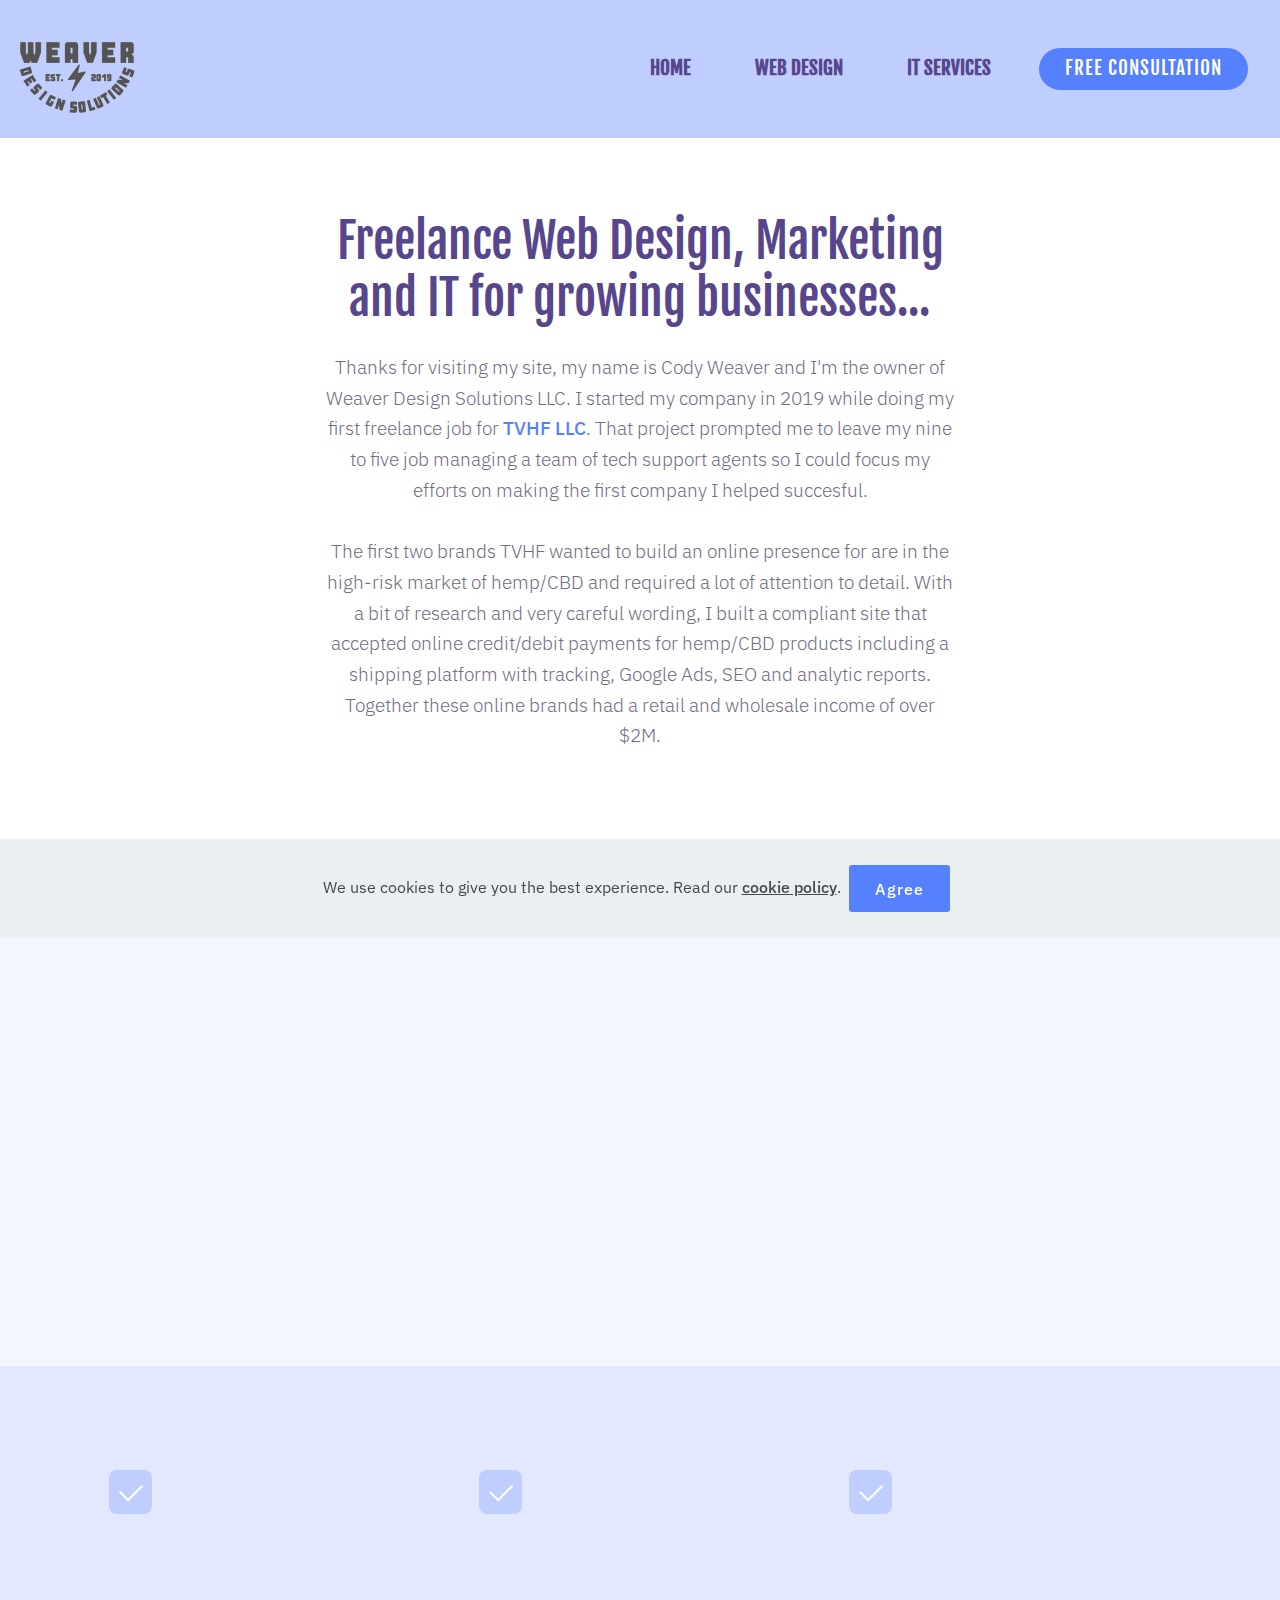
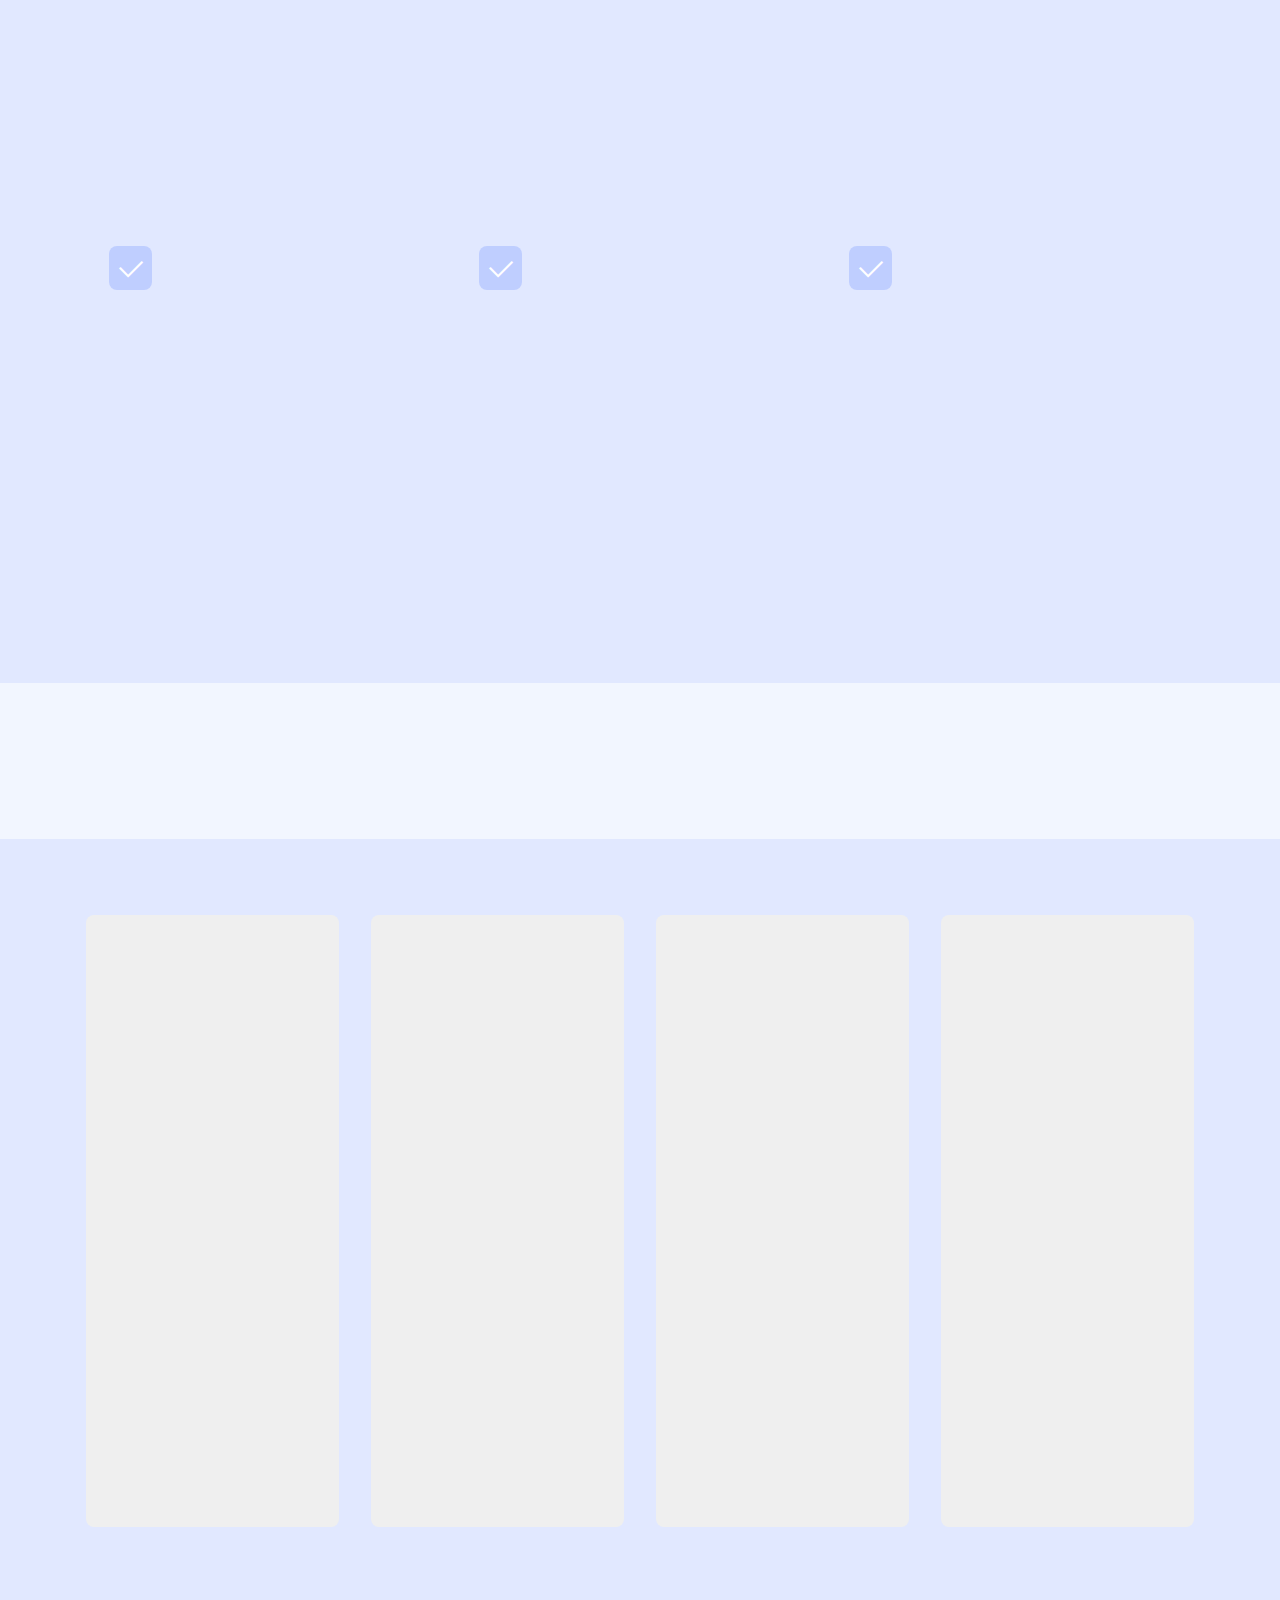
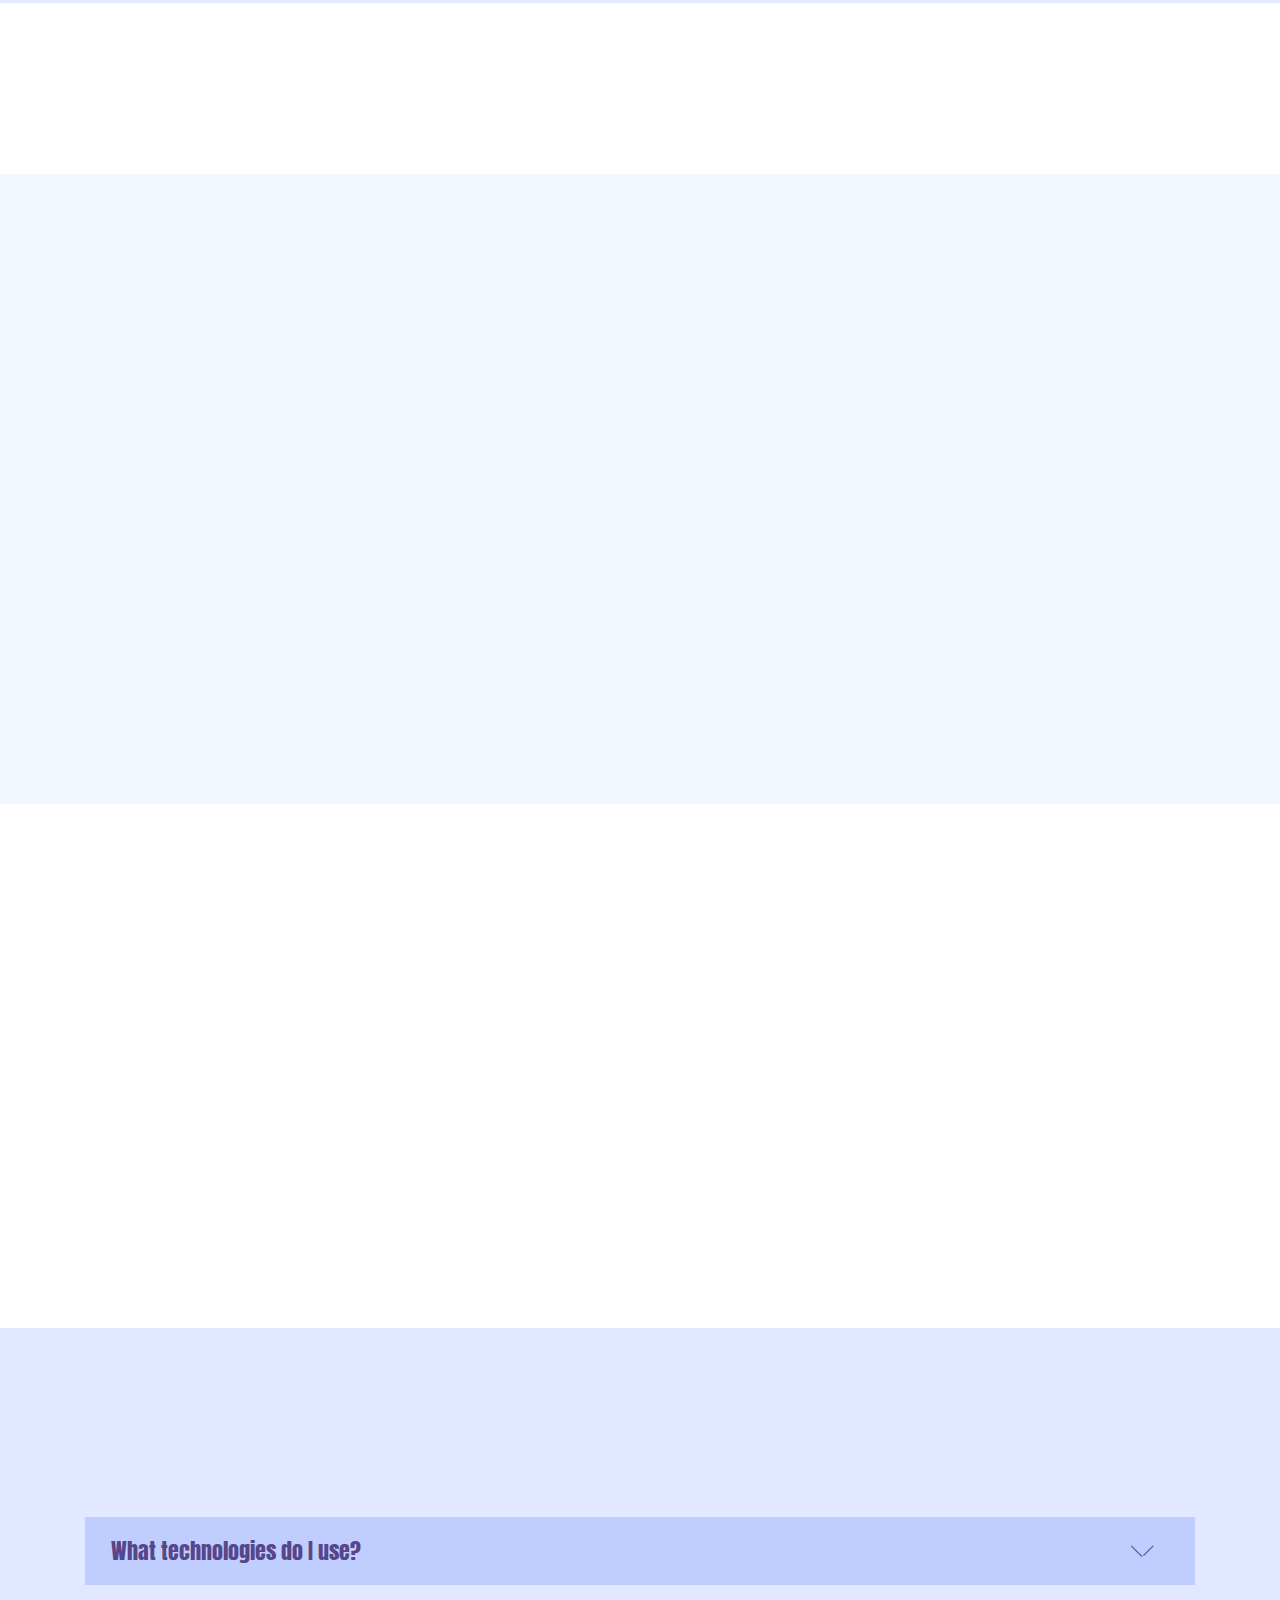
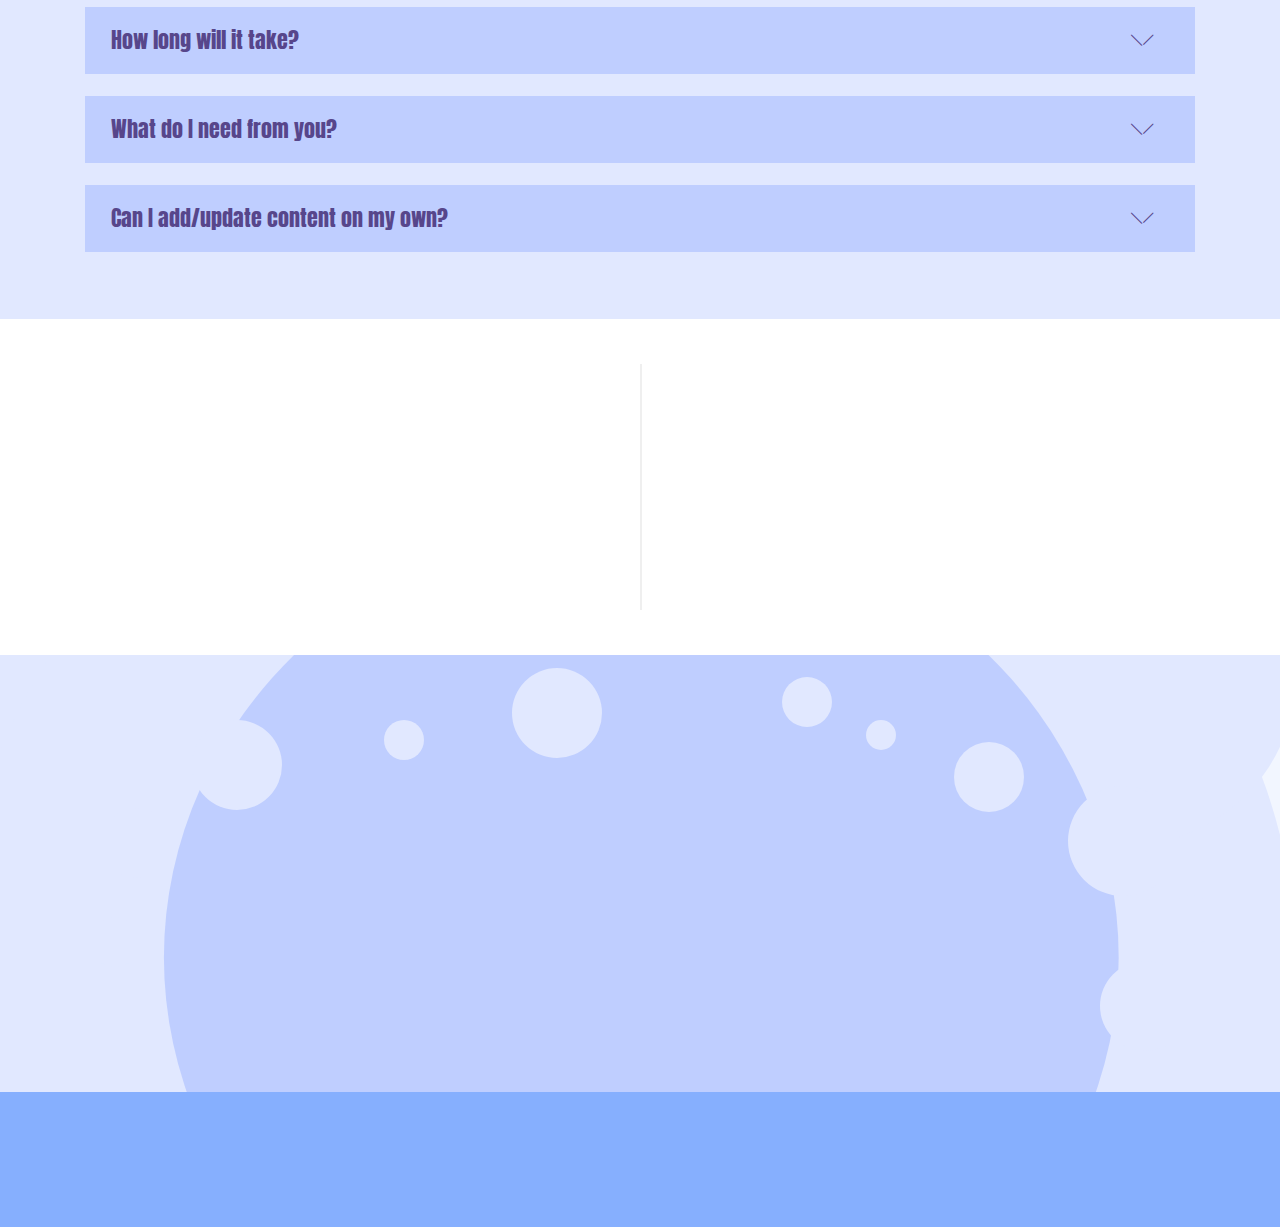
==== commit cd72663e: "create github pages" ====
--- a/index.html
+++ b/index.html
@@ -78,7 +78,7 @@
                 <li class="nav-item">
                     <a class="nav-link link text-info display-4" href="techsupport.html" aria-expanded="false">IT SERVICES</a></li></ul>
             
-            <div class="navbar-buttons px-2 mbr-section-btn"><a class="btn btn-sm btn-primary display-4" href="popup:#mbr-popup-1k" data-toggle="modal" data-target="#mbr-popup-1k">FREE CONSULTATION</a></div>
+            <div class="navbar-buttons px-2 mbr-section-btn"><a class="btn btn-sm btn-primary display-4" href="workrequest.html">FREE CONSULTATION</a></div>
         </div>
     </nav>
 </section>
@@ -358,7 +358,7 @@
                 <div class="card-box">
                     <h4 class="card-title align-left mbr-regular mbr-fonts-style display-7"><strong>eCommerce Site</strong><strong><br></strong>Full Service</h4>
                     <p class="mbr-text mbr-fonts-style align-left display-4">I will build your custom website complete with a shopping cart and payment processor. I can also setup any drag and drop ecommerce platform of your choice.</p>
-                    <div class="align-left mbr-section-btn"><a class="btn btn-md btn-primary display-4" href="https://mobirise.co">READ MORE</a></div>
+                    <div class="align-left mbr-section-btn"><a class="btn btn-md btn-primary display-4" href="design.html">READ MORE</a></div>
                 </div>
             </div>
 
@@ -527,8 +527,8 @@
                 <h1 class="mbr-section-title mbr-regular pb-2 mbr-fonts-style display-1">
                     Free Consultation</h1>
                 
-                <p class="mbr-text pb-2 mbr-regular mbr-fonts-style display-5">Click "Book Now" if you would like to schedule a consultation about your project. If you have a popup blocker or you wish to send me a message instead, please click on the "Contact" button</p>
-                <div class="mbr-section-btn"><a class="btn btn-md btn-primary display-4" href="popup:#mbr-popup-1k" data-toggle="modal" data-target="#mbr-popup-1k">BOOK NOW</a> <a class="btn btn-md btn-primary-outline display-4" href="booking.html">CONTACT</a></div>
+                <p class="mbr-text pb-2 mbr-regular mbr-fonts-style display-5">Click "Free Consultation" to share some information about your project and get a free consultation on your online presence and what I can do for you.</p>
+                <div class="mbr-section-btn"><a class="btn btn-md btn-primary display-4" href="popup:#mbr-popup-1k" data-toggle="modal" data-target="#mbr-popup-1k">FREE CONSULTATION</a> <a class="btn btn-md btn-primary-outline display-4" href="contact.html">CONTACT</a></div>
             </div>
 
             
--- a/assets/mobirise/css/mbr-additional.css
+++ b/assets/mobirise/css/mbr-additional.css
@@ -2114,6 +2114,79 @@
 .cid-rRhxgCFdqQ H2 {
   color: #57468b;
 }
+.cid-rT9Bot5l4g {
+  padding-top: 0px;
+  padding-bottom: 0px;
+  background: #efefef;
+}
+.cid-rT9Bot5l4g .container-fluid {
+  padding: 0 3rem;
+}
+.cid-rT9Bot5l4g .underline {
+  padding-top: .5rem;
+  padding-bottom: .5rem;
+}
+.cid-rT9Bot5l4g .underline .line {
+  width: 5rem;
+  height: 3px;
+  background: linear-gradient(90deg, #5580ff, #86affe);
+  display: inline-block;
+}
+.cid-rT9Bot5l4g .title-wrap {
+  padding-left: 0;
+  padding-right: 0;
+}
+.cid-rT9Bot5l4g .image-wrap {
+  overflow: hidden;
+  width: 100%;
+}
+.cid-rT9Bot5l4g .image-wrap img {
+  width: 100%;
+  height: 100%;
+  z-index: 1;
+  transition: all 0.5s ease-in-out;
+}
+.cid-rT9Bot5l4g .image-wrap img:hover {
+  -webkit-transform: scale(1.05);
+  transform: scale(1.05);
+}
+.cid-rT9Bot5l4g .content-section {
+  padding: 3rem;
+}
+.cid-rT9Bot5l4g .btn {
+  margin-top: 1rem;
+  margin-left: 0rem;
+  margin-right: 0rem;
+}
+.cid-rT9Bot5l4g .card-wrapper {
+  overflow: hidden;
+  margin-top: 1.6rem;
+  background-color: #ffffff;
+  padding: 0rem;
+  z-index: 10;
+  border-radius: 15px;
+  margin-bottom: 3rem;
+}
+@media (max-width: 1200px) {
+  .cid-rT9Bot5l4g .container-fluid {
+    padding: 1rem;
+  }
+}
+@media (max-width: 767px) {
+  .cid-rT9Bot5l4g .container-fluid {
+    padding: 0rem;
+  }
+}
+@media (max-width: 439px) {
+  .cid-rT9Bot5l4g .card-wrapper {
+    margin-bottom: 0rem;
+    border-radius: 0px;
+  }
+  .cid-rT9Bot5l4g .title-wrap {
+    padding-left: 3rem;
+    padding-right: 3rem;
+  }
+}
 .cid-rRcb8lXEGK {
   padding-top: 105px;
   padding-bottom: 105px;
@@ -2280,566 +2353,6 @@
 }
 .cid-rRhOEmwfMS .media-container-row .mbr-text {
   color: #232323;
-}
-.cid-rRyWva1Sze.popup-builder {
-  background-color: #ffffff;
-}
-.cid-rRyWva1Sze.popup-builder .modal {
-  position: relative;
-  display: block;
-  z-index: 1;
-}
-.cid-rRyWva1Sze.popup-builder .modal-dialog {
-  margin-top: 60px;
-  margin-bottom: 60px;
-}
-.cid-rRyWva1Sze .modal-content,
-.cid-rRyWva1Sze .modal-dialog {
-  height: auto;
-}
-.cid-rRyWva1Sze .form-wrapper .input-group-btn {
-  margin-right: auto;
-  margin-left: auto;
-}
-.cid-rRyWva1Sze .form-wrapper .input-group-btn .btn {
-  margin: 0 !important;
-}
-@media (min-width: 769px) {
-  .cid-rRyWva1Sze .form-wrapper .mbr-form .form-group,
-  .cid-rRyWva1Sze .form-wrapper .mbr-form .input-group-btn {
-    padding: 0 .5rem;
-  }
-}
-.cid-rRyWva1Sze .card-img {
-  width: 100%;
-  margin: auto;
-  border-radius: 0;
-}
-.cid-rRyWva1Sze .mbr-figure img {
-  display: block;
-  width: 100%;
-  -ms-flex-item-align: center;
-  -ms-grid-row-align: center;
-  -webkit-align-self: center;
-  align-self: center;
-}
-.cid-rRyWva1Sze .mbr-text {
-  text-align: center;
-}
-.cid-rRyWva1Sze .pt-0 {
-  padding-top: 0 !important;
-}
-.cid-rRyWva1Sze .pb-0 {
-  padding-bottom: 0 !important;
-}
-.cid-rRyWva1Sze .form-content {
-  -ms-flex-pack: center;
-  justify-content: center;
-  text-align: center;
-}
-.cid-rRyWva1Sze .mbr-overlay {
-  bottom: 0;
-  left: 0;
-  position: absolute;
-  right: 0;
-  top: 0;
-  z-index: 0;
-  pointer-events: none;
-}
-.cid-rRyWva1Sze .modal-open {
-  overflow: hidden;
-}
-.cid-rRyWva1Sze .modal-open .modal {
-  overflow-x: hidden;
-  overflow-y: auto;
-}
-.cid-rRyWva1Sze .modal {
-  position: fixed;
-  top: 0;
-  left: 0;
-  z-index: 1050;
-  display: none;
-  width: 100%;
-  height: 100%;
-  overflow: hidden;
-  outline: 0;
-}
-.cid-rRyWva1Sze .modal-dialog {
-  position: relative;
-  width: auto;
-  margin: .5rem;
-  pointer-events: none;
-}
-.cid-rRyWva1Sze .modal.fade .modal-dialog {
-  transition: transform 0.3s ease-out, -webkit-transform 0.3s ease-out;
-  -webkit-transform: translate(0, -50px);
-  transform: translate(0, -50px);
-}
-.cid-rRyWva1Sze .modal.show .modal-dialog {
-  -webkit-transform: none;
-  transform: none;
-}
-.cid-rRyWva1Sze .modal-dialog-centered {
-  display: flex;
-  -ms-flex-align: center;
-  align-items: center;
-  min-height: calc(100% - (.5rem * 2));
-}
-.cid-rRyWva1Sze .modal-dialog-centered::before {
-  display: block;
-  height: calc(100vh - (.5rem * 2));
-  content: "";
-}
-.cid-rRyWva1Sze .modal-content {
-  background: #ffffff;
-  position: relative;
-  display: flex;
-  -ms-flex-direction: column;
-  flex-direction: column;
-  width: 100%;
-  pointer-events: auto;
-  background-clip: padding-box;
-  border: none;
-  outline: 0;
-  -webkit-box-shadow: 0 10px 40px 0 rgba(0, 0, 0, 0.2);
-  box-shadow: 0 10px 40px 0 rgba(0, 0, 0, 0.2);
-}
-.cid-rRyWva1Sze .modal-backdrop {
-  position: fixed;
-  top: 0;
-  left: 0;
-  z-index: 1040;
-  width: 100vw;
-  height: 100vh;
-  background-color: #000;
-}
-.cid-rRyWva1Sze .modal-backdrop.fade {
-  opacity: 0;
-}
-.cid-rRyWva1Sze .modal-backdrop.show {
-  opacity: .5;
-}
-.cid-rRyWva1Sze .modal-header {
-  display: flex;
-  -ms-flex-align: start;
-  align-items: flex-start;
-  -ms-flex-pack: justify;
-  justify-content: space-between;
-  padding: 1rem;
-  border-bottom: none;
-}
-.cid-rRyWva1Sze .modal-header .close {
-  position: absolute;
-  top: auto;
-  right: 1rem;
-  margin: -1rem -1rem -1rem auto;
-  padding: 1rem;
-  opacity: .75;
-}
-.cid-rRyWva1Sze .modal-header .close:hover {
-  opacity: 1;
-}
-.cid-rRyWva1Sze .modal-header .close:focus {
-  outline: none;
-}
-.cid-rRyWva1Sze .modal-title {
-  line-height: 1.5;
-  width: 100%;
-  margin: 0;
-  text-align: center;
-}
-.cid-rRyWva1Sze .modal-body {
-  position: relative;
-  -ms-flex: 1 1 auto;
-  flex: 1 1 auto;
-  padding: 1rem;
-  min-height: 100%;
-}
-.cid-rRyWva1Sze .modal-footer {
-  display: flex;
-  -ms-flex-align: center;
-  align-items: center;
-  -ms-flex-pack: center;
-  justify-content: center;
-  padding: 1rem;
-  border-top: none;
-  text-align: center;
-}
-.cid-rRyWva1Sze .modal-scrollbar-measure {
-  position: absolute;
-  top: -9999px;
-  width: 50px;
-  height: 50px;
-  overflow: scroll;
-}
-@media (min-width: 576px) {
-  .cid-rRyWva1Sze .modal-dialog {
-    max-width: 500px;
-    margin: 1.75rem auto;
-  }
-  .cid-rRyWva1Sze .modal-dialog-centered {
-    min-height: calc(100% - (1.75rem * 2));
-  }
-  .cid-rRyWva1Sze .modal-dialog-centered::before {
-    height: calc(100vh - (1.75rem * 2));
-  }
-  .cid-rRyWva1Sze .modal-sm {
-    max-width: 300px;
-  }
-  .cid-rRyWva1Sze .container {
-    max-width: 540px;
-  }
-}
-@media (min-width: 992px) {
-  .cid-rRyWva1Sze .modal-lg,
-  .cid-rRyWva1Sze .modal-xl {
-    max-width: 800px;
-  }
-  .cid-rRyWva1Sze .container {
-    max-width: 960px;
-  }
-}
-@media (min-width: 1200px) {
-  .cid-rRyWva1Sze .modal-xl {
-    max-width: 1140px;
-  }
-  .cid-rRyWva1Sze .container {
-    max-width: 1140px;
-  }
-}
-.cid-rRyWva1Sze .container {
-  width: 100%;
-  padding-right: 15px;
-  padding-left: 15px;
-  margin-right: auto;
-  margin-left: auto;
-}
-@media (min-width: 768px) {
-  .cid-rRyWva1Sze .container {
-    max-width: 720px;
-  }
-}
-.cid-rRyWva1Sze .row {
-  display: flex;
-  -ms-flex-wrap: wrap;
-  flex-wrap: wrap;
-  margin-right: -15px;
-  margin-left: -15px;
-}
-.cid-rRyWva1Sze .col-md-4 {
-  position: relative;
-  width: 100%;
-  padding-right: 15px;
-  padding-left: 15px;
-  -ms-flex: 0 0 33.333333%;
-  flex: 0 0 33.333333%;
-  max-width: 33.333333%;
-}
-.cid-rRyWva1Sze .form-group {
-  margin-bottom: 1rem;
-}
-.cid-rRyWva1Sze .form-control {
-  display: block;
-  width: 100%;
-  font-size: 1rem;
-  font-weight: 400;
-  line-height: 1.5;
-}
-.cid-rRyWva1Sze .col {
-  -ms-flex-preferred-size: 0;
-  flex-basis: 0;
-  -ms-flex-positive: 1;
-  flex-grow: 1;
-  max-width: 100%;
-}
-.cid-rRyWva1Sze .col-md-auto {
-  position: relative;
-  padding-right: 15px;
-  padding-left: 15px;
-  -ms-flex: 0 0 auto;
-  flex: 0 0 auto;
-  width: auto;
-  max-width: 100%;
-}
-.cid-rRyXzTwSI7.popup-builder {
-  background-color: #ffffff;
-}
-.cid-rRyXzTwSI7.popup-builder .modal {
-  position: relative;
-  display: block;
-  z-index: 1;
-}
-.cid-rRyXzTwSI7.popup-builder .modal-dialog {
-  margin-top: 60px;
-  margin-bottom: 60px;
-}
-.cid-rRyXzTwSI7 .modal-content,
-.cid-rRyXzTwSI7 .modal-dialog {
-  height: auto;
-}
-.cid-rRyXzTwSI7 .form-wrapper .input-group-btn {
-  margin-right: auto;
-  margin-left: auto;
-}
-.cid-rRyXzTwSI7 .form-wrapper .input-group-btn .btn {
-  margin: 0 !important;
-}
-@media (min-width: 769px) {
-  .cid-rRyXzTwSI7 .form-wrapper .mbr-form .form-group,
-  .cid-rRyXzTwSI7 .form-wrapper .mbr-form .input-group-btn {
-    padding: 0 .5rem;
-  }
-}
-.cid-rRyXzTwSI7 .card-img {
-  width: 100%;
-  margin: auto;
-  border-radius: 0;
-}
-.cid-rRyXzTwSI7 .mbr-figure img {
-  display: block;
-  width: 100%;
-  -ms-flex-item-align: center;
-  -ms-grid-row-align: center;
-  -webkit-align-self: center;
-  align-self: center;
-}
-.cid-rRyXzTwSI7 .mbr-text {
-  text-align: center;
-}
-.cid-rRyXzTwSI7 .pt-0 {
-  padding-top: 0 !important;
-}
-.cid-rRyXzTwSI7 .pb-0 {
-  padding-bottom: 0 !important;
-}
-.cid-rRyXzTwSI7 .form-content {
-  -ms-flex-pack: center;
-  justify-content: center;
-  text-align: center;
-}
-.cid-rRyXzTwSI7 .mbr-overlay {
-  bottom: 0;
-  left: 0;
-  position: absolute;
-  right: 0;
-  top: 0;
-  z-index: 0;
-  pointer-events: none;
-}
-.cid-rRyXzTwSI7 .modal-open {
-  overflow: hidden;
-}
-.cid-rRyXzTwSI7 .modal-open .modal {
-  overflow-x: hidden;
-  overflow-y: auto;
-}
-.cid-rRyXzTwSI7 .modal {
-  position: fixed;
-  top: 0;
-  left: 0;
-  z-index: 1050;
-  display: none;
-  width: 100%;
-  height: 100%;
-  overflow: hidden;
-  outline: 0;
-}
-.cid-rRyXzTwSI7 .modal-dialog {
-  position: relative;
-  width: auto;
-  margin: .5rem;
-  pointer-events: none;
-}
-.cid-rRyXzTwSI7 .modal.fade .modal-dialog {
-  transition: transform 0.3s ease-out, -webkit-transform 0.3s ease-out;
-  -webkit-transform: translate(0, -50px);
-  transform: translate(0, -50px);
-}
-.cid-rRyXzTwSI7 .modal.show .modal-dialog {
-  -webkit-transform: none;
-  transform: none;
-}
-.cid-rRyXzTwSI7 .modal-dialog-centered {
-  display: flex;
-  -ms-flex-align: center;
-  align-items: center;
-  min-height: calc(100% - (.5rem * 2));
-}
-.cid-rRyXzTwSI7 .modal-dialog-centered::before {
-  display: block;
-  height: calc(100vh - (.5rem * 2));
-  content: "";
-}
-.cid-rRyXzTwSI7 .modal-content {
-  background: #ffffff;
-  position: relative;
-  display: flex;
-  -ms-flex-direction: column;
-  flex-direction: column;
-  width: 100%;
-  pointer-events: auto;
-  background-clip: padding-box;
-  border: none;
-  outline: 0;
-  -webkit-box-shadow: 0 10px 40px 0 rgba(0, 0, 0, 0.2);
-  box-shadow: 0 10px 40px 0 rgba(0, 0, 0, 0.2);
-}
-.cid-rRyXzTwSI7 .modal-backdrop {
-  position: fixed;
-  top: 0;
-  left: 0;
-  z-index: 1040;
-  width: 100vw;
-  height: 100vh;
-  background-color: #000;
-}
-.cid-rRyXzTwSI7 .modal-backdrop.fade {
-  opacity: 0;
-}
-.cid-rRyXzTwSI7 .modal-backdrop.show {
-  opacity: .5;
-}
-.cid-rRyXzTwSI7 .modal-header {
-  display: flex;
-  -ms-flex-align: start;
-  align-items: flex-start;
-  -ms-flex-pack: justify;
-  justify-content: space-between;
-  padding: 1rem;
-  border-bottom: none;
-}
-.cid-rRyXzTwSI7 .modal-header .close {
-  position: absolute;
-  top: auto;
-  right: 1rem;
-  margin: -1rem -1rem -1rem auto;
-  padding: 1rem;
-  opacity: .75;
-}
-.cid-rRyXzTwSI7 .modal-header .close:hover {
-  opacity: 1;
-}
-.cid-rRyXzTwSI7 .modal-header .close:focus {
-  outline: none;
-}
-.cid-rRyXzTwSI7 .modal-title {
-  line-height: 1.5;
-  width: 100%;
-  margin: 0;
-  text-align: center;
-}
-.cid-rRyXzTwSI7 .modal-body {
-  position: relative;
-  -ms-flex: 1 1 auto;
-  flex: 1 1 auto;
-  padding: 1rem;
-  min-height: 100%;
-}
-.cid-rRyXzTwSI7 .modal-footer {
-  display: flex;
-  -ms-flex-align: center;
-  align-items: center;
-  -ms-flex-pack: center;
-  justify-content: center;
-  padding: 1rem;
-  border-top: none;
-  text-align: center;
-}
-.cid-rRyXzTwSI7 .modal-scrollbar-measure {
-  position: absolute;
-  top: -9999px;
-  width: 50px;
-  height: 50px;
-  overflow: scroll;
-}
-@media (min-width: 576px) {
-  .cid-rRyXzTwSI7 .modal-dialog {
-    max-width: 500px;
-    margin: 1.75rem auto;
-  }
-  .cid-rRyXzTwSI7 .modal-dialog-centered {
-    min-height: calc(100% - (1.75rem * 2));
-  }
-  .cid-rRyXzTwSI7 .modal-dialog-centered::before {
-    height: calc(100vh - (1.75rem * 2));
-  }
-  .cid-rRyXzTwSI7 .modal-sm {
-    max-width: 300px;
-  }
-  .cid-rRyXzTwSI7 .container {
-    max-width: 540px;
-  }
-}
-@media (min-width: 992px) {
-  .cid-rRyXzTwSI7 .modal-lg,
-  .cid-rRyXzTwSI7 .modal-xl {
-    max-width: 800px;
-  }
-  .cid-rRyXzTwSI7 .container {
-    max-width: 960px;
-  }
-}
-@media (min-width: 1200px) {
-  .cid-rRyXzTwSI7 .modal-xl {
-    max-width: 1140px;
-  }
-  .cid-rRyXzTwSI7 .container {
-    max-width: 1140px;
-  }
-}
-.cid-rRyXzTwSI7 .container {
-  width: 100%;
-  padding-right: 15px;
-  padding-left: 15px;
-  margin-right: auto;
-  margin-left: auto;
-}
-@media (min-width: 768px) {
-  .cid-rRyXzTwSI7 .container {
-    max-width: 720px;
-  }
-}
-.cid-rRyXzTwSI7 .row {
-  display: flex;
-  -ms-flex-wrap: wrap;
-  flex-wrap: wrap;
-  margin-right: -15px;
-  margin-left: -15px;
-}
-.cid-rRyXzTwSI7 .col-md-4 {
-  position: relative;
-  width: 100%;
-  padding-right: 15px;
-  padding-left: 15px;
-  -ms-flex: 0 0 33.333333%;
-  flex: 0 0 33.333333%;
-  max-width: 33.333333%;
-}
-.cid-rRyXzTwSI7 .form-group {
-  margin-bottom: 1rem;
-}
-.cid-rRyXzTwSI7 .form-control {
-  display: block;
-  width: 100%;
-  font-size: 1rem;
-  font-weight: 400;
-  line-height: 1.5;
-}
-.cid-rRyXzTwSI7 .col {
-  -ms-flex-preferred-size: 0;
-  flex-basis: 0;
-  -ms-flex-positive: 1;
-  flex-grow: 1;
-  max-width: 100%;
-}
-.cid-rRyXzTwSI7 .col-md-auto {
-  position: relative;
-  padding-right: 15px;
-  padding-left: 15px;
-  -ms-flex: 0 0 auto;
-  flex: 0 0 auto;
-  width: auto;
-  max-width: 100%;
 }
 .cid-rRz0FPu1SQ .navbar-dropdown {
   position: relative!important;
@@ -3336,6 +2849,82 @@
     padding-left: 0rem;
   }
 }
+.cid-rT9C1HdB2W {
+  padding-top: 0px;
+  padding-bottom: 0px;
+  background: #efefef;
+}
+.cid-rT9C1HdB2W .container-fluid {
+  padding: 0 3rem;
+}
+.cid-rT9C1HdB2W .underline {
+  padding-top: .5rem;
+  padding-bottom: .5rem;
+}
+.cid-rT9C1HdB2W .underline .line {
+  width: 5rem;
+  height: 3px;
+  background: linear-gradient(90deg, #5580ff, #86affe);
+  display: inline-block;
+}
+.cid-rT9C1HdB2W .title-wrap {
+  padding-left: 0;
+  padding-right: 0;
+}
+.cid-rT9C1HdB2W .image-wrap {
+  overflow: hidden;
+  width: 100%;
+}
+.cid-rT9C1HdB2W .image-wrap img {
+  width: 100%;
+  height: 100%;
+  z-index: 1;
+  transition: all 0.5s ease-in-out;
+}
+.cid-rT9C1HdB2W .image-wrap img:hover {
+  -webkit-transform: scale(1.05);
+  transform: scale(1.05);
+}
+.cid-rT9C1HdB2W .content-section {
+  padding: 3rem;
+}
+.cid-rT9C1HdB2W .btn {
+  margin-top: 1rem;
+  margin-left: 0rem;
+  margin-right: 0rem;
+}
+.cid-rT9C1HdB2W .card-wrapper {
+  overflow: hidden;
+  margin-top: 1.6rem;
+  background-color: #ffffff;
+  padding: 0rem;
+  z-index: 10;
+  border-radius: 15px;
+  margin-bottom: 3rem;
+}
+@media (max-width: 1200px) {
+  .cid-rT9C1HdB2W .container-fluid {
+    padding: 1rem;
+  }
+}
+@media (max-width: 767px) {
+  .cid-rT9C1HdB2W .container-fluid {
+    padding: 0rem;
+  }
+}
+@media (max-width: 439px) {
+  .cid-rT9C1HdB2W .card-wrapper {
+    margin-bottom: 0rem;
+    border-radius: 0px;
+  }
+  .cid-rT9C1HdB2W .title-wrap {
+    padding-left: 3rem;
+    padding-right: 3rem;
+  }
+}
+.cid-rT9C1HdB2W .mbr-text {
+  text-align: center;
+}
 .cid-rRhOEmwfMS {
   padding-top: 30px;
   padding-bottom: 30px;
@@ -3419,286 +3008,6 @@
 }
 .cid-rRhOEmwfMS .media-container-row .mbr-text {
   color: #232323;
-}
-.cid-rRyXzTxwzY.popup-builder {
-  background-color: #ffffff;
-}
-.cid-rRyXzTxwzY.popup-builder .modal {
-  position: relative;
-  display: block;
-  z-index: 1;
-}
-.cid-rRyXzTxwzY.popup-builder .modal-dialog {
-  margin-top: 60px;
-  margin-bottom: 60px;
-}
-.cid-rRyXzTxwzY .modal-content,
-.cid-rRyXzTxwzY .modal-dialog {
-  height: auto;
-}
-.cid-rRyXzTxwzY .form-wrapper .input-group-btn {
-  margin-right: auto;
-  margin-left: auto;
-}
-.cid-rRyXzTxwzY .form-wrapper .input-group-btn .btn {
-  margin: 0 !important;
-}
-@media (min-width: 769px) {
-  .cid-rRyXzTxwzY .form-wrapper .mbr-form .form-group,
-  .cid-rRyXzTxwzY .form-wrapper .mbr-form .input-group-btn {
-    padding: 0 .5rem;
-  }
-}
-.cid-rRyXzTxwzY .card-img {
-  width: 100%;
-  margin: auto;
-  border-radius: 0;
-}
-.cid-rRyXzTxwzY .mbr-figure img {
-  display: block;
-  width: 100%;
-  -ms-flex-item-align: center;
-  -ms-grid-row-align: center;
-  -webkit-align-self: center;
-  align-self: center;
-}
-.cid-rRyXzTxwzY .mbr-text {
-  text-align: center;
-}
-.cid-rRyXzTxwzY .pt-0 {
-  padding-top: 0 !important;
-}
-.cid-rRyXzTxwzY .pb-0 {
-  padding-bottom: 0 !important;
-}
-.cid-rRyXzTxwzY .form-content {
-  -ms-flex-pack: center;
-  justify-content: center;
-  text-align: center;
-}
-.cid-rRyXzTxwzY .mbr-overlay {
-  bottom: 0;
-  left: 0;
-  position: absolute;
-  right: 0;
-  top: 0;
-  z-index: 0;
-  pointer-events: none;
-}
-.cid-rRyXzTxwzY .modal-open {
-  overflow: hidden;
-}
-.cid-rRyXzTxwzY .modal-open .modal {
-  overflow-x: hidden;
-  overflow-y: auto;
-}
-.cid-rRyXzTxwzY .modal {
-  position: fixed;
-  top: 0;
-  left: 0;
-  z-index: 1050;
-  display: none;
-  width: 100%;
-  height: 100%;
-  overflow: hidden;
-  outline: 0;
-}
-.cid-rRyXzTxwzY .modal-dialog {
-  position: relative;
-  width: auto;
-  margin: .5rem;
-  pointer-events: none;
-}
-.cid-rRyXzTxwzY .modal.fade .modal-dialog {
-  transition: transform 0.3s ease-out, -webkit-transform 0.3s ease-out;
-  -webkit-transform: translate(0, -50px);
-  transform: translate(0, -50px);
-}
-.cid-rRyXzTxwzY .modal.show .modal-dialog {
-  -webkit-transform: none;
-  transform: none;
-}
-.cid-rRyXzTxwzY .modal-dialog-centered {
-  display: flex;
-  -ms-flex-align: center;
-  align-items: center;
-  min-height: calc(100% - (.5rem * 2));
-}
-.cid-rRyXzTxwzY .modal-dialog-centered::before {
-  display: block;
-  height: calc(100vh - (.5rem * 2));
-  content: "";
-}
-.cid-rRyXzTxwzY .modal-content {
-  background: #ffffff;
-  position: relative;
-  display: flex;
-  -ms-flex-direction: column;
-  flex-direction: column;
-  width: 100%;
-  pointer-events: auto;
-  background-clip: padding-box;
-  border: none;
-  outline: 0;
-  -webkit-box-shadow: 0 10px 40px 0 rgba(0, 0, 0, 0.2);
-  box-shadow: 0 10px 40px 0 rgba(0, 0, 0, 0.2);
-}
-.cid-rRyXzTxwzY .modal-backdrop {
-  position: fixed;
-  top: 0;
-  left: 0;
-  z-index: 1040;
-  width: 100vw;
-  height: 100vh;
-  background-color: #000;
-}
-.cid-rRyXzTxwzY .modal-backdrop.fade {
-  opacity: 0;
-}
-.cid-rRyXzTxwzY .modal-backdrop.show {
-  opacity: .5;
-}
-.cid-rRyXzTxwzY .modal-header {
-  display: flex;
-  -ms-flex-align: start;
-  align-items: flex-start;
-  -ms-flex-pack: justify;
-  justify-content: space-between;
-  padding: 1rem;
-  border-bottom: none;
-}
-.cid-rRyXzTxwzY .modal-header .close {
-  position: absolute;
-  top: auto;
-  right: 1rem;
-  margin: -1rem -1rem -1rem auto;
-  padding: 1rem;
-  opacity: .75;
-}
-.cid-rRyXzTxwzY .modal-header .close:hover {
-  opacity: 1;
-}
-.cid-rRyXzTxwzY .modal-header .close:focus {
-  outline: none;
-}
-.cid-rRyXzTxwzY .modal-title {
-  line-height: 1.5;
-  width: 100%;
-  margin: 0;
-  text-align: center;
-}
-.cid-rRyXzTxwzY .modal-body {
-  position: relative;
-  -ms-flex: 1 1 auto;
-  flex: 1 1 auto;
-  padding: 1rem;
-  min-height: 100%;
-}
-.cid-rRyXzTxwzY .modal-footer {
-  display: flex;
-  -ms-flex-align: center;
-  align-items: center;
-  -ms-flex-pack: center;
-  justify-content: center;
-  padding: 1rem;
-  border-top: none;
-  text-align: center;
-}
-.cid-rRyXzTxwzY .modal-scrollbar-measure {
-  position: absolute;
-  top: -9999px;
-  width: 50px;
-  height: 50px;
-  overflow: scroll;
-}
-@media (min-width: 576px) {
-  .cid-rRyXzTxwzY .modal-dialog {
-    max-width: 500px;
-    margin: 1.75rem auto;
-  }
-  .cid-rRyXzTxwzY .modal-dialog-centered {
-    min-height: calc(100% - (1.75rem * 2));
-  }
-  .cid-rRyXzTxwzY .modal-dialog-centered::before {
-    height: calc(100vh - (1.75rem * 2));
-  }
-  .cid-rRyXzTxwzY .modal-sm {
-    max-width: 300px;
-  }
-  .cid-rRyXzTxwzY .container {
-    max-width: 540px;
-  }
-}
-@media (min-width: 992px) {
-  .cid-rRyXzTxwzY .modal-lg,
-  .cid-rRyXzTxwzY .modal-xl {
-    max-width: 800px;
-  }
-  .cid-rRyXzTxwzY .container {
-    max-width: 960px;
-  }
-}
-@media (min-width: 1200px) {
-  .cid-rRyXzTxwzY .modal-xl {
-    max-width: 1140px;
-  }
-  .cid-rRyXzTxwzY .container {
-    max-width: 1140px;
-  }
-}
-.cid-rRyXzTxwzY .container {
-  width: 100%;
-  padding-right: 15px;
-  padding-left: 15px;
-  margin-right: auto;
-  margin-left: auto;
-}
-@media (min-width: 768px) {
-  .cid-rRyXzTxwzY .container {
-    max-width: 720px;
-  }
-}
-.cid-rRyXzTxwzY .row {
-  display: flex;
-  -ms-flex-wrap: wrap;
-  flex-wrap: wrap;
-  margin-right: -15px;
-  margin-left: -15px;
-}
-.cid-rRyXzTxwzY .col-md-4 {
-  position: relative;
-  width: 100%;
-  padding-right: 15px;
-  padding-left: 15px;
-  -ms-flex: 0 0 33.333333%;
-  flex: 0 0 33.333333%;
-  max-width: 33.333333%;
-}
-.cid-rRyXzTxwzY .form-group {
-  margin-bottom: 1rem;
-}
-.cid-rRyXzTxwzY .form-control {
-  display: block;
-  width: 100%;
-  font-size: 1rem;
-  font-weight: 400;
-  line-height: 1.5;
-}
-.cid-rRyXzTxwzY .col {
-  -ms-flex-preferred-size: 0;
-  flex-basis: 0;
-  -ms-flex-positive: 1;
-  flex-grow: 1;
-  max-width: 100%;
-}
-.cid-rRyXzTxwzY .col-md-auto {
-  position: relative;
-  padding-right: 15px;
-  padding-left: 15px;
-  -ms-flex: 0 0 auto;
-  flex: 0 0 auto;
-  width: auto;
-  max-width: 100%;
 }
 .cid-rRz0FPu1SQ .navbar-dropdown {
   position: relative!important;
@@ -4161,286 +3470,6 @@
 .cid-rRhOEmwfMS .media-container-row .mbr-text {
   color: #232323;
 }
-.cid-rRyXzTxFX0.popup-builder {
-  background-color: #ffffff;
-}
-.cid-rRyXzTxFX0.popup-builder .modal {
-  position: relative;
-  display: block;
-  z-index: 1;
-}
-.cid-rRyXzTxFX0.popup-builder .modal-dialog {
-  margin-top: 60px;
-  margin-bottom: 60px;
-}
-.cid-rRyXzTxFX0 .modal-content,
-.cid-rRyXzTxFX0 .modal-dialog {
-  height: auto;
-}
-.cid-rRyXzTxFX0 .form-wrapper .input-group-btn {
-  margin-right: auto;
-  margin-left: auto;
-}
-.cid-rRyXzTxFX0 .form-wrapper .input-group-btn .btn {
-  margin: 0 !important;
-}
-@media (min-width: 769px) {
-  .cid-rRyXzTxFX0 .form-wrapper .mbr-form .form-group,
-  .cid-rRyXzTxFX0 .form-wrapper .mbr-form .input-group-btn {
-    padding: 0 .5rem;
-  }
-}
-.cid-rRyXzTxFX0 .card-img {
-  width: 100%;
-  margin: auto;
-  border-radius: 0;
-}
-.cid-rRyXzTxFX0 .mbr-figure img {
-  display: block;
-  width: 100%;
-  -ms-flex-item-align: center;
-  -ms-grid-row-align: center;
-  -webkit-align-self: center;
-  align-self: center;
-}
-.cid-rRyXzTxFX0 .mbr-text {
-  text-align: center;
-}
-.cid-rRyXzTxFX0 .pt-0 {
-  padding-top: 0 !important;
-}
-.cid-rRyXzTxFX0 .pb-0 {
-  padding-bottom: 0 !important;
-}
-.cid-rRyXzTxFX0 .form-content {
-  -ms-flex-pack: center;
-  justify-content: center;
-  text-align: center;
-}
-.cid-rRyXzTxFX0 .mbr-overlay {
-  bottom: 0;
-  left: 0;
-  position: absolute;
-  right: 0;
-  top: 0;
-  z-index: 0;
-  pointer-events: none;
-}
-.cid-rRyXzTxFX0 .modal-open {
-  overflow: hidden;
-}
-.cid-rRyXzTxFX0 .modal-open .modal {
-  overflow-x: hidden;
-  overflow-y: auto;
-}
-.cid-rRyXzTxFX0 .modal {
-  position: fixed;
-  top: 0;
-  left: 0;
-  z-index: 1050;
-  display: none;
-  width: 100%;
-  height: 100%;
-  overflow: hidden;
-  outline: 0;
-}
-.cid-rRyXzTxFX0 .modal-dialog {
-  position: relative;
-  width: auto;
-  margin: .5rem;
-  pointer-events: none;
-}
-.cid-rRyXzTxFX0 .modal.fade .modal-dialog {
-  transition: transform 0.3s ease-out, -webkit-transform 0.3s ease-out;
-  -webkit-transform: translate(0, -50px);
-  transform: translate(0, -50px);
-}
-.cid-rRyXzTxFX0 .modal.show .modal-dialog {
-  -webkit-transform: none;
-  transform: none;
-}
-.cid-rRyXzTxFX0 .modal-dialog-centered {
-  display: flex;
-  -ms-flex-align: center;
-  align-items: center;
-  min-height: calc(100% - (.5rem * 2));
-}
-.cid-rRyXzTxFX0 .modal-dialog-centered::before {
-  display: block;
-  height: calc(100vh - (.5rem * 2));
-  content: "";
-}
-.cid-rRyXzTxFX0 .modal-content {
-  background: #ffffff;
-  position: relative;
-  display: flex;
-  -ms-flex-direction: column;
-  flex-direction: column;
-  width: 100%;
-  pointer-events: auto;
-  background-clip: padding-box;
-  border: none;
-  outline: 0;
-  -webkit-box-shadow: 0 10px 40px 0 rgba(0, 0, 0, 0.2);
-  box-shadow: 0 10px 40px 0 rgba(0, 0, 0, 0.2);
-}
-.cid-rRyXzTxFX0 .modal-backdrop {
-  position: fixed;
-  top: 0;
-  left: 0;
-  z-index: 1040;
-  width: 100vw;
-  height: 100vh;
-  background-color: #000;
-}
-.cid-rRyXzTxFX0 .modal-backdrop.fade {
-  opacity: 0;
-}
-.cid-rRyXzTxFX0 .modal-backdrop.show {
-  opacity: .5;
-}
-.cid-rRyXzTxFX0 .modal-header {
-  display: flex;
-  -ms-flex-align: start;
-  align-items: flex-start;
-  -ms-flex-pack: justify;
-  justify-content: space-between;
-  padding: 1rem;
-  border-bottom: none;
-}
-.cid-rRyXzTxFX0 .modal-header .close {
-  position: absolute;
-  top: auto;
-  right: 1rem;
-  margin: -1rem -1rem -1rem auto;
-  padding: 1rem;
-  opacity: .75;
-}
-.cid-rRyXzTxFX0 .modal-header .close:hover {
-  opacity: 1;
-}
-.cid-rRyXzTxFX0 .modal-header .close:focus {
-  outline: none;
-}
-.cid-rRyXzTxFX0 .modal-title {
-  line-height: 1.5;
-  width: 100%;
-  margin: 0;
-  text-align: center;
-}
-.cid-rRyXzTxFX0 .modal-body {
-  position: relative;
-  -ms-flex: 1 1 auto;
-  flex: 1 1 auto;
-  padding: 1rem;
-  min-height: 100%;
-}
-.cid-rRyXzTxFX0 .modal-footer {
-  display: flex;
-  -ms-flex-align: center;
-  align-items: center;
-  -ms-flex-pack: center;
-  justify-content: center;
-  padding: 1rem;
-  border-top: none;
-  text-align: center;
-}
-.cid-rRyXzTxFX0 .modal-scrollbar-measure {
-  position: absolute;
-  top: -9999px;
-  width: 50px;
-  height: 50px;
-  overflow: scroll;
-}
-@media (min-width: 576px) {
-  .cid-rRyXzTxFX0 .modal-dialog {
-    max-width: 500px;
-    margin: 1.75rem auto;
-  }
-  .cid-rRyXzTxFX0 .modal-dialog-centered {
-    min-height: calc(100% - (1.75rem * 2));
-  }
-  .cid-rRyXzTxFX0 .modal-dialog-centered::before {
-    height: calc(100vh - (1.75rem * 2));
-  }
-  .cid-rRyXzTxFX0 .modal-sm {
-    max-width: 300px;
-  }
-  .cid-rRyXzTxFX0 .container {
-    max-width: 540px;
-  }
-}
-@media (min-width: 992px) {
-  .cid-rRyXzTxFX0 .modal-lg,
-  .cid-rRyXzTxFX0 .modal-xl {
-    max-width: 800px;
-  }
-  .cid-rRyXzTxFX0 .container {
-    max-width: 960px;
-  }
-}
-@media (min-width: 1200px) {
-  .cid-rRyXzTxFX0 .modal-xl {
-    max-width: 1140px;
-  }
-  .cid-rRyXzTxFX0 .container {
-    max-width: 1140px;
-  }
-}
-.cid-rRyXzTxFX0 .container {
-  width: 100%;
-  padding-right: 15px;
-  padding-left: 15px;
-  margin-right: auto;
-  margin-left: auto;
-}
-@media (min-width: 768px) {
-  .cid-rRyXzTxFX0 .container {
-    max-width: 720px;
-  }
-}
-.cid-rRyXzTxFX0 .row {
-  display: flex;
-  -ms-flex-wrap: wrap;
-  flex-wrap: wrap;
-  margin-right: -15px;
-  margin-left: -15px;
-}
-.cid-rRyXzTxFX0 .col-md-4 {
-  position: relative;
-  width: 100%;
-  padding-right: 15px;
-  padding-left: 15px;
-  -ms-flex: 0 0 33.333333%;
-  flex: 0 0 33.333333%;
-  max-width: 33.333333%;
-}
-.cid-rRyXzTxFX0 .form-group {
-  margin-bottom: 1rem;
-}
-.cid-rRyXzTxFX0 .form-control {
-  display: block;
-  width: 100%;
-  font-size: 1rem;
-  font-weight: 400;
-  line-height: 1.5;
-}
-.cid-rRyXzTxFX0 .col {
-  -ms-flex-preferred-size: 0;
-  flex-basis: 0;
-  -ms-flex-positive: 1;
-  flex-grow: 1;
-  max-width: 100%;
-}
-.cid-rRyXzTxFX0 .col-md-auto {
-  position: relative;
-  padding-right: 15px;
-  padding-left: 15px;
-  -ms-flex: 0 0 auto;
-  flex: 0 0 auto;
-  width: auto;
-  max-width: 100%;
-}
 .cid-rRz0FPu1SQ .navbar-dropdown {
   position: relative!important;
   top: 0;
@@ -4803,101 +3832,20 @@
     left: -1rem;
   }
 }
-.cid-rRi95baC6E {
+.cid-rSYMmvnjK3 {
+  padding-top: 75px;
+  padding-bottom: 75px;
   background-color: #ffffff;
 }
-.cid-rRi95baC6E H1 {
+.cid-rSYMmvnjK3 H1 {
   color: #57468b;
 }
-.cid-rRi95baC6E .mbr-text,
-.cid-rRi95baC6E .mbr-section-btn {
+.cid-rSYMmvnjK3 .mbr-text,
+.cid-rSYMmvnjK3 .mbr-section-btn {
   color: #716c80;
 }
-.cid-rRi95baC6E H3 {
+.cid-rSYMmvnjK3 H3 {
   color: #716c80;
-}
-.cid-rRz1CumVQL {
-  padding-top: 105px;
-  padding-bottom: 105px;
-  background-image: url("../../../assets/images/mbr-1-1920x649.jpg");
-}
-.cid-rRz1CumVQL .mbr-overlay {
-  background-color: #232323;
-  opacity: 0.5;
-}
-.cid-rRz1CumVQL input,
-.cid-rRz1CumVQL textarea {
-  padding: 0.4rem 1.4rem!important;
-  border-radius: 10px;
-}
-.cid-rRz1CumVQL .col-auto {
-  width: 100%;
-  text-align: center;
-}
-.cid-rRz1CumVQL img {
-  width: 90%;
-  border-radius: 8px;
-}
-.cid-rRz1CumVQL .btn {
-  border-radius: 30px;
-  padding: 0.6rem 3rem!important;
-}
-.cid-rRz1CumVQL textarea {
-  min-height: 160px;
-}
-.cid-rRz1CumVQL .form-control,
-.cid-rRz1CumVQL .field-input {
-  padding: 0.5rem;
-  background-color: #f5f6ff;
-  border-color: #f5f6ff;
-  color: #58468c;
-  transition: 0.4s;
-  box-shadow: none;
-  outline: none;
-}
-.cid-rRz1CumVQL .form-control:hover,
-.cid-rRz1CumVQL .field-input:hover,
-.cid-rRz1CumVQL .form-control:focus,
-.cid-rRz1CumVQL .field-input:focus {
-  background-color: #f5f6ff;
-  border-color: #f5f6ff;
-  color: #000000;
-  box-shadow: none;
-  outline: none;
-}
-.cid-rRz1CumVQL input::-webkit-input-placeholder,
-.cid-rRz1CumVQL textarea::-webkit-input-placeholder {
-  color: #807d78;
-}
-.cid-rRz1CumVQL input:-moz-placeholder,
-.cid-rRz1CumVQL textarea:-moz-placeholder {
-  color: #807d78;
-}
-.cid-rRz1CumVQL .jq-selectbox li,
-.cid-rRz1CumVQL .jq-selectbox li {
-  background-color: #f5f6ff;
-  color: #000000;
-}
-.cid-rRz1CumVQL .jq-selectbox li:hover,
-.cid-rRz1CumVQL .jq-selectbox li.selected {
-  background-color: #f5f6ff;
-  color: #000000;
-}
-.cid-rRz1CumVQL .jq-selectbox:hover .jq-selectbox__trigger-arrow {
-  border-top-color: #f5f6ff;
-}
-.cid-rRz1CumVQL .jq-selectbox .jq-selectbox__trigger-arrow {
-  border-top-color: #f5f6ff;
-}
-.cid-rRz1CumVQL H5 {
-  color: #ffffff;
-  padding-bottom: 2rem;
-  text-align: center;
-}
-@media (max-width: 992px) {
-  .cid-rRz1CumVQL img {
-    width: 100%;
-  }
 }
 .cid-rRhOEmwfMS {
   padding-top: 30px;
@@ -5345,20 +4293,164 @@
     left: -1rem;
   }
 }
-.cid-rSYMmvnjK3 {
-  padding-top: 75px;
-  padding-bottom: 75px;
+.cid-rT9CTR1bHl {
+  padding-top: 60px;
+  padding-bottom: 0px;
+  background: #efefef;
+}
+.cid-rT9CTR1bHl .container-fluid {
+  padding: 0 3rem;
+}
+.cid-rT9CTR1bHl .underline {
+  padding-top: .5rem;
+  padding-bottom: .5rem;
+}
+.cid-rT9CTR1bHl .underline .line {
+  width: 5rem;
+  height: 3px;
+  background: linear-gradient(90deg, #5580ff, #86affe);
+  display: inline-block;
+}
+.cid-rT9CTR1bHl .title-wrap {
+  padding-left: 0;
+  padding-right: 0;
+}
+.cid-rT9CTR1bHl .image-wrap {
+  overflow: hidden;
+  width: 100%;
+}
+.cid-rT9CTR1bHl .image-wrap img {
+  width: 100%;
+  height: 100%;
+  z-index: 1;
+  transition: all 0.5s ease-in-out;
+}
+.cid-rT9CTR1bHl .image-wrap img:hover {
+  -webkit-transform: scale(1.05);
+  transform: scale(1.05);
+}
+.cid-rT9CTR1bHl .content-section {
+  padding: 3rem;
+}
+.cid-rT9CTR1bHl .btn {
+  margin-top: 1rem;
+  margin-left: 0rem;
+  margin-right: 0rem;
+}
+.cid-rT9CTR1bHl .card-wrapper {
+  overflow: hidden;
+  margin-top: 1.6rem;
   background-color: #ffffff;
-}
-.cid-rSYMmvnjK3 H1 {
-  color: #57468b;
-}
-.cid-rSYMmvnjK3 .mbr-text,
-.cid-rSYMmvnjK3 .mbr-section-btn {
-  color: #716c80;
-}
-.cid-rSYMmvnjK3 H3 {
-  color: #716c80;
+  padding: 0rem;
+  z-index: 10;
+  border-radius: 15px;
+  margin-bottom: 3rem;
+}
+@media (max-width: 1200px) {
+  .cid-rT9CTR1bHl .container-fluid {
+    padding: 1rem;
+  }
+}
+@media (max-width: 767px) {
+  .cid-rT9CTR1bHl .container-fluid {
+    padding: 0rem;
+  }
+}
+@media (max-width: 439px) {
+  .cid-rT9CTR1bHl .card-wrapper {
+    margin-bottom: 0rem;
+    border-radius: 0px;
+  }
+  .cid-rT9CTR1bHl .title-wrap {
+    padding-left: 3rem;
+    padding-right: 3rem;
+  }
+}
+.cid-rT9CTR1bHl .mbr-text {
+  text-align: center;
+}
+.cid-rRz1CumVQL {
+  padding-top: 105px;
+  padding-bottom: 105px;
+  background-image: url("../../../assets/images/mbr-1-1920x649.jpg");
+}
+.cid-rRz1CumVQL .mbr-overlay {
+  background-color: #232323;
+  opacity: 0.5;
+}
+.cid-rRz1CumVQL input,
+.cid-rRz1CumVQL textarea {
+  padding: 0.4rem 1.4rem!important;
+  border-radius: 10px;
+}
+.cid-rRz1CumVQL .col-auto {
+  width: 100%;
+  text-align: center;
+}
+.cid-rRz1CumVQL img {
+  width: 90%;
+  border-radius: 8px;
+}
+.cid-rRz1CumVQL .btn {
+  border-radius: 30px;
+  padding: 0.6rem 3rem!important;
+}
+.cid-rRz1CumVQL textarea {
+  min-height: 160px;
+}
+.cid-rRz1CumVQL .form-control,
+.cid-rRz1CumVQL .field-input {
+  padding: 0.5rem;
+  background-color: #f5f6ff;
+  border-color: #f5f6ff;
+  color: #58468c;
+  transition: 0.4s;
+  box-shadow: none;
+  outline: none;
+}
+.cid-rRz1CumVQL .form-control:hover,
+.cid-rRz1CumVQL .field-input:hover,
+.cid-rRz1CumVQL .form-control:focus,
+.cid-rRz1CumVQL .field-input:focus {
+  background-color: #f5f6ff;
+  border-color: #f5f6ff;
+  color: #000000;
+  box-shadow: none;
+  outline: none;
+}
+.cid-rRz1CumVQL input::-webkit-input-placeholder,
+.cid-rRz1CumVQL textarea::-webkit-input-placeholder {
+  color: #807d78;
+}
+.cid-rRz1CumVQL input:-moz-placeholder,
+.cid-rRz1CumVQL textarea:-moz-placeholder {
+  color: #807d78;
+}
+.cid-rRz1CumVQL .jq-selectbox li,
+.cid-rRz1CumVQL .jq-selectbox li {
+  background-color: #f5f6ff;
+  color: #000000;
+}
+.cid-rRz1CumVQL .jq-selectbox li:hover,
+.cid-rRz1CumVQL .jq-selectbox li.selected {
+  background-color: #f5f6ff;
+  color: #000000;
+}
+.cid-rRz1CumVQL .jq-selectbox:hover .jq-selectbox__trigger-arrow {
+  border-top-color: #f5f6ff;
+}
+.cid-rRz1CumVQL .jq-selectbox .jq-selectbox__trigger-arrow {
+  border-top-color: #f5f6ff;
+}
+.cid-rRz1CumVQL H5 {
+  color: #ffffff;
+  padding-bottom: 2rem;
+  text-align: center;
+}
+@media (max-width: 992px) {
+  .cid-rRz1CumVQL img {
+    width: 100%;
+  }
 }
 .cid-rRhOEmwfMS {
   padding-top: 30px;
--- a/assets/mobirise/css/mbr-additional.css
+++ b/assets/mobirise/css/mbr-additional.css
@@ -2114,6 +2114,79 @@
 .cid-rRhxgCFdqQ H2 {
   color: #57468b;
 }
+.cid-rT9Bot5l4g {
+  padding-top: 0px;
+  padding-bottom: 0px;
+  background: #efefef;
+}
+.cid-rT9Bot5l4g .container-fluid {
+  padding: 0 3rem;
+}
+.cid-rT9Bot5l4g .underline {
+  padding-top: .5rem;
+  padding-bottom: .5rem;
+}
+.cid-rT9Bot5l4g .underline .line {
+  width: 5rem;
+  height: 3px;
+  background: linear-gradient(90deg, #5580ff, #86affe);
+  display: inline-block;
+}
+.cid-rT9Bot5l4g .title-wrap {
+  padding-left: 0;
+  padding-right: 0;
+}
+.cid-rT9Bot5l4g .image-wrap {
+  overflow: hidden;
+  width: 100%;
+}
+.cid-rT9Bot5l4g .image-wrap img {
+  width: 100%;
+  height: 100%;
+  z-index: 1;
+  transition: all 0.5s ease-in-out;
+}
+.cid-rT9Bot5l4g .image-wrap img:hover {
+  -webkit-transform: scale(1.05);
+  transform: scale(1.05);
+}
+.cid-rT9Bot5l4g .content-section {
+  padding: 3rem;
+}
+.cid-rT9Bot5l4g .btn {
+  margin-top: 1rem;
+  margin-left: 0rem;
+  margin-right: 0rem;
+}
+.cid-rT9Bot5l4g .card-wrapper {
+  overflow: hidden;
+  margin-top: 1.6rem;
+  background-color: #ffffff;
+  padding: 0rem;
+  z-index: 10;
+  border-radius: 15px;
+  margin-bottom: 3rem;
+}
+@media (max-width: 1200px) {
+  .cid-rT9Bot5l4g .container-fluid {
+    padding: 1rem;
+  }
+}
+@media (max-width: 767px) {
+  .cid-rT9Bot5l4g .container-fluid {
+    padding: 0rem;
+  }
+}
+@media (max-width: 439px) {
+  .cid-rT9Bot5l4g .card-wrapper {
+    margin-bottom: 0rem;
+    border-radius: 0px;
+  }
+  .cid-rT9Bot5l4g .title-wrap {
+    padding-left: 3rem;
+    padding-right: 3rem;
+  }
+}
 .cid-rRcb8lXEGK {
   padding-top: 105px;
   padding-bottom: 105px;
@@ -2280,566 +2353,6 @@
 }
 .cid-rRhOEmwfMS .media-container-row .mbr-text {
   color: #232323;
-}
-.cid-rRyWva1Sze.popup-builder {
-  background-color: #ffffff;
-}
-.cid-rRyWva1Sze.popup-builder .modal {
-  position: relative;
-  display: block;
-  z-index: 1;
-}
-.cid-rRyWva1Sze.popup-builder .modal-dialog {
-  margin-top: 60px;
-  margin-bottom: 60px;
-}
-.cid-rRyWva1Sze .modal-content,
-.cid-rRyWva1Sze .modal-dialog {
-  height: auto;
-}
-.cid-rRyWva1Sze .form-wrapper .input-group-btn {
-  margin-right: auto;
-  margin-left: auto;
-}
-.cid-rRyWva1Sze .form-wrapper .input-group-btn .btn {
-  margin: 0 !important;
-}
-@media (min-width: 769px) {
-  .cid-rRyWva1Sze .form-wrapper .mbr-form .form-group,
-  .cid-rRyWva1Sze .form-wrapper .mbr-form .input-group-btn {
-    padding: 0 .5rem;
-  }
-}
-.cid-rRyWva1Sze .card-img {
-  width: 100%;
-  margin: auto;
-  border-radius: 0;
-}
-.cid-rRyWva1Sze .mbr-figure img {
-  display: block;
-  width: 100%;
-  -ms-flex-item-align: center;
-  -ms-grid-row-align: center;
-  -webkit-align-self: center;
-  align-self: center;
-}
-.cid-rRyWva1Sze .mbr-text {
-  text-align: center;
-}
-.cid-rRyWva1Sze .pt-0 {
-  padding-top: 0 !important;
-}
-.cid-rRyWva1Sze .pb-0 {
-  padding-bottom: 0 !important;
-}
-.cid-rRyWva1Sze .form-content {
-  -ms-flex-pack: center;
-  justify-content: center;
-  text-align: center;
-}
-.cid-rRyWva1Sze .mbr-overlay {
-  bottom: 0;
-  left: 0;
-  position: absolute;
-  right: 0;
-  top: 0;
-  z-index: 0;
-  pointer-events: none;
-}
-.cid-rRyWva1Sze .modal-open {
-  overflow: hidden;
-}
-.cid-rRyWva1Sze .modal-open .modal {
-  overflow-x: hidden;
-  overflow-y: auto;
-}
-.cid-rRyWva1Sze .modal {
-  position: fixed;
-  top: 0;
-  left: 0;
-  z-index: 1050;
-  display: none;
-  width: 100%;
-  height: 100%;
-  overflow: hidden;
-  outline: 0;
-}
-.cid-rRyWva1Sze .modal-dialog {
-  position: relative;
-  width: auto;
-  margin: .5rem;
-  pointer-events: none;
-}
-.cid-rRyWva1Sze .modal.fade .modal-dialog {
-  transition: transform 0.3s ease-out, -webkit-transform 0.3s ease-out;
-  -webkit-transform: translate(0, -50px);
-  transform: translate(0, -50px);
-}
-.cid-rRyWva1Sze .modal.show .modal-dialog {
-  -webkit-transform: none;
-  transform: none;
-}
-.cid-rRyWva1Sze .modal-dialog-centered {
-  display: flex;
-  -ms-flex-align: center;
-  align-items: center;
-  min-height: calc(100% - (.5rem * 2));
-}
-.cid-rRyWva1Sze .modal-dialog-centered::before {
-  display: block;
-  height: calc(100vh - (.5rem * 2));
-  content: "";
-}
-.cid-rRyWva1Sze .modal-content {
-  background: #ffffff;
-  position: relative;
-  display: flex;
-  -ms-flex-direction: column;
-  flex-direction: column;
-  width: 100%;
-  pointer-events: auto;
-  background-clip: padding-box;
-  border: none;
-  outline: 0;
-  -webkit-box-shadow: 0 10px 40px 0 rgba(0, 0, 0, 0.2);
-  box-shadow: 0 10px 40px 0 rgba(0, 0, 0, 0.2);
-}
-.cid-rRyWva1Sze .modal-backdrop {
-  position: fixed;
-  top: 0;
-  left: 0;
-  z-index: 1040;
-  width: 100vw;
-  height: 100vh;
-  background-color: #000;
-}
-.cid-rRyWva1Sze .modal-backdrop.fade {
-  opacity: 0;
-}
-.cid-rRyWva1Sze .modal-backdrop.show {
-  opacity: .5;
-}
-.cid-rRyWva1Sze .modal-header {
-  display: flex;
-  -ms-flex-align: start;
-  align-items: flex-start;
-  -ms-flex-pack: justify;
-  justify-content: space-between;
-  padding: 1rem;
-  border-bottom: none;
-}
-.cid-rRyWva1Sze .modal-header .close {
-  position: absolute;
-  top: auto;
-  right: 1rem;
-  margin: -1rem -1rem -1rem auto;
-  padding: 1rem;
-  opacity: .75;
-}
-.cid-rRyWva1Sze .modal-header .close:hover {
-  opacity: 1;
-}
-.cid-rRyWva1Sze .modal-header .close:focus {
-  outline: none;
-}
-.cid-rRyWva1Sze .modal-title {
-  line-height: 1.5;
-  width: 100%;
-  margin: 0;
-  text-align: center;
-}
-.cid-rRyWva1Sze .modal-body {
-  position: relative;
-  -ms-flex: 1 1 auto;
-  flex: 1 1 auto;
-  padding: 1rem;
-  min-height: 100%;
-}
-.cid-rRyWva1Sze .modal-footer {
-  display: flex;
-  -ms-flex-align: center;
-  align-items: center;
-  -ms-flex-pack: center;
-  justify-content: center;
-  padding: 1rem;
-  border-top: none;
-  text-align: center;
-}
-.cid-rRyWva1Sze .modal-scrollbar-measure {
-  position: absolute;
-  top: -9999px;
-  width: 50px;
-  height: 50px;
-  overflow: scroll;
-}
-@media (min-width: 576px) {
-  .cid-rRyWva1Sze .modal-dialog {
-    max-width: 500px;
-    margin: 1.75rem auto;
-  }
-  .cid-rRyWva1Sze .modal-dialog-centered {
-    min-height: calc(100% - (1.75rem * 2));
-  }
-  .cid-rRyWva1Sze .modal-dialog-centered::before {
-    height: calc(100vh - (1.75rem * 2));
-  }
-  .cid-rRyWva1Sze .modal-sm {
-    max-width: 300px;
-  }
-  .cid-rRyWva1Sze .container {
-    max-width: 540px;
-  }
-}
-@media (min-width: 992px) {
-  .cid-rRyWva1Sze .modal-lg,
-  .cid-rRyWva1Sze .modal-xl {
-    max-width: 800px;
-  }
-  .cid-rRyWva1Sze .container {
-    max-width: 960px;
-  }
-}
-@media (min-width: 1200px) {
-  .cid-rRyWva1Sze .modal-xl {
-    max-width: 1140px;
-  }
-  .cid-rRyWva1Sze .container {
-    max-width: 1140px;
-  }
-}
-.cid-rRyWva1Sze .container {
-  width: 100%;
-  padding-right: 15px;
-  padding-left: 15px;
-  margin-right: auto;
-  margin-left: auto;
-}
-@media (min-width: 768px) {
-  .cid-rRyWva1Sze .container {
-    max-width: 720px;
-  }
-}
-.cid-rRyWva1Sze .row {
-  display: flex;
-  -ms-flex-wrap: wrap;
-  flex-wrap: wrap;
-  margin-right: -15px;
-  margin-left: -15px;
-}
-.cid-rRyWva1Sze .col-md-4 {
-  position: relative;
-  width: 100%;
-  padding-right: 15px;
-  padding-left: 15px;
-  -ms-flex: 0 0 33.333333%;
-  flex: 0 0 33.333333%;
-  max-width: 33.333333%;
-}
-.cid-rRyWva1Sze .form-group {
-  margin-bottom: 1rem;
-}
-.cid-rRyWva1Sze .form-control {
-  display: block;
-  width: 100%;
-  font-size: 1rem;
-  font-weight: 400;
-  line-height: 1.5;
-}
-.cid-rRyWva1Sze .col {
-  -ms-flex-preferred-size: 0;
-  flex-basis: 0;
-  -ms-flex-positive: 1;
-  flex-grow: 1;
-  max-width: 100%;
-}
-.cid-rRyWva1Sze .col-md-auto {
-  position: relative;
-  padding-right: 15px;
-  padding-left: 15px;
-  -ms-flex: 0 0 auto;
-  flex: 0 0 auto;
-  width: auto;
-  max-width: 100%;
-}
-.cid-rRyXzTwSI7.popup-builder {
-  background-color: #ffffff;
-}
-.cid-rRyXzTwSI7.popup-builder .modal {
-  position: relative;
-  display: block;
-  z-index: 1;
-}
-.cid-rRyXzTwSI7.popup-builder .modal-dialog {
-  margin-top: 60px;
-  margin-bottom: 60px;
-}
-.cid-rRyXzTwSI7 .modal-content,
-.cid-rRyXzTwSI7 .modal-dialog {
-  height: auto;
-}
-.cid-rRyXzTwSI7 .form-wrapper .input-group-btn {
-  margin-right: auto;
-  margin-left: auto;
-}
-.cid-rRyXzTwSI7 .form-wrapper .input-group-btn .btn {
-  margin: 0 !important;
-}
-@media (min-width: 769px) {
-  .cid-rRyXzTwSI7 .form-wrapper .mbr-form .form-group,
-  .cid-rRyXzTwSI7 .form-wrapper .mbr-form .input-group-btn {
-    padding: 0 .5rem;
-  }
-}
-.cid-rRyXzTwSI7 .card-img {
-  width: 100%;
-  margin: auto;
-  border-radius: 0;
-}
-.cid-rRyXzTwSI7 .mbr-figure img {
-  display: block;
-  width: 100%;
-  -ms-flex-item-align: center;
-  -ms-grid-row-align: center;
-  -webkit-align-self: center;
-  align-self: center;
-}
-.cid-rRyXzTwSI7 .mbr-text {
-  text-align: center;
-}
-.cid-rRyXzTwSI7 .pt-0 {
-  padding-top: 0 !important;
-}
-.cid-rRyXzTwSI7 .pb-0 {
-  padding-bottom: 0 !important;
-}
-.cid-rRyXzTwSI7 .form-content {
-  -ms-flex-pack: center;
-  justify-content: center;
-  text-align: center;
-}
-.cid-rRyXzTwSI7 .mbr-overlay {
-  bottom: 0;
-  left: 0;
-  position: absolute;
-  right: 0;
-  top: 0;
-  z-index: 0;
-  pointer-events: none;
-}
-.cid-rRyXzTwSI7 .modal-open {
-  overflow: hidden;
-}
-.cid-rRyXzTwSI7 .modal-open .modal {
-  overflow-x: hidden;
-  overflow-y: auto;
-}
-.cid-rRyXzTwSI7 .modal {
-  position: fixed;
-  top: 0;
-  left: 0;
-  z-index: 1050;
-  display: none;
-  width: 100%;
-  height: 100%;
-  overflow: hidden;
-  outline: 0;
-}
-.cid-rRyXzTwSI7 .modal-dialog {
-  position: relative;
-  width: auto;
-  margin: .5rem;
-  pointer-events: none;
-}
-.cid-rRyXzTwSI7 .modal.fade .modal-dialog {
-  transition: transform 0.3s ease-out, -webkit-transform 0.3s ease-out;
-  -webkit-transform: translate(0, -50px);
-  transform: translate(0, -50px);
-}
-.cid-rRyXzTwSI7 .modal.show .modal-dialog {
-  -webkit-transform: none;
-  transform: none;
-}
-.cid-rRyXzTwSI7 .modal-dialog-centered {
-  display: flex;
-  -ms-flex-align: center;
-  align-items: center;
-  min-height: calc(100% - (.5rem * 2));
-}
-.cid-rRyXzTwSI7 .modal-dialog-centered::before {
-  display: block;
-  height: calc(100vh - (.5rem * 2));
-  content: "";
-}
-.cid-rRyXzTwSI7 .modal-content {
-  background: #ffffff;
-  position: relative;
-  display: flex;
-  -ms-flex-direction: column;
-  flex-direction: column;
-  width: 100%;
-  pointer-events: auto;
-  background-clip: padding-box;
-  border: none;
-  outline: 0;
-  -webkit-box-shadow: 0 10px 40px 0 rgba(0, 0, 0, 0.2);
-  box-shadow: 0 10px 40px 0 rgba(0, 0, 0, 0.2);
-}
-.cid-rRyXzTwSI7 .modal-backdrop {
-  position: fixed;
-  top: 0;
-  left: 0;
-  z-index: 1040;
-  width: 100vw;
-  height: 100vh;
-  background-color: #000;
-}
-.cid-rRyXzTwSI7 .modal-backdrop.fade {
-  opacity: 0;
-}
-.cid-rRyXzTwSI7 .modal-backdrop.show {
-  opacity: .5;
-}
-.cid-rRyXzTwSI7 .modal-header {
-  display: flex;
-  -ms-flex-align: start;
-  align-items: flex-start;
-  -ms-flex-pack: justify;
-  justify-content: space-between;
-  padding: 1rem;
-  border-bottom: none;
-}
-.cid-rRyXzTwSI7 .modal-header .close {
-  position: absolute;
-  top: auto;
-  right: 1rem;
-  margin: -1rem -1rem -1rem auto;
-  padding: 1rem;
-  opacity: .75;
-}
-.cid-rRyXzTwSI7 .modal-header .close:hover {
-  opacity: 1;
-}
-.cid-rRyXzTwSI7 .modal-header .close:focus {
-  outline: none;
-}
-.cid-rRyXzTwSI7 .modal-title {
-  line-height: 1.5;
-  width: 100%;
-  margin: 0;
-  text-align: center;
-}
-.cid-rRyXzTwSI7 .modal-body {
-  position: relative;
-  -ms-flex: 1 1 auto;
-  flex: 1 1 auto;
-  padding: 1rem;
-  min-height: 100%;
-}
-.cid-rRyXzTwSI7 .modal-footer {
-  display: flex;
-  -ms-flex-align: center;
-  align-items: center;
-  -ms-flex-pack: center;
-  justify-content: center;
-  padding: 1rem;
-  border-top: none;
-  text-align: center;
-}
-.cid-rRyXzTwSI7 .modal-scrollbar-measure {
-  position: absolute;
-  top: -9999px;
-  width: 50px;
-  height: 50px;
-  overflow: scroll;
-}
-@media (min-width: 576px) {
-  .cid-rRyXzTwSI7 .modal-dialog {
-    max-width: 500px;
-    margin: 1.75rem auto;
-  }
-  .cid-rRyXzTwSI7 .modal-dialog-centered {
-    min-height: calc(100% - (1.75rem * 2));
-  }
-  .cid-rRyXzTwSI7 .modal-dialog-centered::before {
-    height: calc(100vh - (1.75rem * 2));
-  }
-  .cid-rRyXzTwSI7 .modal-sm {
-    max-width: 300px;
-  }
-  .cid-rRyXzTwSI7 .container {
-    max-width: 540px;
-  }
-}
-@media (min-width: 992px) {
-  .cid-rRyXzTwSI7 .modal-lg,
-  .cid-rRyXzTwSI7 .modal-xl {
-    max-width: 800px;
-  }
-  .cid-rRyXzTwSI7 .container {
-    max-width: 960px;
-  }
-}
-@media (min-width: 1200px) {
-  .cid-rRyXzTwSI7 .modal-xl {
-    max-width: 1140px;
-  }
-  .cid-rRyXzTwSI7 .container {
-    max-width: 1140px;
-  }
-}
-.cid-rRyXzTwSI7 .container {
-  width: 100%;
-  padding-right: 15px;
-  padding-left: 15px;
-  margin-right: auto;
-  margin-left: auto;
-}
-@media (min-width: 768px) {
-  .cid-rRyXzTwSI7 .container {
-    max-width: 720px;
-  }
-}
-.cid-rRyXzTwSI7 .row {
-  display: flex;
-  -ms-flex-wrap: wrap;
-  flex-wrap: wrap;
-  margin-right: -15px;
-  margin-left: -15px;
-}
-.cid-rRyXzTwSI7 .col-md-4 {
-  position: relative;
-  width: 100%;
-  padding-right: 15px;
-  padding-left: 15px;
-  -ms-flex: 0 0 33.333333%;
-  flex: 0 0 33.333333%;
-  max-width: 33.333333%;
-}
-.cid-rRyXzTwSI7 .form-group {
-  margin-bottom: 1rem;
-}
-.cid-rRyXzTwSI7 .form-control {
-  display: block;
-  width: 100%;
-  font-size: 1rem;
-  font-weight: 400;
-  line-height: 1.5;
-}
-.cid-rRyXzTwSI7 .col {
-  -ms-flex-preferred-size: 0;
-  flex-basis: 0;
-  -ms-flex-positive: 1;
-  flex-grow: 1;
-  max-width: 100%;
-}
-.cid-rRyXzTwSI7 .col-md-auto {
-  position: relative;
-  padding-right: 15px;
-  padding-left: 15px;
-  -ms-flex: 0 0 auto;
-  flex: 0 0 auto;
-  width: auto;
-  max-width: 100%;
 }
 .cid-rRz0FPu1SQ .navbar-dropdown {
   position: relative!important;
@@ -3336,6 +2849,82 @@
     padding-left: 0rem;
   }
 }
+.cid-rT9C1HdB2W {
+  padding-top: 0px;
+  padding-bottom: 0px;
+  background: #efefef;
+}
+.cid-rT9C1HdB2W .container-fluid {
+  padding: 0 3rem;
+}
+.cid-rT9C1HdB2W .underline {
+  padding-top: .5rem;
+  padding-bottom: .5rem;
+}
+.cid-rT9C1HdB2W .underline .line {
+  width: 5rem;
+  height: 3px;
+  background: linear-gradient(90deg, #5580ff, #86affe);
+  display: inline-block;
+}
+.cid-rT9C1HdB2W .title-wrap {
+  padding-left: 0;
+  padding-right: 0;
+}
+.cid-rT9C1HdB2W .image-wrap {
+  overflow: hidden;
+  width: 100%;
+}
+.cid-rT9C1HdB2W .image-wrap img {
+  width: 100%;
+  height: 100%;
+  z-index: 1;
+  transition: all 0.5s ease-in-out;
+}
+.cid-rT9C1HdB2W .image-wrap img:hover {
+  -webkit-transform: scale(1.05);
+  transform: scale(1.05);
+}
+.cid-rT9C1HdB2W .content-section {
+  padding: 3rem;
+}
+.cid-rT9C1HdB2W .btn {
+  margin-top: 1rem;
+  margin-left: 0rem;
+  margin-right: 0rem;
+}
+.cid-rT9C1HdB2W .card-wrapper {
+  overflow: hidden;
+  margin-top: 1.6rem;
+  background-color: #ffffff;
+  padding: 0rem;
+  z-index: 10;
+  border-radius: 15px;
+  margin-bottom: 3rem;
+}
+@media (max-width: 1200px) {
+  .cid-rT9C1HdB2W .container-fluid {
+    padding: 1rem;
+  }
+}
+@media (max-width: 767px) {
+  .cid-rT9C1HdB2W .container-fluid {
+    padding: 0rem;
+  }
+}
+@media (max-width: 439px) {
+  .cid-rT9C1HdB2W .card-wrapper {
+    margin-bottom: 0rem;
+    border-radius: 0px;
+  }
+  .cid-rT9C1HdB2W .title-wrap {
+    padding-left: 3rem;
+    padding-right: 3rem;
+  }
+}
+.cid-rT9C1HdB2W .mbr-text {
+  text-align: center;
+}
 .cid-rRhOEmwfMS {
   padding-top: 30px;
   padding-bottom: 30px;
@@ -3419,286 +3008,6 @@
 }
 .cid-rRhOEmwfMS .media-container-row .mbr-text {
   color: #232323;
-}
-.cid-rRyXzTxwzY.popup-builder {
-  background-color: #ffffff;
-}
-.cid-rRyXzTxwzY.popup-builder .modal {
-  position: relative;
-  display: block;
-  z-index: 1;
-}
-.cid-rRyXzTxwzY.popup-builder .modal-dialog {
-  margin-top: 60px;
-  margin-bottom: 60px;
-}
-.cid-rRyXzTxwzY .modal-content,
-.cid-rRyXzTxwzY .modal-dialog {
-  height: auto;
-}
-.cid-rRyXzTxwzY .form-wrapper .input-group-btn {
-  margin-right: auto;
-  margin-left: auto;
-}
-.cid-rRyXzTxwzY .form-wrapper .input-group-btn .btn {
-  margin: 0 !important;
-}
-@media (min-width: 769px) {
-  .cid-rRyXzTxwzY .form-wrapper .mbr-form .form-group,
-  .cid-rRyXzTxwzY .form-wrapper .mbr-form .input-group-btn {
-    padding: 0 .5rem;
-  }
-}
-.cid-rRyXzTxwzY .card-img {
-  width: 100%;
-  margin: auto;
-  border-radius: 0;
-}
-.cid-rRyXzTxwzY .mbr-figure img {
-  display: block;
-  width: 100%;
-  -ms-flex-item-align: center;
-  -ms-grid-row-align: center;
-  -webkit-align-self: center;
-  align-self: center;
-}
-.cid-rRyXzTxwzY .mbr-text {
-  text-align: center;
-}
-.cid-rRyXzTxwzY .pt-0 {
-  padding-top: 0 !important;
-}
-.cid-rRyXzTxwzY .pb-0 {
-  padding-bottom: 0 !important;
-}
-.cid-rRyXzTxwzY .form-content {
-  -ms-flex-pack: center;
-  justify-content: center;
-  text-align: center;
-}
-.cid-rRyXzTxwzY .mbr-overlay {
-  bottom: 0;
-  left: 0;
-  position: absolute;
-  right: 0;
-  top: 0;
-  z-index: 0;
-  pointer-events: none;
-}
-.cid-rRyXzTxwzY .modal-open {
-  overflow: hidden;
-}
-.cid-rRyXzTxwzY .modal-open .modal {
-  overflow-x: hidden;
-  overflow-y: auto;
-}
-.cid-rRyXzTxwzY .modal {
-  position: fixed;
-  top: 0;
-  left: 0;
-  z-index: 1050;
-  display: none;
-  width: 100%;
-  height: 100%;
-  overflow: hidden;
-  outline: 0;
-}
-.cid-rRyXzTxwzY .modal-dialog {
-  position: relative;
-  width: auto;
-  margin: .5rem;
-  pointer-events: none;
-}
-.cid-rRyXzTxwzY .modal.fade .modal-dialog {
-  transition: transform 0.3s ease-out, -webkit-transform 0.3s ease-out;
-  -webkit-transform: translate(0, -50px);
-  transform: translate(0, -50px);
-}
-.cid-rRyXzTxwzY .modal.show .modal-dialog {
-  -webkit-transform: none;
-  transform: none;
-}
-.cid-rRyXzTxwzY .modal-dialog-centered {
-  display: flex;
-  -ms-flex-align: center;
-  align-items: center;
-  min-height: calc(100% - (.5rem * 2));
-}
-.cid-rRyXzTxwzY .modal-dialog-centered::before {
-  display: block;
-  height: calc(100vh - (.5rem * 2));
-  content: "";
-}
-.cid-rRyXzTxwzY .modal-content {
-  background: #ffffff;
-  position: relative;
-  display: flex;
-  -ms-flex-direction: column;
-  flex-direction: column;
-  width: 100%;
-  pointer-events: auto;
-  background-clip: padding-box;
-  border: none;
-  outline: 0;
-  -webkit-box-shadow: 0 10px 40px 0 rgba(0, 0, 0, 0.2);
-  box-shadow: 0 10px 40px 0 rgba(0, 0, 0, 0.2);
-}
-.cid-rRyXzTxwzY .modal-backdrop {
-  position: fixed;
-  top: 0;
-  left: 0;
-  z-index: 1040;
-  width: 100vw;
-  height: 100vh;
-  background-color: #000;
-}
-.cid-rRyXzTxwzY .modal-backdrop.fade {
-  opacity: 0;
-}
-.cid-rRyXzTxwzY .modal-backdrop.show {
-  opacity: .5;
-}
-.cid-rRyXzTxwzY .modal-header {
-  display: flex;
-  -ms-flex-align: start;
-  align-items: flex-start;
-  -ms-flex-pack: justify;
-  justify-content: space-between;
-  padding: 1rem;
-  border-bottom: none;
-}
-.cid-rRyXzTxwzY .modal-header .close {
-  position: absolute;
-  top: auto;
-  right: 1rem;
-  margin: -1rem -1rem -1rem auto;
-  padding: 1rem;
-  opacity: .75;
-}
-.cid-rRyXzTxwzY .modal-header .close:hover {
-  opacity: 1;
-}
-.cid-rRyXzTxwzY .modal-header .close:focus {
-  outline: none;
-}
-.cid-rRyXzTxwzY .modal-title {
-  line-height: 1.5;
-  width: 100%;
-  margin: 0;
-  text-align: center;
-}
-.cid-rRyXzTxwzY .modal-body {
-  position: relative;
-  -ms-flex: 1 1 auto;
-  flex: 1 1 auto;
-  padding: 1rem;
-  min-height: 100%;
-}
-.cid-rRyXzTxwzY .modal-footer {
-  display: flex;
-  -ms-flex-align: center;
-  align-items: center;
-  -ms-flex-pack: center;
-  justify-content: center;
-  padding: 1rem;
-  border-top: none;
-  text-align: center;
-}
-.cid-rRyXzTxwzY .modal-scrollbar-measure {
-  position: absolute;
-  top: -9999px;
-  width: 50px;
-  height: 50px;
-  overflow: scroll;
-}
-@media (min-width: 576px) {
-  .cid-rRyXzTxwzY .modal-dialog {
-    max-width: 500px;
-    margin: 1.75rem auto;
-  }
-  .cid-rRyXzTxwzY .modal-dialog-centered {
-    min-height: calc(100% - (1.75rem * 2));
-  }
-  .cid-rRyXzTxwzY .modal-dialog-centered::before {
-    height: calc(100vh - (1.75rem * 2));
-  }
-  .cid-rRyXzTxwzY .modal-sm {
-    max-width: 300px;
-  }
-  .cid-rRyXzTxwzY .container {
-    max-width: 540px;
-  }
-}
-@media (min-width: 992px) {
-  .cid-rRyXzTxwzY .modal-lg,
-  .cid-rRyXzTxwzY .modal-xl {
-    max-width: 800px;
-  }
-  .cid-rRyXzTxwzY .container {
-    max-width: 960px;
-  }
-}
-@media (min-width: 1200px) {
-  .cid-rRyXzTxwzY .modal-xl {
-    max-width: 1140px;
-  }
-  .cid-rRyXzTxwzY .container {
-    max-width: 1140px;
-  }
-}
-.cid-rRyXzTxwzY .container {
-  width: 100%;
-  padding-right: 15px;
-  padding-left: 15px;
-  margin-right: auto;
-  margin-left: auto;
-}
-@media (min-width: 768px) {
-  .cid-rRyXzTxwzY .container {
-    max-width: 720px;
-  }
-}
-.cid-rRyXzTxwzY .row {
-  display: flex;
-  -ms-flex-wrap: wrap;
-  flex-wrap: wrap;
-  margin-right: -15px;
-  margin-left: -15px;
-}
-.cid-rRyXzTxwzY .col-md-4 {
-  position: relative;
-  width: 100%;
-  padding-right: 15px;
-  padding-left: 15px;
-  -ms-flex: 0 0 33.333333%;
-  flex: 0 0 33.333333%;
-  max-width: 33.333333%;
-}
-.cid-rRyXzTxwzY .form-group {
-  margin-bottom: 1rem;
-}
-.cid-rRyXzTxwzY .form-control {
-  display: block;
-  width: 100%;
-  font-size: 1rem;
-  font-weight: 400;
-  line-height: 1.5;
-}
-.cid-rRyXzTxwzY .col {
-  -ms-flex-preferred-size: 0;
-  flex-basis: 0;
-  -ms-flex-positive: 1;
-  flex-grow: 1;
-  max-width: 100%;
-}
-.cid-rRyXzTxwzY .col-md-auto {
-  position: relative;
-  padding-right: 15px;
-  padding-left: 15px;
-  -ms-flex: 0 0 auto;
-  flex: 0 0 auto;
-  width: auto;
-  max-width: 100%;
 }
 .cid-rRz0FPu1SQ .navbar-dropdown {
   position: relative!important;
@@ -4161,286 +3470,6 @@
 .cid-rRhOEmwfMS .media-container-row .mbr-text {
   color: #232323;
 }
-.cid-rRyXzTxFX0.popup-builder {
-  background-color: #ffffff;
-}
-.cid-rRyXzTxFX0.popup-builder .modal {
-  position: relative;
-  display: block;
-  z-index: 1;
-}
-.cid-rRyXzTxFX0.popup-builder .modal-dialog {
-  margin-top: 60px;
-  margin-bottom: 60px;
-}
-.cid-rRyXzTxFX0 .modal-content,
-.cid-rRyXzTxFX0 .modal-dialog {
-  height: auto;
-}
-.cid-rRyXzTxFX0 .form-wrapper .input-group-btn {
-  margin-right: auto;
-  margin-left: auto;
-}
-.cid-rRyXzTxFX0 .form-wrapper .input-group-btn .btn {
-  margin: 0 !important;
-}
-@media (min-width: 769px) {
-  .cid-rRyXzTxFX0 .form-wrapper .mbr-form .form-group,
-  .cid-rRyXzTxFX0 .form-wrapper .mbr-form .input-group-btn {
-    padding: 0 .5rem;
-  }
-}
-.cid-rRyXzTxFX0 .card-img {
-  width: 100%;
-  margin: auto;
-  border-radius: 0;
-}
-.cid-rRyXzTxFX0 .mbr-figure img {
-  display: block;
-  width: 100%;
-  -ms-flex-item-align: center;
-  -ms-grid-row-align: center;
-  -webkit-align-self: center;
-  align-self: center;
-}
-.cid-rRyXzTxFX0 .mbr-text {
-  text-align: center;
-}
-.cid-rRyXzTxFX0 .pt-0 {
-  padding-top: 0 !important;
-}
-.cid-rRyXzTxFX0 .pb-0 {
-  padding-bottom: 0 !important;
-}
-.cid-rRyXzTxFX0 .form-content {
-  -ms-flex-pack: center;
-  justify-content: center;
-  text-align: center;
-}
-.cid-rRyXzTxFX0 .mbr-overlay {
-  bottom: 0;
-  left: 0;
-  position: absolute;
-  right: 0;
-  top: 0;
-  z-index: 0;
-  pointer-events: none;
-}
-.cid-rRyXzTxFX0 .modal-open {
-  overflow: hidden;
-}
-.cid-rRyXzTxFX0 .modal-open .modal {
-  overflow-x: hidden;
-  overflow-y: auto;
-}
-.cid-rRyXzTxFX0 .modal {
-  position: fixed;
-  top: 0;
-  left: 0;
-  z-index: 1050;
-  display: none;
-  width: 100%;
-  height: 100%;
-  overflow: hidden;
-  outline: 0;
-}
-.cid-rRyXzTxFX0 .modal-dialog {
-  position: relative;
-  width: auto;
-  margin: .5rem;
-  pointer-events: none;
-}
-.cid-rRyXzTxFX0 .modal.fade .modal-dialog {
-  transition: transform 0.3s ease-out, -webkit-transform 0.3s ease-out;
-  -webkit-transform: translate(0, -50px);
-  transform: translate(0, -50px);
-}
-.cid-rRyXzTxFX0 .modal.show .modal-dialog {
-  -webkit-transform: none;
-  transform: none;
-}
-.cid-rRyXzTxFX0 .modal-dialog-centered {
-  display: flex;
-  -ms-flex-align: center;
-  align-items: center;
-  min-height: calc(100% - (.5rem * 2));
-}
-.cid-rRyXzTxFX0 .modal-dialog-centered::before {
-  display: block;
-  height: calc(100vh - (.5rem * 2));
-  content: "";
-}
-.cid-rRyXzTxFX0 .modal-content {
-  background: #ffffff;
-  position: relative;
-  display: flex;
-  -ms-flex-direction: column;
-  flex-direction: column;
-  width: 100%;
-  pointer-events: auto;
-  background-clip: padding-box;
-  border: none;
-  outline: 0;
-  -webkit-box-shadow: 0 10px 40px 0 rgba(0, 0, 0, 0.2);
-  box-shadow: 0 10px 40px 0 rgba(0, 0, 0, 0.2);
-}
-.cid-rRyXzTxFX0 .modal-backdrop {
-  position: fixed;
-  top: 0;
-  left: 0;
-  z-index: 1040;
-  width: 100vw;
-  height: 100vh;
-  background-color: #000;
-}
-.cid-rRyXzTxFX0 .modal-backdrop.fade {
-  opacity: 0;
-}
-.cid-rRyXzTxFX0 .modal-backdrop.show {
-  opacity: .5;
-}
-.cid-rRyXzTxFX0 .modal-header {
-  display: flex;
-  -ms-flex-align: start;
-  align-items: flex-start;
-  -ms-flex-pack: justify;
-  justify-content: space-between;
-  padding: 1rem;
-  border-bottom: none;
-}
-.cid-rRyXzTxFX0 .modal-header .close {
-  position: absolute;
-  top: auto;
-  right: 1rem;
-  margin: -1rem -1rem -1rem auto;
-  padding: 1rem;
-  opacity: .75;
-}
-.cid-rRyXzTxFX0 .modal-header .close:hover {
-  opacity: 1;
-}
-.cid-rRyXzTxFX0 .modal-header .close:focus {
-  outline: none;
-}
-.cid-rRyXzTxFX0 .modal-title {
-  line-height: 1.5;
-  width: 100%;
-  margin: 0;
-  text-align: center;
-}
-.cid-rRyXzTxFX0 .modal-body {
-  position: relative;
-  -ms-flex: 1 1 auto;
-  flex: 1 1 auto;
-  padding: 1rem;
-  min-height: 100%;
-}
-.cid-rRyXzTxFX0 .modal-footer {
-  display: flex;
-  -ms-flex-align: center;
-  align-items: center;
-  -ms-flex-pack: center;
-  justify-content: center;
-  padding: 1rem;
-  border-top: none;
-  text-align: center;
-}
-.cid-rRyXzTxFX0 .modal-scrollbar-measure {
-  position: absolute;
-  top: -9999px;
-  width: 50px;
-  height: 50px;
-  overflow: scroll;
-}
-@media (min-width: 576px) {
-  .cid-rRyXzTxFX0 .modal-dialog {
-    max-width: 500px;
-    margin: 1.75rem auto;
-  }
-  .cid-rRyXzTxFX0 .modal-dialog-centered {
-    min-height: calc(100% - (1.75rem * 2));
-  }
-  .cid-rRyXzTxFX0 .modal-dialog-centered::before {
-    height: calc(100vh - (1.75rem * 2));
-  }
-  .cid-rRyXzTxFX0 .modal-sm {
-    max-width: 300px;
-  }
-  .cid-rRyXzTxFX0 .container {
-    max-width: 540px;
-  }
-}
-@media (min-width: 992px) {
-  .cid-rRyXzTxFX0 .modal-lg,
-  .cid-rRyXzTxFX0 .modal-xl {
-    max-width: 800px;
-  }
-  .cid-rRyXzTxFX0 .container {
-    max-width: 960px;
-  }
-}
-@media (min-width: 1200px) {
-  .cid-rRyXzTxFX0 .modal-xl {
-    max-width: 1140px;
-  }
-  .cid-rRyXzTxFX0 .container {
-    max-width: 1140px;
-  }
-}
-.cid-rRyXzTxFX0 .container {
-  width: 100%;
-  padding-right: 15px;
-  padding-left: 15px;
-  margin-right: auto;
-  margin-left: auto;
-}
-@media (min-width: 768px) {
-  .cid-rRyXzTxFX0 .container {
-    max-width: 720px;
-  }
-}
-.cid-rRyXzTxFX0 .row {
-  display: flex;
-  -ms-flex-wrap: wrap;
-  flex-wrap: wrap;
-  margin-right: -15px;
-  margin-left: -15px;
-}
-.cid-rRyXzTxFX0 .col-md-4 {
-  position: relative;
-  width: 100%;
-  padding-right: 15px;
-  padding-left: 15px;
-  -ms-flex: 0 0 33.333333%;
-  flex: 0 0 33.333333%;
-  max-width: 33.333333%;
-}
-.cid-rRyXzTxFX0 .form-group {
-  margin-bottom: 1rem;
-}
-.cid-rRyXzTxFX0 .form-control {
-  display: block;
-  width: 100%;
-  font-size: 1rem;
-  font-weight: 400;
-  line-height: 1.5;
-}
-.cid-rRyXzTxFX0 .col {
-  -ms-flex-preferred-size: 0;
-  flex-basis: 0;
-  -ms-flex-positive: 1;
-  flex-grow: 1;
-  max-width: 100%;
-}
-.cid-rRyXzTxFX0 .col-md-auto {
-  position: relative;
-  padding-right: 15px;
-  padding-left: 15px;
-  -ms-flex: 0 0 auto;
-  flex: 0 0 auto;
-  width: auto;
-  max-width: 100%;
-}
 .cid-rRz0FPu1SQ .navbar-dropdown {
   position: relative!important;
   top: 0;
@@ -4803,101 +3832,20 @@
     left: -1rem;
   }
 }
-.cid-rRi95baC6E {
+.cid-rSYMmvnjK3 {
+  padding-top: 75px;
+  padding-bottom: 75px;
   background-color: #ffffff;
 }
-.cid-rRi95baC6E H1 {
+.cid-rSYMmvnjK3 H1 {
   color: #57468b;
 }
-.cid-rRi95baC6E .mbr-text,
-.cid-rRi95baC6E .mbr-section-btn {
+.cid-rSYMmvnjK3 .mbr-text,
+.cid-rSYMmvnjK3 .mbr-section-btn {
   color: #716c80;
 }
-.cid-rRi95baC6E H3 {
+.cid-rSYMmvnjK3 H3 {
   color: #716c80;
-}
-.cid-rRz1CumVQL {
-  padding-top: 105px;
-  padding-bottom: 105px;
-  background-image: url("../../../assets/images/mbr-1-1920x649.jpg");
-}
-.cid-rRz1CumVQL .mbr-overlay {
-  background-color: #232323;
-  opacity: 0.5;
-}
-.cid-rRz1CumVQL input,
-.cid-rRz1CumVQL textarea {
-  padding: 0.4rem 1.4rem!important;
-  border-radius: 10px;
-}
-.cid-rRz1CumVQL .col-auto {
-  width: 100%;
-  text-align: center;
-}
-.cid-rRz1CumVQL img {
-  width: 90%;
-  border-radius: 8px;
-}
-.cid-rRz1CumVQL .btn {
-  border-radius: 30px;
-  padding: 0.6rem 3rem!important;
-}
-.cid-rRz1CumVQL textarea {
-  min-height: 160px;
-}
-.cid-rRz1CumVQL .form-control,
-.cid-rRz1CumVQL .field-input {
-  padding: 0.5rem;
-  background-color: #f5f6ff;
-  border-color: #f5f6ff;
-  color: #58468c;
-  transition: 0.4s;
-  box-shadow: none;
-  outline: none;
-}
-.cid-rRz1CumVQL .form-control:hover,
-.cid-rRz1CumVQL .field-input:hover,
-.cid-rRz1CumVQL .form-control:focus,
-.cid-rRz1CumVQL .field-input:focus {
-  background-color: #f5f6ff;
-  border-color: #f5f6ff;
-  color: #000000;
-  box-shadow: none;
-  outline: none;
-}
-.cid-rRz1CumVQL input::-webkit-input-placeholder,
-.cid-rRz1CumVQL textarea::-webkit-input-placeholder {
-  color: #807d78;
-}
-.cid-rRz1CumVQL input:-moz-placeholder,
-.cid-rRz1CumVQL textarea:-moz-placeholder {
-  color: #807d78;
-}
-.cid-rRz1CumVQL .jq-selectbox li,
-.cid-rRz1CumVQL .jq-selectbox li {
-  background-color: #f5f6ff;
-  color: #000000;
-}
-.cid-rRz1CumVQL .jq-selectbox li:hover,
-.cid-rRz1CumVQL .jq-selectbox li.selected {
-  background-color: #f5f6ff;
-  color: #000000;
-}
-.cid-rRz1CumVQL .jq-selectbox:hover .jq-selectbox__trigger-arrow {
-  border-top-color: #f5f6ff;
-}
-.cid-rRz1CumVQL .jq-selectbox .jq-selectbox__trigger-arrow {
-  border-top-color: #f5f6ff;
-}
-.cid-rRz1CumVQL H5 {
-  color: #ffffff;
-  padding-bottom: 2rem;
-  text-align: center;
-}
-@media (max-width: 992px) {
-  .cid-rRz1CumVQL img {
-    width: 100%;
-  }
 }
 .cid-rRhOEmwfMS {
   padding-top: 30px;
@@ -5345,20 +4293,164 @@
     left: -1rem;
   }
 }
-.cid-rSYMmvnjK3 {
-  padding-top: 75px;
-  padding-bottom: 75px;
+.cid-rT9CTR1bHl {
+  padding-top: 60px;
+  padding-bottom: 0px;
+  background: #efefef;
+}
+.cid-rT9CTR1bHl .container-fluid {
+  padding: 0 3rem;
+}
+.cid-rT9CTR1bHl .underline {
+  padding-top: .5rem;
+  padding-bottom: .5rem;
+}
+.cid-rT9CTR1bHl .underline .line {
+  width: 5rem;
+  height: 3px;
+  background: linear-gradient(90deg, #5580ff, #86affe);
+  display: inline-block;
+}
+.cid-rT9CTR1bHl .title-wrap {
+  padding-left: 0;
+  padding-right: 0;
+}
+.cid-rT9CTR1bHl .image-wrap {
+  overflow: hidden;
+  width: 100%;
+}
+.cid-rT9CTR1bHl .image-wrap img {
+  width: 100%;
+  height: 100%;
+  z-index: 1;
+  transition: all 0.5s ease-in-out;
+}
+.cid-rT9CTR1bHl .image-wrap img:hover {
+  -webkit-transform: scale(1.05);
+  transform: scale(1.05);
+}
+.cid-rT9CTR1bHl .content-section {
+  padding: 3rem;
+}
+.cid-rT9CTR1bHl .btn {
+  margin-top: 1rem;
+  margin-left: 0rem;
+  margin-right: 0rem;
+}
+.cid-rT9CTR1bHl .card-wrapper {
+  overflow: hidden;
+  margin-top: 1.6rem;
   background-color: #ffffff;
-}
-.cid-rSYMmvnjK3 H1 {
-  color: #57468b;
-}
-.cid-rSYMmvnjK3 .mbr-text,
-.cid-rSYMmvnjK3 .mbr-section-btn {
-  color: #716c80;
-}
-.cid-rSYMmvnjK3 H3 {
-  color: #716c80;
+  padding: 0rem;
+  z-index: 10;
+  border-radius: 15px;
+  margin-bottom: 3rem;
+}
+@media (max-width: 1200px) {
+  .cid-rT9CTR1bHl .container-fluid {
+    padding: 1rem;
+  }
+}
+@media (max-width: 767px) {
+  .cid-rT9CTR1bHl .container-fluid {
+    padding: 0rem;
+  }
+}
+@media (max-width: 439px) {
+  .cid-rT9CTR1bHl .card-wrapper {
+    margin-bottom: 0rem;
+    border-radius: 0px;
+  }
+  .cid-rT9CTR1bHl .title-wrap {
+    padding-left: 3rem;
+    padding-right: 3rem;
+  }
+}
+.cid-rT9CTR1bHl .mbr-text {
+  text-align: center;
+}
+.cid-rRz1CumVQL {
+  padding-top: 105px;
+  padding-bottom: 105px;
+  background-image: url("../../../assets/images/mbr-1-1920x649.jpg");
+}
+.cid-rRz1CumVQL .mbr-overlay {
+  background-color: #232323;
+  opacity: 0.5;
+}
+.cid-rRz1CumVQL input,
+.cid-rRz1CumVQL textarea {
+  padding: 0.4rem 1.4rem!important;
+  border-radius: 10px;
+}
+.cid-rRz1CumVQL .col-auto {
+  width: 100%;
+  text-align: center;
+}
+.cid-rRz1CumVQL img {
+  width: 90%;
+  border-radius: 8px;
+}
+.cid-rRz1CumVQL .btn {
+  border-radius: 30px;
+  padding: 0.6rem 3rem!important;
+}
+.cid-rRz1CumVQL textarea {
+  min-height: 160px;
+}
+.cid-rRz1CumVQL .form-control,
+.cid-rRz1CumVQL .field-input {
+  padding: 0.5rem;
+  background-color: #f5f6ff;
+  border-color: #f5f6ff;
+  color: #58468c;
+  transition: 0.4s;
+  box-shadow: none;
+  outline: none;
+}
+.cid-rRz1CumVQL .form-control:hover,
+.cid-rRz1CumVQL .field-input:hover,
+.cid-rRz1CumVQL .form-control:focus,
+.cid-rRz1CumVQL .field-input:focus {
+  background-color: #f5f6ff;
+  border-color: #f5f6ff;
+  color: #000000;
+  box-shadow: none;
+  outline: none;
+}
+.cid-rRz1CumVQL input::-webkit-input-placeholder,
+.cid-rRz1CumVQL textarea::-webkit-input-placeholder {
+  color: #807d78;
+}
+.cid-rRz1CumVQL input:-moz-placeholder,
+.cid-rRz1CumVQL textarea:-moz-placeholder {
+  color: #807d78;
+}
+.cid-rRz1CumVQL .jq-selectbox li,
+.cid-rRz1CumVQL .jq-selectbox li {
+  background-color: #f5f6ff;
+  color: #000000;
+}
+.cid-rRz1CumVQL .jq-selectbox li:hover,
+.cid-rRz1CumVQL .jq-selectbox li.selected {
+  background-color: #f5f6ff;
+  color: #000000;
+}
+.cid-rRz1CumVQL .jq-selectbox:hover .jq-selectbox__trigger-arrow {
+  border-top-color: #f5f6ff;
+}
+.cid-rRz1CumVQL .jq-selectbox .jq-selectbox__trigger-arrow {
+  border-top-color: #f5f6ff;
+}
+.cid-rRz1CumVQL H5 {
+  color: #ffffff;
+  padding-bottom: 2rem;
+  text-align: center;
+}
+@media (max-width: 992px) {
+  .cid-rRz1CumVQL img {
+    width: 100%;
+  }
 }
 .cid-rRhOEmwfMS {
   padding-top: 30px;
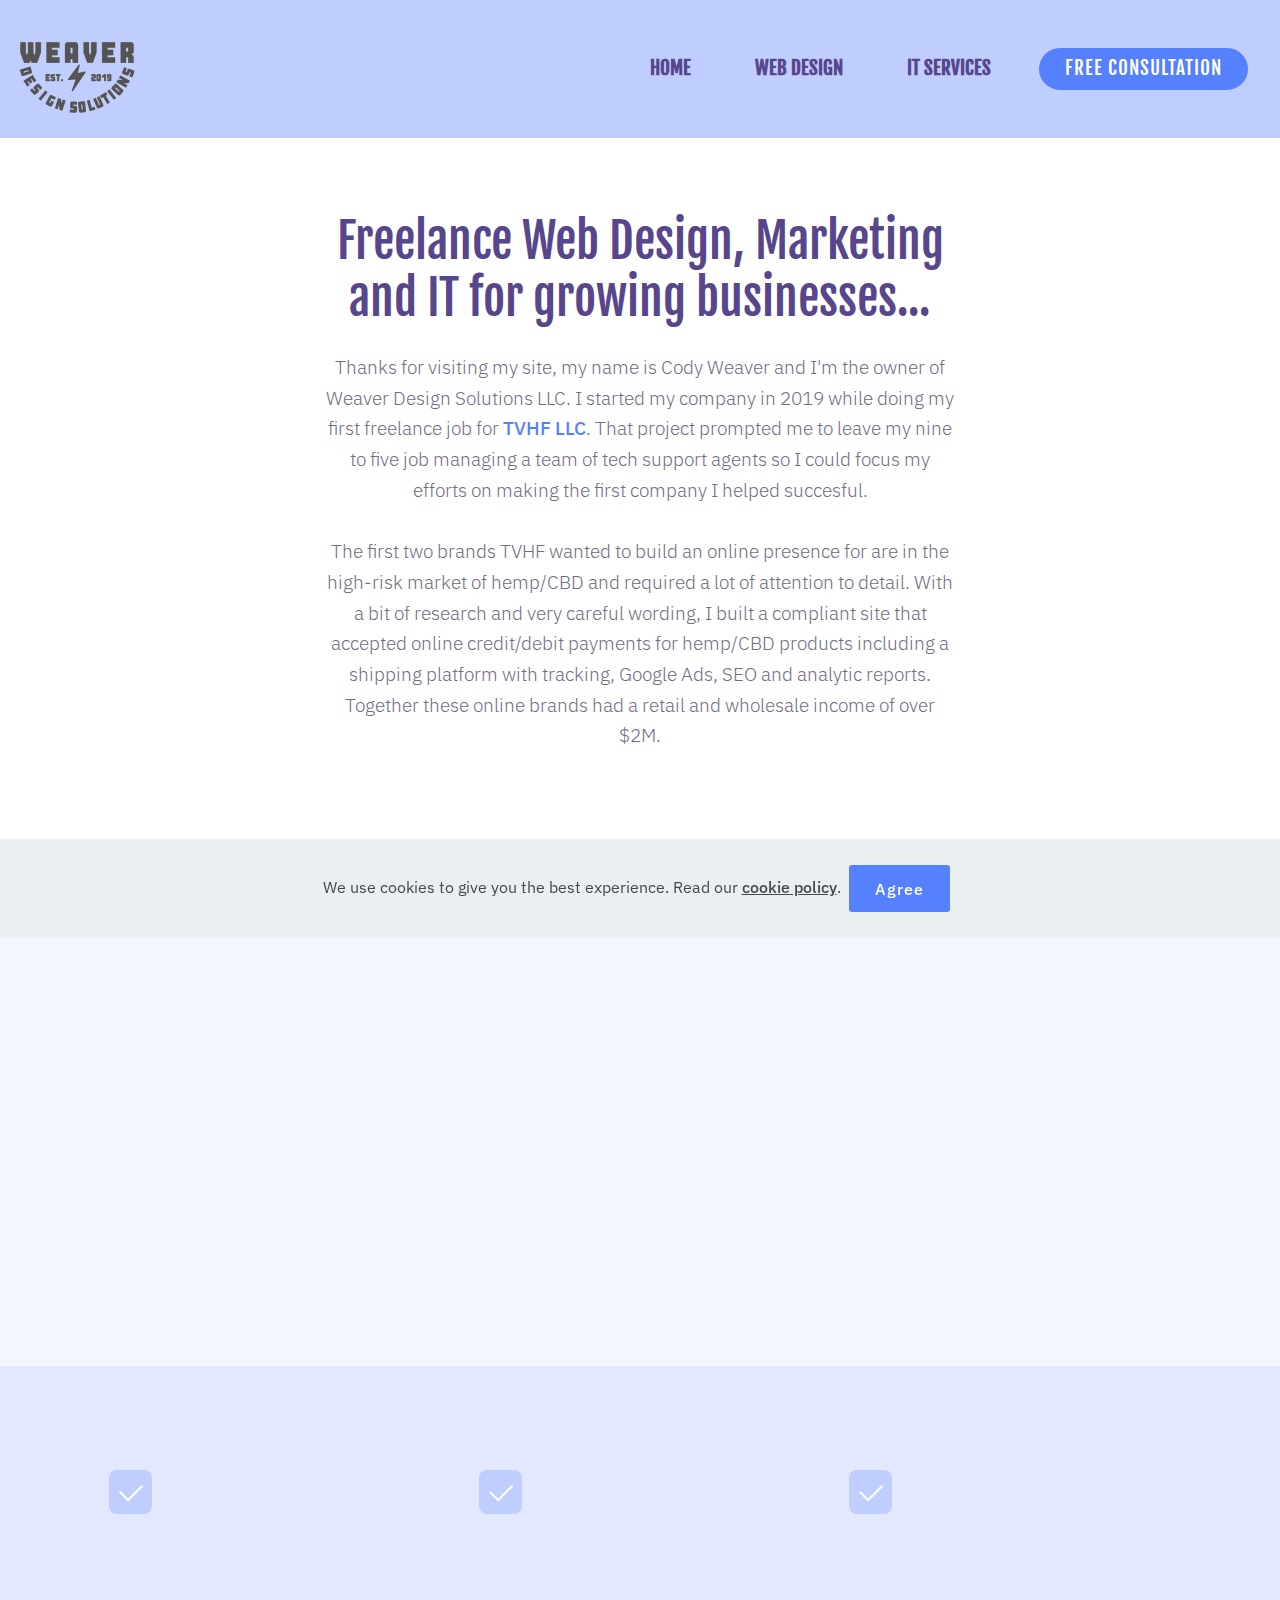
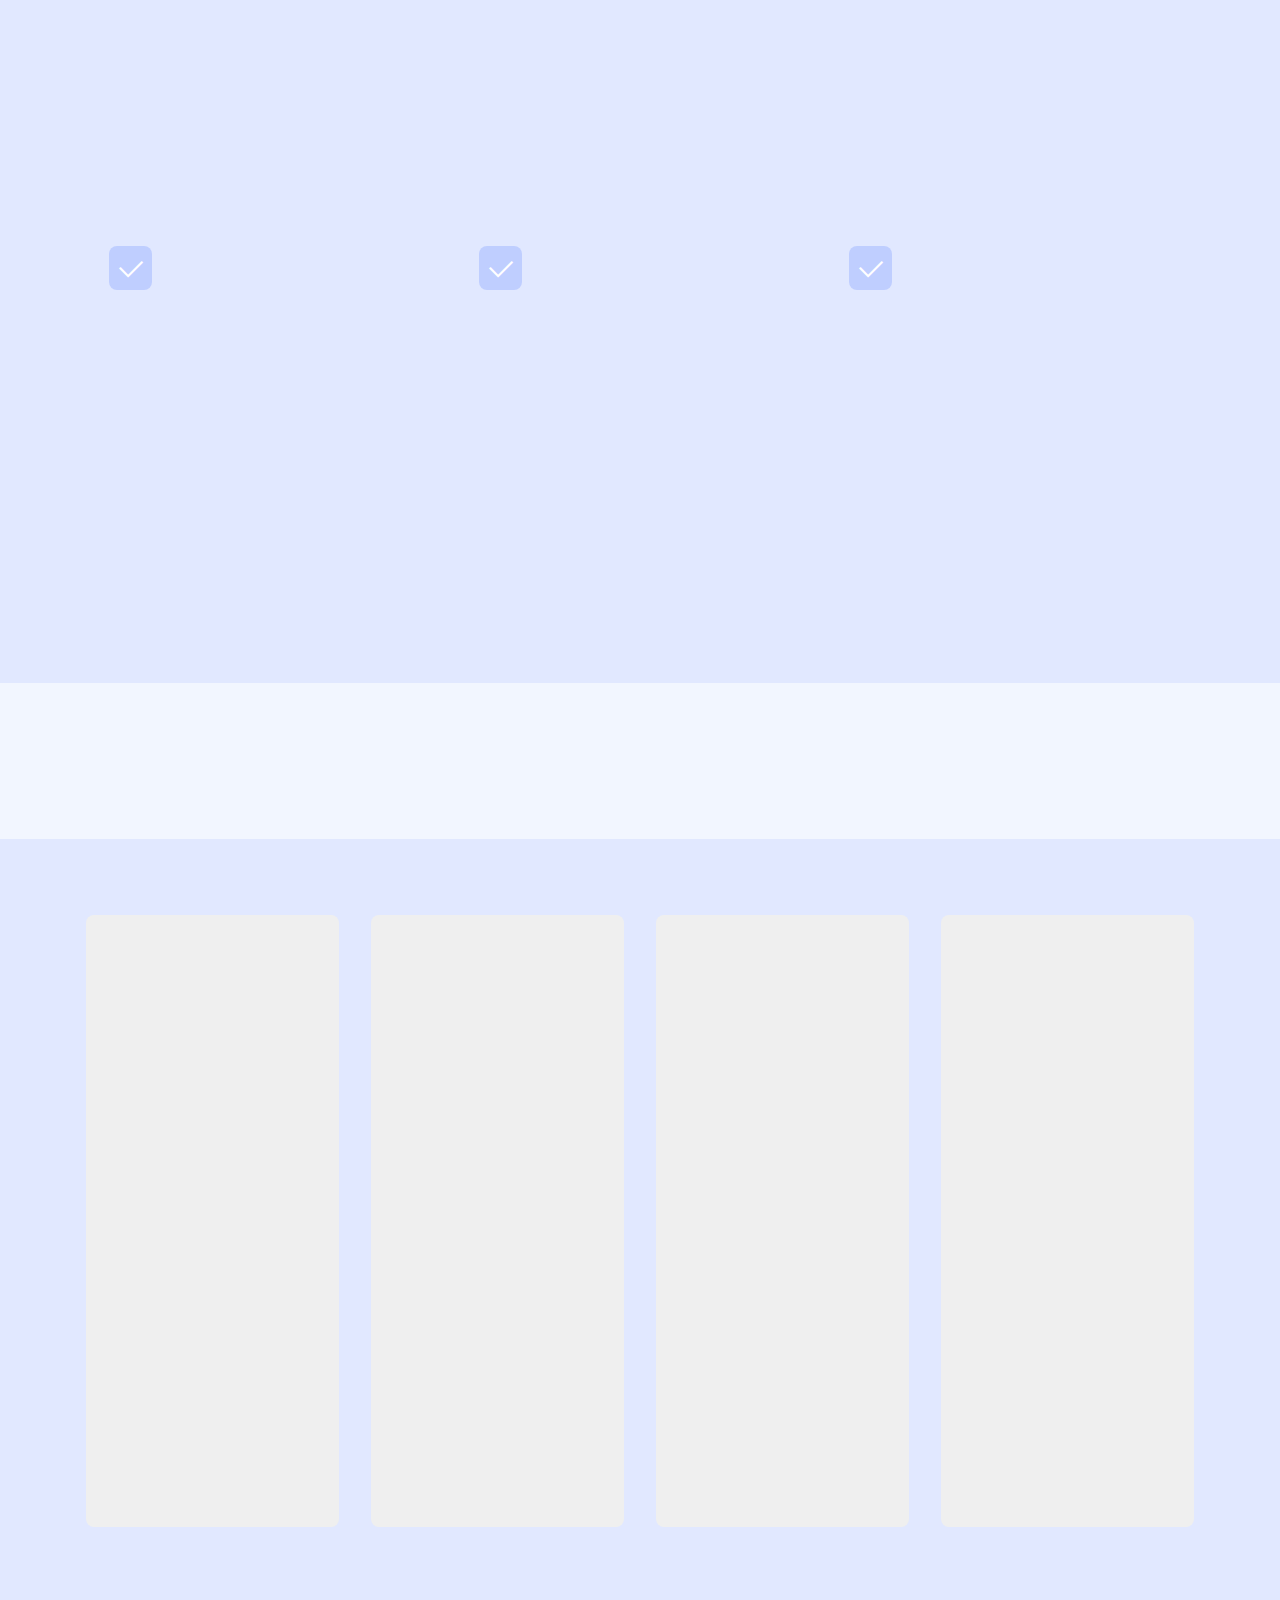
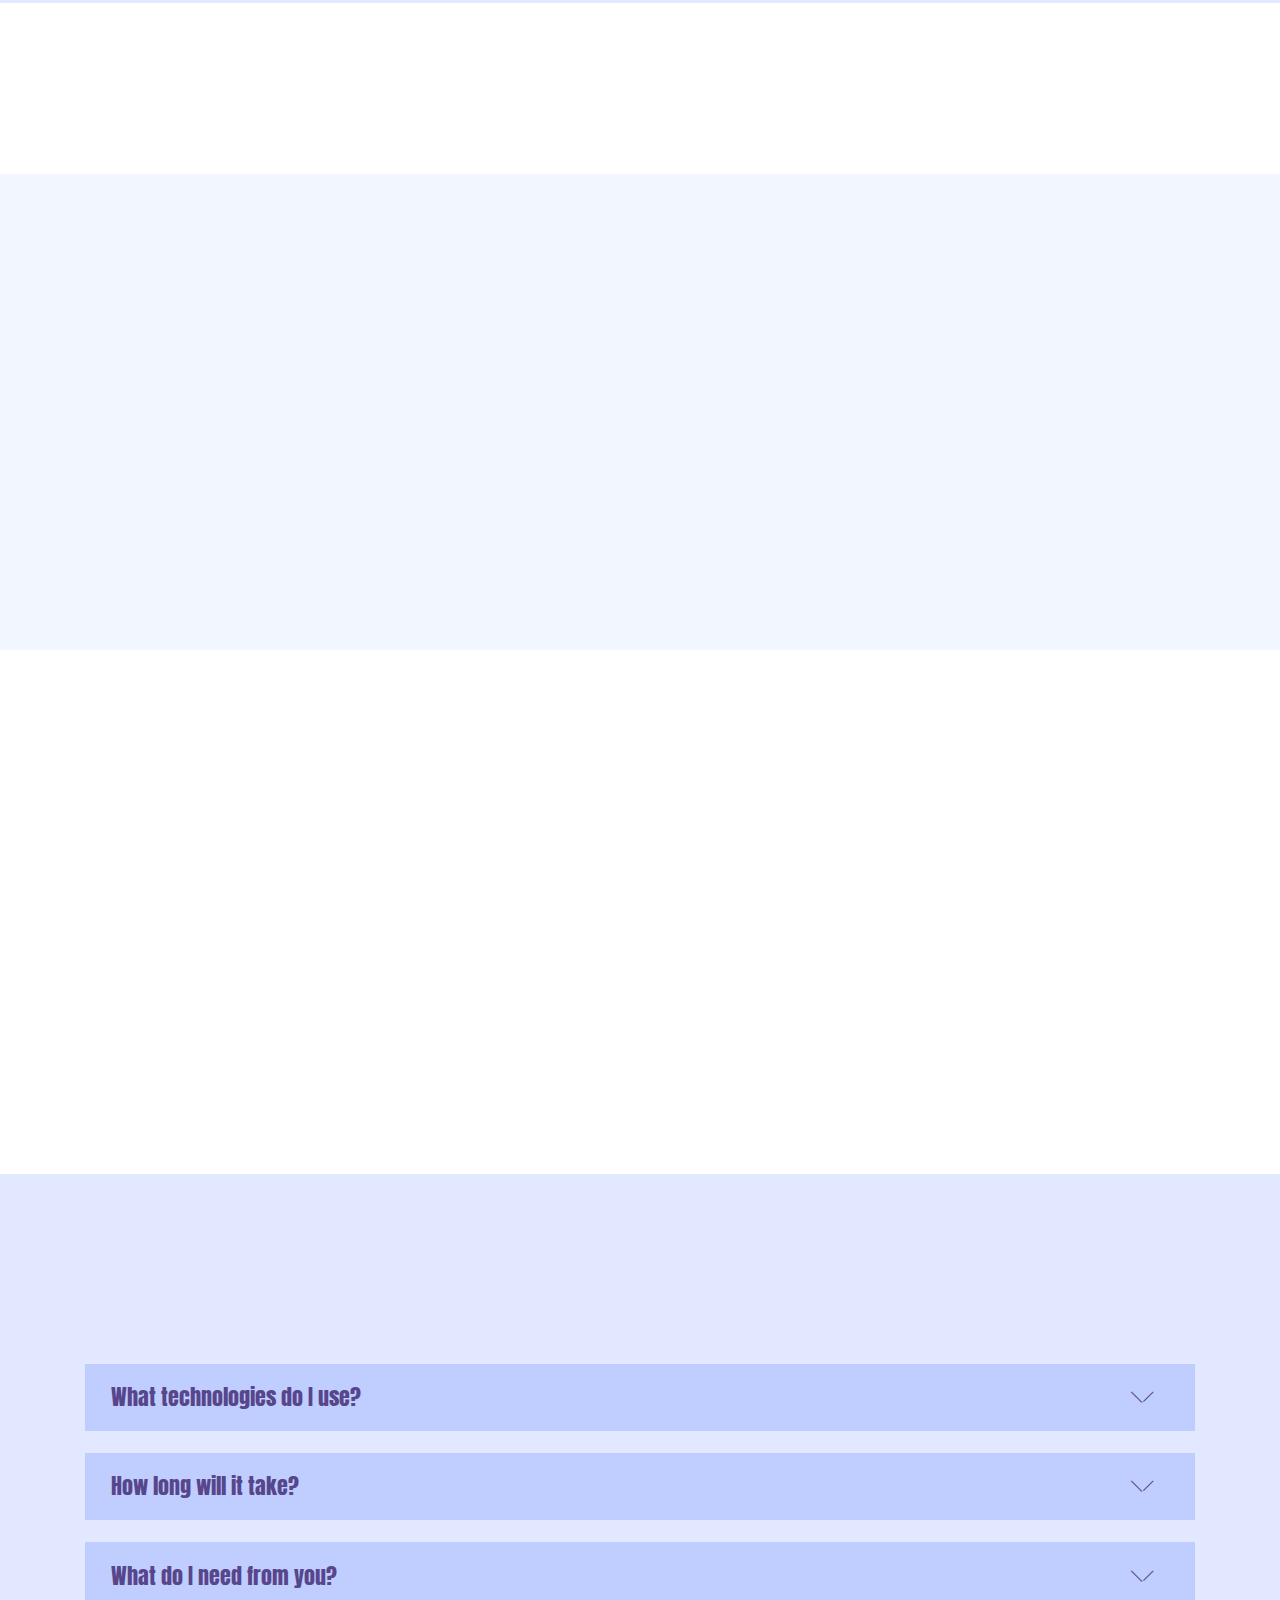
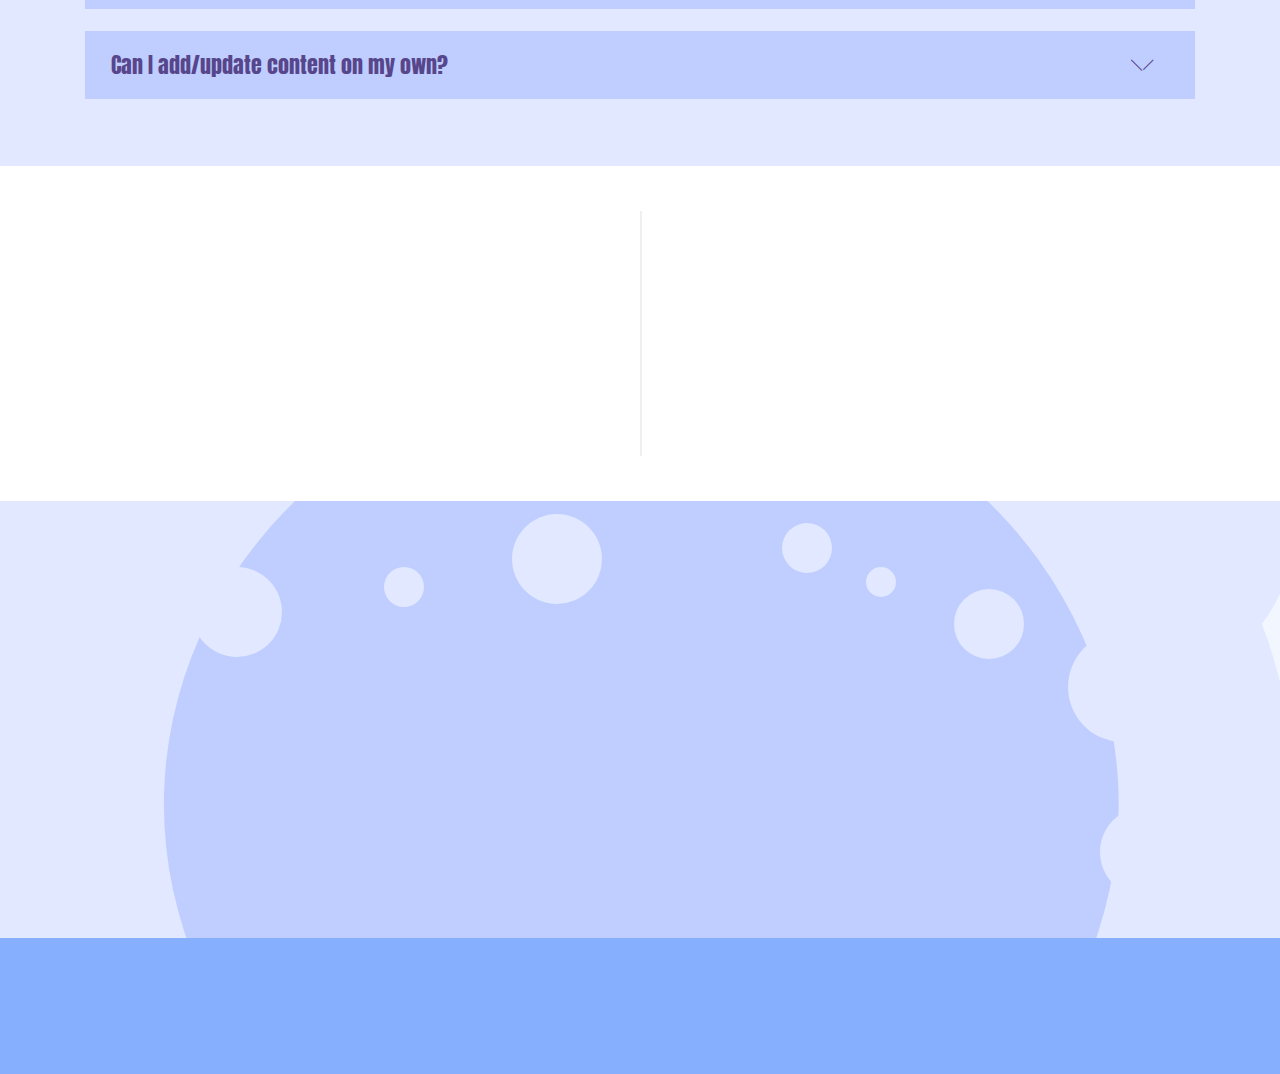
==== commit e43c751b: "create github pages" ====
--- a/index.html
+++ b/index.html
@@ -328,7 +328,7 @@
 
             <div class="card col-12 col-md-8 col-lg-4">
                 <div class="card-img">
-                    <h4 class="price align-right mbr-fonts-style display-2">$40</h4>
+                    <h4 class="price align-right mbr-fonts-style display-2">$25</h4>
                     <p class="price-text align-right mbr-regular mbr-fonts-style pt-2 align-left display-4">HOURLY</p>
                 </div>
                 <div class="card-box">
@@ -340,24 +340,24 @@
 
             <div class="card col-12 col-md-8 col-lg-4">
                 <div class="card-img">
-                    <h4 class="price align-right  mbr-fonts-style display-2">$500</h4>
+                    <h4 class="price align-right  mbr-fonts-style display-2">$200</h4>
                     <p class="price-text mbr-fonts-style pt-2 align-right  display-4">FLAT RATE</p>
                 </div>
                 <div class="card-box">
-                    <h4 class="card-title align-left mbr-regular mbr-fonts-style display-7"><strong>Basic 5 Page Site</strong><strong><br></strong>Design/Ads/SEO</h4>
-                    <p class="mbr-text mbr-fonts-style align-left display-4">I'll make you a basic website with mobile responsive pages to drive customers to your brick and mortar business. Custom email setup, contact page, SEO and more!</p>
+                    <h4 class="card-title align-left mbr-regular mbr-fonts-style display-7"><strong>Marketing Site</strong><strong><br></strong>Design/SEO</h4>
+                    <p class="mbr-text mbr-fonts-style align-left display-4">Drive customers to your brick and mortar business with a sleek, mobile repsonsive website.&nbsp;</p>
                     <div class="align-left mbr-section-btn"><a class="btn btn-md btn-primary display-4" href="design.html">READ MORE</a></div>
                 </div>
             </div>
 
             <div class="card col-12 col-md-8 col-lg-4">
                 <div class="card-img">
-                    <h4 class="price align-right mbr-fonts-style display-2">$1500</h4>
+                    <h4 class="price align-right mbr-fonts-style display-2">$500</h4>
                     <p class="price-text mbr-fonts-style pt-2 align-right  display-4">FLAT RATE</p>
                 </div>
                 <div class="card-box">
                     <h4 class="card-title align-left mbr-regular mbr-fonts-style display-7"><strong>eCommerce Site</strong><strong><br></strong>Full Service</h4>
-                    <p class="mbr-text mbr-fonts-style align-left display-4">I will build your custom website complete with a shopping cart and payment processor. I can also setup any drag and drop ecommerce platform of your choice.</p>
+                    <p class="mbr-text mbr-fonts-style align-left display-4">Bring your products to a national audience with a shopping cart, shipping integration and more!</p>
                     <div class="align-left mbr-section-btn"><a class="btn btn-md btn-primary display-4" href="design.html">READ MORE</a></div>
                 </div>
             </div>
@@ -401,30 +401,30 @@
                         Questions and Answers</h2>
                 </div>
                 <div class="clearfix"></div>
-                <div id="bootstrap-accordion_11" class="panel-group accordionStyles accordion" role="tablist" aria-multiselectable="true">
+                <div id="bootstrap-accordion_8" class="panel-group accordionStyles accordion" role="tablist" aria-multiselectable="true">
                     <div class="card">
                         <div class="card-header" role="tab" id="headingOne">
-                            <a role="button" class="panel-title collapsed text-black" data-toggle="collapse" data-core="" href="#collapse1_11" aria-expanded="false" aria-controls="collapse1">
+                            <a role="button" class="panel-title collapsed text-black" data-toggle="collapse" data-core="" href="#collapse1_8" aria-expanded="false" aria-controls="collapse1">
                                 <h4 class="mbr-fonts-style display-5">
                                     <span class="sign mbr-iconfont mbri-arrow-down inactive"></span>What technologies do I use?</h4>
                             </a>
                         </div>
-                        <div id="collapse1_11" class="panel-collapse noScroll collapse " role="tabpanel" aria-labelledby="headingOne" data-parent="#bootstrap-accordion_11">
+                        <div id="collapse1_8" class="panel-collapse noScroll collapse " role="tabpanel" aria-labelledby="headingOne" data-parent="#bootstrap-accordion_8">
                             <div class="panel-body p-4">
                                 <p class="mbr-fonts-style panel-text display-7">
-                                    I like to build websites using the Google Domains platform served by a static Github repository. This approach offers a simple way to integrate email addresses that end in your domain name, easy setup of Google ads, SEO, and reporting. I am familiar with setting up the Ecwid shopping cart platform and can setup any other like Shopify, WooCommerce, Opencart and more. My websites are built in an offline builder and published to the respository for debugging before going live. Most websites can be deployed in as little as one to two days and updates can be made in just hours.<br></p>
+                                    I like to build websites using the Google Domains platform served by a static Github repository. This approach offers a simple way to integrate email addresses that end in your domain name, easy setup of Google ads, SEO, and reporting. I am familiar with setting up the Ecwid shopping cart platform and can setup any other like Shopify, WooCommerce, Opencart and more. My websites are built in an offline builder and published to the respository for debugging before going live. Most websites can be deployed in as little as one to two days and updates can be made in just hours. Shopping cart, scheduling and shipping integrations have associated CMS platforms that you will have admin access to create new products, create events, run promotions and otherwise manage the content within your site without always needing me.<br></p>
                             </div>
                         </div>
                     </div>
                     <div class="card">
                         <div class="card-header" role="tab" id="headingTwo">
-                            <a role="button" class="collapsed panel-title text-black" data-toggle="collapse" data-core="" href="#collapse2_11" aria-expanded="false" aria-controls="collapse2">
+                            <a role="button" class="collapsed panel-title text-black" data-toggle="collapse" data-core="" href="#collapse2_8" aria-expanded="false" aria-controls="collapse2">
                                 <h4 class="mbr-fonts-style display-5">
                                     <span class="sign mbr-iconfont mbri-arrow-down inactive"></span>How long will it take?</h4>
                             </a>
 
                         </div>
-                        <div id="collapse2_11" class="panel-collapse noScroll collapse" role="tabpanel" aria-labelledby="headingTwo" data-parent="#bootstrap-accordion_11">
+                        <div id="collapse2_8" class="panel-collapse noScroll collapse" role="tabpanel" aria-labelledby="headingTwo" data-parent="#bootstrap-accordion_8">
                             <div class="panel-body p-4">
                                 <p class="mbr-fonts-style panel-text display-7">I will always let my clients know of my current workload and when I can start on your site. Once I've started, I will focus on your project until completion. Many websites, SEO, adwork and social media work will take just one day. After that I can continue to drive you better search results, monitor your website's health and send information about demographics and sales conversions with automated reports.</p>
                             </div>
@@ -432,12 +432,12 @@
                     </div>
                     <div class="card">
                         <div class="card-header" role="tab" id="headingThree">
-                            <a role="button" class="collapsed text-black panel-title" data-toggle="collapse" data-core="" href="#collapse3_11" aria-expanded="false" aria-controls="collapse3">
+                            <a role="button" class="collapsed text-black panel-title" data-toggle="collapse" data-core="" href="#collapse3_8" aria-expanded="false" aria-controls="collapse3">
                                 <h4 class="mbr-fonts-style display-5">
                                     <span class="sign mbr-iconfont mbri-arrow-down inactive"></span>What do I need from you?</h4>
                             </a>
                         </div>
-                        <div id="collapse3_11" class="panel-collapse noScroll collapse" role="tabpanel" aria-labelledby="headingThree" data-parent="#bootstrap-accordion_11">
+                        <div id="collapse3_8" class="panel-collapse noScroll collapse" role="tabpanel" aria-labelledby="headingThree" data-parent="#bootstrap-accordion_8">
                             <div class="panel-body p-4">
                                 <p class="mbr-fonts-style panel-text display-7">I will need the highest resolution/quality of your logos, pictures, graphics, menus or any other media you would like on your site. Provide me with any written content you would like to include and I will do the rest!</p>
                             </div>
@@ -445,14 +445,14 @@
                     </div>
                     <div class="card">
                         <div class="card-header" role="tab" id="headingFour">
-                            <a role="button" class="collapsed panel-title text-black" data-toggle="collapse" data-core="" href="#collapse4_11" aria-expanded="false" aria-controls="collapse4">
+                            <a role="button" class="collapsed panel-title text-black" data-toggle="collapse" data-core="" href="#collapse4_8" aria-expanded="false" aria-controls="collapse4">
                                 <h4 class="mbr-fonts-style display-5">
                                     <span class="sign mbr-iconfont mbri-arrow-down inactive"></span>Can I add/update content on my own?</h4>
                             </a>
                         </div>
-                        <div id="collapse4_11" class="panel-collapse noScroll collapse" role="tabpanel" aria-labelledby="headingFour" data-parent="#bootstrap-accordion_11">
+                        <div id="collapse4_8" class="panel-collapse noScroll collapse" role="tabpanel" aria-labelledby="headingFour" data-parent="#bootstrap-accordion_8">
                             <div class="panel-body p-4">
-                                <p class="mbr-fonts-style panel-text display-7">Yes. I work with various plugins that will allow an administrator user with no knowledge of coding to add products, update/add pictures or share social media updates on your website without my help. I am also available to help with first time setup of your drag and drop site, social media platforms or even teach you enough to make updates with some of the professional tools I use.</p>
+                                <p class="mbr-fonts-style panel-text display-7">Yes. I work with various plugins that have an associated CMS (content management system) that will allow an administrator user with no knowledge of coding to add products, update/add pictures or share social media updates on your website without my help. I am also available to help with first time setup of your drag and drop site, social media platforms or even teach you enough to make updates with some of the professional tools I use.</p>
                             </div>
                         </div>
                     </div>
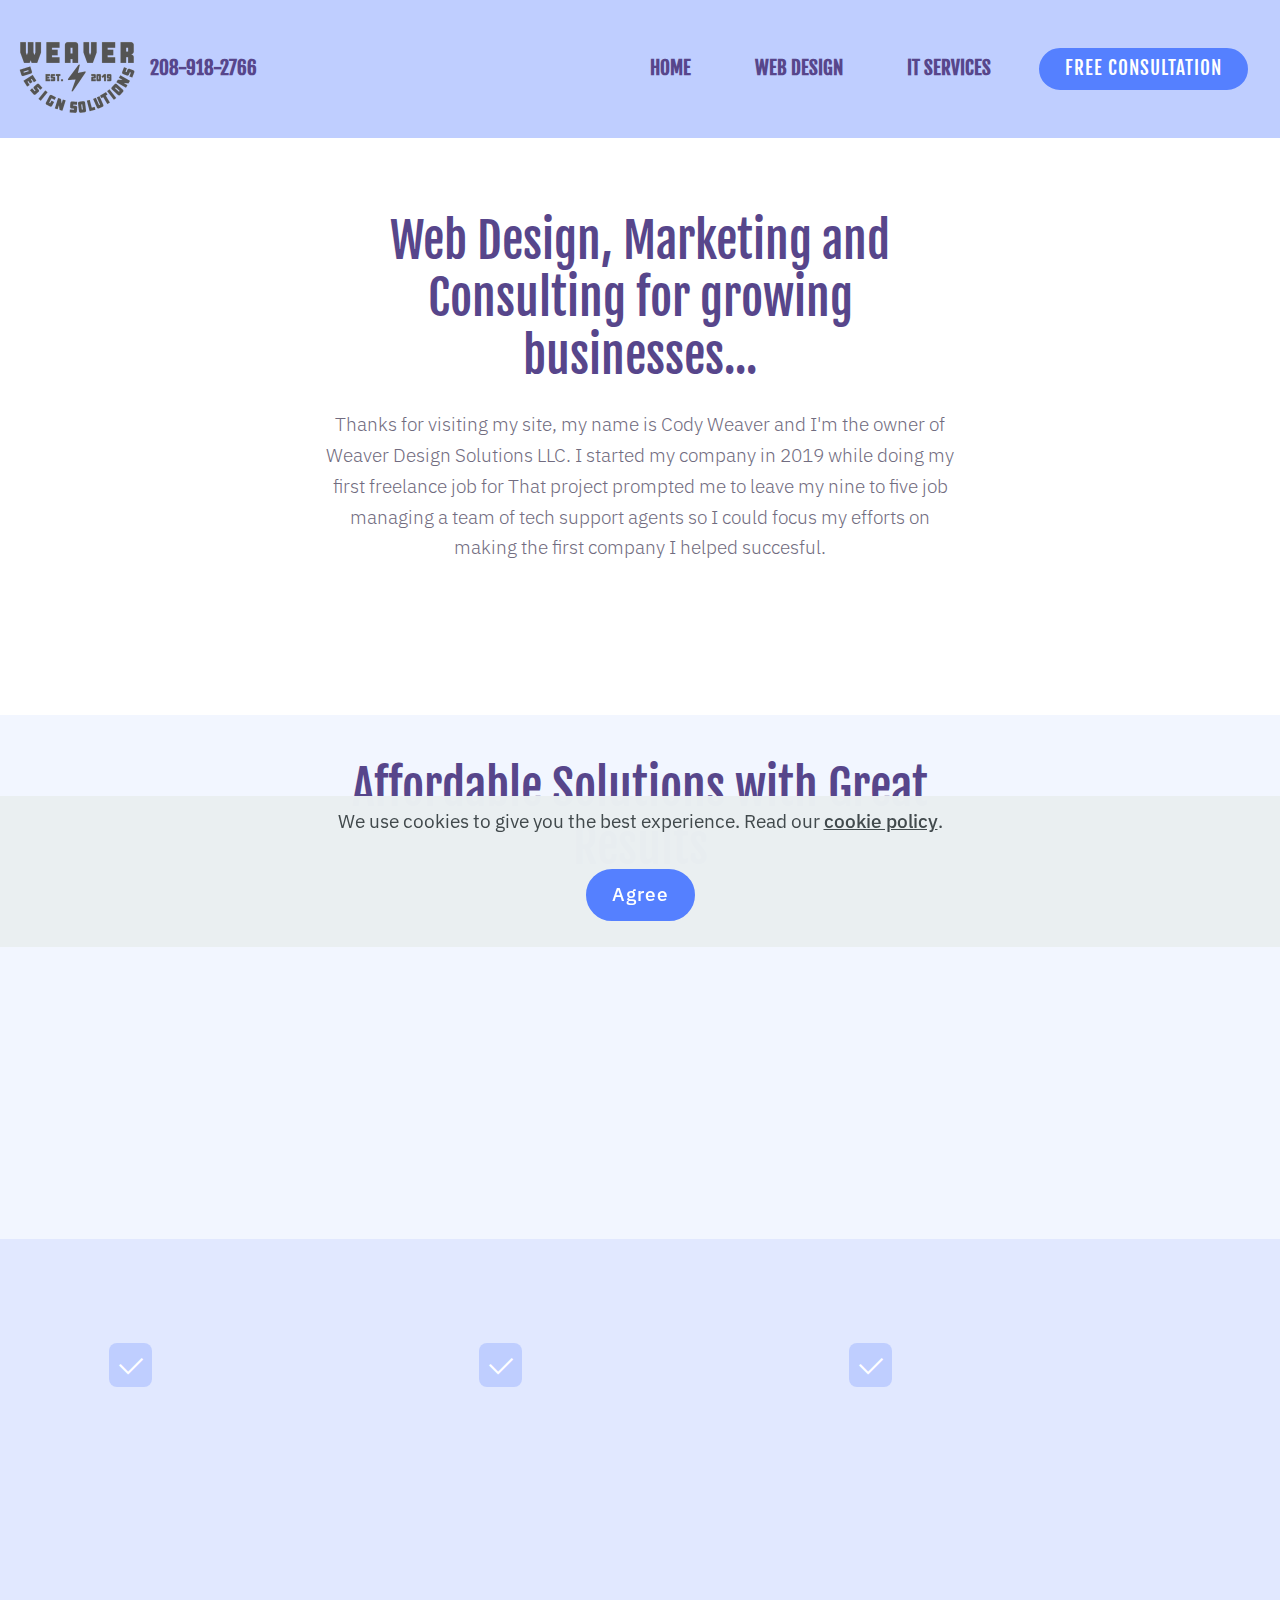
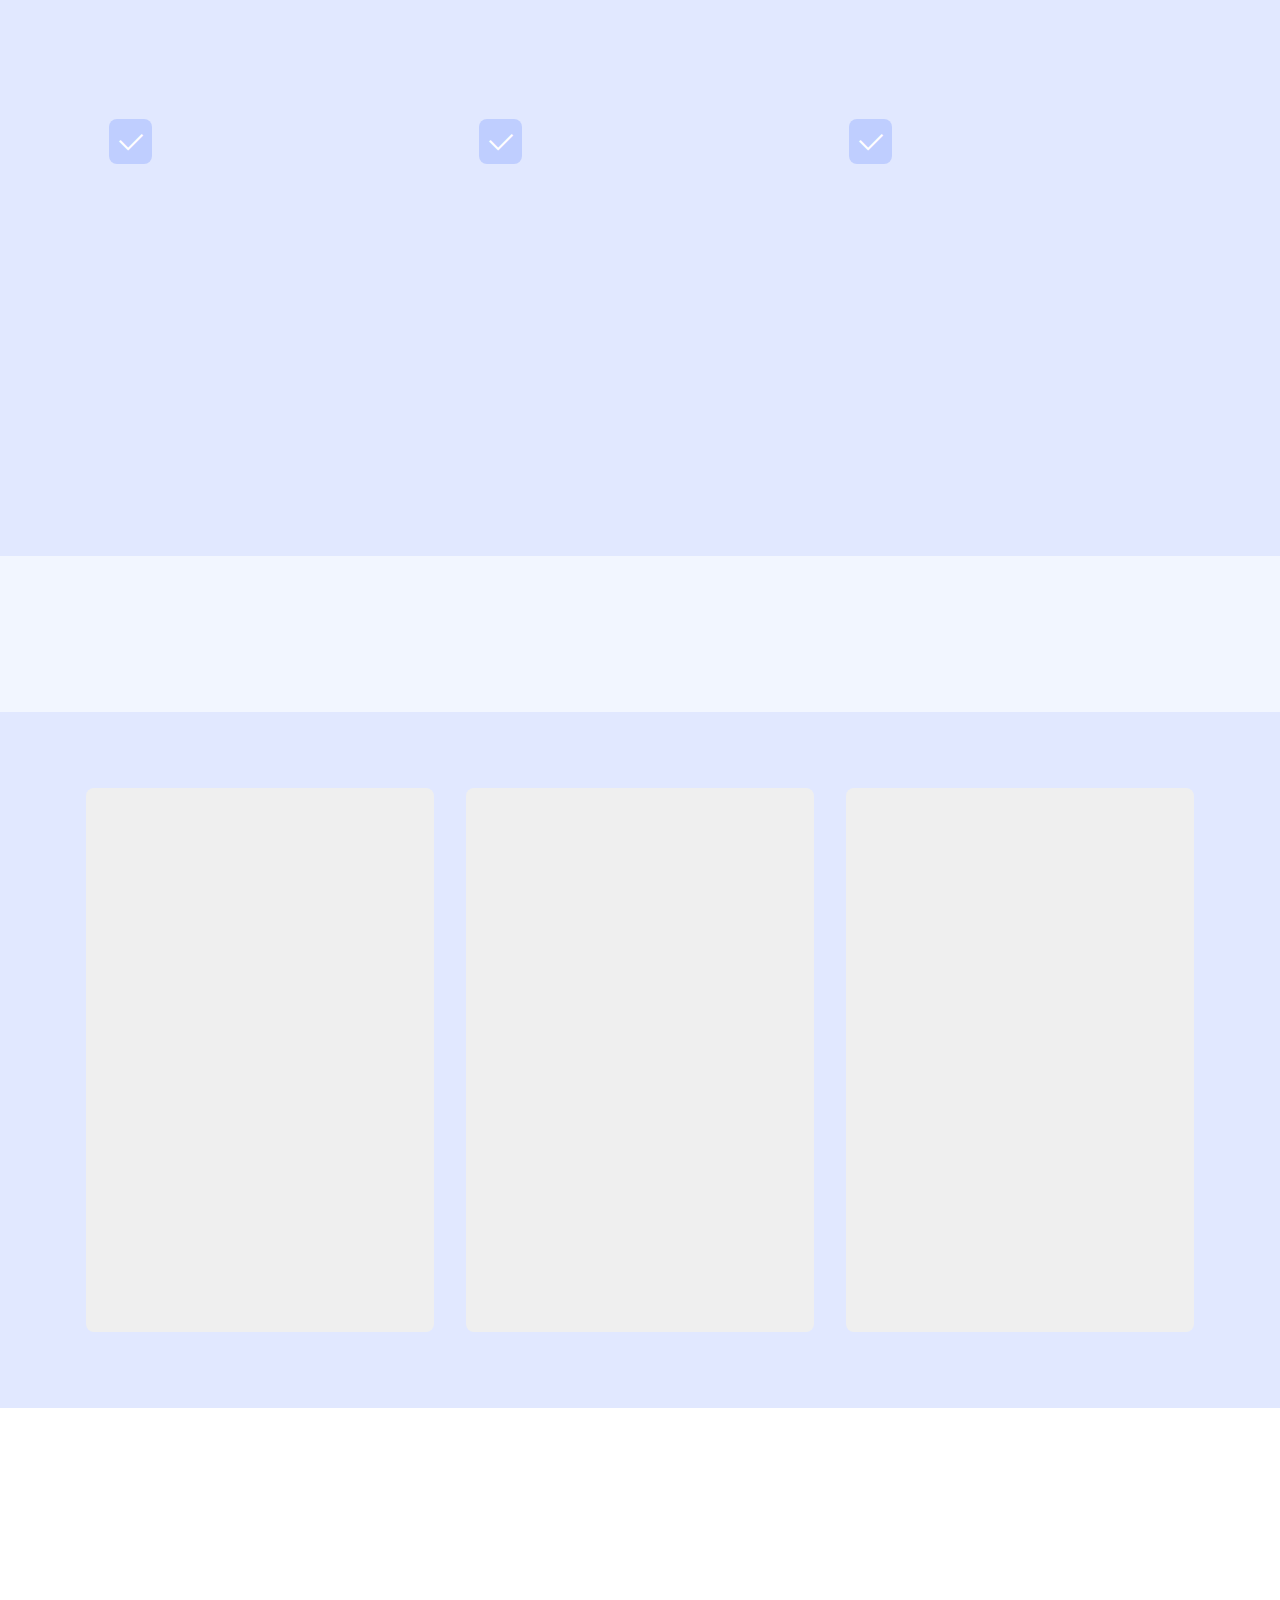
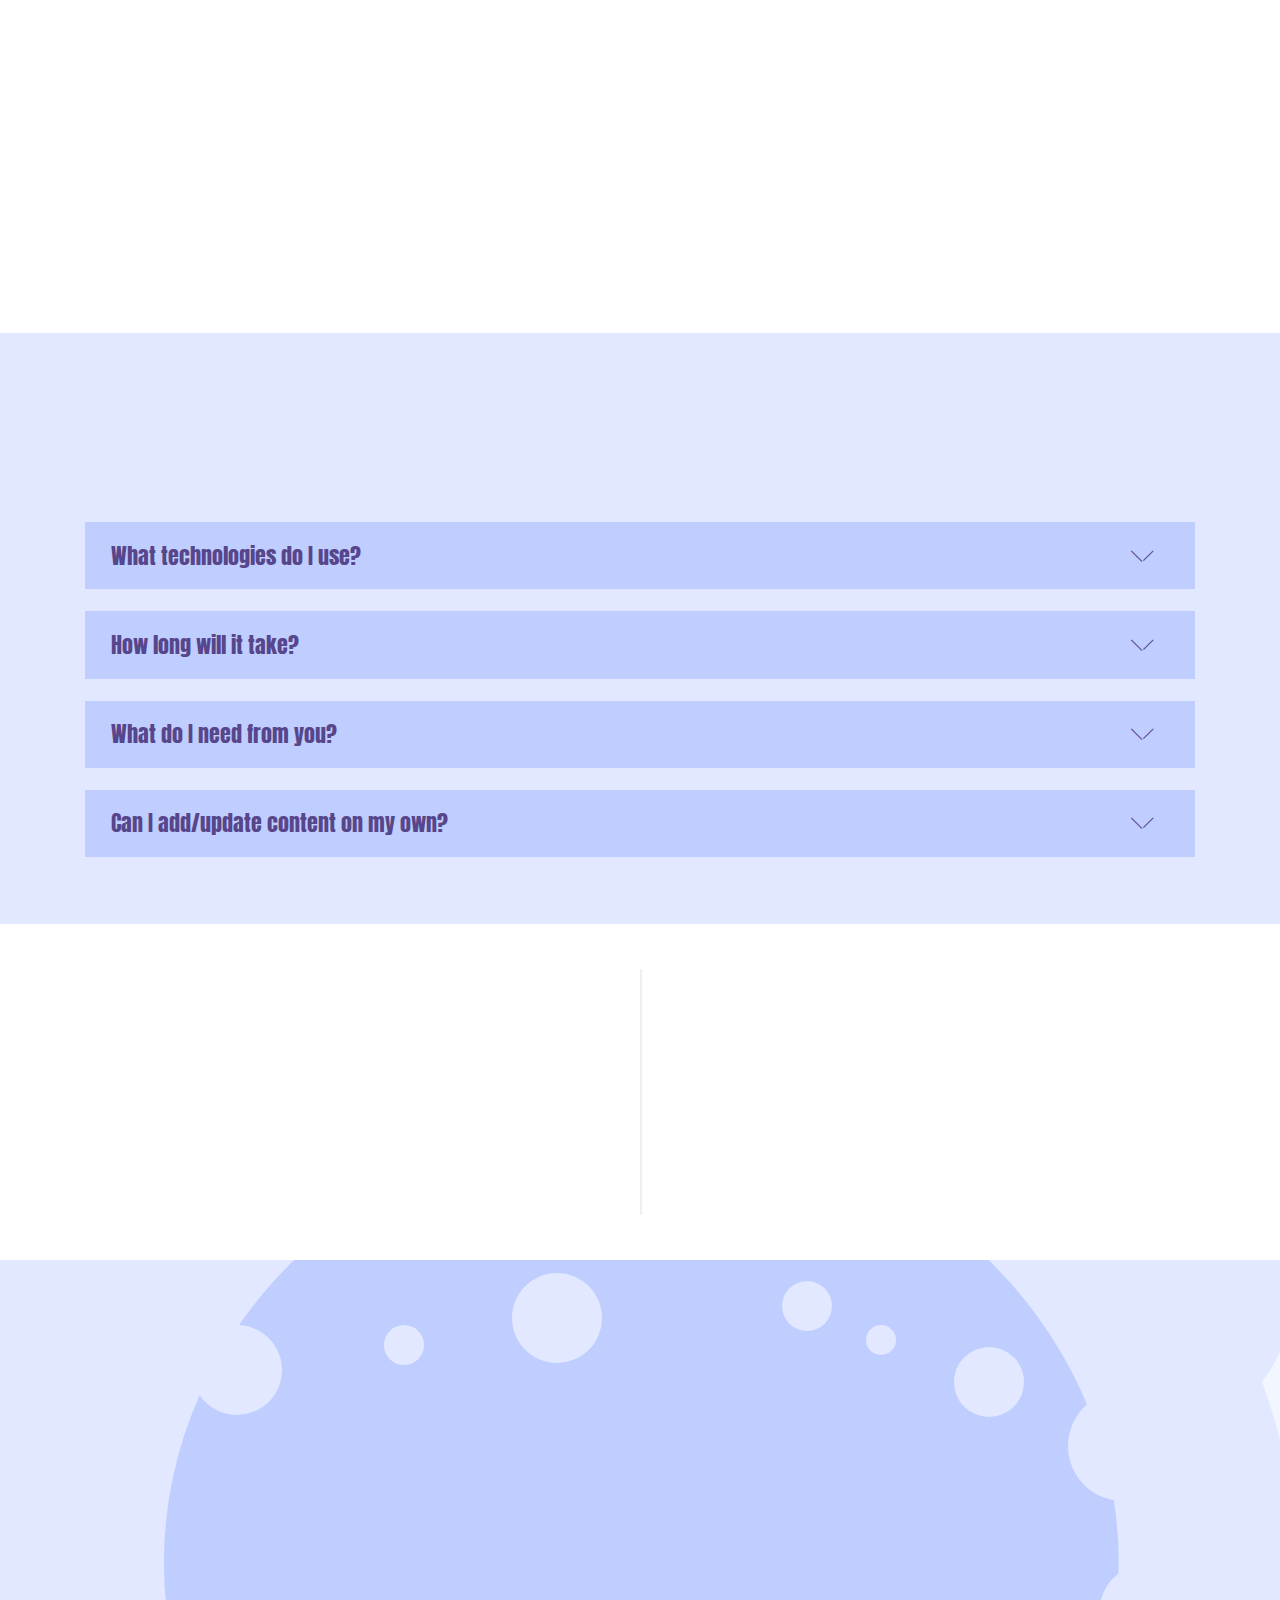
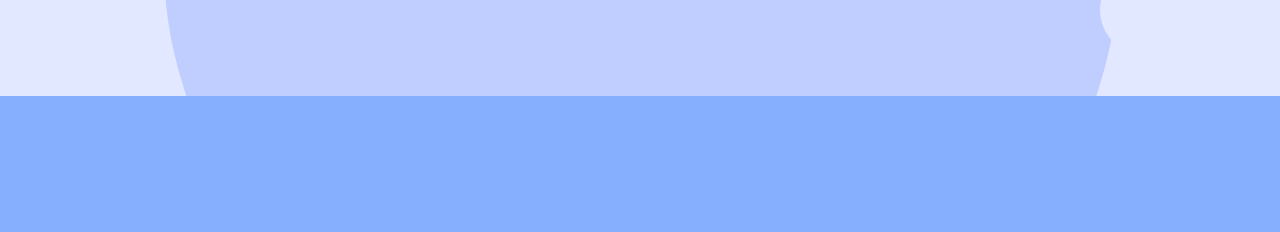
==== commit 2cf0de75: "create github pages" ====
--- a/index.html
+++ b/index.html
@@ -1,15 +1,16 @@
 <!DOCTYPE html>
 <html  >
 <head>
-  <!-- Site made with Mobirise Website Builder v4.11.5, https://mobirise.com -->
+  <!-- Site made with Mobirise Website Builder v4.12.4, https://mobirise.com -->
   <meta charset="UTF-8">
   <meta http-equiv="X-UA-Compatible" content="IE=edge">
-  <meta name="generator" content="Mobirise v4.11.5, mobirise.com">
+  <meta name="generator" content="Mobirise v4.12.4, mobirise.com">
   <meta name="viewport" content="width=device-width, initial-scale=1, minimum-scale=1">
   <link rel="shortcut icon" href="assets/images/imageedit-17-3870309647.png" type="image/x-icon">
   <meta name="description" content="It's tough navigating the wealth of options out there for building your website or brand presence online. For many businesses, content-rich social media can do most of the legwork in the digital world. That being said, a website is the final professional touch customers look for when deciding to visit your restaurant, retail store or business.
 
 I aim to provide flexible solutions for businesses that need a professional site when big web design companies or DIY site builders don't seem to fit the bill. Whatever it is you need, I will find the most affordable and effective way to build and maintain your site for you.">
+  
   
   <title>Home</title>
   <link rel="stylesheet" href="assets/web/assets/mobirise-icons2/mobirise2.css">
@@ -18,16 +19,16 @@
   <link rel="stylesheet" href="assets/bootstrap/css/bootstrap.min.css">
   <link rel="stylesheet" href="assets/bootstrap/css/bootstrap-grid.min.css">
   <link rel="stylesheet" href="assets/bootstrap/css/bootstrap-reboot.min.css">
-  <link rel="stylesheet" href="assets/soundcloud-plugin/style.css">
-  <link rel="stylesheet" href="assets/web/assets/gdpr-plugin/gdpr-styles.css">
+  <link rel="stylesheet" href="assets/socicon/css/styles.css">
   <link rel="stylesheet" href="assets/animatecss/animate.min.css">
   <link rel="stylesheet" href="assets/dropdown/css/style.css">
-  <link rel="stylesheet" href="assets/socicon/css/styles.css">
+  <link rel="stylesheet" href="assets/web/assets/gdpr-plugin/gdpr-styles.css">
   <link rel="stylesheet" href="assets/theme/css/style.css">
-  <link rel="stylesheet" href="assets/formoid-css/recaptcha.css">
+  <link rel="stylesheet" href="assets/recaptcha.css">
   <link rel="preload" as="style" href="assets/mobirise/css/mbr-additional.css"><link rel="stylesheet" href="assets/mobirise/css/mbr-additional.css" type="text/css">
   
-  
+  <script src="assets/web/assets/lazyload/lazyload.js"></script>
+
   
 
 </head>
@@ -58,7 +59,7 @@
                     <img src="assets/images/imageedit-15-9595183622-244x244.png" alt="Mobirise" title="" style="height: 7.6rem;">
                 </a>
             </span>
-            
+            <span class="navbar-caption-wrap"><a class="navbar-caption text-info display-4" href="https://mobirise.com">208-918-2766</a></span>
         </div>
         <button class="navbar-toggler" type="button" data-toggle="collapse" data-target="#navbarSupportedContent" aria-controls="navbarNavAltMarkup" aria-expanded="false" aria-label="Toggle navigation">
             <div class="hamburger">
@@ -92,9 +93,9 @@
     <div class="container align-center">
         <div class="row justify-content-md-start justify-content-md-center">
             <div class="mbr-white col-sm-12 col-md-10 col-lg-7">
-                <h1 class="mbr-section-title mbr-regular align-center mbr-fonts-style display-2">Freelance Web Design, Marketing and IT for growing businesses...</h1>
-                
-                <p class="mbr-text mbr-light align-center mbr-fonts-style pt-3 display-7">Thanks for visiting my site, my name is Cody Weaver and I'm the owner of Weaver Design Solutions LLC. I started my company in 2019 while doing my first freelance job for <a href="https://tvhfllc.com" target="_blank">TVHF LLC</a>. That project prompted me to leave my nine to five job managing a team of tech support agents so I could focus my efforts on making the first company I helped succesful.<br><br>The first two brands TVHF wanted to build an online presence for are in the high-risk market of hemp/CBD and required a lot of attention to detail. With a bit of research and very careful wording, I built a compliant site that accepted online credit/debit payments for hemp/CBD products including a shipping platform with tracking, Google Ads, SEO and analytic reports. Together these online brands had a retail and wholesale income of over $2M.</p>
+                <h1 class="mbr-section-title mbr-regular align-center mbr-fonts-style display-2">Web Design, Marketing and Consulting for growing businesses...</h1>
+                
+                <p class="mbr-text mbr-light align-center mbr-fonts-style pt-3 display-7">Thanks for visiting my site, my name is Cody Weaver and I'm the owner of Weaver Design Solutions LLC. I started my company in 2019 while doing my first freelance job for&nbsp;That project prompted me to leave my nine to five job managing a team of tech support agents so I could focus my efforts on making the first company I helped succesful.<br><br><br></p>
                 
             </div>
         </div>
@@ -240,14 +241,14 @@
         
 
         <div class="row">
-            <div class="card p-3 col-12 col-md-6 col-lg-3">
+            <div class="card p-3 col-12 col-md-6 col-lg-4">
                 <div class="card-wrapper">
                     <div class="card-img">
-                        <a href="https://treasurevalleycbd.com"><img src="assets/images/untitled-design-6.png" alt="Mobirise" title=""></a>
+                        <a href="https://radtechit.com"><img src="assets/images/imageedit-2.png" alt="Mobirise" title=""></a>
                     </div>
                     <div class="card-box">
-                        <h4 class="card-title pb-3 mbr-fonts-style display-5"><a href="https://treasurevalleycbd.com" target="_blank">k</a>arinaweaver.com</h4>
-                        <p class="mbr-text pb-3 mbr-fonts-style display-4">This is my most recent project I put together for my wife. Complete with scheduling and payment plugins, customers can book and pay for massage appointments on this site.</p>
+                        <h4 class="card-title pb-3 mbr-fonts-style display-5"><a href="http://radtechit.com" target="_blank">radtechit.com</a></h4>
+                        <p class="mbr-text pb-3 mbr-fonts-style display-4">This is the most recent project I put together for my IT business. Visit us for help with consumer and business issues and for consulting services. We know and love tech and can handle anything you throw our way!</p>
 
                         
 
@@ -256,116 +257,36 @@
                 </div>
             </div>
 
-            <div class="card p-3 col-12 col-md-6 col-lg-3">
+            <div class="card p-3 col-12 col-md-6 col-lg-4">
                 <div class="card-wrapper">
                     <div class="card-img">
-                        <a href="https://thegrandratking.com" target="_blank"><img src="assets/images/the-grand-ratking.png" alt="Mobirise" title=""></a>
+                        <a href="https://alderpointhoa.com/" target="_blank"><img src="assets/images/alderpointcopy1.jpg" alt="Mobirise" title=""></a>
                     </div>
                     <div class="card-box ">
-                        <h4 class="card-title pb-3 mbr-fonts-style display-5"><a href="https://thegrandratking.com" target="_blank">thegrandratking.com</a></h4>
-                        <p class="mbr-text pb-3 mbr-fonts-style display-4">This site is the most recent band website I built for a project that has ended. The site still has an active shop and some music for demo purposes.</p>
+                        <h4 class="card-title pb-3 mbr-fonts-style display-5"><a href="https://alderpointhoa.com/" target="_blank">alderpointhoa.com</a></h4>
+                        <p class="mbr-text pb-3 mbr-fonts-style display-4">This is a very basic site that was published in a day, with a few minor edits within a week free of charge. If all text and files are ready to go, turnaround can be very quick.</p>
                         
                     </div>
                 </div>
             </div>
 
-            <div class="card p-3 col-12 col-md-6 col-lg-3">
+            <div class="card p-3 col-12 col-md-6 col-lg-4">
                 <div class="card-wrapper">
                     <div class="card-img">
-                        <a href="https://alibbuds.com"><img src="assets/images/untitled-design.png" alt="Mobirise" title=""></a>
+                        <a href="https://fortharrisonband.com" target="_blank"><img src="assets/images/fort-harrison.jpeg" alt="Mobirise" title=""></a>
                     </div>
                     <div class="card-box">
                         <h4 class="card-title pb-3 mbr-fonts-style display-5">
-                            <a href="https://treasurevalleycbd.com" target="_blank">treasurevalleycbd.com</a>
-                        </h4>
-                        <p class="mbr-text pb-3 mbr-fonts-style display-4">This is the first brand website I built for TVHF LLC selling premium retail hemp/CBD products. With the use of samples, video reviews and promotions we created a brand identity that attracted larger wholesale customers.</p>
+                            <a href="https://fortharrisonband.com" target="_blank">fortharrisonband.com</a></h4>
+                        <p class="mbr-text pb-3 mbr-fonts-style display-4">This website is one of the first I built for my own band. This site is not currently being updated, but everything is still functional including the shop.</p>
                         
                     </div>
                 </div>
             </div>
 
-            <div class="card p-3 col-12 col-md-6 col-lg-3">
-                <div class="card-wrapper">
-                    <div class="card-img">
-                        <a href="https://fortharrisonband.com/"><img src="assets/images/fort-harrison.jpeg" alt="Mobirise" title=""></a>
-                    </div>
-                    <div class="card-box">
-                        <h4 class="card-title pb-3 mbr-fonts-style display-5"><a href="https://fortharrisonband.com/" target="_blank">fortharrisonband.com</a></h4>
-                        <p class="mbr-text pb-3 mbr-fonts-style display-4">This website is one of the first I built for my own band. This site is not currently being updated, but still everything is still functional including the shop. </p>
-                        
-                    </div>
-                </div>
-            </div>
-        </div>
-    </div>
-</section>
-
-<section class="cid-rlfbCDCzHR" id="title01-8b">
-
-    
-
-    
-
-    <div class="container align-center">
-        <div class="row justify-content-md-start justify-content-md-center">
-            <div class="mbr-white col-sm-12 col-md-10 col-lg-7">
-                <h1 class="mbr-section-title mbr-regular align-left mbr-fonts-style display-1">Pricing Plans</h1>
-                
-                
-                
-            </div>
-        </div>
-    </div>
-</section>
-
-<section class="features1 cid-rlfbvjNzpH" id="pricing-tables01-8a">
-
-    
-
-    
-    <div class="container">
-        <div class="row justify-content-center">
-
-            <div class="card col-12 col-md-8 col-lg-4">
-                <div class="card-img">
-                    <h4 class="price align-right mbr-fonts-style display-2">$25</h4>
-                    <p class="price-text align-right mbr-regular mbr-fonts-style pt-2 align-left display-4">HOURLY</p>
-                </div>
-                <div class="card-box">
-                    <h4 class="card-title align-left mbr-regular mbr-fonts-style display-7"><strong>Hourly Services &nbsp; &nbsp;&nbsp;</strong><br>IT/Design/Ads/SEO</h4>
-                    <p class="mbr-text mbr-fonts-style align-left display-4">My hourly cost for services including web design, tech support, consulting or advertising.</p>
-                    <div class="align-left mbr-section-btn"><a class="btn btn-md btn-primary display-4" href="techsupport.html">READ MORE</a></div>
-                </div>
-            </div>
-
-            <div class="card col-12 col-md-8 col-lg-4">
-                <div class="card-img">
-                    <h4 class="price align-right  mbr-fonts-style display-2">$200</h4>
-                    <p class="price-text mbr-fonts-style pt-2 align-right  display-4">FLAT RATE</p>
-                </div>
-                <div class="card-box">
-                    <h4 class="card-title align-left mbr-regular mbr-fonts-style display-7"><strong>Marketing Site</strong><strong><br></strong>Design/SEO</h4>
-                    <p class="mbr-text mbr-fonts-style align-left display-4">Drive customers to your brick and mortar business with a sleek, mobile repsonsive website.&nbsp;</p>
-                    <div class="align-left mbr-section-btn"><a class="btn btn-md btn-primary display-4" href="design.html">READ MORE</a></div>
-                </div>
-            </div>
-
-            <div class="card col-12 col-md-8 col-lg-4">
-                <div class="card-img">
-                    <h4 class="price align-right mbr-fonts-style display-2">$500</h4>
-                    <p class="price-text mbr-fonts-style pt-2 align-right  display-4">FLAT RATE</p>
-                </div>
-                <div class="card-box">
-                    <h4 class="card-title align-left mbr-regular mbr-fonts-style display-7"><strong>eCommerce Site</strong><strong><br></strong>Full Service</h4>
-                    <p class="mbr-text mbr-fonts-style align-left display-4">Bring your products to a national audience with a shopping cart, shipping integration and more!</p>
-                    <div class="align-left mbr-section-btn"><a class="btn btn-md btn-primary display-4" href="design.html">READ MORE</a></div>
-                </div>
-            </div>
-
-        </div>
-
-    </div>
-
+            
+        </div>
+    </div>
 </section>
 
 <section class="cid-rRhVzZL1Aa" id="title02-17">
@@ -401,15 +322,15 @@
                         Questions and Answers</h2>
                 </div>
                 <div class="clearfix"></div>
-                <div id="bootstrap-accordion_8" class="panel-group accordionStyles accordion" role="tablist" aria-multiselectable="true">
+                <div id="bootstrap-accordion_15" class="panel-group accordionStyles accordion" role="tablist" aria-multiselectable="true">
                     <div class="card">
                         <div class="card-header" role="tab" id="headingOne">
-                            <a role="button" class="panel-title collapsed text-black" data-toggle="collapse" data-core="" href="#collapse1_8" aria-expanded="false" aria-controls="collapse1">
+                            <a role="button" class="panel-title collapsed text-black" data-toggle="collapse" data-core="" href="#collapse1_15" aria-expanded="false" aria-controls="collapse1">
                                 <h4 class="mbr-fonts-style display-5">
                                     <span class="sign mbr-iconfont mbri-arrow-down inactive"></span>What technologies do I use?</h4>
                             </a>
                         </div>
-                        <div id="collapse1_8" class="panel-collapse noScroll collapse " role="tabpanel" aria-labelledby="headingOne" data-parent="#bootstrap-accordion_8">
+                        <div id="collapse1_15" class="panel-collapse noScroll collapse " role="tabpanel" aria-labelledby="headingOne" data-parent="#bootstrap-accordion_15">
                             <div class="panel-body p-4">
                                 <p class="mbr-fonts-style panel-text display-7">
                                     I like to build websites using the Google Domains platform served by a static Github repository. This approach offers a simple way to integrate email addresses that end in your domain name, easy setup of Google ads, SEO, and reporting. I am familiar with setting up the Ecwid shopping cart platform and can setup any other like Shopify, WooCommerce, Opencart and more. My websites are built in an offline builder and published to the respository for debugging before going live. Most websites can be deployed in as little as one to two days and updates can be made in just hours. Shopping cart, scheduling and shipping integrations have associated CMS platforms that you will have admin access to create new products, create events, run promotions and otherwise manage the content within your site without always needing me.<br></p>
@@ -418,13 +339,13 @@
                     </div>
                     <div class="card">
                         <div class="card-header" role="tab" id="headingTwo">
-                            <a role="button" class="collapsed panel-title text-black" data-toggle="collapse" data-core="" href="#collapse2_8" aria-expanded="false" aria-controls="collapse2">
+                            <a role="button" class="collapsed panel-title text-black" data-toggle="collapse" data-core="" href="#collapse2_15" aria-expanded="false" aria-controls="collapse2">
                                 <h4 class="mbr-fonts-style display-5">
                                     <span class="sign mbr-iconfont mbri-arrow-down inactive"></span>How long will it take?</h4>
                             </a>
 
                         </div>
-                        <div id="collapse2_8" class="panel-collapse noScroll collapse" role="tabpanel" aria-labelledby="headingTwo" data-parent="#bootstrap-accordion_8">
+                        <div id="collapse2_15" class="panel-collapse noScroll collapse" role="tabpanel" aria-labelledby="headingTwo" data-parent="#bootstrap-accordion_15">
                             <div class="panel-body p-4">
                                 <p class="mbr-fonts-style panel-text display-7">I will always let my clients know of my current workload and when I can start on your site. Once I've started, I will focus on your project until completion. Many websites, SEO, adwork and social media work will take just one day. After that I can continue to drive you better search results, monitor your website's health and send information about demographics and sales conversions with automated reports.</p>
                             </div>
@@ -432,12 +353,12 @@
                     </div>
                     <div class="card">
                         <div class="card-header" role="tab" id="headingThree">
-                            <a role="button" class="collapsed text-black panel-title" data-toggle="collapse" data-core="" href="#collapse3_8" aria-expanded="false" aria-controls="collapse3">
+                            <a role="button" class="collapsed text-black panel-title" data-toggle="collapse" data-core="" href="#collapse3_15" aria-expanded="false" aria-controls="collapse3">
                                 <h4 class="mbr-fonts-style display-5">
                                     <span class="sign mbr-iconfont mbri-arrow-down inactive"></span>What do I need from you?</h4>
                             </a>
                         </div>
-                        <div id="collapse3_8" class="panel-collapse noScroll collapse" role="tabpanel" aria-labelledby="headingThree" data-parent="#bootstrap-accordion_8">
+                        <div id="collapse3_15" class="panel-collapse noScroll collapse" role="tabpanel" aria-labelledby="headingThree" data-parent="#bootstrap-accordion_15">
                             <div class="panel-body p-4">
                                 <p class="mbr-fonts-style panel-text display-7">I will need the highest resolution/quality of your logos, pictures, graphics, menus or any other media you would like on your site. Provide me with any written content you would like to include and I will do the rest!</p>
                             </div>
@@ -445,12 +366,12 @@
                     </div>
                     <div class="card">
                         <div class="card-header" role="tab" id="headingFour">
-                            <a role="button" class="collapsed panel-title text-black" data-toggle="collapse" data-core="" href="#collapse4_8" aria-expanded="false" aria-controls="collapse4">
+                            <a role="button" class="collapsed panel-title text-black" data-toggle="collapse" data-core="" href="#collapse4_15" aria-expanded="false" aria-controls="collapse4">
                                 <h4 class="mbr-fonts-style display-5">
                                     <span class="sign mbr-iconfont mbri-arrow-down inactive"></span>Can I add/update content on my own?</h4>
                             </a>
                         </div>
-                        <div id="collapse4_8" class="panel-collapse noScroll collapse" role="tabpanel" aria-labelledby="headingFour" data-parent="#bootstrap-accordion_8">
+                        <div id="collapse4_15" class="panel-collapse noScroll collapse" role="tabpanel" aria-labelledby="headingFour" data-parent="#bootstrap-accordion_15">
                             <div class="panel-body p-4">
                                 <p class="mbr-fonts-style panel-text display-7">Yes. I work with various plugins that have an associated CMS (content management system) that will allow an administrator user with no knowledge of coding to add products, update/add pictures or share social media updates on your website without my help. I am also available to help with first time setup of your drag and drop site, social media platforms or even teach you enough to make updates with some of the professional tools I use.</p>
                             </div>
@@ -603,18 +524,18 @@
   <script src="assets/tether/tether.min.js"></script>
   <script src="assets/bootstrap/js/bootstrap.min.js"></script>
   <script src="assets/smoothscroll/smooth-scroll.js"></script>
+  <script src="assets/viewportchecker/jquery.viewportchecker.js"></script>
   <script src="assets/web/assets/cookies-alert-plugin/cookies-alert-core.js"></script>
   <script src="assets/web/assets/cookies-alert-plugin/cookies-alert-script.js"></script>
-  <script src="assets/mbr-switch-arrow/mbr-switch-arrow.js"></script>
   <script src="assets/popup-plugin/script.js"></script>
   <script src="assets/popup-overlay-plugin/script.js"></script>
   <script src="assets/dropdown/js/nav-dropdown.js"></script>
   <script src="assets/dropdown/js/navbar-dropdown.js"></script>
   <script src="assets/touchswipe/jquery.touch-swipe.min.js"></script>
-  <script src="assets/viewportchecker/jquery.viewportchecker.js"></script>
+  <script src="assets/mbr-switch-arrow/mbr-switch-arrow.js"></script>
   <script src="assets/theme/js/script.js"></script>
-  <script src="assets/formoid/formoid.min.js"></script>
-  <script src="assets/web/assets/lazyload/lazyload.js"></script>
+  <script src="assets/formoid.min.js"></script>
+  
   
 <input name="cookieData" type="hidden" data-cookie-customDialogSelector='null' data-cookie-colorText='#424a4d' data-cookie-colorBg='rgba(234, 239, 241, 0.99)' data-cookie-textButton='Agree' data-cookie-colorButton='' data-cookie-colorLink='#424a4d' data-cookie-underlineLink='true' data-cookie-text="We use cookies to give you the best experience. Read our <a href='disclaimers.html'>cookie policy</a>.">
     <input name="animation" type="hidden">
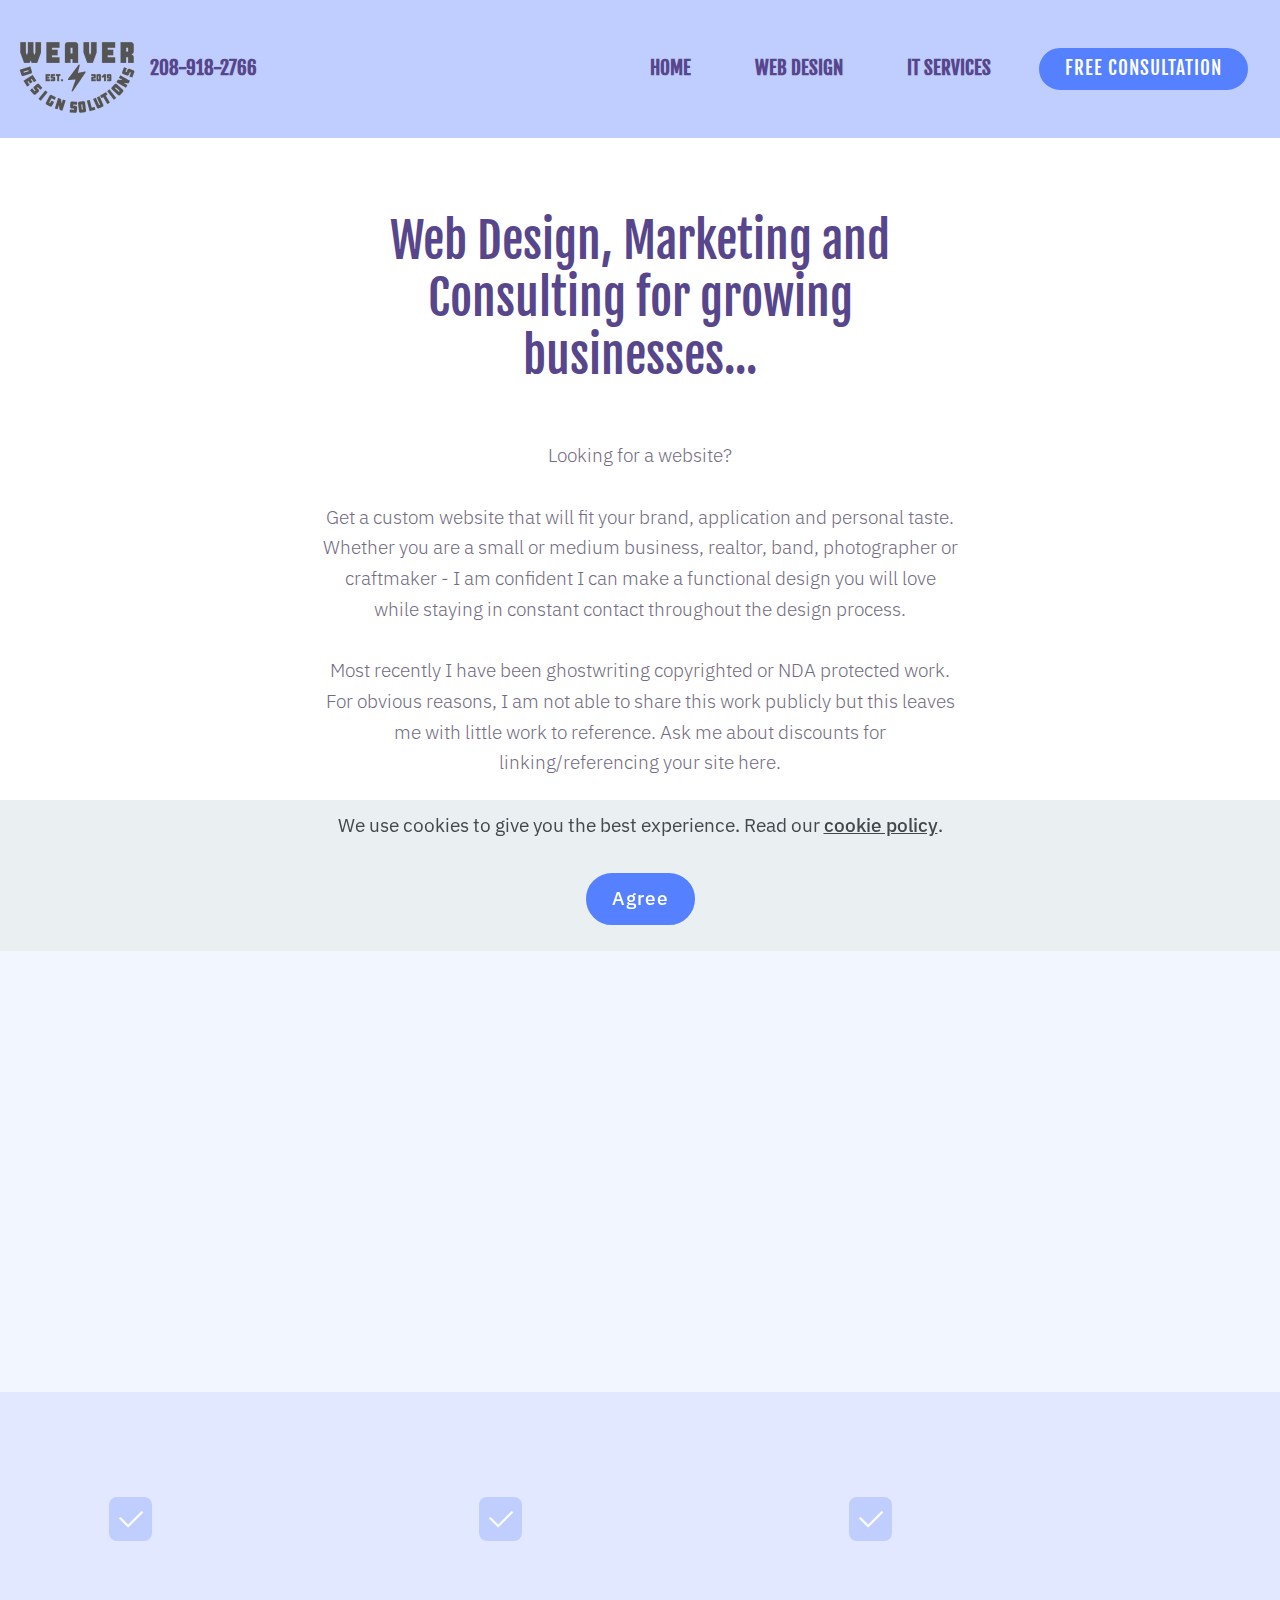
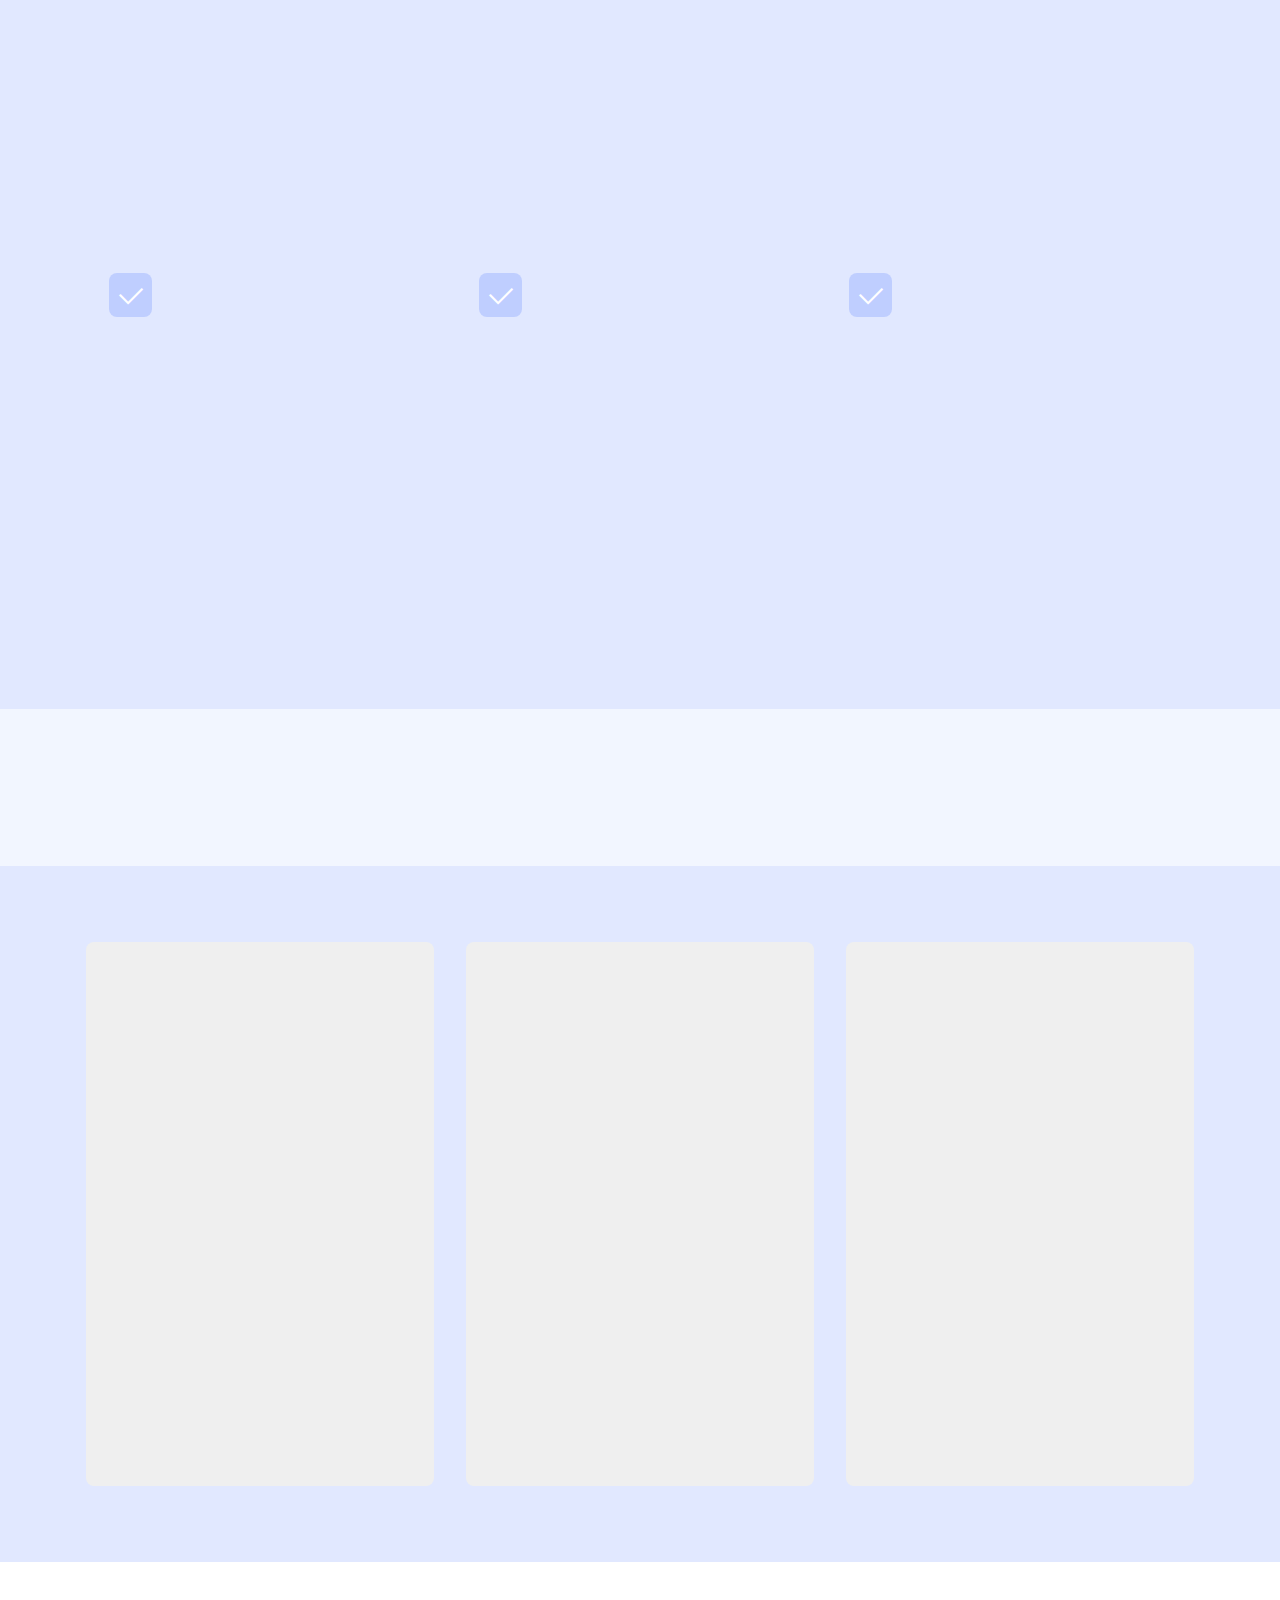
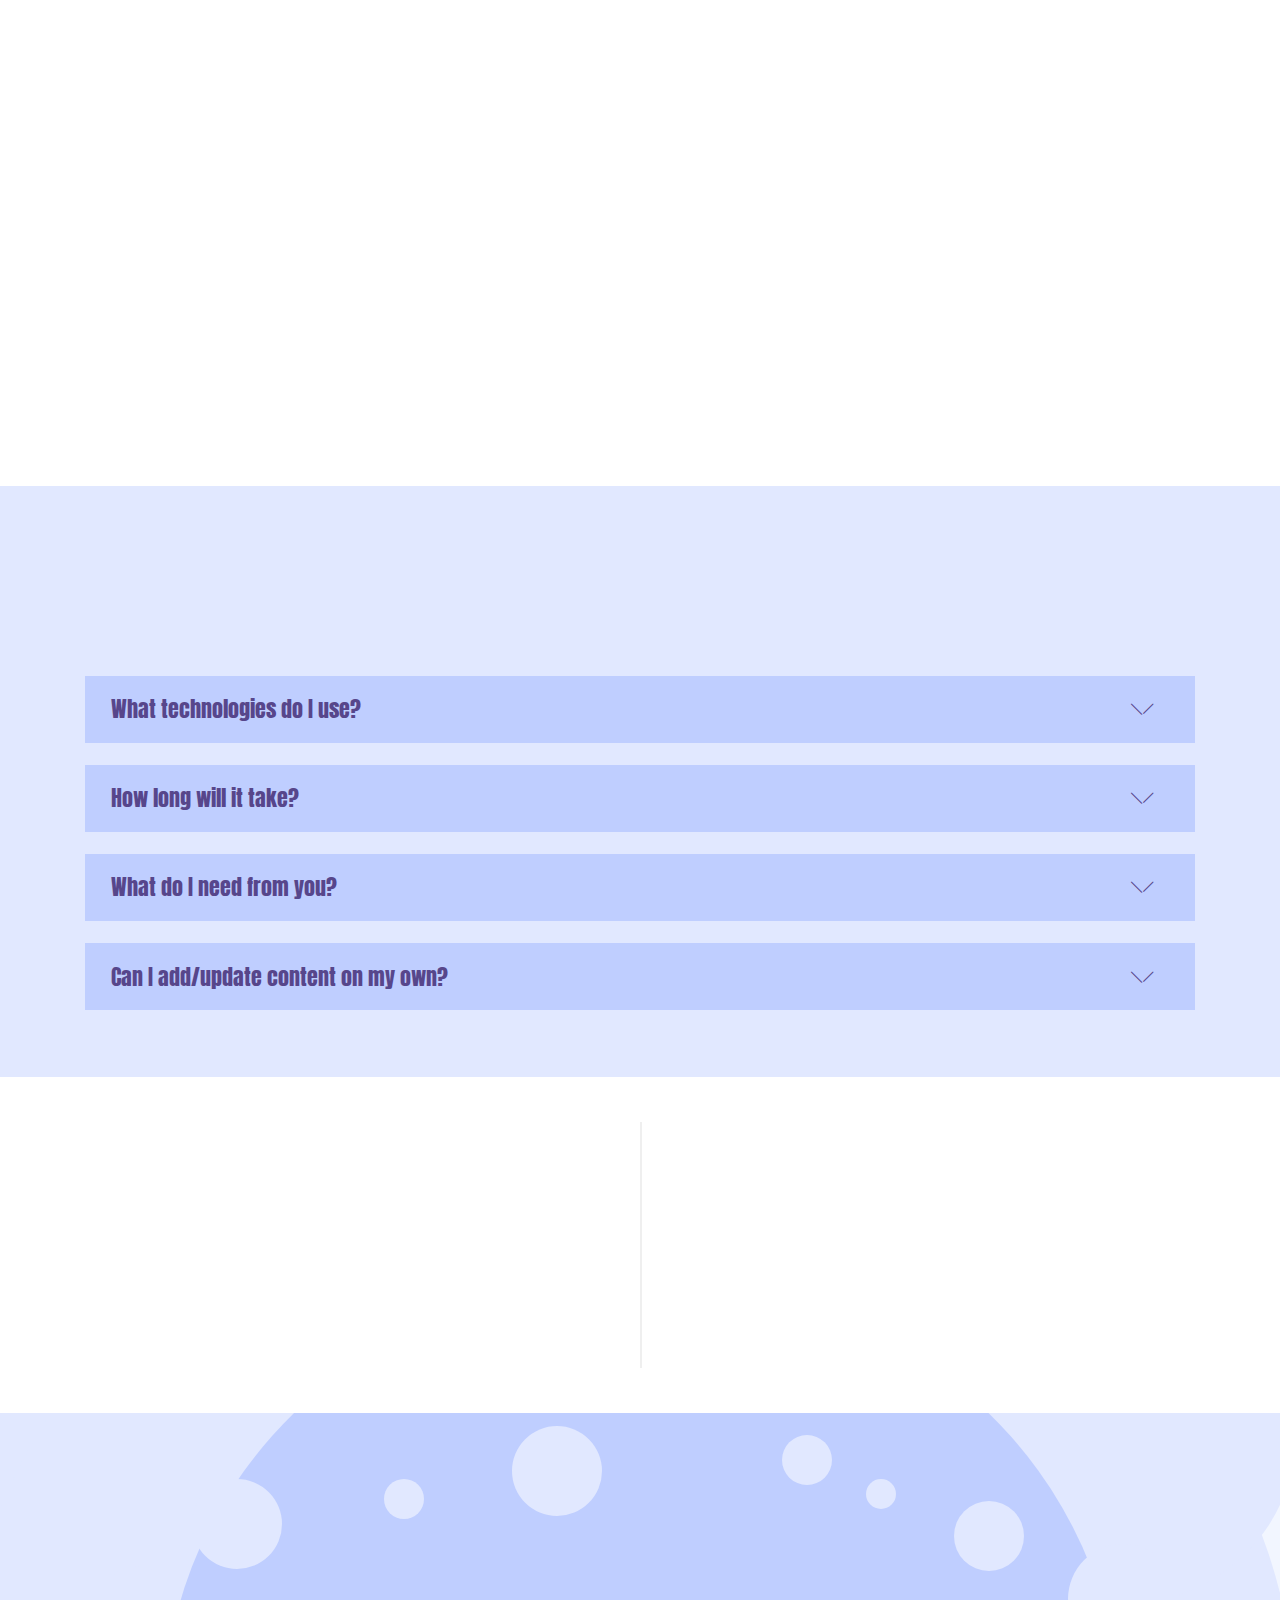
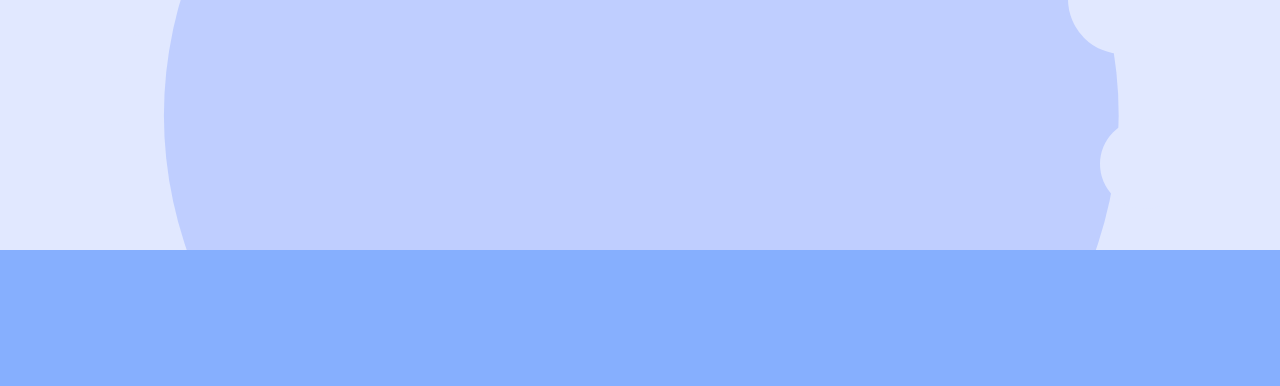
==== commit f39c551b: "create github pages" ====
--- a/index.html
+++ b/index.html
@@ -95,7 +95,7 @@
             <div class="mbr-white col-sm-12 col-md-10 col-lg-7">
                 <h1 class="mbr-section-title mbr-regular align-center mbr-fonts-style display-2">Web Design, Marketing and Consulting for growing businesses...</h1>
                 
-                <p class="mbr-text mbr-light align-center mbr-fonts-style pt-3 display-7">Thanks for visiting my site, my name is Cody Weaver and I'm the owner of Weaver Design Solutions LLC. I started my company in 2019 while doing my first freelance job for&nbsp;That project prompted me to leave my nine to five job managing a team of tech support agents so I could focus my efforts on making the first company I helped succesful.<br><br><br></p>
+                <p class="mbr-text mbr-light align-center mbr-fonts-style pt-3 display-7"><br>Looking for a website?<br><br>Get a custom website that will fit your brand, application and personal taste. Whether you are a small or medium business, realtor, band, photographer or craftmaker - I am confident I can make a functional design you will love while staying in constant contact throughout the design process.<br><br>Most recently I have been ghostwriting copyrighted or NDA protected work. For obvious reasons, I am not able to share this work publicly but this leaves me with little work to reference. Ask me about discounts for linking/referencing your site here.<br></p>
                 
             </div>
         </div>
